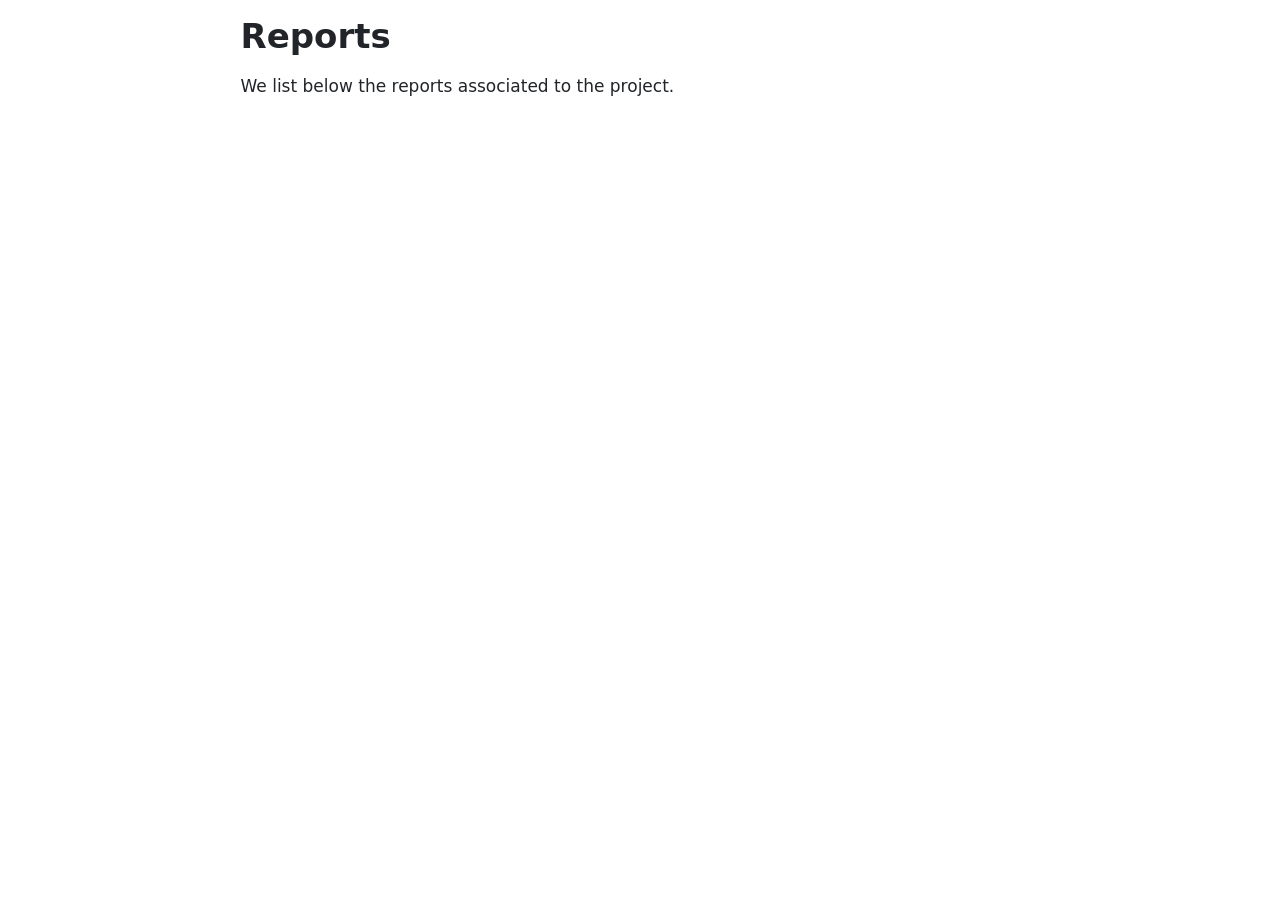
==== reports/index.html @ 89a79593 "Setup webpage and manuscript" ====
<!DOCTYPE html>
<html xmlns="http://www.w3.org/1999/xhtml" lang="en" xml:lang="en"><head>

<meta charset="utf-8">
<meta name="generator" content="quarto-1.9.36">

<meta name="viewport" content="width=device-width, initial-scale=1.0, user-scalable=yes">


<title>Reports</title>
<style>

code{white-space: pre-wrap;}
span.smallcaps{font-variant: small-caps;}
div.columns{display: flex; gap: min(4vw, 1.5em);}
div.column{flex: auto; overflow-x: auto;}
div.hanging-indent{margin-left: 1.5em; text-indent: -1.5em;}
ul.task-list{list-style: none;}
ul.task-list li input[type="checkbox"] {
width: 0.8em;
margin: 0 0.8em 0.2em -1em;  vertical-align: middle;
}
</style>


<script>/*!
 * clipboard.js v2.0.11
 * https://clipboardjs.com/
 *
 * Licensed MIT © Zeno Rocha
 */
!function(t,e){"object"==typeof exports&&"object"==typeof module?module.exports=e():"function"==typeof define&&define.amd?define([],e):"object"==typeof exports?exports.ClipboardJS=e():t.ClipboardJS=e()}(this,function(){return n={686:function(t,e,n){"use strict";n.d(e,{default:function(){return b}});var e=n(279),i=n.n(e),e=n(370),u=n.n(e),e=n(817),r=n.n(e);function c(t){try{return document.execCommand(t)}catch(t){return}}var a=function(t){t=r()(t);return c("cut"),t};function o(t,e){var n,o,t=(n=t,o="rtl"===document.documentElement.getAttribute("dir"),(t=document.createElement("textarea")).style.fontSize="12pt",t.style.border="0",t.style.padding="0",t.style.margin="0",t.style.position="absolute",t.style[o?"right":"left"]="-9999px",o=window.pageYOffset||document.documentElement.scrollTop,t.style.top="".concat(o,"px"),t.setAttribute("readonly",""),t.value=n,t);return e.container.appendChild(t),e=r()(t),c("copy"),t.remove(),e}var f=function(t){var e=1<arguments.length&&void 0!==arguments[1]?arguments[1]:{container:document.body},n="";return"string"==typeof t?n=o(t,e):t instanceof HTMLInputElement&&!["text","search","url","tel","password"].includes(null==t?void 0:t.type)?n=o(t.value,e):(n=r()(t),c("copy")),n};function l(t){return(l="function"==typeof Symbol&&"symbol"==typeof Symbol.iterator?function(t){return typeof t}:function(t){return t&&"function"==typeof Symbol&&t.constructor===Symbol&&t!==Symbol.prototype?"symbol":typeof t})(t)}var s=function(){var t=0<arguments.length&&void 0!==arguments[0]?arguments[0]:{},e=t.action,n=void 0===e?"copy":e,o=t.container,e=t.target,t=t.text;if("copy"!==n&&"cut"!==n)throw new Error('Invalid "action" value, use either "copy" or "cut"');if(void 0!==e){if(!e||"object"!==l(e)||1!==e.nodeType)throw new Error('Invalid "target" value, use a valid Element');if("copy"===n&&e.hasAttribute("disabled"))throw new Error('Invalid "target" attribute. Please use "readonly" instead of "disabled" attribute');if("cut"===n&&(e.hasAttribute("readonly")||e.hasAttribute("disabled")))throw new Error('Invalid "target" attribute. You can\'t cut text from elements with "readonly" or "disabled" attributes')}return t?f(t,{container:o}):e?"cut"===n?a(e):f(e,{container:o}):void 0};function p(t){return(p="function"==typeof Symbol&&"symbol"==typeof Symbol.iterator?function(t){return typeof t}:function(t){return t&&"function"==typeof Symbol&&t.constructor===Symbol&&t!==Symbol.prototype?"symbol":typeof t})(t)}function d(t,e){for(var n=0;n<e.length;n++){var o=e[n];o.enumerable=o.enumerable||!1,o.configurable=!0,"value"in o&&(o.writable=!0),Object.defineProperty(t,o.key,o)}}function y(t,e){return(y=Object.setPrototypeOf||function(t,e){return t.__proto__=e,t})(t,e)}function h(n){var o=function(){if("undefined"==typeof Reflect||!Reflect.construct)return!1;if(Reflect.construct.sham)return!1;if("function"==typeof Proxy)return!0;try{return Date.prototype.toString.call(Reflect.construct(Date,[],function(){})),!0}catch(t){return!1}}();return function(){var t,e=v(n);return t=o?(t=v(this).constructor,Reflect.construct(e,arguments,t)):e.apply(this,arguments),e=this,!(t=t)||"object"!==p(t)&&"function"!=typeof t?function(t){if(void 0!==t)return t;throw new ReferenceError("this hasn't been initialised - super() hasn't been called")}(e):t}}function v(t){return(v=Object.setPrototypeOf?Object.getPrototypeOf:function(t){return t.__proto__||Object.getPrototypeOf(t)})(t)}function m(t,e){t="data-clipboard-".concat(t);if(e.hasAttribute(t))return e.getAttribute(t)}var b=function(){!function(t,e){if("function"!=typeof e&&null!==e)throw new TypeError("Super expression must either be null or a function");t.prototype=Object.create(e&&e.prototype,{constructor:{value:t,writable:!0,configurable:!0}}),e&&y(t,e)}(r,i());var t,e,n,o=h(r);function r(t,e){var n;return function(t){if(!(t instanceof r))throw new TypeError("Cannot call a class as a function")}(this),(n=o.call(this)).resolveOptions(e),n.listenClick(t),n}return t=r,n=[{key:"copy",value:function(t){var e=1<arguments.length&&void 0!==arguments[1]?arguments[1]:{container:document.body};return f(t,e)}},{key:"cut",value:function(t){return a(t)}},{key:"isSupported",value:function(){var t=0<arguments.length&&void 0!==arguments[0]?arguments[0]:["copy","cut"],t="string"==typeof t?[t]:t,e=!!document.queryCommandSupported;return t.forEach(function(t){e=e&&!!document.queryCommandSupported(t)}),e}}],(e=[{key:"resolveOptions",value:function(){var t=0<arguments.length&&void 0!==arguments[0]?arguments[0]:{};this.action="function"==typeof t.action?t.action:this.defaultAction,this.target="function"==typeof t.target?t.target:this.defaultTarget,this.text="function"==typeof t.text?t.text:this.defaultText,this.container="object"===p(t.container)?t.container:document.body}},{key:"listenClick",value:function(t){var e=this;this.listener=u()(t,"click",function(t){return e.onClick(t)})}},{key:"onClick",value:function(t){var e=t.delegateTarget||t.currentTarget,n=this.action(e)||"copy",t=s({action:n,container:this.container,target:this.target(e),text:this.text(e)});this.emit(t?"success":"error",{action:n,text:t,trigger:e,clearSelection:function(){e&&e.focus(),window.getSelection().removeAllRanges()}})}},{key:"defaultAction",value:function(t){return m("action",t)}},{key:"defaultTarget",value:function(t){t=m("target",t);if(t)return document.querySelector(t)}},{key:"defaultText",value:function(t){return m("text",t)}},{key:"destroy",value:function(){this.listener.destroy()}}])&&d(t.prototype,e),n&&d(t,n),r}()},828:function(t){var e;"undefined"==typeof Element||Element.prototype.matches||((e=Element.prototype).matches=e.matchesSelector||e.mozMatchesSelector||e.msMatchesSelector||e.oMatchesSelector||e.webkitMatchesSelector),t.exports=function(t,e){for(;t&&9!==t.nodeType;){if("function"==typeof t.matches&&t.matches(e))return t;t=t.parentNode}}},438:function(t,e,n){var u=n(828);function i(t,e,n,o,r){var i=function(e,n,t,o){return function(t){t.delegateTarget=u(t.target,n),t.delegateTarget&&o.call(e,t)}}.apply(this,arguments);return t.addEventListener(n,i,r),{destroy:function(){t.removeEventListener(n,i,r)}}}t.exports=function(t,e,n,o,r){return"function"==typeof t.addEventListener?i.apply(null,arguments):"function"==typeof n?i.bind(null,document).apply(null,arguments):("string"==typeof t&&(t=document.querySelectorAll(t)),Array.prototype.map.call(t,function(t){return i(t,e,n,o,r)}))}},879:function(t,n){n.node=function(t){return void 0!==t&&t instanceof HTMLElement&&1===t.nodeType},n.nodeList=function(t){var e=Object.prototype.toString.call(t);return void 0!==t&&("[object NodeList]"===e||"[object HTMLCollection]"===e)&&"length"in t&&(0===t.length||n.node(t[0]))},n.string=function(t){return"string"==typeof t||t instanceof String},n.fn=function(t){return"[object Function]"===Object.prototype.toString.call(t)}},370:function(t,e,n){var f=n(879),l=n(438);t.exports=function(t,e,n){if(!t&&!e&&!n)throw new Error("Missing required arguments");if(!f.string(e))throw new TypeError("Second argument must be a String");if(!f.fn(n))throw new TypeError("Third argument must be a Function");if(f.node(t))return c=e,a=n,(u=t).addEventListener(c,a),{destroy:function(){u.removeEventListener(c,a)}};if(f.nodeList(t))return o=t,r=e,i=n,Array.prototype.forEach.call(o,function(t){t.addEventListener(r,i)}),{destroy:function(){Array.prototype.forEach.call(o,function(t){t.removeEventListener(r,i)})}};if(f.string(t))return t=t,e=e,n=n,l(document.body,t,e,n);throw new TypeError("First argument must be a String, HTMLElement, HTMLCollection, or NodeList");var o,r,i,u,c,a}},817:function(t){t.exports=function(t){var e,n="SELECT"===t.nodeName?(t.focus(),t.value):"INPUT"===t.nodeName||"TEXTAREA"===t.nodeName?((e=t.hasAttribute("readonly"))||t.setAttribute("readonly",""),t.select(),t.setSelectionRange(0,t.value.length),e||t.removeAttribute("readonly"),t.value):(t.hasAttribute("contenteditable")&&t.focus(),n=window.getSelection(),(e=document.createRange()).selectNodeContents(t),n.removeAllRanges(),n.addRange(e),n.toString());return n}},279:function(t){function e(){}e.prototype={on:function(t,e,n){var o=this.e||(this.e={});return(o[t]||(o[t]=[])).push({fn:e,ctx:n}),this},once:function(t,e,n){var o=this;function r(){o.off(t,r),e.apply(n,arguments)}return r._=e,this.on(t,r,n)},emit:function(t){for(var e=[].slice.call(arguments,1),n=((this.e||(this.e={}))[t]||[]).slice(),o=0,r=n.length;o<r;o++)n[o].fn.apply(n[o].ctx,e);return this},off:function(t,e){var n=this.e||(this.e={}),o=n[t],r=[];if(o&&e)for(var i=0,u=o.length;i<u;i++)o[i].fn!==e&&o[i].fn._!==e&&r.push(o[i]);return r.length?n[t]=r:delete n[t],this}},t.exports=e,t.exports.TinyEmitter=e}},r={},o.n=function(t){var e=t&&t.__esModule?function(){return t.default}:function(){return t};return o.d(e,{a:e}),e},o.d=function(t,e){for(var n in e)o.o(e,n)&&!o.o(t,n)&&Object.defineProperty(t,n,{enumerable:!0,get:e[n]})},o.o=function(t,e){return Object.prototype.hasOwnProperty.call(t,e)},o(686).default;function o(t){if(r[t])return r[t].exports;var e=r[t]={exports:{}};return n[t](e,e.exports,o),e.exports}var n,r});</script>
<script src="[data-uri]" type="module"></script>
<script src="[data-uri]" type="module"></script>
<script>/**
 * @popperjs/core v2.11.7 - MIT License
 */

!function(e,t){"object"==typeof exports&&"undefined"!=typeof module?t(exports):"function"==typeof define&&define.amd?define(["exports"],t):t((e="undefined"!=typeof globalThis?globalThis:e||self).Popper={})}(this,(function(e){"use strict";function t(e){if(null==e)return window;if("[object Window]"!==e.toString()){var t=e.ownerDocument;return t&&t.defaultView||window}return e}function n(e){return e instanceof t(e).Element||e instanceof Element}function r(e){return e instanceof t(e).HTMLElement||e instanceof HTMLElement}function o(e){return"undefined"!=typeof ShadowRoot&&(e instanceof t(e).ShadowRoot||e instanceof ShadowRoot)}var i=Math.max,a=Math.min,s=Math.round;function f(){var e=navigator.userAgentData;return null!=e&&e.brands&&Array.isArray(e.brands)?e.brands.map((function(e){return e.brand+"/"+e.version})).join(" "):navigator.userAgent}function c(){return!/^((?!chrome|android).)*safari/i.test(f())}function p(e,o,i){void 0===o&&(o=!1),void 0===i&&(i=!1);var a=e.getBoundingClientRect(),f=1,p=1;o&&r(e)&&(f=e.offsetWidth>0&&s(a.width)/e.offsetWidth||1,p=e.offsetHeight>0&&s(a.height)/e.offsetHeight||1);var u=(n(e)?t(e):window).visualViewport,l=!c()&&i,d=(a.left+(l&&u?u.offsetLeft:0))/f,h=(a.top+(l&&u?u.offsetTop:0))/p,m=a.width/f,v=a.height/p;return{width:m,height:v,top:h,right:d+m,bottom:h+v,left:d,x:d,y:h}}function u(e){var n=t(e);return{scrollLeft:n.pageXOffset,scrollTop:n.pageYOffset}}function l(e){return e?(e.nodeName||"").toLowerCase():null}function d(e){return((n(e)?e.ownerDocument:e.document)||window.document).documentElement}function h(e){return p(d(e)).left+u(e).scrollLeft}function m(e){return t(e).getComputedStyle(e)}function v(e){var t=m(e),n=t.overflow,r=t.overflowX,o=t.overflowY;return/auto|scroll|overlay|hidden/.test(n+o+r)}function y(e,n,o){void 0===o&&(o=!1);var i,a,f=r(n),c=r(n)&&function(e){var t=e.getBoundingClientRect(),n=s(t.width)/e.offsetWidth||1,r=s(t.height)/e.offsetHeight||1;return 1!==n||1!==r}(n),m=d(n),y=p(e,c,o),g={scrollLeft:0,scrollTop:0},b={x:0,y:0};return(f||!f&&!o)&&(("body"!==l(n)||v(m))&&(g=(i=n)!==t(i)&&r(i)?{scrollLeft:(a=i).scrollLeft,scrollTop:a.scrollTop}:u(i)),r(n)?((b=p(n,!0)).x+=n.clientLeft,b.y+=n.clientTop):m&&(b.x=h(m))),{x:y.left+g.scrollLeft-b.x,y:y.top+g.scrollTop-b.y,width:y.width,height:y.height}}function g(e){var t=p(e),n=e.offsetWidth,r=e.offsetHeight;return Math.abs(t.width-n)<=1&&(n=t.width),Math.abs(t.height-r)<=1&&(r=t.height),{x:e.offsetLeft,y:e.offsetTop,width:n,height:r}}function b(e){return"html"===l(e)?e:e.assignedSlot||e.parentNode||(o(e)?e.host:null)||d(e)}function x(e){return["html","body","#document"].indexOf(l(e))>=0?e.ownerDocument.body:r(e)&&v(e)?e:x(b(e))}function w(e,n){var r;void 0===n&&(n=[]);var o=x(e),i=o===(null==(r=e.ownerDocument)?void 0:r.body),a=t(o),s=i?[a].concat(a.visualViewport||[],v(o)?o:[]):o,f=n.concat(s);return i?f:f.concat(w(b(s)))}function O(e){return["table","td","th"].indexOf(l(e))>=0}function j(e){return r(e)&&"fixed"!==m(e).position?e.offsetParent:null}function E(e){for(var n=t(e),i=j(e);i&&O(i)&&"static"===m(i).position;)i=j(i);return i&&("html"===l(i)||"body"===l(i)&&"static"===m(i).position)?n:i||function(e){var t=/firefox/i.test(f());if(/Trident/i.test(f())&&r(e)&&"fixed"===m(e).position)return null;var n=b(e);for(o(n)&&(n=n.host);r(n)&&["html","body"].indexOf(l(n))<0;){var i=m(n);if("none"!==i.transform||"none"!==i.perspective||"paint"===i.contain||-1!==["transform","perspective"].indexOf(i.willChange)||t&&"filter"===i.willChange||t&&i.filter&&"none"!==i.filter)return n;n=n.parentNode}return null}(e)||n}var D="top",A="bottom",L="right",P="left",M="auto",k=[D,A,L,P],W="start",B="end",H="viewport",T="popper",R=k.reduce((function(e,t){return e.concat([t+"-"+W,t+"-"+B])}),[]),S=[].concat(k,[M]).reduce((function(e,t){return e.concat([t,t+"-"+W,t+"-"+B])}),[]),V=["beforeRead","read","afterRead","beforeMain","main","afterMain","beforeWrite","write","afterWrite"];function q(e){var t=new Map,n=new Set,r=[];function o(e){n.add(e.name),[].concat(e.requires||[],e.requiresIfExists||[]).forEach((function(e){if(!n.has(e)){var r=t.get(e);r&&o(r)}})),r.push(e)}return e.forEach((function(e){t.set(e.name,e)})),e.forEach((function(e){n.has(e.name)||o(e)})),r}function C(e){return e.split("-")[0]}function N(e,t){var n=t.getRootNode&&t.getRootNode();if(e.contains(t))return!0;if(n&&o(n)){var r=t;do{if(r&&e.isSameNode(r))return!0;r=r.parentNode||r.host}while(r)}return!1}function I(e){return Object.assign({},e,{left:e.x,top:e.y,right:e.x+e.width,bottom:e.y+e.height})}function _(e,r,o){return r===H?I(function(e,n){var r=t(e),o=d(e),i=r.visualViewport,a=o.clientWidth,s=o.clientHeight,f=0,p=0;if(i){a=i.width,s=i.height;var u=c();(u||!u&&"fixed"===n)&&(f=i.offsetLeft,p=i.offsetTop)}return{width:a,height:s,x:f+h(e),y:p}}(e,o)):n(r)?function(e,t){var n=p(e,!1,"fixed"===t);return n.top=n.top+e.clientTop,n.left=n.left+e.clientLeft,n.bottom=n.top+e.clientHeight,n.right=n.left+e.clientWidth,n.width=e.clientWidth,n.height=e.clientHeight,n.x=n.left,n.y=n.top,n}(r,o):I(function(e){var t,n=d(e),r=u(e),o=null==(t=e.ownerDocument)?void 0:t.body,a=i(n.scrollWidth,n.clientWidth,o?o.scrollWidth:0,o?o.clientWidth:0),s=i(n.scrollHeight,n.clientHeight,o?o.scrollHeight:0,o?o.clientHeight:0),f=-r.scrollLeft+h(e),c=-r.scrollTop;return"rtl"===m(o||n).direction&&(f+=i(n.clientWidth,o?o.clientWidth:0)-a),{width:a,height:s,x:f,y:c}}(d(e)))}function F(e,t,o,s){var f="clippingParents"===t?function(e){var t=w(b(e)),o=["absolute","fixed"].indexOf(m(e).position)>=0&&r(e)?E(e):e;return n(o)?t.filter((function(e){return n(e)&&N(e,o)&&"body"!==l(e)})):[]}(e):[].concat(t),c=[].concat(f,[o]),p=c[0],u=c.reduce((function(t,n){var r=_(e,n,s);return t.top=i(r.top,t.top),t.right=a(r.right,t.right),t.bottom=a(r.bottom,t.bottom),t.left=i(r.left,t.left),t}),_(e,p,s));return u.width=u.right-u.left,u.height=u.bottom-u.top,u.x=u.left,u.y=u.top,u}function U(e){return e.split("-")[1]}function z(e){return["top","bottom"].indexOf(e)>=0?"x":"y"}function X(e){var t,n=e.reference,r=e.element,o=e.placement,i=o?C(o):null,a=o?U(o):null,s=n.x+n.width/2-r.width/2,f=n.y+n.height/2-r.height/2;switch(i){case D:t={x:s,y:n.y-r.height};break;case A:t={x:s,y:n.y+n.height};break;case L:t={x:n.x+n.width,y:f};break;case P:t={x:n.x-r.width,y:f};break;default:t={x:n.x,y:n.y}}var c=i?z(i):null;if(null!=c){var p="y"===c?"height":"width";switch(a){case W:t[c]=t[c]-(n[p]/2-r[p]/2);break;case B:t[c]=t[c]+(n[p]/2-r[p]/2)}}return t}function Y(e){return Object.assign({},{top:0,right:0,bottom:0,left:0},e)}function G(e,t){return t.reduce((function(t,n){return t[n]=e,t}),{})}function J(e,t){void 0===t&&(t={});var r=t,o=r.placement,i=void 0===o?e.placement:o,a=r.strategy,s=void 0===a?e.strategy:a,f=r.boundary,c=void 0===f?"clippingParents":f,u=r.rootBoundary,l=void 0===u?H:u,h=r.elementContext,m=void 0===h?T:h,v=r.altBoundary,y=void 0!==v&&v,g=r.padding,b=void 0===g?0:g,x=Y("number"!=typeof b?b:G(b,k)),w=m===T?"reference":T,O=e.rects.popper,j=e.elements[y?w:m],E=F(n(j)?j:j.contextElement||d(e.elements.popper),c,l,s),P=p(e.elements.reference),M=X({reference:P,element:O,strategy:"absolute",placement:i}),W=I(Object.assign({},O,M)),B=m===T?W:P,R={top:E.top-B.top+x.top,bottom:B.bottom-E.bottom+x.bottom,left:E.left-B.left+x.left,right:B.right-E.right+x.right},S=e.modifiersData.offset;if(m===T&&S){var V=S[i];Object.keys(R).forEach((function(e){var t=[L,A].indexOf(e)>=0?1:-1,n=[D,A].indexOf(e)>=0?"y":"x";R[e]+=V[n]*t}))}return R}var K={placement:"bottom",modifiers:[],strategy:"absolute"};function Q(){for(var e=arguments.length,t=new Array(e),n=0;n<e;n++)t[n]=arguments[n];return!t.some((function(e){return!(e&&"function"==typeof e.getBoundingClientRect)}))}function Z(e){void 0===e&&(e={});var t=e,r=t.defaultModifiers,o=void 0===r?[]:r,i=t.defaultOptions,a=void 0===i?K:i;return function(e,t,r){void 0===r&&(r=a);var i,s,f={placement:"bottom",orderedModifiers:[],options:Object.assign({},K,a),modifiersData:{},elements:{reference:e,popper:t},attributes:{},styles:{}},c=[],p=!1,u={state:f,setOptions:function(r){var i="function"==typeof r?r(f.options):r;l(),f.options=Object.assign({},a,f.options,i),f.scrollParents={reference:n(e)?w(e):e.contextElement?w(e.contextElement):[],popper:w(t)};var s,p,d=function(e){var t=q(e);return V.reduce((function(e,n){return e.concat(t.filter((function(e){return e.phase===n})))}),[])}((s=[].concat(o,f.options.modifiers),p=s.reduce((function(e,t){var n=e[t.name];return e[t.name]=n?Object.assign({},n,t,{options:Object.assign({},n.options,t.options),data:Object.assign({},n.data,t.data)}):t,e}),{}),Object.keys(p).map((function(e){return p[e]}))));return f.orderedModifiers=d.filter((function(e){return e.enabled})),f.orderedModifiers.forEach((function(e){var t=e.name,n=e.options,r=void 0===n?{}:n,o=e.effect;if("function"==typeof o){var i=o({state:f,name:t,instance:u,options:r}),a=function(){};c.push(i||a)}})),u.update()},forceUpdate:function(){if(!p){var e=f.elements,t=e.reference,n=e.popper;if(Q(t,n)){f.rects={reference:y(t,E(n),"fixed"===f.options.strategy),popper:g(n)},f.reset=!1,f.placement=f.options.placement,f.orderedModifiers.forEach((function(e){return f.modifiersData[e.name]=Object.assign({},e.data)}));for(var r=0;r<f.orderedModifiers.length;r++)if(!0!==f.reset){var o=f.orderedModifiers[r],i=o.fn,a=o.options,s=void 0===a?{}:a,c=o.name;"function"==typeof i&&(f=i({state:f,options:s,name:c,instance:u})||f)}else f.reset=!1,r=-1}}},update:(i=function(){return new Promise((function(e){u.forceUpdate(),e(f)}))},function(){return s||(s=new Promise((function(e){Promise.resolve().then((function(){s=void 0,e(i())}))}))),s}),destroy:function(){l(),p=!0}};if(!Q(e,t))return u;function l(){c.forEach((function(e){return e()})),c=[]}return u.setOptions(r).then((function(e){!p&&r.onFirstUpdate&&r.onFirstUpdate(e)})),u}}var $={passive:!0};var ee={name:"eventListeners",enabled:!0,phase:"write",fn:function(){},effect:function(e){var n=e.state,r=e.instance,o=e.options,i=o.scroll,a=void 0===i||i,s=o.resize,f=void 0===s||s,c=t(n.elements.popper),p=[].concat(n.scrollParents.reference,n.scrollParents.popper);return a&&p.forEach((function(e){e.addEventListener("scroll",r.update,$)})),f&&c.addEventListener("resize",r.update,$),function(){a&&p.forEach((function(e){e.removeEventListener("scroll",r.update,$)})),f&&c.removeEventListener("resize",r.update,$)}},data:{}};var te={name:"popperOffsets",enabled:!0,phase:"read",fn:function(e){var t=e.state,n=e.name;t.modifiersData[n]=X({reference:t.rects.reference,element:t.rects.popper,strategy:"absolute",placement:t.placement})},data:{}},ne={top:"auto",right:"auto",bottom:"auto",left:"auto"};function re(e){var n,r=e.popper,o=e.popperRect,i=e.placement,a=e.variation,f=e.offsets,c=e.position,p=e.gpuAcceleration,u=e.adaptive,l=e.roundOffsets,h=e.isFixed,v=f.x,y=void 0===v?0:v,g=f.y,b=void 0===g?0:g,x="function"==typeof l?l({x:y,y:b}):{x:y,y:b};y=x.x,b=x.y;var w=f.hasOwnProperty("x"),O=f.hasOwnProperty("y"),j=P,M=D,k=window;if(u){var W=E(r),H="clientHeight",T="clientWidth";if(W===t(r)&&"static"!==m(W=d(r)).position&&"absolute"===c&&(H="scrollHeight",T="scrollWidth"),W=W,i===D||(i===P||i===L)&&a===B)M=A,b-=(h&&W===k&&k.visualViewport?k.visualViewport.height:W[H])-o.height,b*=p?1:-1;if(i===P||(i===D||i===A)&&a===B)j=L,y-=(h&&W===k&&k.visualViewport?k.visualViewport.width:W[T])-o.width,y*=p?1:-1}var R,S=Object.assign({position:c},u&&ne),V=!0===l?function(e,t){var n=e.x,r=e.y,o=t.devicePixelRatio||1;return{x:s(n*o)/o||0,y:s(r*o)/o||0}}({x:y,y:b},t(r)):{x:y,y:b};return y=V.x,b=V.y,p?Object.assign({},S,((R={})[M]=O?"0":"",R[j]=w?"0":"",R.transform=(k.devicePixelRatio||1)<=1?"translate("+y+"px, "+b+"px)":"translate3d("+y+"px, "+b+"px, 0)",R)):Object.assign({},S,((n={})[M]=O?b+"px":"",n[j]=w?y+"px":"",n.transform="",n))}var oe={name:"computeStyles",enabled:!0,phase:"beforeWrite",fn:function(e){var t=e.state,n=e.options,r=n.gpuAcceleration,o=void 0===r||r,i=n.adaptive,a=void 0===i||i,s=n.roundOffsets,f=void 0===s||s,c={placement:C(t.placement),variation:U(t.placement),popper:t.elements.popper,popperRect:t.rects.popper,gpuAcceleration:o,isFixed:"fixed"===t.options.strategy};null!=t.modifiersData.popperOffsets&&(t.styles.popper=Object.assign({},t.styles.popper,re(Object.assign({},c,{offsets:t.modifiersData.popperOffsets,position:t.options.strategy,adaptive:a,roundOffsets:f})))),null!=t.modifiersData.arrow&&(t.styles.arrow=Object.assign({},t.styles.arrow,re(Object.assign({},c,{offsets:t.modifiersData.arrow,position:"absolute",adaptive:!1,roundOffsets:f})))),t.attributes.popper=Object.assign({},t.attributes.popper,{"data-popper-placement":t.placement})},data:{}};var ie={name:"applyStyles",enabled:!0,phase:"write",fn:function(e){var t=e.state;Object.keys(t.elements).forEach((function(e){var n=t.styles[e]||{},o=t.attributes[e]||{},i=t.elements[e];r(i)&&l(i)&&(Object.assign(i.style,n),Object.keys(o).forEach((function(e){var t=o[e];!1===t?i.removeAttribute(e):i.setAttribute(e,!0===t?"":t)})))}))},effect:function(e){var t=e.state,n={popper:{position:t.options.strategy,left:"0",top:"0",margin:"0"},arrow:{position:"absolute"},reference:{}};return Object.assign(t.elements.popper.style,n.popper),t.styles=n,t.elements.arrow&&Object.assign(t.elements.arrow.style,n.arrow),function(){Object.keys(t.elements).forEach((function(e){var o=t.elements[e],i=t.attributes[e]||{},a=Object.keys(t.styles.hasOwnProperty(e)?t.styles[e]:n[e]).reduce((function(e,t){return e[t]="",e}),{});r(o)&&l(o)&&(Object.assign(o.style,a),Object.keys(i).forEach((function(e){o.removeAttribute(e)})))}))}},requires:["computeStyles"]};var ae={name:"offset",enabled:!0,phase:"main",requires:["popperOffsets"],fn:function(e){var t=e.state,n=e.options,r=e.name,o=n.offset,i=void 0===o?[0,0]:o,a=S.reduce((function(e,n){return e[n]=function(e,t,n){var r=C(e),o=[P,D].indexOf(r)>=0?-1:1,i="function"==typeof n?n(Object.assign({},t,{placement:e})):n,a=i[0],s=i[1];return a=a||0,s=(s||0)*o,[P,L].indexOf(r)>=0?{x:s,y:a}:{x:a,y:s}}(n,t.rects,i),e}),{}),s=a[t.placement],f=s.x,c=s.y;null!=t.modifiersData.popperOffsets&&(t.modifiersData.popperOffsets.x+=f,t.modifiersData.popperOffsets.y+=c),t.modifiersData[r]=a}},se={left:"right",right:"left",bottom:"top",top:"bottom"};function fe(e){return e.replace(/left|right|bottom|top/g,(function(e){return se[e]}))}var ce={start:"end",end:"start"};function pe(e){return e.replace(/start|end/g,(function(e){return ce[e]}))}function ue(e,t){void 0===t&&(t={});var n=t,r=n.placement,o=n.boundary,i=n.rootBoundary,a=n.padding,s=n.flipVariations,f=n.allowedAutoPlacements,c=void 0===f?S:f,p=U(r),u=p?s?R:R.filter((function(e){return U(e)===p})):k,l=u.filter((function(e){return c.indexOf(e)>=0}));0===l.length&&(l=u);var d=l.reduce((function(t,n){return t[n]=J(e,{placement:n,boundary:o,rootBoundary:i,padding:a})[C(n)],t}),{});return Object.keys(d).sort((function(e,t){return d[e]-d[t]}))}var le={name:"flip",enabled:!0,phase:"main",fn:function(e){var t=e.state,n=e.options,r=e.name;if(!t.modifiersData[r]._skip){for(var o=n.mainAxis,i=void 0===o||o,a=n.altAxis,s=void 0===a||a,f=n.fallbackPlacements,c=n.padding,p=n.boundary,u=n.rootBoundary,l=n.altBoundary,d=n.flipVariations,h=void 0===d||d,m=n.allowedAutoPlacements,v=t.options.placement,y=C(v),g=f||(y===v||!h?[fe(v)]:function(e){if(C(e)===M)return[];var t=fe(e);return[pe(e),t,pe(t)]}(v)),b=[v].concat(g).reduce((function(e,n){return e.concat(C(n)===M?ue(t,{placement:n,boundary:p,rootBoundary:u,padding:c,flipVariations:h,allowedAutoPlacements:m}):n)}),[]),x=t.rects.reference,w=t.rects.popper,O=new Map,j=!0,E=b[0],k=0;k<b.length;k++){var B=b[k],H=C(B),T=U(B)===W,R=[D,A].indexOf(H)>=0,S=R?"width":"height",V=J(t,{placement:B,boundary:p,rootBoundary:u,altBoundary:l,padding:c}),q=R?T?L:P:T?A:D;x[S]>w[S]&&(q=fe(q));var N=fe(q),I=[];if(i&&I.push(V[H]<=0),s&&I.push(V[q]<=0,V[N]<=0),I.every((function(e){return e}))){E=B,j=!1;break}O.set(B,I)}if(j)for(var _=function(e){var t=b.find((function(t){var n=O.get(t);if(n)return n.slice(0,e).every((function(e){return e}))}));if(t)return E=t,"break"},F=h?3:1;F>0;F--){if("break"===_(F))break}t.placement!==E&&(t.modifiersData[r]._skip=!0,t.placement=E,t.reset=!0)}},requiresIfExists:["offset"],data:{_skip:!1}};function de(e,t,n){return i(e,a(t,n))}var he={name:"preventOverflow",enabled:!0,phase:"main",fn:function(e){var t=e.state,n=e.options,r=e.name,o=n.mainAxis,s=void 0===o||o,f=n.altAxis,c=void 0!==f&&f,p=n.boundary,u=n.rootBoundary,l=n.altBoundary,d=n.padding,h=n.tether,m=void 0===h||h,v=n.tetherOffset,y=void 0===v?0:v,b=J(t,{boundary:p,rootBoundary:u,padding:d,altBoundary:l}),x=C(t.placement),w=U(t.placement),O=!w,j=z(x),M="x"===j?"y":"x",k=t.modifiersData.popperOffsets,B=t.rects.reference,H=t.rects.popper,T="function"==typeof y?y(Object.assign({},t.rects,{placement:t.placement})):y,R="number"==typeof T?{mainAxis:T,altAxis:T}:Object.assign({mainAxis:0,altAxis:0},T),S=t.modifiersData.offset?t.modifiersData.offset[t.placement]:null,V={x:0,y:0};if(k){if(s){var q,N="y"===j?D:P,I="y"===j?A:L,_="y"===j?"height":"width",F=k[j],X=F+b[N],Y=F-b[I],G=m?-H[_]/2:0,K=w===W?B[_]:H[_],Q=w===W?-H[_]:-B[_],Z=t.elements.arrow,$=m&&Z?g(Z):{width:0,height:0},ee=t.modifiersData["arrow#persistent"]?t.modifiersData["arrow#persistent"].padding:{top:0,right:0,bottom:0,left:0},te=ee[N],ne=ee[I],re=de(0,B[_],$[_]),oe=O?B[_]/2-G-re-te-R.mainAxis:K-re-te-R.mainAxis,ie=O?-B[_]/2+G+re+ne+R.mainAxis:Q+re+ne+R.mainAxis,ae=t.elements.arrow&&E(t.elements.arrow),se=ae?"y"===j?ae.clientTop||0:ae.clientLeft||0:0,fe=null!=(q=null==S?void 0:S[j])?q:0,ce=F+ie-fe,pe=de(m?a(X,F+oe-fe-se):X,F,m?i(Y,ce):Y);k[j]=pe,V[j]=pe-F}if(c){var ue,le="x"===j?D:P,he="x"===j?A:L,me=k[M],ve="y"===M?"height":"width",ye=me+b[le],ge=me-b[he],be=-1!==[D,P].indexOf(x),xe=null!=(ue=null==S?void 0:S[M])?ue:0,we=be?ye:me-B[ve]-H[ve]-xe+R.altAxis,Oe=be?me+B[ve]+H[ve]-xe-R.altAxis:ge,je=m&&be?function(e,t,n){var r=de(e,t,n);return r>n?n:r}(we,me,Oe):de(m?we:ye,me,m?Oe:ge);k[M]=je,V[M]=je-me}t.modifiersData[r]=V}},requiresIfExists:["offset"]};var me={name:"arrow",enabled:!0,phase:"main",fn:function(e){var t,n=e.state,r=e.name,o=e.options,i=n.elements.arrow,a=n.modifiersData.popperOffsets,s=C(n.placement),f=z(s),c=[P,L].indexOf(s)>=0?"height":"width";if(i&&a){var p=function(e,t){return Y("number"!=typeof(e="function"==typeof e?e(Object.assign({},t.rects,{placement:t.placement})):e)?e:G(e,k))}(o.padding,n),u=g(i),l="y"===f?D:P,d="y"===f?A:L,h=n.rects.reference[c]+n.rects.reference[f]-a[f]-n.rects.popper[c],m=a[f]-n.rects.reference[f],v=E(i),y=v?"y"===f?v.clientHeight||0:v.clientWidth||0:0,b=h/2-m/2,x=p[l],w=y-u[c]-p[d],O=y/2-u[c]/2+b,j=de(x,O,w),M=f;n.modifiersData[r]=((t={})[M]=j,t.centerOffset=j-O,t)}},effect:function(e){var t=e.state,n=e.options.element,r=void 0===n?"[data-popper-arrow]":n;null!=r&&("string"!=typeof r||(r=t.elements.popper.querySelector(r)))&&N(t.elements.popper,r)&&(t.elements.arrow=r)},requires:["popperOffsets"],requiresIfExists:["preventOverflow"]};function ve(e,t,n){return void 0===n&&(n={x:0,y:0}),{top:e.top-t.height-n.y,right:e.right-t.width+n.x,bottom:e.bottom-t.height+n.y,left:e.left-t.width-n.x}}function ye(e){return[D,L,A,P].some((function(t){return e[t]>=0}))}var ge={name:"hide",enabled:!0,phase:"main",requiresIfExists:["preventOverflow"],fn:function(e){var t=e.state,n=e.name,r=t.rects.reference,o=t.rects.popper,i=t.modifiersData.preventOverflow,a=J(t,{elementContext:"reference"}),s=J(t,{altBoundary:!0}),f=ve(a,r),c=ve(s,o,i),p=ye(f),u=ye(c);t.modifiersData[n]={referenceClippingOffsets:f,popperEscapeOffsets:c,isReferenceHidden:p,hasPopperEscaped:u},t.attributes.popper=Object.assign({},t.attributes.popper,{"data-popper-reference-hidden":p,"data-popper-escaped":u})}},be=Z({defaultModifiers:[ee,te,oe,ie]}),xe=[ee,te,oe,ie,ae,le,he,me,ge],we=Z({defaultModifiers:xe});e.applyStyles=ie,e.arrow=me,e.computeStyles=oe,e.createPopper=we,e.createPopperLite=be,e.defaultModifiers=xe,e.detectOverflow=J,e.eventListeners=ee,e.flip=le,e.hide=ge,e.offset=ae,e.popperGenerator=Z,e.popperOffsets=te,e.preventOverflow=he,Object.defineProperty(e,"__esModule",{value:!0})}));

</script>
<script>!function(e,t){"object"==typeof exports&&"undefined"!=typeof module?module.exports=t(require("@popperjs/core")):"function"==typeof define&&define.amd?define(["@popperjs/core"],t):(e=e||self).tippy=t(e.Popper)}(this,(function(e){"use strict";var t={passive:!0,capture:!0},n=function(){return document.body};function r(e,t,n){if(Array.isArray(e)){var r=e[t];return null==r?Array.isArray(n)?n[t]:n:r}return e}function o(e,t){var n={}.toString.call(e);return 0===n.indexOf("[object")&&n.indexOf(t+"]")>-1}function i(e,t){return"function"==typeof e?e.apply(void 0,t):e}function a(e,t){return 0===t?e:function(r){clearTimeout(n),n=setTimeout((function(){e(r)}),t)};var n}function s(e,t){var n=Object.assign({},e);return t.forEach((function(e){delete n[e]})),n}function u(e){return[].concat(e)}function c(e,t){-1===e.indexOf(t)&&e.push(t)}function p(e){return e.split("-")[0]}function f(e){return[].slice.call(e)}function l(e){return Object.keys(e).reduce((function(t,n){return void 0!==e[n]&&(t[n]=e[n]),t}),{})}function d(){return document.createElement("div")}function v(e){return["Element","Fragment"].some((function(t){return o(e,t)}))}function m(e){return o(e,"MouseEvent")}function g(e){return!(!e||!e._tippy||e._tippy.reference!==e)}function h(e){return v(e)?[e]:function(e){return o(e,"NodeList")}(e)?f(e):Array.isArray(e)?e:f(document.querySelectorAll(e))}function b(e,t){e.forEach((function(e){e&&(e.style.transitionDuration=t+"ms")}))}function y(e,t){e.forEach((function(e){e&&e.setAttribute("data-state",t)}))}function w(e){var t,n=u(e)[0];return null!=n&&null!=(t=n.ownerDocument)&&t.body?n.ownerDocument:document}function E(e,t,n){var r=t+"EventListener";["transitionend","webkitTransitionEnd"].forEach((function(t){e[r](t,n)}))}function O(e,t){for(var n=t;n;){var r;if(e.contains(n))return!0;n=null==n.getRootNode||null==(r=n.getRootNode())?void 0:r.host}return!1}var x={isTouch:!1},C=0;function T(){x.isTouch||(x.isTouch=!0,window.performance&&document.addEventListener("mousemove",A))}function A(){var e=performance.now();e-C<20&&(x.isTouch=!1,document.removeEventListener("mousemove",A)),C=e}function L(){var e=document.activeElement;if(g(e)){var t=e._tippy;e.blur&&!t.state.isVisible&&e.blur()}}var D=!!("undefined"!=typeof window&&"undefined"!=typeof document)&&!!window.msCrypto,R=Object.assign({appendTo:n,aria:{content:"auto",expanded:"auto"},delay:0,duration:[300,250],getReferenceClientRect:null,hideOnClick:!0,ignoreAttributes:!1,interactive:!1,interactiveBorder:2,interactiveDebounce:0,moveTransition:"",offset:[0,10],onAfterUpdate:function(){},onBeforeUpdate:function(){},onCreate:function(){},onDestroy:function(){},onHidden:function(){},onHide:function(){},onMount:function(){},onShow:function(){},onShown:function(){},onTrigger:function(){},onUntrigger:function(){},onClickOutside:function(){},placement:"top",plugins:[],popperOptions:{},render:null,showOnCreate:!1,touch:!0,trigger:"mouseenter focus",triggerTarget:null},{animateFill:!1,followCursor:!1,inlinePositioning:!1,sticky:!1},{allowHTML:!1,animation:"fade",arrow:!0,content:"",inertia:!1,maxWidth:350,role:"tooltip",theme:"",zIndex:9999}),k=Object.keys(R);function P(e){var t=(e.plugins||[]).reduce((function(t,n){var r,o=n.name,i=n.defaultValue;o&&(t[o]=void 0!==e[o]?e[o]:null!=(r=R[o])?r:i);return t}),{});return Object.assign({},e,t)}function j(e,t){var n=Object.assign({},t,{content:i(t.content,[e])},t.ignoreAttributes?{}:function(e,t){return(t?Object.keys(P(Object.assign({},R,{plugins:t}))):k).reduce((function(t,n){var r=(e.getAttribute("data-tippy-"+n)||"").trim();if(!r)return t;if("content"===n)t[n]=r;else try{t[n]=JSON.parse(r)}catch(e){t[n]=r}return t}),{})}(e,t.plugins));return n.aria=Object.assign({},R.aria,n.aria),n.aria={expanded:"auto"===n.aria.expanded?t.interactive:n.aria.expanded,content:"auto"===n.aria.content?t.interactive?null:"describedby":n.aria.content},n}function M(e,t){e.innerHTML=t}function V(e){var t=d();return!0===e?t.className="tippy-arrow":(t.className="tippy-svg-arrow",v(e)?t.appendChild(e):M(t,e)),t}function I(e,t){v(t.content)?(M(e,""),e.appendChild(t.content)):"function"!=typeof t.content&&(t.allowHTML?M(e,t.content):e.textContent=t.content)}function S(e){var t=e.firstElementChild,n=f(t.children);return{box:t,content:n.find((function(e){return e.classList.contains("tippy-content")})),arrow:n.find((function(e){return e.classList.contains("tippy-arrow")||e.classList.contains("tippy-svg-arrow")})),backdrop:n.find((function(e){return e.classList.contains("tippy-backdrop")}))}}function N(e){var t=d(),n=d();n.className="tippy-box",n.setAttribute("data-state","hidden"),n.setAttribute("tabindex","-1");var r=d();function o(n,r){var o=S(t),i=o.box,a=o.content,s=o.arrow;r.theme?i.setAttribute("data-theme",r.theme):i.removeAttribute("data-theme"),"string"==typeof r.animation?i.setAttribute("data-animation",r.animation):i.removeAttribute("data-animation"),r.inertia?i.setAttribute("data-inertia",""):i.removeAttribute("data-inertia"),i.style.maxWidth="number"==typeof r.maxWidth?r.maxWidth+"px":r.maxWidth,r.role?i.setAttribute("role",r.role):i.removeAttribute("role"),n.content===r.content&&n.allowHTML===r.allowHTML||I(a,e.props),r.arrow?s?n.arrow!==r.arrow&&(i.removeChild(s),i.appendChild(V(r.arrow))):i.appendChild(V(r.arrow)):s&&i.removeChild(s)}return r.className="tippy-content",r.setAttribute("data-state","hidden"),I(r,e.props),t.appendChild(n),n.appendChild(r),o(e.props,e.props),{popper:t,onUpdate:o}}N.$$tippy=!0;var B=1,H=[],U=[];function _(o,s){var v,g,h,C,T,A,L,k,M=j(o,Object.assign({},R,P(l(s)))),V=!1,I=!1,N=!1,_=!1,F=[],W=a(we,M.interactiveDebounce),X=B++,Y=(k=M.plugins).filter((function(e,t){return k.indexOf(e)===t})),$={id:X,reference:o,popper:d(),popperInstance:null,props:M,state:{isEnabled:!0,isVisible:!1,isDestroyed:!1,isMounted:!1,isShown:!1},plugins:Y,clearDelayTimeouts:function(){clearTimeout(v),clearTimeout(g),cancelAnimationFrame(h)},setProps:function(e){if($.state.isDestroyed)return;ae("onBeforeUpdate",[$,e]),be();var t=$.props,n=j(o,Object.assign({},t,l(e),{ignoreAttributes:!0}));$.props=n,he(),t.interactiveDebounce!==n.interactiveDebounce&&(ce(),W=a(we,n.interactiveDebounce));t.triggerTarget&&!n.triggerTarget?u(t.triggerTarget).forEach((function(e){e.removeAttribute("aria-expanded")})):n.triggerTarget&&o.removeAttribute("aria-expanded");ue(),ie(),J&&J(t,n);$.popperInstance&&(Ce(),Ae().forEach((function(e){requestAnimationFrame(e._tippy.popperInstance.forceUpdate)})));ae("onAfterUpdate",[$,e])},setContent:function(e){$.setProps({content:e})},show:function(){var e=$.state.isVisible,t=$.state.isDestroyed,o=!$.state.isEnabled,a=x.isTouch&&!$.props.touch,s=r($.props.duration,0,R.duration);if(e||t||o||a)return;if(te().hasAttribute("disabled"))return;if(ae("onShow",[$],!1),!1===$.props.onShow($))return;$.state.isVisible=!0,ee()&&(z.style.visibility="visible");ie(),de(),$.state.isMounted||(z.style.transition="none");if(ee()){var u=re(),p=u.box,f=u.content;b([p,f],0)}A=function(){var e;if($.state.isVisible&&!_){if(_=!0,z.offsetHeight,z.style.transition=$.props.moveTransition,ee()&&$.props.animation){var t=re(),n=t.box,r=t.content;b([n,r],s),y([n,r],"visible")}se(),ue(),c(U,$),null==(e=$.popperInstance)||e.forceUpdate(),ae("onMount",[$]),$.props.animation&&ee()&&function(e,t){me(e,t)}(s,(function(){$.state.isShown=!0,ae("onShown",[$])}))}},function(){var e,t=$.props.appendTo,r=te();e=$.props.interactive&&t===n||"parent"===t?r.parentNode:i(t,[r]);e.contains(z)||e.appendChild(z);$.state.isMounted=!0,Ce()}()},hide:function(){var e=!$.state.isVisible,t=$.state.isDestroyed,n=!$.state.isEnabled,o=r($.props.duration,1,R.duration);if(e||t||n)return;if(ae("onHide",[$],!1),!1===$.props.onHide($))return;$.state.isVisible=!1,$.state.isShown=!1,_=!1,V=!1,ee()&&(z.style.visibility="hidden");if(ce(),ve(),ie(!0),ee()){var i=re(),a=i.box,s=i.content;$.props.animation&&(b([a,s],o),y([a,s],"hidden"))}se(),ue(),$.props.animation?ee()&&function(e,t){me(e,(function(){!$.state.isVisible&&z.parentNode&&z.parentNode.contains(z)&&t()}))}(o,$.unmount):$.unmount()},hideWithInteractivity:function(e){ne().addEventListener("mousemove",W),c(H,W),W(e)},enable:function(){$.state.isEnabled=!0},disable:function(){$.hide(),$.state.isEnabled=!1},unmount:function(){$.state.isVisible&&$.hide();if(!$.state.isMounted)return;Te(),Ae().forEach((function(e){e._tippy.unmount()})),z.parentNode&&z.parentNode.removeChild(z);U=U.filter((function(e){return e!==$})),$.state.isMounted=!1,ae("onHidden",[$])},destroy:function(){if($.state.isDestroyed)return;$.clearDelayTimeouts(),$.unmount(),be(),delete o._tippy,$.state.isDestroyed=!0,ae("onDestroy",[$])}};if(!M.render)return $;var q=M.render($),z=q.popper,J=q.onUpdate;z.setAttribute("data-tippy-root",""),z.id="tippy-"+$.id,$.popper=z,o._tippy=$,z._tippy=$;var G=Y.map((function(e){return e.fn($)})),K=o.hasAttribute("aria-expanded");return he(),ue(),ie(),ae("onCreate",[$]),M.showOnCreate&&Le(),z.addEventListener("mouseenter",(function(){$.props.interactive&&$.state.isVisible&&$.clearDelayTimeouts()})),z.addEventListener("mouseleave",(function(){$.props.interactive&&$.props.trigger.indexOf("mouseenter")>=0&&ne().addEventListener("mousemove",W)})),$;function Q(){var e=$.props.touch;return Array.isArray(e)?e:[e,0]}function Z(){return"hold"===Q()[0]}function ee(){var e;return!(null==(e=$.props.render)||!e.$$tippy)}function te(){return L||o}function ne(){var e=te().parentNode;return e?w(e):document}function re(){return S(z)}function oe(e){return $.state.isMounted&&!$.state.isVisible||x.isTouch||C&&"focus"===C.type?0:r($.props.delay,e?0:1,R.delay)}function ie(e){void 0===e&&(e=!1),z.style.pointerEvents=$.props.interactive&&!e?"":"none",z.style.zIndex=""+$.props.zIndex}function ae(e,t,n){var r;(void 0===n&&(n=!0),G.forEach((function(n){n[e]&&n[e].apply(n,t)})),n)&&(r=$.props)[e].apply(r,t)}function se(){var e=$.props.aria;if(e.content){var t="aria-"+e.content,n=z.id;u($.props.triggerTarget||o).forEach((function(e){var r=e.getAttribute(t);if($.state.isVisible)e.setAttribute(t,r?r+" "+n:n);else{var o=r&&r.replace(n,"").trim();o?e.setAttribute(t,o):e.removeAttribute(t)}}))}}function ue(){!K&&$.props.aria.expanded&&u($.props.triggerTarget||o).forEach((function(e){$.props.interactive?e.setAttribute("aria-expanded",$.state.isVisible&&e===te()?"true":"false"):e.removeAttribute("aria-expanded")}))}function ce(){ne().removeEventListener("mousemove",W),H=H.filter((function(e){return e!==W}))}function pe(e){if(!x.isTouch||!N&&"mousedown"!==e.type){var t=e.composedPath&&e.composedPath()[0]||e.target;if(!$.props.interactive||!O(z,t)){if(u($.props.triggerTarget||o).some((function(e){return O(e,t)}))){if(x.isTouch)return;if($.state.isVisible&&$.props.trigger.indexOf("click")>=0)return}else ae("onClickOutside",[$,e]);!0===$.props.hideOnClick&&($.clearDelayTimeouts(),$.hide(),I=!0,setTimeout((function(){I=!1})),$.state.isMounted||ve())}}}function fe(){N=!0}function le(){N=!1}function de(){var e=ne();e.addEventListener("mousedown",pe,!0),e.addEventListener("touchend",pe,t),e.addEventListener("touchstart",le,t),e.addEventListener("touchmove",fe,t)}function ve(){var e=ne();e.removeEventListener("mousedown",pe,!0),e.removeEventListener("touchend",pe,t),e.removeEventListener("touchstart",le,t),e.removeEventListener("touchmove",fe,t)}function me(e,t){var n=re().box;function r(e){e.target===n&&(E(n,"remove",r),t())}if(0===e)return t();E(n,"remove",T),E(n,"add",r),T=r}function ge(e,t,n){void 0===n&&(n=!1),u($.props.triggerTarget||o).forEach((function(r){r.addEventListener(e,t,n),F.push({node:r,eventType:e,handler:t,options:n})}))}function he(){var e;Z()&&(ge("touchstart",ye,{passive:!0}),ge("touchend",Ee,{passive:!0})),(e=$.props.trigger,e.split(/\s+/).filter(Boolean)).forEach((function(e){if("manual"!==e)switch(ge(e,ye),e){case"mouseenter":ge("mouseleave",Ee);break;case"focus":ge(D?"focusout":"blur",Oe);break;case"focusin":ge("focusout",Oe)}}))}function be(){F.forEach((function(e){var t=e.node,n=e.eventType,r=e.handler,o=e.options;t.removeEventListener(n,r,o)})),F=[]}function ye(e){var t,n=!1;if($.state.isEnabled&&!xe(e)&&!I){var r="focus"===(null==(t=C)?void 0:t.type);C=e,L=e.currentTarget,ue(),!$.state.isVisible&&m(e)&&H.forEach((function(t){return t(e)})),"click"===e.type&&($.props.trigger.indexOf("mouseenter")<0||V)&&!1!==$.props.hideOnClick&&$.state.isVisible?n=!0:Le(e),"click"===e.type&&(V=!n),n&&!r&&De(e)}}function we(e){var t=e.target,n=te().contains(t)||z.contains(t);"mousemove"===e.type&&n||function(e,t){var n=t.clientX,r=t.clientY;return e.every((function(e){var t=e.popperRect,o=e.popperState,i=e.props.interactiveBorder,a=p(o.placement),s=o.modifiersData.offset;if(!s)return!0;var u="bottom"===a?s.top.y:0,c="top"===a?s.bottom.y:0,f="right"===a?s.left.x:0,l="left"===a?s.right.x:0,d=t.top-r+u>i,v=r-t.bottom-c>i,m=t.left-n+f>i,g=n-t.right-l>i;return d||v||m||g}))}(Ae().concat(z).map((function(e){var t,n=null==(t=e._tippy.popperInstance)?void 0:t.state;return n?{popperRect:e.getBoundingClientRect(),popperState:n,props:M}:null})).filter(Boolean),e)&&(ce(),De(e))}function Ee(e){xe(e)||$.props.trigger.indexOf("click")>=0&&V||($.props.interactive?$.hideWithInteractivity(e):De(e))}function Oe(e){$.props.trigger.indexOf("focusin")<0&&e.target!==te()||$.props.interactive&&e.relatedTarget&&z.contains(e.relatedTarget)||De(e)}function xe(e){return!!x.isTouch&&Z()!==e.type.indexOf("touch")>=0}function Ce(){Te();var t=$.props,n=t.popperOptions,r=t.placement,i=t.offset,a=t.getReferenceClientRect,s=t.moveTransition,u=ee()?S(z).arrow:null,c=a?{getBoundingClientRect:a,contextElement:a.contextElement||te()}:o,p=[{name:"offset",options:{offset:i}},{name:"preventOverflow",options:{padding:{top:2,bottom:2,left:5,right:5}}},{name:"flip",options:{padding:5}},{name:"computeStyles",options:{adaptive:!s}},{name:"$$tippy",enabled:!0,phase:"beforeWrite",requires:["computeStyles"],fn:function(e){var t=e.state;if(ee()){var n=re().box;["placement","reference-hidden","escaped"].forEach((function(e){"placement"===e?n.setAttribute("data-placement",t.placement):t.attributes.popper["data-popper-"+e]?n.setAttribute("data-"+e,""):n.removeAttribute("data-"+e)})),t.attributes.popper={}}}}];ee()&&u&&p.push({name:"arrow",options:{element:u,padding:3}}),p.push.apply(p,(null==n?void 0:n.modifiers)||[]),$.popperInstance=e.createPopper(c,z,Object.assign({},n,{placement:r,onFirstUpdate:A,modifiers:p}))}function Te(){$.popperInstance&&($.popperInstance.destroy(),$.popperInstance=null)}function Ae(){return f(z.querySelectorAll("[data-tippy-root]"))}function Le(e){$.clearDelayTimeouts(),e&&ae("onTrigger",[$,e]),de();var t=oe(!0),n=Q(),r=n[0],o=n[1];x.isTouch&&"hold"===r&&o&&(t=o),t?v=setTimeout((function(){$.show()}),t):$.show()}function De(e){if($.clearDelayTimeouts(),ae("onUntrigger",[$,e]),$.state.isVisible){if(!($.props.trigger.indexOf("mouseenter")>=0&&$.props.trigger.indexOf("click")>=0&&["mouseleave","mousemove"].indexOf(e.type)>=0&&V)){var t=oe(!1);t?g=setTimeout((function(){$.state.isVisible&&$.hide()}),t):h=requestAnimationFrame((function(){$.hide()}))}}else ve()}}function F(e,n){void 0===n&&(n={});var r=R.plugins.concat(n.plugins||[]);document.addEventListener("touchstart",T,t),window.addEventListener("blur",L);var o=Object.assign({},n,{plugins:r}),i=h(e).reduce((function(e,t){var n=t&&_(t,o);return n&&e.push(n),e}),[]);return v(e)?i[0]:i}F.defaultProps=R,F.setDefaultProps=function(e){Object.keys(e).forEach((function(t){R[t]=e[t]}))},F.currentInput=x;var W=Object.assign({},e.applyStyles,{effect:function(e){var t=e.state,n={popper:{position:t.options.strategy,left:"0",top:"0",margin:"0"},arrow:{position:"absolute"},reference:{}};Object.assign(t.elements.popper.style,n.popper),t.styles=n,t.elements.arrow&&Object.assign(t.elements.arrow.style,n.arrow)}}),X={mouseover:"mouseenter",focusin:"focus",click:"click"};var Y={name:"animateFill",defaultValue:!1,fn:function(e){var t;if(null==(t=e.props.render)||!t.$$tippy)return{};var n=S(e.popper),r=n.box,o=n.content,i=e.props.animateFill?function(){var e=d();return e.className="tippy-backdrop",y([e],"hidden"),e}():null;return{onCreate:function(){i&&(r.insertBefore(i,r.firstElementChild),r.setAttribute("data-animatefill",""),r.style.overflow="hidden",e.setProps({arrow:!1,animation:"shift-away"}))},onMount:function(){if(i){var e=r.style.transitionDuration,t=Number(e.replace("ms",""));o.style.transitionDelay=Math.round(t/10)+"ms",i.style.transitionDuration=e,y([i],"visible")}},onShow:function(){i&&(i.style.transitionDuration="0ms")},onHide:function(){i&&y([i],"hidden")}}}};var $={clientX:0,clientY:0},q=[];function z(e){var t=e.clientX,n=e.clientY;$={clientX:t,clientY:n}}var J={name:"followCursor",defaultValue:!1,fn:function(e){var t=e.reference,n=w(e.props.triggerTarget||t),r=!1,o=!1,i=!0,a=e.props;function s(){return"initial"===e.props.followCursor&&e.state.isVisible}function u(){n.addEventListener("mousemove",f)}function c(){n.removeEventListener("mousemove",f)}function p(){r=!0,e.setProps({getReferenceClientRect:null}),r=!1}function f(n){var r=!n.target||t.contains(n.target),o=e.props.followCursor,i=n.clientX,a=n.clientY,s=t.getBoundingClientRect(),u=i-s.left,c=a-s.top;!r&&e.props.interactive||e.setProps({getReferenceClientRect:function(){var e=t.getBoundingClientRect(),n=i,r=a;"initial"===o&&(n=e.left+u,r=e.top+c);var s="horizontal"===o?e.top:r,p="vertical"===o?e.right:n,f="horizontal"===o?e.bottom:r,l="vertical"===o?e.left:n;return{width:p-l,height:f-s,top:s,right:p,bottom:f,left:l}}})}function l(){e.props.followCursor&&(q.push({instance:e,doc:n}),function(e){e.addEventListener("mousemove",z)}(n))}function d(){0===(q=q.filter((function(t){return t.instance!==e}))).filter((function(e){return e.doc===n})).length&&function(e){e.removeEventListener("mousemove",z)}(n)}return{onCreate:l,onDestroy:d,onBeforeUpdate:function(){a=e.props},onAfterUpdate:function(t,n){var i=n.followCursor;r||void 0!==i&&a.followCursor!==i&&(d(),i?(l(),!e.state.isMounted||o||s()||u()):(c(),p()))},onMount:function(){e.props.followCursor&&!o&&(i&&(f($),i=!1),s()||u())},onTrigger:function(e,t){m(t)&&($={clientX:t.clientX,clientY:t.clientY}),o="focus"===t.type},onHidden:function(){e.props.followCursor&&(p(),c(),i=!0)}}}};var G={name:"inlinePositioning",defaultValue:!1,fn:function(e){var t,n=e.reference;var r=-1,o=!1,i=[],a={name:"tippyInlinePositioning",enabled:!0,phase:"afterWrite",fn:function(o){var a=o.state;e.props.inlinePositioning&&(-1!==i.indexOf(a.placement)&&(i=[]),t!==a.placement&&-1===i.indexOf(a.placement)&&(i.push(a.placement),e.setProps({getReferenceClientRect:function(){return function(e){return function(e,t,n,r){if(n.length<2||null===e)return t;if(2===n.length&&r>=0&&n[0].left>n[1].right)return n[r]||t;switch(e){case"top":case"bottom":var o=n[0],i=n[n.length-1],a="top"===e,s=o.top,u=i.bottom,c=a?o.left:i.left,p=a?o.right:i.right;return{top:s,bottom:u,left:c,right:p,width:p-c,height:u-s};case"left":case"right":var f=Math.min.apply(Math,n.map((function(e){return e.left}))),l=Math.max.apply(Math,n.map((function(e){return e.right}))),d=n.filter((function(t){return"left"===e?t.left===f:t.right===l})),v=d[0].top,m=d[d.length-1].bottom;return{top:v,bottom:m,left:f,right:l,width:l-f,height:m-v};default:return t}}(p(e),n.getBoundingClientRect(),f(n.getClientRects()),r)}(a.placement)}})),t=a.placement)}};function s(){var t;o||(t=function(e,t){var n;return{popperOptions:Object.assign({},e.popperOptions,{modifiers:[].concat(((null==(n=e.popperOptions)?void 0:n.modifiers)||[]).filter((function(e){return e.name!==t.name})),[t])})}}(e.props,a),o=!0,e.setProps(t),o=!1)}return{onCreate:s,onAfterUpdate:s,onTrigger:function(t,n){if(m(n)){var o=f(e.reference.getClientRects()),i=o.find((function(e){return e.left-2<=n.clientX&&e.right+2>=n.clientX&&e.top-2<=n.clientY&&e.bottom+2>=n.clientY})),a=o.indexOf(i);r=a>-1?a:r}},onHidden:function(){r=-1}}}};var K={name:"sticky",defaultValue:!1,fn:function(e){var t=e.reference,n=e.popper;function r(t){return!0===e.props.sticky||e.props.sticky===t}var o=null,i=null;function a(){var s=r("reference")?(e.popperInstance?e.popperInstance.state.elements.reference:t).getBoundingClientRect():null,u=r("popper")?n.getBoundingClientRect():null;(s&&Q(o,s)||u&&Q(i,u))&&e.popperInstance&&e.popperInstance.update(),o=s,i=u,e.state.isMounted&&requestAnimationFrame(a)}return{onMount:function(){e.props.sticky&&a()}}}};function Q(e,t){return!e||!t||(e.top!==t.top||e.right!==t.right||e.bottom!==t.bottom||e.left!==t.left)}return F.setDefaultProps({plugins:[Y,J,G,K],render:N}),F.createSingleton=function(e,t){var n;void 0===t&&(t={});var r,o=e,i=[],a=[],c=t.overrides,p=[],f=!1;function l(){a=o.map((function(e){return u(e.props.triggerTarget||e.reference)})).reduce((function(e,t){return e.concat(t)}),[])}function v(){i=o.map((function(e){return e.reference}))}function m(e){o.forEach((function(t){e?t.enable():t.disable()}))}function g(e){return o.map((function(t){var n=t.setProps;return t.setProps=function(o){n(o),t.reference===r&&e.setProps(o)},function(){t.setProps=n}}))}function h(e,t){var n=a.indexOf(t);if(t!==r){r=t;var s=(c||[]).concat("content").reduce((function(e,t){return e[t]=o[n].props[t],e}),{});e.setProps(Object.assign({},s,{getReferenceClientRect:"function"==typeof s.getReferenceClientRect?s.getReferenceClientRect:function(){var e;return null==(e=i[n])?void 0:e.getBoundingClientRect()}}))}}m(!1),v(),l();var b={fn:function(){return{onDestroy:function(){m(!0)},onHidden:function(){r=null},onClickOutside:function(e){e.props.showOnCreate&&!f&&(f=!0,r=null)},onShow:function(e){e.props.showOnCreate&&!f&&(f=!0,h(e,i[0]))},onTrigger:function(e,t){h(e,t.currentTarget)}}}},y=F(d(),Object.assign({},s(t,["overrides"]),{plugins:[b].concat(t.plugins||[]),triggerTarget:a,popperOptions:Object.assign({},t.popperOptions,{modifiers:[].concat((null==(n=t.popperOptions)?void 0:n.modifiers)||[],[W])})})),w=y.show;y.show=function(e){if(w(),!r&&null==e)return h(y,i[0]);if(!r||null!=e){if("number"==typeof e)return i[e]&&h(y,i[e]);if(o.indexOf(e)>=0){var t=e.reference;return h(y,t)}return i.indexOf(e)>=0?h(y,e):void 0}},y.showNext=function(){var e=i[0];if(!r)return y.show(0);var t=i.indexOf(r);y.show(i[t+1]||e)},y.showPrevious=function(){var e=i[i.length-1];if(!r)return y.show(e);var t=i.indexOf(r),n=i[t-1]||e;y.show(n)};var E=y.setProps;return y.setProps=function(e){c=e.overrides||c,E(e)},y.setInstances=function(e){m(!0),p.forEach((function(e){return e()})),o=e,m(!1),v(),l(),p=g(y),y.setProps({triggerTarget:a})},p=g(y),y},F.delegate=function(e,n){var r=[],o=[],i=!1,a=n.target,c=s(n,["target"]),p=Object.assign({},c,{trigger:"manual",touch:!1}),f=Object.assign({touch:R.touch},c,{showOnCreate:!0}),l=F(e,p);function d(e){if(e.target&&!i){var t=e.target.closest(a);if(t){var r=t.getAttribute("data-tippy-trigger")||n.trigger||R.trigger;if(!t._tippy&&!("touchstart"===e.type&&"boolean"==typeof f.touch||"touchstart"!==e.type&&r.indexOf(X[e.type])<0)){var s=F(t,f);s&&(o=o.concat(s))}}}}function v(e,t,n,o){void 0===o&&(o=!1),e.addEventListener(t,n,o),r.push({node:e,eventType:t,handler:n,options:o})}return u(l).forEach((function(e){var n=e.destroy,a=e.enable,s=e.disable;e.destroy=function(e){void 0===e&&(e=!0),e&&o.forEach((function(e){e.destroy()})),o=[],r.forEach((function(e){var t=e.node,n=e.eventType,r=e.handler,o=e.options;t.removeEventListener(n,r,o)})),r=[],n()},e.enable=function(){a(),o.forEach((function(e){return e.enable()})),i=!1},e.disable=function(){s(),o.forEach((function(e){return e.disable()})),i=!0},function(e){var n=e.reference;v(n,"touchstart",d,t),v(n,"mouseover",d),v(n,"focusin",d),v(n,"click",d)}(e)})),l},F.hideAll=function(e){var t=void 0===e?{}:e,n=t.exclude,r=t.duration;U.forEach((function(e){var t=!1;if(n&&(t=g(n)?e.reference===n:e.popper===n.popper),!t){var o=e.props.duration;e.setProps({duration:r}),e.hide(),e.state.isDestroyed||e.setProps({duration:o})}}))},F.roundArrow='<svg width="16" height="6" xmlns="http://www.w3.org/2000/svg"><path d="M0 6s1.796-.013 4.67-3.615C5.851.9 6.93.006 8 0c1.07-.006 2.148.887 3.343 2.385C14.233 6.005 16 6 16 6H0z"></svg>',F}));

</script>
<script>// @license magnet:?xt=urn:btih:d3d9a9a6595521f9666a5e94cc830dab83b65699&dn=expat.txt Expat
//
// AnchorJS - v5.0.0 - 2023-01-18
// https://www.bryanbraun.com/anchorjs/
// Copyright (c) 2023 Bryan Braun; Licensed MIT
//
// @license magnet:?xt=urn:btih:d3d9a9a6595521f9666a5e94cc830dab83b65699&dn=expat.txt Expat
!function(A,e){"use strict";"function"==typeof define&&define.amd?define([],e):"object"==typeof module&&module.exports?module.exports=e():(A.AnchorJS=e(),A.anchors=new A.AnchorJS)}(globalThis,function(){"use strict";return function(A){function u(A){A.icon=Object.prototype.hasOwnProperty.call(A,"icon")?A.icon:"",A.visible=Object.prototype.hasOwnProperty.call(A,"visible")?A.visible:"hover",A.placement=Object.prototype.hasOwnProperty.call(A,"placement")?A.placement:"right",A.ariaLabel=Object.prototype.hasOwnProperty.call(A,"ariaLabel")?A.ariaLabel:"Anchor",A.class=Object.prototype.hasOwnProperty.call(A,"class")?A.class:"",A.base=Object.prototype.hasOwnProperty.call(A,"base")?A.base:"",A.truncate=Object.prototype.hasOwnProperty.call(A,"truncate")?Math.floor(A.truncate):64,A.titleText=Object.prototype.hasOwnProperty.call(A,"titleText")?A.titleText:""}function d(A){var e;if("string"==typeof A||A instanceof String)e=[].slice.call(document.querySelectorAll(A));else{if(!(Array.isArray(A)||A instanceof NodeList))throw new TypeError("The selector provided to AnchorJS was invalid.");e=[].slice.call(A)}return e}this.options=A||{},this.elements=[],u(this.options),this.add=function(A){var e,t,o,i,n,s,a,r,l,c,h,p=[];if(u(this.options),0!==(e=d(A=A||"h2, h3, h4, h5, h6")).length){for(null===document.head.querySelector("style.anchorjs")&&((A=document.createElement("style")).className="anchorjs",A.appendChild(document.createTextNode("")),void 0===(h=document.head.querySelector('[rel="stylesheet"],style'))?document.head.appendChild(A):document.head.insertBefore(A,h),A.sheet.insertRule(".anchorjs-link{opacity:0;text-decoration:none;-webkit-font-smoothing:antialiased;-moz-osx-font-smoothing:grayscale}",A.sheet.cssRules.length),A.sheet.insertRule(":hover>.anchorjs-link,.anchorjs-link:focus{opacity:1}",A.sheet.cssRules.length),A.sheet.insertRule("[data-anchorjs-icon]::after{content:attr(data-anchorjs-icon)}",A.sheet.cssRules.length),A.sheet.insertRule('@font-face{font-family:anchorjs-icons;src:url([data-uri]) format("truetype")}',A.sheet.cssRules.length)),h=document.querySelectorAll("[id]"),t=[].map.call(h,function(A){return A.id}),i=0;i<e.length;i++)if(this.hasAnchorJSLink(e[i]))p.push(i);else{if(e[i].hasAttribute("id"))o=e[i].getAttribute("id");else if(e[i].hasAttribute("data-anchor-id"))o=e[i].getAttribute("data-anchor-id");else{for(r=a=this.urlify(e[i].textContent),s=0;n=t.indexOf(r=void 0!==n?a+"-"+s:r),s+=1,-1!==n;);n=void 0,t.push(r),e[i].setAttribute("id",r),o=r}(l=document.createElement("a")).className="anchorjs-link "+this.options.class,l.setAttribute("aria-label",this.options.ariaLabel),l.setAttribute("data-anchorjs-icon",this.options.icon),this.options.titleText&&(l.title=this.options.titleText),c=document.querySelector("base")?window.location.pathname+window.location.search:"",c=this.options.base||c,l.href=c+"#"+o,"always"===this.options.visible&&(l.style.opacity="1"),""===this.options.icon&&(l.style.font="1em/1 anchorjs-icons","left"===this.options.placement)&&(l.style.lineHeight="inherit"),"left"===this.options.placement?(l.style.position="absolute",l.style.marginLeft="-1.25em",l.style.paddingRight=".25em",l.style.paddingLeft=".25em",e[i].insertBefore(l,e[i].firstChild)):(l.style.marginLeft=".1875em",l.style.paddingRight=".1875em",l.style.paddingLeft=".1875em",e[i].appendChild(l))}for(i=0;i<p.length;i++)e.splice(p[i]-i,1);this.elements=this.elements.concat(e)}return this},this.remove=function(A){for(var e,t,o=d(A),i=0;i<o.length;i++)(t=o[i].querySelector(".anchorjs-link"))&&(-1!==(e=this.elements.indexOf(o[i]))&&this.elements.splice(e,1),o[i].removeChild(t));return this},this.removeAll=function(){this.remove(this.elements)},this.urlify=function(A){var e=document.createElement("textarea");return e.innerHTML=A,A=e.value,this.options.truncate||u(this.options),A.trim().replace(/'/gi,"").replace(/[& +$,:;=?@"#{}|^~[`%!'<>\]./()*\\\n\t\b\v\u00A0]/g,"-").replace(/-{2,}/g,"-").substring(0,this.options.truncate).replace(/^-+|-+$/gm,"").toLowerCase()},this.hasAnchorJSLink=function(A){var e=A.firstChild&&-1<(" "+A.firstChild.className+" ").indexOf(" anchorjs-link "),A=A.lastChild&&-1<(" "+A.lastChild.className+" ").indexOf(" anchorjs-link ");return e||A||!1}}});
// @license-end</script>
<style type="text/css">.tippy-box[data-animation=fade][data-state=hidden]{opacity:0}[data-tippy-root]{max-width:calc(100vw - 10px)}.tippy-box{position:relative;background-color:#333;color:#fff;border-radius:4px;font-size:14px;line-height:1.4;white-space:normal;outline:0;transition-property:transform,visibility,opacity}.tippy-box[data-placement^=top]>.tippy-arrow{bottom:0}.tippy-box[data-placement^=top]>.tippy-arrow:before{bottom:-7px;left:0;border-width:8px 8px 0;border-top-color:initial;transform-origin:center top}.tippy-box[data-placement^=bottom]>.tippy-arrow{top:0}.tippy-box[data-placement^=bottom]>.tippy-arrow:before{top:-7px;left:0;border-width:0 8px 8px;border-bottom-color:initial;transform-origin:center bottom}.tippy-box[data-placement^=left]>.tippy-arrow{right:0}.tippy-box[data-placement^=left]>.tippy-arrow:before{border-width:8px 0 8px 8px;border-left-color:initial;right:-7px;transform-origin:center left}.tippy-box[data-placement^=right]>.tippy-arrow{left:0}.tippy-box[data-placement^=right]>.tippy-arrow:before{left:-7px;border-width:8px 8px 8px 0;border-right-color:initial;transform-origin:center right}.tippy-box[data-inertia][data-state=visible]{transition-timing-function:cubic-bezier(.54,1.5,.38,1.11)}.tippy-arrow{width:16px;height:16px;color:#333}.tippy-arrow:before{content:"";position:absolute;border-color:transparent;border-style:solid}.tippy-content{position:relative;padding:5px 9px;z-index:1}</style>
<link href="data:text/css,%0A%3Aroot%20%7B%0A%2D%2Dquarto%2Dhl%2Dot%2Dcolor%3A%20%23003B4F%3B%0A%2D%2Dquarto%2Dhl%2Dat%2Dcolor%3A%20%23657422%3B%0A%2D%2Dquarto%2Dhl%2Dss%2Dcolor%3A%20%2320794D%3B%0A%2D%2Dquarto%2Dhl%2Dan%2Dcolor%3A%20%235E5E5E%3B%0A%2D%2Dquarto%2Dhl%2Dfu%2Dcolor%3A%20%234758AB%3B%0A%2D%2Dquarto%2Dhl%2Dst%2Dcolor%3A%20%2320794D%3B%0A%2D%2Dquarto%2Dhl%2Dcf%2Dcolor%3A%20%23003B4F%3B%0A%2D%2Dquarto%2Dhl%2Dop%2Dcolor%3A%20%235E5E5E%3B%0A%2D%2Dquarto%2Dhl%2Der%2Dcolor%3A%20%23AD0000%3B%0A%2D%2Dquarto%2Dhl%2Dbn%2Dcolor%3A%20%23AD0000%3B%0A%2D%2Dquarto%2Dhl%2Dal%2Dcolor%3A%20%23AD0000%3B%0A%2D%2Dquarto%2Dhl%2Dva%2Dcolor%3A%20%23111111%3B%0A%2D%2Dquarto%2Dhl%2Dbu%2Dcolor%3A%20inherit%3B%0A%2D%2Dquarto%2Dhl%2Dex%2Dcolor%3A%20inherit%3B%0A%2D%2Dquarto%2Dhl%2Dpp%2Dcolor%3A%20%23AD0000%3B%0A%2D%2Dquarto%2Dhl%2Din%2Dcolor%3A%20%235E5E5E%3B%0A%2D%2Dquarto%2Dhl%2Dvs%2Dcolor%3A%20%2320794D%3B%0A%2D%2Dquarto%2Dhl%2Dwa%2Dcolor%3A%20%235E5E5E%3B%0A%2D%2Dquarto%2Dhl%2Ddo%2Dcolor%3A%20%235E5E5E%3B%0A%2D%2Dquarto%2Dhl%2Dim%2Dcolor%3A%20%2300769E%3B%0A%2D%2Dquarto%2Dhl%2Dch%2Dcolor%3A%20%2320794D%3B%0A%2D%2Dquarto%2Dhl%2Ddt%2Dcolor%3A%20%23AD0000%3B%0A%2D%2Dquarto%2Dhl%2Dfl%2Dcolor%3A%20%23AD0000%3B%0A%2D%2Dquarto%2Dhl%2Dco%2Dcolor%3A%20%235E5E5E%3B%0A%2D%2Dquarto%2Dhl%2Dcv%2Dcolor%3A%20%235E5E5E%3B%0A%2D%2Dquarto%2Dhl%2Dcn%2Dcolor%3A%20%238f5902%3B%0A%2D%2Dquarto%2Dhl%2Dsc%2Dcolor%3A%20%235E5E5E%3B%0A%2D%2Dquarto%2Dhl%2Ddv%2Dcolor%3A%20%23AD0000%3B%0A%2D%2Dquarto%2Dhl%2Dkw%2Dcolor%3A%20%23003B4F%3B%0A%7D%0A%0A%3Aroot%20%7B%0A%2D%2Dquarto%2Dfont%2Dmonospace%3A%20SFMono%2DRegular%2C%20Menlo%2C%20Monaco%2C%20Consolas%2C%20%22Liberation%20Mono%22%2C%20%22Courier%20New%22%2C%20monospace%3B%0A%7D%0A%0Apre%20%3E%20code%2EsourceCode%20%3E%20span%20%7B%0Acolor%3A%20%23003B4F%3B%0A%7D%0Acode%2EsourceCode%20%3E%20span%20%7B%0Acolor%3A%20%23003B4F%3B%0A%7D%0Adiv%2EsourceCode%2C%0Adiv%2EsourceCode%20pre%2EsourceCode%20%7B%0Acolor%3A%20%23003B4F%3B%0A%7D%0A%0Acode%20span%20%7B%0Acolor%3A%20%23003B4F%3B%0A%7D%0A%0Acode%20span%2Eal%20%7B%0Acolor%3A%20%23AD0000%3B%0Afont%2Dstyle%3A%20inherit%3B%0A%7D%0A%0Acode%20span%2Ean%20%7B%0Acolor%3A%20%235E5E5E%3B%0Afont%2Dstyle%3A%20inherit%3B%0A%7D%0A%0Acode%20span%2Eat%20%7B%0Acolor%3A%20%23657422%3B%0Afont%2Dstyle%3A%20inherit%3B%0A%7D%0A%0Acode%20span%2Ebn%20%7B%0Acolor%3A%20%23AD0000%3B%0Afont%2Dstyle%3A%20inherit%3B%0A%7D%0A%0Acode%20span%2Ebu%20%7B%0Afont%2Dstyle%3A%20inherit%3B%0A%7D%0A%0Acode%20span%2Ecf%20%7B%0Acolor%3A%20%23003B4F%3B%0Afont%2Dweight%3A%20bold%3B%0Afont%2Dstyle%3A%20inherit%3B%0A%7D%0A%0Acode%20span%2Ech%20%7B%0Acolor%3A%20%2320794D%3B%0Afont%2Dstyle%3A%20inherit%3B%0A%7D%0A%0Acode%20span%2Ecn%20%7B%0Acolor%3A%20%238f5902%3B%0Afont%2Dstyle%3A%20inherit%3B%0A%7D%0A%0Acode%20span%2Eco%20%7B%0Acolor%3A%20%235E5E5E%3B%0Afont%2Dstyle%3A%20inherit%3B%0A%7D%0A%0Acode%20span%2Ecv%20%7B%0Acolor%3A%20%235E5E5E%3B%0Afont%2Dstyle%3A%20italic%3B%0A%7D%0A%0Acode%20span%2Edo%20%7B%0Acolor%3A%20%235E5E5E%3B%0Afont%2Dstyle%3A%20italic%3B%0A%7D%0A%0Acode%20span%2Edt%20%7B%0Acolor%3A%20%23AD0000%3B%0Afont%2Dstyle%3A%20inherit%3B%0A%7D%0A%0Acode%20span%2Edv%20%7B%0Acolor%3A%20%23AD0000%3B%0Afont%2Dstyle%3A%20inherit%3B%0A%7D%0A%0Acode%20span%2Eer%20%7B%0Acolor%3A%20%23AD0000%3B%0Afont%2Dstyle%3A%20inherit%3B%0A%7D%0A%0Acode%20span%2Eex%20%7B%0Afont%2Dstyle%3A%20inherit%3B%0A%7D%0A%0Acode%20span%2Efl%20%7B%0Acolor%3A%20%23AD0000%3B%0Afont%2Dstyle%3A%20inherit%3B%0A%7D%0A%0Acode%20span%2Efu%20%7B%0Acolor%3A%20%234758AB%3B%0Afont%2Dstyle%3A%20inherit%3B%0A%7D%0A%0Acode%20span%2Eim%20%7B%0Acolor%3A%20%2300769E%3B%0Afont%2Dstyle%3A%20inherit%3B%0A%7D%0A%0Acode%20span%2Ein%20%7B%0Acolor%3A%20%235E5E5E%3B%0Afont%2Dstyle%3A%20inherit%3B%0A%7D%0A%0Acode%20span%2Ekw%20%7B%0Acolor%3A%20%23003B4F%3B%0Afont%2Dweight%3A%20bold%3B%0Afont%2Dstyle%3A%20inherit%3B%0A%7D%0A%0Acode%20span%2Eop%20%7B%0Acolor%3A%20%235E5E5E%3B%0Afont%2Dstyle%3A%20inherit%3B%0A%7D%0A%0Acode%20span%2Eot%20%7B%0Acolor%3A%20%23003B4F%3B%0Afont%2Dstyle%3A%20inherit%3B%0A%7D%0A%0Acode%20span%2Epp%20%7B%0Acolor%3A%20%23AD0000%3B%0Afont%2Dstyle%3A%20inherit%3B%0A%7D%0A%0Acode%20span%2Esc%20%7B%0Acolor%3A%20%235E5E5E%3B%0Afont%2Dstyle%3A%20inherit%3B%0A%7D%0A%0Acode%20span%2Ess%20%7B%0Acolor%3A%20%2320794D%3B%0Afont%2Dstyle%3A%20inherit%3B%0A%7D%0A%0Acode%20span%2Est%20%7B%0Acolor%3A%20%2320794D%3B%0Afont%2Dstyle%3A%20inherit%3B%0A%7D%0A%0Acode%20span%2Eva%20%7B%0Acolor%3A%20%23111111%3B%0Afont%2Dstyle%3A%20inherit%3B%0A%7D%0A%0Acode%20span%2Evs%20%7B%0Acolor%3A%20%2320794D%3B%0Afont%2Dstyle%3A%20inherit%3B%0A%7D%0A%0Acode%20span%2Ewa%20%7B%0Acolor%3A%20%235E5E5E%3B%0Afont%2Dstyle%3A%20italic%3B%0A%7D%0A%2Eprevent%2Dinlining%20%7B%0Acontent%3A%20%22%3C%2F%22%3B%0A%7D%0A%0A" rel="stylesheet" id="quarto-text-highlighting-styles">
<script>/*!
  * Bootstrap v5.3.1 (https://getbootstrap.com/)
  * Copyright 2011-2023 The Bootstrap Authors (https://github.com/twbs/bootstrap/graphs/contributors)
  * Licensed under MIT (https://github.com/twbs/bootstrap/blob/main/LICENSE)
  */
!function(t,e){"object"==typeof exports&&"undefined"!=typeof module?module.exports=e():"function"==typeof define&&define.amd?define(e):(t="undefined"!=typeof globalThis?globalThis:t||self).bootstrap=e()}(this,(function(){"use strict";const t=new Map,e={set(e,i,n){t.has(e)||t.set(e,new Map);const s=t.get(e);s.has(i)||0===s.size?s.set(i,n):console.error(`Bootstrap doesn't allow more than one instance per element. Bound instance: ${Array.from(s.keys())[0]}.`)},get:(e,i)=>t.has(e)&&t.get(e).get(i)||null,remove(e,i){if(!t.has(e))return;const n=t.get(e);n.delete(i),0===n.size&&t.delete(e)}},i="transitionend",n=t=>(t&&window.CSS&&window.CSS.escape&&(t=t.replace(/#([^\s"#']+)/g,((t,e)=>`#${CSS.escape(e)}`))),t),s=t=>{t.dispatchEvent(new Event(i))},o=t=>!(!t||"object"!=typeof t)&&(void 0!==t.jquery&&(t=t[0]),void 0!==t.nodeType),r=t=>o(t)?t.jquery?t[0]:t:"string"==typeof t&&t.length>0?document.querySelector(n(t)):null,a=t=>{if(!o(t)||0===t.getClientRects().length)return!1;const e="visible"===getComputedStyle(t).getPropertyValue("visibility"),i=t.closest("details:not([open])");if(!i)return e;if(i!==t){const e=t.closest("summary");if(e&&e.parentNode!==i)return!1;if(null===e)return!1}return e},l=t=>!t||t.nodeType!==Node.ELEMENT_NODE||!!t.classList.contains("disabled")||(void 0!==t.disabled?t.disabled:t.hasAttribute("disabled")&&"false"!==t.getAttribute("disabled")),c=t=>{if(!document.documentElement.attachShadow)return null;if("function"==typeof t.getRootNode){const e=t.getRootNode();return e instanceof ShadowRoot?e:null}return t instanceof ShadowRoot?t:t.parentNode?c(t.parentNode):null},h=()=>{},d=t=>{t.offsetHeight},u=()=>window.jQuery&&!document.body.hasAttribute("data-bs-no-jquery")?window.jQuery:null,f=[],p=()=>"rtl"===document.documentElement.dir,m=t=>{var e;e=()=>{const e=u();if(e){const i=t.NAME,n=e.fn[i];e.fn[i]=t.jQueryInterface,e.fn[i].Constructor=t,e.fn[i].noConflict=()=>(e.fn[i]=n,t.jQueryInterface)}},"loading"===document.readyState?(f.length||document.addEventListener("DOMContentLoaded",(()=>{for(const t of f)t()})),f.push(e)):e()},g=(t,e=[],i=t)=>"function"==typeof t?t(...e):i,_=(t,e,n=!0)=>{if(!n)return void g(t);const o=(t=>{if(!t)return 0;let{transitionDuration:e,transitionDelay:i}=window.getComputedStyle(t);const n=Number.parseFloat(e),s=Number.parseFloat(i);return n||s?(e=e.split(",")[0],i=i.split(",")[0],1e3*(Number.parseFloat(e)+Number.parseFloat(i))):0})(e)+5;let r=!1;const a=({target:n})=>{n===e&&(r=!0,e.removeEventListener(i,a),g(t))};e.addEventListener(i,a),setTimeout((()=>{r||s(e)}),o)},b=(t,e,i,n)=>{const s=t.length;let o=t.indexOf(e);return-1===o?!i&&n?t[s-1]:t[0]:(o+=i?1:-1,n&&(o=(o+s)%s),t[Math.max(0,Math.min(o,s-1))])},v=/[^.]*(?=\..*)\.|.*/,y=/\..*/,w=/::\d+$/,A={};let E=1;const T={mouseenter:"mouseover",mouseleave:"mouseout"},C=new Set(["click","dblclick","mouseup","mousedown","contextmenu","mousewheel","DOMMouseScroll","mouseover","mouseout","mousemove","selectstart","selectend","keydown","keypress","keyup","orientationchange","touchstart","touchmove","touchend","touchcancel","pointerdown","pointermove","pointerup","pointerleave","pointercancel","gesturestart","gesturechange","gestureend","focus","blur","change","reset","select","submit","focusin","focusout","load","unload","beforeunload","resize","move","DOMContentLoaded","readystatechange","error","abort","scroll"]);function O(t,e){return e&&`${e}::${E++}`||t.uidEvent||E++}function x(t){const e=O(t);return t.uidEvent=e,A[e]=A[e]||{},A[e]}function k(t,e,i=null){return Object.values(t).find((t=>t.callable===e&&t.delegationSelector===i))}function L(t,e,i){const n="string"==typeof e,s=n?i:e||i;let o=I(t);return C.has(o)||(o=t),[n,s,o]}function S(t,e,i,n,s){if("string"!=typeof e||!t)return;let[o,r,a]=L(e,i,n);if(e in T){const t=t=>function(e){if(!e.relatedTarget||e.relatedTarget!==e.delegateTarget&&!e.delegateTarget.contains(e.relatedTarget))return t.call(this,e)};r=t(r)}const l=x(t),c=l[a]||(l[a]={}),h=k(c,r,o?i:null);if(h)return void(h.oneOff=h.oneOff&&s);const d=O(r,e.replace(v,"")),u=o?function(t,e,i){return function n(s){const o=t.querySelectorAll(e);for(let{target:r}=s;r&&r!==this;r=r.parentNode)for(const a of o)if(a===r)return P(s,{delegateTarget:r}),n.oneOff&&N.off(t,s.type,e,i),i.apply(r,[s])}}(t,i,r):function(t,e){return function i(n){return P(n,{delegateTarget:t}),i.oneOff&&N.off(t,n.type,e),e.apply(t,[n])}}(t,r);u.delegationSelector=o?i:null,u.callable=r,u.oneOff=s,u.uidEvent=d,c[d]=u,t.addEventListener(a,u,o)}function D(t,e,i,n,s){const o=k(e[i],n,s);o&&(t.removeEventListener(i,o,Boolean(s)),delete e[i][o.uidEvent])}function $(t,e,i,n){const s=e[i]||{};for(const[o,r]of Object.entries(s))o.includes(n)&&D(t,e,i,r.callable,r.delegationSelector)}function I(t){return t=t.replace(y,""),T[t]||t}const N={on(t,e,i,n){S(t,e,i,n,!1)},one(t,e,i,n){S(t,e,i,n,!0)},off(t,e,i,n){if("string"!=typeof e||!t)return;const[s,o,r]=L(e,i,n),a=r!==e,l=x(t),c=l[r]||{},h=e.startsWith(".");if(void 0===o){if(h)for(const i of Object.keys(l))$(t,l,i,e.slice(1));for(const[i,n]of Object.entries(c)){const s=i.replace(w,"");a&&!e.includes(s)||D(t,l,r,n.callable,n.delegationSelector)}}else{if(!Object.keys(c).length)return;D(t,l,r,o,s?i:null)}},trigger(t,e,i){if("string"!=typeof e||!t)return null;const n=u();let s=null,o=!0,r=!0,a=!1;e!==I(e)&&n&&(s=n.Event(e,i),n(t).trigger(s),o=!s.isPropagationStopped(),r=!s.isImmediatePropagationStopped(),a=s.isDefaultPrevented());const l=P(new Event(e,{bubbles:o,cancelable:!0}),i);return a&&l.preventDefault(),r&&t.dispatchEvent(l),l.defaultPrevented&&s&&s.preventDefault(),l}};function P(t,e={}){for(const[i,n]of Object.entries(e))try{t[i]=n}catch(e){Object.defineProperty(t,i,{configurable:!0,get:()=>n})}return t}function M(t){if("true"===t)return!0;if("false"===t)return!1;if(t===Number(t).toString())return Number(t);if(""===t||"null"===t)return null;if("string"!=typeof t)return t;try{return JSON.parse(decodeURIComponent(t))}catch(e){return t}}function j(t){return t.replace(/[A-Z]/g,(t=>`-${t.toLowerCase()}`))}const F={setDataAttribute(t,e,i){t.setAttribute(`data-bs-${j(e)}`,i)},removeDataAttribute(t,e){t.removeAttribute(`data-bs-${j(e)}`)},getDataAttributes(t){if(!t)return{};const e={},i=Object.keys(t.dataset).filter((t=>t.startsWith("bs")&&!t.startsWith("bsConfig")));for(const n of i){let i=n.replace(/^bs/,"");i=i.charAt(0).toLowerCase()+i.slice(1,i.length),e[i]=M(t.dataset[n])}return e},getDataAttribute:(t,e)=>M(t.getAttribute(`data-bs-${j(e)}`))};class H{static get Default(){return{}}static get DefaultType(){return{}}static get NAME(){throw new Error('You have to implement the static method "NAME", for each component!')}_getConfig(t){return t=this._mergeConfigObj(t),t=this._configAfterMerge(t),this._typeCheckConfig(t),t}_configAfterMerge(t){return t}_mergeConfigObj(t,e){const i=o(e)?F.getDataAttribute(e,"config"):{};return{...this.constructor.Default,..."object"==typeof i?i:{},...o(e)?F.getDataAttributes(e):{},..."object"==typeof t?t:{}}}_typeCheckConfig(t,e=this.constructor.DefaultType){for(const[n,s]of Object.entries(e)){const e=t[n],r=o(e)?"element":null==(i=e)?`${i}`:Object.prototype.toString.call(i).match(/\s([a-z]+)/i)[1].toLowerCase();if(!new RegExp(s).test(r))throw new TypeError(`${this.constructor.NAME.toUpperCase()}: Option "${n}" provided type "${r}" but expected type "${s}".`)}var i}}class W extends H{constructor(t,i){super(),(t=r(t))&&(this._element=t,this._config=this._getConfig(i),e.set(this._element,this.constructor.DATA_KEY,this))}dispose(){e.remove(this._element,this.constructor.DATA_KEY),N.off(this._element,this.constructor.EVENT_KEY);for(const t of Object.getOwnPropertyNames(this))this[t]=null}_queueCallback(t,e,i=!0){_(t,e,i)}_getConfig(t){return t=this._mergeConfigObj(t,this._element),t=this._configAfterMerge(t),this._typeCheckConfig(t),t}static getInstance(t){return e.get(r(t),this.DATA_KEY)}static getOrCreateInstance(t,e={}){return this.getInstance(t)||new this(t,"object"==typeof e?e:null)}static get VERSION(){return"5.3.1"}static get DATA_KEY(){return`bs.${this.NAME}`}static get EVENT_KEY(){return`.${this.DATA_KEY}`}static eventName(t){return`${t}${this.EVENT_KEY}`}}const B=t=>{let e=t.getAttribute("data-bs-target");if(!e||"#"===e){let i=t.getAttribute("href");if(!i||!i.includes("#")&&!i.startsWith("."))return null;i.includes("#")&&!i.startsWith("#")&&(i=`#${i.split("#")[1]}`),e=i&&"#"!==i?i.trim():null}return n(e)},z={find:(t,e=document.documentElement)=>[].concat(...Element.prototype.querySelectorAll.call(e,t)),findOne:(t,e=document.documentElement)=>Element.prototype.querySelector.call(e,t),children:(t,e)=>[].concat(...t.children).filter((t=>t.matches(e))),parents(t,e){const i=[];let n=t.parentNode.closest(e);for(;n;)i.push(n),n=n.parentNode.closest(e);return i},prev(t,e){let i=t.previousElementSibling;for(;i;){if(i.matches(e))return[i];i=i.previousElementSibling}return[]},next(t,e){let i=t.nextElementSibling;for(;i;){if(i.matches(e))return[i];i=i.nextElementSibling}return[]},focusableChildren(t){const e=["a","button","input","textarea","select","details","[tabindex]",'[contenteditable="true"]'].map((t=>`${t}:not([tabindex^="-"])`)).join(",");return this.find(e,t).filter((t=>!l(t)&&a(t)))},getSelectorFromElement(t){const e=B(t);return e&&z.findOne(e)?e:null},getElementFromSelector(t){const e=B(t);return e?z.findOne(e):null},getMultipleElementsFromSelector(t){const e=B(t);return e?z.find(e):[]}},R=(t,e="hide")=>{const i=`click.dismiss${t.EVENT_KEY}`,n=t.NAME;N.on(document,i,`[data-bs-dismiss="${n}"]`,(function(i){if(["A","AREA"].includes(this.tagName)&&i.preventDefault(),l(this))return;const s=z.getElementFromSelector(this)||this.closest(`.${n}`);t.getOrCreateInstance(s)[e]()}))},q=".bs.alert",V=`close${q}`,K=`closed${q}`;class Q extends W{static get NAME(){return"alert"}close(){if(N.trigger(this._element,V).defaultPrevented)return;this._element.classList.remove("show");const t=this._element.classList.contains("fade");this._queueCallback((()=>this._destroyElement()),this._element,t)}_destroyElement(){this._element.remove(),N.trigger(this._element,K),this.dispose()}static jQueryInterface(t){return this.each((function(){const e=Q.getOrCreateInstance(this);if("string"==typeof t){if(void 0===e[t]||t.startsWith("_")||"constructor"===t)throw new TypeError(`No method named "${t}"`);e[t](this)}}))}}R(Q,"close"),m(Q);const X='[data-bs-toggle="button"]';class Y extends W{static get NAME(){return"button"}toggle(){this._element.setAttribute("aria-pressed",this._element.classList.toggle("active"))}static jQueryInterface(t){return this.each((function(){const e=Y.getOrCreateInstance(this);"toggle"===t&&e[t]()}))}}N.on(document,"click.bs.button.data-api",X,(t=>{t.preventDefault();const e=t.target.closest(X);Y.getOrCreateInstance(e).toggle()})),m(Y);const U=".bs.swipe",G=`touchstart${U}`,J=`touchmove${U}`,Z=`touchend${U}`,tt=`pointerdown${U}`,et=`pointerup${U}`,it={endCallback:null,leftCallback:null,rightCallback:null},nt={endCallback:"(function|null)",leftCallback:"(function|null)",rightCallback:"(function|null)"};class st extends H{constructor(t,e){super(),this._element=t,t&&st.isSupported()&&(this._config=this._getConfig(e),this._deltaX=0,this._supportPointerEvents=Boolean(window.PointerEvent),this._initEvents())}static get Default(){return it}static get DefaultType(){return nt}static get NAME(){return"swipe"}dispose(){N.off(this._element,U)}_start(t){this._supportPointerEvents?this._eventIsPointerPenTouch(t)&&(this._deltaX=t.clientX):this._deltaX=t.touches[0].clientX}_end(t){this._eventIsPointerPenTouch(t)&&(this._deltaX=t.clientX-this._deltaX),this._handleSwipe(),g(this._config.endCallback)}_move(t){this._deltaX=t.touches&&t.touches.length>1?0:t.touches[0].clientX-this._deltaX}_handleSwipe(){const t=Math.abs(this._deltaX);if(t<=40)return;const e=t/this._deltaX;this._deltaX=0,e&&g(e>0?this._config.rightCallback:this._config.leftCallback)}_initEvents(){this._supportPointerEvents?(N.on(this._element,tt,(t=>this._start(t))),N.on(this._element,et,(t=>this._end(t))),this._element.classList.add("pointer-event")):(N.on(this._element,G,(t=>this._start(t))),N.on(this._element,J,(t=>this._move(t))),N.on(this._element,Z,(t=>this._end(t))))}_eventIsPointerPenTouch(t){return this._supportPointerEvents&&("pen"===t.pointerType||"touch"===t.pointerType)}static isSupported(){return"ontouchstart"in document.documentElement||navigator.maxTouchPoints>0}}const ot=".bs.carousel",rt=".data-api",at="next",lt="prev",ct="left",ht="right",dt=`slide${ot}`,ut=`slid${ot}`,ft=`keydown${ot}`,pt=`mouseenter${ot}`,mt=`mouseleave${ot}`,gt=`dragstart${ot}`,_t=`load${ot}${rt}`,bt=`click${ot}${rt}`,vt="carousel",yt="active",wt=".active",At=".carousel-item",Et=wt+At,Tt={ArrowLeft:ht,ArrowRight:ct},Ct={interval:5e3,keyboard:!0,pause:"hover",ride:!1,touch:!0,wrap:!0},Ot={interval:"(number|boolean)",keyboard:"boolean",pause:"(string|boolean)",ride:"(boolean|string)",touch:"boolean",wrap:"boolean"};class xt extends W{constructor(t,e){super(t,e),this._interval=null,this._activeElement=null,this._isSliding=!1,this.touchTimeout=null,this._swipeHelper=null,this._indicatorsElement=z.findOne(".carousel-indicators",this._element),this._addEventListeners(),this._config.ride===vt&&this.cycle()}static get Default(){return Ct}static get DefaultType(){return Ot}static get NAME(){return"carousel"}next(){this._slide(at)}nextWhenVisible(){!document.hidden&&a(this._element)&&this.next()}prev(){this._slide(lt)}pause(){this._isSliding&&s(this._element),this._clearInterval()}cycle(){this._clearInterval(),this._updateInterval(),this._interval=setInterval((()=>this.nextWhenVisible()),this._config.interval)}_maybeEnableCycle(){this._config.ride&&(this._isSliding?N.one(this._element,ut,(()=>this.cycle())):this.cycle())}to(t){const e=this._getItems();if(t>e.length-1||t<0)return;if(this._isSliding)return void N.one(this._element,ut,(()=>this.to(t)));const i=this._getItemIndex(this._getActive());if(i===t)return;const n=t>i?at:lt;this._slide(n,e[t])}dispose(){this._swipeHelper&&this._swipeHelper.dispose(),super.dispose()}_configAfterMerge(t){return t.defaultInterval=t.interval,t}_addEventListeners(){this._config.keyboard&&N.on(this._element,ft,(t=>this._keydown(t))),"hover"===this._config.pause&&(N.on(this._element,pt,(()=>this.pause())),N.on(this._element,mt,(()=>this._maybeEnableCycle()))),this._config.touch&&st.isSupported()&&this._addTouchEventListeners()}_addTouchEventListeners(){for(const t of z.find(".carousel-item img",this._element))N.on(t,gt,(t=>t.preventDefault()));const t={leftCallback:()=>this._slide(this._directionToOrder(ct)),rightCallback:()=>this._slide(this._directionToOrder(ht)),endCallback:()=>{"hover"===this._config.pause&&(this.pause(),this.touchTimeout&&clearTimeout(this.touchTimeout),this.touchTimeout=setTimeout((()=>this._maybeEnableCycle()),500+this._config.interval))}};this._swipeHelper=new st(this._element,t)}_keydown(t){if(/input|textarea/i.test(t.target.tagName))return;const e=Tt[t.key];e&&(t.preventDefault(),this._slide(this._directionToOrder(e)))}_getItemIndex(t){return this._getItems().indexOf(t)}_setActiveIndicatorElement(t){if(!this._indicatorsElement)return;const e=z.findOne(wt,this._indicatorsElement);e.classList.remove(yt),e.removeAttribute("aria-current");const i=z.findOne(`[data-bs-slide-to="${t}"]`,this._indicatorsElement);i&&(i.classList.add(yt),i.setAttribute("aria-current","true"))}_updateInterval(){const t=this._activeElement||this._getActive();if(!t)return;const e=Number.parseInt(t.getAttribute("data-bs-interval"),10);this._config.interval=e||this._config.defaultInterval}_slide(t,e=null){if(this._isSliding)return;const i=this._getActive(),n=t===at,s=e||b(this._getItems(),i,n,this._config.wrap);if(s===i)return;const o=this._getItemIndex(s),r=e=>N.trigger(this._element,e,{relatedTarget:s,direction:this._orderToDirection(t),from:this._getItemIndex(i),to:o});if(r(dt).defaultPrevented)return;if(!i||!s)return;const a=Boolean(this._interval);this.pause(),this._isSliding=!0,this._setActiveIndicatorElement(o),this._activeElement=s;const l=n?"carousel-item-start":"carousel-item-end",c=n?"carousel-item-next":"carousel-item-prev";s.classList.add(c),d(s),i.classList.add(l),s.classList.add(l),this._queueCallback((()=>{s.classList.remove(l,c),s.classList.add(yt),i.classList.remove(yt,c,l),this._isSliding=!1,r(ut)}),i,this._isAnimated()),a&&this.cycle()}_isAnimated(){return this._element.classList.contains("slide")}_getActive(){return z.findOne(Et,this._element)}_getItems(){return z.find(At,this._element)}_clearInterval(){this._interval&&(clearInterval(this._interval),this._interval=null)}_directionToOrder(t){return p()?t===ct?lt:at:t===ct?at:lt}_orderToDirection(t){return p()?t===lt?ct:ht:t===lt?ht:ct}static jQueryInterface(t){return this.each((function(){const e=xt.getOrCreateInstance(this,t);if("number"!=typeof t){if("string"==typeof t){if(void 0===e[t]||t.startsWith("_")||"constructor"===t)throw new TypeError(`No method named "${t}"`);e[t]()}}else e.to(t)}))}}N.on(document,bt,"[data-bs-slide], [data-bs-slide-to]",(function(t){const e=z.getElementFromSelector(this);if(!e||!e.classList.contains(vt))return;t.preventDefault();const i=xt.getOrCreateInstance(e),n=this.getAttribute("data-bs-slide-to");return n?(i.to(n),void i._maybeEnableCycle()):"next"===F.getDataAttribute(this,"slide")?(i.next(),void i._maybeEnableCycle()):(i.prev(),void i._maybeEnableCycle())})),N.on(window,_t,(()=>{const t=z.find('[data-bs-ride="carousel"]');for(const e of t)xt.getOrCreateInstance(e)})),m(xt);const kt=".bs.collapse",Lt=`show${kt}`,St=`shown${kt}`,Dt=`hide${kt}`,$t=`hidden${kt}`,It=`click${kt}.data-api`,Nt="show",Pt="collapse",Mt="collapsing",jt=`:scope .${Pt} .${Pt}`,Ft='[data-bs-toggle="collapse"]',Ht={parent:null,toggle:!0},Wt={parent:"(null|element)",toggle:"boolean"};class Bt extends W{constructor(t,e){super(t,e),this._isTransitioning=!1,this._triggerArray=[];const i=z.find(Ft);for(const t of i){const e=z.getSelectorFromElement(t),i=z.find(e).filter((t=>t===this._element));null!==e&&i.length&&this._triggerArray.push(t)}this._initializeChildren(),this._config.parent||this._addAriaAndCollapsedClass(this._triggerArray,this._isShown()),this._config.toggle&&this.toggle()}static get Default(){return Ht}static get DefaultType(){return Wt}static get NAME(){return"collapse"}toggle(){this._isShown()?this.hide():this.show()}show(){if(this._isTransitioning||this._isShown())return;let t=[];if(this._config.parent&&(t=this._getFirstLevelChildren(".collapse.show, .collapse.collapsing").filter((t=>t!==this._element)).map((t=>Bt.getOrCreateInstance(t,{toggle:!1})))),t.length&&t[0]._isTransitioning)return;if(N.trigger(this._element,Lt).defaultPrevented)return;for(const e of t)e.hide();const e=this._getDimension();this._element.classList.remove(Pt),this._element.classList.add(Mt),this._element.style[e]=0,this._addAriaAndCollapsedClass(this._triggerArray,!0),this._isTransitioning=!0;const i=`scroll${e[0].toUpperCase()+e.slice(1)}`;this._queueCallback((()=>{this._isTransitioning=!1,this._element.classList.remove(Mt),this._element.classList.add(Pt,Nt),this._element.style[e]="",N.trigger(this._element,St)}),this._element,!0),this._element.style[e]=`${this._element[i]}px`}hide(){if(this._isTransitioning||!this._isShown())return;if(N.trigger(this._element,Dt).defaultPrevented)return;const t=this._getDimension();this._element.style[t]=`${this._element.getBoundingClientRect()[t]}px`,d(this._element),this._element.classList.add(Mt),this._element.classList.remove(Pt,Nt);for(const t of this._triggerArray){const e=z.getElementFromSelector(t);e&&!this._isShown(e)&&this._addAriaAndCollapsedClass([t],!1)}this._isTransitioning=!0,this._element.style[t]="",this._queueCallback((()=>{this._isTransitioning=!1,this._element.classList.remove(Mt),this._element.classList.add(Pt),N.trigger(this._element,$t)}),this._element,!0)}_isShown(t=this._element){return t.classList.contains(Nt)}_configAfterMerge(t){return t.toggle=Boolean(t.toggle),t.parent=r(t.parent),t}_getDimension(){return this._element.classList.contains("collapse-horizontal")?"width":"height"}_initializeChildren(){if(!this._config.parent)return;const t=this._getFirstLevelChildren(Ft);for(const e of t){const t=z.getElementFromSelector(e);t&&this._addAriaAndCollapsedClass([e],this._isShown(t))}}_getFirstLevelChildren(t){const e=z.find(jt,this._config.parent);return z.find(t,this._config.parent).filter((t=>!e.includes(t)))}_addAriaAndCollapsedClass(t,e){if(t.length)for(const i of t)i.classList.toggle("collapsed",!e),i.setAttribute("aria-expanded",e)}static jQueryInterface(t){const e={};return"string"==typeof t&&/show|hide/.test(t)&&(e.toggle=!1),this.each((function(){const i=Bt.getOrCreateInstance(this,e);if("string"==typeof t){if(void 0===i[t])throw new TypeError(`No method named "${t}"`);i[t]()}}))}}N.on(document,It,Ft,(function(t){("A"===t.target.tagName||t.delegateTarget&&"A"===t.delegateTarget.tagName)&&t.preventDefault();for(const t of z.getMultipleElementsFromSelector(this))Bt.getOrCreateInstance(t,{toggle:!1}).toggle()})),m(Bt);var zt="top",Rt="bottom",qt="right",Vt="left",Kt="auto",Qt=[zt,Rt,qt,Vt],Xt="start",Yt="end",Ut="clippingParents",Gt="viewport",Jt="popper",Zt="reference",te=Qt.reduce((function(t,e){return t.concat([e+"-"+Xt,e+"-"+Yt])}),[]),ee=[].concat(Qt,[Kt]).reduce((function(t,e){return t.concat([e,e+"-"+Xt,e+"-"+Yt])}),[]),ie="beforeRead",ne="read",se="afterRead",oe="beforeMain",re="main",ae="afterMain",le="beforeWrite",ce="write",he="afterWrite",de=[ie,ne,se,oe,re,ae,le,ce,he];function ue(t){return t?(t.nodeName||"").toLowerCase():null}function fe(t){if(null==t)return window;if("[object Window]"!==t.toString()){var e=t.ownerDocument;return e&&e.defaultView||window}return t}function pe(t){return t instanceof fe(t).Element||t instanceof Element}function me(t){return t instanceof fe(t).HTMLElement||t instanceof HTMLElement}function ge(t){return"undefined"!=typeof ShadowRoot&&(t instanceof fe(t).ShadowRoot||t instanceof ShadowRoot)}const _e={name:"applyStyles",enabled:!0,phase:"write",fn:function(t){var e=t.state;Object.keys(e.elements).forEach((function(t){var i=e.styles[t]||{},n=e.attributes[t]||{},s=e.elements[t];me(s)&&ue(s)&&(Object.assign(s.style,i),Object.keys(n).forEach((function(t){var e=n[t];!1===e?s.removeAttribute(t):s.setAttribute(t,!0===e?"":e)})))}))},effect:function(t){var e=t.state,i={popper:{position:e.options.strategy,left:"0",top:"0",margin:"0"},arrow:{position:"absolute"},reference:{}};return Object.assign(e.elements.popper.style,i.popper),e.styles=i,e.elements.arrow&&Object.assign(e.elements.arrow.style,i.arrow),function(){Object.keys(e.elements).forEach((function(t){var n=e.elements[t],s=e.attributes[t]||{},o=Object.keys(e.styles.hasOwnProperty(t)?e.styles[t]:i[t]).reduce((function(t,e){return t[e]="",t}),{});me(n)&&ue(n)&&(Object.assign(n.style,o),Object.keys(s).forEach((function(t){n.removeAttribute(t)})))}))}},requires:["computeStyles"]};function be(t){return t.split("-")[0]}var ve=Math.max,ye=Math.min,we=Math.round;function Ae(){var t=navigator.userAgentData;return null!=t&&t.brands&&Array.isArray(t.brands)?t.brands.map((function(t){return t.brand+"/"+t.version})).join(" "):navigator.userAgent}function Ee(){return!/^((?!chrome|android).)*safari/i.test(Ae())}function Te(t,e,i){void 0===e&&(e=!1),void 0===i&&(i=!1);var n=t.getBoundingClientRect(),s=1,o=1;e&&me(t)&&(s=t.offsetWidth>0&&we(n.width)/t.offsetWidth||1,o=t.offsetHeight>0&&we(n.height)/t.offsetHeight||1);var r=(pe(t)?fe(t):window).visualViewport,a=!Ee()&&i,l=(n.left+(a&&r?r.offsetLeft:0))/s,c=(n.top+(a&&r?r.offsetTop:0))/o,h=n.width/s,d=n.height/o;return{width:h,height:d,top:c,right:l+h,bottom:c+d,left:l,x:l,y:c}}function Ce(t){var e=Te(t),i=t.offsetWidth,n=t.offsetHeight;return Math.abs(e.width-i)<=1&&(i=e.width),Math.abs(e.height-n)<=1&&(n=e.height),{x:t.offsetLeft,y:t.offsetTop,width:i,height:n}}function Oe(t,e){var i=e.getRootNode&&e.getRootNode();if(t.contains(e))return!0;if(i&&ge(i)){var n=e;do{if(n&&t.isSameNode(n))return!0;n=n.parentNode||n.host}while(n)}return!1}function xe(t){return fe(t).getComputedStyle(t)}function ke(t){return["table","td","th"].indexOf(ue(t))>=0}function Le(t){return((pe(t)?t.ownerDocument:t.document)||window.document).documentElement}function Se(t){return"html"===ue(t)?t:t.assignedSlot||t.parentNode||(ge(t)?t.host:null)||Le(t)}function De(t){return me(t)&&"fixed"!==xe(t).position?t.offsetParent:null}function $e(t){for(var e=fe(t),i=De(t);i&&ke(i)&&"static"===xe(i).position;)i=De(i);return i&&("html"===ue(i)||"body"===ue(i)&&"static"===xe(i).position)?e:i||function(t){var e=/firefox/i.test(Ae());if(/Trident/i.test(Ae())&&me(t)&&"fixed"===xe(t).position)return null;var i=Se(t);for(ge(i)&&(i=i.host);me(i)&&["html","body"].indexOf(ue(i))<0;){var n=xe(i);if("none"!==n.transform||"none"!==n.perspective||"paint"===n.contain||-1!==["transform","perspective"].indexOf(n.willChange)||e&&"filter"===n.willChange||e&&n.filter&&"none"!==n.filter)return i;i=i.parentNode}return null}(t)||e}function Ie(t){return["top","bottom"].indexOf(t)>=0?"x":"y"}function Ne(t,e,i){return ve(t,ye(e,i))}function Pe(t){return Object.assign({},{top:0,right:0,bottom:0,left:0},t)}function Me(t,e){return e.reduce((function(e,i){return e[i]=t,e}),{})}const je={name:"arrow",enabled:!0,phase:"main",fn:function(t){var e,i=t.state,n=t.name,s=t.options,o=i.elements.arrow,r=i.modifiersData.popperOffsets,a=be(i.placement),l=Ie(a),c=[Vt,qt].indexOf(a)>=0?"height":"width";if(o&&r){var h=function(t,e){return Pe("number"!=typeof(t="function"==typeof t?t(Object.assign({},e.rects,{placement:e.placement})):t)?t:Me(t,Qt))}(s.padding,i),d=Ce(o),u="y"===l?zt:Vt,f="y"===l?Rt:qt,p=i.rects.reference[c]+i.rects.reference[l]-r[l]-i.rects.popper[c],m=r[l]-i.rects.reference[l],g=$e(o),_=g?"y"===l?g.clientHeight||0:g.clientWidth||0:0,b=p/2-m/2,v=h[u],y=_-d[c]-h[f],w=_/2-d[c]/2+b,A=Ne(v,w,y),E=l;i.modifiersData[n]=((e={})[E]=A,e.centerOffset=A-w,e)}},effect:function(t){var e=t.state,i=t.options.element,n=void 0===i?"[data-popper-arrow]":i;null!=n&&("string"!=typeof n||(n=e.elements.popper.querySelector(n)))&&Oe(e.elements.popper,n)&&(e.elements.arrow=n)},requires:["popperOffsets"],requiresIfExists:["preventOverflow"]};function Fe(t){return t.split("-")[1]}var He={top:"auto",right:"auto",bottom:"auto",left:"auto"};function We(t){var e,i=t.popper,n=t.popperRect,s=t.placement,o=t.variation,r=t.offsets,a=t.position,l=t.gpuAcceleration,c=t.adaptive,h=t.roundOffsets,d=t.isFixed,u=r.x,f=void 0===u?0:u,p=r.y,m=void 0===p?0:p,g="function"==typeof h?h({x:f,y:m}):{x:f,y:m};f=g.x,m=g.y;var _=r.hasOwnProperty("x"),b=r.hasOwnProperty("y"),v=Vt,y=zt,w=window;if(c){var A=$e(i),E="clientHeight",T="clientWidth";A===fe(i)&&"static"!==xe(A=Le(i)).position&&"absolute"===a&&(E="scrollHeight",T="scrollWidth"),(s===zt||(s===Vt||s===qt)&&o===Yt)&&(y=Rt,m-=(d&&A===w&&w.visualViewport?w.visualViewport.height:A[E])-n.height,m*=l?1:-1),s!==Vt&&(s!==zt&&s!==Rt||o!==Yt)||(v=qt,f-=(d&&A===w&&w.visualViewport?w.visualViewport.width:A[T])-n.width,f*=l?1:-1)}var C,O=Object.assign({position:a},c&&He),x=!0===h?function(t,e){var i=t.x,n=t.y,s=e.devicePixelRatio||1;return{x:we(i*s)/s||0,y:we(n*s)/s||0}}({x:f,y:m},fe(i)):{x:f,y:m};return f=x.x,m=x.y,l?Object.assign({},O,((C={})[y]=b?"0":"",C[v]=_?"0":"",C.transform=(w.devicePixelRatio||1)<=1?"translate("+f+"px, "+m+"px)":"translate3d("+f+"px, "+m+"px, 0)",C)):Object.assign({},O,((e={})[y]=b?m+"px":"",e[v]=_?f+"px":"",e.transform="",e))}const Be={name:"computeStyles",enabled:!0,phase:"beforeWrite",fn:function(t){var e=t.state,i=t.options,n=i.gpuAcceleration,s=void 0===n||n,o=i.adaptive,r=void 0===o||o,a=i.roundOffsets,l=void 0===a||a,c={placement:be(e.placement),variation:Fe(e.placement),popper:e.elements.popper,popperRect:e.rects.popper,gpuAcceleration:s,isFixed:"fixed"===e.options.strategy};null!=e.modifiersData.popperOffsets&&(e.styles.popper=Object.assign({},e.styles.popper,We(Object.assign({},c,{offsets:e.modifiersData.popperOffsets,position:e.options.strategy,adaptive:r,roundOffsets:l})))),null!=e.modifiersData.arrow&&(e.styles.arrow=Object.assign({},e.styles.arrow,We(Object.assign({},c,{offsets:e.modifiersData.arrow,position:"absolute",adaptive:!1,roundOffsets:l})))),e.attributes.popper=Object.assign({},e.attributes.popper,{"data-popper-placement":e.placement})},data:{}};var ze={passive:!0};const Re={name:"eventListeners",enabled:!0,phase:"write",fn:function(){},effect:function(t){var e=t.state,i=t.instance,n=t.options,s=n.scroll,o=void 0===s||s,r=n.resize,a=void 0===r||r,l=fe(e.elements.popper),c=[].concat(e.scrollParents.reference,e.scrollParents.popper);return o&&c.forEach((function(t){t.addEventListener("scroll",i.update,ze)})),a&&l.addEventListener("resize",i.update,ze),function(){o&&c.forEach((function(t){t.removeEventListener("scroll",i.update,ze)})),a&&l.removeEventListener("resize",i.update,ze)}},data:{}};var qe={left:"right",right:"left",bottom:"top",top:"bottom"};function Ve(t){return t.replace(/left|right|bottom|top/g,(function(t){return qe[t]}))}var Ke={start:"end",end:"start"};function Qe(t){return t.replace(/start|end/g,(function(t){return Ke[t]}))}function Xe(t){var e=fe(t);return{scrollLeft:e.pageXOffset,scrollTop:e.pageYOffset}}function Ye(t){return Te(Le(t)).left+Xe(t).scrollLeft}function Ue(t){var e=xe(t),i=e.overflow,n=e.overflowX,s=e.overflowY;return/auto|scroll|overlay|hidden/.test(i+s+n)}function Ge(t){return["html","body","#document"].indexOf(ue(t))>=0?t.ownerDocument.body:me(t)&&Ue(t)?t:Ge(Se(t))}function Je(t,e){var i;void 0===e&&(e=[]);var n=Ge(t),s=n===(null==(i=t.ownerDocument)?void 0:i.body),o=fe(n),r=s?[o].concat(o.visualViewport||[],Ue(n)?n:[]):n,a=e.concat(r);return s?a:a.concat(Je(Se(r)))}function Ze(t){return Object.assign({},t,{left:t.x,top:t.y,right:t.x+t.width,bottom:t.y+t.height})}function ti(t,e,i){return e===Gt?Ze(function(t,e){var i=fe(t),n=Le(t),s=i.visualViewport,o=n.clientWidth,r=n.clientHeight,a=0,l=0;if(s){o=s.width,r=s.height;var c=Ee();(c||!c&&"fixed"===e)&&(a=s.offsetLeft,l=s.offsetTop)}return{width:o,height:r,x:a+Ye(t),y:l}}(t,i)):pe(e)?function(t,e){var i=Te(t,!1,"fixed"===e);return i.top=i.top+t.clientTop,i.left=i.left+t.clientLeft,i.bottom=i.top+t.clientHeight,i.right=i.left+t.clientWidth,i.width=t.clientWidth,i.height=t.clientHeight,i.x=i.left,i.y=i.top,i}(e,i):Ze(function(t){var e,i=Le(t),n=Xe(t),s=null==(e=t.ownerDocument)?void 0:e.body,o=ve(i.scrollWidth,i.clientWidth,s?s.scrollWidth:0,s?s.clientWidth:0),r=ve(i.scrollHeight,i.clientHeight,s?s.scrollHeight:0,s?s.clientHeight:0),a=-n.scrollLeft+Ye(t),l=-n.scrollTop;return"rtl"===xe(s||i).direction&&(a+=ve(i.clientWidth,s?s.clientWidth:0)-o),{width:o,height:r,x:a,y:l}}(Le(t)))}function ei(t){var e,i=t.reference,n=t.element,s=t.placement,o=s?be(s):null,r=s?Fe(s):null,a=i.x+i.width/2-n.width/2,l=i.y+i.height/2-n.height/2;switch(o){case zt:e={x:a,y:i.y-n.height};break;case Rt:e={x:a,y:i.y+i.height};break;case qt:e={x:i.x+i.width,y:l};break;case Vt:e={x:i.x-n.width,y:l};break;default:e={x:i.x,y:i.y}}var c=o?Ie(o):null;if(null!=c){var h="y"===c?"height":"width";switch(r){case Xt:e[c]=e[c]-(i[h]/2-n[h]/2);break;case Yt:e[c]=e[c]+(i[h]/2-n[h]/2)}}return e}function ii(t,e){void 0===e&&(e={});var i=e,n=i.placement,s=void 0===n?t.placement:n,o=i.strategy,r=void 0===o?t.strategy:o,a=i.boundary,l=void 0===a?Ut:a,c=i.rootBoundary,h=void 0===c?Gt:c,d=i.elementContext,u=void 0===d?Jt:d,f=i.altBoundary,p=void 0!==f&&f,m=i.padding,g=void 0===m?0:m,_=Pe("number"!=typeof g?g:Me(g,Qt)),b=u===Jt?Zt:Jt,v=t.rects.popper,y=t.elements[p?b:u],w=function(t,e,i,n){var s="clippingParents"===e?function(t){var e=Je(Se(t)),i=["absolute","fixed"].indexOf(xe(t).position)>=0&&me(t)?$e(t):t;return pe(i)?e.filter((function(t){return pe(t)&&Oe(t,i)&&"body"!==ue(t)})):[]}(t):[].concat(e),o=[].concat(s,[i]),r=o[0],a=o.reduce((function(e,i){var s=ti(t,i,n);return e.top=ve(s.top,e.top),e.right=ye(s.right,e.right),e.bottom=ye(s.bottom,e.bottom),e.left=ve(s.left,e.left),e}),ti(t,r,n));return a.width=a.right-a.left,a.height=a.bottom-a.top,a.x=a.left,a.y=a.top,a}(pe(y)?y:y.contextElement||Le(t.elements.popper),l,h,r),A=Te(t.elements.reference),E=ei({reference:A,element:v,strategy:"absolute",placement:s}),T=Ze(Object.assign({},v,E)),C=u===Jt?T:A,O={top:w.top-C.top+_.top,bottom:C.bottom-w.bottom+_.bottom,left:w.left-C.left+_.left,right:C.right-w.right+_.right},x=t.modifiersData.offset;if(u===Jt&&x){var k=x[s];Object.keys(O).forEach((function(t){var e=[qt,Rt].indexOf(t)>=0?1:-1,i=[zt,Rt].indexOf(t)>=0?"y":"x";O[t]+=k[i]*e}))}return O}function ni(t,e){void 0===e&&(e={});var i=e,n=i.placement,s=i.boundary,o=i.rootBoundary,r=i.padding,a=i.flipVariations,l=i.allowedAutoPlacements,c=void 0===l?ee:l,h=Fe(n),d=h?a?te:te.filter((function(t){return Fe(t)===h})):Qt,u=d.filter((function(t){return c.indexOf(t)>=0}));0===u.length&&(u=d);var f=u.reduce((function(e,i){return e[i]=ii(t,{placement:i,boundary:s,rootBoundary:o,padding:r})[be(i)],e}),{});return Object.keys(f).sort((function(t,e){return f[t]-f[e]}))}const si={name:"flip",enabled:!0,phase:"main",fn:function(t){var e=t.state,i=t.options,n=t.name;if(!e.modifiersData[n]._skip){for(var s=i.mainAxis,o=void 0===s||s,r=i.altAxis,a=void 0===r||r,l=i.fallbackPlacements,c=i.padding,h=i.boundary,d=i.rootBoundary,u=i.altBoundary,f=i.flipVariations,p=void 0===f||f,m=i.allowedAutoPlacements,g=e.options.placement,_=be(g),b=l||(_!==g&&p?function(t){if(be(t)===Kt)return[];var e=Ve(t);return[Qe(t),e,Qe(e)]}(g):[Ve(g)]),v=[g].concat(b).reduce((function(t,i){return t.concat(be(i)===Kt?ni(e,{placement:i,boundary:h,rootBoundary:d,padding:c,flipVariations:p,allowedAutoPlacements:m}):i)}),[]),y=e.rects.reference,w=e.rects.popper,A=new Map,E=!0,T=v[0],C=0;C<v.length;C++){var O=v[C],x=be(O),k=Fe(O)===Xt,L=[zt,Rt].indexOf(x)>=0,S=L?"width":"height",D=ii(e,{placement:O,boundary:h,rootBoundary:d,altBoundary:u,padding:c}),$=L?k?qt:Vt:k?Rt:zt;y[S]>w[S]&&($=Ve($));var I=Ve($),N=[];if(o&&N.push(D[x]<=0),a&&N.push(D[$]<=0,D[I]<=0),N.every((function(t){return t}))){T=O,E=!1;break}A.set(O,N)}if(E)for(var P=function(t){var e=v.find((function(e){var i=A.get(e);if(i)return i.slice(0,t).every((function(t){return t}))}));if(e)return T=e,"break"},M=p?3:1;M>0&&"break"!==P(M);M--);e.placement!==T&&(e.modifiersData[n]._skip=!0,e.placement=T,e.reset=!0)}},requiresIfExists:["offset"],data:{_skip:!1}};function oi(t,e,i){return void 0===i&&(i={x:0,y:0}),{top:t.top-e.height-i.y,right:t.right-e.width+i.x,bottom:t.bottom-e.height+i.y,left:t.left-e.width-i.x}}function ri(t){return[zt,qt,Rt,Vt].some((function(e){return t[e]>=0}))}const ai={name:"hide",enabled:!0,phase:"main",requiresIfExists:["preventOverflow"],fn:function(t){var e=t.state,i=t.name,n=e.rects.reference,s=e.rects.popper,o=e.modifiersData.preventOverflow,r=ii(e,{elementContext:"reference"}),a=ii(e,{altBoundary:!0}),l=oi(r,n),c=oi(a,s,o),h=ri(l),d=ri(c);e.modifiersData[i]={referenceClippingOffsets:l,popperEscapeOffsets:c,isReferenceHidden:h,hasPopperEscaped:d},e.attributes.popper=Object.assign({},e.attributes.popper,{"data-popper-reference-hidden":h,"data-popper-escaped":d})}},li={name:"offset",enabled:!0,phase:"main",requires:["popperOffsets"],fn:function(t){var e=t.state,i=t.options,n=t.name,s=i.offset,o=void 0===s?[0,0]:s,r=ee.reduce((function(t,i){return t[i]=function(t,e,i){var n=be(t),s=[Vt,zt].indexOf(n)>=0?-1:1,o="function"==typeof i?i(Object.assign({},e,{placement:t})):i,r=o[0],a=o[1];return r=r||0,a=(a||0)*s,[Vt,qt].indexOf(n)>=0?{x:a,y:r}:{x:r,y:a}}(i,e.rects,o),t}),{}),a=r[e.placement],l=a.x,c=a.y;null!=e.modifiersData.popperOffsets&&(e.modifiersData.popperOffsets.x+=l,e.modifiersData.popperOffsets.y+=c),e.modifiersData[n]=r}},ci={name:"popperOffsets",enabled:!0,phase:"read",fn:function(t){var e=t.state,i=t.name;e.modifiersData[i]=ei({reference:e.rects.reference,element:e.rects.popper,strategy:"absolute",placement:e.placement})},data:{}},hi={name:"preventOverflow",enabled:!0,phase:"main",fn:function(t){var e=t.state,i=t.options,n=t.name,s=i.mainAxis,o=void 0===s||s,r=i.altAxis,a=void 0!==r&&r,l=i.boundary,c=i.rootBoundary,h=i.altBoundary,d=i.padding,u=i.tether,f=void 0===u||u,p=i.tetherOffset,m=void 0===p?0:p,g=ii(e,{boundary:l,rootBoundary:c,padding:d,altBoundary:h}),_=be(e.placement),b=Fe(e.placement),v=!b,y=Ie(_),w="x"===y?"y":"x",A=e.modifiersData.popperOffsets,E=e.rects.reference,T=e.rects.popper,C="function"==typeof m?m(Object.assign({},e.rects,{placement:e.placement})):m,O="number"==typeof C?{mainAxis:C,altAxis:C}:Object.assign({mainAxis:0,altAxis:0},C),x=e.modifiersData.offset?e.modifiersData.offset[e.placement]:null,k={x:0,y:0};if(A){if(o){var L,S="y"===y?zt:Vt,D="y"===y?Rt:qt,$="y"===y?"height":"width",I=A[y],N=I+g[S],P=I-g[D],M=f?-T[$]/2:0,j=b===Xt?E[$]:T[$],F=b===Xt?-T[$]:-E[$],H=e.elements.arrow,W=f&&H?Ce(H):{width:0,height:0},B=e.modifiersData["arrow#persistent"]?e.modifiersData["arrow#persistent"].padding:{top:0,right:0,bottom:0,left:0},z=B[S],R=B[D],q=Ne(0,E[$],W[$]),V=v?E[$]/2-M-q-z-O.mainAxis:j-q-z-O.mainAxis,K=v?-E[$]/2+M+q+R+O.mainAxis:F+q+R+O.mainAxis,Q=e.elements.arrow&&$e(e.elements.arrow),X=Q?"y"===y?Q.clientTop||0:Q.clientLeft||0:0,Y=null!=(L=null==x?void 0:x[y])?L:0,U=I+K-Y,G=Ne(f?ye(N,I+V-Y-X):N,I,f?ve(P,U):P);A[y]=G,k[y]=G-I}if(a){var J,Z="x"===y?zt:Vt,tt="x"===y?Rt:qt,et=A[w],it="y"===w?"height":"width",nt=et+g[Z],st=et-g[tt],ot=-1!==[zt,Vt].indexOf(_),rt=null!=(J=null==x?void 0:x[w])?J:0,at=ot?nt:et-E[it]-T[it]-rt+O.altAxis,lt=ot?et+E[it]+T[it]-rt-O.altAxis:st,ct=f&&ot?function(t,e,i){var n=Ne(t,e,i);return n>i?i:n}(at,et,lt):Ne(f?at:nt,et,f?lt:st);A[w]=ct,k[w]=ct-et}e.modifiersData[n]=k}},requiresIfExists:["offset"]};function di(t,e,i){void 0===i&&(i=!1);var n,s,o=me(e),r=me(e)&&function(t){var e=t.getBoundingClientRect(),i=we(e.width)/t.offsetWidth||1,n=we(e.height)/t.offsetHeight||1;return 1!==i||1!==n}(e),a=Le(e),l=Te(t,r,i),c={scrollLeft:0,scrollTop:0},h={x:0,y:0};return(o||!o&&!i)&&(("body"!==ue(e)||Ue(a))&&(c=(n=e)!==fe(n)&&me(n)?{scrollLeft:(s=n).scrollLeft,scrollTop:s.scrollTop}:Xe(n)),me(e)?((h=Te(e,!0)).x+=e.clientLeft,h.y+=e.clientTop):a&&(h.x=Ye(a))),{x:l.left+c.scrollLeft-h.x,y:l.top+c.scrollTop-h.y,width:l.width,height:l.height}}function ui(t){var e=new Map,i=new Set,n=[];function s(t){i.add(t.name),[].concat(t.requires||[],t.requiresIfExists||[]).forEach((function(t){if(!i.has(t)){var n=e.get(t);n&&s(n)}})),n.push(t)}return t.forEach((function(t){e.set(t.name,t)})),t.forEach((function(t){i.has(t.name)||s(t)})),n}var fi={placement:"bottom",modifiers:[],strategy:"absolute"};function pi(){for(var t=arguments.length,e=new Array(t),i=0;i<t;i++)e[i]=arguments[i];return!e.some((function(t){return!(t&&"function"==typeof t.getBoundingClientRect)}))}function mi(t){void 0===t&&(t={});var e=t,i=e.defaultModifiers,n=void 0===i?[]:i,s=e.defaultOptions,o=void 0===s?fi:s;return function(t,e,i){void 0===i&&(i=o);var s,r,a={placement:"bottom",orderedModifiers:[],options:Object.assign({},fi,o),modifiersData:{},elements:{reference:t,popper:e},attributes:{},styles:{}},l=[],c=!1,h={state:a,setOptions:function(i){var s="function"==typeof i?i(a.options):i;d(),a.options=Object.assign({},o,a.options,s),a.scrollParents={reference:pe(t)?Je(t):t.contextElement?Je(t.contextElement):[],popper:Je(e)};var r,c,u=function(t){var e=ui(t);return de.reduce((function(t,i){return t.concat(e.filter((function(t){return t.phase===i})))}),[])}((r=[].concat(n,a.options.modifiers),c=r.reduce((function(t,e){var i=t[e.name];return t[e.name]=i?Object.assign({},i,e,{options:Object.assign({},i.options,e.options),data:Object.assign({},i.data,e.data)}):e,t}),{}),Object.keys(c).map((function(t){return c[t]}))));return a.orderedModifiers=u.filter((function(t){return t.enabled})),a.orderedModifiers.forEach((function(t){var e=t.name,i=t.options,n=void 0===i?{}:i,s=t.effect;if("function"==typeof s){var o=s({state:a,name:e,instance:h,options:n});l.push(o||function(){})}})),h.update()},forceUpdate:function(){if(!c){var t=a.elements,e=t.reference,i=t.popper;if(pi(e,i)){a.rects={reference:di(e,$e(i),"fixed"===a.options.strategy),popper:Ce(i)},a.reset=!1,a.placement=a.options.placement,a.orderedModifiers.forEach((function(t){return a.modifiersData[t.name]=Object.assign({},t.data)}));for(var n=0;n<a.orderedModifiers.length;n++)if(!0!==a.reset){var s=a.orderedModifiers[n],o=s.fn,r=s.options,l=void 0===r?{}:r,d=s.name;"function"==typeof o&&(a=o({state:a,options:l,name:d,instance:h})||a)}else a.reset=!1,n=-1}}},update:(s=function(){return new Promise((function(t){h.forceUpdate(),t(a)}))},function(){return r||(r=new Promise((function(t){Promise.resolve().then((function(){r=void 0,t(s())}))}))),r}),destroy:function(){d(),c=!0}};if(!pi(t,e))return h;function d(){l.forEach((function(t){return t()})),l=[]}return h.setOptions(i).then((function(t){!c&&i.onFirstUpdate&&i.onFirstUpdate(t)})),h}}var gi=mi(),_i=mi({defaultModifiers:[Re,ci,Be,_e]}),bi=mi({defaultModifiers:[Re,ci,Be,_e,li,si,hi,je,ai]});const vi=Object.freeze(Object.defineProperty({__proto__:null,afterMain:ae,afterRead:se,afterWrite:he,applyStyles:_e,arrow:je,auto:Kt,basePlacements:Qt,beforeMain:oe,beforeRead:ie,beforeWrite:le,bottom:Rt,clippingParents:Ut,computeStyles:Be,createPopper:bi,createPopperBase:gi,createPopperLite:_i,detectOverflow:ii,end:Yt,eventListeners:Re,flip:si,hide:ai,left:Vt,main:re,modifierPhases:de,offset:li,placements:ee,popper:Jt,popperGenerator:mi,popperOffsets:ci,preventOverflow:hi,read:ne,reference:Zt,right:qt,start:Xt,top:zt,variationPlacements:te,viewport:Gt,write:ce},Symbol.toStringTag,{value:"Module"})),yi="dropdown",wi=".bs.dropdown",Ai=".data-api",Ei="ArrowUp",Ti="ArrowDown",Ci=`hide${wi}`,Oi=`hidden${wi}`,xi=`show${wi}`,ki=`shown${wi}`,Li=`click${wi}${Ai}`,Si=`keydown${wi}${Ai}`,Di=`keyup${wi}${Ai}`,$i="show",Ii='[data-bs-toggle="dropdown"]:not(.disabled):not(:disabled)',Ni=`${Ii}.${$i}`,Pi=".dropdown-menu",Mi=p()?"top-end":"top-start",ji=p()?"top-start":"top-end",Fi=p()?"bottom-end":"bottom-start",Hi=p()?"bottom-start":"bottom-end",Wi=p()?"left-start":"right-start",Bi=p()?"right-start":"left-start",zi={autoClose:!0,boundary:"clippingParents",display:"dynamic",offset:[0,2],popperConfig:null,reference:"toggle"},Ri={autoClose:"(boolean|string)",boundary:"(string|element)",display:"string",offset:"(array|string|function)",popperConfig:"(null|object|function)",reference:"(string|element|object)"};class qi extends W{constructor(t,e){super(t,e),this._popper=null,this._parent=this._element.parentNode,this._menu=z.next(this._element,Pi)[0]||z.prev(this._element,Pi)[0]||z.findOne(Pi,this._parent),this._inNavbar=this._detectNavbar()}static get Default(){return zi}static get DefaultType(){return Ri}static get NAME(){return yi}toggle(){return this._isShown()?this.hide():this.show()}show(){if(l(this._element)||this._isShown())return;const t={relatedTarget:this._element};if(!N.trigger(this._element,xi,t).defaultPrevented){if(this._createPopper(),"ontouchstart"in document.documentElement&&!this._parent.closest(".navbar-nav"))for(const t of[].concat(...document.body.children))N.on(t,"mouseover",h);this._element.focus(),this._element.setAttribute("aria-expanded",!0),this._menu.classList.add($i),this._element.classList.add($i),N.trigger(this._element,ki,t)}}hide(){if(l(this._element)||!this._isShown())return;const t={relatedTarget:this._element};this._completeHide(t)}dispose(){this._popper&&this._popper.destroy(),super.dispose()}update(){this._inNavbar=this._detectNavbar(),this._popper&&this._popper.update()}_completeHide(t){if(!N.trigger(this._element,Ci,t).defaultPrevented){if("ontouchstart"in document.documentElement)for(const t of[].concat(...document.body.children))N.off(t,"mouseover",h);this._popper&&this._popper.destroy(),this._menu.classList.remove($i),this._element.classList.remove($i),this._element.setAttribute("aria-expanded","false"),F.removeDataAttribute(this._menu,"popper"),N.trigger(this._element,Oi,t)}}_getConfig(t){if("object"==typeof(t=super._getConfig(t)).reference&&!o(t.reference)&&"function"!=typeof t.reference.getBoundingClientRect)throw new TypeError(`${yi.toUpperCase()}: Option "reference" provided type "object" without a required "getBoundingClientRect" method.`);return t}_createPopper(){if(void 0===vi)throw new TypeError("Bootstrap's dropdowns require Popper (https://popper.js.org)");let t=this._element;"parent"===this._config.reference?t=this._parent:o(this._config.reference)?t=r(this._config.reference):"object"==typeof this._config.reference&&(t=this._config.reference);const e=this._getPopperConfig();this._popper=bi(t,this._menu,e)}_isShown(){return this._menu.classList.contains($i)}_getPlacement(){const t=this._parent;if(t.classList.contains("dropend"))return Wi;if(t.classList.contains("dropstart"))return Bi;if(t.classList.contains("dropup-center"))return"top";if(t.classList.contains("dropdown-center"))return"bottom";const e="end"===getComputedStyle(this._menu).getPropertyValue("--bs-position").trim();return t.classList.contains("dropup")?e?ji:Mi:e?Hi:Fi}_detectNavbar(){return null!==this._element.closest(".navbar")}_getOffset(){const{offset:t}=this._config;return"string"==typeof t?t.split(",").map((t=>Number.parseInt(t,10))):"function"==typeof t?e=>t(e,this._element):t}_getPopperConfig(){const t={placement:this._getPlacement(),modifiers:[{name:"preventOverflow",options:{boundary:this._config.boundary}},{name:"offset",options:{offset:this._getOffset()}}]};return(this._inNavbar||"static"===this._config.display)&&(F.setDataAttribute(this._menu,"popper","static"),t.modifiers=[{name:"applyStyles",enabled:!1}]),{...t,...g(this._config.popperConfig,[t])}}_selectMenuItem({key:t,target:e}){const i=z.find(".dropdown-menu .dropdown-item:not(.disabled):not(:disabled)",this._menu).filter((t=>a(t)));i.length&&b(i,e,t===Ti,!i.includes(e)).focus()}static jQueryInterface(t){return this.each((function(){const e=qi.getOrCreateInstance(this,t);if("string"==typeof t){if(void 0===e[t])throw new TypeError(`No method named "${t}"`);e[t]()}}))}static clearMenus(t){if(2===t.button||"keyup"===t.type&&"Tab"!==t.key)return;const e=z.find(Ni);for(const i of e){const e=qi.getInstance(i);if(!e||!1===e._config.autoClose)continue;const n=t.composedPath(),s=n.includes(e._menu);if(n.includes(e._element)||"inside"===e._config.autoClose&&!s||"outside"===e._config.autoClose&&s)continue;if(e._menu.contains(t.target)&&("keyup"===t.type&&"Tab"===t.key||/input|select|option|textarea|form/i.test(t.target.tagName)))continue;const o={relatedTarget:e._element};"click"===t.type&&(o.clickEvent=t),e._completeHide(o)}}static dataApiKeydownHandler(t){const e=/input|textarea/i.test(t.target.tagName),i="Escape"===t.key,n=[Ei,Ti].includes(t.key);if(!n&&!i)return;if(e&&!i)return;t.preventDefault();const s=this.matches(Ii)?this:z.prev(this,Ii)[0]||z.next(this,Ii)[0]||z.findOne(Ii,t.delegateTarget.parentNode),o=qi.getOrCreateInstance(s);if(n)return t.stopPropagation(),o.show(),void o._selectMenuItem(t);o._isShown()&&(t.stopPropagation(),o.hide(),s.focus())}}N.on(document,Si,Ii,qi.dataApiKeydownHandler),N.on(document,Si,Pi,qi.dataApiKeydownHandler),N.on(document,Li,qi.clearMenus),N.on(document,Di,qi.clearMenus),N.on(document,Li,Ii,(function(t){t.preventDefault(),qi.getOrCreateInstance(this).toggle()})),m(qi);const Vi="backdrop",Ki="show",Qi=`mousedown.bs.${Vi}`,Xi={className:"modal-backdrop",clickCallback:null,isAnimated:!1,isVisible:!0,rootElement:"body"},Yi={className:"string",clickCallback:"(function|null)",isAnimated:"boolean",isVisible:"boolean",rootElement:"(element|string)"};class Ui extends H{constructor(t){super(),this._config=this._getConfig(t),this._isAppended=!1,this._element=null}static get Default(){return Xi}static get DefaultType(){return Yi}static get NAME(){return Vi}show(t){if(!this._config.isVisible)return void g(t);this._append();const e=this._getElement();this._config.isAnimated&&d(e),e.classList.add(Ki),this._emulateAnimation((()=>{g(t)}))}hide(t){this._config.isVisible?(this._getElement().classList.remove(Ki),this._emulateAnimation((()=>{this.dispose(),g(t)}))):g(t)}dispose(){this._isAppended&&(N.off(this._element,Qi),this._element.remove(),this._isAppended=!1)}_getElement(){if(!this._element){const t=document.createElement("div");t.className=this._config.className,this._config.isAnimated&&t.classList.add("fade"),this._element=t}return this._element}_configAfterMerge(t){return t.rootElement=r(t.rootElement),t}_append(){if(this._isAppended)return;const t=this._getElement();this._config.rootElement.append(t),N.on(t,Qi,(()=>{g(this._config.clickCallback)})),this._isAppended=!0}_emulateAnimation(t){_(t,this._getElement(),this._config.isAnimated)}}const Gi=".bs.focustrap",Ji=`focusin${Gi}`,Zi=`keydown.tab${Gi}`,tn="backward",en={autofocus:!0,trapElement:null},nn={autofocus:"boolean",trapElement:"element"};class sn extends H{constructor(t){super(),this._config=this._getConfig(t),this._isActive=!1,this._lastTabNavDirection=null}static get Default(){return en}static get DefaultType(){return nn}static get NAME(){return"focustrap"}activate(){this._isActive||(this._config.autofocus&&this._config.trapElement.focus(),N.off(document,Gi),N.on(document,Ji,(t=>this._handleFocusin(t))),N.on(document,Zi,(t=>this._handleKeydown(t))),this._isActive=!0)}deactivate(){this._isActive&&(this._isActive=!1,N.off(document,Gi))}_handleFocusin(t){const{trapElement:e}=this._config;if(t.target===document||t.target===e||e.contains(t.target))return;const i=z.focusableChildren(e);0===i.length?e.focus():this._lastTabNavDirection===tn?i[i.length-1].focus():i[0].focus()}_handleKeydown(t){"Tab"===t.key&&(this._lastTabNavDirection=t.shiftKey?tn:"forward")}}const on=".fixed-top, .fixed-bottom, .is-fixed, .sticky-top",rn=".sticky-top",an="padding-right",ln="margin-right";class cn{constructor(){this._element=document.body}getWidth(){const t=document.documentElement.clientWidth;return Math.abs(window.innerWidth-t)}hide(){const t=this.getWidth();this._disableOverFlow(),this._setElementAttributes(this._element,an,(e=>e+t)),this._setElementAttributes(on,an,(e=>e+t)),this._setElementAttributes(rn,ln,(e=>e-t))}reset(){this._resetElementAttributes(this._element,"overflow"),this._resetElementAttributes(this._element,an),this._resetElementAttributes(on,an),this._resetElementAttributes(rn,ln)}isOverflowing(){return this.getWidth()>0}_disableOverFlow(){this._saveInitialAttribute(this._element,"overflow"),this._element.style.overflow="hidden"}_setElementAttributes(t,e,i){const n=this.getWidth();this._applyManipulationCallback(t,(t=>{if(t!==this._element&&window.innerWidth>t.clientWidth+n)return;this._saveInitialAttribute(t,e);const s=window.getComputedStyle(t).getPropertyValue(e);t.style.setProperty(e,`${i(Number.parseFloat(s))}px`)}))}_saveInitialAttribute(t,e){const i=t.style.getPropertyValue(e);i&&F.setDataAttribute(t,e,i)}_resetElementAttributes(t,e){this._applyManipulationCallback(t,(t=>{const i=F.getDataAttribute(t,e);null!==i?(F.removeDataAttribute(t,e),t.style.setProperty(e,i)):t.style.removeProperty(e)}))}_applyManipulationCallback(t,e){if(o(t))e(t);else for(const i of z.find(t,this._element))e(i)}}const hn=".bs.modal",dn=`hide${hn}`,un=`hidePrevented${hn}`,fn=`hidden${hn}`,pn=`show${hn}`,mn=`shown${hn}`,gn=`resize${hn}`,_n=`click.dismiss${hn}`,bn=`mousedown.dismiss${hn}`,vn=`keydown.dismiss${hn}`,yn=`click${hn}.data-api`,wn="modal-open",An="show",En="modal-static",Tn={backdrop:!0,focus:!0,keyboard:!0},Cn={backdrop:"(boolean|string)",focus:"boolean",keyboard:"boolean"};class On extends W{constructor(t,e){super(t,e),this._dialog=z.findOne(".modal-dialog",this._element),this._backdrop=this._initializeBackDrop(),this._focustrap=this._initializeFocusTrap(),this._isShown=!1,this._isTransitioning=!1,this._scrollBar=new cn,this._addEventListeners()}static get Default(){return Tn}static get DefaultType(){return Cn}static get NAME(){return"modal"}toggle(t){return this._isShown?this.hide():this.show(t)}show(t){this._isShown||this._isTransitioning||N.trigger(this._element,pn,{relatedTarget:t}).defaultPrevented||(this._isShown=!0,this._isTransitioning=!0,this._scrollBar.hide(),document.body.classList.add(wn),this._adjustDialog(),this._backdrop.show((()=>this._showElement(t))))}hide(){this._isShown&&!this._isTransitioning&&(N.trigger(this._element,dn).defaultPrevented||(this._isShown=!1,this._isTransitioning=!0,this._focustrap.deactivate(),this._element.classList.remove(An),this._queueCallback((()=>this._hideModal()),this._element,this._isAnimated())))}dispose(){N.off(window,hn),N.off(this._dialog,hn),this._backdrop.dispose(),this._focustrap.deactivate(),super.dispose()}handleUpdate(){this._adjustDialog()}_initializeBackDrop(){return new Ui({isVisible:Boolean(this._config.backdrop),isAnimated:this._isAnimated()})}_initializeFocusTrap(){return new sn({trapElement:this._element})}_showElement(t){document.body.contains(this._element)||document.body.append(this._element),this._element.style.display="block",this._element.removeAttribute("aria-hidden"),this._element.setAttribute("aria-modal",!0),this._element.setAttribute("role","dialog"),this._element.scrollTop=0;const e=z.findOne(".modal-body",this._dialog);e&&(e.scrollTop=0),d(this._element),this._element.classList.add(An),this._queueCallback((()=>{this._config.focus&&this._focustrap.activate(),this._isTransitioning=!1,N.trigger(this._element,mn,{relatedTarget:t})}),this._dialog,this._isAnimated())}_addEventListeners(){N.on(this._element,vn,(t=>{"Escape"===t.key&&(this._config.keyboard?this.hide():this._triggerBackdropTransition())})),N.on(window,gn,(()=>{this._isShown&&!this._isTransitioning&&this._adjustDialog()})),N.on(this._element,bn,(t=>{N.one(this._element,_n,(e=>{this._element===t.target&&this._element===e.target&&("static"!==this._config.backdrop?this._config.backdrop&&this.hide():this._triggerBackdropTransition())}))}))}_hideModal(){this._element.style.display="none",this._element.setAttribute("aria-hidden",!0),this._element.removeAttribute("aria-modal"),this._element.removeAttribute("role"),this._isTransitioning=!1,this._backdrop.hide((()=>{document.body.classList.remove(wn),this._resetAdjustments(),this._scrollBar.reset(),N.trigger(this._element,fn)}))}_isAnimated(){return this._element.classList.contains("fade")}_triggerBackdropTransition(){if(N.trigger(this._element,un).defaultPrevented)return;const t=this._element.scrollHeight>document.documentElement.clientHeight,e=this._element.style.overflowY;"hidden"===e||this._element.classList.contains(En)||(t||(this._element.style.overflowY="hidden"),this._element.classList.add(En),this._queueCallback((()=>{this._element.classList.remove(En),this._queueCallback((()=>{this._element.style.overflowY=e}),this._dialog)}),this._dialog),this._element.focus())}_adjustDialog(){const t=this._element.scrollHeight>document.documentElement.clientHeight,e=this._scrollBar.getWidth(),i=e>0;if(i&&!t){const t=p()?"paddingLeft":"paddingRight";this._element.style[t]=`${e}px`}if(!i&&t){const t=p()?"paddingRight":"paddingLeft";this._element.style[t]=`${e}px`}}_resetAdjustments(){this._element.style.paddingLeft="",this._element.style.paddingRight=""}static jQueryInterface(t,e){return this.each((function(){const i=On.getOrCreateInstance(this,t);if("string"==typeof t){if(void 0===i[t])throw new TypeError(`No method named "${t}"`);i[t](e)}}))}}N.on(document,yn,'[data-bs-toggle="modal"]',(function(t){const e=z.getElementFromSelector(this);["A","AREA"].includes(this.tagName)&&t.preventDefault(),N.one(e,pn,(t=>{t.defaultPrevented||N.one(e,fn,(()=>{a(this)&&this.focus()}))}));const i=z.findOne(".modal.show");i&&On.getInstance(i).hide(),On.getOrCreateInstance(e).toggle(this)})),R(On),m(On);const xn=".bs.offcanvas",kn=".data-api",Ln=`load${xn}${kn}`,Sn="show",Dn="showing",$n="hiding",In=".offcanvas.show",Nn=`show${xn}`,Pn=`shown${xn}`,Mn=`hide${xn}`,jn=`hidePrevented${xn}`,Fn=`hidden${xn}`,Hn=`resize${xn}`,Wn=`click${xn}${kn}`,Bn=`keydown.dismiss${xn}`,zn={backdrop:!0,keyboard:!0,scroll:!1},Rn={backdrop:"(boolean|string)",keyboard:"boolean",scroll:"boolean"};class qn extends W{constructor(t,e){super(t,e),this._isShown=!1,this._backdrop=this._initializeBackDrop(),this._focustrap=this._initializeFocusTrap(),this._addEventListeners()}static get Default(){return zn}static get DefaultType(){return Rn}static get NAME(){return"offcanvas"}toggle(t){return this._isShown?this.hide():this.show(t)}show(t){this._isShown||N.trigger(this._element,Nn,{relatedTarget:t}).defaultPrevented||(this._isShown=!0,this._backdrop.show(),this._config.scroll||(new cn).hide(),this._element.setAttribute("aria-modal",!0),this._element.setAttribute("role","dialog"),this._element.classList.add(Dn),this._queueCallback((()=>{this._config.scroll&&!this._config.backdrop||this._focustrap.activate(),this._element.classList.add(Sn),this._element.classList.remove(Dn),N.trigger(this._element,Pn,{relatedTarget:t})}),this._element,!0))}hide(){this._isShown&&(N.trigger(this._element,Mn).defaultPrevented||(this._focustrap.deactivate(),this._element.blur(),this._isShown=!1,this._element.classList.add($n),this._backdrop.hide(),this._queueCallback((()=>{this._element.classList.remove(Sn,$n),this._element.removeAttribute("aria-modal"),this._element.removeAttribute("role"),this._config.scroll||(new cn).reset(),N.trigger(this._element,Fn)}),this._element,!0)))}dispose(){this._backdrop.dispose(),this._focustrap.deactivate(),super.dispose()}_initializeBackDrop(){const t=Boolean(this._config.backdrop);return new Ui({className:"offcanvas-backdrop",isVisible:t,isAnimated:!0,rootElement:this._element.parentNode,clickCallback:t?()=>{"static"!==this._config.backdrop?this.hide():N.trigger(this._element,jn)}:null})}_initializeFocusTrap(){return new sn({trapElement:this._element})}_addEventListeners(){N.on(this._element,Bn,(t=>{"Escape"===t.key&&(this._config.keyboard?this.hide():N.trigger(this._element,jn))}))}static jQueryInterface(t){return this.each((function(){const e=qn.getOrCreateInstance(this,t);if("string"==typeof t){if(void 0===e[t]||t.startsWith("_")||"constructor"===t)throw new TypeError(`No method named "${t}"`);e[t](this)}}))}}N.on(document,Wn,'[data-bs-toggle="offcanvas"]',(function(t){const e=z.getElementFromSelector(this);if(["A","AREA"].includes(this.tagName)&&t.preventDefault(),l(this))return;N.one(e,Fn,(()=>{a(this)&&this.focus()}));const i=z.findOne(In);i&&i!==e&&qn.getInstance(i).hide(),qn.getOrCreateInstance(e).toggle(this)})),N.on(window,Ln,(()=>{for(const t of z.find(In))qn.getOrCreateInstance(t).show()})),N.on(window,Hn,(()=>{for(const t of z.find("[aria-modal][class*=show][class*=offcanvas-]"))"fixed"!==getComputedStyle(t).position&&qn.getOrCreateInstance(t).hide()})),R(qn),m(qn);const Vn={"*":["class","dir","id","lang","role",/^aria-[\w-]*$/i],a:["target","href","title","rel"],area:[],b:[],br:[],col:[],code:[],div:[],em:[],hr:[],h1:[],h2:[],h3:[],h4:[],h5:[],h6:[],i:[],img:["src","srcset","alt","title","width","height"],li:[],ol:[],p:[],pre:[],s:[],small:[],span:[],sub:[],sup:[],strong:[],u:[],ul:[]},Kn=new Set(["background","cite","href","itemtype","longdesc","poster","src","xlink:href"]),Qn=/^(?!javascript:)(?:[a-z0-9+.-]+:|[^&:/?#]*(?:[/?#]|$))/i,Xn=(t,e)=>{const i=t.nodeName.toLowerCase();return e.includes(i)?!Kn.has(i)||Boolean(Qn.test(t.nodeValue)):e.filter((t=>t instanceof RegExp)).some((t=>t.test(i)))},Yn={allowList:Vn,content:{},extraClass:"",html:!1,sanitize:!0,sanitizeFn:null,template:"<div></div>"},Un={allowList:"object",content:"object",extraClass:"(string|function)",html:"boolean",sanitize:"boolean",sanitizeFn:"(null|function)",template:"string"},Gn={entry:"(string|element|function|null)",selector:"(string|element)"};class Jn extends H{constructor(t){super(),this._config=this._getConfig(t)}static get Default(){return Yn}static get DefaultType(){return Un}static get NAME(){return"TemplateFactory"}getContent(){return Object.values(this._config.content).map((t=>this._resolvePossibleFunction(t))).filter(Boolean)}hasContent(){return this.getContent().length>0}changeContent(t){return this._checkContent(t),this._config.content={...this._config.content,...t},this}toHtml(){const t=document.createElement("div");t.innerHTML=this._maybeSanitize(this._config.template);for(const[e,i]of Object.entries(this._config.content))this._setContent(t,i,e);const e=t.children[0],i=this._resolvePossibleFunction(this._config.extraClass);return i&&e.classList.add(...i.split(" ")),e}_typeCheckConfig(t){super._typeCheckConfig(t),this._checkContent(t.content)}_checkContent(t){for(const[e,i]of Object.entries(t))super._typeCheckConfig({selector:e,entry:i},Gn)}_setContent(t,e,i){const n=z.findOne(i,t);n&&((e=this._resolvePossibleFunction(e))?o(e)?this._putElementInTemplate(r(e),n):this._config.html?n.innerHTML=this._maybeSanitize(e):n.textContent=e:n.remove())}_maybeSanitize(t){return this._config.sanitize?function(t,e,i){if(!t.length)return t;if(i&&"function"==typeof i)return i(t);const n=(new window.DOMParser).parseFromString(t,"text/html"),s=[].concat(...n.body.querySelectorAll("*"));for(const t of s){const i=t.nodeName.toLowerCase();if(!Object.keys(e).includes(i)){t.remove();continue}const n=[].concat(...t.attributes),s=[].concat(e["*"]||[],e[i]||[]);for(const e of n)Xn(e,s)||t.removeAttribute(e.nodeName)}return n.body.innerHTML}(t,this._config.allowList,this._config.sanitizeFn):t}_resolvePossibleFunction(t){return g(t,[this])}_putElementInTemplate(t,e){if(this._config.html)return e.innerHTML="",void e.append(t);e.textContent=t.textContent}}const Zn=new Set(["sanitize","allowList","sanitizeFn"]),ts="fade",es="show",is=".modal",ns="hide.bs.modal",ss="hover",os="focus",rs={AUTO:"auto",TOP:"top",RIGHT:p()?"left":"right",BOTTOM:"bottom",LEFT:p()?"right":"left"},as={allowList:Vn,animation:!0,boundary:"clippingParents",container:!1,customClass:"",delay:0,fallbackPlacements:["top","right","bottom","left"],html:!1,offset:[0,6],placement:"top",popperConfig:null,sanitize:!0,sanitizeFn:null,selector:!1,template:'<div class="tooltip" role="tooltip"><div class="tooltip-arrow"></div><div class="tooltip-inner"></div></div>',title:"",trigger:"hover focus"},ls={allowList:"object",animation:"boolean",boundary:"(string|element)",container:"(string|element|boolean)",customClass:"(string|function)",delay:"(number|object)",fallbackPlacements:"array",html:"boolean",offset:"(array|string|function)",placement:"(string|function)",popperConfig:"(null|object|function)",sanitize:"boolean",sanitizeFn:"(null|function)",selector:"(string|boolean)",template:"string",title:"(string|element|function)",trigger:"string"};class cs extends W{constructor(t,e){if(void 0===vi)throw new TypeError("Bootstrap's tooltips require Popper (https://popper.js.org)");super(t,e),this._isEnabled=!0,this._timeout=0,this._isHovered=null,this._activeTrigger={},this._popper=null,this._templateFactory=null,this._newContent=null,this.tip=null,this._setListeners(),this._config.selector||this._fixTitle()}static get Default(){return as}static get DefaultType(){return ls}static get NAME(){return"tooltip"}enable(){this._isEnabled=!0}disable(){this._isEnabled=!1}toggleEnabled(){this._isEnabled=!this._isEnabled}toggle(){this._isEnabled&&(this._activeTrigger.click=!this._activeTrigger.click,this._isShown()?this._leave():this._enter())}dispose(){clearTimeout(this._timeout),N.off(this._element.closest(is),ns,this._hideModalHandler),this._element.getAttribute("data-bs-original-title")&&this._element.setAttribute("title",this._element.getAttribute("data-bs-original-title")),this._disposePopper(),super.dispose()}show(){if("none"===this._element.style.display)throw new Error("Please use show on visible elements");if(!this._isWithContent()||!this._isEnabled)return;const t=N.trigger(this._element,this.constructor.eventName("show")),e=(c(this._element)||this._element.ownerDocument.documentElement).contains(this._element);if(t.defaultPrevented||!e)return;this._disposePopper();const i=this._getTipElement();this._element.setAttribute("aria-describedby",i.getAttribute("id"));const{container:n}=this._config;if(this._element.ownerDocument.documentElement.contains(this.tip)||(n.append(i),N.trigger(this._element,this.constructor.eventName("inserted"))),this._popper=this._createPopper(i),i.classList.add(es),"ontouchstart"in document.documentElement)for(const t of[].concat(...document.body.children))N.on(t,"mouseover",h);this._queueCallback((()=>{N.trigger(this._element,this.constructor.eventName("shown")),!1===this._isHovered&&this._leave(),this._isHovered=!1}),this.tip,this._isAnimated())}hide(){if(this._isShown()&&!N.trigger(this._element,this.constructor.eventName("hide")).defaultPrevented){if(this._getTipElement().classList.remove(es),"ontouchstart"in document.documentElement)for(const t of[].concat(...document.body.children))N.off(t,"mouseover",h);this._activeTrigger.click=!1,this._activeTrigger[os]=!1,this._activeTrigger[ss]=!1,this._isHovered=null,this._queueCallback((()=>{this._isWithActiveTrigger()||(this._isHovered||this._disposePopper(),this._element.removeAttribute("aria-describedby"),N.trigger(this._element,this.constructor.eventName("hidden")))}),this.tip,this._isAnimated())}}update(){this._popper&&this._popper.update()}_isWithContent(){return Boolean(this._getTitle())}_getTipElement(){return this.tip||(this.tip=this._createTipElement(this._newContent||this._getContentForTemplate())),this.tip}_createTipElement(t){const e=this._getTemplateFactory(t).toHtml();if(!e)return null;e.classList.remove(ts,es),e.classList.add(`bs-${this.constructor.NAME}-auto`);const i=(t=>{do{t+=Math.floor(1e6*Math.random())}while(document.getElementById(t));return t})(this.constructor.NAME).toString();return e.setAttribute("id",i),this._isAnimated()&&e.classList.add(ts),e}setContent(t){this._newContent=t,this._isShown()&&(this._disposePopper(),this.show())}_getTemplateFactory(t){return this._templateFactory?this._templateFactory.changeContent(t):this._templateFactory=new Jn({...this._config,content:t,extraClass:this._resolvePossibleFunction(this._config.customClass)}),this._templateFactory}_getContentForTemplate(){return{".tooltip-inner":this._getTitle()}}_getTitle(){return this._resolvePossibleFunction(this._config.title)||this._element.getAttribute("data-bs-original-title")}_initializeOnDelegatedTarget(t){return this.constructor.getOrCreateInstance(t.delegateTarget,this._getDelegateConfig())}_isAnimated(){return this._config.animation||this.tip&&this.tip.classList.contains(ts)}_isShown(){return this.tip&&this.tip.classList.contains(es)}_createPopper(t){const e=g(this._config.placement,[this,t,this._element]),i=rs[e.toUpperCase()];return bi(this._element,t,this._getPopperConfig(i))}_getOffset(){const{offset:t}=this._config;return"string"==typeof t?t.split(",").map((t=>Number.parseInt(t,10))):"function"==typeof t?e=>t(e,this._element):t}_resolvePossibleFunction(t){return g(t,[this._element])}_getPopperConfig(t){const e={placement:t,modifiers:[{name:"flip",options:{fallbackPlacements:this._config.fallbackPlacements}},{name:"offset",options:{offset:this._getOffset()}},{name:"preventOverflow",options:{boundary:this._config.boundary}},{name:"arrow",options:{element:`.${this.constructor.NAME}-arrow`}},{name:"preSetPlacement",enabled:!0,phase:"beforeMain",fn:t=>{this._getTipElement().setAttribute("data-popper-placement",t.state.placement)}}]};return{...e,...g(this._config.popperConfig,[e])}}_setListeners(){const t=this._config.trigger.split(" ");for(const e of t)if("click"===e)N.on(this._element,this.constructor.eventName("click"),this._config.selector,(t=>{this._initializeOnDelegatedTarget(t).toggle()}));else if("manual"!==e){const t=e===ss?this.constructor.eventName("mouseenter"):this.constructor.eventName("focusin"),i=e===ss?this.constructor.eventName("mouseleave"):this.constructor.eventName("focusout");N.on(this._element,t,this._config.selector,(t=>{const e=this._initializeOnDelegatedTarget(t);e._activeTrigger["focusin"===t.type?os:ss]=!0,e._enter()})),N.on(this._element,i,this._config.selector,(t=>{const e=this._initializeOnDelegatedTarget(t);e._activeTrigger["focusout"===t.type?os:ss]=e._element.contains(t.relatedTarget),e._leave()}))}this._hideModalHandler=()=>{this._element&&this.hide()},N.on(this._element.closest(is),ns,this._hideModalHandler)}_fixTitle(){const t=this._element.getAttribute("title");t&&(this._element.getAttribute("aria-label")||this._element.textContent.trim()||this._element.setAttribute("aria-label",t),this._element.setAttribute("data-bs-original-title",t),this._element.removeAttribute("title"))}_enter(){this._isShown()||this._isHovered?this._isHovered=!0:(this._isHovered=!0,this._setTimeout((()=>{this._isHovered&&this.show()}),this._config.delay.show))}_leave(){this._isWithActiveTrigger()||(this._isHovered=!1,this._setTimeout((()=>{this._isHovered||this.hide()}),this._config.delay.hide))}_setTimeout(t,e){clearTimeout(this._timeout),this._timeout=setTimeout(t,e)}_isWithActiveTrigger(){return Object.values(this._activeTrigger).includes(!0)}_getConfig(t){const e=F.getDataAttributes(this._element);for(const t of Object.keys(e))Zn.has(t)&&delete e[t];return t={...e,..."object"==typeof t&&t?t:{}},t=this._mergeConfigObj(t),t=this._configAfterMerge(t),this._typeCheckConfig(t),t}_configAfterMerge(t){return t.container=!1===t.container?document.body:r(t.container),"number"==typeof t.delay&&(t.delay={show:t.delay,hide:t.delay}),"number"==typeof t.title&&(t.title=t.title.toString()),"number"==typeof t.content&&(t.content=t.content.toString()),t}_getDelegateConfig(){const t={};for(const[e,i]of Object.entries(this._config))this.constructor.Default[e]!==i&&(t[e]=i);return t.selector=!1,t.trigger="manual",t}_disposePopper(){this._popper&&(this._popper.destroy(),this._popper=null),this.tip&&(this.tip.remove(),this.tip=null)}static jQueryInterface(t){return this.each((function(){const e=cs.getOrCreateInstance(this,t);if("string"==typeof t){if(void 0===e[t])throw new TypeError(`No method named "${t}"`);e[t]()}}))}}m(cs);const hs={...cs.Default,content:"",offset:[0,8],placement:"right",template:'<div class="popover" role="tooltip"><div class="popover-arrow"></div><h3 class="popover-header"></h3><div class="popover-body"></div></div>',trigger:"click"},ds={...cs.DefaultType,content:"(null|string|element|function)"};class us extends cs{static get Default(){return hs}static get DefaultType(){return ds}static get NAME(){return"popover"}_isWithContent(){return this._getTitle()||this._getContent()}_getContentForTemplate(){return{".popover-header":this._getTitle(),".popover-body":this._getContent()}}_getContent(){return this._resolvePossibleFunction(this._config.content)}static jQueryInterface(t){return this.each((function(){const e=us.getOrCreateInstance(this,t);if("string"==typeof t){if(void 0===e[t])throw new TypeError(`No method named "${t}"`);e[t]()}}))}}m(us);const fs=".bs.scrollspy",ps=`activate${fs}`,ms=`click${fs}`,gs=`load${fs}.data-api`,_s="active",bs="[href]",vs=".nav-link",ys=`${vs}, .nav-item > ${vs}, .list-group-item`,ws={offset:null,rootMargin:"0px 0px -25%",smoothScroll:!1,target:null,threshold:[.1,.5,1]},As={offset:"(number|null)",rootMargin:"string",smoothScroll:"boolean",target:"element",threshold:"array"};class Es extends W{constructor(t,e){super(t,e),this._targetLinks=new Map,this._observableSections=new Map,this._rootElement="visible"===getComputedStyle(this._element).overflowY?null:this._element,this._activeTarget=null,this._observer=null,this._previousScrollData={visibleEntryTop:0,parentScrollTop:0},this.refresh()}static get Default(){return ws}static get DefaultType(){return As}static get NAME(){return"scrollspy"}refresh(){this._initializeTargetsAndObservables(),this._maybeEnableSmoothScroll(),this._observer?this._observer.disconnect():this._observer=this._getNewObserver();for(const t of this._observableSections.values())this._observer.observe(t)}dispose(){this._observer.disconnect(),super.dispose()}_configAfterMerge(t){return t.target=r(t.target)||document.body,t.rootMargin=t.offset?`${t.offset}px 0px -30%`:t.rootMargin,"string"==typeof t.threshold&&(t.threshold=t.threshold.split(",").map((t=>Number.parseFloat(t)))),t}_maybeEnableSmoothScroll(){this._config.smoothScroll&&(N.off(this._config.target,ms),N.on(this._config.target,ms,bs,(t=>{const e=this._observableSections.get(t.target.hash);if(e){t.preventDefault();const i=this._rootElement||window,n=e.offsetTop-this._element.offsetTop;if(i.scrollTo)return void i.scrollTo({top:n,behavior:"smooth"});i.scrollTop=n}})))}_getNewObserver(){const t={root:this._rootElement,threshold:this._config.threshold,rootMargin:this._config.rootMargin};return new IntersectionObserver((t=>this._observerCallback(t)),t)}_observerCallback(t){const e=t=>this._targetLinks.get(`#${t.target.id}`),i=t=>{this._previousScrollData.visibleEntryTop=t.target.offsetTop,this._process(e(t))},n=(this._rootElement||document.documentElement).scrollTop,s=n>=this._previousScrollData.parentScrollTop;this._previousScrollData.parentScrollTop=n;for(const o of t){if(!o.isIntersecting){this._activeTarget=null,this._clearActiveClass(e(o));continue}const t=o.target.offsetTop>=this._previousScrollData.visibleEntryTop;if(s&&t){if(i(o),!n)return}else s||t||i(o)}}_initializeTargetsAndObservables(){this._targetLinks=new Map,this._observableSections=new Map;const t=z.find(bs,this._config.target);for(const e of t){if(!e.hash||l(e))continue;const t=z.findOne(decodeURI(e.hash),this._element);a(t)&&(this._targetLinks.set(decodeURI(e.hash),e),this._observableSections.set(e.hash,t))}}_process(t){this._activeTarget!==t&&(this._clearActiveClass(this._config.target),this._activeTarget=t,t.classList.add(_s),this._activateParents(t),N.trigger(this._element,ps,{relatedTarget:t}))}_activateParents(t){if(t.classList.contains("dropdown-item"))z.findOne(".dropdown-toggle",t.closest(".dropdown")).classList.add(_s);else for(const e of z.parents(t,".nav, .list-group"))for(const t of z.prev(e,ys))t.classList.add(_s)}_clearActiveClass(t){t.classList.remove(_s);const e=z.find(`${bs}.${_s}`,t);for(const t of e)t.classList.remove(_s)}static jQueryInterface(t){return this.each((function(){const e=Es.getOrCreateInstance(this,t);if("string"==typeof t){if(void 0===e[t]||t.startsWith("_")||"constructor"===t)throw new TypeError(`No method named "${t}"`);e[t]()}}))}}N.on(window,gs,(()=>{for(const t of z.find('[data-bs-spy="scroll"]'))Es.getOrCreateInstance(t)})),m(Es);const Ts=".bs.tab",Cs=`hide${Ts}`,Os=`hidden${Ts}`,xs=`show${Ts}`,ks=`shown${Ts}`,Ls=`click${Ts}`,Ss=`keydown${Ts}`,Ds=`load${Ts}`,$s="ArrowLeft",Is="ArrowRight",Ns="ArrowUp",Ps="ArrowDown",Ms="Home",js="End",Fs="active",Hs="fade",Ws="show",Bs=":not(.dropdown-toggle)",zs='[data-bs-toggle="tab"], [data-bs-toggle="pill"], [data-bs-toggle="list"]',Rs=`.nav-link${Bs}, .list-group-item${Bs}, [role="tab"]${Bs}, ${zs}`,qs=`.${Fs}[data-bs-toggle="tab"], .${Fs}[data-bs-toggle="pill"], .${Fs}[data-bs-toggle="list"]`;class Vs extends W{constructor(t){super(t),this._parent=this._element.closest('.list-group, .nav, [role="tablist"]'),this._parent&&(this._setInitialAttributes(this._parent,this._getChildren()),N.on(this._element,Ss,(t=>this._keydown(t))))}static get NAME(){return"tab"}show(){const t=this._element;if(this._elemIsActive(t))return;const e=this._getActiveElem(),i=e?N.trigger(e,Cs,{relatedTarget:t}):null;N.trigger(t,xs,{relatedTarget:e}).defaultPrevented||i&&i.defaultPrevented||(this._deactivate(e,t),this._activate(t,e))}_activate(t,e){t&&(t.classList.add(Fs),this._activate(z.getElementFromSelector(t)),this._queueCallback((()=>{"tab"===t.getAttribute("role")?(t.removeAttribute("tabindex"),t.setAttribute("aria-selected",!0),this._toggleDropDown(t,!0),N.trigger(t,ks,{relatedTarget:e})):t.classList.add(Ws)}),t,t.classList.contains(Hs)))}_deactivate(t,e){t&&(t.classList.remove(Fs),t.blur(),this._deactivate(z.getElementFromSelector(t)),this._queueCallback((()=>{"tab"===t.getAttribute("role")?(t.setAttribute("aria-selected",!1),t.setAttribute("tabindex","-1"),this._toggleDropDown(t,!1),N.trigger(t,Os,{relatedTarget:e})):t.classList.remove(Ws)}),t,t.classList.contains(Hs)))}_keydown(t){if(![$s,Is,Ns,Ps,Ms,js].includes(t.key))return;t.stopPropagation(),t.preventDefault();const e=this._getChildren().filter((t=>!l(t)));let i;if([Ms,js].includes(t.key))i=e[t.key===Ms?0:e.length-1];else{const n=[Is,Ps].includes(t.key);i=b(e,t.target,n,!0)}i&&(i.focus({preventScroll:!0}),Vs.getOrCreateInstance(i).show())}_getChildren(){return z.find(Rs,this._parent)}_getActiveElem(){return this._getChildren().find((t=>this._elemIsActive(t)))||null}_setInitialAttributes(t,e){this._setAttributeIfNotExists(t,"role","tablist");for(const t of e)this._setInitialAttributesOnChild(t)}_setInitialAttributesOnChild(t){t=this._getInnerElement(t);const e=this._elemIsActive(t),i=this._getOuterElement(t);t.setAttribute("aria-selected",e),i!==t&&this._setAttributeIfNotExists(i,"role","presentation"),e||t.setAttribute("tabindex","-1"),this._setAttributeIfNotExists(t,"role","tab"),this._setInitialAttributesOnTargetPanel(t)}_setInitialAttributesOnTargetPanel(t){const e=z.getElementFromSelector(t);e&&(this._setAttributeIfNotExists(e,"role","tabpanel"),t.id&&this._setAttributeIfNotExists(e,"aria-labelledby",`${t.id}`))}_toggleDropDown(t,e){const i=this._getOuterElement(t);if(!i.classList.contains("dropdown"))return;const n=(t,n)=>{const s=z.findOne(t,i);s&&s.classList.toggle(n,e)};n(".dropdown-toggle",Fs),n(".dropdown-menu",Ws),i.setAttribute("aria-expanded",e)}_setAttributeIfNotExists(t,e,i){t.hasAttribute(e)||t.setAttribute(e,i)}_elemIsActive(t){return t.classList.contains(Fs)}_getInnerElement(t){return t.matches(Rs)?t:z.findOne(Rs,t)}_getOuterElement(t){return t.closest(".nav-item, .list-group-item")||t}static jQueryInterface(t){return this.each((function(){const e=Vs.getOrCreateInstance(this);if("string"==typeof t){if(void 0===e[t]||t.startsWith("_")||"constructor"===t)throw new TypeError(`No method named "${t}"`);e[t]()}}))}}N.on(document,Ls,zs,(function(t){["A","AREA"].includes(this.tagName)&&t.preventDefault(),l(this)||Vs.getOrCreateInstance(this).show()})),N.on(window,Ds,(()=>{for(const t of z.find(qs))Vs.getOrCreateInstance(t)})),m(Vs);const Ks=".bs.toast",Qs=`mouseover${Ks}`,Xs=`mouseout${Ks}`,Ys=`focusin${Ks}`,Us=`focusout${Ks}`,Gs=`hide${Ks}`,Js=`hidden${Ks}`,Zs=`show${Ks}`,to=`shown${Ks}`,eo="hide",io="show",no="showing",so={animation:"boolean",autohide:"boolean",delay:"number"},oo={animation:!0,autohide:!0,delay:5e3};class ro extends W{constructor(t,e){super(t,e),this._timeout=null,this._hasMouseInteraction=!1,this._hasKeyboardInteraction=!1,this._setListeners()}static get Default(){return oo}static get DefaultType(){return so}static get NAME(){return"toast"}show(){N.trigger(this._element,Zs).defaultPrevented||(this._clearTimeout(),this._config.animation&&this._element.classList.add("fade"),this._element.classList.remove(eo),d(this._element),this._element.classList.add(io,no),this._queueCallback((()=>{this._element.classList.remove(no),N.trigger(this._element,to),this._maybeScheduleHide()}),this._element,this._config.animation))}hide(){this.isShown()&&(N.trigger(this._element,Gs).defaultPrevented||(this._element.classList.add(no),this._queueCallback((()=>{this._element.classList.add(eo),this._element.classList.remove(no,io),N.trigger(this._element,Js)}),this._element,this._config.animation)))}dispose(){this._clearTimeout(),this.isShown()&&this._element.classList.remove(io),super.dispose()}isShown(){return this._element.classList.contains(io)}_maybeScheduleHide(){this._config.autohide&&(this._hasMouseInteraction||this._hasKeyboardInteraction||(this._timeout=setTimeout((()=>{this.hide()}),this._config.delay)))}_onInteraction(t,e){switch(t.type){case"mouseover":case"mouseout":this._hasMouseInteraction=e;break;case"focusin":case"focusout":this._hasKeyboardInteraction=e}if(e)return void this._clearTimeout();const i=t.relatedTarget;this._element===i||this._element.contains(i)||this._maybeScheduleHide()}_setListeners(){N.on(this._element,Qs,(t=>this._onInteraction(t,!0))),N.on(this._element,Xs,(t=>this._onInteraction(t,!1))),N.on(this._element,Ys,(t=>this._onInteraction(t,!0))),N.on(this._element,Us,(t=>this._onInteraction(t,!1)))}_clearTimeout(){clearTimeout(this._timeout),this._timeout=null}static jQueryInterface(t){return this.each((function(){const e=ro.getOrCreateInstance(this,t);if("string"==typeof t){if(void 0===e[t])throw new TypeError(`No method named "${t}"`);e[t](this)}}))}}return R(ro),m(ro),{Alert:Q,Button:Y,Carousel:xt,Collapse:Bt,Dropdown:qi,Modal:On,Offcanvas:qn,Popover:us,ScrollSpy:Es,Tab:Vs,Toast:ro,Tooltip:cs}}));
//# sourceMappingURL=bootstrap.bundle.min.js.map</script>
<style type="text/css">
@font-face {
font-display: block;
font-family: "bootstrap-icons";
src: url([data-uri]) format("woff");
}
.bi::before,
[class^="bi-"]::before,
[class*=" bi-"]::before {
display: inline-block;
font-family: bootstrap-icons !important;
font-style: normal;
font-weight: normal !important;
font-variant: normal;
text-transform: none;
line-height: 1;
vertical-align: -.125em;
-webkit-font-smoothing: antialiased;
-moz-osx-font-smoothing: grayscale;
}
.bi-123::before { content: "\f67f"; }
.bi-alarm-fill::before { content: "\f101"; }
.bi-alarm::before { content: "\f102"; }
.bi-align-bottom::before { content: "\f103"; }
.bi-align-center::before { content: "\f104"; }
.bi-align-end::before { content: "\f105"; }
.bi-align-middle::before { content: "\f106"; }
.bi-align-start::before { content: "\f107"; }
.bi-align-top::before { content: "\f108"; }
.bi-alt::before { content: "\f109"; }
.bi-app-indicator::before { content: "\f10a"; }
.bi-app::before { content: "\f10b"; }
.bi-archive-fill::before { content: "\f10c"; }
.bi-archive::before { content: "\f10d"; }
.bi-arrow-90deg-down::before { content: "\f10e"; }
.bi-arrow-90deg-left::before { content: "\f10f"; }
.bi-arrow-90deg-right::before { content: "\f110"; }
.bi-arrow-90deg-up::before { content: "\f111"; }
.bi-arrow-bar-down::before { content: "\f112"; }
.bi-arrow-bar-left::before { content: "\f113"; }
.bi-arrow-bar-right::before { content: "\f114"; }
.bi-arrow-bar-up::before { content: "\f115"; }
.bi-arrow-clockwise::before { content: "\f116"; }
.bi-arrow-counterclockwise::before { content: "\f117"; }
.bi-arrow-down-circle-fill::before { content: "\f118"; }
.bi-arrow-down-circle::before { content: "\f119"; }
.bi-arrow-down-left-circle-fill::before { content: "\f11a"; }
.bi-arrow-down-left-circle::before { content: "\f11b"; }
.bi-arrow-down-left-square-fill::before { content: "\f11c"; }
.bi-arrow-down-left-square::before { content: "\f11d"; }
.bi-arrow-down-left::before { content: "\f11e"; }
.bi-arrow-down-right-circle-fill::before { content: "\f11f"; }
.bi-arrow-down-right-circle::before { content: "\f120"; }
.bi-arrow-down-right-square-fill::before { content: "\f121"; }
.bi-arrow-down-right-square::before { content: "\f122"; }
.bi-arrow-down-right::before { content: "\f123"; }
.bi-arrow-down-short::before { content: "\f124"; }
.bi-arrow-down-square-fill::before { content: "\f125"; }
.bi-arrow-down-square::before { content: "\f126"; }
.bi-arrow-down-up::before { content: "\f127"; }
.bi-arrow-down::before { content: "\f128"; }
.bi-arrow-left-circle-fill::before { content: "\f129"; }
.bi-arrow-left-circle::before { content: "\f12a"; }
.bi-arrow-left-right::before { content: "\f12b"; }
.bi-arrow-left-short::before { content: "\f12c"; }
.bi-arrow-left-square-fill::before { content: "\f12d"; }
.bi-arrow-left-square::before { content: "\f12e"; }
.bi-arrow-left::before { content: "\f12f"; }
.bi-arrow-repeat::before { content: "\f130"; }
.bi-arrow-return-left::before { content: "\f131"; }
.bi-arrow-return-right::before { content: "\f132"; }
.bi-arrow-right-circle-fill::before { content: "\f133"; }
.bi-arrow-right-circle::before { content: "\f134"; }
.bi-arrow-right-short::before { content: "\f135"; }
.bi-arrow-right-square-fill::before { content: "\f136"; }
.bi-arrow-right-square::before { content: "\f137"; }
.bi-arrow-right::before { content: "\f138"; }
.bi-arrow-up-circle-fill::before { content: "\f139"; }
.bi-arrow-up-circle::before { content: "\f13a"; }
.bi-arrow-up-left-circle-fill::before { content: "\f13b"; }
.bi-arrow-up-left-circle::before { content: "\f13c"; }
.bi-arrow-up-left-square-fill::before { content: "\f13d"; }
.bi-arrow-up-left-square::before { content: "\f13e"; }
.bi-arrow-up-left::before { content: "\f13f"; }
.bi-arrow-up-right-circle-fill::before { content: "\f140"; }
.bi-arrow-up-right-circle::before { content: "\f141"; }
.bi-arrow-up-right-square-fill::before { content: "\f142"; }
.bi-arrow-up-right-square::before { content: "\f143"; }
.bi-arrow-up-right::before { content: "\f144"; }
.bi-arrow-up-short::before { content: "\f145"; }
.bi-arrow-up-square-fill::before { content: "\f146"; }
.bi-arrow-up-square::before { content: "\f147"; }
.bi-arrow-up::before { content: "\f148"; }
.bi-arrows-angle-contract::before { content: "\f149"; }
.bi-arrows-angle-expand::before { content: "\f14a"; }
.bi-arrows-collapse::before { content: "\f14b"; }
.bi-arrows-expand::before { content: "\f14c"; }
.bi-arrows-fullscreen::before { content: "\f14d"; }
.bi-arrows-move::before { content: "\f14e"; }
.bi-aspect-ratio-fill::before { content: "\f14f"; }
.bi-aspect-ratio::before { content: "\f150"; }
.bi-asterisk::before { content: "\f151"; }
.bi-at::before { content: "\f152"; }
.bi-award-fill::before { content: "\f153"; }
.bi-award::before { content: "\f154"; }
.bi-back::before { content: "\f155"; }
.bi-backspace-fill::before { content: "\f156"; }
.bi-backspace-reverse-fill::before { content: "\f157"; }
.bi-backspace-reverse::before { content: "\f158"; }
.bi-backspace::before { content: "\f159"; }
.bi-badge-3d-fill::before { content: "\f15a"; }
.bi-badge-3d::before { content: "\f15b"; }
.bi-badge-4k-fill::before { content: "\f15c"; }
.bi-badge-4k::before { content: "\f15d"; }
.bi-badge-8k-fill::before { content: "\f15e"; }
.bi-badge-8k::before { content: "\f15f"; }
.bi-badge-ad-fill::before { content: "\f160"; }
.bi-badge-ad::before { content: "\f161"; }
.bi-badge-ar-fill::before { content: "\f162"; }
.bi-badge-ar::before { content: "\f163"; }
.bi-badge-cc-fill::before { content: "\f164"; }
.bi-badge-cc::before { content: "\f165"; }
.bi-badge-hd-fill::before { content: "\f166"; }
.bi-badge-hd::before { content: "\f167"; }
.bi-badge-tm-fill::before { content: "\f168"; }
.bi-badge-tm::before { content: "\f169"; }
.bi-badge-vo-fill::before { content: "\f16a"; }
.bi-badge-vo::before { content: "\f16b"; }
.bi-badge-vr-fill::before { content: "\f16c"; }
.bi-badge-vr::before { content: "\f16d"; }
.bi-badge-wc-fill::before { content: "\f16e"; }
.bi-badge-wc::before { content: "\f16f"; }
.bi-bag-check-fill::before { content: "\f170"; }
.bi-bag-check::before { content: "\f171"; }
.bi-bag-dash-fill::before { content: "\f172"; }
.bi-bag-dash::before { content: "\f173"; }
.bi-bag-fill::before { content: "\f174"; }
.bi-bag-plus-fill::before { content: "\f175"; }
.bi-bag-plus::before { content: "\f176"; }
.bi-bag-x-fill::before { content: "\f177"; }
.bi-bag-x::before { content: "\f178"; }
.bi-bag::before { content: "\f179"; }
.bi-bar-chart-fill::before { content: "\f17a"; }
.bi-bar-chart-line-fill::before { content: "\f17b"; }
.bi-bar-chart-line::before { content: "\f17c"; }
.bi-bar-chart-steps::before { content: "\f17d"; }
.bi-bar-chart::before { content: "\f17e"; }
.bi-basket-fill::before { content: "\f17f"; }
.bi-basket::before { content: "\f180"; }
.bi-basket2-fill::before { content: "\f181"; }
.bi-basket2::before { content: "\f182"; }
.bi-basket3-fill::before { content: "\f183"; }
.bi-basket3::before { content: "\f184"; }
.bi-battery-charging::before { content: "\f185"; }
.bi-battery-full::before { content: "\f186"; }
.bi-battery-half::before { content: "\f187"; }
.bi-battery::before { content: "\f188"; }
.bi-bell-fill::before { content: "\f189"; }
.bi-bell::before { content: "\f18a"; }
.bi-bezier::before { content: "\f18b"; }
.bi-bezier2::before { content: "\f18c"; }
.bi-bicycle::before { content: "\f18d"; }
.bi-binoculars-fill::before { content: "\f18e"; }
.bi-binoculars::before { content: "\f18f"; }
.bi-blockquote-left::before { content: "\f190"; }
.bi-blockquote-right::before { content: "\f191"; }
.bi-book-fill::before { content: "\f192"; }
.bi-book-half::before { content: "\f193"; }
.bi-book::before { content: "\f194"; }
.bi-bookmark-check-fill::before { content: "\f195"; }
.bi-bookmark-check::before { content: "\f196"; }
.bi-bookmark-dash-fill::before { content: "\f197"; }
.bi-bookmark-dash::before { content: "\f198"; }
.bi-bookmark-fill::before { content: "\f199"; }
.bi-bookmark-heart-fill::before { content: "\f19a"; }
.bi-bookmark-heart::before { content: "\f19b"; }
.bi-bookmark-plus-fill::before { content: "\f19c"; }
.bi-bookmark-plus::before { content: "\f19d"; }
.bi-bookmark-star-fill::before { content: "\f19e"; }
.bi-bookmark-star::before { content: "\f19f"; }
.bi-bookmark-x-fill::before { content: "\f1a0"; }
.bi-bookmark-x::before { content: "\f1a1"; }
.bi-bookmark::before { content: "\f1a2"; }
.bi-bookmarks-fill::before { content: "\f1a3"; }
.bi-bookmarks::before { content: "\f1a4"; }
.bi-bookshelf::before { content: "\f1a5"; }
.bi-bootstrap-fill::before { content: "\f1a6"; }
.bi-bootstrap-reboot::before { content: "\f1a7"; }
.bi-bootstrap::before { content: "\f1a8"; }
.bi-border-all::before { content: "\f1a9"; }
.bi-border-bottom::before { content: "\f1aa"; }
.bi-border-center::before { content: "\f1ab"; }
.bi-border-inner::before { content: "\f1ac"; }
.bi-border-left::before { content: "\f1ad"; }
.bi-border-middle::before { content: "\f1ae"; }
.bi-border-outer::before { content: "\f1af"; }
.bi-border-right::before { content: "\f1b0"; }
.bi-border-style::before { content: "\f1b1"; }
.bi-border-top::before { content: "\f1b2"; }
.bi-border-width::before { content: "\f1b3"; }
.bi-border::before { content: "\f1b4"; }
.bi-bounding-box-circles::before { content: "\f1b5"; }
.bi-bounding-box::before { content: "\f1b6"; }
.bi-box-arrow-down-left::before { content: "\f1b7"; }
.bi-box-arrow-down-right::before { content: "\f1b8"; }
.bi-box-arrow-down::before { content: "\f1b9"; }
.bi-box-arrow-in-down-left::before { content: "\f1ba"; }
.bi-box-arrow-in-down-right::before { content: "\f1bb"; }
.bi-box-arrow-in-down::before { content: "\f1bc"; }
.bi-box-arrow-in-left::before { content: "\f1bd"; }
.bi-box-arrow-in-right::before { content: "\f1be"; }
.bi-box-arrow-in-up-left::before { content: "\f1bf"; }
.bi-box-arrow-in-up-right::before { content: "\f1c0"; }
.bi-box-arrow-in-up::before { content: "\f1c1"; }
.bi-box-arrow-left::before { content: "\f1c2"; }
.bi-box-arrow-right::before { content: "\f1c3"; }
.bi-box-arrow-up-left::before { content: "\f1c4"; }
.bi-box-arrow-up-right::before { content: "\f1c5"; }
.bi-box-arrow-up::before { content: "\f1c6"; }
.bi-box-seam::before { content: "\f1c7"; }
.bi-box::before { content: "\f1c8"; }
.bi-braces::before { content: "\f1c9"; }
.bi-bricks::before { content: "\f1ca"; }
.bi-briefcase-fill::before { content: "\f1cb"; }
.bi-briefcase::before { content: "\f1cc"; }
.bi-brightness-alt-high-fill::before { content: "\f1cd"; }
.bi-brightness-alt-high::before { content: "\f1ce"; }
.bi-brightness-alt-low-fill::before { content: "\f1cf"; }
.bi-brightness-alt-low::before { content: "\f1d0"; }
.bi-brightness-high-fill::before { content: "\f1d1"; }
.bi-brightness-high::before { content: "\f1d2"; }
.bi-brightness-low-fill::before { content: "\f1d3"; }
.bi-brightness-low::before { content: "\f1d4"; }
.bi-broadcast-pin::before { content: "\f1d5"; }
.bi-broadcast::before { content: "\f1d6"; }
.bi-brush-fill::before { content: "\f1d7"; }
.bi-brush::before { content: "\f1d8"; }
.bi-bucket-fill::before { content: "\f1d9"; }
.bi-bucket::before { content: "\f1da"; }
.bi-bug-fill::before { content: "\f1db"; }
.bi-bug::before { content: "\f1dc"; }
.bi-building::before { content: "\f1dd"; }
.bi-bullseye::before { content: "\f1de"; }
.bi-calculator-fill::before { content: "\f1df"; }
.bi-calculator::before { content: "\f1e0"; }
.bi-calendar-check-fill::before { content: "\f1e1"; }
.bi-calendar-check::before { content: "\f1e2"; }
.bi-calendar-date-fill::before { content: "\f1e3"; }
.bi-calendar-date::before { content: "\f1e4"; }
.bi-calendar-day-fill::before { content: "\f1e5"; }
.bi-calendar-day::before { content: "\f1e6"; }
.bi-calendar-event-fill::before { content: "\f1e7"; }
.bi-calendar-event::before { content: "\f1e8"; }
.bi-calendar-fill::before { content: "\f1e9"; }
.bi-calendar-minus-fill::before { content: "\f1ea"; }
.bi-calendar-minus::before { content: "\f1eb"; }
.bi-calendar-month-fill::before { content: "\f1ec"; }
.bi-calendar-month::before { content: "\f1ed"; }
.bi-calendar-plus-fill::before { content: "\f1ee"; }
.bi-calendar-plus::before { content: "\f1ef"; }
.bi-calendar-range-fill::before { content: "\f1f0"; }
.bi-calendar-range::before { content: "\f1f1"; }
.bi-calendar-week-fill::before { content: "\f1f2"; }
.bi-calendar-week::before { content: "\f1f3"; }
.bi-calendar-x-fill::before { content: "\f1f4"; }
.bi-calendar-x::before { content: "\f1f5"; }
.bi-calendar::before { content: "\f1f6"; }
.bi-calendar2-check-fill::before { content: "\f1f7"; }
.bi-calendar2-check::before { content: "\f1f8"; }
.bi-calendar2-date-fill::before { content: "\f1f9"; }
.bi-calendar2-date::before { content: "\f1fa"; }
.bi-calendar2-day-fill::before { content: "\f1fb"; }
.bi-calendar2-day::before { content: "\f1fc"; }
.bi-calendar2-event-fill::before { content: "\f1fd"; }
.bi-calendar2-event::before { content: "\f1fe"; }
.bi-calendar2-fill::before { content: "\f1ff"; }
.bi-calendar2-minus-fill::before { content: "\f200"; }
.bi-calendar2-minus::before { content: "\f201"; }
.bi-calendar2-month-fill::before { content: "\f202"; }
.bi-calendar2-month::before { content: "\f203"; }
.bi-calendar2-plus-fill::before { content: "\f204"; }
.bi-calendar2-plus::before { content: "\f205"; }
.bi-calendar2-range-fill::before { content: "\f206"; }
.bi-calendar2-range::before { content: "\f207"; }
.bi-calendar2-week-fill::before { content: "\f208"; }
.bi-calendar2-week::before { content: "\f209"; }
.bi-calendar2-x-fill::before { content: "\f20a"; }
.bi-calendar2-x::before { content: "\f20b"; }
.bi-calendar2::before { content: "\f20c"; }
.bi-calendar3-event-fill::before { content: "\f20d"; }
.bi-calendar3-event::before { content: "\f20e"; }
.bi-calendar3-fill::before { content: "\f20f"; }
.bi-calendar3-range-fill::before { content: "\f210"; }
.bi-calendar3-range::before { content: "\f211"; }
.bi-calendar3-week-fill::before { content: "\f212"; }
.bi-calendar3-week::before { content: "\f213"; }
.bi-calendar3::before { content: "\f214"; }
.bi-calendar4-event::before { content: "\f215"; }
.bi-calendar4-range::before { content: "\f216"; }
.bi-calendar4-week::before { content: "\f217"; }
.bi-calendar4::before { content: "\f218"; }
.bi-camera-fill::before { content: "\f219"; }
.bi-camera-reels-fill::before { content: "\f21a"; }
.bi-camera-reels::before { content: "\f21b"; }
.bi-camera-video-fill::before { content: "\f21c"; }
.bi-camera-video-off-fill::before { content: "\f21d"; }
.bi-camera-video-off::before { content: "\f21e"; }
.bi-camera-video::before { content: "\f21f"; }
.bi-camera::before { content: "\f220"; }
.bi-camera2::before { content: "\f221"; }
.bi-capslock-fill::before { content: "\f222"; }
.bi-capslock::before { content: "\f223"; }
.bi-card-checklist::before { content: "\f224"; }
.bi-card-heading::before { content: "\f225"; }
.bi-card-image::before { content: "\f226"; }
.bi-card-list::before { content: "\f227"; }
.bi-card-text::before { content: "\f228"; }
.bi-caret-down-fill::before { content: "\f229"; }
.bi-caret-down-square-fill::before { content: "\f22a"; }
.bi-caret-down-square::before { content: "\f22b"; }
.bi-caret-down::before { content: "\f22c"; }
.bi-caret-left-fill::before { content: "\f22d"; }
.bi-caret-left-square-fill::before { content: "\f22e"; }
.bi-caret-left-square::before { content: "\f22f"; }
.bi-caret-left::before { content: "\f230"; }
.bi-caret-right-fill::before { content: "\f231"; }
.bi-caret-right-square-fill::before { content: "\f232"; }
.bi-caret-right-square::before { content: "\f233"; }
.bi-caret-right::before { content: "\f234"; }
.bi-caret-up-fill::before { content: "\f235"; }
.bi-caret-up-square-fill::before { content: "\f236"; }
.bi-caret-up-square::before { content: "\f237"; }
.bi-caret-up::before { content: "\f238"; }
.bi-cart-check-fill::before { content: "\f239"; }
.bi-cart-check::before { content: "\f23a"; }
.bi-cart-dash-fill::before { content: "\f23b"; }
.bi-cart-dash::before { content: "\f23c"; }
.bi-cart-fill::before { content: "\f23d"; }
.bi-cart-plus-fill::before { content: "\f23e"; }
.bi-cart-plus::before { content: "\f23f"; }
.bi-cart-x-fill::before { content: "\f240"; }
.bi-cart-x::before { content: "\f241"; }
.bi-cart::before { content: "\f242"; }
.bi-cart2::before { content: "\f243"; }
.bi-cart3::before { content: "\f244"; }
.bi-cart4::before { content: "\f245"; }
.bi-cash-stack::before { content: "\f246"; }
.bi-cash::before { content: "\f247"; }
.bi-cast::before { content: "\f248"; }
.bi-chat-dots-fill::before { content: "\f249"; }
.bi-chat-dots::before { content: "\f24a"; }
.bi-chat-fill::before { content: "\f24b"; }
.bi-chat-left-dots-fill::before { content: "\f24c"; }
.bi-chat-left-dots::before { content: "\f24d"; }
.bi-chat-left-fill::before { content: "\f24e"; }
.bi-chat-left-quote-fill::before { content: "\f24f"; }
.bi-chat-left-quote::before { content: "\f250"; }
.bi-chat-left-text-fill::before { content: "\f251"; }
.bi-chat-left-text::before { content: "\f252"; }
.bi-chat-left::before { content: "\f253"; }
.bi-chat-quote-fill::before { content: "\f254"; }
.bi-chat-quote::before { content: "\f255"; }
.bi-chat-right-dots-fill::before { content: "\f256"; }
.bi-chat-right-dots::before { content: "\f257"; }
.bi-chat-right-fill::before { content: "\f258"; }
.bi-chat-right-quote-fill::before { content: "\f259"; }
.bi-chat-right-quote::before { content: "\f25a"; }
.bi-chat-right-text-fill::before { content: "\f25b"; }
.bi-chat-right-text::before { content: "\f25c"; }
.bi-chat-right::before { content: "\f25d"; }
.bi-chat-square-dots-fill::before { content: "\f25e"; }
.bi-chat-square-dots::before { content: "\f25f"; }
.bi-chat-square-fill::before { content: "\f260"; }
.bi-chat-square-quote-fill::before { content: "\f261"; }
.bi-chat-square-quote::before { content: "\f262"; }
.bi-chat-square-text-fill::before { content: "\f263"; }
.bi-chat-square-text::before { content: "\f264"; }
.bi-chat-square::before { content: "\f265"; }
.bi-chat-text-fill::before { content: "\f266"; }
.bi-chat-text::before { content: "\f267"; }
.bi-chat::before { content: "\f268"; }
.bi-check-all::before { content: "\f269"; }
.bi-check-circle-fill::before { content: "\f26a"; }
.bi-check-circle::before { content: "\f26b"; }
.bi-check-square-fill::before { content: "\f26c"; }
.bi-check-square::before { content: "\f26d"; }
.bi-check::before { content: "\f26e"; }
.bi-check2-all::before { content: "\f26f"; }
.bi-check2-circle::before { content: "\f270"; }
.bi-check2-square::before { content: "\f271"; }
.bi-check2::before { content: "\f272"; }
.bi-chevron-bar-contract::before { content: "\f273"; }
.bi-chevron-bar-down::before { content: "\f274"; }
.bi-chevron-bar-expand::before { content: "\f275"; }
.bi-chevron-bar-left::before { content: "\f276"; }
.bi-chevron-bar-right::before { content: "\f277"; }
.bi-chevron-bar-up::before { content: "\f278"; }
.bi-chevron-compact-down::before { content: "\f279"; }
.bi-chevron-compact-left::before { content: "\f27a"; }
.bi-chevron-compact-right::before { content: "\f27b"; }
.bi-chevron-compact-up::before { content: "\f27c"; }
.bi-chevron-contract::before { content: "\f27d"; }
.bi-chevron-double-down::before { content: "\f27e"; }
.bi-chevron-double-left::before { content: "\f27f"; }
.bi-chevron-double-right::before { content: "\f280"; }
.bi-chevron-double-up::before { content: "\f281"; }
.bi-chevron-down::before { content: "\f282"; }
.bi-chevron-expand::before { content: "\f283"; }
.bi-chevron-left::before { content: "\f284"; }
.bi-chevron-right::before { content: "\f285"; }
.bi-chevron-up::before { content: "\f286"; }
.bi-circle-fill::before { content: "\f287"; }
.bi-circle-half::before { content: "\f288"; }
.bi-circle-square::before { content: "\f289"; }
.bi-circle::before { content: "\f28a"; }
.bi-clipboard-check::before { content: "\f28b"; }
.bi-clipboard-data::before { content: "\f28c"; }
.bi-clipboard-minus::before { content: "\f28d"; }
.bi-clipboard-plus::before { content: "\f28e"; }
.bi-clipboard-x::before { content: "\f28f"; }
.bi-clipboard::before { content: "\f290"; }
.bi-clock-fill::before { content: "\f291"; }
.bi-clock-history::before { content: "\f292"; }
.bi-clock::before { content: "\f293"; }
.bi-cloud-arrow-down-fill::before { content: "\f294"; }
.bi-cloud-arrow-down::before { content: "\f295"; }
.bi-cloud-arrow-up-fill::before { content: "\f296"; }
.bi-cloud-arrow-up::before { content: "\f297"; }
.bi-cloud-check-fill::before { content: "\f298"; }
.bi-cloud-check::before { content: "\f299"; }
.bi-cloud-download-fill::before { content: "\f29a"; }
.bi-cloud-download::before { content: "\f29b"; }
.bi-cloud-drizzle-fill::before { content: "\f29c"; }
.bi-cloud-drizzle::before { content: "\f29d"; }
.bi-cloud-fill::before { content: "\f29e"; }
.bi-cloud-fog-fill::before { content: "\f29f"; }
.bi-cloud-fog::before { content: "\f2a0"; }
.bi-cloud-fog2-fill::before { content: "\f2a1"; }
.bi-cloud-fog2::before { content: "\f2a2"; }
.bi-cloud-hail-fill::before { content: "\f2a3"; }
.bi-cloud-hail::before { content: "\f2a4"; }
.bi-cloud-haze-fill::before { content: "\f2a6"; }
.bi-cloud-haze::before { content: "\f2a7"; }
.bi-cloud-haze2-fill::before { content: "\f2a8"; }
.bi-cloud-lightning-fill::before { content: "\f2a9"; }
.bi-cloud-lightning-rain-fill::before { content: "\f2aa"; }
.bi-cloud-lightning-rain::before { content: "\f2ab"; }
.bi-cloud-lightning::before { content: "\f2ac"; }
.bi-cloud-minus-fill::before { content: "\f2ad"; }
.bi-cloud-minus::before { content: "\f2ae"; }
.bi-cloud-moon-fill::before { content: "\f2af"; }
.bi-cloud-moon::before { content: "\f2b0"; }
.bi-cloud-plus-fill::before { content: "\f2b1"; }
.bi-cloud-plus::before { content: "\f2b2"; }
.bi-cloud-rain-fill::before { content: "\f2b3"; }
.bi-cloud-rain-heavy-fill::before { content: "\f2b4"; }
.bi-cloud-rain-heavy::before { content: "\f2b5"; }
.bi-cloud-rain::before { content: "\f2b6"; }
.bi-cloud-slash-fill::before { content: "\f2b7"; }
.bi-cloud-slash::before { content: "\f2b8"; }
.bi-cloud-sleet-fill::before { content: "\f2b9"; }
.bi-cloud-sleet::before { content: "\f2ba"; }
.bi-cloud-snow-fill::before { content: "\f2bb"; }
.bi-cloud-snow::before { content: "\f2bc"; }
.bi-cloud-sun-fill::before { content: "\f2bd"; }
.bi-cloud-sun::before { content: "\f2be"; }
.bi-cloud-upload-fill::before { content: "\f2bf"; }
.bi-cloud-upload::before { content: "\f2c0"; }
.bi-cloud::before { content: "\f2c1"; }
.bi-clouds-fill::before { content: "\f2c2"; }
.bi-clouds::before { content: "\f2c3"; }
.bi-cloudy-fill::before { content: "\f2c4"; }
.bi-cloudy::before { content: "\f2c5"; }
.bi-code-slash::before { content: "\f2c6"; }
.bi-code-square::before { content: "\f2c7"; }
.bi-code::before { content: "\f2c8"; }
.bi-collection-fill::before { content: "\f2c9"; }
.bi-collection-play-fill::before { content: "\f2ca"; }
.bi-collection-play::before { content: "\f2cb"; }
.bi-collection::before { content: "\f2cc"; }
.bi-columns-gap::before { content: "\f2cd"; }
.bi-columns::before { content: "\f2ce"; }
.bi-command::before { content: "\f2cf"; }
.bi-compass-fill::before { content: "\f2d0"; }
.bi-compass::before { content: "\f2d1"; }
.bi-cone-striped::before { content: "\f2d2"; }
.bi-cone::before { content: "\f2d3"; }
.bi-controller::before { content: "\f2d4"; }
.bi-cpu-fill::before { content: "\f2d5"; }
.bi-cpu::before { content: "\f2d6"; }
.bi-credit-card-2-back-fill::before { content: "\f2d7"; }
.bi-credit-card-2-back::before { content: "\f2d8"; }
.bi-credit-card-2-front-fill::before { content: "\f2d9"; }
.bi-credit-card-2-front::before { content: "\f2da"; }
.bi-credit-card-fill::before { content: "\f2db"; }
.bi-credit-card::before { content: "\f2dc"; }
.bi-crop::before { content: "\f2dd"; }
.bi-cup-fill::before { content: "\f2de"; }
.bi-cup-straw::before { content: "\f2df"; }
.bi-cup::before { content: "\f2e0"; }
.bi-cursor-fill::before { content: "\f2e1"; }
.bi-cursor-text::before { content: "\f2e2"; }
.bi-cursor::before { content: "\f2e3"; }
.bi-dash-circle-dotted::before { content: "\f2e4"; }
.bi-dash-circle-fill::before { content: "\f2e5"; }
.bi-dash-circle::before { content: "\f2e6"; }
.bi-dash-square-dotted::before { content: "\f2e7"; }
.bi-dash-square-fill::before { content: "\f2e8"; }
.bi-dash-square::before { content: "\f2e9"; }
.bi-dash::before { content: "\f2ea"; }
.bi-diagram-2-fill::before { content: "\f2eb"; }
.bi-diagram-2::before { content: "\f2ec"; }
.bi-diagram-3-fill::before { content: "\f2ed"; }
.bi-diagram-3::before { content: "\f2ee"; }
.bi-diamond-fill::before { content: "\f2ef"; }
.bi-diamond-half::before { content: "\f2f0"; }
.bi-diamond::before { content: "\f2f1"; }
.bi-dice-1-fill::before { content: "\f2f2"; }
.bi-dice-1::before { content: "\f2f3"; }
.bi-dice-2-fill::before { content: "\f2f4"; }
.bi-dice-2::before { content: "\f2f5"; }
.bi-dice-3-fill::before { content: "\f2f6"; }
.bi-dice-3::before { content: "\f2f7"; }
.bi-dice-4-fill::before { content: "\f2f8"; }
.bi-dice-4::before { content: "\f2f9"; }
.bi-dice-5-fill::before { content: "\f2fa"; }
.bi-dice-5::before { content: "\f2fb"; }
.bi-dice-6-fill::before { content: "\f2fc"; }
.bi-dice-6::before { content: "\f2fd"; }
.bi-disc-fill::before { content: "\f2fe"; }
.bi-disc::before { content: "\f2ff"; }
.bi-discord::before { content: "\f300"; }
.bi-display-fill::before { content: "\f301"; }
.bi-display::before { content: "\f302"; }
.bi-distribute-horizontal::before { content: "\f303"; }
.bi-distribute-vertical::before { content: "\f304"; }
.bi-door-closed-fill::before { content: "\f305"; }
.bi-door-closed::before { content: "\f306"; }
.bi-door-open-fill::before { content: "\f307"; }
.bi-door-open::before { content: "\f308"; }
.bi-dot::before { content: "\f309"; }
.bi-download::before { content: "\f30a"; }
.bi-droplet-fill::before { content: "\f30b"; }
.bi-droplet-half::before { content: "\f30c"; }
.bi-droplet::before { content: "\f30d"; }
.bi-earbuds::before { content: "\f30e"; }
.bi-easel-fill::before { content: "\f30f"; }
.bi-easel::before { content: "\f310"; }
.bi-egg-fill::before { content: "\f311"; }
.bi-egg-fried::before { content: "\f312"; }
.bi-egg::before { content: "\f313"; }
.bi-eject-fill::before { content: "\f314"; }
.bi-eject::before { content: "\f315"; }
.bi-emoji-angry-fill::before { content: "\f316"; }
.bi-emoji-angry::before { content: "\f317"; }
.bi-emoji-dizzy-fill::before { content: "\f318"; }
.bi-emoji-dizzy::before { content: "\f319"; }
.bi-emoji-expressionless-fill::before { content: "\f31a"; }
.bi-emoji-expressionless::before { content: "\f31b"; }
.bi-emoji-frown-fill::before { content: "\f31c"; }
.bi-emoji-frown::before { content: "\f31d"; }
.bi-emoji-heart-eyes-fill::before { content: "\f31e"; }
.bi-emoji-heart-eyes::before { content: "\f31f"; }
.bi-emoji-laughing-fill::before { content: "\f320"; }
.bi-emoji-laughing::before { content: "\f321"; }
.bi-emoji-neutral-fill::before { content: "\f322"; }
.bi-emoji-neutral::before { content: "\f323"; }
.bi-emoji-smile-fill::before { content: "\f324"; }
.bi-emoji-smile-upside-down-fill::before { content: "\f325"; }
.bi-emoji-smile-upside-down::before { content: "\f326"; }
.bi-emoji-smile::before { content: "\f327"; }
.bi-emoji-sunglasses-fill::before { content: "\f328"; }
.bi-emoji-sunglasses::before { content: "\f329"; }
.bi-emoji-wink-fill::before { content: "\f32a"; }
.bi-emoji-wink::before { content: "\f32b"; }
.bi-envelope-fill::before { content: "\f32c"; }
.bi-envelope-open-fill::before { content: "\f32d"; }
.bi-envelope-open::before { content: "\f32e"; }
.bi-envelope::before { content: "\f32f"; }
.bi-eraser-fill::before { content: "\f330"; }
.bi-eraser::before { content: "\f331"; }
.bi-exclamation-circle-fill::before { content: "\f332"; }
.bi-exclamation-circle::before { content: "\f333"; }
.bi-exclamation-diamond-fill::before { content: "\f334"; }
.bi-exclamation-diamond::before { content: "\f335"; }
.bi-exclamation-octagon-fill::before { content: "\f336"; }
.bi-exclamation-octagon::before { content: "\f337"; }
.bi-exclamation-square-fill::before { content: "\f338"; }
.bi-exclamation-square::before { content: "\f339"; }
.bi-exclamation-triangle-fill::before { content: "\f33a"; }
.bi-exclamation-triangle::before { content: "\f33b"; }
.bi-exclamation::before { content: "\f33c"; }
.bi-exclude::before { content: "\f33d"; }
.bi-eye-fill::before { content: "\f33e"; }
.bi-eye-slash-fill::before { content: "\f33f"; }
.bi-eye-slash::before { content: "\f340"; }
.bi-eye::before { content: "\f341"; }
.bi-eyedropper::before { content: "\f342"; }
.bi-eyeglasses::before { content: "\f343"; }
.bi-facebook::before { content: "\f344"; }
.bi-file-arrow-down-fill::before { content: "\f345"; }
.bi-file-arrow-down::before { content: "\f346"; }
.bi-file-arrow-up-fill::before { content: "\f347"; }
.bi-file-arrow-up::before { content: "\f348"; }
.bi-file-bar-graph-fill::before { content: "\f349"; }
.bi-file-bar-graph::before { content: "\f34a"; }
.bi-file-binary-fill::before { content: "\f34b"; }
.bi-file-binary::before { content: "\f34c"; }
.bi-file-break-fill::before { content: "\f34d"; }
.bi-file-break::before { content: "\f34e"; }
.bi-file-check-fill::before { content: "\f34f"; }
.bi-file-check::before { content: "\f350"; }
.bi-file-code-fill::before { content: "\f351"; }
.bi-file-code::before { content: "\f352"; }
.bi-file-diff-fill::before { content: "\f353"; }
.bi-file-diff::before { content: "\f354"; }
.bi-file-earmark-arrow-down-fill::before { content: "\f355"; }
.bi-file-earmark-arrow-down::before { content: "\f356"; }
.bi-file-earmark-arrow-up-fill::before { content: "\f357"; }
.bi-file-earmark-arrow-up::before { content: "\f358"; }
.bi-file-earmark-bar-graph-fill::before { content: "\f359"; }
.bi-file-earmark-bar-graph::before { content: "\f35a"; }
.bi-file-earmark-binary-fill::before { content: "\f35b"; }
.bi-file-earmark-binary::before { content: "\f35c"; }
.bi-file-earmark-break-fill::before { content: "\f35d"; }
.bi-file-earmark-break::before { content: "\f35e"; }
.bi-file-earmark-check-fill::before { content: "\f35f"; }
.bi-file-earmark-check::before { content: "\f360"; }
.bi-file-earmark-code-fill::before { content: "\f361"; }
.bi-file-earmark-code::before { content: "\f362"; }
.bi-file-earmark-diff-fill::before { content: "\f363"; }
.bi-file-earmark-diff::before { content: "\f364"; }
.bi-file-earmark-easel-fill::before { content: "\f365"; }
.bi-file-earmark-easel::before { content: "\f366"; }
.bi-file-earmark-excel-fill::before { content: "\f367"; }
.bi-file-earmark-excel::before { content: "\f368"; }
.bi-file-earmark-fill::before { content: "\f369"; }
.bi-file-earmark-font-fill::before { content: "\f36a"; }
.bi-file-earmark-font::before { content: "\f36b"; }
.bi-file-earmark-image-fill::before { content: "\f36c"; }
.bi-file-earmark-image::before { content: "\f36d"; }
.bi-file-earmark-lock-fill::before { content: "\f36e"; }
.bi-file-earmark-lock::before { content: "\f36f"; }
.bi-file-earmark-lock2-fill::before { content: "\f370"; }
.bi-file-earmark-lock2::before { content: "\f371"; }
.bi-file-earmark-medical-fill::before { content: "\f372"; }
.bi-file-earmark-medical::before { content: "\f373"; }
.bi-file-earmark-minus-fill::before { content: "\f374"; }
.bi-file-earmark-minus::before { content: "\f375"; }
.bi-file-earmark-music-fill::before { content: "\f376"; }
.bi-file-earmark-music::before { content: "\f377"; }
.bi-file-earmark-person-fill::before { content: "\f378"; }
.bi-file-earmark-person::before { content: "\f379"; }
.bi-file-earmark-play-fill::before { content: "\f37a"; }
.bi-file-earmark-play::before { content: "\f37b"; }
.bi-file-earmark-plus-fill::before { content: "\f37c"; }
.bi-file-earmark-plus::before { content: "\f37d"; }
.bi-file-earmark-post-fill::before { content: "\f37e"; }
.bi-file-earmark-post::before { content: "\f37f"; }
.bi-file-earmark-ppt-fill::before { content: "\f380"; }
.bi-file-earmark-ppt::before { content: "\f381"; }
.bi-file-earmark-richtext-fill::before { content: "\f382"; }
.bi-file-earmark-richtext::before { content: "\f383"; }
.bi-file-earmark-ruled-fill::before { content: "\f384"; }
.bi-file-earmark-ruled::before { content: "\f385"; }
.bi-file-earmark-slides-fill::before { content: "\f386"; }
.bi-file-earmark-slides::before { content: "\f387"; }
.bi-file-earmark-spreadsheet-fill::before { content: "\f388"; }
.bi-file-earmark-spreadsheet::before { content: "\f389"; }
.bi-file-earmark-text-fill::before { content: "\f38a"; }
.bi-file-earmark-text::before { content: "\f38b"; }
.bi-file-earmark-word-fill::before { content: "\f38c"; }
.bi-file-earmark-word::before { content: "\f38d"; }
.bi-file-earmark-x-fill::before { content: "\f38e"; }
.bi-file-earmark-x::before { content: "\f38f"; }
.bi-file-earmark-zip-fill::before { content: "\f390"; }
.bi-file-earmark-zip::before { content: "\f391"; }
.bi-file-earmark::before { content: "\f392"; }
.bi-file-easel-fill::before { content: "\f393"; }
.bi-file-easel::before { content: "\f394"; }
.bi-file-excel-fill::before { content: "\f395"; }
.bi-file-excel::before { content: "\f396"; }
.bi-file-fill::before { content: "\f397"; }
.bi-file-font-fill::before { content: "\f398"; }
.bi-file-font::before { content: "\f399"; }
.bi-file-image-fill::before { content: "\f39a"; }
.bi-file-image::before { content: "\f39b"; }
.bi-file-lock-fill::before { content: "\f39c"; }
.bi-file-lock::before { content: "\f39d"; }
.bi-file-lock2-fill::before { content: "\f39e"; }
.bi-file-lock2::before { content: "\f39f"; }
.bi-file-medical-fill::before { content: "\f3a0"; }
.bi-file-medical::before { content: "\f3a1"; }
.bi-file-minus-fill::before { content: "\f3a2"; }
.bi-file-minus::before { content: "\f3a3"; }
.bi-file-music-fill::before { content: "\f3a4"; }
.bi-file-music::before { content: "\f3a5"; }
.bi-file-person-fill::before { content: "\f3a6"; }
.bi-file-person::before { content: "\f3a7"; }
.bi-file-play-fill::before { content: "\f3a8"; }
.bi-file-play::before { content: "\f3a9"; }
.bi-file-plus-fill::before { content: "\f3aa"; }
.bi-file-plus::before { content: "\f3ab"; }
.bi-file-post-fill::before { content: "\f3ac"; }
.bi-file-post::before { content: "\f3ad"; }
.bi-file-ppt-fill::before { content: "\f3ae"; }
.bi-file-ppt::before { content: "\f3af"; }
.bi-file-richtext-fill::before { content: "\f3b0"; }
.bi-file-richtext::before { content: "\f3b1"; }
.bi-file-ruled-fill::before { content: "\f3b2"; }
.bi-file-ruled::before { content: "\f3b3"; }
.bi-file-slides-fill::before { content: "\f3b4"; }
.bi-file-slides::before { content: "\f3b5"; }
.bi-file-spreadsheet-fill::before { content: "\f3b6"; }
.bi-file-spreadsheet::before { content: "\f3b7"; }
.bi-file-text-fill::before { content: "\f3b8"; }
.bi-file-text::before { content: "\f3b9"; }
.bi-file-word-fill::before { content: "\f3ba"; }
.bi-file-word::before { content: "\f3bb"; }
.bi-file-x-fill::before { content: "\f3bc"; }
.bi-file-x::before { content: "\f3bd"; }
.bi-file-zip-fill::before { content: "\f3be"; }
.bi-file-zip::before { content: "\f3bf"; }
.bi-file::before { content: "\f3c0"; }
.bi-files-alt::before { content: "\f3c1"; }
.bi-files::before { content: "\f3c2"; }
.bi-film::before { content: "\f3c3"; }
.bi-filter-circle-fill::before { content: "\f3c4"; }
.bi-filter-circle::before { content: "\f3c5"; }
.bi-filter-left::before { content: "\f3c6"; }
.bi-filter-right::before { content: "\f3c7"; }
.bi-filter-square-fill::before { content: "\f3c8"; }
.bi-filter-square::before { content: "\f3c9"; }
.bi-filter::before { content: "\f3ca"; }
.bi-flag-fill::before { content: "\f3cb"; }
.bi-flag::before { content: "\f3cc"; }
.bi-flower1::before { content: "\f3cd"; }
.bi-flower2::before { content: "\f3ce"; }
.bi-flower3::before { content: "\f3cf"; }
.bi-folder-check::before { content: "\f3d0"; }
.bi-folder-fill::before { content: "\f3d1"; }
.bi-folder-minus::before { content: "\f3d2"; }
.bi-folder-plus::before { content: "\f3d3"; }
.bi-folder-symlink-fill::before { content: "\f3d4"; }
.bi-folder-symlink::before { content: "\f3d5"; }
.bi-folder-x::before { content: "\f3d6"; }
.bi-folder::before { content: "\f3d7"; }
.bi-folder2-open::before { content: "\f3d8"; }
.bi-folder2::before { content: "\f3d9"; }
.bi-fonts::before { content: "\f3da"; }
.bi-forward-fill::before { content: "\f3db"; }
.bi-forward::before { content: "\f3dc"; }
.bi-front::before { content: "\f3dd"; }
.bi-fullscreen-exit::before { content: "\f3de"; }
.bi-fullscreen::before { content: "\f3df"; }
.bi-funnel-fill::before { content: "\f3e0"; }
.bi-funnel::before { content: "\f3e1"; }
.bi-gear-fill::before { content: "\f3e2"; }
.bi-gear-wide-connected::before { content: "\f3e3"; }
.bi-gear-wide::before { content: "\f3e4"; }
.bi-gear::before { content: "\f3e5"; }
.bi-gem::before { content: "\f3e6"; }
.bi-geo-alt-fill::before { content: "\f3e7"; }
.bi-geo-alt::before { content: "\f3e8"; }
.bi-geo-fill::before { content: "\f3e9"; }
.bi-geo::before { content: "\f3ea"; }
.bi-gift-fill::before { content: "\f3eb"; }
.bi-gift::before { content: "\f3ec"; }
.bi-github::before { content: "\f3ed"; }
.bi-globe::before { content: "\f3ee"; }
.bi-globe2::before { content: "\f3ef"; }
.bi-google::before { content: "\f3f0"; }
.bi-graph-down::before { content: "\f3f1"; }
.bi-graph-up::before { content: "\f3f2"; }
.bi-grid-1x2-fill::before { content: "\f3f3"; }
.bi-grid-1x2::before { content: "\f3f4"; }
.bi-grid-3x2-gap-fill::before { content: "\f3f5"; }
.bi-grid-3x2-gap::before { content: "\f3f6"; }
.bi-grid-3x2::before { content: "\f3f7"; }
.bi-grid-3x3-gap-fill::before { content: "\f3f8"; }
.bi-grid-3x3-gap::before { content: "\f3f9"; }
.bi-grid-3x3::before { content: "\f3fa"; }
.bi-grid-fill::before { content: "\f3fb"; }
.bi-grid::before { content: "\f3fc"; }
.bi-grip-horizontal::before { content: "\f3fd"; }
.bi-grip-vertical::before { content: "\f3fe"; }
.bi-hammer::before { content: "\f3ff"; }
.bi-hand-index-fill::before { content: "\f400"; }
.bi-hand-index-thumb-fill::before { content: "\f401"; }
.bi-hand-index-thumb::before { content: "\f402"; }
.bi-hand-index::before { content: "\f403"; }
.bi-hand-thumbs-down-fill::before { content: "\f404"; }
.bi-hand-thumbs-down::before { content: "\f405"; }
.bi-hand-thumbs-up-fill::before { content: "\f406"; }
.bi-hand-thumbs-up::before { content: "\f407"; }
.bi-handbag-fill::before { content: "\f408"; }
.bi-handbag::before { content: "\f409"; }
.bi-hash::before { content: "\f40a"; }
.bi-hdd-fill::before { content: "\f40b"; }
.bi-hdd-network-fill::before { content: "\f40c"; }
.bi-hdd-network::before { content: "\f40d"; }
.bi-hdd-rack-fill::before { content: "\f40e"; }
.bi-hdd-rack::before { content: "\f40f"; }
.bi-hdd-stack-fill::before { content: "\f410"; }
.bi-hdd-stack::before { content: "\f411"; }
.bi-hdd::before { content: "\f412"; }
.bi-headphones::before { content: "\f413"; }
.bi-headset::before { content: "\f414"; }
.bi-heart-fill::before { content: "\f415"; }
.bi-heart-half::before { content: "\f416"; }
.bi-heart::before { content: "\f417"; }
.bi-heptagon-fill::before { content: "\f418"; }
.bi-heptagon-half::before { content: "\f419"; }
.bi-heptagon::before { content: "\f41a"; }
.bi-hexagon-fill::before { content: "\f41b"; }
.bi-hexagon-half::before { content: "\f41c"; }
.bi-hexagon::before { content: "\f41d"; }
.bi-hourglass-bottom::before { content: "\f41e"; }
.bi-hourglass-split::before { content: "\f41f"; }
.bi-hourglass-top::before { content: "\f420"; }
.bi-hourglass::before { content: "\f421"; }
.bi-house-door-fill::before { content: "\f422"; }
.bi-house-door::before { content: "\f423"; }
.bi-house-fill::before { content: "\f424"; }
.bi-house::before { content: "\f425"; }
.bi-hr::before { content: "\f426"; }
.bi-hurricane::before { content: "\f427"; }
.bi-image-alt::before { content: "\f428"; }
.bi-image-fill::before { content: "\f429"; }
.bi-image::before { content: "\f42a"; }
.bi-images::before { content: "\f42b"; }
.bi-inbox-fill::before { content: "\f42c"; }
.bi-inbox::before { content: "\f42d"; }
.bi-inboxes-fill::before { content: "\f42e"; }
.bi-inboxes::before { content: "\f42f"; }
.bi-info-circle-fill::before { content: "\f430"; }
.bi-info-circle::before { content: "\f431"; }
.bi-info-square-fill::before { content: "\f432"; }
.bi-info-square::before { content: "\f433"; }
.bi-info::before { content: "\f434"; }
.bi-input-cursor-text::before { content: "\f435"; }
.bi-input-cursor::before { content: "\f436"; }
.bi-instagram::before { content: "\f437"; }
.bi-intersect::before { content: "\f438"; }
.bi-journal-album::before { content: "\f439"; }
.bi-journal-arrow-down::before { content: "\f43a"; }
.bi-journal-arrow-up::before { content: "\f43b"; }
.bi-journal-bookmark-fill::before { content: "\f43c"; }
.bi-journal-bookmark::before { content: "\f43d"; }
.bi-journal-check::before { content: "\f43e"; }
.bi-journal-code::before { content: "\f43f"; }
.bi-journal-medical::before { content: "\f440"; }
.bi-journal-minus::before { content: "\f441"; }
.bi-journal-plus::before { content: "\f442"; }
.bi-journal-richtext::before { content: "\f443"; }
.bi-journal-text::before { content: "\f444"; }
.bi-journal-x::before { content: "\f445"; }
.bi-journal::before { content: "\f446"; }
.bi-journals::before { content: "\f447"; }
.bi-joystick::before { content: "\f448"; }
.bi-justify-left::before { content: "\f449"; }
.bi-justify-right::before { content: "\f44a"; }
.bi-justify::before { content: "\f44b"; }
.bi-kanban-fill::before { content: "\f44c"; }
.bi-kanban::before { content: "\f44d"; }
.bi-key-fill::before { content: "\f44e"; }
.bi-key::before { content: "\f44f"; }
.bi-keyboard-fill::before { content: "\f450"; }
.bi-keyboard::before { content: "\f451"; }
.bi-ladder::before { content: "\f452"; }
.bi-lamp-fill::before { content: "\f453"; }
.bi-lamp::before { content: "\f454"; }
.bi-laptop-fill::before { content: "\f455"; }
.bi-laptop::before { content: "\f456"; }
.bi-layer-backward::before { content: "\f457"; }
.bi-layer-forward::before { content: "\f458"; }
.bi-layers-fill::before { content: "\f459"; }
.bi-layers-half::before { content: "\f45a"; }
.bi-layers::before { content: "\f45b"; }
.bi-layout-sidebar-inset-reverse::before { content: "\f45c"; }
.bi-layout-sidebar-inset::before { content: "\f45d"; }
.bi-layout-sidebar-reverse::before { content: "\f45e"; }
.bi-layout-sidebar::before { content: "\f45f"; }
.bi-layout-split::before { content: "\f460"; }
.bi-layout-text-sidebar-reverse::before { content: "\f461"; }
.bi-layout-text-sidebar::before { content: "\f462"; }
.bi-layout-text-window-reverse::before { content: "\f463"; }
.bi-layout-text-window::before { content: "\f464"; }
.bi-layout-three-columns::before { content: "\f465"; }
.bi-layout-wtf::before { content: "\f466"; }
.bi-life-preserver::before { content: "\f467"; }
.bi-lightbulb-fill::before { content: "\f468"; }
.bi-lightbulb-off-fill::before { content: "\f469"; }
.bi-lightbulb-off::before { content: "\f46a"; }
.bi-lightbulb::before { content: "\f46b"; }
.bi-lightning-charge-fill::before { content: "\f46c"; }
.bi-lightning-charge::before { content: "\f46d"; }
.bi-lightning-fill::before { content: "\f46e"; }
.bi-lightning::before { content: "\f46f"; }
.bi-link-45deg::before { content: "\f470"; }
.bi-link::before { content: "\f471"; }
.bi-linkedin::before { content: "\f472"; }
.bi-list-check::before { content: "\f473"; }
.bi-list-nested::before { content: "\f474"; }
.bi-list-ol::before { content: "\f475"; }
.bi-list-stars::before { content: "\f476"; }
.bi-list-task::before { content: "\f477"; }
.bi-list-ul::before { content: "\f478"; }
.bi-list::before { content: "\f479"; }
.bi-lock-fill::before { content: "\f47a"; }
.bi-lock::before { content: "\f47b"; }
.bi-mailbox::before { content: "\f47c"; }
.bi-mailbox2::before { content: "\f47d"; }
.bi-map-fill::before { content: "\f47e"; }
.bi-map::before { content: "\f47f"; }
.bi-markdown-fill::before { content: "\f480"; }
.bi-markdown::before { content: "\f481"; }
.bi-mask::before { content: "\f482"; }
.bi-megaphone-fill::before { content: "\f483"; }
.bi-megaphone::before { content: "\f484"; }
.bi-menu-app-fill::before { content: "\f485"; }
.bi-menu-app::before { content: "\f486"; }
.bi-menu-button-fill::before { content: "\f487"; }
.bi-menu-button-wide-fill::before { content: "\f488"; }
.bi-menu-button-wide::before { content: "\f489"; }
.bi-menu-button::before { content: "\f48a"; }
.bi-menu-down::before { content: "\f48b"; }
.bi-menu-up::before { content: "\f48c"; }
.bi-mic-fill::before { content: "\f48d"; }
.bi-mic-mute-fill::before { content: "\f48e"; }
.bi-mic-mute::before { content: "\f48f"; }
.bi-mic::before { content: "\f490"; }
.bi-minecart-loaded::before { content: "\f491"; }
.bi-minecart::before { content: "\f492"; }
.bi-moisture::before { content: "\f493"; }
.bi-moon-fill::before { content: "\f494"; }
.bi-moon-stars-fill::before { content: "\f495"; }
.bi-moon-stars::before { content: "\f496"; }
.bi-moon::before { content: "\f497"; }
.bi-mouse-fill::before { content: "\f498"; }
.bi-mouse::before { content: "\f499"; }
.bi-mouse2-fill::before { content: "\f49a"; }
.bi-mouse2::before { content: "\f49b"; }
.bi-mouse3-fill::before { content: "\f49c"; }
.bi-mouse3::before { content: "\f49d"; }
.bi-music-note-beamed::before { content: "\f49e"; }
.bi-music-note-list::before { content: "\f49f"; }
.bi-music-note::before { content: "\f4a0"; }
.bi-music-player-fill::before { content: "\f4a1"; }
.bi-music-player::before { content: "\f4a2"; }
.bi-newspaper::before { content: "\f4a3"; }
.bi-node-minus-fill::before { content: "\f4a4"; }
.bi-node-minus::before { content: "\f4a5"; }
.bi-node-plus-fill::before { content: "\f4a6"; }
.bi-node-plus::before { content: "\f4a7"; }
.bi-nut-fill::before { content: "\f4a8"; }
.bi-nut::before { content: "\f4a9"; }
.bi-octagon-fill::before { content: "\f4aa"; }
.bi-octagon-half::before { content: "\f4ab"; }
.bi-octagon::before { content: "\f4ac"; }
.bi-option::before { content: "\f4ad"; }
.bi-outlet::before { content: "\f4ae"; }
.bi-paint-bucket::before { content: "\f4af"; }
.bi-palette-fill::before { content: "\f4b0"; }
.bi-palette::before { content: "\f4b1"; }
.bi-palette2::before { content: "\f4b2"; }
.bi-paperclip::before { content: "\f4b3"; }
.bi-paragraph::before { content: "\f4b4"; }
.bi-patch-check-fill::before { content: "\f4b5"; }
.bi-patch-check::before { content: "\f4b6"; }
.bi-patch-exclamation-fill::before { content: "\f4b7"; }
.bi-patch-exclamation::before { content: "\f4b8"; }
.bi-patch-minus-fill::before { content: "\f4b9"; }
.bi-patch-minus::before { content: "\f4ba"; }
.bi-patch-plus-fill::before { content: "\f4bb"; }
.bi-patch-plus::before { content: "\f4bc"; }
.bi-patch-question-fill::before { content: "\f4bd"; }
.bi-patch-question::before { content: "\f4be"; }
.bi-pause-btn-fill::before { content: "\f4bf"; }
.bi-pause-btn::before { content: "\f4c0"; }
.bi-pause-circle-fill::before { content: "\f4c1"; }
.bi-pause-circle::before { content: "\f4c2"; }
.bi-pause-fill::before { content: "\f4c3"; }
.bi-pause::before { content: "\f4c4"; }
.bi-peace-fill::before { content: "\f4c5"; }
.bi-peace::before { content: "\f4c6"; }
.bi-pen-fill::before { content: "\f4c7"; }
.bi-pen::before { content: "\f4c8"; }
.bi-pencil-fill::before { content: "\f4c9"; }
.bi-pencil-square::before { content: "\f4ca"; }
.bi-pencil::before { content: "\f4cb"; }
.bi-pentagon-fill::before { content: "\f4cc"; }
.bi-pentagon-half::before { content: "\f4cd"; }
.bi-pentagon::before { content: "\f4ce"; }
.bi-people-fill::before { content: "\f4cf"; }
.bi-people::before { content: "\f4d0"; }
.bi-percent::before { content: "\f4d1"; }
.bi-person-badge-fill::before { content: "\f4d2"; }
.bi-person-badge::before { content: "\f4d3"; }
.bi-person-bounding-box::before { content: "\f4d4"; }
.bi-person-check-fill::before { content: "\f4d5"; }
.bi-person-check::before { content: "\f4d6"; }
.bi-person-circle::before { content: "\f4d7"; }
.bi-person-dash-fill::before { content: "\f4d8"; }
.bi-person-dash::before { content: "\f4d9"; }
.bi-person-fill::before { content: "\f4da"; }
.bi-person-lines-fill::before { content: "\f4db"; }
.bi-person-plus-fill::before { content: "\f4dc"; }
.bi-person-plus::before { content: "\f4dd"; }
.bi-person-square::before { content: "\f4de"; }
.bi-person-x-fill::before { content: "\f4df"; }
.bi-person-x::before { content: "\f4e0"; }
.bi-person::before { content: "\f4e1"; }
.bi-phone-fill::before { content: "\f4e2"; }
.bi-phone-landscape-fill::before { content: "\f4e3"; }
.bi-phone-landscape::before { content: "\f4e4"; }
.bi-phone-vibrate-fill::before { content: "\f4e5"; }
.bi-phone-vibrate::before { content: "\f4e6"; }
.bi-phone::before { content: "\f4e7"; }
.bi-pie-chart-fill::before { content: "\f4e8"; }
.bi-pie-chart::before { content: "\f4e9"; }
.bi-pin-angle-fill::before { content: "\f4ea"; }
.bi-pin-angle::before { content: "\f4eb"; }
.bi-pin-fill::before { content: "\f4ec"; }
.bi-pin::before { content: "\f4ed"; }
.bi-pip-fill::before { content: "\f4ee"; }
.bi-pip::before { content: "\f4ef"; }
.bi-play-btn-fill::before { content: "\f4f0"; }
.bi-play-btn::before { content: "\f4f1"; }
.bi-play-circle-fill::before { content: "\f4f2"; }
.bi-play-circle::before { content: "\f4f3"; }
.bi-play-fill::before { content: "\f4f4"; }
.bi-play::before { content: "\f4f5"; }
.bi-plug-fill::before { content: "\f4f6"; }
.bi-plug::before { content: "\f4f7"; }
.bi-plus-circle-dotted::before { content: "\f4f8"; }
.bi-plus-circle-fill::before { content: "\f4f9"; }
.bi-plus-circle::before { content: "\f4fa"; }
.bi-plus-square-dotted::before { content: "\f4fb"; }
.bi-plus-square-fill::before { content: "\f4fc"; }
.bi-plus-square::before { content: "\f4fd"; }
.bi-plus::before { content: "\f4fe"; }
.bi-power::before { content: "\f4ff"; }
.bi-printer-fill::before { content: "\f500"; }
.bi-printer::before { content: "\f501"; }
.bi-puzzle-fill::before { content: "\f502"; }
.bi-puzzle::before { content: "\f503"; }
.bi-question-circle-fill::before { content: "\f504"; }
.bi-question-circle::before { content: "\f505"; }
.bi-question-diamond-fill::before { content: "\f506"; }
.bi-question-diamond::before { content: "\f507"; }
.bi-question-octagon-fill::before { content: "\f508"; }
.bi-question-octagon::before { content: "\f509"; }
.bi-question-square-fill::before { content: "\f50a"; }
.bi-question-square::before { content: "\f50b"; }
.bi-question::before { content: "\f50c"; }
.bi-rainbow::before { content: "\f50d"; }
.bi-receipt-cutoff::before { content: "\f50e"; }
.bi-receipt::before { content: "\f50f"; }
.bi-reception-0::before { content: "\f510"; }
.bi-reception-1::before { content: "\f511"; }
.bi-reception-2::before { content: "\f512"; }
.bi-reception-3::before { content: "\f513"; }
.bi-reception-4::before { content: "\f514"; }
.bi-record-btn-fill::before { content: "\f515"; }
.bi-record-btn::before { content: "\f516"; }
.bi-record-circle-fill::before { content: "\f517"; }
.bi-record-circle::before { content: "\f518"; }
.bi-record-fill::before { content: "\f519"; }
.bi-record::before { content: "\f51a"; }
.bi-record2-fill::before { content: "\f51b"; }
.bi-record2::before { content: "\f51c"; }
.bi-reply-all-fill::before { content: "\f51d"; }
.bi-reply-all::before { content: "\f51e"; }
.bi-reply-fill::before { content: "\f51f"; }
.bi-reply::before { content: "\f520"; }
.bi-rss-fill::before { content: "\f521"; }
.bi-rss::before { content: "\f522"; }
.bi-rulers::before { content: "\f523"; }
.bi-save-fill::before { content: "\f524"; }
.bi-save::before { content: "\f525"; }
.bi-save2-fill::before { content: "\f526"; }
.bi-save2::before { content: "\f527"; }
.bi-scissors::before { content: "\f528"; }
.bi-screwdriver::before { content: "\f529"; }
.bi-search::before { content: "\f52a"; }
.bi-segmented-nav::before { content: "\f52b"; }
.bi-server::before { content: "\f52c"; }
.bi-share-fill::before { content: "\f52d"; }
.bi-share::before { content: "\f52e"; }
.bi-shield-check::before { content: "\f52f"; }
.bi-shield-exclamation::before { content: "\f530"; }
.bi-shield-fill-check::before { content: "\f531"; }
.bi-shield-fill-exclamation::before { content: "\f532"; }
.bi-shield-fill-minus::before { content: "\f533"; }
.bi-shield-fill-plus::before { content: "\f534"; }
.bi-shield-fill-x::before { content: "\f535"; }
.bi-shield-fill::before { content: "\f536"; }
.bi-shield-lock-fill::before { content: "\f537"; }
.bi-shield-lock::before { content: "\f538"; }
.bi-shield-minus::before { content: "\f539"; }
.bi-shield-plus::before { content: "\f53a"; }
.bi-shield-shaded::before { content: "\f53b"; }
.bi-shield-slash-fill::before { content: "\f53c"; }
.bi-shield-slash::before { content: "\f53d"; }
.bi-shield-x::before { content: "\f53e"; }
.bi-shield::before { content: "\f53f"; }
.bi-shift-fill::before { content: "\f540"; }
.bi-shift::before { content: "\f541"; }
.bi-shop-window::before { content: "\f542"; }
.bi-shop::before { content: "\f543"; }
.bi-shuffle::before { content: "\f544"; }
.bi-signpost-2-fill::before { content: "\f545"; }
.bi-signpost-2::before { content: "\f546"; }
.bi-signpost-fill::before { content: "\f547"; }
.bi-signpost-split-fill::before { content: "\f548"; }
.bi-signpost-split::before { content: "\f549"; }
.bi-signpost::before { content: "\f54a"; }
.bi-sim-fill::before { content: "\f54b"; }
.bi-sim::before { content: "\f54c"; }
.bi-skip-backward-btn-fill::before { content: "\f54d"; }
.bi-skip-backward-btn::before { content: "\f54e"; }
.bi-skip-backward-circle-fill::before { content: "\f54f"; }
.bi-skip-backward-circle::before { content: "\f550"; }
.bi-skip-backward-fill::before { content: "\f551"; }
.bi-skip-backward::before { content: "\f552"; }
.bi-skip-end-btn-fill::before { content: "\f553"; }
.bi-skip-end-btn::before { content: "\f554"; }
.bi-skip-end-circle-fill::before { content: "\f555"; }
.bi-skip-end-circle::before { content: "\f556"; }
.bi-skip-end-fill::before { content: "\f557"; }
.bi-skip-end::before { content: "\f558"; }
.bi-skip-forward-btn-fill::before { content: "\f559"; }
.bi-skip-forward-btn::before { content: "\f55a"; }
.bi-skip-forward-circle-fill::before { content: "\f55b"; }
.bi-skip-forward-circle::before { content: "\f55c"; }
.bi-skip-forward-fill::before { content: "\f55d"; }
.bi-skip-forward::before { content: "\f55e"; }
.bi-skip-start-btn-fill::before { content: "\f55f"; }
.bi-skip-start-btn::before { content: "\f560"; }
.bi-skip-start-circle-fill::before { content: "\f561"; }
.bi-skip-start-circle::before { content: "\f562"; }
.bi-skip-start-fill::before { content: "\f563"; }
.bi-skip-start::before { content: "\f564"; }
.bi-slack::before { content: "\f565"; }
.bi-slash-circle-fill::before { content: "\f566"; }
.bi-slash-circle::before { content: "\f567"; }
.bi-slash-square-fill::before { content: "\f568"; }
.bi-slash-square::before { content: "\f569"; }
.bi-slash::before { content: "\f56a"; }
.bi-sliders::before { content: "\f56b"; }
.bi-smartwatch::before { content: "\f56c"; }
.bi-snow::before { content: "\f56d"; }
.bi-snow2::before { content: "\f56e"; }
.bi-snow3::before { content: "\f56f"; }
.bi-sort-alpha-down-alt::before { content: "\f570"; }
.bi-sort-alpha-down::before { content: "\f571"; }
.bi-sort-alpha-up-alt::before { content: "\f572"; }
.bi-sort-alpha-up::before { content: "\f573"; }
.bi-sort-down-alt::before { content: "\f574"; }
.bi-sort-down::before { content: "\f575"; }
.bi-sort-numeric-down-alt::before { content: "\f576"; }
.bi-sort-numeric-down::before { content: "\f577"; }
.bi-sort-numeric-up-alt::before { content: "\f578"; }
.bi-sort-numeric-up::before { content: "\f579"; }
.bi-sort-up-alt::before { content: "\f57a"; }
.bi-sort-up::before { content: "\f57b"; }
.bi-soundwave::before { content: "\f57c"; }
.bi-speaker-fill::before { content: "\f57d"; }
.bi-speaker::before { content: "\f57e"; }
.bi-speedometer::before { content: "\f57f"; }
.bi-speedometer2::before { content: "\f580"; }
.bi-spellcheck::before { content: "\f581"; }
.bi-square-fill::before { content: "\f582"; }
.bi-square-half::before { content: "\f583"; }
.bi-square::before { content: "\f584"; }
.bi-stack::before { content: "\f585"; }
.bi-star-fill::before { content: "\f586"; }
.bi-star-half::before { content: "\f587"; }
.bi-star::before { content: "\f588"; }
.bi-stars::before { content: "\f589"; }
.bi-stickies-fill::before { content: "\f58a"; }
.bi-stickies::before { content: "\f58b"; }
.bi-sticky-fill::before { content: "\f58c"; }
.bi-sticky::before { content: "\f58d"; }
.bi-stop-btn-fill::before { content: "\f58e"; }
.bi-stop-btn::before { content: "\f58f"; }
.bi-stop-circle-fill::before { content: "\f590"; }
.bi-stop-circle::before { content: "\f591"; }
.bi-stop-fill::before { content: "\f592"; }
.bi-stop::before { content: "\f593"; }
.bi-stoplights-fill::before { content: "\f594"; }
.bi-stoplights::before { content: "\f595"; }
.bi-stopwatch-fill::before { content: "\f596"; }
.bi-stopwatch::before { content: "\f597"; }
.bi-subtract::before { content: "\f598"; }
.bi-suit-club-fill::before { content: "\f599"; }
.bi-suit-club::before { content: "\f59a"; }
.bi-suit-diamond-fill::before { content: "\f59b"; }
.bi-suit-diamond::before { content: "\f59c"; }
.bi-suit-heart-fill::before { content: "\f59d"; }
.bi-suit-heart::before { content: "\f59e"; }
.bi-suit-spade-fill::before { content: "\f59f"; }
.bi-suit-spade::before { content: "\f5a0"; }
.bi-sun-fill::before { content: "\f5a1"; }
.bi-sun::before { content: "\f5a2"; }
.bi-sunglasses::before { content: "\f5a3"; }
.bi-sunrise-fill::before { content: "\f5a4"; }
.bi-sunrise::before { content: "\f5a5"; }
.bi-sunset-fill::before { content: "\f5a6"; }
.bi-sunset::before { content: "\f5a7"; }
.bi-symmetry-horizontal::before { content: "\f5a8"; }
.bi-symmetry-vertical::before { content: "\f5a9"; }
.bi-table::before { content: "\f5aa"; }
.bi-tablet-fill::before { content: "\f5ab"; }
.bi-tablet-landscape-fill::before { content: "\f5ac"; }
.bi-tablet-landscape::before { content: "\f5ad"; }
.bi-tablet::before { content: "\f5ae"; }
.bi-tag-fill::before { content: "\f5af"; }
.bi-tag::before { content: "\f5b0"; }
.bi-tags-fill::before { content: "\f5b1"; }
.bi-tags::before { content: "\f5b2"; }
.bi-telegram::before { content: "\f5b3"; }
.bi-telephone-fill::before { content: "\f5b4"; }
.bi-telephone-forward-fill::before { content: "\f5b5"; }
.bi-telephone-forward::before { content: "\f5b6"; }
.bi-telephone-inbound-fill::before { content: "\f5b7"; }
.bi-telephone-inbound::before { content: "\f5b8"; }
.bi-telephone-minus-fill::before { content: "\f5b9"; }
.bi-telephone-minus::before { content: "\f5ba"; }
.bi-telephone-outbound-fill::before { content: "\f5bb"; }
.bi-telephone-outbound::before { content: "\f5bc"; }
.bi-telephone-plus-fill::before { content: "\f5bd"; }
.bi-telephone-plus::before { content: "\f5be"; }
.bi-telephone-x-fill::before { content: "\f5bf"; }
.bi-telephone-x::before { content: "\f5c0"; }
.bi-telephone::before { content: "\f5c1"; }
.bi-terminal-fill::before { content: "\f5c2"; }
.bi-terminal::before { content: "\f5c3"; }
.bi-text-center::before { content: "\f5c4"; }
.bi-text-indent-left::before { content: "\f5c5"; }
.bi-text-indent-right::before { content: "\f5c6"; }
.bi-text-left::before { content: "\f5c7"; }
.bi-text-paragraph::before { content: "\f5c8"; }
.bi-text-right::before { content: "\f5c9"; }
.bi-textarea-resize::before { content: "\f5ca"; }
.bi-textarea-t::before { content: "\f5cb"; }
.bi-textarea::before { content: "\f5cc"; }
.bi-thermometer-half::before { content: "\f5cd"; }
.bi-thermometer-high::before { content: "\f5ce"; }
.bi-thermometer-low::before { content: "\f5cf"; }
.bi-thermometer-snow::before { content: "\f5d0"; }
.bi-thermometer-sun::before { content: "\f5d1"; }
.bi-thermometer::before { content: "\f5d2"; }
.bi-three-dots-vertical::before { content: "\f5d3"; }
.bi-three-dots::before { content: "\f5d4"; }
.bi-toggle-off::before { content: "\f5d5"; }
.bi-toggle-on::before { content: "\f5d6"; }
.bi-toggle2-off::before { content: "\f5d7"; }
.bi-toggle2-on::before { content: "\f5d8"; }
.bi-toggles::before { content: "\f5d9"; }
.bi-toggles2::before { content: "\f5da"; }
.bi-tools::before { content: "\f5db"; }
.bi-tornado::before { content: "\f5dc"; }
.bi-trash-fill::before { content: "\f5dd"; }
.bi-trash::before { content: "\f5de"; }
.bi-trash2-fill::before { content: "\f5df"; }
.bi-trash2::before { content: "\f5e0"; }
.bi-tree-fill::before { content: "\f5e1"; }
.bi-tree::before { content: "\f5e2"; }
.bi-triangle-fill::before { content: "\f5e3"; }
.bi-triangle-half::before { content: "\f5e4"; }
.bi-triangle::before { content: "\f5e5"; }
.bi-trophy-fill::before { content: "\f5e6"; }
.bi-trophy::before { content: "\f5e7"; }
.bi-tropical-storm::before { content: "\f5e8"; }
.bi-truck-flatbed::before { content: "\f5e9"; }
.bi-truck::before { content: "\f5ea"; }
.bi-tsunami::before { content: "\f5eb"; }
.bi-tv-fill::before { content: "\f5ec"; }
.bi-tv::before { content: "\f5ed"; }
.bi-twitch::before { content: "\f5ee"; }
.bi-twitter::before { content: "\f5ef"; }
.bi-type-bold::before { content: "\f5f0"; }
.bi-type-h1::before { content: "\f5f1"; }
.bi-type-h2::before { content: "\f5f2"; }
.bi-type-h3::before { content: "\f5f3"; }
.bi-type-italic::before { content: "\f5f4"; }
.bi-type-strikethrough::before { content: "\f5f5"; }
.bi-type-underline::before { content: "\f5f6"; }
.bi-type::before { content: "\f5f7"; }
.bi-ui-checks-grid::before { content: "\f5f8"; }
.bi-ui-checks::before { content: "\f5f9"; }
.bi-ui-radios-grid::before { content: "\f5fa"; }
.bi-ui-radios::before { content: "\f5fb"; }
.bi-umbrella-fill::before { content: "\f5fc"; }
.bi-umbrella::before { content: "\f5fd"; }
.bi-union::before { content: "\f5fe"; }
.bi-unlock-fill::before { content: "\f5ff"; }
.bi-unlock::before { content: "\f600"; }
.bi-upc-scan::before { content: "\f601"; }
.bi-upc::before { content: "\f602"; }
.bi-upload::before { content: "\f603"; }
.bi-vector-pen::before { content: "\f604"; }
.bi-view-list::before { content: "\f605"; }
.bi-view-stacked::before { content: "\f606"; }
.bi-vinyl-fill::before { content: "\f607"; }
.bi-vinyl::before { content: "\f608"; }
.bi-voicemail::before { content: "\f609"; }
.bi-volume-down-fill::before { content: "\f60a"; }
.bi-volume-down::before { content: "\f60b"; }
.bi-volume-mute-fill::before { content: "\f60c"; }
.bi-volume-mute::before { content: "\f60d"; }
.bi-volume-off-fill::before { content: "\f60e"; }
.bi-volume-off::before { content: "\f60f"; }
.bi-volume-up-fill::before { content: "\f610"; }
.bi-volume-up::before { content: "\f611"; }
.bi-vr::before { content: "\f612"; }
.bi-wallet-fill::before { content: "\f613"; }
.bi-wallet::before { content: "\f614"; }
.bi-wallet2::before { content: "\f615"; }
.bi-watch::before { content: "\f616"; }
.bi-water::before { content: "\f617"; }
.bi-whatsapp::before { content: "\f618"; }
.bi-wifi-1::before { content: "\f619"; }
.bi-wifi-2::before { content: "\f61a"; }
.bi-wifi-off::before { content: "\f61b"; }
.bi-wifi::before { content: "\f61c"; }
.bi-wind::before { content: "\f61d"; }
.bi-window-dock::before { content: "\f61e"; }
.bi-window-sidebar::before { content: "\f61f"; }
.bi-window::before { content: "\f620"; }
.bi-wrench::before { content: "\f621"; }
.bi-x-circle-fill::before { content: "\f622"; }
.bi-x-circle::before { content: "\f623"; }
.bi-x-diamond-fill::before { content: "\f624"; }
.bi-x-diamond::before { content: "\f625"; }
.bi-x-octagon-fill::before { content: "\f626"; }
.bi-x-octagon::before { content: "\f627"; }
.bi-x-square-fill::before { content: "\f628"; }
.bi-x-square::before { content: "\f629"; }
.bi-x::before { content: "\f62a"; }
.bi-youtube::before { content: "\f62b"; }
.bi-zoom-in::before { content: "\f62c"; }
.bi-zoom-out::before { content: "\f62d"; }
.bi-bank::before { content: "\f62e"; }
.bi-bank2::before { content: "\f62f"; }
.bi-bell-slash-fill::before { content: "\f630"; }
.bi-bell-slash::before { content: "\f631"; }
.bi-cash-coin::before { content: "\f632"; }
.bi-check-lg::before { content: "\f633"; }
.bi-coin::before { content: "\f634"; }
.bi-currency-bitcoin::before { content: "\f635"; }
.bi-currency-dollar::before { content: "\f636"; }
.bi-currency-euro::before { content: "\f637"; }
.bi-currency-exchange::before { content: "\f638"; }
.bi-currency-pound::before { content: "\f639"; }
.bi-currency-yen::before { content: "\f63a"; }
.bi-dash-lg::before { content: "\f63b"; }
.bi-exclamation-lg::before { content: "\f63c"; }
.bi-file-earmark-pdf-fill::before { content: "\f63d"; }
.bi-file-earmark-pdf::before { content: "\f63e"; }
.bi-file-pdf-fill::before { content: "\f63f"; }
.bi-file-pdf::before { content: "\f640"; }
.bi-gender-ambiguous::before { content: "\f641"; }
.bi-gender-female::before { content: "\f642"; }
.bi-gender-male::before { content: "\f643"; }
.bi-gender-trans::before { content: "\f644"; }
.bi-headset-vr::before { content: "\f645"; }
.bi-info-lg::before { content: "\f646"; }
.bi-mastodon::before { content: "\f647"; }
.bi-messenger::before { content: "\f648"; }
.bi-piggy-bank-fill::before { content: "\f649"; }
.bi-piggy-bank::before { content: "\f64a"; }
.bi-pin-map-fill::before { content: "\f64b"; }
.bi-pin-map::before { content: "\f64c"; }
.bi-plus-lg::before { content: "\f64d"; }
.bi-question-lg::before { content: "\f64e"; }
.bi-recycle::before { content: "\f64f"; }
.bi-reddit::before { content: "\f650"; }
.bi-safe-fill::before { content: "\f651"; }
.bi-safe2-fill::before { content: "\f652"; }
.bi-safe2::before { content: "\f653"; }
.bi-sd-card-fill::before { content: "\f654"; }
.bi-sd-card::before { content: "\f655"; }
.bi-skype::before { content: "\f656"; }
.bi-slash-lg::before { content: "\f657"; }
.bi-translate::before { content: "\f658"; }
.bi-x-lg::before { content: "\f659"; }
.bi-safe::before { content: "\f65a"; }
.bi-apple::before { content: "\f65b"; }
.bi-microsoft::before { content: "\f65d"; }
.bi-windows::before { content: "\f65e"; }
.bi-behance::before { content: "\f65c"; }
.bi-dribbble::before { content: "\f65f"; }
.bi-line::before { content: "\f660"; }
.bi-medium::before { content: "\f661"; }
.bi-paypal::before { content: "\f662"; }
.bi-pinterest::before { content: "\f663"; }
.bi-signal::before { content: "\f664"; }
.bi-snapchat::before { content: "\f665"; }
.bi-spotify::before { content: "\f666"; }
.bi-stack-overflow::before { content: "\f667"; }
.bi-strava::before { content: "\f668"; }
.bi-wordpress::before { content: "\f669"; }
.bi-vimeo::before { content: "\f66a"; }
.bi-activity::before { content: "\f66b"; }
.bi-easel2-fill::before { content: "\f66c"; }
.bi-easel2::before { content: "\f66d"; }
.bi-easel3-fill::before { content: "\f66e"; }
.bi-easel3::before { content: "\f66f"; }
.bi-fan::before { content: "\f670"; }
.bi-fingerprint::before { content: "\f671"; }
.bi-graph-down-arrow::before { content: "\f672"; }
.bi-graph-up-arrow::before { content: "\f673"; }
.bi-hypnotize::before { content: "\f674"; }
.bi-magic::before { content: "\f675"; }
.bi-person-rolodex::before { content: "\f676"; }
.bi-person-video::before { content: "\f677"; }
.bi-person-video2::before { content: "\f678"; }
.bi-person-video3::before { content: "\f679"; }
.bi-person-workspace::before { content: "\f67a"; }
.bi-radioactive::before { content: "\f67b"; }
.bi-webcam-fill::before { content: "\f67c"; }
.bi-webcam::before { content: "\f67d"; }
.bi-yin-yang::before { content: "\f67e"; }
.bi-bandaid-fill::before { content: "\f680"; }
.bi-bandaid::before { content: "\f681"; }
.bi-bluetooth::before { content: "\f682"; }
.bi-body-text::before { content: "\f683"; }
.bi-boombox::before { content: "\f684"; }
.bi-boxes::before { content: "\f685"; }
.bi-dpad-fill::before { content: "\f686"; }
.bi-dpad::before { content: "\f687"; }
.bi-ear-fill::before { content: "\f688"; }
.bi-ear::before { content: "\f689"; }
.bi-envelope-check-fill::before { content: "\f68b"; }
.bi-envelope-check::before { content: "\f68c"; }
.bi-envelope-dash-fill::before { content: "\f68e"; }
.bi-envelope-dash::before { content: "\f68f"; }
.bi-envelope-exclamation-fill::before { content: "\f691"; }
.bi-envelope-exclamation::before { content: "\f692"; }
.bi-envelope-plus-fill::before { content: "\f693"; }
.bi-envelope-plus::before { content: "\f694"; }
.bi-envelope-slash-fill::before { content: "\f696"; }
.bi-envelope-slash::before { content: "\f697"; }
.bi-envelope-x-fill::before { content: "\f699"; }
.bi-envelope-x::before { content: "\f69a"; }
.bi-explicit-fill::before { content: "\f69b"; }
.bi-explicit::before { content: "\f69c"; }
.bi-git::before { content: "\f69d"; }
.bi-infinity::before { content: "\f69e"; }
.bi-list-columns-reverse::before { content: "\f69f"; }
.bi-list-columns::before { content: "\f6a0"; }
.bi-meta::before { content: "\f6a1"; }
.bi-nintendo-switch::before { content: "\f6a4"; }
.bi-pc-display-horizontal::before { content: "\f6a5"; }
.bi-pc-display::before { content: "\f6a6"; }
.bi-pc-horizontal::before { content: "\f6a7"; }
.bi-pc::before { content: "\f6a8"; }
.bi-playstation::before { content: "\f6a9"; }
.bi-plus-slash-minus::before { content: "\f6aa"; }
.bi-projector-fill::before { content: "\f6ab"; }
.bi-projector::before { content: "\f6ac"; }
.bi-qr-code-scan::before { content: "\f6ad"; }
.bi-qr-code::before { content: "\f6ae"; }
.bi-quora::before { content: "\f6af"; }
.bi-quote::before { content: "\f6b0"; }
.bi-robot::before { content: "\f6b1"; }
.bi-send-check-fill::before { content: "\f6b2"; }
.bi-send-check::before { content: "\f6b3"; }
.bi-send-dash-fill::before { content: "\f6b4"; }
.bi-send-dash::before { content: "\f6b5"; }
.bi-send-exclamation-fill::before { content: "\f6b7"; }
.bi-send-exclamation::before { content: "\f6b8"; }
.bi-send-fill::before { content: "\f6b9"; }
.bi-send-plus-fill::before { content: "\f6ba"; }
.bi-send-plus::before { content: "\f6bb"; }
.bi-send-slash-fill::before { content: "\f6bc"; }
.bi-send-slash::before { content: "\f6bd"; }
.bi-send-x-fill::before { content: "\f6be"; }
.bi-send-x::before { content: "\f6bf"; }
.bi-send::before { content: "\f6c0"; }
.bi-steam::before { content: "\f6c1"; }
.bi-terminal-dash::before { content: "\f6c3"; }
.bi-terminal-plus::before { content: "\f6c4"; }
.bi-terminal-split::before { content: "\f6c5"; }
.bi-ticket-detailed-fill::before { content: "\f6c6"; }
.bi-ticket-detailed::before { content: "\f6c7"; }
.bi-ticket-fill::before { content: "\f6c8"; }
.bi-ticket-perforated-fill::before { content: "\f6c9"; }
.bi-ticket-perforated::before { content: "\f6ca"; }
.bi-ticket::before { content: "\f6cb"; }
.bi-tiktok::before { content: "\f6cc"; }
.bi-window-dash::before { content: "\f6cd"; }
.bi-window-desktop::before { content: "\f6ce"; }
.bi-window-fullscreen::before { content: "\f6cf"; }
.bi-window-plus::before { content: "\f6d0"; }
.bi-window-split::before { content: "\f6d1"; }
.bi-window-stack::before { content: "\f6d2"; }
.bi-window-x::before { content: "\f6d3"; }
.bi-xbox::before { content: "\f6d4"; }
.bi-ethernet::before { content: "\f6d5"; }
.bi-hdmi-fill::before { content: "\f6d6"; }
.bi-hdmi::before { content: "\f6d7"; }
.bi-usb-c-fill::before { content: "\f6d8"; }
.bi-usb-c::before { content: "\f6d9"; }
.bi-usb-fill::before { content: "\f6da"; }
.bi-usb-plug-fill::before { content: "\f6db"; }
.bi-usb-plug::before { content: "\f6dc"; }
.bi-usb-symbol::before { content: "\f6dd"; }
.bi-usb::before { content: "\f6de"; }
.bi-boombox-fill::before { content: "\f6df"; }
.bi-displayport::before { content: "\f6e1"; }
.bi-gpu-card::before { content: "\f6e2"; }
.bi-memory::before { content: "\f6e3"; }
.bi-modem-fill::before { content: "\f6e4"; }
.bi-modem::before { content: "\f6e5"; }
.bi-motherboard-fill::before { content: "\f6e6"; }
.bi-motherboard::before { content: "\f6e7"; }
.bi-optical-audio-fill::before { content: "\f6e8"; }
.bi-optical-audio::before { content: "\f6e9"; }
.bi-pci-card::before { content: "\f6ea"; }
.bi-router-fill::before { content: "\f6eb"; }
.bi-router::before { content: "\f6ec"; }
.bi-thunderbolt-fill::before { content: "\f6ef"; }
.bi-thunderbolt::before { content: "\f6f0"; }
.bi-usb-drive-fill::before { content: "\f6f1"; }
.bi-usb-drive::before { content: "\f6f2"; }
.bi-usb-micro-fill::before { content: "\f6f3"; }
.bi-usb-micro::before { content: "\f6f4"; }
.bi-usb-mini-fill::before { content: "\f6f5"; }
.bi-usb-mini::before { content: "\f6f6"; }
.bi-cloud-haze2::before { content: "\f6f7"; }
.bi-device-hdd-fill::before { content: "\f6f8"; }
.bi-device-hdd::before { content: "\f6f9"; }
.bi-device-ssd-fill::before { content: "\f6fa"; }
.bi-device-ssd::before { content: "\f6fb"; }
.bi-displayport-fill::before { content: "\f6fc"; }
.bi-mortarboard-fill::before { content: "\f6fd"; }
.bi-mortarboard::before { content: "\f6fe"; }
.bi-terminal-x::before { content: "\f6ff"; }
.bi-arrow-through-heart-fill::before { content: "\f700"; }
.bi-arrow-through-heart::before { content: "\f701"; }
.bi-badge-sd-fill::before { content: "\f702"; }
.bi-badge-sd::before { content: "\f703"; }
.bi-bag-heart-fill::before { content: "\f704"; }
.bi-bag-heart::before { content: "\f705"; }
.bi-balloon-fill::before { content: "\f706"; }
.bi-balloon-heart-fill::before { content: "\f707"; }
.bi-balloon-heart::before { content: "\f708"; }
.bi-balloon::before { content: "\f709"; }
.bi-box2-fill::before { content: "\f70a"; }
.bi-box2-heart-fill::before { content: "\f70b"; }
.bi-box2-heart::before { content: "\f70c"; }
.bi-box2::before { content: "\f70d"; }
.bi-braces-asterisk::before { content: "\f70e"; }
.bi-calendar-heart-fill::before { content: "\f70f"; }
.bi-calendar-heart::before { content: "\f710"; }
.bi-calendar2-heart-fill::before { content: "\f711"; }
.bi-calendar2-heart::before { content: "\f712"; }
.bi-chat-heart-fill::before { content: "\f713"; }
.bi-chat-heart::before { content: "\f714"; }
.bi-chat-left-heart-fill::before { content: "\f715"; }
.bi-chat-left-heart::before { content: "\f716"; }
.bi-chat-right-heart-fill::before { content: "\f717"; }
.bi-chat-right-heart::before { content: "\f718"; }
.bi-chat-square-heart-fill::before { content: "\f719"; }
.bi-chat-square-heart::before { content: "\f71a"; }
.bi-clipboard-check-fill::before { content: "\f71b"; }
.bi-clipboard-data-fill::before { content: "\f71c"; }
.bi-clipboard-fill::before { content: "\f71d"; }
.bi-clipboard-heart-fill::before { content: "\f71e"; }
.bi-clipboard-heart::before { content: "\f71f"; }
.bi-clipboard-minus-fill::before { content: "\f720"; }
.bi-clipboard-plus-fill::before { content: "\f721"; }
.bi-clipboard-pulse::before { content: "\f722"; }
.bi-clipboard-x-fill::before { content: "\f723"; }
.bi-clipboard2-check-fill::before { content: "\f724"; }
.bi-clipboard2-check::before { content: "\f725"; }
.bi-clipboard2-data-fill::before { content: "\f726"; }
.bi-clipboard2-data::before { content: "\f727"; }
.bi-clipboard2-fill::before { content: "\f728"; }
.bi-clipboard2-heart-fill::before { content: "\f729"; }
.bi-clipboard2-heart::before { content: "\f72a"; }
.bi-clipboard2-minus-fill::before { content: "\f72b"; }
.bi-clipboard2-minus::before { content: "\f72c"; }
.bi-clipboard2-plus-fill::before { content: "\f72d"; }
.bi-clipboard2-plus::before { content: "\f72e"; }
.bi-clipboard2-pulse-fill::before { content: "\f72f"; }
.bi-clipboard2-pulse::before { content: "\f730"; }
.bi-clipboard2-x-fill::before { content: "\f731"; }
.bi-clipboard2-x::before { content: "\f732"; }
.bi-clipboard2::before { content: "\f733"; }
.bi-emoji-kiss-fill::before { content: "\f734"; }
.bi-emoji-kiss::before { content: "\f735"; }
.bi-envelope-heart-fill::before { content: "\f736"; }
.bi-envelope-heart::before { content: "\f737"; }
.bi-envelope-open-heart-fill::before { content: "\f738"; }
.bi-envelope-open-heart::before { content: "\f739"; }
.bi-envelope-paper-fill::before { content: "\f73a"; }
.bi-envelope-paper-heart-fill::before { content: "\f73b"; }
.bi-envelope-paper-heart::before { content: "\f73c"; }
.bi-envelope-paper::before { content: "\f73d"; }
.bi-filetype-aac::before { content: "\f73e"; }
.bi-filetype-ai::before { content: "\f73f"; }
.bi-filetype-bmp::before { content: "\f740"; }
.bi-filetype-cs::before { content: "\f741"; }
.bi-filetype-css::before { content: "\f742"; }
.bi-filetype-csv::before { content: "\f743"; }
.bi-filetype-doc::before { content: "\f744"; }
.bi-filetype-docx::before { content: "\f745"; }
.bi-filetype-exe::before { content: "\f746"; }
.bi-filetype-gif::before { content: "\f747"; }
.bi-filetype-heic::before { content: "\f748"; }
.bi-filetype-html::before { content: "\f749"; }
.bi-filetype-java::before { content: "\f74a"; }
.bi-filetype-jpg::before { content: "\f74b"; }
.bi-filetype-js::before { content: "\f74c"; }
.bi-filetype-jsx::before { content: "\f74d"; }
.bi-filetype-key::before { content: "\f74e"; }
.bi-filetype-m4p::before { content: "\f74f"; }
.bi-filetype-md::before { content: "\f750"; }
.bi-filetype-mdx::before { content: "\f751"; }
.bi-filetype-mov::before { content: "\f752"; }
.bi-filetype-mp3::before { content: "\f753"; }
.bi-filetype-mp4::before { content: "\f754"; }
.bi-filetype-otf::before { content: "\f755"; }
.bi-filetype-pdf::before { content: "\f756"; }
.bi-filetype-php::before { content: "\f757"; }
.bi-filetype-png::before { content: "\f758"; }
.bi-filetype-ppt::before { content: "\f75a"; }
.bi-filetype-psd::before { content: "\f75b"; }
.bi-filetype-py::before { content: "\f75c"; }
.bi-filetype-raw::before { content: "\f75d"; }
.bi-filetype-rb::before { content: "\f75e"; }
.bi-filetype-sass::before { content: "\f75f"; }
.bi-filetype-scss::before { content: "\f760"; }
.bi-filetype-sh::before { content: "\f761"; }
.bi-filetype-svg::before { content: "\f762"; }
.bi-filetype-tiff::before { content: "\f763"; }
.bi-filetype-tsx::before { content: "\f764"; }
.bi-filetype-ttf::before { content: "\f765"; }
.bi-filetype-txt::before { content: "\f766"; }
.bi-filetype-wav::before { content: "\f767"; }
.bi-filetype-woff::before { content: "\f768"; }
.bi-filetype-xls::before { content: "\f76a"; }
.bi-filetype-xml::before { content: "\f76b"; }
.bi-filetype-yml::before { content: "\f76c"; }
.bi-heart-arrow::before { content: "\f76d"; }
.bi-heart-pulse-fill::before { content: "\f76e"; }
.bi-heart-pulse::before { content: "\f76f"; }
.bi-heartbreak-fill::before { content: "\f770"; }
.bi-heartbreak::before { content: "\f771"; }
.bi-hearts::before { content: "\f772"; }
.bi-hospital-fill::before { content: "\f773"; }
.bi-hospital::before { content: "\f774"; }
.bi-house-heart-fill::before { content: "\f775"; }
.bi-house-heart::before { content: "\f776"; }
.bi-incognito::before { content: "\f777"; }
.bi-magnet-fill::before { content: "\f778"; }
.bi-magnet::before { content: "\f779"; }
.bi-person-heart::before { content: "\f77a"; }
.bi-person-hearts::before { content: "\f77b"; }
.bi-phone-flip::before { content: "\f77c"; }
.bi-plugin::before { content: "\f77d"; }
.bi-postage-fill::before { content: "\f77e"; }
.bi-postage-heart-fill::before { content: "\f77f"; }
.bi-postage-heart::before { content: "\f780"; }
.bi-postage::before { content: "\f781"; }
.bi-postcard-fill::before { content: "\f782"; }
.bi-postcard-heart-fill::before { content: "\f783"; }
.bi-postcard-heart::before { content: "\f784"; }
.bi-postcard::before { content: "\f785"; }
.bi-search-heart-fill::before { content: "\f786"; }
.bi-search-heart::before { content: "\f787"; }
.bi-sliders2-vertical::before { content: "\f788"; }
.bi-sliders2::before { content: "\f789"; }
.bi-trash3-fill::before { content: "\f78a"; }
.bi-trash3::before { content: "\f78b"; }
.bi-valentine::before { content: "\f78c"; }
.bi-valentine2::before { content: "\f78d"; }
.bi-wrench-adjustable-circle-fill::before { content: "\f78e"; }
.bi-wrench-adjustable-circle::before { content: "\f78f"; }
.bi-wrench-adjustable::before { content: "\f790"; }
.bi-filetype-json::before { content: "\f791"; }
.bi-filetype-pptx::before { content: "\f792"; }
.bi-filetype-xlsx::before { content: "\f793"; }
.bi-1-circle-fill::before { content: "\f796"; }
.bi-1-circle::before { content: "\f797"; }
.bi-1-square-fill::before { content: "\f798"; }
.bi-1-square::before { content: "\f799"; }
.bi-2-circle-fill::before { content: "\f79c"; }
.bi-2-circle::before { content: "\f79d"; }
.bi-2-square-fill::before { content: "\f79e"; }
.bi-2-square::before { content: "\f79f"; }
.bi-3-circle-fill::before { content: "\f7a2"; }
.bi-3-circle::before { content: "\f7a3"; }
.bi-3-square-fill::before { content: "\f7a4"; }
.bi-3-square::before { content: "\f7a5"; }
.bi-4-circle-fill::before { content: "\f7a8"; }
.bi-4-circle::before { content: "\f7a9"; }
.bi-4-square-fill::before { content: "\f7aa"; }
.bi-4-square::before { content: "\f7ab"; }
.bi-5-circle-fill::before { content: "\f7ae"; }
.bi-5-circle::before { content: "\f7af"; }
.bi-5-square-fill::before { content: "\f7b0"; }
.bi-5-square::before { content: "\f7b1"; }
.bi-6-circle-fill::before { content: "\f7b4"; }
.bi-6-circle::before { content: "\f7b5"; }
.bi-6-square-fill::before { content: "\f7b6"; }
.bi-6-square::before { content: "\f7b7"; }
.bi-7-circle-fill::before { content: "\f7ba"; }
.bi-7-circle::before { content: "\f7bb"; }
.bi-7-square-fill::before { content: "\f7bc"; }
.bi-7-square::before { content: "\f7bd"; }
.bi-8-circle-fill::before { content: "\f7c0"; }
.bi-8-circle::before { content: "\f7c1"; }
.bi-8-square-fill::before { content: "\f7c2"; }
.bi-8-square::before { content: "\f7c3"; }
.bi-9-circle-fill::before { content: "\f7c6"; }
.bi-9-circle::before { content: "\f7c7"; }
.bi-9-square-fill::before { content: "\f7c8"; }
.bi-9-square::before { content: "\f7c9"; }
.bi-airplane-engines-fill::before { content: "\f7ca"; }
.bi-airplane-engines::before { content: "\f7cb"; }
.bi-airplane-fill::before { content: "\f7cc"; }
.bi-airplane::before { content: "\f7cd"; }
.bi-alexa::before { content: "\f7ce"; }
.bi-alipay::before { content: "\f7cf"; }
.bi-android::before { content: "\f7d0"; }
.bi-android2::before { content: "\f7d1"; }
.bi-box-fill::before { content: "\f7d2"; }
.bi-box-seam-fill::before { content: "\f7d3"; }
.bi-browser-chrome::before { content: "\f7d4"; }
.bi-browser-edge::before { content: "\f7d5"; }
.bi-browser-firefox::before { content: "\f7d6"; }
.bi-browser-safari::before { content: "\f7d7"; }
.bi-c-circle-fill::before { content: "\f7da"; }
.bi-c-circle::before { content: "\f7db"; }
.bi-c-square-fill::before { content: "\f7dc"; }
.bi-c-square::before { content: "\f7dd"; }
.bi-capsule-pill::before { content: "\f7de"; }
.bi-capsule::before { content: "\f7df"; }
.bi-car-front-fill::before { content: "\f7e0"; }
.bi-car-front::before { content: "\f7e1"; }
.bi-cassette-fill::before { content: "\f7e2"; }
.bi-cassette::before { content: "\f7e3"; }
.bi-cc-circle-fill::before { content: "\f7e6"; }
.bi-cc-circle::before { content: "\f7e7"; }
.bi-cc-square-fill::before { content: "\f7e8"; }
.bi-cc-square::before { content: "\f7e9"; }
.bi-cup-hot-fill::before { content: "\f7ea"; }
.bi-cup-hot::before { content: "\f7eb"; }
.bi-currency-rupee::before { content: "\f7ec"; }
.bi-dropbox::before { content: "\f7ed"; }
.bi-escape::before { content: "\f7ee"; }
.bi-fast-forward-btn-fill::before { content: "\f7ef"; }
.bi-fast-forward-btn::before { content: "\f7f0"; }
.bi-fast-forward-circle-fill::before { content: "\f7f1"; }
.bi-fast-forward-circle::before { content: "\f7f2"; }
.bi-fast-forward-fill::before { content: "\f7f3"; }
.bi-fast-forward::before { content: "\f7f4"; }
.bi-filetype-sql::before { content: "\f7f5"; }
.bi-fire::before { content: "\f7f6"; }
.bi-google-play::before { content: "\f7f7"; }
.bi-h-circle-fill::before { content: "\f7fa"; }
.bi-h-circle::before { content: "\f7fb"; }
.bi-h-square-fill::before { content: "\f7fc"; }
.bi-h-square::before { content: "\f7fd"; }
.bi-indent::before { content: "\f7fe"; }
.bi-lungs-fill::before { content: "\f7ff"; }
.bi-lungs::before { content: "\f800"; }
.bi-microsoft-teams::before { content: "\f801"; }
.bi-p-circle-fill::before { content: "\f804"; }
.bi-p-circle::before { content: "\f805"; }
.bi-p-square-fill::before { content: "\f806"; }
.bi-p-square::before { content: "\f807"; }
.bi-pass-fill::before { content: "\f808"; }
.bi-pass::before { content: "\f809"; }
.bi-prescription::before { content: "\f80a"; }
.bi-prescription2::before { content: "\f80b"; }
.bi-r-circle-fill::before { content: "\f80e"; }
.bi-r-circle::before { content: "\f80f"; }
.bi-r-square-fill::before { content: "\f810"; }
.bi-r-square::before { content: "\f811"; }
.bi-repeat-1::before { content: "\f812"; }
.bi-repeat::before { content: "\f813"; }
.bi-rewind-btn-fill::before { content: "\f814"; }
.bi-rewind-btn::before { content: "\f815"; }
.bi-rewind-circle-fill::before { content: "\f816"; }
.bi-rewind-circle::before { content: "\f817"; }
.bi-rewind-fill::before { content: "\f818"; }
.bi-rewind::before { content: "\f819"; }
.bi-train-freight-front-fill::before { content: "\f81a"; }
.bi-train-freight-front::before { content: "\f81b"; }
.bi-train-front-fill::before { content: "\f81c"; }
.bi-train-front::before { content: "\f81d"; }
.bi-train-lightrail-front-fill::before { content: "\f81e"; }
.bi-train-lightrail-front::before { content: "\f81f"; }
.bi-truck-front-fill::before { content: "\f820"; }
.bi-truck-front::before { content: "\f821"; }
.bi-ubuntu::before { content: "\f822"; }
.bi-unindent::before { content: "\f823"; }
.bi-unity::before { content: "\f824"; }
.bi-universal-access-circle::before { content: "\f825"; }
.bi-universal-access::before { content: "\f826"; }
.bi-virus::before { content: "\f827"; }
.bi-virus2::before { content: "\f828"; }
.bi-wechat::before { content: "\f829"; }
.bi-yelp::before { content: "\f82a"; }
.bi-sign-stop-fill::before { content: "\f82b"; }
.bi-sign-stop-lights-fill::before { content: "\f82c"; }
.bi-sign-stop-lights::before { content: "\f82d"; }
.bi-sign-stop::before { content: "\f82e"; }
.bi-sign-turn-left-fill::before { content: "\f82f"; }
.bi-sign-turn-left::before { content: "\f830"; }
.bi-sign-turn-right-fill::before { content: "\f831"; }
.bi-sign-turn-right::before { content: "\f832"; }
.bi-sign-turn-slight-left-fill::before { content: "\f833"; }
.bi-sign-turn-slight-left::before { content: "\f834"; }
.bi-sign-turn-slight-right-fill::before { content: "\f835"; }
.bi-sign-turn-slight-right::before { content: "\f836"; }
.bi-sign-yield-fill::before { content: "\f837"; }
.bi-sign-yield::before { content: "\f838"; }
.bi-ev-station-fill::before { content: "\f839"; }
.bi-ev-station::before { content: "\f83a"; }
.bi-fuel-pump-diesel-fill::before { content: "\f83b"; }
.bi-fuel-pump-diesel::before { content: "\f83c"; }
.bi-fuel-pump-fill::before { content: "\f83d"; }
.bi-fuel-pump::before { content: "\f83e"; }
.bi-0-circle-fill::before { content: "\f83f"; }
.bi-0-circle::before { content: "\f840"; }
.bi-0-square-fill::before { content: "\f841"; }
.bi-0-square::before { content: "\f842"; }
.bi-rocket-fill::before { content: "\f843"; }
.bi-rocket-takeoff-fill::before { content: "\f844"; }
.bi-rocket-takeoff::before { content: "\f845"; }
.bi-rocket::before { content: "\f846"; }
.bi-stripe::before { content: "\f847"; }
.bi-subscript::before { content: "\f848"; }
.bi-superscript::before { content: "\f849"; }
.bi-trello::before { content: "\f84a"; }
.bi-envelope-at-fill::before { content: "\f84b"; }
.bi-envelope-at::before { content: "\f84c"; }
.bi-regex::before { content: "\f84d"; }
.bi-text-wrap::before { content: "\f84e"; }
.bi-sign-dead-end-fill::before { content: "\f84f"; }
.bi-sign-dead-end::before { content: "\f850"; }
.bi-sign-do-not-enter-fill::before { content: "\f851"; }
.bi-sign-do-not-enter::before { content: "\f852"; }
.bi-sign-intersection-fill::before { content: "\f853"; }
.bi-sign-intersection-side-fill::before { content: "\f854"; }
.bi-sign-intersection-side::before { content: "\f855"; }
.bi-sign-intersection-t-fill::before { content: "\f856"; }
.bi-sign-intersection-t::before { content: "\f857"; }
.bi-sign-intersection-y-fill::before { content: "\f858"; }
.bi-sign-intersection-y::before { content: "\f859"; }
.bi-sign-intersection::before { content: "\f85a"; }
.bi-sign-merge-left-fill::before { content: "\f85b"; }
.bi-sign-merge-left::before { content: "\f85c"; }
.bi-sign-merge-right-fill::before { content: "\f85d"; }
.bi-sign-merge-right::before { content: "\f85e"; }
.bi-sign-no-left-turn-fill::before { content: "\f85f"; }
.bi-sign-no-left-turn::before { content: "\f860"; }
.bi-sign-no-parking-fill::before { content: "\f861"; }
.bi-sign-no-parking::before { content: "\f862"; }
.bi-sign-no-right-turn-fill::before { content: "\f863"; }
.bi-sign-no-right-turn::before { content: "\f864"; }
.bi-sign-railroad-fill::before { content: "\f865"; }
.bi-sign-railroad::before { content: "\f866"; }
.bi-building-add::before { content: "\f867"; }
.bi-building-check::before { content: "\f868"; }
.bi-building-dash::before { content: "\f869"; }
.bi-building-down::before { content: "\f86a"; }
.bi-building-exclamation::before { content: "\f86b"; }
.bi-building-fill-add::before { content: "\f86c"; }
.bi-building-fill-check::before { content: "\f86d"; }
.bi-building-fill-dash::before { content: "\f86e"; }
.bi-building-fill-down::before { content: "\f86f"; }
.bi-building-fill-exclamation::before { content: "\f870"; }
.bi-building-fill-gear::before { content: "\f871"; }
.bi-building-fill-lock::before { content: "\f872"; }
.bi-building-fill-slash::before { content: "\f873"; }
.bi-building-fill-up::before { content: "\f874"; }
.bi-building-fill-x::before { content: "\f875"; }
.bi-building-fill::before { content: "\f876"; }
.bi-building-gear::before { content: "\f877"; }
.bi-building-lock::before { content: "\f878"; }
.bi-building-slash::before { content: "\f879"; }
.bi-building-up::before { content: "\f87a"; }
.bi-building-x::before { content: "\f87b"; }
.bi-buildings-fill::before { content: "\f87c"; }
.bi-buildings::before { content: "\f87d"; }
.bi-bus-front-fill::before { content: "\f87e"; }
.bi-bus-front::before { content: "\f87f"; }
.bi-ev-front-fill::before { content: "\f880"; }
.bi-ev-front::before { content: "\f881"; }
.bi-globe-americas::before { content: "\f882"; }
.bi-globe-asia-australia::before { content: "\f883"; }
.bi-globe-central-south-asia::before { content: "\f884"; }
.bi-globe-europe-africa::before { content: "\f885"; }
.bi-house-add-fill::before { content: "\f886"; }
.bi-house-add::before { content: "\f887"; }
.bi-house-check-fill::before { content: "\f888"; }
.bi-house-check::before { content: "\f889"; }
.bi-house-dash-fill::before { content: "\f88a"; }
.bi-house-dash::before { content: "\f88b"; }
.bi-house-down-fill::before { content: "\f88c"; }
.bi-house-down::before { content: "\f88d"; }
.bi-house-exclamation-fill::before { content: "\f88e"; }
.bi-house-exclamation::before { content: "\f88f"; }
.bi-house-gear-fill::before { content: "\f890"; }
.bi-house-gear::before { content: "\f891"; }
.bi-house-lock-fill::before { content: "\f892"; }
.bi-house-lock::before { content: "\f893"; }
.bi-house-slash-fill::before { content: "\f894"; }
.bi-house-slash::before { content: "\f895"; }
.bi-house-up-fill::before { content: "\f896"; }
.bi-house-up::before { content: "\f897"; }
.bi-house-x-fill::before { content: "\f898"; }
.bi-house-x::before { content: "\f899"; }
.bi-person-add::before { content: "\f89a"; }
.bi-person-down::before { content: "\f89b"; }
.bi-person-exclamation::before { content: "\f89c"; }
.bi-person-fill-add::before { content: "\f89d"; }
.bi-person-fill-check::before { content: "\f89e"; }
.bi-person-fill-dash::before { content: "\f89f"; }
.bi-person-fill-down::before { content: "\f8a0"; }
.bi-person-fill-exclamation::before { content: "\f8a1"; }
.bi-person-fill-gear::before { content: "\f8a2"; }
.bi-person-fill-lock::before { content: "\f8a3"; }
.bi-person-fill-slash::before { content: "\f8a4"; }
.bi-person-fill-up::before { content: "\f8a5"; }
.bi-person-fill-x::before { content: "\f8a6"; }
.bi-person-gear::before { content: "\f8a7"; }
.bi-person-lock::before { content: "\f8a8"; }
.bi-person-slash::before { content: "\f8a9"; }
.bi-person-up::before { content: "\f8aa"; }
.bi-scooter::before { content: "\f8ab"; }
.bi-taxi-front-fill::before { content: "\f8ac"; }
.bi-taxi-front::before { content: "\f8ad"; }
.bi-amd::before { content: "\f8ae"; }
.bi-database-add::before { content: "\f8af"; }
.bi-database-check::before { content: "\f8b0"; }
.bi-database-dash::before { content: "\f8b1"; }
.bi-database-down::before { content: "\f8b2"; }
.bi-database-exclamation::before { content: "\f8b3"; }
.bi-database-fill-add::before { content: "\f8b4"; }
.bi-database-fill-check::before { content: "\f8b5"; }
.bi-database-fill-dash::before { content: "\f8b6"; }
.bi-database-fill-down::before { content: "\f8b7"; }
.bi-database-fill-exclamation::before { content: "\f8b8"; }
.bi-database-fill-gear::before { content: "\f8b9"; }
.bi-database-fill-lock::before { content: "\f8ba"; }
.bi-database-fill-slash::before { content: "\f8bb"; }
.bi-database-fill-up::before { content: "\f8bc"; }
.bi-database-fill-x::before { content: "\f8bd"; }
.bi-database-fill::before { content: "\f8be"; }
.bi-database-gear::before { content: "\f8bf"; }
.bi-database-lock::before { content: "\f8c0"; }
.bi-database-slash::before { content: "\f8c1"; }
.bi-database-up::before { content: "\f8c2"; }
.bi-database-x::before { content: "\f8c3"; }
.bi-database::before { content: "\f8c4"; }
.bi-houses-fill::before { content: "\f8c5"; }
.bi-houses::before { content: "\f8c6"; }
.bi-nvidia::before { content: "\f8c7"; }
.bi-person-vcard-fill::before { content: "\f8c8"; }
.bi-person-vcard::before { content: "\f8c9"; }
.bi-sina-weibo::before { content: "\f8ca"; }
.bi-tencent-qq::before { content: "\f8cb"; }
.bi-wikipedia::before { content: "\f8cc"; }
.bi-alphabet-uppercase::before { content: "\f2a5"; }
.bi-alphabet::before { content: "\f68a"; }
.bi-amazon::before { content: "\f68d"; }
.bi-arrows-collapse-vertical::before { content: "\f690"; }
.bi-arrows-expand-vertical::before { content: "\f695"; }
.bi-arrows-vertical::before { content: "\f698"; }
.bi-arrows::before { content: "\f6a2"; }
.bi-ban-fill::before { content: "\f6a3"; }
.bi-ban::before { content: "\f6b6"; }
.bi-bing::before { content: "\f6c2"; }
.bi-cake::before { content: "\f6e0"; }
.bi-cake2::before { content: "\f6ed"; }
.bi-cookie::before { content: "\f6ee"; }
.bi-copy::before { content: "\f759"; }
.bi-crosshair::before { content: "\f769"; }
.bi-crosshair2::before { content: "\f794"; }
.bi-emoji-astonished-fill::before { content: "\f795"; }
.bi-emoji-astonished::before { content: "\f79a"; }
.bi-emoji-grimace-fill::before { content: "\f79b"; }
.bi-emoji-grimace::before { content: "\f7a0"; }
.bi-emoji-grin-fill::before { content: "\f7a1"; }
.bi-emoji-grin::before { content: "\f7a6"; }
.bi-emoji-surprise-fill::before { content: "\f7a7"; }
.bi-emoji-surprise::before { content: "\f7ac"; }
.bi-emoji-tear-fill::before { content: "\f7ad"; }
.bi-emoji-tear::before { content: "\f7b2"; }
.bi-envelope-arrow-down-fill::before { content: "\f7b3"; }
.bi-envelope-arrow-down::before { content: "\f7b8"; }
.bi-envelope-arrow-up-fill::before { content: "\f7b9"; }
.bi-envelope-arrow-up::before { content: "\f7be"; }
.bi-feather::before { content: "\f7bf"; }
.bi-feather2::before { content: "\f7c4"; }
.bi-floppy-fill::before { content: "\f7c5"; }
.bi-floppy::before { content: "\f7d8"; }
.bi-floppy2-fill::before { content: "\f7d9"; }
.bi-floppy2::before { content: "\f7e4"; }
.bi-gitlab::before { content: "\f7e5"; }
.bi-highlighter::before { content: "\f7f8"; }
.bi-marker-tip::before { content: "\f802"; }
.bi-nvme-fill::before { content: "\f803"; }
.bi-nvme::before { content: "\f80c"; }
.bi-opencollective::before { content: "\f80d"; }
.bi-pci-card-network::before { content: "\f8cd"; }
.bi-pci-card-sound::before { content: "\f8ce"; }
.bi-radar::before { content: "\f8cf"; }
.bi-send-arrow-down-fill::before { content: "\f8d0"; }
.bi-send-arrow-down::before { content: "\f8d1"; }
.bi-send-arrow-up-fill::before { content: "\f8d2"; }
.bi-send-arrow-up::before { content: "\f8d3"; }
.bi-sim-slash-fill::before { content: "\f8d4"; }
.bi-sim-slash::before { content: "\f8d5"; }
.bi-sourceforge::before { content: "\f8d6"; }
.bi-substack::before { content: "\f8d7"; }
.bi-threads-fill::before { content: "\f8d8"; }
.bi-threads::before { content: "\f8d9"; }
.bi-transparency::before { content: "\f8da"; }
.bi-twitter-x::before { content: "\f8db"; }
.bi-type-h4::before { content: "\f8dc"; }
.bi-type-h5::before { content: "\f8dd"; }
.bi-type-h6::before { content: "\f8de"; }
.bi-backpack-fill::before { content: "\f8df"; }
.bi-backpack::before { content: "\f8e0"; }
.bi-backpack2-fill::before { content: "\f8e1"; }
.bi-backpack2::before { content: "\f8e2"; }
.bi-backpack3-fill::before { content: "\f8e3"; }
.bi-backpack3::before { content: "\f8e4"; }
.bi-backpack4-fill::before { content: "\f8e5"; }
.bi-backpack4::before { content: "\f8e6"; }
.bi-brilliance::before { content: "\f8e7"; }
.bi-cake-fill::before { content: "\f8e8"; }
.bi-cake2-fill::before { content: "\f8e9"; }
.bi-duffle-fill::before { content: "\f8ea"; }
.bi-duffle::before { content: "\f8eb"; }
.bi-exposure::before { content: "\f8ec"; }
.bi-gender-neuter::before { content: "\f8ed"; }
.bi-highlights::before { content: "\f8ee"; }
.bi-luggage-fill::before { content: "\f8ef"; }
.bi-luggage::before { content: "\f8f0"; }
.bi-mailbox-flag::before { content: "\f8f1"; }
.bi-mailbox2-flag::before { content: "\f8f2"; }
.bi-noise-reduction::before { content: "\f8f3"; }
.bi-passport-fill::before { content: "\f8f4"; }
.bi-passport::before { content: "\f8f5"; }
.bi-person-arms-up::before { content: "\f8f6"; }
.bi-person-raised-hand::before { content: "\f8f7"; }
.bi-person-standing-dress::before { content: "\f8f8"; }
.bi-person-standing::before { content: "\f8f9"; }
.bi-person-walking::before { content: "\f8fa"; }
.bi-person-wheelchair::before { content: "\f8fb"; }
.bi-shadows::before { content: "\f8fc"; }
.bi-suitcase-fill::before { content: "\f8fd"; }
.bi-suitcase-lg-fill::before { content: "\f8fe"; }
.bi-suitcase-lg::before { content: "\f8ff"; }
.bi-suitcase::before { content: "\f900"; }
.bi-suitcase2-fill::before { content: "\f901"; }
.bi-suitcase2::before { content: "\f902"; }
.bi-vignette::before { content: "\f903"; }
.bi-bluesky::before { content: "\f7f9"; }
.bi-tux::before { content: "\f904"; }
.bi-beaker-fill::before { content: "\f905"; }
.bi-beaker::before { content: "\f906"; }
.bi-flask-fill::before { content: "\f907"; }
.bi-flask-florence-fill::before { content: "\f908"; }
.bi-flask-florence::before { content: "\f909"; }
.bi-flask::before { content: "\f90a"; }
.bi-leaf-fill::before { content: "\f90b"; }
.bi-leaf::before { content: "\f90c"; }
.bi-measuring-cup-fill::before { content: "\f90d"; }
.bi-measuring-cup::before { content: "\f90e"; }
.bi-unlock2-fill::before { content: "\f90f"; }
.bi-unlock2::before { content: "\f910"; }
.bi-battery-low::before { content: "\f911"; }
.bi-anthropic::before { content: "\f912"; }
.bi-apple-music::before { content: "\f913"; }
.bi-claude::before { content: "\f914"; }
.bi-openai::before { content: "\f915"; }
.bi-perplexity::before { content: "\f916"; }
.bi-css::before { content: "\f917"; }
.bi-javascript::before { content: "\f918"; }
.bi-typescript::before { content: "\f919"; }
.bi-fork-knife::before { content: "\f91a"; }
.bi-globe-americas-fill::before { content: "\f91b"; }
.bi-globe-asia-australia-fill::before { content: "\f91c"; }
.bi-globe-central-south-asia-fill::before { content: "\f91d"; }
.bi-globe-europe-africa-fill::before { content: "\f91e"; }
</style>
<link href="data:text/css,%3Aroot%2C%5Bdata%2Dbs%2Dtheme%3Dlight%5D%7B%2D%2Dbs%2Dblue%3A%20%230d6efd%3B%2D%2Dbs%2Dindigo%3A%20%236610f2%3B%2D%2Dbs%2Dpurple%3A%20%236f42c1%3B%2D%2Dbs%2Dpink%3A%20%23d63384%3B%2D%2Dbs%2Dred%3A%20%23dc3545%3B%2D%2Dbs%2Dorange%3A%20%23fd7e14%3B%2D%2Dbs%2Dyellow%3A%20%23ffc107%3B%2D%2Dbs%2Dgreen%3A%20%23198754%3B%2D%2Dbs%2Dteal%3A%20%2320c997%3B%2D%2Dbs%2Dcyan%3A%20%230dcaf0%3B%2D%2Dbs%2Dblack%3A%20%23000%3B%2D%2Dbs%2Dwhite%3A%20%23ffffff%3B%2D%2Dbs%2Dgray%3A%20%236c757d%3B%2D%2Dbs%2Dgray%2Ddark%3A%20%23343a40%3B%2D%2Dbs%2Dgray%2D100%3A%20%23f8f9fa%3B%2D%2Dbs%2Dgray%2D200%3A%20%23e9ecef%3B%2D%2Dbs%2Dgray%2D300%3A%20%23dee2e6%3B%2D%2Dbs%2Dgray%2D400%3A%20%23ced4da%3B%2D%2Dbs%2Dgray%2D500%3A%20%23adb5bd%3B%2D%2Dbs%2Dgray%2D600%3A%20%236c757d%3B%2D%2Dbs%2Dgray%2D700%3A%20%23495057%3B%2D%2Dbs%2Dgray%2D800%3A%20%23343a40%3B%2D%2Dbs%2Dgray%2D900%3A%20%23212529%3B%2D%2Dbs%2Ddefault%3A%20%23dee2e6%3B%2D%2Dbs%2Dprimary%3A%20%230d6efd%3B%2D%2Dbs%2Dsecondary%3A%20%236c757d%3B%2D%2Dbs%2Dsuccess%3A%20%23198754%3B%2D%2Dbs%2Dinfo%3A%20%230dcaf0%3B%2D%2Dbs%2Dwarning%3A%20%23ffc107%3B%2D%2Dbs%2Ddanger%3A%20%23dc3545%3B%2D%2Dbs%2Dlight%3A%20%23f8f9fa%3B%2D%2Dbs%2Ddark%3A%20%23212529%3B%2D%2Dbs%2Ddefault%2Drgb%3A%20222%2C%20226%2C%20230%3B%2D%2Dbs%2Dprimary%2Drgb%3A%2013%2C%20110%2C%20253%3B%2D%2Dbs%2Dsecondary%2Drgb%3A%20108%2C%20117%2C%20125%3B%2D%2Dbs%2Dsuccess%2Drgb%3A%2025%2C%20135%2C%2084%3B%2D%2Dbs%2Dinfo%2Drgb%3A%2013%2C%20202%2C%20240%3B%2D%2Dbs%2Dwarning%2Drgb%3A%20255%2C%20193%2C%207%3B%2D%2Dbs%2Ddanger%2Drgb%3A%20220%2C%2053%2C%2069%3B%2D%2Dbs%2Dlight%2Drgb%3A%20248%2C%20249%2C%20250%3B%2D%2Dbs%2Ddark%2Drgb%3A%2033%2C%2037%2C%2041%3B%2D%2Dbs%2Dprimary%2Dtext%2Demphasis%3A%20rgb%285%2E2%2C%2044%2C%20101%2E2%29%3B%2D%2Dbs%2Dsecondary%2Dtext%2Demphasis%3A%20rgb%2843%2E2%2C%2046%2E8%2C%2050%29%3B%2D%2Dbs%2Dsuccess%2Dtext%2Demphasis%3A%20rgb%2810%2C%2054%2C%2033%2E6%29%3B%2D%2Dbs%2Dinfo%2Dtext%2Demphasis%3A%20rgb%285%2E2%2C%2080%2E8%2C%2096%29%3B%2D%2Dbs%2Dwarning%2Dtext%2Demphasis%3A%20rgb%28102%2C%2077%2E2%2C%202%2E8%29%3B%2D%2Dbs%2Ddanger%2Dtext%2Demphasis%3A%20rgb%2888%2C%2021%2E2%2C%2027%2E6%29%3B%2D%2Dbs%2Dlight%2Dtext%2Demphasis%3A%20%23495057%3B%2D%2Dbs%2Ddark%2Dtext%2Demphasis%3A%20%23495057%3B%2D%2Dbs%2Dprimary%2Dbg%2Dsubtle%3A%20rgb%28206%2E6%2C%20226%2C%20254%2E6%29%3B%2D%2Dbs%2Dsecondary%2Dbg%2Dsubtle%3A%20rgb%28225%2E6%2C%20227%2E4%2C%20229%29%3B%2D%2Dbs%2Dsuccess%2Dbg%2Dsubtle%3A%20rgb%28209%2C%20231%2C%20220%2E8%29%3B%2D%2Dbs%2Dinfo%2Dbg%2Dsubtle%3A%20rgb%28206%2E6%2C%20244%2E4%2C%20252%29%3B%2D%2Dbs%2Dwarning%2Dbg%2Dsubtle%3A%20rgb%28255%2C%20242%2E6%2C%20205%2E4%29%3B%2D%2Dbs%2Ddanger%2Dbg%2Dsubtle%3A%20rgb%28248%2C%20214%2E6%2C%20217%2E8%29%3B%2D%2Dbs%2Dlight%2Dbg%2Dsubtle%3A%20rgb%28251%2E5%2C%20252%2C%20252%2E5%29%3B%2D%2Dbs%2Ddark%2Dbg%2Dsubtle%3A%20%23ced4da%3B%2D%2Dbs%2Dprimary%2Dborder%2Dsubtle%3A%20rgb%28158%2E2%2C%20197%2C%20254%2E2%29%3B%2D%2Dbs%2Dsecondary%2Dborder%2Dsubtle%3A%20rgb%28196%2E2%2C%20199%2E8%2C%20203%29%3B%2D%2Dbs%2Dsuccess%2Dborder%2Dsubtle%3A%20rgb%28163%2C%20207%2C%20186%2E6%29%3B%2D%2Dbs%2Dinfo%2Dborder%2Dsubtle%3A%20rgb%28158%2E2%2C%20233%2E8%2C%20249%29%3B%2D%2Dbs%2Dwarning%2Dborder%2Dsubtle%3A%20rgb%28255%2C%20230%2E2%2C%20155%2E8%29%3B%2D%2Dbs%2Ddanger%2Dborder%2Dsubtle%3A%20rgb%28241%2C%20174%2E2%2C%20180%2E6%29%3B%2D%2Dbs%2Dlight%2Dborder%2Dsubtle%3A%20%23e9ecef%3B%2D%2Dbs%2Ddark%2Dborder%2Dsubtle%3A%20%23adb5bd%3B%2D%2Dbs%2Dwhite%2Drgb%3A%20255%2C%20255%2C%20255%3B%2D%2Dbs%2Dblack%2Drgb%3A%200%2C%200%2C%200%3B%2D%2Dbs%2Dfont%2Dsans%2Dserif%3A%20system%2Dui%2C%20%2Dapple%2Dsystem%2C%20%22Segoe%20UI%22%2C%20Roboto%2C%20%22Helvetica%20Neue%22%2C%20%22Noto%20Sans%22%2C%20%22Liberation%20Sans%22%2C%20Arial%2C%20sans%2Dserif%2C%20%22Apple%20Color%20Emoji%22%2C%20%22Segoe%20UI%20Emoji%22%2C%20%22Segoe%20UI%20Symbol%22%2C%20%22Noto%20Color%20Emoji%22%3B%2D%2Dbs%2Dfont%2Dmonospace%3A%20SFMono%2DRegular%2C%20Menlo%2C%20Monaco%2C%20Consolas%2C%20%22Liberation%20Mono%22%2C%20%22Courier%20New%22%2C%20monospace%3B%2D%2Dbs%2Dgradient%3A%20linear%2Dgradient%28180deg%2C%20rgba%28255%2C%20255%2C%20255%2C%200%2E15%29%2C%20rgba%28255%2C%20255%2C%20255%2C%200%29%29%3B%2D%2Dbs%2Droot%2Dfont%2Dsize%3A%2017px%3B%2D%2Dbs%2Dbody%2Dfont%2Dfamily%3A%20system%2Dui%2C%20%2Dapple%2Dsystem%2C%20%22Segoe%20UI%22%2C%20Roboto%2C%20%22Helvetica%20Neue%22%2C%20%22Noto%20Sans%22%2C%20%22Liberation%20Sans%22%2C%20Arial%2C%20sans%2Dserif%2C%20%22Apple%20Color%20Emoji%22%2C%20%22Segoe%20UI%20Emoji%22%2C%20%22Segoe%20UI%20Symbol%22%2C%20%22Noto%20Color%20Emoji%22%3B%2D%2Dbs%2Dbody%2Dfont%2Dsize%3A1rem%3B%2D%2Dbs%2Dbody%2Dfont%2Dweight%3A%20400%3B%2D%2Dbs%2Dbody%2Dline%2Dheight%3A%201%2E5%3B%2D%2Dbs%2Dbody%2Dcolor%3A%20%23212529%3B%2D%2Dbs%2Dbody%2Dcolor%2Drgb%3A%2033%2C%2037%2C%2041%3B%2D%2Dbs%2Dbody%2Dbg%3A%20%23ffffff%3B%2D%2Dbs%2Dbody%2Dbg%2Drgb%3A%20255%2C%20255%2C%20255%3B%2D%2Dbs%2Demphasis%2Dcolor%3A%20%23000%3B%2D%2Dbs%2Demphasis%2Dcolor%2Drgb%3A%200%2C%200%2C%200%3B%2D%2Dbs%2Dsecondary%2Dcolor%3A%20rgba%2833%2C%2037%2C%2041%2C%200%2E75%29%3B%2D%2Dbs%2Dsecondary%2Dcolor%2Drgb%3A%2033%2C%2037%2C%2041%3B%2D%2Dbs%2Dsecondary%2Dbg%3A%20%23e9ecef%3B%2D%2Dbs%2Dsecondary%2Dbg%2Drgb%3A%20233%2C%20236%2C%20239%3B%2D%2Dbs%2Dtertiary%2Dcolor%3A%20rgba%2833%2C%2037%2C%2041%2C%200%2E5%29%3B%2D%2Dbs%2Dtertiary%2Dcolor%2Drgb%3A%2033%2C%2037%2C%2041%3B%2D%2Dbs%2Dtertiary%2Dbg%3A%20%23f8f9fa%3B%2D%2Dbs%2Dtertiary%2Dbg%2Drgb%3A%20248%2C%20249%2C%20250%3B%2D%2Dbs%2Dheading%2Dcolor%3A%20inherit%3B%2D%2Dbs%2Dlink%2Dcolor%3A%20%230d6efd%3B%2D%2Dbs%2Dlink%2Dcolor%2Drgb%3A%2013%2C%20110%2C%20253%3B%2D%2Dbs%2Dlink%2Ddecoration%3A%20underline%3B%2D%2Dbs%2Dlink%2Dhover%2Dcolor%3A%20rgb%2810%2E4%2C%2088%2C%20202%2E4%29%3B%2D%2Dbs%2Dlink%2Dhover%2Dcolor%2Drgb%3A%2010%2C%2088%2C%20202%3B%2D%2Dbs%2Dcode%2Dcolor%3A%20%237d12ba%3B%2D%2Dbs%2Dhighlight%2Dbg%3A%20rgb%28255%2C%20242%2E6%2C%20205%2E4%29%3B%2D%2Dbs%2Dborder%2Dwidth%3A%201px%3B%2D%2Dbs%2Dborder%2Dstyle%3A%20solid%3B%2D%2Dbs%2Dborder%2Dcolor%3A%20rgb%28221%2E7%2C%20222%2E3%2C%20222%2E9%29%3B%2D%2Dbs%2Dborder%2Dcolor%2Dtranslucent%3A%20rgba%280%2C%200%2C%200%2C%200%2E175%29%3B%2D%2Dbs%2Dborder%2Dradius%3A%200%2E375rem%3B%2D%2Dbs%2Dborder%2Dradius%2Dsm%3A%200%2E25rem%3B%2D%2Dbs%2Dborder%2Dradius%2Dlg%3A%200%2E5rem%3B%2D%2Dbs%2Dborder%2Dradius%2Dxl%3A%201rem%3B%2D%2Dbs%2Dborder%2Dradius%2Dxxl%3A%202rem%3B%2D%2Dbs%2Dborder%2Dradius%2D2xl%3A%20var%28%2D%2Dbs%2Dborder%2Dradius%2Dxxl%29%3B%2D%2Dbs%2Dborder%2Dradius%2Dpill%3A%2050rem%3B%2D%2Dbs%2Dbox%2Dshadow%3A%200%200%2E5rem%201rem%20rgba%280%2C%200%2C%200%2C%200%2E15%29%3B%2D%2Dbs%2Dbox%2Dshadow%2Dsm%3A%200%200%2E125rem%200%2E25rem%20rgba%280%2C%200%2C%200%2C%200%2E075%29%3B%2D%2Dbs%2Dbox%2Dshadow%2Dlg%3A%200%201rem%203rem%20rgba%280%2C%200%2C%200%2C%200%2E175%29%3B%2D%2Dbs%2Dbox%2Dshadow%2Dinset%3A%20inset%200%201px%202px%20rgba%280%2C%200%2C%200%2C%200%2E075%29%3B%2D%2Dbs%2Dfocus%2Dring%2Dwidth%3A%200%2E25rem%3B%2D%2Dbs%2Dfocus%2Dring%2Dopacity%3A%200%2E25%3B%2D%2Dbs%2Dfocus%2Dring%2Dcolor%3A%20rgba%2813%2C%20110%2C%20253%2C%200%2E25%29%3B%2D%2Dbs%2Dform%2Dvalid%2Dcolor%3A%20%23198754%3B%2D%2Dbs%2Dform%2Dvalid%2Dborder%2Dcolor%3A%20%23198754%3B%2D%2Dbs%2Dform%2Dinvalid%2Dcolor%3A%20%23dc3545%3B%2D%2Dbs%2Dform%2Dinvalid%2Dborder%2Dcolor%3A%20%23dc3545%7D%5Bdata%2Dbs%2Dtheme%3Ddark%5D%7Bcolor%2Dscheme%3Adark%3B%2D%2Dbs%2Dbody%2Dcolor%3A%20%23dee2e6%3B%2D%2Dbs%2Dbody%2Dcolor%2Drgb%3A%20222%2C%20226%2C%20230%3B%2D%2Dbs%2Dbody%2Dbg%3A%20%23212529%3B%2D%2Dbs%2Dbody%2Dbg%2Drgb%3A%2033%2C%2037%2C%2041%3B%2D%2Dbs%2Demphasis%2Dcolor%3A%20%23ffffff%3B%2D%2Dbs%2Demphasis%2Dcolor%2Drgb%3A%20255%2C%20255%2C%20255%3B%2D%2Dbs%2Dsecondary%2Dcolor%3A%20rgba%28222%2C%20226%2C%20230%2C%200%2E75%29%3B%2D%2Dbs%2Dsecondary%2Dcolor%2Drgb%3A%20222%2C%20226%2C%20230%3B%2D%2Dbs%2Dsecondary%2Dbg%3A%20%23343a40%3B%2D%2Dbs%2Dsecondary%2Dbg%2Drgb%3A%2052%2C%2058%2C%2064%3B%2D%2Dbs%2Dtertiary%2Dcolor%3A%20rgba%28222%2C%20226%2C%20230%2C%200%2E5%29%3B%2D%2Dbs%2Dtertiary%2Dcolor%2Drgb%3A%20222%2C%20226%2C%20230%3B%2D%2Dbs%2Dtertiary%2Dbg%3A%20rgb%2842%2E5%2C%2047%2E5%2C%2052%2E5%29%3B%2D%2Dbs%2Dtertiary%2Dbg%2Drgb%3A%2043%2C%2048%2C%2053%3B%2D%2Dbs%2Dprimary%2Dtext%2Demphasis%3A%20rgb%28109%2E8%2C%20168%2C%20253%2E8%29%3B%2D%2Dbs%2Dsecondary%2Dtext%2Demphasis%3A%20rgb%28166%2E8%2C%20172%2E2%2C%20177%29%3B%2D%2Dbs%2Dsuccess%2Dtext%2Demphasis%3A%20rgb%28117%2C%20183%2C%20152%2E4%29%3B%2D%2Dbs%2Dinfo%2Dtext%2Demphasis%3A%20rgb%28109%2E8%2C%20223%2E2%2C%20246%29%3B%2D%2Dbs%2Dwarning%2Dtext%2Demphasis%3A%20rgb%28255%2C%20217%2E8%2C%20106%2E2%29%3B%2D%2Dbs%2Ddanger%2Dtext%2Demphasis%3A%20rgb%28234%2C%20133%2E8%2C%20143%2E4%29%3B%2D%2Dbs%2Dlight%2Dtext%2Demphasis%3A%20%23f8f9fa%3B%2D%2Dbs%2Ddark%2Dtext%2Demphasis%3A%20%23dee2e6%3B%2D%2Dbs%2Dprimary%2Dbg%2Dsubtle%3A%20rgb%282%2E6%2C%2022%2C%2050%2E6%29%3B%2D%2Dbs%2Dsecondary%2Dbg%2Dsubtle%3A%20rgb%2821%2E6%2C%2023%2E4%2C%2025%29%3B%2D%2Dbs%2Dsuccess%2Dbg%2Dsubtle%3A%20rgb%285%2C%2027%2C%2016%2E8%29%3B%2D%2Dbs%2Dinfo%2Dbg%2Dsubtle%3A%20rgb%282%2E6%2C%2040%2E4%2C%2048%29%3B%2D%2Dbs%2Dwarning%2Dbg%2Dsubtle%3A%20rgb%2851%2C%2038%2E6%2C%201%2E4%29%3B%2D%2Dbs%2Ddanger%2Dbg%2Dsubtle%3A%20rgb%2844%2C%2010%2E6%2C%2013%2E8%29%3B%2D%2Dbs%2Dlight%2Dbg%2Dsubtle%3A%20%23343a40%3B%2D%2Dbs%2Ddark%2Dbg%2Dsubtle%3A%20%231a1d20%3B%2D%2Dbs%2Dprimary%2Dborder%2Dsubtle%3A%20rgb%287%2E8%2C%2066%2C%20151%2E8%29%3B%2D%2Dbs%2Dsecondary%2Dborder%2Dsubtle%3A%20rgb%2864%2E8%2C%2070%2E2%2C%2075%29%3B%2D%2Dbs%2Dsuccess%2Dborder%2Dsubtle%3A%20rgb%2815%2C%2081%2C%2050%2E4%29%3B%2D%2Dbs%2Dinfo%2Dborder%2Dsubtle%3A%20rgb%287%2E8%2C%20121%2E2%2C%20144%29%3B%2D%2Dbs%2Dwarning%2Dborder%2Dsubtle%3A%20rgb%28153%2C%20115%2E8%2C%204%2E2%29%3B%2D%2Dbs%2Ddanger%2Dborder%2Dsubtle%3A%20rgb%28132%2C%2031%2E8%2C%2041%2E4%29%3B%2D%2Dbs%2Dlight%2Dborder%2Dsubtle%3A%20%23495057%3B%2D%2Dbs%2Ddark%2Dborder%2Dsubtle%3A%20%23343a40%3B%2D%2Dbs%2Dheading%2Dcolor%3A%20inherit%3B%2D%2Dbs%2Dlink%2Dcolor%3A%20rgb%28109%2E8%2C%20168%2C%20253%2E8%29%3B%2D%2Dbs%2Dlink%2Dhover%2Dcolor%3A%20rgb%28138%2E84%2C%20185%2E4%2C%20254%2E04%29%3B%2D%2Dbs%2Dlink%2Dcolor%2Drgb%3A%20110%2C%20168%2C%20254%3B%2D%2Dbs%2Dlink%2Dhover%2Dcolor%2Drgb%3A%20139%2C%20185%2C%20254%3B%2D%2Dbs%2Dcode%2Dcolor%3A%20white%3B%2D%2Dbs%2Dborder%2Dcolor%3A%20%23495057%3B%2D%2Dbs%2Dborder%2Dcolor%2Dtranslucent%3A%20rgba%28255%2C%20255%2C%20255%2C%200%2E15%29%3B%2D%2Dbs%2Dform%2Dvalid%2Dcolor%3A%20rgb%28117%2C%20183%2C%20152%2E4%29%3B%2D%2Dbs%2Dform%2Dvalid%2Dborder%2Dcolor%3A%20rgb%28117%2C%20183%2C%20152%2E4%29%3B%2D%2Dbs%2Dform%2Dinvalid%2Dcolor%3A%20rgb%28234%2C%20133%2E8%2C%20143%2E4%29%3B%2D%2Dbs%2Dform%2Dinvalid%2Dborder%2Dcolor%3A%20rgb%28234%2C%20133%2E8%2C%20143%2E4%29%7D%2A%2C%2A%3A%3Abefore%2C%2A%3A%3Aafter%7Bbox%2Dsizing%3Aborder%2Dbox%7D%3Aroot%7Bfont%2Dsize%3Avar%28%2D%2Dbs%2Droot%2Dfont%2Dsize%29%7Dbody%7Bmargin%3A0%3Bfont%2Dfamily%3Avar%28%2D%2Dbs%2Dbody%2Dfont%2Dfamily%29%3Bfont%2Dsize%3Avar%28%2D%2Dbs%2Dbody%2Dfont%2Dsize%29%3Bfont%2Dweight%3Avar%28%2D%2Dbs%2Dbody%2Dfont%2Dweight%29%3Bline%2Dheight%3Avar%28%2D%2Dbs%2Dbody%2Dline%2Dheight%29%3Bcolor%3Avar%28%2D%2Dbs%2Dbody%2Dcolor%29%3Btext%2Dalign%3Avar%28%2D%2Dbs%2Dbody%2Dtext%2Dalign%29%3Bbackground%2Dcolor%3Avar%28%2D%2Dbs%2Dbody%2Dbg%29%3B%2Dwebkit%2Dtext%2Dsize%2Dadjust%3A100%25%3B%2Dwebkit%2Dtap%2Dhighlight%2Dcolor%3Argba%280%2C0%2C0%2C0%29%7Dhr%7Bmargin%3A1rem%200%3Bcolor%3Ainherit%3Bborder%3A0%3Bborder%2Dtop%3A1px%20solid%3Bopacity%3A%2E25%7Dh6%2C%2Eh6%2Ch5%2C%2Eh5%2Ch4%2C%2Eh4%2Ch3%2C%2Eh3%2Ch2%2C%2Eh2%2Ch1%2C%2Eh1%7Bmargin%2Dtop%3A0%3Bmargin%2Dbottom%3A%2E5rem%3Bfont%2Dweight%3A500%3Bline%2Dheight%3A1%2E2%3Bcolor%3Avar%28%2D%2Dbs%2Dheading%2Dcolor%29%7Dh1%2C%2Eh1%7Bfont%2Dsize%3Acalc%281%2E325rem%20%2B%200%2E9vw%29%7D%40media%28min%2Dwidth%3A%201200px%29%7Bh1%2C%2Eh1%7Bfont%2Dsize%3A2rem%7D%7Dh2%2C%2Eh2%7Bfont%2Dsize%3Acalc%281%2E29rem%20%2B%200%2E48vw%29%7D%40media%28min%2Dwidth%3A%201200px%29%7Bh2%2C%2Eh2%7Bfont%2Dsize%3A1%2E65rem%7D%7Dh3%2C%2Eh3%7Bfont%2Dsize%3Acalc%281%2E27rem%20%2B%200%2E24vw%29%7D%40media%28min%2Dwidth%3A%201200px%29%7Bh3%2C%2Eh3%7Bfont%2Dsize%3A1%2E45rem%7D%7Dh4%2C%2Eh4%7Bfont%2Dsize%3A1%2E25rem%7Dh5%2C%2Eh5%7Bfont%2Dsize%3A1%2E1rem%7Dh6%2C%2Eh6%7Bfont%2Dsize%3A1rem%7Dp%7Bmargin%2Dtop%3A0%3Bmargin%2Dbottom%3A1rem%7Dabbr%5Btitle%5D%7Btext%2Ddecoration%3Aunderline%20dotted%3B%2Dwebkit%2Dtext%2Ddecoration%3Aunderline%20dotted%3B%2Dmoz%2Dtext%2Ddecoration%3Aunderline%20dotted%3B%2Dms%2Dtext%2Ddecoration%3Aunderline%20dotted%3B%2Do%2Dtext%2Ddecoration%3Aunderline%20dotted%3Bcursor%3Ahelp%3Btext%2Ddecoration%2Dskip%2Dink%3Anone%7Daddress%7Bmargin%2Dbottom%3A1rem%3Bfont%2Dstyle%3Anormal%3Bline%2Dheight%3Ainherit%7Dol%2Cul%7Bpadding%2Dleft%3A2rem%7Dol%2Cul%2Cdl%7Bmargin%2Dtop%3A0%3Bmargin%2Dbottom%3A1rem%7Dol%20ol%2Cul%20ul%2Col%20ul%2Cul%20ol%7Bmargin%2Dbottom%3A0%7Ddt%7Bfont%2Dweight%3A700%7Ddd%7Bmargin%2Dbottom%3A%2E5rem%3Bmargin%2Dleft%3A0%7Dblockquote%7Bmargin%3A0%200%201rem%3Bpadding%3A%2E625rem%201%2E25rem%3Bborder%2Dleft%3A%2E25rem%20solid%20%23e9ecef%7Dblockquote%20p%3Alast%2Dchild%2Cblockquote%20ul%3Alast%2Dchild%2Cblockquote%20ol%3Alast%2Dchild%7Bmargin%2Dbottom%3A0%7Db%2Cstrong%7Bfont%2Dweight%3Abolder%7Dsmall%2C%2Esmall%7Bfont%2Dsize%3A0%2E875em%7Dmark%2C%2Emark%7Bpadding%3A%2E1875em%3Bbackground%2Dcolor%3Avar%28%2D%2Dbs%2Dhighlight%2Dbg%29%7Dsub%2Csup%7Bposition%3Arelative%3Bfont%2Dsize%3A0%2E75em%3Bline%2Dheight%3A0%3Bvertical%2Dalign%3Abaseline%7Dsub%7Bbottom%3A%2D0%2E25em%7Dsup%7Btop%3A%2D0%2E5em%7Da%7Bcolor%3Argba%28var%28%2D%2Dbs%2Dlink%2Dcolor%2Drgb%29%2C%20var%28%2D%2Dbs%2Dlink%2Dopacity%2C%201%29%29%3Btext%2Ddecoration%3Aunderline%3B%2Dwebkit%2Dtext%2Ddecoration%3Aunderline%3B%2Dmoz%2Dtext%2Ddecoration%3Aunderline%3B%2Dms%2Dtext%2Ddecoration%3Aunderline%3B%2Do%2Dtext%2Ddecoration%3Aunderline%7Da%3Ahover%7B%2D%2Dbs%2Dlink%2Dcolor%2Drgb%3A%20var%28%2D%2Dbs%2Dlink%2Dhover%2Dcolor%2Drgb%29%7Da%3Anot%28%5Bhref%5D%29%3Anot%28%5Bclass%5D%29%2Ca%3Anot%28%5Bhref%5D%29%3Anot%28%5Bclass%5D%29%3Ahover%7Bcolor%3Ainherit%3Btext%2Ddecoration%3Anone%7Dpre%2Ccode%2Ckbd%2Csamp%7Bfont%2Dfamily%3ASFMono%2DRegular%2CMenlo%2CMonaco%2CConsolas%2C%22Liberation%20Mono%22%2C%22Courier%20New%22%2Cmonospace%3Bfont%2Dsize%3A1em%7Dpre%7Bdisplay%3Ablock%3Bmargin%2Dtop%3A0%3Bmargin%2Dbottom%3A1rem%3Boverflow%3Aauto%3Bfont%2Dsize%3A0%2E875em%3Bcolor%3A%23000%3Bbackground%2Dcolor%3A%23f8f9fa%3Bline%2Dheight%3A1%2E5%3Bpadding%3A%2E5rem%3Bborder%3A1px%20solid%20var%28%2D%2Dbs%2Dborder%2Dcolor%2C%20rgb%28221%2E7%2C%20222%2E3%2C%20222%2E9%29%29%3Bborder%2Dradius%3A%2E375rem%7Dpre%20code%7Bbackground%2Dcolor%3Argba%280%2C0%2C0%2C0%29%3Bfont%2Dsize%3Ainherit%3Bcolor%3Ainherit%3Bword%2Dbreak%3Anormal%7Dcode%7Bfont%2Dsize%3A0%2E875em%3Bcolor%3Avar%28%2D%2Dbs%2Dcode%2Dcolor%29%3Bbackground%2Dcolor%3A%23f8f9fa%3Bborder%2Dradius%3A%2E375rem%3Bpadding%3A%2E125rem%20%2E25rem%3Bword%2Dwrap%3Abreak%2Dword%7Da%3Ecode%7Bcolor%3Ainherit%7Dkbd%7Bpadding%3A%2E4rem%20%2E4rem%3Bfont%2Dsize%3A0%2E875em%3Bcolor%3A%23fff%3Bbackground%2Dcolor%3A%23212529%3Bborder%2Dradius%3A%2E25rem%7Dkbd%20kbd%7Bpadding%3A0%3Bfont%2Dsize%3A1em%7Dfigure%7Bmargin%3A0%200%201rem%7Dimg%2Csvg%7Bvertical%2Dalign%3Amiddle%7Dtable%7Bcaption%2Dside%3Abottom%3Bborder%2Dcollapse%3Acollapse%7Dcaption%7Bpadding%2Dtop%3A%2E5rem%3Bpadding%2Dbottom%3A%2E5rem%3Bcolor%3Argba%2833%2C37%2C41%2C%2E75%29%3Btext%2Dalign%3Aleft%7Dth%7Btext%2Dalign%3Ainherit%3Btext%2Dalign%3A%2Dwebkit%2Dmatch%2Dparent%7Dthead%2Ctbody%2Ctfoot%2Ctr%2Ctd%2Cth%7Bborder%2Dcolor%3Ainherit%3Bborder%2Dstyle%3Asolid%3Bborder%2Dwidth%3A0%7Dlabel%7Bdisplay%3Ainline%2Dblock%7Dbutton%7Bborder%2Dradius%3A0%7Dbutton%3Afocus%3Anot%28%3Afocus%2Dvisible%29%7Boutline%3A0%7Dinput%2Cbutton%2Cselect%2Coptgroup%2Ctextarea%7Bmargin%3A0%3Bfont%2Dfamily%3Ainherit%3Bfont%2Dsize%3Ainherit%3Bline%2Dheight%3Ainherit%7Dbutton%2Cselect%7Btext%2Dtransform%3Anone%7D%5Brole%3Dbutton%5D%7Bcursor%3Apointer%7Dselect%7Bword%2Dwrap%3Anormal%7Dselect%3Adisabled%7Bopacity%3A1%7D%5Blist%5D%3Anot%28%5Btype%3Ddate%5D%29%3Anot%28%5Btype%3Ddatetime%2Dlocal%5D%29%3Anot%28%5Btype%3Dmonth%5D%29%3Anot%28%5Btype%3Dweek%5D%29%3Anot%28%5Btype%3Dtime%5D%29%3A%3A%2Dwebkit%2Dcalendar%2Dpicker%2Dindicator%7Bdisplay%3Anone%20%21important%7Dbutton%2C%5Btype%3Dbutton%5D%2C%5Btype%3Dreset%5D%2C%5Btype%3Dsubmit%5D%7B%2Dwebkit%2Dappearance%3Abutton%7Dbutton%3Anot%28%3Adisabled%29%2C%5Btype%3Dbutton%5D%3Anot%28%3Adisabled%29%2C%5Btype%3Dreset%5D%3Anot%28%3Adisabled%29%2C%5Btype%3Dsubmit%5D%3Anot%28%3Adisabled%29%7Bcursor%3Apointer%7D%3A%3A%2Dmoz%2Dfocus%2Dinner%7Bpadding%3A0%3Bborder%2Dstyle%3Anone%7Dtextarea%7Bresize%3Avertical%7Dfieldset%7Bmin%2Dwidth%3A0%3Bpadding%3A0%3Bmargin%3A0%3Bborder%3A0%7Dlegend%7Bfloat%3Aleft%3Bwidth%3A100%25%3Bpadding%3A0%3Bmargin%2Dbottom%3A%2E5rem%3Bfont%2Dsize%3Acalc%281%2E275rem%20%2B%200%2E3vw%29%3Bline%2Dheight%3Ainherit%7D%40media%28min%2Dwidth%3A%201200px%29%7Blegend%7Bfont%2Dsize%3A1%2E5rem%7D%7Dlegend%2B%2A%7Bclear%3Aleft%7D%3A%3A%2Dwebkit%2Ddatetime%2Dedit%2Dfields%2Dwrapper%2C%3A%3A%2Dwebkit%2Ddatetime%2Dedit%2Dtext%2C%3A%3A%2Dwebkit%2Ddatetime%2Dedit%2Dminute%2C%3A%3A%2Dwebkit%2Ddatetime%2Dedit%2Dhour%2Dfield%2C%3A%3A%2Dwebkit%2Ddatetime%2Dedit%2Dday%2Dfield%2C%3A%3A%2Dwebkit%2Ddatetime%2Dedit%2Dmonth%2Dfield%2C%3A%3A%2Dwebkit%2Ddatetime%2Dedit%2Dyear%2Dfield%7Bpadding%3A0%7D%3A%3A%2Dwebkit%2Dinner%2Dspin%2Dbutton%7Bheight%3Aauto%7D%5Btype%3Dsearch%5D%7B%2Dwebkit%2Dappearance%3Atextfield%3Boutline%2Doffset%3A%2D2px%7D%3A%3A%2Dwebkit%2Dsearch%2Ddecoration%7B%2Dwebkit%2Dappearance%3Anone%7D%3A%3A%2Dwebkit%2Dcolor%2Dswatch%2Dwrapper%7Bpadding%3A0%7D%3A%3Afile%2Dselector%2Dbutton%7Bfont%3Ainherit%3B%2Dwebkit%2Dappearance%3Abutton%7Doutput%7Bdisplay%3Ainline%2Dblock%7Diframe%7Bborder%3A0%7Dsummary%7Bdisplay%3Alist%2Ditem%3Bcursor%3Apointer%7Dprogress%7Bvertical%2Dalign%3Abaseline%7D%5Bhidden%5D%7Bdisplay%3Anone%20%21important%7D%2Elead%7Bfont%2Dsize%3A1%2E25rem%3Bfont%2Dweight%3A300%7D%2Edisplay%2D1%7Bfont%2Dsize%3Acalc%281%2E625rem%20%2B%204%2E5vw%29%3Bfont%2Dweight%3A300%3Bline%2Dheight%3A1%2E2%7D%40media%28min%2Dwidth%3A%201200px%29%7B%2Edisplay%2D1%7Bfont%2Dsize%3A5rem%7D%7D%2Edisplay%2D2%7Bfont%2Dsize%3Acalc%281%2E575rem%20%2B%203%2E9vw%29%3Bfont%2Dweight%3A300%3Bline%2Dheight%3A1%2E2%7D%40media%28min%2Dwidth%3A%201200px%29%7B%2Edisplay%2D2%7Bfont%2Dsize%3A4%2E5rem%7D%7D%2Edisplay%2D3%7Bfont%2Dsize%3Acalc%281%2E525rem%20%2B%203%2E3vw%29%3Bfont%2Dweight%3A300%3Bline%2Dheight%3A1%2E2%7D%40media%28min%2Dwidth%3A%201200px%29%7B%2Edisplay%2D3%7Bfont%2Dsize%3A4rem%7D%7D%2Edisplay%2D4%7Bfont%2Dsize%3Acalc%281%2E475rem%20%2B%202%2E7vw%29%3Bfont%2Dweight%3A300%3Bline%2Dheight%3A1%2E2%7D%40media%28min%2Dwidth%3A%201200px%29%7B%2Edisplay%2D4%7Bfont%2Dsize%3A3%2E5rem%7D%7D%2Edisplay%2D5%7Bfont%2Dsize%3Acalc%281%2E425rem%20%2B%202%2E1vw%29%3Bfont%2Dweight%3A300%3Bline%2Dheight%3A1%2E2%7D%40media%28min%2Dwidth%3A%201200px%29%7B%2Edisplay%2D5%7Bfont%2Dsize%3A3rem%7D%7D%2Edisplay%2D6%7Bfont%2Dsize%3Acalc%281%2E375rem%20%2B%201%2E5vw%29%3Bfont%2Dweight%3A300%3Bline%2Dheight%3A1%2E2%7D%40media%28min%2Dwidth%3A%201200px%29%7B%2Edisplay%2D6%7Bfont%2Dsize%3A2%2E5rem%7D%7D%2Elist%2Dunstyled%7Bpadding%2Dleft%3A0%3Blist%2Dstyle%3Anone%7D%2Elist%2Dinline%7Bpadding%2Dleft%3A0%3Blist%2Dstyle%3Anone%7D%2Elist%2Dinline%2Ditem%7Bdisplay%3Ainline%2Dblock%7D%2Elist%2Dinline%2Ditem%3Anot%28%3Alast%2Dchild%29%7Bmargin%2Dright%3A%2E5rem%7D%2Einitialism%7Bfont%2Dsize%3A0%2E875em%3Btext%2Dtransform%3Auppercase%7D%2Eblockquote%7Bmargin%2Dbottom%3A1rem%3Bfont%2Dsize%3A1%2E25rem%7D%2Eblockquote%3E%3Alast%2Dchild%7Bmargin%2Dbottom%3A0%7D%2Eblockquote%2Dfooter%7Bmargin%2Dtop%3A%2D1rem%3Bmargin%2Dbottom%3A1rem%3Bfont%2Dsize%3A0%2E875em%3Bcolor%3A%236c757d%7D%2Eblockquote%2Dfooter%3A%3Abefore%7Bcontent%3A%22%E2%80%94%C2%A0%22%7D%2Eimg%2Dfluid%7Bmax%2Dwidth%3A100%25%3Bheight%3Aauto%7D%2Eimg%2Dthumbnail%7Bpadding%3A%2E25rem%3Bbackground%2Dcolor%3A%23fff%3Bborder%3A1px%20solid%20rgb%28221%2E7%2C222%2E3%2C222%2E9%29%3Bborder%2Dradius%3A%2E375rem%3Bmax%2Dwidth%3A100%25%3Bheight%3Aauto%7D%2Efigure%7Bdisplay%3Ainline%2Dblock%7D%2Efigure%2Dimg%7Bmargin%2Dbottom%3A%2E5rem%3Bline%2Dheight%3A1%7D%2Efigure%2Dcaption%7Bfont%2Dsize%3A0%2E875em%3Bcolor%3Argba%2833%2C37%2C41%2C%2E75%29%7D%2Econtainer%2C%2Econtainer%2Dfluid%2C%2Econtainer%2Dxxl%2C%2Econtainer%2Dxl%2C%2Econtainer%2Dlg%2C%2Econtainer%2Dmd%2C%2Econtainer%2Dsm%7B%2D%2Dbs%2Dgutter%2Dx%3A%201%2E5rem%3B%2D%2Dbs%2Dgutter%2Dy%3A%200%3Bwidth%3A100%25%3Bpadding%2Dright%3Acalc%28var%28%2D%2Dbs%2Dgutter%2Dx%29%2A%2E5%29%3Bpadding%2Dleft%3Acalc%28var%28%2D%2Dbs%2Dgutter%2Dx%29%2A%2E5%29%3Bmargin%2Dright%3Aauto%3Bmargin%2Dleft%3Aauto%7D%40media%28min%2Dwidth%3A%20576px%29%7B%2Econtainer%2Dsm%2C%2Econtainer%7Bmax%2Dwidth%3A540px%7D%7D%40media%28min%2Dwidth%3A%20768px%29%7B%2Econtainer%2Dmd%2C%2Econtainer%2Dsm%2C%2Econtainer%7Bmax%2Dwidth%3A720px%7D%7D%40media%28min%2Dwidth%3A%20992px%29%7B%2Econtainer%2Dlg%2C%2Econtainer%2Dmd%2C%2Econtainer%2Dsm%2C%2Econtainer%7Bmax%2Dwidth%3A960px%7D%7D%40media%28min%2Dwidth%3A%201200px%29%7B%2Econtainer%2Dxl%2C%2Econtainer%2Dlg%2C%2Econtainer%2Dmd%2C%2Econtainer%2Dsm%2C%2Econtainer%7Bmax%2Dwidth%3A1140px%7D%7D%40media%28min%2Dwidth%3A%201400px%29%7B%2Econtainer%2Dxxl%2C%2Econtainer%2Dxl%2C%2Econtainer%2Dlg%2C%2Econtainer%2Dmd%2C%2Econtainer%2Dsm%2C%2Econtainer%7Bmax%2Dwidth%3A1320px%7D%7D%3Aroot%7B%2D%2Dbs%2Dbreakpoint%2Dxs%3A%200%3B%2D%2Dbs%2Dbreakpoint%2Dsm%3A%20576px%3B%2D%2Dbs%2Dbreakpoint%2Dmd%3A%20768px%3B%2D%2Dbs%2Dbreakpoint%2Dlg%3A%20992px%3B%2D%2Dbs%2Dbreakpoint%2Dxl%3A%201200px%3B%2D%2Dbs%2Dbreakpoint%2Dxxl%3A%201400px%7D%2Egrid%7Bdisplay%3Agrid%3Bgrid%2Dtemplate%2Drows%3Arepeat%28var%28%2D%2Dbs%2Drows%2C%201%29%2C%201fr%29%3Bgrid%2Dtemplate%2Dcolumns%3Arepeat%28var%28%2D%2Dbs%2Dcolumns%2C%2012%29%2C%201fr%29%3Bgap%3Avar%28%2D%2Dbs%2Dgap%2C%201%2E5rem%29%7D%2Egrid%20%2Eg%2Dcol%2D1%7Bgrid%2Dcolumn%3Aauto%2Fspan%201%7D%2Egrid%20%2Eg%2Dcol%2D2%7Bgrid%2Dcolumn%3Aauto%2Fspan%202%7D%2Egrid%20%2Eg%2Dcol%2D3%7Bgrid%2Dcolumn%3Aauto%2Fspan%203%7D%2Egrid%20%2Eg%2Dcol%2D4%7Bgrid%2Dcolumn%3Aauto%2Fspan%204%7D%2Egrid%20%2Eg%2Dcol%2D5%7Bgrid%2Dcolumn%3Aauto%2Fspan%205%7D%2Egrid%20%2Eg%2Dcol%2D6%7Bgrid%2Dcolumn%3Aauto%2Fspan%206%7D%2Egrid%20%2Eg%2Dcol%2D7%7Bgrid%2Dcolumn%3Aauto%2Fspan%207%7D%2Egrid%20%2Eg%2Dcol%2D8%7Bgrid%2Dcolumn%3Aauto%2Fspan%208%7D%2Egrid%20%2Eg%2Dcol%2D9%7Bgrid%2Dcolumn%3Aauto%2Fspan%209%7D%2Egrid%20%2Eg%2Dcol%2D10%7Bgrid%2Dcolumn%3Aauto%2Fspan%2010%7D%2Egrid%20%2Eg%2Dcol%2D11%7Bgrid%2Dcolumn%3Aauto%2Fspan%2011%7D%2Egrid%20%2Eg%2Dcol%2D12%7Bgrid%2Dcolumn%3Aauto%2Fspan%2012%7D%2Egrid%20%2Eg%2Dstart%2D1%7Bgrid%2Dcolumn%2Dstart%3A1%7D%2Egrid%20%2Eg%2Dstart%2D2%7Bgrid%2Dcolumn%2Dstart%3A2%7D%2Egrid%20%2Eg%2Dstart%2D3%7Bgrid%2Dcolumn%2Dstart%3A3%7D%2Egrid%20%2Eg%2Dstart%2D4%7Bgrid%2Dcolumn%2Dstart%3A4%7D%2Egrid%20%2Eg%2Dstart%2D5%7Bgrid%2Dcolumn%2Dstart%3A5%7D%2Egrid%20%2Eg%2Dstart%2D6%7Bgrid%2Dcolumn%2Dstart%3A6%7D%2Egrid%20%2Eg%2Dstart%2D7%7Bgrid%2Dcolumn%2Dstart%3A7%7D%2Egrid%20%2Eg%2Dstart%2D8%7Bgrid%2Dcolumn%2Dstart%3A8%7D%2Egrid%20%2Eg%2Dstart%2D9%7Bgrid%2Dcolumn%2Dstart%3A9%7D%2Egrid%20%2Eg%2Dstart%2D10%7Bgrid%2Dcolumn%2Dstart%3A10%7D%2Egrid%20%2Eg%2Dstart%2D11%7Bgrid%2Dcolumn%2Dstart%3A11%7D%40media%28min%2Dwidth%3A%20576px%29%7B%2Egrid%20%2Eg%2Dcol%2Dsm%2D1%7Bgrid%2Dcolumn%3Aauto%2Fspan%201%7D%2Egrid%20%2Eg%2Dcol%2Dsm%2D2%7Bgrid%2Dcolumn%3Aauto%2Fspan%202%7D%2Egrid%20%2Eg%2Dcol%2Dsm%2D3%7Bgrid%2Dcolumn%3Aauto%2Fspan%203%7D%2Egrid%20%2Eg%2Dcol%2Dsm%2D4%7Bgrid%2Dcolumn%3Aauto%2Fspan%204%7D%2Egrid%20%2Eg%2Dcol%2Dsm%2D5%7Bgrid%2Dcolumn%3Aauto%2Fspan%205%7D%2Egrid%20%2Eg%2Dcol%2Dsm%2D6%7Bgrid%2Dcolumn%3Aauto%2Fspan%206%7D%2Egrid%20%2Eg%2Dcol%2Dsm%2D7%7Bgrid%2Dcolumn%3Aauto%2Fspan%207%7D%2Egrid%20%2Eg%2Dcol%2Dsm%2D8%7Bgrid%2Dcolumn%3Aauto%2Fspan%208%7D%2Egrid%20%2Eg%2Dcol%2Dsm%2D9%7Bgrid%2Dcolumn%3Aauto%2Fspan%209%7D%2Egrid%20%2Eg%2Dcol%2Dsm%2D10%7Bgrid%2Dcolumn%3Aauto%2Fspan%2010%7D%2Egrid%20%2Eg%2Dcol%2Dsm%2D11%7Bgrid%2Dcolumn%3Aauto%2Fspan%2011%7D%2Egrid%20%2Eg%2Dcol%2Dsm%2D12%7Bgrid%2Dcolumn%3Aauto%2Fspan%2012%7D%2Egrid%20%2Eg%2Dstart%2Dsm%2D1%7Bgrid%2Dcolumn%2Dstart%3A1%7D%2Egrid%20%2Eg%2Dstart%2Dsm%2D2%7Bgrid%2Dcolumn%2Dstart%3A2%7D%2Egrid%20%2Eg%2Dstart%2Dsm%2D3%7Bgrid%2Dcolumn%2Dstart%3A3%7D%2Egrid%20%2Eg%2Dstart%2Dsm%2D4%7Bgrid%2Dcolumn%2Dstart%3A4%7D%2Egrid%20%2Eg%2Dstart%2Dsm%2D5%7Bgrid%2Dcolumn%2Dstart%3A5%7D%2Egrid%20%2Eg%2Dstart%2Dsm%2D6%7Bgrid%2Dcolumn%2Dstart%3A6%7D%2Egrid%20%2Eg%2Dstart%2Dsm%2D7%7Bgrid%2Dcolumn%2Dstart%3A7%7D%2Egrid%20%2Eg%2Dstart%2Dsm%2D8%7Bgrid%2Dcolumn%2Dstart%3A8%7D%2Egrid%20%2Eg%2Dstart%2Dsm%2D9%7Bgrid%2Dcolumn%2Dstart%3A9%7D%2Egrid%20%2Eg%2Dstart%2Dsm%2D10%7Bgrid%2Dcolumn%2Dstart%3A10%7D%2Egrid%20%2Eg%2Dstart%2Dsm%2D11%7Bgrid%2Dcolumn%2Dstart%3A11%7D%7D%40media%28min%2Dwidth%3A%20768px%29%7B%2Egrid%20%2Eg%2Dcol%2Dmd%2D1%7Bgrid%2Dcolumn%3Aauto%2Fspan%201%7D%2Egrid%20%2Eg%2Dcol%2Dmd%2D2%7Bgrid%2Dcolumn%3Aauto%2Fspan%202%7D%2Egrid%20%2Eg%2Dcol%2Dmd%2D3%7Bgrid%2Dcolumn%3Aauto%2Fspan%203%7D%2Egrid%20%2Eg%2Dcol%2Dmd%2D4%7Bgrid%2Dcolumn%3Aauto%2Fspan%204%7D%2Egrid%20%2Eg%2Dcol%2Dmd%2D5%7Bgrid%2Dcolumn%3Aauto%2Fspan%205%7D%2Egrid%20%2Eg%2Dcol%2Dmd%2D6%7Bgrid%2Dcolumn%3Aauto%2Fspan%206%7D%2Egrid%20%2Eg%2Dcol%2Dmd%2D7%7Bgrid%2Dcolumn%3Aauto%2Fspan%207%7D%2Egrid%20%2Eg%2Dcol%2Dmd%2D8%7Bgrid%2Dcolumn%3Aauto%2Fspan%208%7D%2Egrid%20%2Eg%2Dcol%2Dmd%2D9%7Bgrid%2Dcolumn%3Aauto%2Fspan%209%7D%2Egrid%20%2Eg%2Dcol%2Dmd%2D10%7Bgrid%2Dcolumn%3Aauto%2Fspan%2010%7D%2Egrid%20%2Eg%2Dcol%2Dmd%2D11%7Bgrid%2Dcolumn%3Aauto%2Fspan%2011%7D%2Egrid%20%2Eg%2Dcol%2Dmd%2D12%7Bgrid%2Dcolumn%3Aauto%2Fspan%2012%7D%2Egrid%20%2Eg%2Dstart%2Dmd%2D1%7Bgrid%2Dcolumn%2Dstart%3A1%7D%2Egrid%20%2Eg%2Dstart%2Dmd%2D2%7Bgrid%2Dcolumn%2Dstart%3A2%7D%2Egrid%20%2Eg%2Dstart%2Dmd%2D3%7Bgrid%2Dcolumn%2Dstart%3A3%7D%2Egrid%20%2Eg%2Dstart%2Dmd%2D4%7Bgrid%2Dcolumn%2Dstart%3A4%7D%2Egrid%20%2Eg%2Dstart%2Dmd%2D5%7Bgrid%2Dcolumn%2Dstart%3A5%7D%2Egrid%20%2Eg%2Dstart%2Dmd%2D6%7Bgrid%2Dcolumn%2Dstart%3A6%7D%2Egrid%20%2Eg%2Dstart%2Dmd%2D7%7Bgrid%2Dcolumn%2Dstart%3A7%7D%2Egrid%20%2Eg%2Dstart%2Dmd%2D8%7Bgrid%2Dcolumn%2Dstart%3A8%7D%2Egrid%20%2Eg%2Dstart%2Dmd%2D9%7Bgrid%2Dcolumn%2Dstart%3A9%7D%2Egrid%20%2Eg%2Dstart%2Dmd%2D10%7Bgrid%2Dcolumn%2Dstart%3A10%7D%2Egrid%20%2Eg%2Dstart%2Dmd%2D11%7Bgrid%2Dcolumn%2Dstart%3A11%7D%7D%40media%28min%2Dwidth%3A%20992px%29%7B%2Egrid%20%2Eg%2Dcol%2Dlg%2D1%7Bgrid%2Dcolumn%3Aauto%2Fspan%201%7D%2Egrid%20%2Eg%2Dcol%2Dlg%2D2%7Bgrid%2Dcolumn%3Aauto%2Fspan%202%7D%2Egrid%20%2Eg%2Dcol%2Dlg%2D3%7Bgrid%2Dcolumn%3Aauto%2Fspan%203%7D%2Egrid%20%2Eg%2Dcol%2Dlg%2D4%7Bgrid%2Dcolumn%3Aauto%2Fspan%204%7D%2Egrid%20%2Eg%2Dcol%2Dlg%2D5%7Bgrid%2Dcolumn%3Aauto%2Fspan%205%7D%2Egrid%20%2Eg%2Dcol%2Dlg%2D6%7Bgrid%2Dcolumn%3Aauto%2Fspan%206%7D%2Egrid%20%2Eg%2Dcol%2Dlg%2D7%7Bgrid%2Dcolumn%3Aauto%2Fspan%207%7D%2Egrid%20%2Eg%2Dcol%2Dlg%2D8%7Bgrid%2Dcolumn%3Aauto%2Fspan%208%7D%2Egrid%20%2Eg%2Dcol%2Dlg%2D9%7Bgrid%2Dcolumn%3Aauto%2Fspan%209%7D%2Egrid%20%2Eg%2Dcol%2Dlg%2D10%7Bgrid%2Dcolumn%3Aauto%2Fspan%2010%7D%2Egrid%20%2Eg%2Dcol%2Dlg%2D11%7Bgrid%2Dcolumn%3Aauto%2Fspan%2011%7D%2Egrid%20%2Eg%2Dcol%2Dlg%2D12%7Bgrid%2Dcolumn%3Aauto%2Fspan%2012%7D%2Egrid%20%2Eg%2Dstart%2Dlg%2D1%7Bgrid%2Dcolumn%2Dstart%3A1%7D%2Egrid%20%2Eg%2Dstart%2Dlg%2D2%7Bgrid%2Dcolumn%2Dstart%3A2%7D%2Egrid%20%2Eg%2Dstart%2Dlg%2D3%7Bgrid%2Dcolumn%2Dstart%3A3%7D%2Egrid%20%2Eg%2Dstart%2Dlg%2D4%7Bgrid%2Dcolumn%2Dstart%3A4%7D%2Egrid%20%2Eg%2Dstart%2Dlg%2D5%7Bgrid%2Dcolumn%2Dstart%3A5%7D%2Egrid%20%2Eg%2Dstart%2Dlg%2D6%7Bgrid%2Dcolumn%2Dstart%3A6%7D%2Egrid%20%2Eg%2Dstart%2Dlg%2D7%7Bgrid%2Dcolumn%2Dstart%3A7%7D%2Egrid%20%2Eg%2Dstart%2Dlg%2D8%7Bgrid%2Dcolumn%2Dstart%3A8%7D%2Egrid%20%2Eg%2Dstart%2Dlg%2D9%7Bgrid%2Dcolumn%2Dstart%3A9%7D%2Egrid%20%2Eg%2Dstart%2Dlg%2D10%7Bgrid%2Dcolumn%2Dstart%3A10%7D%2Egrid%20%2Eg%2Dstart%2Dlg%2D11%7Bgrid%2Dcolumn%2Dstart%3A11%7D%7D%40media%28min%2Dwidth%3A%201200px%29%7B%2Egrid%20%2Eg%2Dcol%2Dxl%2D1%7Bgrid%2Dcolumn%3Aauto%2Fspan%201%7D%2Egrid%20%2Eg%2Dcol%2Dxl%2D2%7Bgrid%2Dcolumn%3Aauto%2Fspan%202%7D%2Egrid%20%2Eg%2Dcol%2Dxl%2D3%7Bgrid%2Dcolumn%3Aauto%2Fspan%203%7D%2Egrid%20%2Eg%2Dcol%2Dxl%2D4%7Bgrid%2Dcolumn%3Aauto%2Fspan%204%7D%2Egrid%20%2Eg%2Dcol%2Dxl%2D5%7Bgrid%2Dcolumn%3Aauto%2Fspan%205%7D%2Egrid%20%2Eg%2Dcol%2Dxl%2D6%7Bgrid%2Dcolumn%3Aauto%2Fspan%206%7D%2Egrid%20%2Eg%2Dcol%2Dxl%2D7%7Bgrid%2Dcolumn%3Aauto%2Fspan%207%7D%2Egrid%20%2Eg%2Dcol%2Dxl%2D8%7Bgrid%2Dcolumn%3Aauto%2Fspan%208%7D%2Egrid%20%2Eg%2Dcol%2Dxl%2D9%7Bgrid%2Dcolumn%3Aauto%2Fspan%209%7D%2Egrid%20%2Eg%2Dcol%2Dxl%2D10%7Bgrid%2Dcolumn%3Aauto%2Fspan%2010%7D%2Egrid%20%2Eg%2Dcol%2Dxl%2D11%7Bgrid%2Dcolumn%3Aauto%2Fspan%2011%7D%2Egrid%20%2Eg%2Dcol%2Dxl%2D12%7Bgrid%2Dcolumn%3Aauto%2Fspan%2012%7D%2Egrid%20%2Eg%2Dstart%2Dxl%2D1%7Bgrid%2Dcolumn%2Dstart%3A1%7D%2Egrid%20%2Eg%2Dstart%2Dxl%2D2%7Bgrid%2Dcolumn%2Dstart%3A2%7D%2Egrid%20%2Eg%2Dstart%2Dxl%2D3%7Bgrid%2Dcolumn%2Dstart%3A3%7D%2Egrid%20%2Eg%2Dstart%2Dxl%2D4%7Bgrid%2Dcolumn%2Dstart%3A4%7D%2Egrid%20%2Eg%2Dstart%2Dxl%2D5%7Bgrid%2Dcolumn%2Dstart%3A5%7D%2Egrid%20%2Eg%2Dstart%2Dxl%2D6%7Bgrid%2Dcolumn%2Dstart%3A6%7D%2Egrid%20%2Eg%2Dstart%2Dxl%2D7%7Bgrid%2Dcolumn%2Dstart%3A7%7D%2Egrid%20%2Eg%2Dstart%2Dxl%2D8%7Bgrid%2Dcolumn%2Dstart%3A8%7D%2Egrid%20%2Eg%2Dstart%2Dxl%2D9%7Bgrid%2Dcolumn%2Dstart%3A9%7D%2Egrid%20%2Eg%2Dstart%2Dxl%2D10%7Bgrid%2Dcolumn%2Dstart%3A10%7D%2Egrid%20%2Eg%2Dstart%2Dxl%2D11%7Bgrid%2Dcolumn%2Dstart%3A11%7D%7D%40media%28min%2Dwidth%3A%201400px%29%7B%2Egrid%20%2Eg%2Dcol%2Dxxl%2D1%7Bgrid%2Dcolumn%3Aauto%2Fspan%201%7D%2Egrid%20%2Eg%2Dcol%2Dxxl%2D2%7Bgrid%2Dcolumn%3Aauto%2Fspan%202%7D%2Egrid%20%2Eg%2Dcol%2Dxxl%2D3%7Bgrid%2Dcolumn%3Aauto%2Fspan%203%7D%2Egrid%20%2Eg%2Dcol%2Dxxl%2D4%7Bgrid%2Dcolumn%3Aauto%2Fspan%204%7D%2Egrid%20%2Eg%2Dcol%2Dxxl%2D5%7Bgrid%2Dcolumn%3Aauto%2Fspan%205%7D%2Egrid%20%2Eg%2Dcol%2Dxxl%2D6%7Bgrid%2Dcolumn%3Aauto%2Fspan%206%7D%2Egrid%20%2Eg%2Dcol%2Dxxl%2D7%7Bgrid%2Dcolumn%3Aauto%2Fspan%207%7D%2Egrid%20%2Eg%2Dcol%2Dxxl%2D8%7Bgrid%2Dcolumn%3Aauto%2Fspan%208%7D%2Egrid%20%2Eg%2Dcol%2Dxxl%2D9%7Bgrid%2Dcolumn%3Aauto%2Fspan%209%7D%2Egrid%20%2Eg%2Dcol%2Dxxl%2D10%7Bgrid%2Dcolumn%3Aauto%2Fspan%2010%7D%2Egrid%20%2Eg%2Dcol%2Dxxl%2D11%7Bgrid%2Dcolumn%3Aauto%2Fspan%2011%7D%2Egrid%20%2Eg%2Dcol%2Dxxl%2D12%7Bgrid%2Dcolumn%3Aauto%2Fspan%2012%7D%2Egrid%20%2Eg%2Dstart%2Dxxl%2D1%7Bgrid%2Dcolumn%2Dstart%3A1%7D%2Egrid%20%2Eg%2Dstart%2Dxxl%2D2%7Bgrid%2Dcolumn%2Dstart%3A2%7D%2Egrid%20%2Eg%2Dstart%2Dxxl%2D3%7Bgrid%2Dcolumn%2Dstart%3A3%7D%2Egrid%20%2Eg%2Dstart%2Dxxl%2D4%7Bgrid%2Dcolumn%2Dstart%3A4%7D%2Egrid%20%2Eg%2Dstart%2Dxxl%2D5%7Bgrid%2Dcolumn%2Dstart%3A5%7D%2Egrid%20%2Eg%2Dstart%2Dxxl%2D6%7Bgrid%2Dcolumn%2Dstart%3A6%7D%2Egrid%20%2Eg%2Dstart%2Dxxl%2D7%7Bgrid%2Dcolumn%2Dstart%3A7%7D%2Egrid%20%2Eg%2Dstart%2Dxxl%2D8%7Bgrid%2Dcolumn%2Dstart%3A8%7D%2Egrid%20%2Eg%2Dstart%2Dxxl%2D9%7Bgrid%2Dcolumn%2Dstart%3A9%7D%2Egrid%20%2Eg%2Dstart%2Dxxl%2D10%7Bgrid%2Dcolumn%2Dstart%3A10%7D%2Egrid%20%2Eg%2Dstart%2Dxxl%2D11%7Bgrid%2Dcolumn%2Dstart%3A11%7D%7D%2Etable%7B%2D%2Dbs%2Dtable%2Dcolor%2Dtype%3A%20initial%3B%2D%2Dbs%2Dtable%2Dbg%2Dtype%3A%20initial%3B%2D%2Dbs%2Dtable%2Dcolor%2Dstate%3A%20initial%3B%2D%2Dbs%2Dtable%2Dbg%2Dstate%3A%20initial%3B%2D%2Dbs%2Dtable%2Dcolor%3A%20%23212529%3B%2D%2Dbs%2Dtable%2Dbg%3A%20%23ffffff%3B%2D%2Dbs%2Dtable%2Dborder%2Dcolor%3A%20rgb%28221%2E7%2C%20222%2E3%2C%20222%2E9%29%3B%2D%2Dbs%2Dtable%2Daccent%2Dbg%3A%20transparent%3B%2D%2Dbs%2Dtable%2Dstriped%2Dcolor%3A%20%23212529%3B%2D%2Dbs%2Dtable%2Dstriped%2Dbg%3A%20rgba%280%2C%200%2C%200%2C%200%2E05%29%3B%2D%2Dbs%2Dtable%2Dactive%2Dcolor%3A%20%23212529%3B%2D%2Dbs%2Dtable%2Dactive%2Dbg%3A%20rgba%280%2C%200%2C%200%2C%200%2E1%29%3B%2D%2Dbs%2Dtable%2Dhover%2Dcolor%3A%20%23212529%3B%2D%2Dbs%2Dtable%2Dhover%2Dbg%3A%20rgba%280%2C%200%2C%200%2C%200%2E075%29%3Bwidth%3A100%25%3Bmargin%2Dbottom%3A1rem%3Bvertical%2Dalign%3Atop%3Bborder%2Dcolor%3Avar%28%2D%2Dbs%2Dtable%2Dborder%2Dcolor%29%7D%2Etable%3E%3Anot%28caption%29%3E%2A%3E%2A%7Bpadding%3A%2E5rem%20%2E5rem%3Bcolor%3Avar%28%2D%2Dbs%2Dtable%2Dcolor%2Dstate%2C%20var%28%2D%2Dbs%2Dtable%2Dcolor%2Dtype%2C%20var%28%2D%2Dbs%2Dtable%2Dcolor%29%29%29%3Bbackground%2Dcolor%3Avar%28%2D%2Dbs%2Dtable%2Dbg%29%3Bborder%2Dbottom%2Dwidth%3A1px%3Bbox%2Dshadow%3Ainset%200%200%200%209999px%20var%28%2D%2Dbs%2Dtable%2Dbg%2Dstate%2C%20var%28%2D%2Dbs%2Dtable%2Dbg%2Dtype%2C%20var%28%2D%2Dbs%2Dtable%2Daccent%2Dbg%29%29%29%7D%2Etable%3Etbody%7Bvertical%2Dalign%3Ainherit%7D%2Etable%3Ethead%7Bvertical%2Dalign%3Abottom%7D%2Etable%2Dgroup%2Ddivider%7Bborder%2Dtop%3Acalc%281px%2A2%29%20solid%20%23909294%7D%2Ecaption%2Dtop%7Bcaption%2Dside%3Atop%7D%2Etable%2Dsm%3E%3Anot%28caption%29%3E%2A%3E%2A%7Bpadding%3A%2E25rem%20%2E25rem%7D%2Etable%2Dbordered%3E%3Anot%28caption%29%3E%2A%7Bborder%2Dwidth%3A1px%200%7D%2Etable%2Dbordered%3E%3Anot%28caption%29%3E%2A%3E%2A%7Bborder%2Dwidth%3A0%201px%7D%2Etable%2Dborderless%3E%3Anot%28caption%29%3E%2A%3E%2A%7Bborder%2Dbottom%2Dwidth%3A0%7D%2Etable%2Dborderless%3E%3Anot%28%3Afirst%2Dchild%29%7Bborder%2Dtop%2Dwidth%3A0%7D%2Etable%2Dstriped%3Etbody%3Etr%3Anth%2Dof%2Dtype%28odd%29%3E%2A%7B%2D%2Dbs%2Dtable%2Dcolor%2Dtype%3A%20var%28%2D%2Dbs%2Dtable%2Dstriped%2Dcolor%29%3B%2D%2Dbs%2Dtable%2Dbg%2Dtype%3A%20var%28%2D%2Dbs%2Dtable%2Dstriped%2Dbg%29%7D%2Etable%2Dstriped%2Dcolumns%3E%3Anot%28caption%29%3Etr%3E%3Anth%2Dchild%28even%29%7B%2D%2Dbs%2Dtable%2Dcolor%2Dtype%3A%20var%28%2D%2Dbs%2Dtable%2Dstriped%2Dcolor%29%3B%2D%2Dbs%2Dtable%2Dbg%2Dtype%3A%20var%28%2D%2Dbs%2Dtable%2Dstriped%2Dbg%29%7D%2Etable%2Dactive%7B%2D%2Dbs%2Dtable%2Dcolor%2Dstate%3A%20var%28%2D%2Dbs%2Dtable%2Dactive%2Dcolor%29%3B%2D%2Dbs%2Dtable%2Dbg%2Dstate%3A%20var%28%2D%2Dbs%2Dtable%2Dactive%2Dbg%29%7D%2Etable%2Dhover%3Etbody%3Etr%3Ahover%3E%2A%7B%2D%2Dbs%2Dtable%2Dcolor%2Dstate%3A%20var%28%2D%2Dbs%2Dtable%2Dhover%2Dcolor%29%3B%2D%2Dbs%2Dtable%2Dbg%2Dstate%3A%20var%28%2D%2Dbs%2Dtable%2Dhover%2Dbg%29%7D%2Etable%2Dprimary%7B%2D%2Dbs%2Dtable%2Dcolor%3A%20%23000%3B%2D%2Dbs%2Dtable%2Dbg%3A%20rgb%28206%2E6%2C%20226%2C%20254%2E6%29%3B%2D%2Dbs%2Dtable%2Dborder%2Dcolor%3A%20rgb%28185%2E94%2C%20203%2E4%2C%20229%2E14%29%3B%2D%2Dbs%2Dtable%2Dstriped%2Dbg%3A%20rgb%28196%2E27%2C%20214%2E7%2C%20241%2E87%29%3B%2D%2Dbs%2Dtable%2Dstriped%2Dcolor%3A%20%23000%3B%2D%2Dbs%2Dtable%2Dactive%2Dbg%3A%20rgb%28185%2E94%2C%20203%2E4%2C%20229%2E14%29%3B%2D%2Dbs%2Dtable%2Dactive%2Dcolor%3A%20%23000%3B%2D%2Dbs%2Dtable%2Dhover%2Dbg%3A%20rgb%28191%2E105%2C%20209%2E05%2C%20235%2E505%29%3B%2D%2Dbs%2Dtable%2Dhover%2Dcolor%3A%20%23000%3Bcolor%3Avar%28%2D%2Dbs%2Dtable%2Dcolor%29%3Bborder%2Dcolor%3Avar%28%2D%2Dbs%2Dtable%2Dborder%2Dcolor%29%7D%2Etable%2Dsecondary%7B%2D%2Dbs%2Dtable%2Dcolor%3A%20%23000%3B%2D%2Dbs%2Dtable%2Dbg%3A%20rgb%28225%2E6%2C%20227%2E4%2C%20229%29%3B%2D%2Dbs%2Dtable%2Dborder%2Dcolor%3A%20rgb%28203%2E04%2C%20204%2E66%2C%20206%2E1%29%3B%2D%2Dbs%2Dtable%2Dstriped%2Dbg%3A%20rgb%28214%2E32%2C%20216%2E03%2C%20217%2E55%29%3B%2D%2Dbs%2Dtable%2Dstriped%2Dcolor%3A%20%23000%3B%2D%2Dbs%2Dtable%2Dactive%2Dbg%3A%20rgb%28203%2E04%2C%20204%2E66%2C%20206%2E1%29%3B%2D%2Dbs%2Dtable%2Dactive%2Dcolor%3A%20%23000%3B%2D%2Dbs%2Dtable%2Dhover%2Dbg%3A%20rgb%28208%2E68%2C%20210%2E345%2C%20211%2E825%29%3B%2D%2Dbs%2Dtable%2Dhover%2Dcolor%3A%20%23000%3Bcolor%3Avar%28%2D%2Dbs%2Dtable%2Dcolor%29%3Bborder%2Dcolor%3Avar%28%2D%2Dbs%2Dtable%2Dborder%2Dcolor%29%7D%2Etable%2Dsuccess%7B%2D%2Dbs%2Dtable%2Dcolor%3A%20%23000%3B%2D%2Dbs%2Dtable%2Dbg%3A%20rgb%28209%2C%20231%2C%20220%2E8%29%3B%2D%2Dbs%2Dtable%2Dborder%2Dcolor%3A%20rgb%28188%2E1%2C%20207%2E9%2C%20198%2E72%29%3B%2D%2Dbs%2Dtable%2Dstriped%2Dbg%3A%20rgb%28198%2E55%2C%20219%2E45%2C%20209%2E76%29%3B%2D%2Dbs%2Dtable%2Dstriped%2Dcolor%3A%20%23000%3B%2D%2Dbs%2Dtable%2Dactive%2Dbg%3A%20rgb%28188%2E1%2C%20207%2E9%2C%20198%2E72%29%3B%2D%2Dbs%2Dtable%2Dactive%2Dcolor%3A%20%23000%3B%2D%2Dbs%2Dtable%2Dhover%2Dbg%3A%20rgb%28193%2E325%2C%20213%2E675%2C%20204%2E24%29%3B%2D%2Dbs%2Dtable%2Dhover%2Dcolor%3A%20%23000%3Bcolor%3Avar%28%2D%2Dbs%2Dtable%2Dcolor%29%3Bborder%2Dcolor%3Avar%28%2D%2Dbs%2Dtable%2Dborder%2Dcolor%29%7D%2Etable%2Dinfo%7B%2D%2Dbs%2Dtable%2Dcolor%3A%20%23000%3B%2D%2Dbs%2Dtable%2Dbg%3A%20rgb%28206%2E6%2C%20244%2E4%2C%20252%29%3B%2D%2Dbs%2Dtable%2Dborder%2Dcolor%3A%20rgb%28185%2E94%2C%20219%2E96%2C%20226%2E8%29%3B%2D%2Dbs%2Dtable%2Dstriped%2Dbg%3A%20rgb%28196%2E27%2C%20232%2E18%2C%20239%2E4%29%3B%2D%2Dbs%2Dtable%2Dstriped%2Dcolor%3A%20%23000%3B%2D%2Dbs%2Dtable%2Dactive%2Dbg%3A%20rgb%28185%2E94%2C%20219%2E96%2C%20226%2E8%29%3B%2D%2Dbs%2Dtable%2Dactive%2Dcolor%3A%20%23000%3B%2D%2Dbs%2Dtable%2Dhover%2Dbg%3A%20rgb%28191%2E105%2C%20226%2E07%2C%20233%2E1%29%3B%2D%2Dbs%2Dtable%2Dhover%2Dcolor%3A%20%23000%3Bcolor%3Avar%28%2D%2Dbs%2Dtable%2Dcolor%29%3Bborder%2Dcolor%3Avar%28%2D%2Dbs%2Dtable%2Dborder%2Dcolor%29%7D%2Etable%2Dwarning%7B%2D%2Dbs%2Dtable%2Dcolor%3A%20%23000%3B%2D%2Dbs%2Dtable%2Dbg%3A%20rgb%28255%2C%20242%2E6%2C%20205%2E4%29%3B%2D%2Dbs%2Dtable%2Dborder%2Dcolor%3A%20rgb%28229%2E5%2C%20218%2E34%2C%20184%2E86%29%3B%2D%2Dbs%2Dtable%2Dstriped%2Dbg%3A%20rgb%28242%2E25%2C%20230%2E47%2C%20195%2E13%29%3B%2D%2Dbs%2Dtable%2Dstriped%2Dcolor%3A%20%23000%3B%2D%2Dbs%2Dtable%2Dactive%2Dbg%3A%20rgb%28229%2E5%2C%20218%2E34%2C%20184%2E86%29%3B%2D%2Dbs%2Dtable%2Dactive%2Dcolor%3A%20%23000%3B%2D%2Dbs%2Dtable%2Dhover%2Dbg%3A%20rgb%28235%2E875%2C%20224%2E405%2C%20189%2E995%29%3B%2D%2Dbs%2Dtable%2Dhover%2Dcolor%3A%20%23000%3Bcolor%3Avar%28%2D%2Dbs%2Dtable%2Dcolor%29%3Bborder%2Dcolor%3Avar%28%2D%2Dbs%2Dtable%2Dborder%2Dcolor%29%7D%2Etable%2Ddanger%7B%2D%2Dbs%2Dtable%2Dcolor%3A%20%23000%3B%2D%2Dbs%2Dtable%2Dbg%3A%20rgb%28248%2C%20214%2E6%2C%20217%2E8%29%3B%2D%2Dbs%2Dtable%2Dborder%2Dcolor%3A%20rgb%28223%2E2%2C%20193%2E14%2C%20196%2E02%29%3B%2D%2Dbs%2Dtable%2Dstriped%2Dbg%3A%20rgb%28235%2E6%2C%20203%2E87%2C%20206%2E91%29%3B%2D%2Dbs%2Dtable%2Dstriped%2Dcolor%3A%20%23000%3B%2D%2Dbs%2Dtable%2Dactive%2Dbg%3A%20rgb%28223%2E2%2C%20193%2E14%2C%20196%2E02%29%3B%2D%2Dbs%2Dtable%2Dactive%2Dcolor%3A%20%23000%3B%2D%2Dbs%2Dtable%2Dhover%2Dbg%3A%20rgb%28229%2E4%2C%20198%2E505%2C%20201%2E465%29%3B%2D%2Dbs%2Dtable%2Dhover%2Dcolor%3A%20%23000%3Bcolor%3Avar%28%2D%2Dbs%2Dtable%2Dcolor%29%3Bborder%2Dcolor%3Avar%28%2D%2Dbs%2Dtable%2Dborder%2Dcolor%29%7D%2Etable%2Dlight%7B%2D%2Dbs%2Dtable%2Dcolor%3A%20%23000%3B%2D%2Dbs%2Dtable%2Dbg%3A%20%23f8f9fa%3B%2D%2Dbs%2Dtable%2Dborder%2Dcolor%3A%20rgb%28223%2E2%2C%20224%2E1%2C%20225%29%3B%2D%2Dbs%2Dtable%2Dstriped%2Dbg%3A%20rgb%28235%2E6%2C%20236%2E55%2C%20237%2E5%29%3B%2D%2Dbs%2Dtable%2Dstriped%2Dcolor%3A%20%23000%3B%2D%2Dbs%2Dtable%2Dactive%2Dbg%3A%20rgb%28223%2E2%2C%20224%2E1%2C%20225%29%3B%2D%2Dbs%2Dtable%2Dactive%2Dcolor%3A%20%23000%3B%2D%2Dbs%2Dtable%2Dhover%2Dbg%3A%20rgb%28229%2E4%2C%20230%2E325%2C%20231%2E25%29%3B%2D%2Dbs%2Dtable%2Dhover%2Dcolor%3A%20%23000%3Bcolor%3Avar%28%2D%2Dbs%2Dtable%2Dcolor%29%3Bborder%2Dcolor%3Avar%28%2D%2Dbs%2Dtable%2Dborder%2Dcolor%29%7D%2Etable%2Ddark%7B%2D%2Dbs%2Dtable%2Dcolor%3A%20%23ffffff%3B%2D%2Dbs%2Dtable%2Dbg%3A%20%23212529%3B%2D%2Dbs%2Dtable%2Dborder%2Dcolor%3A%20rgb%2855%2E2%2C%2058%2E8%2C%2062%2E4%29%3B%2D%2Dbs%2Dtable%2Dstriped%2Dbg%3A%20rgb%2844%2E1%2C%2047%2E9%2C%2051%2E7%29%3B%2D%2Dbs%2Dtable%2Dstriped%2Dcolor%3A%20%23ffffff%3B%2D%2Dbs%2Dtable%2Dactive%2Dbg%3A%20rgb%2855%2E2%2C%2058%2E8%2C%2062%2E4%29%3B%2D%2Dbs%2Dtable%2Dactive%2Dcolor%3A%20%23ffffff%3B%2D%2Dbs%2Dtable%2Dhover%2Dbg%3A%20rgb%2849%2E65%2C%2053%2E35%2C%2057%2E05%29%3B%2D%2Dbs%2Dtable%2Dhover%2Dcolor%3A%20%23ffffff%3Bcolor%3Avar%28%2D%2Dbs%2Dtable%2Dcolor%29%3Bborder%2Dcolor%3Avar%28%2D%2Dbs%2Dtable%2Dborder%2Dcolor%29%7D%2Etable%2Dresponsive%7Boverflow%2Dx%3Aauto%3B%2Dwebkit%2Doverflow%2Dscrolling%3Atouch%7D%40media%28max%2Dwidth%3A%20575%2E98px%29%7B%2Etable%2Dresponsive%2Dsm%7Boverflow%2Dx%3Aauto%3B%2Dwebkit%2Doverflow%2Dscrolling%3Atouch%7D%7D%40media%28max%2Dwidth%3A%20767%2E98px%29%7B%2Etable%2Dresponsive%2Dmd%7Boverflow%2Dx%3Aauto%3B%2Dwebkit%2Doverflow%2Dscrolling%3Atouch%7D%7D%40media%28max%2Dwidth%3A%20991%2E98px%29%7B%2Etable%2Dresponsive%2Dlg%7Boverflow%2Dx%3Aauto%3B%2Dwebkit%2Doverflow%2Dscrolling%3Atouch%7D%7D%40media%28max%2Dwidth%3A%201199%2E98px%29%7B%2Etable%2Dresponsive%2Dxl%7Boverflow%2Dx%3Aauto%3B%2Dwebkit%2Doverflow%2Dscrolling%3Atouch%7D%7D%40media%28max%2Dwidth%3A%201399%2E98px%29%7B%2Etable%2Dresponsive%2Dxxl%7Boverflow%2Dx%3Aauto%3B%2Dwebkit%2Doverflow%2Dscrolling%3Atouch%7D%7D%2Eform%2Dlabel%2C%2Eshiny%2Dinput%2Dcontainer%20%2Econtrol%2Dlabel%7Bmargin%2Dbottom%3A%2E5rem%7D%2Ecol%2Dform%2Dlabel%7Bpadding%2Dtop%3Acalc%280%2E375rem%20%2B%201px%29%3Bpadding%2Dbottom%3Acalc%280%2E375rem%20%2B%201px%29%3Bmargin%2Dbottom%3A0%3Bfont%2Dsize%3Ainherit%3Bline%2Dheight%3A1%2E5%7D%2Ecol%2Dform%2Dlabel%2Dlg%7Bpadding%2Dtop%3Acalc%280%2E5rem%20%2B%201px%29%3Bpadding%2Dbottom%3Acalc%280%2E5rem%20%2B%201px%29%3Bfont%2Dsize%3A1%2E25rem%7D%2Ecol%2Dform%2Dlabel%2Dsm%7Bpadding%2Dtop%3Acalc%280%2E25rem%20%2B%201px%29%3Bpadding%2Dbottom%3Acalc%280%2E25rem%20%2B%201px%29%3Bfont%2Dsize%3A0%2E875rem%7D%2Eform%2Dtext%7Bmargin%2Dtop%3A%2E25rem%3Bfont%2Dsize%3A0%2E875em%3Bcolor%3Argba%2833%2C37%2C41%2C%2E75%29%7D%2Eform%2Dcontrol%7Bdisplay%3Ablock%3Bwidth%3A100%25%3Bpadding%3A%2E375rem%20%2E75rem%3Bfont%2Dsize%3A1rem%3Bfont%2Dweight%3A400%3Bline%2Dheight%3A1%2E5%3Bcolor%3A%23212529%3Bappearance%3Anone%3B%2Dwebkit%2Dappearance%3Anone%3B%2Dmoz%2Dappearance%3Anone%3B%2Dms%2Dappearance%3Anone%3B%2Do%2Dappearance%3Anone%3Bbackground%2Dcolor%3A%23fff%3Bbackground%2Dclip%3Apadding%2Dbox%3Bborder%3A1px%20solid%20rgb%28221%2E7%2C222%2E3%2C222%2E9%29%3Bborder%2Dradius%3A%2E375rem%3Btransition%3Aborder%2Dcolor%20%2E15s%20ease%2Din%2Dout%2Cbox%2Dshadow%20%2E15s%20ease%2Din%2Dout%7D%40media%28prefers%2Dreduced%2Dmotion%3A%20reduce%29%7B%2Eform%2Dcontrol%7Btransition%3Anone%7D%7D%2Eform%2Dcontrol%5Btype%3Dfile%5D%7Boverflow%3Ahidden%7D%2Eform%2Dcontrol%5Btype%3Dfile%5D%3Anot%28%3Adisabled%29%3Anot%28%5Breadonly%5D%29%7Bcursor%3Apointer%7D%2Eform%2Dcontrol%3Afocus%7Bcolor%3A%23212529%3Bbackground%2Dcolor%3A%23fff%3Bborder%2Dcolor%3Argb%28134%2C182%2E5%2C254%29%3Boutline%3A0%3Bbox%2Dshadow%3A0%200%200%20%2E25rem%20rgba%2813%2C110%2C253%2C%2E25%29%7D%2Eform%2Dcontrol%3A%3A%2Dwebkit%2Ddate%2Dand%2Dtime%2Dvalue%7Bmin%2Dwidth%3A85px%3Bheight%3A1%2E5em%3Bmargin%3A0%7D%2Eform%2Dcontrol%3A%3A%2Dwebkit%2Ddatetime%2Dedit%7Bdisplay%3Ablock%3Bpadding%3A0%7D%2Eform%2Dcontrol%3A%3Aplaceholder%7Bcolor%3Argba%2833%2C37%2C41%2C%2E75%29%3Bopacity%3A1%7D%2Eform%2Dcontrol%3Adisabled%7Bbackground%2Dcolor%3A%23e9ecef%3Bopacity%3A1%7D%2Eform%2Dcontrol%3A%3Afile%2Dselector%2Dbutton%7Bpadding%3A%2E375rem%20%2E75rem%3Bmargin%3A%2D0%2E375rem%20%2D0%2E75rem%3Bmargin%2Dinline%2Dend%3A%2E75rem%3Bcolor%3A%23212529%3Bbackground%2Dcolor%3A%23f8f9fa%3Bpointer%2Devents%3Anone%3Bborder%2Dcolor%3Ainherit%3Bborder%2Dstyle%3Asolid%3Bborder%2Dwidth%3A0%3Bborder%2Dinline%2Dend%2Dwidth%3A1px%3Bborder%2Dradius%3A0%3Btransition%3Acolor%20%2E15s%20ease%2Din%2Dout%2Cbackground%2Dcolor%20%2E15s%20ease%2Din%2Dout%2Cborder%2Dcolor%20%2E15s%20ease%2Din%2Dout%2Cbox%2Dshadow%20%2E15s%20ease%2Din%2Dout%7D%40media%28prefers%2Dreduced%2Dmotion%3A%20reduce%29%7B%2Eform%2Dcontrol%3A%3Afile%2Dselector%2Dbutton%7Btransition%3Anone%7D%7D%2Eform%2Dcontrol%3Ahover%3Anot%28%3Adisabled%29%3Anot%28%5Breadonly%5D%29%3A%3Afile%2Dselector%2Dbutton%7Bbackground%2Dcolor%3A%23e9ecef%7D%2Eform%2Dcontrol%2Dplaintext%7Bdisplay%3Ablock%3Bwidth%3A100%25%3Bpadding%3A%2E375rem%200%3Bmargin%2Dbottom%3A0%3Bline%2Dheight%3A1%2E5%3Bcolor%3A%23212529%3Bbackground%2Dcolor%3Argba%280%2C0%2C0%2C0%29%3Bborder%3Asolid%20rgba%280%2C0%2C0%2C0%29%3Bborder%2Dwidth%3A1px%200%7D%2Eform%2Dcontrol%2Dplaintext%3Afocus%7Boutline%3A0%7D%2Eform%2Dcontrol%2Dplaintext%2Eform%2Dcontrol%2Dsm%2C%2Eform%2Dcontrol%2Dplaintext%2Eform%2Dcontrol%2Dlg%7Bpadding%2Dright%3A0%3Bpadding%2Dleft%3A0%7D%2Eform%2Dcontrol%2Dsm%7Bmin%2Dheight%3Acalc%281%2E5em%20%2B%200%2E5rem%20%2B%20calc%281px%20%2A%202%29%29%3Bpadding%3A%2E25rem%20%2E5rem%3Bfont%2Dsize%3A0%2E875rem%3Bborder%2Dradius%3A%2E25rem%7D%2Eform%2Dcontrol%2Dsm%3A%3Afile%2Dselector%2Dbutton%7Bpadding%3A%2E25rem%20%2E5rem%3Bmargin%3A%2D0%2E25rem%20%2D0%2E5rem%3Bmargin%2Dinline%2Dend%3A%2E5rem%7D%2Eform%2Dcontrol%2Dlg%7Bmin%2Dheight%3Acalc%281%2E5em%20%2B%201rem%20%2B%20calc%281px%20%2A%202%29%29%3Bpadding%3A%2E5rem%201rem%3Bfont%2Dsize%3A1%2E25rem%3Bborder%2Dradius%3A%2E5rem%7D%2Eform%2Dcontrol%2Dlg%3A%3Afile%2Dselector%2Dbutton%7Bpadding%3A%2E5rem%201rem%3Bmargin%3A%2D0%2E5rem%20%2D1rem%3Bmargin%2Dinline%2Dend%3A1rem%7Dtextarea%2Eform%2Dcontrol%7Bmin%2Dheight%3Acalc%281%2E5em%20%2B%200%2E75rem%20%2B%20calc%281px%20%2A%202%29%29%7Dtextarea%2Eform%2Dcontrol%2Dsm%7Bmin%2Dheight%3Acalc%281%2E5em%20%2B%200%2E5rem%20%2B%20calc%281px%20%2A%202%29%29%7Dtextarea%2Eform%2Dcontrol%2Dlg%7Bmin%2Dheight%3Acalc%281%2E5em%20%2B%201rem%20%2B%20calc%281px%20%2A%202%29%29%7D%2Eform%2Dcontrol%2Dcolor%7Bwidth%3A3rem%3Bheight%3Acalc%281%2E5em%20%2B%200%2E75rem%20%2B%20calc%281px%20%2A%202%29%29%3Bpadding%3A%2E375rem%7D%2Eform%2Dcontrol%2Dcolor%3Anot%28%3Adisabled%29%3Anot%28%5Breadonly%5D%29%7Bcursor%3Apointer%7D%2Eform%2Dcontrol%2Dcolor%3A%3A%2Dmoz%2Dcolor%2Dswatch%7Bborder%3A0%20%21important%3Bborder%2Dradius%3A%2E375rem%7D%2Eform%2Dcontrol%2Dcolor%3A%3A%2Dwebkit%2Dcolor%2Dswatch%7Bborder%3A0%20%21important%3Bborder%2Dradius%3A%2E375rem%7D%2Eform%2Dcontrol%2Dcolor%2Eform%2Dcontrol%2Dsm%7Bheight%3Acalc%281%2E5em%20%2B%200%2E5rem%20%2B%20calc%281px%20%2A%202%29%29%7D%2Eform%2Dcontrol%2Dcolor%2Eform%2Dcontrol%2Dlg%7Bheight%3Acalc%281%2E5em%20%2B%201rem%20%2B%20calc%281px%20%2A%202%29%29%7D%2Eform%2Dselect%7B%2D%2Dbs%2Dform%2Dselect%2Dbg%2Dimg%3A%20url%28%22data%3Aimage%2Fsvg%2Bxml%2C%253csvg%20xmlns%3D%27http%3A%2F%2Fwww%2Ew3%2Eorg%2F2000%2Fsvg%27%20viewBox%3D%270%200%2016%2016%27%253e%253cpath%20fill%3D%27none%27%20stroke%3D%27%2523343a40%27%20stroke%2Dlinecap%3D%27round%27%20stroke%2Dlinejoin%3D%27round%27%20stroke%2Dwidth%3D%272%27%20d%3D%27m2%205%206%206%206%2D6%27%2F%253e%253c%2Fsvg%253e%22%29%3Bdisplay%3Ablock%3Bwidth%3A100%25%3Bpadding%3A%2E375rem%202%2E25rem%20%2E375rem%20%2E75rem%3Bfont%2Dsize%3A1rem%3Bfont%2Dweight%3A400%3Bline%2Dheight%3A1%2E5%3Bcolor%3A%23212529%3Bappearance%3Anone%3B%2Dwebkit%2Dappearance%3Anone%3B%2Dmoz%2Dappearance%3Anone%3B%2Dms%2Dappearance%3Anone%3B%2Do%2Dappearance%3Anone%3Bbackground%2Dcolor%3A%23fff%3Bbackground%2Dimage%3Avar%28%2D%2Dbs%2Dform%2Dselect%2Dbg%2Dimg%29%2Cvar%28%2D%2Dbs%2Dform%2Dselect%2Dbg%2Dicon%2C%20none%29%3Bbackground%2Drepeat%3Ano%2Drepeat%3Bbackground%2Dposition%3Aright%20%2E75rem%20center%3Bbackground%2Dsize%3A16px%2012px%3Bborder%3A1px%20solid%20rgb%28221%2E7%2C222%2E3%2C222%2E9%29%3Bborder%2Dradius%3A%2E375rem%3Btransition%3Aborder%2Dcolor%20%2E15s%20ease%2Din%2Dout%2Cbox%2Dshadow%20%2E15s%20ease%2Din%2Dout%7D%40media%28prefers%2Dreduced%2Dmotion%3A%20reduce%29%7B%2Eform%2Dselect%7Btransition%3Anone%7D%7D%2Eform%2Dselect%3Afocus%7Bborder%2Dcolor%3Argb%28134%2C182%2E5%2C254%29%3Boutline%3A0%3Bbox%2Dshadow%3A0%200%200%20%2E25rem%20rgba%2813%2C110%2C253%2C%2E25%29%7D%2Eform%2Dselect%5Bmultiple%5D%2C%2Eform%2Dselect%5Bsize%5D%3Anot%28%5Bsize%3D%221%22%5D%29%7Bpadding%2Dright%3A%2E75rem%3Bbackground%2Dimage%3Anone%7D%2Eform%2Dselect%3Adisabled%7Bbackground%2Dcolor%3A%23e9ecef%7D%2Eform%2Dselect%3A%2Dmoz%2Dfocusring%7Bcolor%3Argba%280%2C0%2C0%2C0%29%3Btext%2Dshadow%3A0%200%200%20%23212529%7D%2Eform%2Dselect%2Dsm%7Bpadding%2Dtop%3A%2E25rem%3Bpadding%2Dbottom%3A%2E25rem%3Bpadding%2Dleft%3A%2E5rem%3Bfont%2Dsize%3A0%2E875rem%3Bborder%2Dradius%3A%2E25rem%7D%2Eform%2Dselect%2Dlg%7Bpadding%2Dtop%3A%2E5rem%3Bpadding%2Dbottom%3A%2E5rem%3Bpadding%2Dleft%3A1rem%3Bfont%2Dsize%3A1%2E25rem%3Bborder%2Dradius%3A%2E5rem%7D%5Bdata%2Dbs%2Dtheme%3Ddark%5D%20%2Eform%2Dselect%7B%2D%2Dbs%2Dform%2Dselect%2Dbg%2Dimg%3A%20url%28%22data%3Aimage%2Fsvg%2Bxml%2C%253csvg%20xmlns%3D%27http%3A%2F%2Fwww%2Ew3%2Eorg%2F2000%2Fsvg%27%20viewBox%3D%270%200%2016%2016%27%253e%253cpath%20fill%3D%27none%27%20stroke%3D%27%2523dee2e6%27%20stroke%2Dlinecap%3D%27round%27%20stroke%2Dlinejoin%3D%27round%27%20stroke%2Dwidth%3D%272%27%20d%3D%27m2%205%206%206%206%2D6%27%2F%253e%253c%2Fsvg%253e%22%29%7D%2Eform%2Dcheck%2C%2Eshiny%2Dinput%2Dcontainer%20%2Echeckbox%2C%2Eshiny%2Dinput%2Dcontainer%20%2Eradio%7Bdisplay%3Ablock%3Bmin%2Dheight%3A1%2E5rem%3Bpadding%2Dleft%3A0%3Bmargin%2Dbottom%3A%2E125rem%7D%2Eform%2Dcheck%20%2Eform%2Dcheck%2Dinput%2C%2Eform%2Dcheck%20%2Eshiny%2Dinput%2Dcontainer%20%2Echeckbox%20input%2C%2Eform%2Dcheck%20%2Eshiny%2Dinput%2Dcontainer%20%2Eradio%20input%2C%2Eshiny%2Dinput%2Dcontainer%20%2Echeckbox%20%2Eform%2Dcheck%2Dinput%2C%2Eshiny%2Dinput%2Dcontainer%20%2Echeckbox%20%2Eshiny%2Dinput%2Dcontainer%20%2Echeckbox%20input%2C%2Eshiny%2Dinput%2Dcontainer%20%2Echeckbox%20%2Eshiny%2Dinput%2Dcontainer%20%2Eradio%20input%2C%2Eshiny%2Dinput%2Dcontainer%20%2Eradio%20%2Eform%2Dcheck%2Dinput%2C%2Eshiny%2Dinput%2Dcontainer%20%2Eradio%20%2Eshiny%2Dinput%2Dcontainer%20%2Echeckbox%20input%2C%2Eshiny%2Dinput%2Dcontainer%20%2Eradio%20%2Eshiny%2Dinput%2Dcontainer%20%2Eradio%20input%7Bfloat%3Aleft%3Bmargin%2Dleft%3A0%7D%2Eform%2Dcheck%2Dreverse%7Bpadding%2Dright%3A0%3Bpadding%2Dleft%3A0%3Btext%2Dalign%3Aright%7D%2Eform%2Dcheck%2Dreverse%20%2Eform%2Dcheck%2Dinput%7Bfloat%3Aright%3Bmargin%2Dright%3A0%3Bmargin%2Dleft%3A0%7D%2Eform%2Dcheck%2Dinput%2C%2Eshiny%2Dinput%2Dcontainer%20%2Echeckbox%20input%2C%2Eshiny%2Dinput%2Dcontainer%20%2Echeckbox%2Dinline%20input%2C%2Eshiny%2Dinput%2Dcontainer%20%2Eradio%20input%2C%2Eshiny%2Dinput%2Dcontainer%20%2Eradio%2Dinline%20input%7B%2D%2Dbs%2Dform%2Dcheck%2Dbg%3A%20%23ffffff%3Bwidth%3A1em%3Bheight%3A1em%3Bmargin%2Dtop%3A%2E25em%3Bvertical%2Dalign%3Atop%3Bappearance%3Anone%3B%2Dwebkit%2Dappearance%3Anone%3B%2Dmoz%2Dappearance%3Anone%3B%2Dms%2Dappearance%3Anone%3B%2Do%2Dappearance%3Anone%3Bbackground%2Dcolor%3Avar%28%2D%2Dbs%2Dform%2Dcheck%2Dbg%29%3Bbackground%2Dimage%3Avar%28%2D%2Dbs%2Dform%2Dcheck%2Dbg%2Dimage%29%3Bbackground%2Drepeat%3Ano%2Drepeat%3Bbackground%2Dposition%3Acenter%3Bbackground%2Dsize%3Acontain%3Bborder%3A1px%20solid%20rgb%28221%2E7%2C222%2E3%2C222%2E9%29%3Bprint%2Dcolor%2Dadjust%3Aexact%7D%2Eform%2Dcheck%2Dinput%5Btype%3Dcheckbox%5D%2C%2Eshiny%2Dinput%2Dcontainer%20%2Echeckbox%20input%5Btype%3Dcheckbox%5D%2C%2Eshiny%2Dinput%2Dcontainer%20%2Echeckbox%2Dinline%20input%5Btype%3Dcheckbox%5D%2C%2Eshiny%2Dinput%2Dcontainer%20%2Eradio%20input%5Btype%3Dcheckbox%5D%2C%2Eshiny%2Dinput%2Dcontainer%20%2Eradio%2Dinline%20input%5Btype%3Dcheckbox%5D%7Bborder%2Dradius%3A%2E25em%7D%2Eform%2Dcheck%2Dinput%5Btype%3Dradio%5D%2C%2Eshiny%2Dinput%2Dcontainer%20%2Echeckbox%20input%5Btype%3Dradio%5D%2C%2Eshiny%2Dinput%2Dcontainer%20%2Echeckbox%2Dinline%20input%5Btype%3Dradio%5D%2C%2Eshiny%2Dinput%2Dcontainer%20%2Eradio%20input%5Btype%3Dradio%5D%2C%2Eshiny%2Dinput%2Dcontainer%20%2Eradio%2Dinline%20input%5Btype%3Dradio%5D%7Bborder%2Dradius%3A50%25%7D%2Eform%2Dcheck%2Dinput%3Aactive%2C%2Eshiny%2Dinput%2Dcontainer%20%2Echeckbox%20input%3Aactive%2C%2Eshiny%2Dinput%2Dcontainer%20%2Echeckbox%2Dinline%20input%3Aactive%2C%2Eshiny%2Dinput%2Dcontainer%20%2Eradio%20input%3Aactive%2C%2Eshiny%2Dinput%2Dcontainer%20%2Eradio%2Dinline%20input%3Aactive%7Bfilter%3Abrightness%2890%25%29%7D%2Eform%2Dcheck%2Dinput%3Afocus%2C%2Eshiny%2Dinput%2Dcontainer%20%2Echeckbox%20input%3Afocus%2C%2Eshiny%2Dinput%2Dcontainer%20%2Echeckbox%2Dinline%20input%3Afocus%2C%2Eshiny%2Dinput%2Dcontainer%20%2Eradio%20input%3Afocus%2C%2Eshiny%2Dinput%2Dcontainer%20%2Eradio%2Dinline%20input%3Afocus%7Bborder%2Dcolor%3Argb%28134%2C182%2E5%2C254%29%3Boutline%3A0%3Bbox%2Dshadow%3A0%200%200%20%2E25rem%20rgba%2813%2C110%2C253%2C%2E25%29%7D%2Eform%2Dcheck%2Dinput%3Achecked%2C%2Eshiny%2Dinput%2Dcontainer%20%2Echeckbox%20input%3Achecked%2C%2Eshiny%2Dinput%2Dcontainer%20%2Echeckbox%2Dinline%20input%3Achecked%2C%2Eshiny%2Dinput%2Dcontainer%20%2Eradio%20input%3Achecked%2C%2Eshiny%2Dinput%2Dcontainer%20%2Eradio%2Dinline%20input%3Achecked%7Bbackground%2Dcolor%3A%230d6efd%3Bborder%2Dcolor%3A%230d6efd%7D%2Eform%2Dcheck%2Dinput%3Achecked%5Btype%3Dcheckbox%5D%2C%2Eshiny%2Dinput%2Dcontainer%20%2Echeckbox%20input%3Achecked%5Btype%3Dcheckbox%5D%2C%2Eshiny%2Dinput%2Dcontainer%20%2Echeckbox%2Dinline%20input%3Achecked%5Btype%3Dcheckbox%5D%2C%2Eshiny%2Dinput%2Dcontainer%20%2Eradio%20input%3Achecked%5Btype%3Dcheckbox%5D%2C%2Eshiny%2Dinput%2Dcontainer%20%2Eradio%2Dinline%20input%3Achecked%5Btype%3Dcheckbox%5D%7B%2D%2Dbs%2Dform%2Dcheck%2Dbg%2Dimage%3A%20url%28%22data%3Aimage%2Fsvg%2Bxml%2C%253csvg%20xmlns%3D%27http%3A%2F%2Fwww%2Ew3%2Eorg%2F2000%2Fsvg%27%20viewBox%3D%270%200%2020%2020%27%253e%253cpath%20fill%3D%27none%27%20stroke%3D%27%2523ffffff%27%20stroke%2Dlinecap%3D%27round%27%20stroke%2Dlinejoin%3D%27round%27%20stroke%2Dwidth%3D%273%27%20d%3D%27m6%2010%203%203%206%2D6%27%2F%253e%253c%2Fsvg%253e%22%29%7D%2Eform%2Dcheck%2Dinput%3Achecked%5Btype%3Dradio%5D%2C%2Eshiny%2Dinput%2Dcontainer%20%2Echeckbox%20input%3Achecked%5Btype%3Dradio%5D%2C%2Eshiny%2Dinput%2Dcontainer%20%2Echeckbox%2Dinline%20input%3Achecked%5Btype%3Dradio%5D%2C%2Eshiny%2Dinput%2Dcontainer%20%2Eradio%20input%3Achecked%5Btype%3Dradio%5D%2C%2Eshiny%2Dinput%2Dcontainer%20%2Eradio%2Dinline%20input%3Achecked%5Btype%3Dradio%5D%7B%2D%2Dbs%2Dform%2Dcheck%2Dbg%2Dimage%3A%20url%28%22data%3Aimage%2Fsvg%2Bxml%2C%253csvg%20xmlns%3D%27http%3A%2F%2Fwww%2Ew3%2Eorg%2F2000%2Fsvg%27%20viewBox%3D%27%2D4%20%2D4%208%208%27%253e%253ccircle%20r%3D%272%27%20fill%3D%27%2523ffffff%27%2F%253e%253c%2Fsvg%253e%22%29%7D%2Eform%2Dcheck%2Dinput%5Btype%3Dcheckbox%5D%3Aindeterminate%2C%2Eshiny%2Dinput%2Dcontainer%20%2Echeckbox%20input%5Btype%3Dcheckbox%5D%3Aindeterminate%2C%2Eshiny%2Dinput%2Dcontainer%20%2Echeckbox%2Dinline%20input%5Btype%3Dcheckbox%5D%3Aindeterminate%2C%2Eshiny%2Dinput%2Dcontainer%20%2Eradio%20input%5Btype%3Dcheckbox%5D%3Aindeterminate%2C%2Eshiny%2Dinput%2Dcontainer%20%2Eradio%2Dinline%20input%5Btype%3Dcheckbox%5D%3Aindeterminate%7Bbackground%2Dcolor%3A%230d6efd%3Bborder%2Dcolor%3A%230d6efd%3B%2D%2Dbs%2Dform%2Dcheck%2Dbg%2Dimage%3A%20url%28%22data%3Aimage%2Fsvg%2Bxml%2C%253csvg%20xmlns%3D%27http%3A%2F%2Fwww%2Ew3%2Eorg%2F2000%2Fsvg%27%20viewBox%3D%270%200%2020%2020%27%253e%253cpath%20fill%3D%27none%27%20stroke%3D%27%2523ffffff%27%20stroke%2Dlinecap%3D%27round%27%20stroke%2Dlinejoin%3D%27round%27%20stroke%2Dwidth%3D%273%27%20d%3D%27M6%2010h8%27%2F%253e%253c%2Fsvg%253e%22%29%7D%2Eform%2Dcheck%2Dinput%3Adisabled%2C%2Eshiny%2Dinput%2Dcontainer%20%2Echeckbox%20input%3Adisabled%2C%2Eshiny%2Dinput%2Dcontainer%20%2Echeckbox%2Dinline%20input%3Adisabled%2C%2Eshiny%2Dinput%2Dcontainer%20%2Eradio%20input%3Adisabled%2C%2Eshiny%2Dinput%2Dcontainer%20%2Eradio%2Dinline%20input%3Adisabled%7Bpointer%2Devents%3Anone%3Bfilter%3Anone%3Bopacity%3A%2E5%7D%2Eform%2Dcheck%2Dinput%5Bdisabled%5D%7E%2Eform%2Dcheck%2Dlabel%2C%2Eform%2Dcheck%2Dinput%5Bdisabled%5D%7Espan%2C%2Eform%2Dcheck%2Dinput%3Adisabled%7E%2Eform%2Dcheck%2Dlabel%2C%2Eform%2Dcheck%2Dinput%3Adisabled%7Espan%2C%2Eshiny%2Dinput%2Dcontainer%20%2Echeckbox%20input%5Bdisabled%5D%7E%2Eform%2Dcheck%2Dlabel%2C%2Eshiny%2Dinput%2Dcontainer%20%2Echeckbox%20input%5Bdisabled%5D%7Espan%2C%2Eshiny%2Dinput%2Dcontainer%20%2Echeckbox%20input%3Adisabled%7E%2Eform%2Dcheck%2Dlabel%2C%2Eshiny%2Dinput%2Dcontainer%20%2Echeckbox%20input%3Adisabled%7Espan%2C%2Eshiny%2Dinput%2Dcontainer%20%2Echeckbox%2Dinline%20input%5Bdisabled%5D%7E%2Eform%2Dcheck%2Dlabel%2C%2Eshiny%2Dinput%2Dcontainer%20%2Echeckbox%2Dinline%20input%5Bdisabled%5D%7Espan%2C%2Eshiny%2Dinput%2Dcontainer%20%2Echeckbox%2Dinline%20input%3Adisabled%7E%2Eform%2Dcheck%2Dlabel%2C%2Eshiny%2Dinput%2Dcontainer%20%2Echeckbox%2Dinline%20input%3Adisabled%7Espan%2C%2Eshiny%2Dinput%2Dcontainer%20%2Eradio%20input%5Bdisabled%5D%7E%2Eform%2Dcheck%2Dlabel%2C%2Eshiny%2Dinput%2Dcontainer%20%2Eradio%20input%5Bdisabled%5D%7Espan%2C%2Eshiny%2Dinput%2Dcontainer%20%2Eradio%20input%3Adisabled%7E%2Eform%2Dcheck%2Dlabel%2C%2Eshiny%2Dinput%2Dcontainer%20%2Eradio%20input%3Adisabled%7Espan%2C%2Eshiny%2Dinput%2Dcontainer%20%2Eradio%2Dinline%20input%5Bdisabled%5D%7E%2Eform%2Dcheck%2Dlabel%2C%2Eshiny%2Dinput%2Dcontainer%20%2Eradio%2Dinline%20input%5Bdisabled%5D%7Espan%2C%2Eshiny%2Dinput%2Dcontainer%20%2Eradio%2Dinline%20input%3Adisabled%7E%2Eform%2Dcheck%2Dlabel%2C%2Eshiny%2Dinput%2Dcontainer%20%2Eradio%2Dinline%20input%3Adisabled%7Espan%7Bcursor%3Adefault%3Bopacity%3A%2E5%7D%2Eform%2Dcheck%2Dlabel%2C%2Eshiny%2Dinput%2Dcontainer%20%2Echeckbox%20label%2C%2Eshiny%2Dinput%2Dcontainer%20%2Echeckbox%2Dinline%20label%2C%2Eshiny%2Dinput%2Dcontainer%20%2Eradio%20label%2C%2Eshiny%2Dinput%2Dcontainer%20%2Eradio%2Dinline%20label%7Bcursor%3Apointer%7D%2Eform%2Dswitch%7Bpadding%2Dleft%3A2%2E5em%7D%2Eform%2Dswitch%20%2Eform%2Dcheck%2Dinput%7B%2D%2Dbs%2Dform%2Dswitch%2Dbg%3A%20url%28%22data%3Aimage%2Fsvg%2Bxml%2C%253csvg%20xmlns%3D%27http%3A%2F%2Fwww%2Ew3%2Eorg%2F2000%2Fsvg%27%20viewBox%3D%27%2D4%20%2D4%208%208%27%253e%253ccircle%20r%3D%273%27%20fill%3D%27rgba%25280%2C%200%2C%200%2C%200%2E25%2529%27%2F%253e%253c%2Fsvg%253e%22%29%3Bwidth%3A2em%3Bmargin%2Dleft%3A%2D2%2E5em%3Bbackground%2Dimage%3Avar%28%2D%2Dbs%2Dform%2Dswitch%2Dbg%29%3Bbackground%2Dposition%3Aleft%20center%3Bborder%2Dradius%3A2em%3Btransition%3Abackground%2Dposition%20%2E15s%20ease%2Din%2Dout%7D%40media%28prefers%2Dreduced%2Dmotion%3A%20reduce%29%7B%2Eform%2Dswitch%20%2Eform%2Dcheck%2Dinput%7Btransition%3Anone%7D%7D%2Eform%2Dswitch%20%2Eform%2Dcheck%2Dinput%3Afocus%7B%2D%2Dbs%2Dform%2Dswitch%2Dbg%3A%20url%28%22data%3Aimage%2Fsvg%2Bxml%2C%253csvg%20xmlns%3D%27http%3A%2F%2Fwww%2Ew3%2Eorg%2F2000%2Fsvg%27%20viewBox%3D%27%2D4%20%2D4%208%208%27%253e%253ccircle%20r%3D%273%27%20fill%3D%27rgb%2528134%2C%20182%2E5%2C%20254%2529%27%2F%253e%253c%2Fsvg%253e%22%29%7D%2Eform%2Dswitch%20%2Eform%2Dcheck%2Dinput%3Achecked%7Bbackground%2Dposition%3Aright%20center%3B%2D%2Dbs%2Dform%2Dswitch%2Dbg%3A%20url%28%22data%3Aimage%2Fsvg%2Bxml%2C%253csvg%20xmlns%3D%27http%3A%2F%2Fwww%2Ew3%2Eorg%2F2000%2Fsvg%27%20viewBox%3D%27%2D4%20%2D4%208%208%27%253e%253ccircle%20r%3D%273%27%20fill%3D%27%2523ffffff%27%2F%253e%253c%2Fsvg%253e%22%29%7D%2Eform%2Dswitch%2Eform%2Dcheck%2Dreverse%7Bpadding%2Dright%3A2%2E5em%3Bpadding%2Dleft%3A0%7D%2Eform%2Dswitch%2Eform%2Dcheck%2Dreverse%20%2Eform%2Dcheck%2Dinput%7Bmargin%2Dright%3A%2D2%2E5em%3Bmargin%2Dleft%3A0%7D%2Eform%2Dcheck%2Dinline%7Bdisplay%3Ainline%2Dblock%3Bmargin%2Dright%3A1rem%7D%2Ebtn%2Dcheck%7Bposition%3Aabsolute%3Bclip%3Arect%280%2C%200%2C%200%2C%200%29%3Bpointer%2Devents%3Anone%7D%2Ebtn%2Dcheck%5Bdisabled%5D%2B%2Ebtn%2C%2Ebtn%2Dcheck%3Adisabled%2B%2Ebtn%7Bpointer%2Devents%3Anone%3Bfilter%3Anone%3Bopacity%3A%2E65%7D%5Bdata%2Dbs%2Dtheme%3Ddark%5D%20%2Eform%2Dswitch%20%2Eform%2Dcheck%2Dinput%3Anot%28%3Achecked%29%3Anot%28%3Afocus%29%7B%2D%2Dbs%2Dform%2Dswitch%2Dbg%3A%20url%28%22data%3Aimage%2Fsvg%2Bxml%2C%253csvg%20xmlns%3D%27http%3A%2F%2Fwww%2Ew3%2Eorg%2F2000%2Fsvg%27%20viewBox%3D%27%2D4%20%2D4%208%208%27%253e%253ccircle%20r%3D%273%27%20fill%3D%27rgba%2528255%2C%20255%2C%20255%2C%200%2E25%2529%27%2F%253e%253c%2Fsvg%253e%22%29%7D%2Eform%2Drange%7Bwidth%3A100%25%3Bheight%3A1%2E5rem%3Bpadding%3A0%3Bappearance%3Anone%3B%2Dwebkit%2Dappearance%3Anone%3B%2Dmoz%2Dappearance%3Anone%3B%2Dms%2Dappearance%3Anone%3B%2Do%2Dappearance%3Anone%3Bbackground%2Dcolor%3Argba%280%2C0%2C0%2C0%29%7D%2Eform%2Drange%3Afocus%7Boutline%3A0%7D%2Eform%2Drange%3Afocus%3A%3A%2Dwebkit%2Dslider%2Dthumb%7Bbox%2Dshadow%3A0%200%200%201px%20%23fff%2C0%200%200%20%2E25rem%20rgba%2813%2C110%2C253%2C%2E25%29%7D%2Eform%2Drange%3Afocus%3A%3A%2Dmoz%2Drange%2Dthumb%7Bbox%2Dshadow%3A0%200%200%201px%20%23fff%2C0%200%200%20%2E25rem%20rgba%2813%2C110%2C253%2C%2E25%29%7D%2Eform%2Drange%3A%3A%2Dmoz%2Dfocus%2Douter%7Bborder%3A0%7D%2Eform%2Drange%3A%3A%2Dwebkit%2Dslider%2Dthumb%7Bwidth%3A1rem%3Bheight%3A1rem%3Bmargin%2Dtop%3A%2D0%2E25rem%3Bappearance%3Anone%3B%2Dwebkit%2Dappearance%3Anone%3B%2Dmoz%2Dappearance%3Anone%3B%2Dms%2Dappearance%3Anone%3B%2Do%2Dappearance%3Anone%3Bbackground%2Dcolor%3A%230d6efd%3Bborder%3A0%3Bborder%2Dradius%3A1rem%3Btransition%3Abackground%2Dcolor%20%2E15s%20ease%2Din%2Dout%2Cborder%2Dcolor%20%2E15s%20ease%2Din%2Dout%2Cbox%2Dshadow%20%2E15s%20ease%2Din%2Dout%7D%40media%28prefers%2Dreduced%2Dmotion%3A%20reduce%29%7B%2Eform%2Drange%3A%3A%2Dwebkit%2Dslider%2Dthumb%7Btransition%3Anone%7D%7D%2Eform%2Drange%3A%3A%2Dwebkit%2Dslider%2Dthumb%3Aactive%7Bbackground%2Dcolor%3Argb%28182%2E4%2C211%2E5%2C254%2E4%29%7D%2Eform%2Drange%3A%3A%2Dwebkit%2Dslider%2Drunnable%2Dtrack%7Bwidth%3A100%25%3Bheight%3A%2E5rem%3Bcolor%3Argba%280%2C0%2C0%2C0%29%3Bcursor%3Apointer%3Bbackground%2Dcolor%3A%23f8f9fa%3Bborder%2Dcolor%3Argba%280%2C0%2C0%2C0%29%3Bborder%2Dradius%3A1rem%7D%2Eform%2Drange%3A%3A%2Dmoz%2Drange%2Dthumb%7Bwidth%3A1rem%3Bheight%3A1rem%3Bappearance%3Anone%3B%2Dwebkit%2Dappearance%3Anone%3B%2Dmoz%2Dappearance%3Anone%3B%2Dms%2Dappearance%3Anone%3B%2Do%2Dappearance%3Anone%3Bbackground%2Dcolor%3A%230d6efd%3Bborder%3A0%3Bborder%2Dradius%3A1rem%3Btransition%3Abackground%2Dcolor%20%2E15s%20ease%2Din%2Dout%2Cborder%2Dcolor%20%2E15s%20ease%2Din%2Dout%2Cbox%2Dshadow%20%2E15s%20ease%2Din%2Dout%7D%40media%28prefers%2Dreduced%2Dmotion%3A%20reduce%29%7B%2Eform%2Drange%3A%3A%2Dmoz%2Drange%2Dthumb%7Btransition%3Anone%7D%7D%2Eform%2Drange%3A%3A%2Dmoz%2Drange%2Dthumb%3Aactive%7Bbackground%2Dcolor%3Argb%28182%2E4%2C211%2E5%2C254%2E4%29%7D%2Eform%2Drange%3A%3A%2Dmoz%2Drange%2Dtrack%7Bwidth%3A100%25%3Bheight%3A%2E5rem%3Bcolor%3Argba%280%2C0%2C0%2C0%29%3Bcursor%3Apointer%3Bbackground%2Dcolor%3A%23f8f9fa%3Bborder%2Dcolor%3Argba%280%2C0%2C0%2C0%29%3Bborder%2Dradius%3A1rem%7D%2Eform%2Drange%3Adisabled%7Bpointer%2Devents%3Anone%7D%2Eform%2Drange%3Adisabled%3A%3A%2Dwebkit%2Dslider%2Dthumb%7Bbackground%2Dcolor%3Argba%2833%2C37%2C41%2C%2E75%29%7D%2Eform%2Drange%3Adisabled%3A%3A%2Dmoz%2Drange%2Dthumb%7Bbackground%2Dcolor%3Argba%2833%2C37%2C41%2C%2E75%29%7D%2Eform%2Dfloating%7Bposition%3Arelative%7D%2Eform%2Dfloating%3E%2Eform%2Dcontrol%2C%2Eform%2Dfloating%3E%2Eform%2Dcontrol%2Dplaintext%2C%2Eform%2Dfloating%3E%2Eform%2Dselect%7Bheight%3Acalc%283%2E5rem%20%2B%20calc%281px%20%2A%202%29%29%3Bmin%2Dheight%3Acalc%283%2E5rem%20%2B%20calc%281px%20%2A%202%29%29%3Bline%2Dheight%3A1%2E25%7D%2Eform%2Dfloating%3Elabel%7Bposition%3Aabsolute%3Btop%3A0%3Bleft%3A0%3Bz%2Dindex%3A2%3Bheight%3A100%25%3Bpadding%3A1rem%20%2E75rem%3Boverflow%3Ahidden%3Btext%2Dalign%3Astart%3Btext%2Doverflow%3Aellipsis%3Bwhite%2Dspace%3Anowrap%3Bpointer%2Devents%3Anone%3Bborder%3A1px%20solid%20rgba%280%2C0%2C0%2C0%29%3Btransform%2Dorigin%3A0%200%3Btransition%3Aopacity%20%2E1s%20ease%2Din%2Dout%2Ctransform%20%2E1s%20ease%2Din%2Dout%7D%40media%28prefers%2Dreduced%2Dmotion%3A%20reduce%29%7B%2Eform%2Dfloating%3Elabel%7Btransition%3Anone%7D%7D%2Eform%2Dfloating%3E%2Eform%2Dcontrol%2C%2Eform%2Dfloating%3E%2Eform%2Dcontrol%2Dplaintext%7Bpadding%3A1rem%20%2E75rem%7D%2Eform%2Dfloating%3E%2Eform%2Dcontrol%3A%3Aplaceholder%2C%2Eform%2Dfloating%3E%2Eform%2Dcontrol%2Dplaintext%3A%3Aplaceholder%7Bcolor%3Argba%280%2C0%2C0%2C0%29%7D%2Eform%2Dfloating%3E%2Eform%2Dcontrol%3Afocus%2C%2Eform%2Dfloating%3E%2Eform%2Dcontrol%3Anot%28%3Aplaceholder%2Dshown%29%2C%2Eform%2Dfloating%3E%2Eform%2Dcontrol%2Dplaintext%3Afocus%2C%2Eform%2Dfloating%3E%2Eform%2Dcontrol%2Dplaintext%3Anot%28%3Aplaceholder%2Dshown%29%7Bpadding%2Dtop%3A1%2E625rem%3Bpadding%2Dbottom%3A%2E625rem%7D%2Eform%2Dfloating%3E%2Eform%2Dcontrol%3A%2Dwebkit%2Dautofill%2C%2Eform%2Dfloating%3E%2Eform%2Dcontrol%2Dplaintext%3A%2Dwebkit%2Dautofill%7Bpadding%2Dtop%3A1%2E625rem%3Bpadding%2Dbottom%3A%2E625rem%7D%2Eform%2Dfloating%3E%2Eform%2Dselect%7Bpadding%2Dtop%3A1%2E625rem%3Bpadding%2Dbottom%3A%2E625rem%7D%2Eform%2Dfloating%3E%2Eform%2Dcontrol%3Afocus%7Elabel%2C%2Eform%2Dfloating%3E%2Eform%2Dcontrol%3Anot%28%3Aplaceholder%2Dshown%29%7Elabel%2C%2Eform%2Dfloating%3E%2Eform%2Dcontrol%2Dplaintext%7Elabel%2C%2Eform%2Dfloating%3E%2Eform%2Dselect%7Elabel%7Bcolor%3Argba%28var%28%2D%2Dbs%2Dbody%2Dcolor%2Drgb%29%2C%200%2E65%29%3Btransform%3Ascale%280%2E85%29%20translateY%28%2D0%2E5rem%29%20translateX%280%2E15rem%29%7D%2Eform%2Dfloating%3E%2Eform%2Dcontrol%3Afocus%7Elabel%3A%3Aafter%2C%2Eform%2Dfloating%3E%2Eform%2Dcontrol%3Anot%28%3Aplaceholder%2Dshown%29%7Elabel%3A%3Aafter%2C%2Eform%2Dfloating%3E%2Eform%2Dcontrol%2Dplaintext%7Elabel%3A%3Aafter%2C%2Eform%2Dfloating%3E%2Eform%2Dselect%7Elabel%3A%3Aafter%7Bposition%3Aabsolute%3Binset%3A1rem%20%2E375rem%3Bz%2Dindex%3A%2D1%3Bheight%3A1%2E5em%3Bcontent%3A%22%22%3Bbackground%2Dcolor%3A%23fff%3Bborder%2Dradius%3A%2E375rem%7D%2Eform%2Dfloating%3E%2Eform%2Dcontrol%3A%2Dwebkit%2Dautofill%7Elabel%7Bcolor%3Argba%28var%28%2D%2Dbs%2Dbody%2Dcolor%2Drgb%29%2C%200%2E65%29%3Btransform%3Ascale%280%2E85%29%20translateY%28%2D0%2E5rem%29%20translateX%280%2E15rem%29%7D%2Eform%2Dfloating%3E%2Eform%2Dcontrol%2Dplaintext%7Elabel%7Bborder%2Dwidth%3A1px%200%7D%2Eform%2Dfloating%3E%3Adisabled%7Elabel%2C%2Eform%2Dfloating%3E%2Eform%2Dcontrol%3Adisabled%7Elabel%7Bcolor%3A%236c757d%7D%2Eform%2Dfloating%3E%3Adisabled%7Elabel%3A%3Aafter%2C%2Eform%2Dfloating%3E%2Eform%2Dcontrol%3Adisabled%7Elabel%3A%3Aafter%7Bbackground%2Dcolor%3A%23e9ecef%7D%2Einput%2Dgroup%7Bposition%3Arelative%3Bdisplay%3Aflex%3Bdisplay%3A%2Dwebkit%2Dflex%3Bflex%2Dwrap%3Awrap%3B%2Dwebkit%2Dflex%2Dwrap%3Awrap%3Balign%2Ditems%3Astretch%3B%2Dwebkit%2Dalign%2Ditems%3Astretch%3Bwidth%3A100%25%7D%2Einput%2Dgroup%3E%2Eform%2Dcontrol%2C%2Einput%2Dgroup%3E%2Eform%2Dselect%2C%2Einput%2Dgroup%3E%2Eform%2Dfloating%7Bposition%3Arelative%3Bflex%3A1%201%20auto%3B%2Dwebkit%2Dflex%3A1%201%20auto%3Bwidth%3A1%25%3Bmin%2Dwidth%3A0%7D%2Einput%2Dgroup%3E%2Eform%2Dcontrol%3Afocus%2C%2Einput%2Dgroup%3E%2Eform%2Dselect%3Afocus%2C%2Einput%2Dgroup%3E%2Eform%2Dfloating%3Afocus%2Dwithin%7Bz%2Dindex%3A5%7D%2Einput%2Dgroup%20%2Ebtn%7Bposition%3Arelative%3Bz%2Dindex%3A2%7D%2Einput%2Dgroup%20%2Ebtn%3Afocus%7Bz%2Dindex%3A5%7D%2Einput%2Dgroup%2Dtext%7Bdisplay%3Aflex%3Bdisplay%3A%2Dwebkit%2Dflex%3Balign%2Ditems%3Acenter%3B%2Dwebkit%2Dalign%2Ditems%3Acenter%3Bpadding%3A%2E375rem%20%2E75rem%3Bfont%2Dsize%3A1rem%3Bfont%2Dweight%3A400%3Bline%2Dheight%3A1%2E5%3Bcolor%3A%23212529%3Btext%2Dalign%3Acenter%3Bwhite%2Dspace%3Anowrap%3Bbackground%2Dcolor%3A%23f8f9fa%3Bborder%3A1px%20solid%20rgb%28221%2E7%2C222%2E3%2C222%2E9%29%3Bborder%2Dradius%3A%2E375rem%7D%2Einput%2Dgroup%2Dlg%3E%2Eform%2Dcontrol%2C%2Einput%2Dgroup%2Dlg%3E%2Eform%2Dselect%2C%2Einput%2Dgroup%2Dlg%3E%2Einput%2Dgroup%2Dtext%2C%2Einput%2Dgroup%2Dlg%3E%2Ebtn%7Bpadding%3A%2E5rem%201rem%3Bfont%2Dsize%3A1%2E25rem%3Bborder%2Dradius%3A%2E5rem%7D%2Einput%2Dgroup%2Dsm%3E%2Eform%2Dcontrol%2C%2Einput%2Dgroup%2Dsm%3E%2Eform%2Dselect%2C%2Einput%2Dgroup%2Dsm%3E%2Einput%2Dgroup%2Dtext%2C%2Einput%2Dgroup%2Dsm%3E%2Ebtn%7Bpadding%3A%2E25rem%20%2E5rem%3Bfont%2Dsize%3A0%2E875rem%3Bborder%2Dradius%3A%2E25rem%7D%2Einput%2Dgroup%2Dlg%3E%2Eform%2Dselect%2C%2Einput%2Dgroup%2Dsm%3E%2Eform%2Dselect%7Bpadding%2Dright%3A3rem%7D%2Einput%2Dgroup%3Anot%28%2Ehas%2Dvalidation%29%3E%3Anot%28%3Alast%2Dchild%29%3Anot%28%2Edropdown%2Dtoggle%29%3Anot%28%2Edropdown%2Dmenu%29%3Anot%28%2Eform%2Dfloating%29%2C%2Einput%2Dgroup%3Anot%28%2Ehas%2Dvalidation%29%3E%2Edropdown%2Dtoggle%3Anth%2Dlast%2Dchild%28n%2B3%29%2C%2Einput%2Dgroup%3Anot%28%2Ehas%2Dvalidation%29%3E%2Eform%2Dfloating%3Anot%28%3Alast%2Dchild%29%3E%2Eform%2Dcontrol%2C%2Einput%2Dgroup%3Anot%28%2Ehas%2Dvalidation%29%3E%2Eform%2Dfloating%3Anot%28%3Alast%2Dchild%29%3E%2Eform%2Dselect%7Bborder%2Dtop%2Dright%2Dradius%3A0%3Bborder%2Dbottom%2Dright%2Dradius%3A0%7D%2Einput%2Dgroup%2Ehas%2Dvalidation%3E%3Anth%2Dlast%2Dchild%28n%2B3%29%3Anot%28%2Edropdown%2Dtoggle%29%3Anot%28%2Edropdown%2Dmenu%29%3Anot%28%2Eform%2Dfloating%29%2C%2Einput%2Dgroup%2Ehas%2Dvalidation%3E%2Edropdown%2Dtoggle%3Anth%2Dlast%2Dchild%28n%2B4%29%2C%2Einput%2Dgroup%2Ehas%2Dvalidation%3E%2Eform%2Dfloating%3Anth%2Dlast%2Dchild%28n%2B3%29%3E%2Eform%2Dcontrol%2C%2Einput%2Dgroup%2Ehas%2Dvalidation%3E%2Eform%2Dfloating%3Anth%2Dlast%2Dchild%28n%2B3%29%3E%2Eform%2Dselect%7Bborder%2Dtop%2Dright%2Dradius%3A0%3Bborder%2Dbottom%2Dright%2Dradius%3A0%7D%2Einput%2Dgroup%3E%3Anot%28%3Afirst%2Dchild%29%3Anot%28%2Edropdown%2Dmenu%29%3Anot%28%2Evalid%2Dtooltip%29%3Anot%28%2Evalid%2Dfeedback%29%3Anot%28%2Einvalid%2Dtooltip%29%3Anot%28%2Einvalid%2Dfeedback%29%7Bmargin%2Dleft%3Acalc%281px%2A%2D1%29%3Bborder%2Dtop%2Dleft%2Dradius%3A0%3Bborder%2Dbottom%2Dleft%2Dradius%3A0%7D%2Einput%2Dgroup%3E%2Eform%2Dfloating%3Anot%28%3Afirst%2Dchild%29%3E%2Eform%2Dcontrol%2C%2Einput%2Dgroup%3E%2Eform%2Dfloating%3Anot%28%3Afirst%2Dchild%29%3E%2Eform%2Dselect%7Bborder%2Dtop%2Dleft%2Dradius%3A0%3Bborder%2Dbottom%2Dleft%2Dradius%3A0%7D%2Evalid%2Dfeedback%7Bdisplay%3Anone%3Bwidth%3A100%25%3Bmargin%2Dtop%3A%2E25rem%3Bfont%2Dsize%3A0%2E875em%3Bcolor%3A%23198754%7D%2Evalid%2Dtooltip%7Bposition%3Aabsolute%3Btop%3A100%25%3Bz%2Dindex%3A5%3Bdisplay%3Anone%3Bmax%2Dwidth%3A100%25%3Bpadding%3A%2E25rem%20%2E5rem%3Bmargin%2Dtop%3A%2E1rem%3Bfont%2Dsize%3A0%2E875rem%3Bcolor%3A%23fff%3Bbackground%2Dcolor%3A%23198754%3Bborder%2Dradius%3A%2E375rem%7D%2Ewas%2Dvalidated%20%3Avalid%7E%2Evalid%2Dfeedback%2C%2Ewas%2Dvalidated%20%3Avalid%7E%2Evalid%2Dtooltip%2C%2Eis%2Dvalid%7E%2Evalid%2Dfeedback%2C%2Eis%2Dvalid%7E%2Evalid%2Dtooltip%7Bdisplay%3Ablock%7D%2Ewas%2Dvalidated%20%2Eform%2Dcontrol%3Avalid%2C%2Eform%2Dcontrol%2Eis%2Dvalid%7Bborder%2Dcolor%3A%23198754%3Bpadding%2Dright%3Acalc%281%2E5em%20%2B%200%2E75rem%29%3Bbackground%2Dimage%3Aurl%28%22data%3Aimage%2Fsvg%2Bxml%2C%253csvg%20xmlns%3D%27http%3A%2F%2Fwww%2Ew3%2Eorg%2F2000%2Fsvg%27%20viewBox%3D%270%200%208%208%27%253e%253cpath%20fill%3D%27%2523198754%27%20d%3D%27M2%2E3%206%2E73%2E6%204%2E53c%2D%2E4%2D1%2E04%2E46%2D1%2E4%201%2E1%2D%2E8l1%2E1%201%2E4%203%2E4%2D3%2E8c%2E6%2D%2E63%201%2E6%2D%2E27%201%2E2%2E7l%2D4%204%2E6c%2D%2E43%2E5%2D%2E8%2E4%2D1%2E1%2E1z%27%2F%253e%253c%2Fsvg%253e%22%29%3Bbackground%2Drepeat%3Ano%2Drepeat%3Bbackground%2Dposition%3Aright%20calc%280%2E375em%20%2B%200%2E1875rem%29%20center%3Bbackground%2Dsize%3Acalc%280%2E75em%20%2B%200%2E375rem%29%20calc%280%2E75em%20%2B%200%2E375rem%29%7D%2Ewas%2Dvalidated%20%2Eform%2Dcontrol%3Avalid%3Afocus%2C%2Eform%2Dcontrol%2Eis%2Dvalid%3Afocus%7Bborder%2Dcolor%3A%23198754%3Bbox%2Dshadow%3A0%200%200%20%2E25rem%20rgba%2825%2C135%2C84%2C%2E25%29%7D%2Ewas%2Dvalidated%20textarea%2Eform%2Dcontrol%3Avalid%2Ctextarea%2Eform%2Dcontrol%2Eis%2Dvalid%7Bpadding%2Dright%3Acalc%281%2E5em%20%2B%200%2E75rem%29%3Bbackground%2Dposition%3Atop%20calc%280%2E375em%20%2B%200%2E1875rem%29%20right%20calc%280%2E375em%20%2B%200%2E1875rem%29%7D%2Ewas%2Dvalidated%20%2Eform%2Dselect%3Avalid%2C%2Eform%2Dselect%2Eis%2Dvalid%7Bborder%2Dcolor%3A%23198754%7D%2Ewas%2Dvalidated%20%2Eform%2Dselect%3Avalid%3Anot%28%5Bmultiple%5D%29%3Anot%28%5Bsize%5D%29%2C%2Ewas%2Dvalidated%20%2Eform%2Dselect%3Avalid%3Anot%28%5Bmultiple%5D%29%5Bsize%3D%221%22%5D%2C%2Eform%2Dselect%2Eis%2Dvalid%3Anot%28%5Bmultiple%5D%29%3Anot%28%5Bsize%5D%29%2C%2Eform%2Dselect%2Eis%2Dvalid%3Anot%28%5Bmultiple%5D%29%5Bsize%3D%221%22%5D%7B%2D%2Dbs%2Dform%2Dselect%2Dbg%2Dicon%3A%20url%28%22data%3Aimage%2Fsvg%2Bxml%2C%253csvg%20xmlns%3D%27http%3A%2F%2Fwww%2Ew3%2Eorg%2F2000%2Fsvg%27%20viewBox%3D%270%200%208%208%27%253e%253cpath%20fill%3D%27%2523198754%27%20d%3D%27M2%2E3%206%2E73%2E6%204%2E53c%2D%2E4%2D1%2E04%2E46%2D1%2E4%201%2E1%2D%2E8l1%2E1%201%2E4%203%2E4%2D3%2E8c%2E6%2D%2E63%201%2E6%2D%2E27%201%2E2%2E7l%2D4%204%2E6c%2D%2E43%2E5%2D%2E8%2E4%2D1%2E1%2E1z%27%2F%253e%253c%2Fsvg%253e%22%29%3Bpadding%2Dright%3A4%2E125rem%3Bbackground%2Dposition%3Aright%20%2E75rem%20center%2Ccenter%20right%202%2E25rem%3Bbackground%2Dsize%3A16px%2012px%2Ccalc%280%2E75em%20%2B%200%2E375rem%29%20calc%280%2E75em%20%2B%200%2E375rem%29%7D%2Ewas%2Dvalidated%20%2Eform%2Dselect%3Avalid%3Afocus%2C%2Eform%2Dselect%2Eis%2Dvalid%3Afocus%7Bborder%2Dcolor%3A%23198754%3Bbox%2Dshadow%3A0%200%200%20%2E25rem%20rgba%2825%2C135%2C84%2C%2E25%29%7D%2Ewas%2Dvalidated%20%2Eform%2Dcontrol%2Dcolor%3Avalid%2C%2Eform%2Dcontrol%2Dcolor%2Eis%2Dvalid%7Bwidth%3Acalc%283rem%20%2B%20calc%281%2E5em%20%2B%200%2E75rem%29%29%7D%2Ewas%2Dvalidated%20%2Eform%2Dcheck%2Dinput%3Avalid%2C%2Eform%2Dcheck%2Dinput%2Eis%2Dvalid%7Bborder%2Dcolor%3A%23198754%7D%2Ewas%2Dvalidated%20%2Eform%2Dcheck%2Dinput%3Avalid%3Achecked%2C%2Eform%2Dcheck%2Dinput%2Eis%2Dvalid%3Achecked%7Bbackground%2Dcolor%3A%23198754%7D%2Ewas%2Dvalidated%20%2Eform%2Dcheck%2Dinput%3Avalid%3Afocus%2C%2Eform%2Dcheck%2Dinput%2Eis%2Dvalid%3Afocus%7Bbox%2Dshadow%3A0%200%200%20%2E25rem%20rgba%2825%2C135%2C84%2C%2E25%29%7D%2Ewas%2Dvalidated%20%2Eform%2Dcheck%2Dinput%3Avalid%7E%2Eform%2Dcheck%2Dlabel%2C%2Eform%2Dcheck%2Dinput%2Eis%2Dvalid%7E%2Eform%2Dcheck%2Dlabel%7Bcolor%3A%23198754%7D%2Eform%2Dcheck%2Dinline%20%2Eform%2Dcheck%2Dinput%7E%2Evalid%2Dfeedback%7Bmargin%2Dleft%3A%2E5em%7D%2Ewas%2Dvalidated%20%2Einput%2Dgroup%3E%2Eform%2Dcontrol%3Anot%28%3Afocus%29%3Avalid%2C%2Einput%2Dgroup%3E%2Eform%2Dcontrol%3Anot%28%3Afocus%29%2Eis%2Dvalid%2C%2Ewas%2Dvalidated%20%2Einput%2Dgroup%3E%2Eform%2Dselect%3Anot%28%3Afocus%29%3Avalid%2C%2Einput%2Dgroup%3E%2Eform%2Dselect%3Anot%28%3Afocus%29%2Eis%2Dvalid%2C%2Ewas%2Dvalidated%20%2Einput%2Dgroup%3E%2Eform%2Dfloating%3Anot%28%3Afocus%2Dwithin%29%3Avalid%2C%2Einput%2Dgroup%3E%2Eform%2Dfloating%3Anot%28%3Afocus%2Dwithin%29%2Eis%2Dvalid%7Bz%2Dindex%3A3%7D%2Einvalid%2Dfeedback%7Bdisplay%3Anone%3Bwidth%3A100%25%3Bmargin%2Dtop%3A%2E25rem%3Bfont%2Dsize%3A0%2E875em%3Bcolor%3A%23dc3545%7D%2Einvalid%2Dtooltip%7Bposition%3Aabsolute%3Btop%3A100%25%3Bz%2Dindex%3A5%3Bdisplay%3Anone%3Bmax%2Dwidth%3A100%25%3Bpadding%3A%2E25rem%20%2E5rem%3Bmargin%2Dtop%3A%2E1rem%3Bfont%2Dsize%3A0%2E875rem%3Bcolor%3A%23fff%3Bbackground%2Dcolor%3A%23dc3545%3Bborder%2Dradius%3A%2E375rem%7D%2Ewas%2Dvalidated%20%3Ainvalid%7E%2Einvalid%2Dfeedback%2C%2Ewas%2Dvalidated%20%3Ainvalid%7E%2Einvalid%2Dtooltip%2C%2Eis%2Dinvalid%7E%2Einvalid%2Dfeedback%2C%2Eis%2Dinvalid%7E%2Einvalid%2Dtooltip%7Bdisplay%3Ablock%7D%2Ewas%2Dvalidated%20%2Eform%2Dcontrol%3Ainvalid%2C%2Eform%2Dcontrol%2Eis%2Dinvalid%7Bborder%2Dcolor%3A%23dc3545%3Bpadding%2Dright%3Acalc%281%2E5em%20%2B%200%2E75rem%29%3Bbackground%2Dimage%3Aurl%28%22data%3Aimage%2Fsvg%2Bxml%2C%253csvg%20xmlns%3D%27http%3A%2F%2Fwww%2Ew3%2Eorg%2F2000%2Fsvg%27%20viewBox%3D%270%200%2012%2012%27%20width%3D%2712%27%20height%3D%2712%27%20fill%3D%27none%27%20stroke%3D%27%2523dc3545%27%253e%253ccircle%20cx%3D%276%27%20cy%3D%276%27%20r%3D%274%2E5%27%2F%253e%253cpath%20stroke%2Dlinejoin%3D%27round%27%20d%3D%27M5%2E8%203%2E6h%2E4L6%206%2E5z%27%2F%253e%253ccircle%20cx%3D%276%27%20cy%3D%278%2E2%27%20r%3D%27%2E6%27%20fill%3D%27%2523dc3545%27%20stroke%3D%27none%27%2F%253e%253c%2Fsvg%253e%22%29%3Bbackground%2Drepeat%3Ano%2Drepeat%3Bbackground%2Dposition%3Aright%20calc%280%2E375em%20%2B%200%2E1875rem%29%20center%3Bbackground%2Dsize%3Acalc%280%2E75em%20%2B%200%2E375rem%29%20calc%280%2E75em%20%2B%200%2E375rem%29%7D%2Ewas%2Dvalidated%20%2Eform%2Dcontrol%3Ainvalid%3Afocus%2C%2Eform%2Dcontrol%2Eis%2Dinvalid%3Afocus%7Bborder%2Dcolor%3A%23dc3545%3Bbox%2Dshadow%3A0%200%200%20%2E25rem%20rgba%28220%2C53%2C69%2C%2E25%29%7D%2Ewas%2Dvalidated%20textarea%2Eform%2Dcontrol%3Ainvalid%2Ctextarea%2Eform%2Dcontrol%2Eis%2Dinvalid%7Bpadding%2Dright%3Acalc%281%2E5em%20%2B%200%2E75rem%29%3Bbackground%2Dposition%3Atop%20calc%280%2E375em%20%2B%200%2E1875rem%29%20right%20calc%280%2E375em%20%2B%200%2E1875rem%29%7D%2Ewas%2Dvalidated%20%2Eform%2Dselect%3Ainvalid%2C%2Eform%2Dselect%2Eis%2Dinvalid%7Bborder%2Dcolor%3A%23dc3545%7D%2Ewas%2Dvalidated%20%2Eform%2Dselect%3Ainvalid%3Anot%28%5Bmultiple%5D%29%3Anot%28%5Bsize%5D%29%2C%2Ewas%2Dvalidated%20%2Eform%2Dselect%3Ainvalid%3Anot%28%5Bmultiple%5D%29%5Bsize%3D%221%22%5D%2C%2Eform%2Dselect%2Eis%2Dinvalid%3Anot%28%5Bmultiple%5D%29%3Anot%28%5Bsize%5D%29%2C%2Eform%2Dselect%2Eis%2Dinvalid%3Anot%28%5Bmultiple%5D%29%5Bsize%3D%221%22%5D%7B%2D%2Dbs%2Dform%2Dselect%2Dbg%2Dicon%3A%20url%28%22data%3Aimage%2Fsvg%2Bxml%2C%253csvg%20xmlns%3D%27http%3A%2F%2Fwww%2Ew3%2Eorg%2F2000%2Fsvg%27%20viewBox%3D%270%200%2012%2012%27%20width%3D%2712%27%20height%3D%2712%27%20fill%3D%27none%27%20stroke%3D%27%2523dc3545%27%253e%253ccircle%20cx%3D%276%27%20cy%3D%276%27%20r%3D%274%2E5%27%2F%253e%253cpath%20stroke%2Dlinejoin%3D%27round%27%20d%3D%27M5%2E8%203%2E6h%2E4L6%206%2E5z%27%2F%253e%253ccircle%20cx%3D%276%27%20cy%3D%278%2E2%27%20r%3D%27%2E6%27%20fill%3D%27%2523dc3545%27%20stroke%3D%27none%27%2F%253e%253c%2Fsvg%253e%22%29%3Bpadding%2Dright%3A4%2E125rem%3Bbackground%2Dposition%3Aright%20%2E75rem%20center%2Ccenter%20right%202%2E25rem%3Bbackground%2Dsize%3A16px%2012px%2Ccalc%280%2E75em%20%2B%200%2E375rem%29%20calc%280%2E75em%20%2B%200%2E375rem%29%7D%2Ewas%2Dvalidated%20%2Eform%2Dselect%3Ainvalid%3Afocus%2C%2Eform%2Dselect%2Eis%2Dinvalid%3Afocus%7Bborder%2Dcolor%3A%23dc3545%3Bbox%2Dshadow%3A0%200%200%20%2E25rem%20rgba%28220%2C53%2C69%2C%2E25%29%7D%2Ewas%2Dvalidated%20%2Eform%2Dcontrol%2Dcolor%3Ainvalid%2C%2Eform%2Dcontrol%2Dcolor%2Eis%2Dinvalid%7Bwidth%3Acalc%283rem%20%2B%20calc%281%2E5em%20%2B%200%2E75rem%29%29%7D%2Ewas%2Dvalidated%20%2Eform%2Dcheck%2Dinput%3Ainvalid%2C%2Eform%2Dcheck%2Dinput%2Eis%2Dinvalid%7Bborder%2Dcolor%3A%23dc3545%7D%2Ewas%2Dvalidated%20%2Eform%2Dcheck%2Dinput%3Ainvalid%3Achecked%2C%2Eform%2Dcheck%2Dinput%2Eis%2Dinvalid%3Achecked%7Bbackground%2Dcolor%3A%23dc3545%7D%2Ewas%2Dvalidated%20%2Eform%2Dcheck%2Dinput%3Ainvalid%3Afocus%2C%2Eform%2Dcheck%2Dinput%2Eis%2Dinvalid%3Afocus%7Bbox%2Dshadow%3A0%200%200%20%2E25rem%20rgba%28220%2C53%2C69%2C%2E25%29%7D%2Ewas%2Dvalidated%20%2Eform%2Dcheck%2Dinput%3Ainvalid%7E%2Eform%2Dcheck%2Dlabel%2C%2Eform%2Dcheck%2Dinput%2Eis%2Dinvalid%7E%2Eform%2Dcheck%2Dlabel%7Bcolor%3A%23dc3545%7D%2Eform%2Dcheck%2Dinline%20%2Eform%2Dcheck%2Dinput%7E%2Einvalid%2Dfeedback%7Bmargin%2Dleft%3A%2E5em%7D%2Ewas%2Dvalidated%20%2Einput%2Dgroup%3E%2Eform%2Dcontrol%3Anot%28%3Afocus%29%3Ainvalid%2C%2Einput%2Dgroup%3E%2Eform%2Dcontrol%3Anot%28%3Afocus%29%2Eis%2Dinvalid%2C%2Ewas%2Dvalidated%20%2Einput%2Dgroup%3E%2Eform%2Dselect%3Anot%28%3Afocus%29%3Ainvalid%2C%2Einput%2Dgroup%3E%2Eform%2Dselect%3Anot%28%3Afocus%29%2Eis%2Dinvalid%2C%2Ewas%2Dvalidated%20%2Einput%2Dgroup%3E%2Eform%2Dfloating%3Anot%28%3Afocus%2Dwithin%29%3Ainvalid%2C%2Einput%2Dgroup%3E%2Eform%2Dfloating%3Anot%28%3Afocus%2Dwithin%29%2Eis%2Dinvalid%7Bz%2Dindex%3A4%7D%2Ebtn%7B%2D%2Dbs%2Dbtn%2Dpadding%2Dx%3A%200%2E75rem%3B%2D%2Dbs%2Dbtn%2Dpadding%2Dy%3A%200%2E375rem%3B%2D%2Dbs%2Dbtn%2Dfont%2Dfamily%3A%20%3B%2D%2Dbs%2Dbtn%2Dfont%2Dsize%3A1rem%3B%2D%2Dbs%2Dbtn%2Dfont%2Dweight%3A%20400%3B%2D%2Dbs%2Dbtn%2Dline%2Dheight%3A%201%2E5%3B%2D%2Dbs%2Dbtn%2Dcolor%3A%20%23212529%3B%2D%2Dbs%2Dbtn%2Dbg%3A%20transparent%3B%2D%2Dbs%2Dbtn%2Dborder%2Dwidth%3A%201px%3B%2D%2Dbs%2Dbtn%2Dborder%2Dcolor%3A%20transparent%3B%2D%2Dbs%2Dbtn%2Dborder%2Dradius%3A%200%2E375rem%3B%2D%2Dbs%2Dbtn%2Dhover%2Dborder%2Dcolor%3A%20transparent%3B%2D%2Dbs%2Dbtn%2Dbox%2Dshadow%3A%20inset%200%201px%200%20rgba%28255%2C%20255%2C%20255%2C%200%2E15%29%2C%200%201px%201px%20rgba%280%2C%200%2C%200%2C%200%2E075%29%3B%2D%2Dbs%2Dbtn%2Ddisabled%2Dopacity%3A%200%2E65%3B%2D%2Dbs%2Dbtn%2Dfocus%2Dbox%2Dshadow%3A%200%200%200%200%2E25rem%20rgba%28var%28%2D%2Dbs%2Dbtn%2Dfocus%2Dshadow%2Drgb%29%2C%20%2E5%29%3Bdisplay%3Ainline%2Dblock%3Bpadding%3Avar%28%2D%2Dbs%2Dbtn%2Dpadding%2Dy%29%20var%28%2D%2Dbs%2Dbtn%2Dpadding%2Dx%29%3Bfont%2Dfamily%3Avar%28%2D%2Dbs%2Dbtn%2Dfont%2Dfamily%29%3Bfont%2Dsize%3Avar%28%2D%2Dbs%2Dbtn%2Dfont%2Dsize%29%3Bfont%2Dweight%3Avar%28%2D%2Dbs%2Dbtn%2Dfont%2Dweight%29%3Bline%2Dheight%3Avar%28%2D%2Dbs%2Dbtn%2Dline%2Dheight%29%3Bcolor%3Avar%28%2D%2Dbs%2Dbtn%2Dcolor%29%3Btext%2Dalign%3Acenter%3Btext%2Ddecoration%3Anone%3B%2Dwebkit%2Dtext%2Ddecoration%3Anone%3B%2Dmoz%2Dtext%2Ddecoration%3Anone%3B%2Dms%2Dtext%2Ddecoration%3Anone%3B%2Do%2Dtext%2Ddecoration%3Anone%3Bvertical%2Dalign%3Amiddle%3Bcursor%3Apointer%3Buser%2Dselect%3Anone%3B%2Dwebkit%2Duser%2Dselect%3Anone%3B%2Dmoz%2Duser%2Dselect%3Anone%3B%2Dms%2Duser%2Dselect%3Anone%3B%2Do%2Duser%2Dselect%3Anone%3Bborder%3Avar%28%2D%2Dbs%2Dbtn%2Dborder%2Dwidth%29%20solid%20var%28%2D%2Dbs%2Dbtn%2Dborder%2Dcolor%29%3Bborder%2Dradius%3Avar%28%2D%2Dbs%2Dbtn%2Dborder%2Dradius%29%3Bbackground%2Dcolor%3Avar%28%2D%2Dbs%2Dbtn%2Dbg%29%3Btransition%3Acolor%20%2E15s%20ease%2Din%2Dout%2Cbackground%2Dcolor%20%2E15s%20ease%2Din%2Dout%2Cborder%2Dcolor%20%2E15s%20ease%2Din%2Dout%2Cbox%2Dshadow%20%2E15s%20ease%2Din%2Dout%7D%40media%28prefers%2Dreduced%2Dmotion%3A%20reduce%29%7B%2Ebtn%7Btransition%3Anone%7D%7D%2Ebtn%3Ahover%7Bcolor%3Avar%28%2D%2Dbs%2Dbtn%2Dhover%2Dcolor%29%3Bbackground%2Dcolor%3Avar%28%2D%2Dbs%2Dbtn%2Dhover%2Dbg%29%3Bborder%2Dcolor%3Avar%28%2D%2Dbs%2Dbtn%2Dhover%2Dborder%2Dcolor%29%7D%2Ebtn%2Dcheck%2B%2Ebtn%3Ahover%7Bcolor%3Avar%28%2D%2Dbs%2Dbtn%2Dcolor%29%3Bbackground%2Dcolor%3Avar%28%2D%2Dbs%2Dbtn%2Dbg%29%3Bborder%2Dcolor%3Avar%28%2D%2Dbs%2Dbtn%2Dborder%2Dcolor%29%7D%2Ebtn%3Afocus%2Dvisible%7Bcolor%3Avar%28%2D%2Dbs%2Dbtn%2Dhover%2Dcolor%29%3Bbackground%2Dcolor%3Avar%28%2D%2Dbs%2Dbtn%2Dhover%2Dbg%29%3Bborder%2Dcolor%3Avar%28%2D%2Dbs%2Dbtn%2Dhover%2Dborder%2Dcolor%29%3Boutline%3A0%3Bbox%2Dshadow%3Avar%28%2D%2Dbs%2Dbtn%2Dfocus%2Dbox%2Dshadow%29%7D%2Ebtn%2Dcheck%3Afocus%2Dvisible%2B%2Ebtn%7Bborder%2Dcolor%3Avar%28%2D%2Dbs%2Dbtn%2Dhover%2Dborder%2Dcolor%29%3Boutline%3A0%3Bbox%2Dshadow%3Avar%28%2D%2Dbs%2Dbtn%2Dfocus%2Dbox%2Dshadow%29%7D%2Ebtn%2Dcheck%3Achecked%2B%2Ebtn%2C%3Anot%28%2Ebtn%2Dcheck%29%2B%2Ebtn%3Aactive%2C%2Ebtn%3Afirst%2Dchild%3Aactive%2C%2Ebtn%2Eactive%2C%2Ebtn%2Eshow%7Bcolor%3Avar%28%2D%2Dbs%2Dbtn%2Dactive%2Dcolor%29%3Bbackground%2Dcolor%3Avar%28%2D%2Dbs%2Dbtn%2Dactive%2Dbg%29%3Bborder%2Dcolor%3Avar%28%2D%2Dbs%2Dbtn%2Dactive%2Dborder%2Dcolor%29%7D%2Ebtn%2Dcheck%3Achecked%2B%2Ebtn%3Afocus%2Dvisible%2C%3Anot%28%2Ebtn%2Dcheck%29%2B%2Ebtn%3Aactive%3Afocus%2Dvisible%2C%2Ebtn%3Afirst%2Dchild%3Aactive%3Afocus%2Dvisible%2C%2Ebtn%2Eactive%3Afocus%2Dvisible%2C%2Ebtn%2Eshow%3Afocus%2Dvisible%7Bbox%2Dshadow%3Avar%28%2D%2Dbs%2Dbtn%2Dfocus%2Dbox%2Dshadow%29%7D%2Ebtn%3Adisabled%2C%2Ebtn%2Edisabled%2Cfieldset%3Adisabled%20%2Ebtn%7Bcolor%3Avar%28%2D%2Dbs%2Dbtn%2Ddisabled%2Dcolor%29%3Bpointer%2Devents%3Anone%3Bbackground%2Dcolor%3Avar%28%2D%2Dbs%2Dbtn%2Ddisabled%2Dbg%29%3Bborder%2Dcolor%3Avar%28%2D%2Dbs%2Dbtn%2Ddisabled%2Dborder%2Dcolor%29%3Bopacity%3Avar%28%2D%2Dbs%2Dbtn%2Ddisabled%2Dopacity%29%7D%2Ebtn%2Ddefault%7B%2D%2Dbs%2Dbtn%2Dcolor%3A%20%23000%3B%2D%2Dbs%2Dbtn%2Dbg%3A%20%23dee2e6%3B%2D%2Dbs%2Dbtn%2Dborder%2Dcolor%3A%20%23dee2e6%3B%2D%2Dbs%2Dbtn%2Dhover%2Dcolor%3A%20%23000%3B%2D%2Dbs%2Dbtn%2Dhover%2Dbg%3A%20rgb%28226%2E95%2C%20230%2E35%2C%20233%2E75%29%3B%2D%2Dbs%2Dbtn%2Dhover%2Dborder%2Dcolor%3A%20rgb%28225%2E3%2C%20228%2E9%2C%20232%2E5%29%3B%2D%2Dbs%2Dbtn%2Dfocus%2Dshadow%2Drgb%3A%20189%2C%20192%2C%20196%3B%2D%2Dbs%2Dbtn%2Dactive%2Dcolor%3A%20%23000%3B%2D%2Dbs%2Dbtn%2Dactive%2Dbg%3A%20rgb%28228%2E6%2C%20231%2E8%2C%20235%29%3B%2D%2Dbs%2Dbtn%2Dactive%2Dborder%2Dcolor%3A%20rgb%28225%2E3%2C%20228%2E9%2C%20232%2E5%29%3B%2D%2Dbs%2Dbtn%2Dactive%2Dshadow%3A%20inset%200%203px%205px%20rgba%280%2C%200%2C%200%2C%200%2E125%29%3B%2D%2Dbs%2Dbtn%2Ddisabled%2Dcolor%3A%20%23000%3B%2D%2Dbs%2Dbtn%2Ddisabled%2Dbg%3A%20%23dee2e6%3B%2D%2Dbs%2Dbtn%2Ddisabled%2Dborder%2Dcolor%3A%20%23dee2e6%7D%2Ebtn%2Dprimary%7B%2D%2Dbs%2Dbtn%2Dcolor%3A%20%23ffffff%3B%2D%2Dbs%2Dbtn%2Dbg%3A%20%230d6efd%3B%2D%2Dbs%2Dbtn%2Dborder%2Dcolor%3A%20%230d6efd%3B%2D%2Dbs%2Dbtn%2Dhover%2Dcolor%3A%20%23ffffff%3B%2D%2Dbs%2Dbtn%2Dhover%2Dbg%3A%20rgb%2811%2E05%2C%2093%2E5%2C%20215%2E05%29%3B%2D%2Dbs%2Dbtn%2Dhover%2Dborder%2Dcolor%3A%20rgb%2810%2E4%2C%2088%2C%20202%2E4%29%3B%2D%2Dbs%2Dbtn%2Dfocus%2Dshadow%2Drgb%3A%2049%2C%20132%2C%20253%3B%2D%2Dbs%2Dbtn%2Dactive%2Dcolor%3A%20%23ffffff%3B%2D%2Dbs%2Dbtn%2Dactive%2Dbg%3A%20rgb%2810%2E4%2C%2088%2C%20202%2E4%29%3B%2D%2Dbs%2Dbtn%2Dactive%2Dborder%2Dcolor%3A%20rgb%289%2E75%2C%2082%2E5%2C%20189%2E75%29%3B%2D%2Dbs%2Dbtn%2Dactive%2Dshadow%3A%20inset%200%203px%205px%20rgba%280%2C%200%2C%200%2C%200%2E125%29%3B%2D%2Dbs%2Dbtn%2Ddisabled%2Dcolor%3A%20%23ffffff%3B%2D%2Dbs%2Dbtn%2Ddisabled%2Dbg%3A%20%230d6efd%3B%2D%2Dbs%2Dbtn%2Ddisabled%2Dborder%2Dcolor%3A%20%230d6efd%7D%2Ebtn%2Dsecondary%7B%2D%2Dbs%2Dbtn%2Dcolor%3A%20%23ffffff%3B%2D%2Dbs%2Dbtn%2Dbg%3A%20%236c757d%3B%2D%2Dbs%2Dbtn%2Dborder%2Dcolor%3A%20%236c757d%3B%2D%2Dbs%2Dbtn%2Dhover%2Dcolor%3A%20%23ffffff%3B%2D%2Dbs%2Dbtn%2Dhover%2Dbg%3A%20rgb%2891%2E8%2C%2099%2E45%2C%20106%2E25%29%3B%2D%2Dbs%2Dbtn%2Dhover%2Dborder%2Dcolor%3A%20rgb%2886%2E4%2C%2093%2E6%2C%20100%29%3B%2D%2Dbs%2Dbtn%2Dfocus%2Dshadow%2Drgb%3A%20130%2C%20138%2C%20145%3B%2D%2Dbs%2Dbtn%2Dactive%2Dcolor%3A%20%23ffffff%3B%2D%2Dbs%2Dbtn%2Dactive%2Dbg%3A%20rgb%2886%2E4%2C%2093%2E6%2C%20100%29%3B%2D%2Dbs%2Dbtn%2Dactive%2Dborder%2Dcolor%3A%20rgb%2881%2C%2087%2E75%2C%2093%2E75%29%3B%2D%2Dbs%2Dbtn%2Dactive%2Dshadow%3A%20inset%200%203px%205px%20rgba%280%2C%200%2C%200%2C%200%2E125%29%3B%2D%2Dbs%2Dbtn%2Ddisabled%2Dcolor%3A%20%23ffffff%3B%2D%2Dbs%2Dbtn%2Ddisabled%2Dbg%3A%20%236c757d%3B%2D%2Dbs%2Dbtn%2Ddisabled%2Dborder%2Dcolor%3A%20%236c757d%7D%2Ebtn%2Dsuccess%7B%2D%2Dbs%2Dbtn%2Dcolor%3A%20%23ffffff%3B%2D%2Dbs%2Dbtn%2Dbg%3A%20%23198754%3B%2D%2Dbs%2Dbtn%2Dborder%2Dcolor%3A%20%23198754%3B%2D%2Dbs%2Dbtn%2Dhover%2Dcolor%3A%20%23ffffff%3B%2D%2Dbs%2Dbtn%2Dhover%2Dbg%3A%20rgb%2821%2E25%2C%20114%2E75%2C%2071%2E4%29%3B%2D%2Dbs%2Dbtn%2Dhover%2Dborder%2Dcolor%3A%20rgb%2820%2C%20108%2C%2067%2E2%29%3B%2D%2Dbs%2Dbtn%2Dfocus%2Dshadow%2Drgb%3A%2060%2C%20153%2C%20110%3B%2D%2Dbs%2Dbtn%2Dactive%2Dcolor%3A%20%23ffffff%3B%2D%2Dbs%2Dbtn%2Dactive%2Dbg%3A%20rgb%2820%2C%20108%2C%2067%2E2%29%3B%2D%2Dbs%2Dbtn%2Dactive%2Dborder%2Dcolor%3A%20rgb%2818%2E75%2C%20101%2E25%2C%2063%29%3B%2D%2Dbs%2Dbtn%2Dactive%2Dshadow%3A%20inset%200%203px%205px%20rgba%280%2C%200%2C%200%2C%200%2E125%29%3B%2D%2Dbs%2Dbtn%2Ddisabled%2Dcolor%3A%20%23ffffff%3B%2D%2Dbs%2Dbtn%2Ddisabled%2Dbg%3A%20%23198754%3B%2D%2Dbs%2Dbtn%2Ddisabled%2Dborder%2Dcolor%3A%20%23198754%7D%2Ebtn%2Dinfo%7B%2D%2Dbs%2Dbtn%2Dcolor%3A%20%23000%3B%2D%2Dbs%2Dbtn%2Dbg%3A%20%230dcaf0%3B%2D%2Dbs%2Dbtn%2Dborder%2Dcolor%3A%20%230dcaf0%3B%2D%2Dbs%2Dbtn%2Dhover%2Dcolor%3A%20%23000%3B%2D%2Dbs%2Dbtn%2Dhover%2Dbg%3A%20rgb%2849%2E3%2C%20209%2E95%2C%20242%2E25%29%3B%2D%2Dbs%2Dbtn%2Dhover%2Dborder%2Dcolor%3A%20rgb%2837%2E2%2C%20207%2E3%2C%20241%2E5%29%3B%2D%2Dbs%2Dbtn%2Dfocus%2Dshadow%2Drgb%3A%2011%2C%20172%2C%20204%3B%2D%2Dbs%2Dbtn%2Dactive%2Dcolor%3A%20%23000%3B%2D%2Dbs%2Dbtn%2Dactive%2Dbg%3A%20rgb%2861%2E4%2C%20212%2E6%2C%20243%29%3B%2D%2Dbs%2Dbtn%2Dactive%2Dborder%2Dcolor%3A%20rgb%2837%2E2%2C%20207%2E3%2C%20241%2E5%29%3B%2D%2Dbs%2Dbtn%2Dactive%2Dshadow%3A%20inset%200%203px%205px%20rgba%280%2C%200%2C%200%2C%200%2E125%29%3B%2D%2Dbs%2Dbtn%2Ddisabled%2Dcolor%3A%20%23000%3B%2D%2Dbs%2Dbtn%2Ddisabled%2Dbg%3A%20%230dcaf0%3B%2D%2Dbs%2Dbtn%2Ddisabled%2Dborder%2Dcolor%3A%20%230dcaf0%7D%2Ebtn%2Dwarning%7B%2D%2Dbs%2Dbtn%2Dcolor%3A%20%23000%3B%2D%2Dbs%2Dbtn%2Dbg%3A%20%23ffc107%3B%2D%2Dbs%2Dbtn%2Dborder%2Dcolor%3A%20%23ffc107%3B%2D%2Dbs%2Dbtn%2Dhover%2Dcolor%3A%20%23000%3B%2D%2Dbs%2Dbtn%2Dhover%2Dbg%3A%20rgb%28255%2C%20202%2E3%2C%2044%2E2%29%3B%2D%2Dbs%2Dbtn%2Dhover%2Dborder%2Dcolor%3A%20rgb%28255%2C%20199%2E2%2C%2031%2E8%29%3B%2D%2Dbs%2Dbtn%2Dfocus%2Dshadow%2Drgb%3A%20217%2C%20164%2C%206%3B%2D%2Dbs%2Dbtn%2Dactive%2Dcolor%3A%20%23000%3B%2D%2Dbs%2Dbtn%2Dactive%2Dbg%3A%20rgb%28255%2C%20205%2E4%2C%2056%2E6%29%3B%2D%2Dbs%2Dbtn%2Dactive%2Dborder%2Dcolor%3A%20rgb%28255%2C%20199%2E2%2C%2031%2E8%29%3B%2D%2Dbs%2Dbtn%2Dactive%2Dshadow%3A%20inset%200%203px%205px%20rgba%280%2C%200%2C%200%2C%200%2E125%29%3B%2D%2Dbs%2Dbtn%2Ddisabled%2Dcolor%3A%20%23000%3B%2D%2Dbs%2Dbtn%2Ddisabled%2Dbg%3A%20%23ffc107%3B%2D%2Dbs%2Dbtn%2Ddisabled%2Dborder%2Dcolor%3A%20%23ffc107%7D%2Ebtn%2Ddanger%7B%2D%2Dbs%2Dbtn%2Dcolor%3A%20%23ffffff%3B%2D%2Dbs%2Dbtn%2Dbg%3A%20%23dc3545%3B%2D%2Dbs%2Dbtn%2Dborder%2Dcolor%3A%20%23dc3545%3B%2D%2Dbs%2Dbtn%2Dhover%2Dcolor%3A%20%23ffffff%3B%2D%2Dbs%2Dbtn%2Dhover%2Dbg%3A%20rgb%28187%2C%2045%2E05%2C%2058%2E65%29%3B%2D%2Dbs%2Dbtn%2Dhover%2Dborder%2Dcolor%3A%20rgb%28176%2C%2042%2E4%2C%2055%2E2%29%3B%2D%2Dbs%2Dbtn%2Dfocus%2Dshadow%2Drgb%3A%20225%2C%2083%2C%2097%3B%2D%2Dbs%2Dbtn%2Dactive%2Dcolor%3A%20%23ffffff%3B%2D%2Dbs%2Dbtn%2Dactive%2Dbg%3A%20rgb%28176%2C%2042%2E4%2C%2055%2E2%29%3B%2D%2Dbs%2Dbtn%2Dactive%2Dborder%2Dcolor%3A%20rgb%28165%2C%2039%2E75%2C%2051%2E75%29%3B%2D%2Dbs%2Dbtn%2Dactive%2Dshadow%3A%20inset%200%203px%205px%20rgba%280%2C%200%2C%200%2C%200%2E125%29%3B%2D%2Dbs%2Dbtn%2Ddisabled%2Dcolor%3A%20%23ffffff%3B%2D%2Dbs%2Dbtn%2Ddisabled%2Dbg%3A%20%23dc3545%3B%2D%2Dbs%2Dbtn%2Ddisabled%2Dborder%2Dcolor%3A%20%23dc3545%7D%2Ebtn%2Dlight%7B%2D%2Dbs%2Dbtn%2Dcolor%3A%20%23000%3B%2D%2Dbs%2Dbtn%2Dbg%3A%20%23f8f9fa%3B%2D%2Dbs%2Dbtn%2Dborder%2Dcolor%3A%20%23f8f9fa%3B%2D%2Dbs%2Dbtn%2Dhover%2Dcolor%3A%20%23000%3B%2D%2Dbs%2Dbtn%2Dhover%2Dbg%3A%20rgb%28210%2E8%2C%20211%2E65%2C%20212%2E5%29%3B%2D%2Dbs%2Dbtn%2Dhover%2Dborder%2Dcolor%3A%20rgb%28198%2E4%2C%20199%2E2%2C%20200%29%3B%2D%2Dbs%2Dbtn%2Dfocus%2Dshadow%2Drgb%3A%20211%2C%20212%2C%20213%3B%2D%2Dbs%2Dbtn%2Dactive%2Dcolor%3A%20%23000%3B%2D%2Dbs%2Dbtn%2Dactive%2Dbg%3A%20rgb%28198%2E4%2C%20199%2E2%2C%20200%29%3B%2D%2Dbs%2Dbtn%2Dactive%2Dborder%2Dcolor%3A%20rgb%28186%2C%20186%2E75%2C%20187%2E5%29%3B%2D%2Dbs%2Dbtn%2Dactive%2Dshadow%3A%20inset%200%203px%205px%20rgba%280%2C%200%2C%200%2C%200%2E125%29%3B%2D%2Dbs%2Dbtn%2Ddisabled%2Dcolor%3A%20%23000%3B%2D%2Dbs%2Dbtn%2Ddisabled%2Dbg%3A%20%23f8f9fa%3B%2D%2Dbs%2Dbtn%2Ddisabled%2Dborder%2Dcolor%3A%20%23f8f9fa%7D%2Ebtn%2Ddark%7B%2D%2Dbs%2Dbtn%2Dcolor%3A%20%23ffffff%3B%2D%2Dbs%2Dbtn%2Dbg%3A%20%23212529%3B%2D%2Dbs%2Dbtn%2Dborder%2Dcolor%3A%20%23212529%3B%2D%2Dbs%2Dbtn%2Dhover%2Dcolor%3A%20%23ffffff%3B%2D%2Dbs%2Dbtn%2Dhover%2Dbg%3A%20rgb%2866%2E3%2C%2069%2E7%2C%2073%2E1%29%3B%2D%2Dbs%2Dbtn%2Dhover%2Dborder%2Dcolor%3A%20rgb%2855%2E2%2C%2058%2E8%2C%2062%2E4%29%3B%2D%2Dbs%2Dbtn%2Dfocus%2Dshadow%2Drgb%3A%2066%2C%2070%2C%2073%3B%2D%2Dbs%2Dbtn%2Dactive%2Dcolor%3A%20%23ffffff%3B%2D%2Dbs%2Dbtn%2Dactive%2Dbg%3A%20rgb%2877%2E4%2C%2080%2E6%2C%2083%2E8%29%3B%2D%2Dbs%2Dbtn%2Dactive%2Dborder%2Dcolor%3A%20rgb%2855%2E2%2C%2058%2E8%2C%2062%2E4%29%3B%2D%2Dbs%2Dbtn%2Dactive%2Dshadow%3A%20inset%200%203px%205px%20rgba%280%2C%200%2C%200%2C%200%2E125%29%3B%2D%2Dbs%2Dbtn%2Ddisabled%2Dcolor%3A%20%23ffffff%3B%2D%2Dbs%2Dbtn%2Ddisabled%2Dbg%3A%20%23212529%3B%2D%2Dbs%2Dbtn%2Ddisabled%2Dborder%2Dcolor%3A%20%23212529%7D%2Ebtn%2Doutline%2Ddefault%7B%2D%2Dbs%2Dbtn%2Dcolor%3A%20%23dee2e6%3B%2D%2Dbs%2Dbtn%2Dborder%2Dcolor%3A%20%23dee2e6%3B%2D%2Dbs%2Dbtn%2Dhover%2Dcolor%3A%20%23000%3B%2D%2Dbs%2Dbtn%2Dhover%2Dbg%3A%20%23dee2e6%3B%2D%2Dbs%2Dbtn%2Dhover%2Dborder%2Dcolor%3A%20%23dee2e6%3B%2D%2Dbs%2Dbtn%2Dfocus%2Dshadow%2Drgb%3A%20222%2C%20226%2C%20230%3B%2D%2Dbs%2Dbtn%2Dactive%2Dcolor%3A%20%23000%3B%2D%2Dbs%2Dbtn%2Dactive%2Dbg%3A%20%23dee2e6%3B%2D%2Dbs%2Dbtn%2Dactive%2Dborder%2Dcolor%3A%20%23dee2e6%3B%2D%2Dbs%2Dbtn%2Dactive%2Dshadow%3A%20inset%200%203px%205px%20rgba%280%2C%200%2C%200%2C%200%2E125%29%3B%2D%2Dbs%2Dbtn%2Ddisabled%2Dcolor%3A%20%23dee2e6%3B%2D%2Dbs%2Dbtn%2Ddisabled%2Dbg%3A%20transparent%3B%2D%2Dbs%2Dbtn%2Ddisabled%2Dborder%2Dcolor%3A%20%23dee2e6%3B%2D%2Dbs%2Dbtn%2Dbg%3A%20transparent%3B%2D%2Dbs%2Dgradient%3A%20none%7D%2Ebtn%2Doutline%2Dprimary%7B%2D%2Dbs%2Dbtn%2Dcolor%3A%20%230d6efd%3B%2D%2Dbs%2Dbtn%2Dborder%2Dcolor%3A%20%230d6efd%3B%2D%2Dbs%2Dbtn%2Dhover%2Dcolor%3A%20%23ffffff%3B%2D%2Dbs%2Dbtn%2Dhover%2Dbg%3A%20%230d6efd%3B%2D%2Dbs%2Dbtn%2Dhover%2Dborder%2Dcolor%3A%20%230d6efd%3B%2D%2Dbs%2Dbtn%2Dfocus%2Dshadow%2Drgb%3A%2013%2C%20110%2C%20253%3B%2D%2Dbs%2Dbtn%2Dactive%2Dcolor%3A%20%23ffffff%3B%2D%2Dbs%2Dbtn%2Dactive%2Dbg%3A%20%230d6efd%3B%2D%2Dbs%2Dbtn%2Dactive%2Dborder%2Dcolor%3A%20%230d6efd%3B%2D%2Dbs%2Dbtn%2Dactive%2Dshadow%3A%20inset%200%203px%205px%20rgba%280%2C%200%2C%200%2C%200%2E125%29%3B%2D%2Dbs%2Dbtn%2Ddisabled%2Dcolor%3A%20%230d6efd%3B%2D%2Dbs%2Dbtn%2Ddisabled%2Dbg%3A%20transparent%3B%2D%2Dbs%2Dbtn%2Ddisabled%2Dborder%2Dcolor%3A%20%230d6efd%3B%2D%2Dbs%2Dbtn%2Dbg%3A%20transparent%3B%2D%2Dbs%2Dgradient%3A%20none%7D%2Ebtn%2Doutline%2Dsecondary%7B%2D%2Dbs%2Dbtn%2Dcolor%3A%20%236c757d%3B%2D%2Dbs%2Dbtn%2Dborder%2Dcolor%3A%20%236c757d%3B%2D%2Dbs%2Dbtn%2Dhover%2Dcolor%3A%20%23ffffff%3B%2D%2Dbs%2Dbtn%2Dhover%2Dbg%3A%20%236c757d%3B%2D%2Dbs%2Dbtn%2Dhover%2Dborder%2Dcolor%3A%20%236c757d%3B%2D%2Dbs%2Dbtn%2Dfocus%2Dshadow%2Drgb%3A%20108%2C%20117%2C%20125%3B%2D%2Dbs%2Dbtn%2Dactive%2Dcolor%3A%20%23ffffff%3B%2D%2Dbs%2Dbtn%2Dactive%2Dbg%3A%20%236c757d%3B%2D%2Dbs%2Dbtn%2Dactive%2Dborder%2Dcolor%3A%20%236c757d%3B%2D%2Dbs%2Dbtn%2Dactive%2Dshadow%3A%20inset%200%203px%205px%20rgba%280%2C%200%2C%200%2C%200%2E125%29%3B%2D%2Dbs%2Dbtn%2Ddisabled%2Dcolor%3A%20%236c757d%3B%2D%2Dbs%2Dbtn%2Ddisabled%2Dbg%3A%20transparent%3B%2D%2Dbs%2Dbtn%2Ddisabled%2Dborder%2Dcolor%3A%20%236c757d%3B%2D%2Dbs%2Dbtn%2Dbg%3A%20transparent%3B%2D%2Dbs%2Dgradient%3A%20none%7D%2Ebtn%2Doutline%2Dsuccess%7B%2D%2Dbs%2Dbtn%2Dcolor%3A%20%23198754%3B%2D%2Dbs%2Dbtn%2Dborder%2Dcolor%3A%20%23198754%3B%2D%2Dbs%2Dbtn%2Dhover%2Dcolor%3A%20%23ffffff%3B%2D%2Dbs%2Dbtn%2Dhover%2Dbg%3A%20%23198754%3B%2D%2Dbs%2Dbtn%2Dhover%2Dborder%2Dcolor%3A%20%23198754%3B%2D%2Dbs%2Dbtn%2Dfocus%2Dshadow%2Drgb%3A%2025%2C%20135%2C%2084%3B%2D%2Dbs%2Dbtn%2Dactive%2Dcolor%3A%20%23ffffff%3B%2D%2Dbs%2Dbtn%2Dactive%2Dbg%3A%20%23198754%3B%2D%2Dbs%2Dbtn%2Dactive%2Dborder%2Dcolor%3A%20%23198754%3B%2D%2Dbs%2Dbtn%2Dactive%2Dshadow%3A%20inset%200%203px%205px%20rgba%280%2C%200%2C%200%2C%200%2E125%29%3B%2D%2Dbs%2Dbtn%2Ddisabled%2Dcolor%3A%20%23198754%3B%2D%2Dbs%2Dbtn%2Ddisabled%2Dbg%3A%20transparent%3B%2D%2Dbs%2Dbtn%2Ddisabled%2Dborder%2Dcolor%3A%20%23198754%3B%2D%2Dbs%2Dbtn%2Dbg%3A%20transparent%3B%2D%2Dbs%2Dgradient%3A%20none%7D%2Ebtn%2Doutline%2Dinfo%7B%2D%2Dbs%2Dbtn%2Dcolor%3A%20%230dcaf0%3B%2D%2Dbs%2Dbtn%2Dborder%2Dcolor%3A%20%230dcaf0%3B%2D%2Dbs%2Dbtn%2Dhover%2Dcolor%3A%20%23000%3B%2D%2Dbs%2Dbtn%2Dhover%2Dbg%3A%20%230dcaf0%3B%2D%2Dbs%2Dbtn%2Dhover%2Dborder%2Dcolor%3A%20%230dcaf0%3B%2D%2Dbs%2Dbtn%2Dfocus%2Dshadow%2Drgb%3A%2013%2C%20202%2C%20240%3B%2D%2Dbs%2Dbtn%2Dactive%2Dcolor%3A%20%23000%3B%2D%2Dbs%2Dbtn%2Dactive%2Dbg%3A%20%230dcaf0%3B%2D%2Dbs%2Dbtn%2Dactive%2Dborder%2Dcolor%3A%20%230dcaf0%3B%2D%2Dbs%2Dbtn%2Dactive%2Dshadow%3A%20inset%200%203px%205px%20rgba%280%2C%200%2C%200%2C%200%2E125%29%3B%2D%2Dbs%2Dbtn%2Ddisabled%2Dcolor%3A%20%230dcaf0%3B%2D%2Dbs%2Dbtn%2Ddisabled%2Dbg%3A%20transparent%3B%2D%2Dbs%2Dbtn%2Ddisabled%2Dborder%2Dcolor%3A%20%230dcaf0%3B%2D%2Dbs%2Dbtn%2Dbg%3A%20transparent%3B%2D%2Dbs%2Dgradient%3A%20none%7D%2Ebtn%2Doutline%2Dwarning%7B%2D%2Dbs%2Dbtn%2Dcolor%3A%20%23ffc107%3B%2D%2Dbs%2Dbtn%2Dborder%2Dcolor%3A%20%23ffc107%3B%2D%2Dbs%2Dbtn%2Dhover%2Dcolor%3A%20%23000%3B%2D%2Dbs%2Dbtn%2Dhover%2Dbg%3A%20%23ffc107%3B%2D%2Dbs%2Dbtn%2Dhover%2Dborder%2Dcolor%3A%20%23ffc107%3B%2D%2Dbs%2Dbtn%2Dfocus%2Dshadow%2Drgb%3A%20255%2C%20193%2C%207%3B%2D%2Dbs%2Dbtn%2Dactive%2Dcolor%3A%20%23000%3B%2D%2Dbs%2Dbtn%2Dactive%2Dbg%3A%20%23ffc107%3B%2D%2Dbs%2Dbtn%2Dactive%2Dborder%2Dcolor%3A%20%23ffc107%3B%2D%2Dbs%2Dbtn%2Dactive%2Dshadow%3A%20inset%200%203px%205px%20rgba%280%2C%200%2C%200%2C%200%2E125%29%3B%2D%2Dbs%2Dbtn%2Ddisabled%2Dcolor%3A%20%23ffc107%3B%2D%2Dbs%2Dbtn%2Ddisabled%2Dbg%3A%20transparent%3B%2D%2Dbs%2Dbtn%2Ddisabled%2Dborder%2Dcolor%3A%20%23ffc107%3B%2D%2Dbs%2Dbtn%2Dbg%3A%20transparent%3B%2D%2Dbs%2Dgradient%3A%20none%7D%2Ebtn%2Doutline%2Ddanger%7B%2D%2Dbs%2Dbtn%2Dcolor%3A%20%23dc3545%3B%2D%2Dbs%2Dbtn%2Dborder%2Dcolor%3A%20%23dc3545%3B%2D%2Dbs%2Dbtn%2Dhover%2Dcolor%3A%20%23ffffff%3B%2D%2Dbs%2Dbtn%2Dhover%2Dbg%3A%20%23dc3545%3B%2D%2Dbs%2Dbtn%2Dhover%2Dborder%2Dcolor%3A%20%23dc3545%3B%2D%2Dbs%2Dbtn%2Dfocus%2Dshadow%2Drgb%3A%20220%2C%2053%2C%2069%3B%2D%2Dbs%2Dbtn%2Dactive%2Dcolor%3A%20%23ffffff%3B%2D%2Dbs%2Dbtn%2Dactive%2Dbg%3A%20%23dc3545%3B%2D%2Dbs%2Dbtn%2Dactive%2Dborder%2Dcolor%3A%20%23dc3545%3B%2D%2Dbs%2Dbtn%2Dactive%2Dshadow%3A%20inset%200%203px%205px%20rgba%280%2C%200%2C%200%2C%200%2E125%29%3B%2D%2Dbs%2Dbtn%2Ddisabled%2Dcolor%3A%20%23dc3545%3B%2D%2Dbs%2Dbtn%2Ddisabled%2Dbg%3A%20transparent%3B%2D%2Dbs%2Dbtn%2Ddisabled%2Dborder%2Dcolor%3A%20%23dc3545%3B%2D%2Dbs%2Dbtn%2Dbg%3A%20transparent%3B%2D%2Dbs%2Dgradient%3A%20none%7D%2Ebtn%2Doutline%2Dlight%7B%2D%2Dbs%2Dbtn%2Dcolor%3A%20%23f8f9fa%3B%2D%2Dbs%2Dbtn%2Dborder%2Dcolor%3A%20%23f8f9fa%3B%2D%2Dbs%2Dbtn%2Dhover%2Dcolor%3A%20%23000%3B%2D%2Dbs%2Dbtn%2Dhover%2Dbg%3A%20%23f8f9fa%3B%2D%2Dbs%2Dbtn%2Dhover%2Dborder%2Dcolor%3A%20%23f8f9fa%3B%2D%2Dbs%2Dbtn%2Dfocus%2Dshadow%2Drgb%3A%20248%2C%20249%2C%20250%3B%2D%2Dbs%2Dbtn%2Dactive%2Dcolor%3A%20%23000%3B%2D%2Dbs%2Dbtn%2Dactive%2Dbg%3A%20%23f8f9fa%3B%2D%2Dbs%2Dbtn%2Dactive%2Dborder%2Dcolor%3A%20%23f8f9fa%3B%2D%2Dbs%2Dbtn%2Dactive%2Dshadow%3A%20inset%200%203px%205px%20rgba%280%2C%200%2C%200%2C%200%2E125%29%3B%2D%2Dbs%2Dbtn%2Ddisabled%2Dcolor%3A%20%23f8f9fa%3B%2D%2Dbs%2Dbtn%2Ddisabled%2Dbg%3A%20transparent%3B%2D%2Dbs%2Dbtn%2Ddisabled%2Dborder%2Dcolor%3A%20%23f8f9fa%3B%2D%2Dbs%2Dbtn%2Dbg%3A%20transparent%3B%2D%2Dbs%2Dgradient%3A%20none%7D%2Ebtn%2Doutline%2Ddark%7B%2D%2Dbs%2Dbtn%2Dcolor%3A%20%23212529%3B%2D%2Dbs%2Dbtn%2Dborder%2Dcolor%3A%20%23212529%3B%2D%2Dbs%2Dbtn%2Dhover%2Dcolor%3A%20%23ffffff%3B%2D%2Dbs%2Dbtn%2Dhover%2Dbg%3A%20%23212529%3B%2D%2Dbs%2Dbtn%2Dhover%2Dborder%2Dcolor%3A%20%23212529%3B%2D%2Dbs%2Dbtn%2Dfocus%2Dshadow%2Drgb%3A%2033%2C%2037%2C%2041%3B%2D%2Dbs%2Dbtn%2Dactive%2Dcolor%3A%20%23ffffff%3B%2D%2Dbs%2Dbtn%2Dactive%2Dbg%3A%20%23212529%3B%2D%2Dbs%2Dbtn%2Dactive%2Dborder%2Dcolor%3A%20%23212529%3B%2D%2Dbs%2Dbtn%2Dactive%2Dshadow%3A%20inset%200%203px%205px%20rgba%280%2C%200%2C%200%2C%200%2E125%29%3B%2D%2Dbs%2Dbtn%2Ddisabled%2Dcolor%3A%20%23212529%3B%2D%2Dbs%2Dbtn%2Ddisabled%2Dbg%3A%20transparent%3B%2D%2Dbs%2Dbtn%2Ddisabled%2Dborder%2Dcolor%3A%20%23212529%3B%2D%2Dbs%2Dbtn%2Dbg%3A%20transparent%3B%2D%2Dbs%2Dgradient%3A%20none%7D%2Ebtn%2Dlink%7B%2D%2Dbs%2Dbtn%2Dfont%2Dweight%3A%20400%3B%2D%2Dbs%2Dbtn%2Dcolor%3A%20%230d6efd%3B%2D%2Dbs%2Dbtn%2Dbg%3A%20transparent%3B%2D%2Dbs%2Dbtn%2Dborder%2Dcolor%3A%20transparent%3B%2D%2Dbs%2Dbtn%2Dhover%2Dcolor%3A%20rgb%2810%2E4%2C%2088%2C%20202%2E4%29%3B%2D%2Dbs%2Dbtn%2Dhover%2Dborder%2Dcolor%3A%20transparent%3B%2D%2Dbs%2Dbtn%2Dactive%2Dcolor%3A%20rgb%2810%2E4%2C%2088%2C%20202%2E4%29%3B%2D%2Dbs%2Dbtn%2Dactive%2Dborder%2Dcolor%3A%20transparent%3B%2D%2Dbs%2Dbtn%2Ddisabled%2Dcolor%3A%20%236c757d%3B%2D%2Dbs%2Dbtn%2Ddisabled%2Dborder%2Dcolor%3A%20transparent%3B%2D%2Dbs%2Dbtn%2Dbox%2Dshadow%3A%200%200%200%20%23000%3B%2D%2Dbs%2Dbtn%2Dfocus%2Dshadow%2Drgb%3A%2049%2C%20132%2C%20253%3Btext%2Ddecoration%3Aunderline%3B%2Dwebkit%2Dtext%2Ddecoration%3Aunderline%3B%2Dmoz%2Dtext%2Ddecoration%3Aunderline%3B%2Dms%2Dtext%2Ddecoration%3Aunderline%3B%2Do%2Dtext%2Ddecoration%3Aunderline%7D%2Ebtn%2Dlink%3Afocus%2Dvisible%7Bcolor%3Avar%28%2D%2Dbs%2Dbtn%2Dcolor%29%7D%2Ebtn%2Dlink%3Ahover%7Bcolor%3Avar%28%2D%2Dbs%2Dbtn%2Dhover%2Dcolor%29%7D%2Ebtn%2Dlg%2C%2Ebtn%2Dgroup%2Dlg%3E%2Ebtn%7B%2D%2Dbs%2Dbtn%2Dpadding%2Dy%3A%200%2E5rem%3B%2D%2Dbs%2Dbtn%2Dpadding%2Dx%3A%201rem%3B%2D%2Dbs%2Dbtn%2Dfont%2Dsize%3A1%2E25rem%3B%2D%2Dbs%2Dbtn%2Dborder%2Dradius%3A%200%2E5rem%7D%2Ebtn%2Dsm%2C%2Ebtn%2Dgroup%2Dsm%3E%2Ebtn%7B%2D%2Dbs%2Dbtn%2Dpadding%2Dy%3A%200%2E25rem%3B%2D%2Dbs%2Dbtn%2Dpadding%2Dx%3A%200%2E5rem%3B%2D%2Dbs%2Dbtn%2Dfont%2Dsize%3A0%2E875rem%3B%2D%2Dbs%2Dbtn%2Dborder%2Dradius%3A%200%2E25rem%7D%2Efade%7Btransition%3Aopacity%20%2E15s%20linear%7D%40media%28prefers%2Dreduced%2Dmotion%3A%20reduce%29%7B%2Efade%7Btransition%3Anone%7D%7D%2Efade%3Anot%28%2Eshow%29%7Bopacity%3A0%7D%2Ecollapse%3Anot%28%2Eshow%29%7Bdisplay%3Anone%7D%2Ecollapsing%7Bheight%3A0%3Boverflow%3Ahidden%3Btransition%3Aheight%20%2E2s%20ease%7D%40media%28prefers%2Dreduced%2Dmotion%3A%20reduce%29%7B%2Ecollapsing%7Btransition%3Anone%7D%7D%2Ecollapsing%2Ecollapse%2Dhorizontal%7Bwidth%3A0%3Bheight%3Aauto%3Btransition%3Awidth%20%2E35s%20ease%7D%40media%28prefers%2Dreduced%2Dmotion%3A%20reduce%29%7B%2Ecollapsing%2Ecollapse%2Dhorizontal%7Btransition%3Anone%7D%7D%2Edropup%2C%2Edropend%2C%2Edropdown%2C%2Edropstart%2C%2Edropup%2Dcenter%2C%2Edropdown%2Dcenter%7Bposition%3Arelative%7D%2Edropdown%2Dtoggle%7Bwhite%2Dspace%3Anowrap%7D%2Edropdown%2Dtoggle%3A%3Aafter%7Bdisplay%3Ainline%2Dblock%3Bmargin%2Dleft%3A%2E255em%3Bvertical%2Dalign%3A%2E255em%3Bcontent%3A%22%22%3Bborder%2Dtop%3A%2E3em%20solid%3Bborder%2Dright%3A%2E3em%20solid%20rgba%280%2C0%2C0%2C0%29%3Bborder%2Dbottom%3A0%3Bborder%2Dleft%3A%2E3em%20solid%20rgba%280%2C0%2C0%2C0%29%7D%2Edropdown%2Dtoggle%3Aempty%3A%3Aafter%7Bmargin%2Dleft%3A0%7D%2Edropdown%2Dmenu%7B%2D%2Dbs%2Ddropdown%2Dzindex%3A%201000%3B%2D%2Dbs%2Ddropdown%2Dmin%2Dwidth%3A%2010rem%3B%2D%2Dbs%2Ddropdown%2Dpadding%2Dx%3A%200%3B%2D%2Dbs%2Ddropdown%2Dpadding%2Dy%3A%200%2E5rem%3B%2D%2Dbs%2Ddropdown%2Dspacer%3A%200%2E125rem%3B%2D%2Dbs%2Ddropdown%2Dfont%2Dsize%3A1rem%3B%2D%2Dbs%2Ddropdown%2Dcolor%3A%20%23212529%3B%2D%2Dbs%2Ddropdown%2Dbg%3A%20%23ffffff%3B%2D%2Dbs%2Ddropdown%2Dborder%2Dcolor%3A%20rgba%280%2C%200%2C%200%2C%200%2E175%29%3B%2D%2Dbs%2Ddropdown%2Dborder%2Dradius%3A%200%2E375rem%3B%2D%2Dbs%2Ddropdown%2Dborder%2Dwidth%3A%201px%3B%2D%2Dbs%2Ddropdown%2Dinner%2Dborder%2Dradius%3A%20calc%280%2E375rem%20%2D%201px%29%3B%2D%2Dbs%2Ddropdown%2Ddivider%2Dbg%3A%20rgba%280%2C%200%2C%200%2C%200%2E175%29%3B%2D%2Dbs%2Ddropdown%2Ddivider%2Dmargin%2Dy%3A%200%2E5rem%3B%2D%2Dbs%2Ddropdown%2Dbox%2Dshadow%3A%200%200%2E5rem%201rem%20rgba%280%2C%200%2C%200%2C%200%2E15%29%3B%2D%2Dbs%2Ddropdown%2Dlink%2Dcolor%3A%20%23212529%3B%2D%2Dbs%2Ddropdown%2Dlink%2Dhover%2Dcolor%3A%20%23212529%3B%2D%2Dbs%2Ddropdown%2Dlink%2Dhover%2Dbg%3A%20%23f8f9fa%3B%2D%2Dbs%2Ddropdown%2Dlink%2Dactive%2Dcolor%3A%20%23ffffff%3B%2D%2Dbs%2Ddropdown%2Dlink%2Dactive%2Dbg%3A%20%230d6efd%3B%2D%2Dbs%2Ddropdown%2Dlink%2Ddisabled%2Dcolor%3A%20rgba%2833%2C%2037%2C%2041%2C%200%2E5%29%3B%2D%2Dbs%2Ddropdown%2Ditem%2Dpadding%2Dx%3A%201rem%3B%2D%2Dbs%2Ddropdown%2Ditem%2Dpadding%2Dy%3A%200%2E25rem%3B%2D%2Dbs%2Ddropdown%2Dheader%2Dcolor%3A%20%236c757d%3B%2D%2Dbs%2Ddropdown%2Dheader%2Dpadding%2Dx%3A%201rem%3B%2D%2Dbs%2Ddropdown%2Dheader%2Dpadding%2Dy%3A%200%2E5rem%3Bposition%3Aabsolute%3Bz%2Dindex%3Avar%28%2D%2Dbs%2Ddropdown%2Dzindex%29%3Bdisplay%3Anone%3Bmin%2Dwidth%3Avar%28%2D%2Dbs%2Ddropdown%2Dmin%2Dwidth%29%3Bpadding%3Avar%28%2D%2Dbs%2Ddropdown%2Dpadding%2Dy%29%20var%28%2D%2Dbs%2Ddropdown%2Dpadding%2Dx%29%3Bmargin%3A0%3Bfont%2Dsize%3Avar%28%2D%2Dbs%2Ddropdown%2Dfont%2Dsize%29%3Bcolor%3Avar%28%2D%2Dbs%2Ddropdown%2Dcolor%29%3Btext%2Dalign%3Aleft%3Blist%2Dstyle%3Anone%3Bbackground%2Dcolor%3Avar%28%2D%2Dbs%2Ddropdown%2Dbg%29%3Bbackground%2Dclip%3Apadding%2Dbox%3Bborder%3Avar%28%2D%2Dbs%2Ddropdown%2Dborder%2Dwidth%29%20solid%20var%28%2D%2Dbs%2Ddropdown%2Dborder%2Dcolor%29%3Bborder%2Dradius%3Avar%28%2D%2Dbs%2Ddropdown%2Dborder%2Dradius%29%7D%2Edropdown%2Dmenu%5Bdata%2Dbs%2Dpopper%5D%7Btop%3A100%25%3Bleft%3A0%3Bmargin%2Dtop%3Avar%28%2D%2Dbs%2Ddropdown%2Dspacer%29%7D%2Edropdown%2Dmenu%2Dstart%7B%2D%2Dbs%2Dposition%3A%20start%7D%2Edropdown%2Dmenu%2Dstart%5Bdata%2Dbs%2Dpopper%5D%7Bright%3Aauto%3Bleft%3A0%7D%2Edropdown%2Dmenu%2Dend%7B%2D%2Dbs%2Dposition%3A%20end%7D%2Edropdown%2Dmenu%2Dend%5Bdata%2Dbs%2Dpopper%5D%7Bright%3A0%3Bleft%3Aauto%7D%40media%28min%2Dwidth%3A%20576px%29%7B%2Edropdown%2Dmenu%2Dsm%2Dstart%7B%2D%2Dbs%2Dposition%3A%20start%7D%2Edropdown%2Dmenu%2Dsm%2Dstart%5Bdata%2Dbs%2Dpopper%5D%7Bright%3Aauto%3Bleft%3A0%7D%2Edropdown%2Dmenu%2Dsm%2Dend%7B%2D%2Dbs%2Dposition%3A%20end%7D%2Edropdown%2Dmenu%2Dsm%2Dend%5Bdata%2Dbs%2Dpopper%5D%7Bright%3A0%3Bleft%3Aauto%7D%7D%40media%28min%2Dwidth%3A%20768px%29%7B%2Edropdown%2Dmenu%2Dmd%2Dstart%7B%2D%2Dbs%2Dposition%3A%20start%7D%2Edropdown%2Dmenu%2Dmd%2Dstart%5Bdata%2Dbs%2Dpopper%5D%7Bright%3Aauto%3Bleft%3A0%7D%2Edropdown%2Dmenu%2Dmd%2Dend%7B%2D%2Dbs%2Dposition%3A%20end%7D%2Edropdown%2Dmenu%2Dmd%2Dend%5Bdata%2Dbs%2Dpopper%5D%7Bright%3A0%3Bleft%3Aauto%7D%7D%40media%28min%2Dwidth%3A%20992px%29%7B%2Edropdown%2Dmenu%2Dlg%2Dstart%7B%2D%2Dbs%2Dposition%3A%20start%7D%2Edropdown%2Dmenu%2Dlg%2Dstart%5Bdata%2Dbs%2Dpopper%5D%7Bright%3Aauto%3Bleft%3A0%7D%2Edropdown%2Dmenu%2Dlg%2Dend%7B%2D%2Dbs%2Dposition%3A%20end%7D%2Edropdown%2Dmenu%2Dlg%2Dend%5Bdata%2Dbs%2Dpopper%5D%7Bright%3A0%3Bleft%3Aauto%7D%7D%40media%28min%2Dwidth%3A%201200px%29%7B%2Edropdown%2Dmenu%2Dxl%2Dstart%7B%2D%2Dbs%2Dposition%3A%20start%7D%2Edropdown%2Dmenu%2Dxl%2Dstart%5Bdata%2Dbs%2Dpopper%5D%7Bright%3Aauto%3Bleft%3A0%7D%2Edropdown%2Dmenu%2Dxl%2Dend%7B%2D%2Dbs%2Dposition%3A%20end%7D%2Edropdown%2Dmenu%2Dxl%2Dend%5Bdata%2Dbs%2Dpopper%5D%7Bright%3A0%3Bleft%3Aauto%7D%7D%40media%28min%2Dwidth%3A%201400px%29%7B%2Edropdown%2Dmenu%2Dxxl%2Dstart%7B%2D%2Dbs%2Dposition%3A%20start%7D%2Edropdown%2Dmenu%2Dxxl%2Dstart%5Bdata%2Dbs%2Dpopper%5D%7Bright%3Aauto%3Bleft%3A0%7D%2Edropdown%2Dmenu%2Dxxl%2Dend%7B%2D%2Dbs%2Dposition%3A%20end%7D%2Edropdown%2Dmenu%2Dxxl%2Dend%5Bdata%2Dbs%2Dpopper%5D%7Bright%3A0%3Bleft%3Aauto%7D%7D%2Edropup%20%2Edropdown%2Dmenu%5Bdata%2Dbs%2Dpopper%5D%7Btop%3Aauto%3Bbottom%3A100%25%3Bmargin%2Dtop%3A0%3Bmargin%2Dbottom%3Avar%28%2D%2Dbs%2Ddropdown%2Dspacer%29%7D%2Edropup%20%2Edropdown%2Dtoggle%3A%3Aafter%7Bdisplay%3Ainline%2Dblock%3Bmargin%2Dleft%3A%2E255em%3Bvertical%2Dalign%3A%2E255em%3Bcontent%3A%22%22%3Bborder%2Dtop%3A0%3Bborder%2Dright%3A%2E3em%20solid%20rgba%280%2C0%2C0%2C0%29%3Bborder%2Dbottom%3A%2E3em%20solid%3Bborder%2Dleft%3A%2E3em%20solid%20rgba%280%2C0%2C0%2C0%29%7D%2Edropup%20%2Edropdown%2Dtoggle%3Aempty%3A%3Aafter%7Bmargin%2Dleft%3A0%7D%2Edropend%20%2Edropdown%2Dmenu%5Bdata%2Dbs%2Dpopper%5D%7Btop%3A0%3Bright%3Aauto%3Bleft%3A100%25%3Bmargin%2Dtop%3A0%3Bmargin%2Dleft%3Avar%28%2D%2Dbs%2Ddropdown%2Dspacer%29%7D%2Edropend%20%2Edropdown%2Dtoggle%3A%3Aafter%7Bdisplay%3Ainline%2Dblock%3Bmargin%2Dleft%3A%2E255em%3Bvertical%2Dalign%3A%2E255em%3Bcontent%3A%22%22%3Bborder%2Dtop%3A%2E3em%20solid%20rgba%280%2C0%2C0%2C0%29%3Bborder%2Dright%3A0%3Bborder%2Dbottom%3A%2E3em%20solid%20rgba%280%2C0%2C0%2C0%29%3Bborder%2Dleft%3A%2E3em%20solid%7D%2Edropend%20%2Edropdown%2Dtoggle%3Aempty%3A%3Aafter%7Bmargin%2Dleft%3A0%7D%2Edropend%20%2Edropdown%2Dtoggle%3A%3Aafter%7Bvertical%2Dalign%3A0%7D%2Edropstart%20%2Edropdown%2Dmenu%5Bdata%2Dbs%2Dpopper%5D%7Btop%3A0%3Bright%3A100%25%3Bleft%3Aauto%3Bmargin%2Dtop%3A0%3Bmargin%2Dright%3Avar%28%2D%2Dbs%2Ddropdown%2Dspacer%29%7D%2Edropstart%20%2Edropdown%2Dtoggle%3A%3Aafter%7Bdisplay%3Ainline%2Dblock%3Bmargin%2Dleft%3A%2E255em%3Bvertical%2Dalign%3A%2E255em%3Bcontent%3A%22%22%7D%2Edropstart%20%2Edropdown%2Dtoggle%3A%3Aafter%7Bdisplay%3Anone%7D%2Edropstart%20%2Edropdown%2Dtoggle%3A%3Abefore%7Bdisplay%3Ainline%2Dblock%3Bmargin%2Dright%3A%2E255em%3Bvertical%2Dalign%3A%2E255em%3Bcontent%3A%22%22%3Bborder%2Dtop%3A%2E3em%20solid%20rgba%280%2C0%2C0%2C0%29%3Bborder%2Dright%3A%2E3em%20solid%3Bborder%2Dbottom%3A%2E3em%20solid%20rgba%280%2C0%2C0%2C0%29%7D%2Edropstart%20%2Edropdown%2Dtoggle%3Aempty%3A%3Aafter%7Bmargin%2Dleft%3A0%7D%2Edropstart%20%2Edropdown%2Dtoggle%3A%3Abefore%7Bvertical%2Dalign%3A0%7D%2Edropdown%2Ddivider%7Bheight%3A0%3Bmargin%3Avar%28%2D%2Dbs%2Ddropdown%2Ddivider%2Dmargin%2Dy%29%200%3Boverflow%3Ahidden%3Bborder%2Dtop%3A1px%20solid%20var%28%2D%2Dbs%2Ddropdown%2Ddivider%2Dbg%29%3Bopacity%3A1%7D%2Edropdown%2Ditem%7Bdisplay%3Ablock%3Bwidth%3A100%25%3Bpadding%3Avar%28%2D%2Dbs%2Ddropdown%2Ditem%2Dpadding%2Dy%29%20var%28%2D%2Dbs%2Ddropdown%2Ditem%2Dpadding%2Dx%29%3Bclear%3Aboth%3Bfont%2Dweight%3A400%3Bcolor%3Avar%28%2D%2Dbs%2Ddropdown%2Dlink%2Dcolor%29%3Btext%2Dalign%3Ainherit%3Btext%2Ddecoration%3Anone%3B%2Dwebkit%2Dtext%2Ddecoration%3Anone%3B%2Dmoz%2Dtext%2Ddecoration%3Anone%3B%2Dms%2Dtext%2Ddecoration%3Anone%3B%2Do%2Dtext%2Ddecoration%3Anone%3Bwhite%2Dspace%3Anowrap%3Bbackground%2Dcolor%3Argba%280%2C0%2C0%2C0%29%3Bborder%3A0%3Bborder%2Dradius%3Avar%28%2D%2Dbs%2Ddropdown%2Ditem%2Dborder%2Dradius%2C%200%29%7D%2Edropdown%2Ditem%3Ahover%2C%2Edropdown%2Ditem%3Afocus%7Bcolor%3Avar%28%2D%2Dbs%2Ddropdown%2Dlink%2Dhover%2Dcolor%29%3Bbackground%2Dcolor%3Avar%28%2D%2Dbs%2Ddropdown%2Dlink%2Dhover%2Dbg%29%7D%2Edropdown%2Ditem%2Eactive%2C%2Edropdown%2Ditem%3Aactive%7Bcolor%3Avar%28%2D%2Dbs%2Ddropdown%2Dlink%2Dactive%2Dcolor%29%3Btext%2Ddecoration%3Anone%3Bbackground%2Dcolor%3Avar%28%2D%2Dbs%2Ddropdown%2Dlink%2Dactive%2Dbg%29%7D%2Edropdown%2Ditem%2Edisabled%2C%2Edropdown%2Ditem%3Adisabled%7Bcolor%3Avar%28%2D%2Dbs%2Ddropdown%2Dlink%2Ddisabled%2Dcolor%29%3Bpointer%2Devents%3Anone%3Bbackground%2Dcolor%3Argba%280%2C0%2C0%2C0%29%7D%2Edropdown%2Dmenu%2Eshow%7Bdisplay%3Ablock%7D%2Edropdown%2Dheader%7Bdisplay%3Ablock%3Bpadding%3Avar%28%2D%2Dbs%2Ddropdown%2Dheader%2Dpadding%2Dy%29%20var%28%2D%2Dbs%2Ddropdown%2Dheader%2Dpadding%2Dx%29%3Bmargin%2Dbottom%3A0%3Bfont%2Dsize%3A0%2E875rem%3Bcolor%3Avar%28%2D%2Dbs%2Ddropdown%2Dheader%2Dcolor%29%3Bwhite%2Dspace%3Anowrap%7D%2Edropdown%2Ditem%2Dtext%7Bdisplay%3Ablock%3Bpadding%3Avar%28%2D%2Dbs%2Ddropdown%2Ditem%2Dpadding%2Dy%29%20var%28%2D%2Dbs%2Ddropdown%2Ditem%2Dpadding%2Dx%29%3Bcolor%3Avar%28%2D%2Dbs%2Ddropdown%2Dlink%2Dcolor%29%7D%2Edropdown%2Dmenu%2Ddark%7B%2D%2Dbs%2Ddropdown%2Dcolor%3A%20%23dee2e6%3B%2D%2Dbs%2Ddropdown%2Dbg%3A%20%23343a40%3B%2D%2Dbs%2Ddropdown%2Dborder%2Dcolor%3A%20rgba%280%2C%200%2C%200%2C%200%2E175%29%3B%2D%2Dbs%2Ddropdown%2Dbox%2Dshadow%3A%20%3B%2D%2Dbs%2Ddropdown%2Dlink%2Dcolor%3A%20%23dee2e6%3B%2D%2Dbs%2Ddropdown%2Dlink%2Dhover%2Dcolor%3A%20%23ffffff%3B%2D%2Dbs%2Ddropdown%2Ddivider%2Dbg%3A%20rgba%280%2C%200%2C%200%2C%200%2E175%29%3B%2D%2Dbs%2Ddropdown%2Dlink%2Dhover%2Dbg%3A%20rgba%28255%2C%20255%2C%20255%2C%200%2E15%29%3B%2D%2Dbs%2Ddropdown%2Dlink%2Dactive%2Dcolor%3A%20%23ffffff%3B%2D%2Dbs%2Ddropdown%2Dlink%2Dactive%2Dbg%3A%20%230d6efd%3B%2D%2Dbs%2Ddropdown%2Dlink%2Ddisabled%2Dcolor%3A%20%23adb5bd%3B%2D%2Dbs%2Ddropdown%2Dheader%2Dcolor%3A%20%23adb5bd%7D%2Ebtn%2Dgroup%2C%2Ebtn%2Dgroup%2Dvertical%7Bposition%3Arelative%3Bdisplay%3Ainline%2Dflex%3Bvertical%2Dalign%3Amiddle%7D%2Ebtn%2Dgroup%3E%2Ebtn%2C%2Ebtn%2Dgroup%2Dvertical%3E%2Ebtn%7Bposition%3Arelative%3Bflex%3A1%201%20auto%3B%2Dwebkit%2Dflex%3A1%201%20auto%7D%2Ebtn%2Dgroup%3E%2Ebtn%2Dcheck%3Achecked%2B%2Ebtn%2C%2Ebtn%2Dgroup%3E%2Ebtn%2Dcheck%3Afocus%2B%2Ebtn%2C%2Ebtn%2Dgroup%3E%2Ebtn%3Ahover%2C%2Ebtn%2Dgroup%3E%2Ebtn%3Afocus%2C%2Ebtn%2Dgroup%3E%2Ebtn%3Aactive%2C%2Ebtn%2Dgroup%3E%2Ebtn%2Eactive%2C%2Ebtn%2Dgroup%2Dvertical%3E%2Ebtn%2Dcheck%3Achecked%2B%2Ebtn%2C%2Ebtn%2Dgroup%2Dvertical%3E%2Ebtn%2Dcheck%3Afocus%2B%2Ebtn%2C%2Ebtn%2Dgroup%2Dvertical%3E%2Ebtn%3Ahover%2C%2Ebtn%2Dgroup%2Dvertical%3E%2Ebtn%3Afocus%2C%2Ebtn%2Dgroup%2Dvertical%3E%2Ebtn%3Aactive%2C%2Ebtn%2Dgroup%2Dvertical%3E%2Ebtn%2Eactive%7Bz%2Dindex%3A1%7D%2Ebtn%2Dtoolbar%7Bdisplay%3Aflex%3Bdisplay%3A%2Dwebkit%2Dflex%3Bflex%2Dwrap%3Awrap%3B%2Dwebkit%2Dflex%2Dwrap%3Awrap%3Bjustify%2Dcontent%3Aflex%2Dstart%3B%2Dwebkit%2Djustify%2Dcontent%3Aflex%2Dstart%7D%2Ebtn%2Dtoolbar%20%2Einput%2Dgroup%7Bwidth%3Aauto%7D%2Ebtn%2Dgroup%7Bborder%2Dradius%3A%2E375rem%7D%2Ebtn%2Dgroup%3E%3Anot%28%2Ebtn%2Dcheck%3Afirst%2Dchild%29%2B%2Ebtn%2C%2Ebtn%2Dgroup%3E%2Ebtn%2Dgroup%3Anot%28%3Afirst%2Dchild%29%7Bmargin%2Dleft%3Acalc%281px%2A%2D1%29%7D%2Ebtn%2Dgroup%3E%2Ebtn%3Anot%28%3Alast%2Dchild%29%3Anot%28%2Edropdown%2Dtoggle%29%2C%2Ebtn%2Dgroup%3E%2Ebtn%2Edropdown%2Dtoggle%2Dsplit%3Afirst%2Dchild%2C%2Ebtn%2Dgroup%3E%2Ebtn%2Dgroup%3Anot%28%3Alast%2Dchild%29%3E%2Ebtn%7Bborder%2Dtop%2Dright%2Dradius%3A0%3Bborder%2Dbottom%2Dright%2Dradius%3A0%7D%2Ebtn%2Dgroup%3E%2Ebtn%3Anth%2Dchild%28n%2B3%29%2C%2Ebtn%2Dgroup%3E%3Anot%28%2Ebtn%2Dcheck%29%2B%2Ebtn%2C%2Ebtn%2Dgroup%3E%2Ebtn%2Dgroup%3Anot%28%3Afirst%2Dchild%29%3E%2Ebtn%7Bborder%2Dtop%2Dleft%2Dradius%3A0%3Bborder%2Dbottom%2Dleft%2Dradius%3A0%7D%2Edropdown%2Dtoggle%2Dsplit%7Bpadding%2Dright%3A%2E5625rem%3Bpadding%2Dleft%3A%2E5625rem%7D%2Edropdown%2Dtoggle%2Dsplit%3A%3Aafter%2C%2Edropup%20%2Edropdown%2Dtoggle%2Dsplit%3A%3Aafter%2C%2Edropend%20%2Edropdown%2Dtoggle%2Dsplit%3A%3Aafter%7Bmargin%2Dleft%3A0%7D%2Edropstart%20%2Edropdown%2Dtoggle%2Dsplit%3A%3Abefore%7Bmargin%2Dright%3A0%7D%2Ebtn%2Dsm%2B%2Edropdown%2Dtoggle%2Dsplit%2C%2Ebtn%2Dgroup%2Dsm%3E%2Ebtn%2B%2Edropdown%2Dtoggle%2Dsplit%7Bpadding%2Dright%3A%2E375rem%3Bpadding%2Dleft%3A%2E375rem%7D%2Ebtn%2Dlg%2B%2Edropdown%2Dtoggle%2Dsplit%2C%2Ebtn%2Dgroup%2Dlg%3E%2Ebtn%2B%2Edropdown%2Dtoggle%2Dsplit%7Bpadding%2Dright%3A%2E75rem%3Bpadding%2Dleft%3A%2E75rem%7D%2Ebtn%2Dgroup%2Dvertical%7Bflex%2Ddirection%3Acolumn%3B%2Dwebkit%2Dflex%2Ddirection%3Acolumn%3Balign%2Ditems%3Aflex%2Dstart%3B%2Dwebkit%2Dalign%2Ditems%3Aflex%2Dstart%3Bjustify%2Dcontent%3Acenter%3B%2Dwebkit%2Djustify%2Dcontent%3Acenter%7D%2Ebtn%2Dgroup%2Dvertical%3E%2Ebtn%2C%2Ebtn%2Dgroup%2Dvertical%3E%2Ebtn%2Dgroup%7Bwidth%3A100%25%7D%2Ebtn%2Dgroup%2Dvertical%3E%2Ebtn%3Anot%28%3Afirst%2Dchild%29%2C%2Ebtn%2Dgroup%2Dvertical%3E%2Ebtn%2Dgroup%3Anot%28%3Afirst%2Dchild%29%7Bmargin%2Dtop%3Acalc%281px%2A%2D1%29%7D%2Ebtn%2Dgroup%2Dvertical%3E%2Ebtn%3Anot%28%3Alast%2Dchild%29%3Anot%28%2Edropdown%2Dtoggle%29%2C%2Ebtn%2Dgroup%2Dvertical%3E%2Ebtn%2Dgroup%3Anot%28%3Alast%2Dchild%29%3E%2Ebtn%7Bborder%2Dbottom%2Dright%2Dradius%3A0%3Bborder%2Dbottom%2Dleft%2Dradius%3A0%7D%2Ebtn%2Dgroup%2Dvertical%3E%2Ebtn%7E%2Ebtn%2C%2Ebtn%2Dgroup%2Dvertical%3E%2Ebtn%2Dgroup%3Anot%28%3Afirst%2Dchild%29%3E%2Ebtn%7Bborder%2Dtop%2Dleft%2Dradius%3A0%3Bborder%2Dtop%2Dright%2Dradius%3A0%7D%2Enav%7B%2D%2Dbs%2Dnav%2Dlink%2Dpadding%2Dx%3A%201rem%3B%2D%2Dbs%2Dnav%2Dlink%2Dpadding%2Dy%3A%200%2E5rem%3B%2D%2Dbs%2Dnav%2Dlink%2Dfont%2Dweight%3A%20%3B%2D%2Dbs%2Dnav%2Dlink%2Dcolor%3A%20%230d6efd%3B%2D%2Dbs%2Dnav%2Dlink%2Dhover%2Dcolor%3A%20rgb%2810%2E4%2C%2088%2C%20202%2E4%29%3B%2D%2Dbs%2Dnav%2Dlink%2Ddisabled%2Dcolor%3A%20rgba%2833%2C%2037%2C%2041%2C%200%2E75%29%3Bdisplay%3Aflex%3Bdisplay%3A%2Dwebkit%2Dflex%3Bflex%2Dwrap%3Awrap%3B%2Dwebkit%2Dflex%2Dwrap%3Awrap%3Bpadding%2Dleft%3A0%3Bmargin%2Dbottom%3A0%3Blist%2Dstyle%3Anone%7D%2Enav%2Dlink%7Bdisplay%3Ablock%3Bpadding%3Avar%28%2D%2Dbs%2Dnav%2Dlink%2Dpadding%2Dy%29%20var%28%2D%2Dbs%2Dnav%2Dlink%2Dpadding%2Dx%29%3Bfont%2Dsize%3Avar%28%2D%2Dbs%2Dnav%2Dlink%2Dfont%2Dsize%29%3Bfont%2Dweight%3Avar%28%2D%2Dbs%2Dnav%2Dlink%2Dfont%2Dweight%29%3Bcolor%3Avar%28%2D%2Dbs%2Dnav%2Dlink%2Dcolor%29%3Btext%2Ddecoration%3Anone%3B%2Dwebkit%2Dtext%2Ddecoration%3Anone%3B%2Dmoz%2Dtext%2Ddecoration%3Anone%3B%2Dms%2Dtext%2Ddecoration%3Anone%3B%2Do%2Dtext%2Ddecoration%3Anone%3Bbackground%3Anone%3Bborder%3A0%3Btransition%3Acolor%20%2E15s%20ease%2Din%2Dout%2Cbackground%2Dcolor%20%2E15s%20ease%2Din%2Dout%2Cborder%2Dcolor%20%2E15s%20ease%2Din%2Dout%7D%40media%28prefers%2Dreduced%2Dmotion%3A%20reduce%29%7B%2Enav%2Dlink%7Btransition%3Anone%7D%7D%2Enav%2Dlink%3Ahover%2C%2Enav%2Dlink%3Afocus%7Bcolor%3Avar%28%2D%2Dbs%2Dnav%2Dlink%2Dhover%2Dcolor%29%7D%2Enav%2Dlink%3Afocus%2Dvisible%7Boutline%3A0%3Bbox%2Dshadow%3A0%200%200%20%2E25rem%20rgba%2813%2C110%2C253%2C%2E25%29%7D%2Enav%2Dlink%2Edisabled%2C%2Enav%2Dlink%3Adisabled%7Bcolor%3Avar%28%2D%2Dbs%2Dnav%2Dlink%2Ddisabled%2Dcolor%29%3Bpointer%2Devents%3Anone%3Bcursor%3Adefault%7D%2Enav%2Dtabs%7B%2D%2Dbs%2Dnav%2Dtabs%2Dborder%2Dwidth%3A%201px%3B%2D%2Dbs%2Dnav%2Dtabs%2Dborder%2Dcolor%3A%20rgb%28221%2E7%2C%20222%2E3%2C%20222%2E9%29%3B%2D%2Dbs%2Dnav%2Dtabs%2Dborder%2Dradius%3A%200%2E375rem%3B%2D%2Dbs%2Dnav%2Dtabs%2Dlink%2Dhover%2Dborder%2Dcolor%3A%20%23e9ecef%20%23e9ecef%20rgb%28221%2E7%2C%20222%2E3%2C%20222%2E9%29%3B%2D%2Dbs%2Dnav%2Dtabs%2Dlink%2Dactive%2Dcolor%3A%20%23000%3B%2D%2Dbs%2Dnav%2Dtabs%2Dlink%2Dactive%2Dbg%3A%20%23ffffff%3B%2D%2Dbs%2Dnav%2Dtabs%2Dlink%2Dactive%2Dborder%2Dcolor%3A%20rgb%28221%2E7%2C%20222%2E3%2C%20222%2E9%29%20rgb%28221%2E7%2C%20222%2E3%2C%20222%2E9%29%20%23ffffff%3Bborder%2Dbottom%3Avar%28%2D%2Dbs%2Dnav%2Dtabs%2Dborder%2Dwidth%29%20solid%20var%28%2D%2Dbs%2Dnav%2Dtabs%2Dborder%2Dcolor%29%7D%2Enav%2Dtabs%20%2Enav%2Dlink%7Bmargin%2Dbottom%3Acalc%28%2D1%2Avar%28%2D%2Dbs%2Dnav%2Dtabs%2Dborder%2Dwidth%29%29%3Bborder%3Avar%28%2D%2Dbs%2Dnav%2Dtabs%2Dborder%2Dwidth%29%20solid%20rgba%280%2C0%2C0%2C0%29%3Bborder%2Dtop%2Dleft%2Dradius%3Avar%28%2D%2Dbs%2Dnav%2Dtabs%2Dborder%2Dradius%29%3Bborder%2Dtop%2Dright%2Dradius%3Avar%28%2D%2Dbs%2Dnav%2Dtabs%2Dborder%2Dradius%29%7D%2Enav%2Dtabs%20%2Enav%2Dlink%3Ahover%2C%2Enav%2Dtabs%20%2Enav%2Dlink%3Afocus%7Bisolation%3Aisolate%3Bborder%2Dcolor%3Avar%28%2D%2Dbs%2Dnav%2Dtabs%2Dlink%2Dhover%2Dborder%2Dcolor%29%7D%2Enav%2Dtabs%20%2Enav%2Dlink%2Eactive%2C%2Enav%2Dtabs%20%2Enav%2Ditem%2Eshow%20%2Enav%2Dlink%7Bcolor%3Avar%28%2D%2Dbs%2Dnav%2Dtabs%2Dlink%2Dactive%2Dcolor%29%3Bbackground%2Dcolor%3Avar%28%2D%2Dbs%2Dnav%2Dtabs%2Dlink%2Dactive%2Dbg%29%3Bborder%2Dcolor%3Avar%28%2D%2Dbs%2Dnav%2Dtabs%2Dlink%2Dactive%2Dborder%2Dcolor%29%7D%2Enav%2Dtabs%20%2Edropdown%2Dmenu%7Bmargin%2Dtop%3Acalc%28%2D1%2Avar%28%2D%2Dbs%2Dnav%2Dtabs%2Dborder%2Dwidth%29%29%3Bborder%2Dtop%2Dleft%2Dradius%3A0%3Bborder%2Dtop%2Dright%2Dradius%3A0%7D%2Enav%2Dpills%7B%2D%2Dbs%2Dnav%2Dpills%2Dborder%2Dradius%3A%200%2E375rem%3B%2D%2Dbs%2Dnav%2Dpills%2Dlink%2Dactive%2Dcolor%3A%20%23ffffff%3B%2D%2Dbs%2Dnav%2Dpills%2Dlink%2Dactive%2Dbg%3A%20%230d6efd%7D%2Enav%2Dpills%20%2Enav%2Dlink%7Bborder%2Dradius%3Avar%28%2D%2Dbs%2Dnav%2Dpills%2Dborder%2Dradius%29%7D%2Enav%2Dpills%20%2Enav%2Dlink%2Eactive%2C%2Enav%2Dpills%20%2Eshow%3E%2Enav%2Dlink%7Bcolor%3Avar%28%2D%2Dbs%2Dnav%2Dpills%2Dlink%2Dactive%2Dcolor%29%3Bbackground%2Dcolor%3Avar%28%2D%2Dbs%2Dnav%2Dpills%2Dlink%2Dactive%2Dbg%29%7D%2Enav%2Dunderline%7B%2D%2Dbs%2Dnav%2Dunderline%2Dgap%3A%201rem%3B%2D%2Dbs%2Dnav%2Dunderline%2Dborder%2Dwidth%3A%200%2E125rem%3B%2D%2Dbs%2Dnav%2Dunderline%2Dlink%2Dactive%2Dcolor%3A%20%23000%3Bgap%3Avar%28%2D%2Dbs%2Dnav%2Dunderline%2Dgap%29%7D%2Enav%2Dunderline%20%2Enav%2Dlink%7Bpadding%2Dright%3A0%3Bpadding%2Dleft%3A0%3Bborder%2Dbottom%3Avar%28%2D%2Dbs%2Dnav%2Dunderline%2Dborder%2Dwidth%29%20solid%20rgba%280%2C0%2C0%2C0%29%7D%2Enav%2Dunderline%20%2Enav%2Dlink%3Ahover%2C%2Enav%2Dunderline%20%2Enav%2Dlink%3Afocus%7Bborder%2Dbottom%2Dcolor%3Acurrentcolor%7D%2Enav%2Dunderline%20%2Enav%2Dlink%2Eactive%2C%2Enav%2Dunderline%20%2Eshow%3E%2Enav%2Dlink%7Bfont%2Dweight%3A700%3Bcolor%3Avar%28%2D%2Dbs%2Dnav%2Dunderline%2Dlink%2Dactive%2Dcolor%29%3Bborder%2Dbottom%2Dcolor%3Acurrentcolor%7D%2Enav%2Dfill%3E%2Enav%2Dlink%2C%2Enav%2Dfill%20%2Enav%2Ditem%7Bflex%3A1%201%20auto%3B%2Dwebkit%2Dflex%3A1%201%20auto%3Btext%2Dalign%3Acenter%7D%2Enav%2Djustified%3E%2Enav%2Dlink%2C%2Enav%2Djustified%20%2Enav%2Ditem%7Bflex%2Dbasis%3A0%3B%2Dwebkit%2Dflex%2Dbasis%3A0%3Bflex%2Dgrow%3A1%3B%2Dwebkit%2Dflex%2Dgrow%3A1%3Btext%2Dalign%3Acenter%7D%2Enav%2Dfill%20%2Enav%2Ditem%20%2Enav%2Dlink%2C%2Enav%2Djustified%20%2Enav%2Ditem%20%2Enav%2Dlink%7Bwidth%3A100%25%7D%2Etab%2Dcontent%3E%2Etab%2Dpane%7Bdisplay%3Anone%7D%2Etab%2Dcontent%3E%2Eactive%7Bdisplay%3Ablock%7D%2Enavbar%7B%2D%2Dbs%2Dnavbar%2Dpadding%2Dx%3A%200%3B%2D%2Dbs%2Dnavbar%2Dpadding%2Dy%3A%200%2E5rem%3B%2D%2Dbs%2Dnavbar%2Dcolor%3A%20rgb%28253%2E26%2C%20253%2E63%2C%20253%2E98%29%3B%2D%2Dbs%2Dnavbar%2Dhover%2Dcolor%3A%20rgba%28252%2E58%2C%20253%2E55%2C%20254%2E98%2C%200%2E8%29%3B%2D%2Dbs%2Dnavbar%2Ddisabled%2Dcolor%3A%20rgba%28253%2E26%2C%20253%2E63%2C%20253%2E98%2C%200%2E75%29%3B%2D%2Dbs%2Dnavbar%2Dactive%2Dcolor%3A%20rgb%28252%2E58%2C%20253%2E55%2C%20254%2E98%29%3B%2D%2Dbs%2Dnavbar%2Dbrand%2Dpadding%2Dy%3A%200%2E3125rem%3B%2D%2Dbs%2Dnavbar%2Dbrand%2Dmargin%2Dend%3A%201rem%3B%2D%2Dbs%2Dnavbar%2Dbrand%2Dfont%2Dsize%3A%201%2E25rem%3B%2D%2Dbs%2Dnavbar%2Dbrand%2Dcolor%3A%20rgb%28253%2E26%2C%20253%2E63%2C%20253%2E98%29%3B%2D%2Dbs%2Dnavbar%2Dbrand%2Dhover%2Dcolor%3A%20rgb%28252%2E58%2C%20253%2E55%2C%20254%2E98%29%3B%2D%2Dbs%2Dnavbar%2Dnav%2Dlink%2Dpadding%2Dx%3A%200%2E5rem%3B%2D%2Dbs%2Dnavbar%2Dtoggler%2Dpadding%2Dy%3A%200%2E25%3B%2D%2Dbs%2Dnavbar%2Dtoggler%2Dpadding%2Dx%3A%200%3B%2D%2Dbs%2Dnavbar%2Dtoggler%2Dfont%2Dsize%3A%201%2E25rem%3B%2D%2Dbs%2Dnavbar%2Dtoggler%2Dicon%2Dbg%3A%20url%28%22data%3Aimage%2Fsvg%2Bxml%2C%253csvg%20xmlns%3D%27http%3A%2F%2Fwww%2Ew3%2Eorg%2F2000%2Fsvg%27%20viewBox%3D%270%200%2030%2030%27%253e%253cpath%20stroke%3D%27rgb%2528253%2E26%2C%20253%2E63%2C%20253%2E98%2529%27%20stroke%2Dlinecap%3D%27round%27%20stroke%2Dmiterlimit%3D%2710%27%20stroke%2Dwidth%3D%272%27%20d%3D%27M4%207h22M4%2015h22M4%2023h22%27%2F%253e%253c%2Fsvg%253e%22%29%3B%2D%2Dbs%2Dnavbar%2Dtoggler%2Dborder%2Dcolor%3A%20rgba%28253%2E26%2C%20253%2E63%2C%20253%2E98%2C%200%29%3B%2D%2Dbs%2Dnavbar%2Dtoggler%2Dborder%2Dradius%3A%200%2E375rem%3B%2D%2Dbs%2Dnavbar%2Dtoggler%2Dfocus%2Dwidth%3A%200%2E25rem%3B%2D%2Dbs%2Dnavbar%2Dtoggler%2Dtransition%3A%20box%2Dshadow%200%2E15s%20ease%2Din%2Dout%3Bposition%3Arelative%3Bdisplay%3Aflex%3Bdisplay%3A%2Dwebkit%2Dflex%3Bflex%2Dwrap%3Awrap%3B%2Dwebkit%2Dflex%2Dwrap%3Awrap%3Balign%2Ditems%3Acenter%3B%2Dwebkit%2Dalign%2Ditems%3Acenter%3Bjustify%2Dcontent%3Aspace%2Dbetween%3B%2Dwebkit%2Djustify%2Dcontent%3Aspace%2Dbetween%3Bpadding%3Avar%28%2D%2Dbs%2Dnavbar%2Dpadding%2Dy%29%20var%28%2D%2Dbs%2Dnavbar%2Dpadding%2Dx%29%7D%2Enavbar%3E%2Econtainer%2C%2Enavbar%3E%2Econtainer%2Dfluid%2C%2Enavbar%3E%2Econtainer%2Dsm%2C%2Enavbar%3E%2Econtainer%2Dmd%2C%2Enavbar%3E%2Econtainer%2Dlg%2C%2Enavbar%3E%2Econtainer%2Dxl%2C%2Enavbar%3E%2Econtainer%2Dxxl%7Bdisplay%3Aflex%3Bdisplay%3A%2Dwebkit%2Dflex%3Bflex%2Dwrap%3Ainherit%3B%2Dwebkit%2Dflex%2Dwrap%3Ainherit%3Balign%2Ditems%3Acenter%3B%2Dwebkit%2Dalign%2Ditems%3Acenter%3Bjustify%2Dcontent%3Aspace%2Dbetween%3B%2Dwebkit%2Djustify%2Dcontent%3Aspace%2Dbetween%7D%2Enavbar%2Dbrand%7Bpadding%2Dtop%3Avar%28%2D%2Dbs%2Dnavbar%2Dbrand%2Dpadding%2Dy%29%3Bpadding%2Dbottom%3Avar%28%2D%2Dbs%2Dnavbar%2Dbrand%2Dpadding%2Dy%29%3Bmargin%2Dright%3Avar%28%2D%2Dbs%2Dnavbar%2Dbrand%2Dmargin%2Dend%29%3Bfont%2Dsize%3Avar%28%2D%2Dbs%2Dnavbar%2Dbrand%2Dfont%2Dsize%29%3Bcolor%3Avar%28%2D%2Dbs%2Dnavbar%2Dbrand%2Dcolor%29%3Btext%2Ddecoration%3Anone%3B%2Dwebkit%2Dtext%2Ddecoration%3Anone%3B%2Dmoz%2Dtext%2Ddecoration%3Anone%3B%2Dms%2Dtext%2Ddecoration%3Anone%3B%2Do%2Dtext%2Ddecoration%3Anone%3Bwhite%2Dspace%3Anowrap%7D%2Enavbar%2Dbrand%3Ahover%2C%2Enavbar%2Dbrand%3Afocus%7Bcolor%3Avar%28%2D%2Dbs%2Dnavbar%2Dbrand%2Dhover%2Dcolor%29%7D%2Enavbar%2Dnav%7B%2D%2Dbs%2Dnav%2Dlink%2Dpadding%2Dx%3A%200%3B%2D%2Dbs%2Dnav%2Dlink%2Dpadding%2Dy%3A%200%2E5rem%3B%2D%2Dbs%2Dnav%2Dlink%2Dfont%2Dweight%3A%20%3B%2D%2Dbs%2Dnav%2Dlink%2Dcolor%3A%20var%28%2D%2Dbs%2Dnavbar%2Dcolor%29%3B%2D%2Dbs%2Dnav%2Dlink%2Dhover%2Dcolor%3A%20var%28%2D%2Dbs%2Dnavbar%2Dhover%2Dcolor%29%3B%2D%2Dbs%2Dnav%2Dlink%2Ddisabled%2Dcolor%3A%20var%28%2D%2Dbs%2Dnavbar%2Ddisabled%2Dcolor%29%3Bdisplay%3Aflex%3Bdisplay%3A%2Dwebkit%2Dflex%3Bflex%2Ddirection%3Acolumn%3B%2Dwebkit%2Dflex%2Ddirection%3Acolumn%3Bpadding%2Dleft%3A0%3Bmargin%2Dbottom%3A0%3Blist%2Dstyle%3Anone%7D%2Enavbar%2Dnav%20%2Enav%2Dlink%2Eactive%2C%2Enavbar%2Dnav%20%2Enav%2Dlink%2Eshow%7Bcolor%3Avar%28%2D%2Dbs%2Dnavbar%2Dactive%2Dcolor%29%7D%2Enavbar%2Dnav%20%2Edropdown%2Dmenu%7Bposition%3Astatic%7D%2Enavbar%2Dtext%7Bpadding%2Dtop%3A%2E5rem%3Bpadding%2Dbottom%3A%2E5rem%3Bcolor%3Avar%28%2D%2Dbs%2Dnavbar%2Dcolor%29%7D%2Enavbar%2Dtext%20a%2C%2Enavbar%2Dtext%20a%3Ahover%2C%2Enavbar%2Dtext%20a%3Afocus%7Bcolor%3Avar%28%2D%2Dbs%2Dnavbar%2Dactive%2Dcolor%29%7D%2Enavbar%2Dcollapse%7Bflex%2Dbasis%3A100%25%3B%2Dwebkit%2Dflex%2Dbasis%3A100%25%3Bflex%2Dgrow%3A1%3B%2Dwebkit%2Dflex%2Dgrow%3A1%3Balign%2Ditems%3Acenter%3B%2Dwebkit%2Dalign%2Ditems%3Acenter%7D%2Enavbar%2Dtoggler%7Bpadding%3Avar%28%2D%2Dbs%2Dnavbar%2Dtoggler%2Dpadding%2Dy%29%20var%28%2D%2Dbs%2Dnavbar%2Dtoggler%2Dpadding%2Dx%29%3Bfont%2Dsize%3Avar%28%2D%2Dbs%2Dnavbar%2Dtoggler%2Dfont%2Dsize%29%3Bline%2Dheight%3A1%3Bcolor%3Avar%28%2D%2Dbs%2Dnavbar%2Dcolor%29%3Bbackground%2Dcolor%3Argba%280%2C0%2C0%2C0%29%3Bborder%3Avar%28%2D%2Dbs%2Dborder%2Dwidth%29%20solid%20var%28%2D%2Dbs%2Dnavbar%2Dtoggler%2Dborder%2Dcolor%29%3Bborder%2Dradius%3Avar%28%2D%2Dbs%2Dnavbar%2Dtoggler%2Dborder%2Dradius%29%3Btransition%3Avar%28%2D%2Dbs%2Dnavbar%2Dtoggler%2Dtransition%29%7D%40media%28prefers%2Dreduced%2Dmotion%3A%20reduce%29%7B%2Enavbar%2Dtoggler%7Btransition%3Anone%7D%7D%2Enavbar%2Dtoggler%3Ahover%7Btext%2Ddecoration%3Anone%7D%2Enavbar%2Dtoggler%3Afocus%7Btext%2Ddecoration%3Anone%3Boutline%3A0%3Bbox%2Dshadow%3A0%200%200%20var%28%2D%2Dbs%2Dnavbar%2Dtoggler%2Dfocus%2Dwidth%29%7D%2Enavbar%2Dtoggler%2Dicon%7Bdisplay%3Ainline%2Dblock%3Bwidth%3A1%2E5em%3Bheight%3A1%2E5em%3Bvertical%2Dalign%3Amiddle%3Bbackground%2Dimage%3Avar%28%2D%2Dbs%2Dnavbar%2Dtoggler%2Dicon%2Dbg%29%3Bbackground%2Drepeat%3Ano%2Drepeat%3Bbackground%2Dposition%3Acenter%3Bbackground%2Dsize%3A100%25%7D%2Enavbar%2Dnav%2Dscroll%7Bmax%2Dheight%3Avar%28%2D%2Dbs%2Dscroll%2Dheight%2C%2075vh%29%3Boverflow%2Dy%3Aauto%7D%40media%28min%2Dwidth%3A%20576px%29%7B%2Enavbar%2Dexpand%2Dsm%7Bflex%2Dwrap%3Anowrap%3B%2Dwebkit%2Dflex%2Dwrap%3Anowrap%3Bjustify%2Dcontent%3Aflex%2Dstart%3B%2Dwebkit%2Djustify%2Dcontent%3Aflex%2Dstart%7D%2Enavbar%2Dexpand%2Dsm%20%2Enavbar%2Dnav%7Bflex%2Ddirection%3Arow%3B%2Dwebkit%2Dflex%2Ddirection%3Arow%7D%2Enavbar%2Dexpand%2Dsm%20%2Enavbar%2Dnav%20%2Edropdown%2Dmenu%7Bposition%3Aabsolute%7D%2Enavbar%2Dexpand%2Dsm%20%2Enavbar%2Dnav%20%2Enav%2Dlink%7Bpadding%2Dright%3Avar%28%2D%2Dbs%2Dnavbar%2Dnav%2Dlink%2Dpadding%2Dx%29%3Bpadding%2Dleft%3Avar%28%2D%2Dbs%2Dnavbar%2Dnav%2Dlink%2Dpadding%2Dx%29%7D%2Enavbar%2Dexpand%2Dsm%20%2Enavbar%2Dnav%2Dscroll%7Boverflow%3Avisible%7D%2Enavbar%2Dexpand%2Dsm%20%2Enavbar%2Dcollapse%7Bdisplay%3Aflex%20%21important%3Bdisplay%3A%2Dwebkit%2Dflex%20%21important%3Bflex%2Dbasis%3Aauto%3B%2Dwebkit%2Dflex%2Dbasis%3Aauto%7D%2Enavbar%2Dexpand%2Dsm%20%2Enavbar%2Dtoggler%7Bdisplay%3Anone%7D%2Enavbar%2Dexpand%2Dsm%20%2Eoffcanvas%7Bposition%3Astatic%3Bz%2Dindex%3Aauto%3Bflex%2Dgrow%3A1%3B%2Dwebkit%2Dflex%2Dgrow%3A1%3Bwidth%3Aauto%20%21important%3Bheight%3Aauto%20%21important%3Bvisibility%3Avisible%20%21important%3Bbackground%2Dcolor%3Argba%280%2C0%2C0%2C0%29%20%21important%3Bborder%3A0%20%21important%3Btransform%3Anone%20%21important%3Btransition%3Anone%7D%2Enavbar%2Dexpand%2Dsm%20%2Eoffcanvas%20%2Eoffcanvas%2Dheader%7Bdisplay%3Anone%7D%2Enavbar%2Dexpand%2Dsm%20%2Eoffcanvas%20%2Eoffcanvas%2Dbody%7Bdisplay%3Aflex%3Bdisplay%3A%2Dwebkit%2Dflex%3Bflex%2Dgrow%3A0%3B%2Dwebkit%2Dflex%2Dgrow%3A0%3Bpadding%3A0%3Boverflow%2Dy%3Avisible%7D%7D%40media%28min%2Dwidth%3A%20768px%29%7B%2Enavbar%2Dexpand%2Dmd%7Bflex%2Dwrap%3Anowrap%3B%2Dwebkit%2Dflex%2Dwrap%3Anowrap%3Bjustify%2Dcontent%3Aflex%2Dstart%3B%2Dwebkit%2Djustify%2Dcontent%3Aflex%2Dstart%7D%2Enavbar%2Dexpand%2Dmd%20%2Enavbar%2Dnav%7Bflex%2Ddirection%3Arow%3B%2Dwebkit%2Dflex%2Ddirection%3Arow%7D%2Enavbar%2Dexpand%2Dmd%20%2Enavbar%2Dnav%20%2Edropdown%2Dmenu%7Bposition%3Aabsolute%7D%2Enavbar%2Dexpand%2Dmd%20%2Enavbar%2Dnav%20%2Enav%2Dlink%7Bpadding%2Dright%3Avar%28%2D%2Dbs%2Dnavbar%2Dnav%2Dlink%2Dpadding%2Dx%29%3Bpadding%2Dleft%3Avar%28%2D%2Dbs%2Dnavbar%2Dnav%2Dlink%2Dpadding%2Dx%29%7D%2Enavbar%2Dexpand%2Dmd%20%2Enavbar%2Dnav%2Dscroll%7Boverflow%3Avisible%7D%2Enavbar%2Dexpand%2Dmd%20%2Enavbar%2Dcollapse%7Bdisplay%3Aflex%20%21important%3Bdisplay%3A%2Dwebkit%2Dflex%20%21important%3Bflex%2Dbasis%3Aauto%3B%2Dwebkit%2Dflex%2Dbasis%3Aauto%7D%2Enavbar%2Dexpand%2Dmd%20%2Enavbar%2Dtoggler%7Bdisplay%3Anone%7D%2Enavbar%2Dexpand%2Dmd%20%2Eoffcanvas%7Bposition%3Astatic%3Bz%2Dindex%3Aauto%3Bflex%2Dgrow%3A1%3B%2Dwebkit%2Dflex%2Dgrow%3A1%3Bwidth%3Aauto%20%21important%3Bheight%3Aauto%20%21important%3Bvisibility%3Avisible%20%21important%3Bbackground%2Dcolor%3Argba%280%2C0%2C0%2C0%29%20%21important%3Bborder%3A0%20%21important%3Btransform%3Anone%20%21important%3Btransition%3Anone%7D%2Enavbar%2Dexpand%2Dmd%20%2Eoffcanvas%20%2Eoffcanvas%2Dheader%7Bdisplay%3Anone%7D%2Enavbar%2Dexpand%2Dmd%20%2Eoffcanvas%20%2Eoffcanvas%2Dbody%7Bdisplay%3Aflex%3Bdisplay%3A%2Dwebkit%2Dflex%3Bflex%2Dgrow%3A0%3B%2Dwebkit%2Dflex%2Dgrow%3A0%3Bpadding%3A0%3Boverflow%2Dy%3Avisible%7D%7D%40media%28min%2Dwidth%3A%20992px%29%7B%2Enavbar%2Dexpand%2Dlg%7Bflex%2Dwrap%3Anowrap%3B%2Dwebkit%2Dflex%2Dwrap%3Anowrap%3Bjustify%2Dcontent%3Aflex%2Dstart%3B%2Dwebkit%2Djustify%2Dcontent%3Aflex%2Dstart%7D%2Enavbar%2Dexpand%2Dlg%20%2Enavbar%2Dnav%7Bflex%2Ddirection%3Arow%3B%2Dwebkit%2Dflex%2Ddirection%3Arow%7D%2Enavbar%2Dexpand%2Dlg%20%2Enavbar%2Dnav%20%2Edropdown%2Dmenu%7Bposition%3Aabsolute%7D%2Enavbar%2Dexpand%2Dlg%20%2Enavbar%2Dnav%20%2Enav%2Dlink%7Bpadding%2Dright%3Avar%28%2D%2Dbs%2Dnavbar%2Dnav%2Dlink%2Dpadding%2Dx%29%3Bpadding%2Dleft%3Avar%28%2D%2Dbs%2Dnavbar%2Dnav%2Dlink%2Dpadding%2Dx%29%7D%2Enavbar%2Dexpand%2Dlg%20%2Enavbar%2Dnav%2Dscroll%7Boverflow%3Avisible%7D%2Enavbar%2Dexpand%2Dlg%20%2Enavbar%2Dcollapse%7Bdisplay%3Aflex%20%21important%3Bdisplay%3A%2Dwebkit%2Dflex%20%21important%3Bflex%2Dbasis%3Aauto%3B%2Dwebkit%2Dflex%2Dbasis%3Aauto%7D%2Enavbar%2Dexpand%2Dlg%20%2Enavbar%2Dtoggler%7Bdisplay%3Anone%7D%2Enavbar%2Dexpand%2Dlg%20%2Eoffcanvas%7Bposition%3Astatic%3Bz%2Dindex%3Aauto%3Bflex%2Dgrow%3A1%3B%2Dwebkit%2Dflex%2Dgrow%3A1%3Bwidth%3Aauto%20%21important%3Bheight%3Aauto%20%21important%3Bvisibility%3Avisible%20%21important%3Bbackground%2Dcolor%3Argba%280%2C0%2C0%2C0%29%20%21important%3Bborder%3A0%20%21important%3Btransform%3Anone%20%21important%3Btransition%3Anone%7D%2Enavbar%2Dexpand%2Dlg%20%2Eoffcanvas%20%2Eoffcanvas%2Dheader%7Bdisplay%3Anone%7D%2Enavbar%2Dexpand%2Dlg%20%2Eoffcanvas%20%2Eoffcanvas%2Dbody%7Bdisplay%3Aflex%3Bdisplay%3A%2Dwebkit%2Dflex%3Bflex%2Dgrow%3A0%3B%2Dwebkit%2Dflex%2Dgrow%3A0%3Bpadding%3A0%3Boverflow%2Dy%3Avisible%7D%7D%40media%28min%2Dwidth%3A%201200px%29%7B%2Enavbar%2Dexpand%2Dxl%7Bflex%2Dwrap%3Anowrap%3B%2Dwebkit%2Dflex%2Dwrap%3Anowrap%3Bjustify%2Dcontent%3Aflex%2Dstart%3B%2Dwebkit%2Djustify%2Dcontent%3Aflex%2Dstart%7D%2Enavbar%2Dexpand%2Dxl%20%2Enavbar%2Dnav%7Bflex%2Ddirection%3Arow%3B%2Dwebkit%2Dflex%2Ddirection%3Arow%7D%2Enavbar%2Dexpand%2Dxl%20%2Enavbar%2Dnav%20%2Edropdown%2Dmenu%7Bposition%3Aabsolute%7D%2Enavbar%2Dexpand%2Dxl%20%2Enavbar%2Dnav%20%2Enav%2Dlink%7Bpadding%2Dright%3Avar%28%2D%2Dbs%2Dnavbar%2Dnav%2Dlink%2Dpadding%2Dx%29%3Bpadding%2Dleft%3Avar%28%2D%2Dbs%2Dnavbar%2Dnav%2Dlink%2Dpadding%2Dx%29%7D%2Enavbar%2Dexpand%2Dxl%20%2Enavbar%2Dnav%2Dscroll%7Boverflow%3Avisible%7D%2Enavbar%2Dexpand%2Dxl%20%2Enavbar%2Dcollapse%7Bdisplay%3Aflex%20%21important%3Bdisplay%3A%2Dwebkit%2Dflex%20%21important%3Bflex%2Dbasis%3Aauto%3B%2Dwebkit%2Dflex%2Dbasis%3Aauto%7D%2Enavbar%2Dexpand%2Dxl%20%2Enavbar%2Dtoggler%7Bdisplay%3Anone%7D%2Enavbar%2Dexpand%2Dxl%20%2Eoffcanvas%7Bposition%3Astatic%3Bz%2Dindex%3Aauto%3Bflex%2Dgrow%3A1%3B%2Dwebkit%2Dflex%2Dgrow%3A1%3Bwidth%3Aauto%20%21important%3Bheight%3Aauto%20%21important%3Bvisibility%3Avisible%20%21important%3Bbackground%2Dcolor%3Argba%280%2C0%2C0%2C0%29%20%21important%3Bborder%3A0%20%21important%3Btransform%3Anone%20%21important%3Btransition%3Anone%7D%2Enavbar%2Dexpand%2Dxl%20%2Eoffcanvas%20%2Eoffcanvas%2Dheader%7Bdisplay%3Anone%7D%2Enavbar%2Dexpand%2Dxl%20%2Eoffcanvas%20%2Eoffcanvas%2Dbody%7Bdisplay%3Aflex%3Bdisplay%3A%2Dwebkit%2Dflex%3Bflex%2Dgrow%3A0%3B%2Dwebkit%2Dflex%2Dgrow%3A0%3Bpadding%3A0%3Boverflow%2Dy%3Avisible%7D%7D%40media%28min%2Dwidth%3A%201400px%29%7B%2Enavbar%2Dexpand%2Dxxl%7Bflex%2Dwrap%3Anowrap%3B%2Dwebkit%2Dflex%2Dwrap%3Anowrap%3Bjustify%2Dcontent%3Aflex%2Dstart%3B%2Dwebkit%2Djustify%2Dcontent%3Aflex%2Dstart%7D%2Enavbar%2Dexpand%2Dxxl%20%2Enavbar%2Dnav%7Bflex%2Ddirection%3Arow%3B%2Dwebkit%2Dflex%2Ddirection%3Arow%7D%2Enavbar%2Dexpand%2Dxxl%20%2Enavbar%2Dnav%20%2Edropdown%2Dmenu%7Bposition%3Aabsolute%7D%2Enavbar%2Dexpand%2Dxxl%20%2Enavbar%2Dnav%20%2Enav%2Dlink%7Bpadding%2Dright%3Avar%28%2D%2Dbs%2Dnavbar%2Dnav%2Dlink%2Dpadding%2Dx%29%3Bpadding%2Dleft%3Avar%28%2D%2Dbs%2Dnavbar%2Dnav%2Dlink%2Dpadding%2Dx%29%7D%2Enavbar%2Dexpand%2Dxxl%20%2Enavbar%2Dnav%2Dscroll%7Boverflow%3Avisible%7D%2Enavbar%2Dexpand%2Dxxl%20%2Enavbar%2Dcollapse%7Bdisplay%3Aflex%20%21important%3Bdisplay%3A%2Dwebkit%2Dflex%20%21important%3Bflex%2Dbasis%3Aauto%3B%2Dwebkit%2Dflex%2Dbasis%3Aauto%7D%2Enavbar%2Dexpand%2Dxxl%20%2Enavbar%2Dtoggler%7Bdisplay%3Anone%7D%2Enavbar%2Dexpand%2Dxxl%20%2Eoffcanvas%7Bposition%3Astatic%3Bz%2Dindex%3Aauto%3Bflex%2Dgrow%3A1%3B%2Dwebkit%2Dflex%2Dgrow%3A1%3Bwidth%3Aauto%20%21important%3Bheight%3Aauto%20%21important%3Bvisibility%3Avisible%20%21important%3Bbackground%2Dcolor%3Argba%280%2C0%2C0%2C0%29%20%21important%3Bborder%3A0%20%21important%3Btransform%3Anone%20%21important%3Btransition%3Anone%7D%2Enavbar%2Dexpand%2Dxxl%20%2Eoffcanvas%20%2Eoffcanvas%2Dheader%7Bdisplay%3Anone%7D%2Enavbar%2Dexpand%2Dxxl%20%2Eoffcanvas%20%2Eoffcanvas%2Dbody%7Bdisplay%3Aflex%3Bdisplay%3A%2Dwebkit%2Dflex%3Bflex%2Dgrow%3A0%3B%2Dwebkit%2Dflex%2Dgrow%3A0%3Bpadding%3A0%3Boverflow%2Dy%3Avisible%7D%7D%2Enavbar%2Dexpand%7Bflex%2Dwrap%3Anowrap%3B%2Dwebkit%2Dflex%2Dwrap%3Anowrap%3Bjustify%2Dcontent%3Aflex%2Dstart%3B%2Dwebkit%2Djustify%2Dcontent%3Aflex%2Dstart%7D%2Enavbar%2Dexpand%20%2Enavbar%2Dnav%7Bflex%2Ddirection%3Arow%3B%2Dwebkit%2Dflex%2Ddirection%3Arow%7D%2Enavbar%2Dexpand%20%2Enavbar%2Dnav%20%2Edropdown%2Dmenu%7Bposition%3Aabsolute%7D%2Enavbar%2Dexpand%20%2Enavbar%2Dnav%20%2Enav%2Dlink%7Bpadding%2Dright%3Avar%28%2D%2Dbs%2Dnavbar%2Dnav%2Dlink%2Dpadding%2Dx%29%3Bpadding%2Dleft%3Avar%28%2D%2Dbs%2Dnavbar%2Dnav%2Dlink%2Dpadding%2Dx%29%7D%2Enavbar%2Dexpand%20%2Enavbar%2Dnav%2Dscroll%7Boverflow%3Avisible%7D%2Enavbar%2Dexpand%20%2Enavbar%2Dcollapse%7Bdisplay%3Aflex%20%21important%3Bdisplay%3A%2Dwebkit%2Dflex%20%21important%3Bflex%2Dbasis%3Aauto%3B%2Dwebkit%2Dflex%2Dbasis%3Aauto%7D%2Enavbar%2Dexpand%20%2Enavbar%2Dtoggler%7Bdisplay%3Anone%7D%2Enavbar%2Dexpand%20%2Eoffcanvas%7Bposition%3Astatic%3Bz%2Dindex%3Aauto%3Bflex%2Dgrow%3A1%3B%2Dwebkit%2Dflex%2Dgrow%3A1%3Bwidth%3Aauto%20%21important%3Bheight%3Aauto%20%21important%3Bvisibility%3Avisible%20%21important%3Bbackground%2Dcolor%3Argba%280%2C0%2C0%2C0%29%20%21important%3Bborder%3A0%20%21important%3Btransform%3Anone%20%21important%3Btransition%3Anone%7D%2Enavbar%2Dexpand%20%2Eoffcanvas%20%2Eoffcanvas%2Dheader%7Bdisplay%3Anone%7D%2Enavbar%2Dexpand%20%2Eoffcanvas%20%2Eoffcanvas%2Dbody%7Bdisplay%3Aflex%3Bdisplay%3A%2Dwebkit%2Dflex%3Bflex%2Dgrow%3A0%3B%2Dwebkit%2Dflex%2Dgrow%3A0%3Bpadding%3A0%3Boverflow%2Dy%3Avisible%7D%2Enavbar%2Ddark%2C%2Enavbar%5Bdata%2Dbs%2Dtheme%3Ddark%5D%7B%2D%2Dbs%2Dnavbar%2Dcolor%3A%20rgb%28253%2E26%2C%20253%2E63%2C%20253%2E98%29%3B%2D%2Dbs%2Dnavbar%2Dhover%2Dcolor%3A%20rgba%28252%2E58%2C%20253%2E55%2C%20254%2E98%2C%200%2E8%29%3B%2D%2Dbs%2Dnavbar%2Ddisabled%2Dcolor%3A%20rgba%28253%2E26%2C%20253%2E63%2C%20253%2E98%2C%200%2E75%29%3B%2D%2Dbs%2Dnavbar%2Dactive%2Dcolor%3A%20rgb%28252%2E58%2C%20253%2E55%2C%20254%2E98%29%3B%2D%2Dbs%2Dnavbar%2Dbrand%2Dcolor%3A%20rgb%28253%2E26%2C%20253%2E63%2C%20253%2E98%29%3B%2D%2Dbs%2Dnavbar%2Dbrand%2Dhover%2Dcolor%3A%20rgb%28252%2E58%2C%20253%2E55%2C%20254%2E98%29%3B%2D%2Dbs%2Dnavbar%2Dtoggler%2Dborder%2Dcolor%3A%20rgba%28253%2E26%2C%20253%2E63%2C%20253%2E98%2C%200%29%3B%2D%2Dbs%2Dnavbar%2Dtoggler%2Dicon%2Dbg%3A%20url%28%22data%3Aimage%2Fsvg%2Bxml%2C%253csvg%20xmlns%3D%27http%3A%2F%2Fwww%2Ew3%2Eorg%2F2000%2Fsvg%27%20viewBox%3D%270%200%2030%2030%27%253e%253cpath%20stroke%3D%27rgb%2528253%2E26%2C%20253%2E63%2C%20253%2E98%2529%27%20stroke%2Dlinecap%3D%27round%27%20stroke%2Dmiterlimit%3D%2710%27%20stroke%2Dwidth%3D%272%27%20d%3D%27M4%207h22M4%2015h22M4%2023h22%27%2F%253e%253c%2Fsvg%253e%22%29%7D%5Bdata%2Dbs%2Dtheme%3Ddark%5D%20%2Enavbar%2Dtoggler%2Dicon%7B%2D%2Dbs%2Dnavbar%2Dtoggler%2Dicon%2Dbg%3A%20url%28%22data%3Aimage%2Fsvg%2Bxml%2C%253csvg%20xmlns%3D%27http%3A%2F%2Fwww%2Ew3%2Eorg%2F2000%2Fsvg%27%20viewBox%3D%270%200%2030%2030%27%253e%253cpath%20stroke%3D%27rgb%2528253%2E26%2C%20253%2E63%2C%20253%2E98%2529%27%20stroke%2Dlinecap%3D%27round%27%20stroke%2Dmiterlimit%3D%2710%27%20stroke%2Dwidth%3D%272%27%20d%3D%27M4%207h22M4%2015h22M4%2023h22%27%2F%253e%253c%2Fsvg%253e%22%29%7D%2Ecard%7B%2D%2Dbs%2Dcard%2Dspacer%2Dy%3A%201rem%3B%2D%2Dbs%2Dcard%2Dspacer%2Dx%3A%201rem%3B%2D%2Dbs%2Dcard%2Dtitle%2Dspacer%2Dy%3A%200%2E5rem%3B%2D%2Dbs%2Dcard%2Dtitle%2Dcolor%3A%20%3B%2D%2Dbs%2Dcard%2Dsubtitle%2Dcolor%3A%20%3B%2D%2Dbs%2Dcard%2Dborder%2Dwidth%3A%201px%3B%2D%2Dbs%2Dcard%2Dborder%2Dcolor%3A%20rgba%280%2C%200%2C%200%2C%200%2E175%29%3B%2D%2Dbs%2Dcard%2Dborder%2Dradius%3A%200%2E375rem%3B%2D%2Dbs%2Dcard%2Dbox%2Dshadow%3A%20%3B%2D%2Dbs%2Dcard%2Dinner%2Dborder%2Dradius%3A%20calc%280%2E375rem%20%2D%201px%29%3B%2D%2Dbs%2Dcard%2Dcap%2Dpadding%2Dy%3A%200%2E5rem%3B%2D%2Dbs%2Dcard%2Dcap%2Dpadding%2Dx%3A%201rem%3B%2D%2Dbs%2Dcard%2Dcap%2Dbg%3A%20rgba%2833%2C%2037%2C%2041%2C%200%2E03%29%3B%2D%2Dbs%2Dcard%2Dcap%2Dcolor%3A%20%3B%2D%2Dbs%2Dcard%2Dheight%3A%20%3B%2D%2Dbs%2Dcard%2Dcolor%3A%20%3B%2D%2Dbs%2Dcard%2Dbg%3A%20%23ffffff%3B%2D%2Dbs%2Dcard%2Dimg%2Doverlay%2Dpadding%3A%201rem%3B%2D%2Dbs%2Dcard%2Dgroup%2Dmargin%3A%200%2E75rem%3Bposition%3Arelative%3Bdisplay%3Aflex%3Bdisplay%3A%2Dwebkit%2Dflex%3Bflex%2Ddirection%3Acolumn%3B%2Dwebkit%2Dflex%2Ddirection%3Acolumn%3Bmin%2Dwidth%3A0%3Bheight%3Avar%28%2D%2Dbs%2Dcard%2Dheight%29%3Bcolor%3Avar%28%2D%2Dbs%2Dbody%2Dcolor%29%3Bword%2Dwrap%3Abreak%2Dword%3Bbackground%2Dcolor%3Avar%28%2D%2Dbs%2Dcard%2Dbg%29%3Bbackground%2Dclip%3Aborder%2Dbox%3Bborder%3Avar%28%2D%2Dbs%2Dcard%2Dborder%2Dwidth%29%20solid%20var%28%2D%2Dbs%2Dcard%2Dborder%2Dcolor%29%3Bborder%2Dradius%3Avar%28%2D%2Dbs%2Dcard%2Dborder%2Dradius%29%7D%2Ecard%3Ehr%7Bmargin%2Dright%3A0%3Bmargin%2Dleft%3A0%7D%2Ecard%3E%2Elist%2Dgroup%7Bborder%2Dtop%3Ainherit%3Bborder%2Dbottom%3Ainherit%7D%2Ecard%3E%2Elist%2Dgroup%3Afirst%2Dchild%7Bborder%2Dtop%2Dwidth%3A0%3Bborder%2Dtop%2Dleft%2Dradius%3Avar%28%2D%2Dbs%2Dcard%2Dinner%2Dborder%2Dradius%29%3Bborder%2Dtop%2Dright%2Dradius%3Avar%28%2D%2Dbs%2Dcard%2Dinner%2Dborder%2Dradius%29%7D%2Ecard%3E%2Elist%2Dgroup%3Alast%2Dchild%7Bborder%2Dbottom%2Dwidth%3A0%3Bborder%2Dbottom%2Dright%2Dradius%3Avar%28%2D%2Dbs%2Dcard%2Dinner%2Dborder%2Dradius%29%3Bborder%2Dbottom%2Dleft%2Dradius%3Avar%28%2D%2Dbs%2Dcard%2Dinner%2Dborder%2Dradius%29%7D%2Ecard%3E%2Ecard%2Dheader%2B%2Elist%2Dgroup%2C%2Ecard%3E%2Elist%2Dgroup%2B%2Ecard%2Dfooter%7Bborder%2Dtop%3A0%7D%2Ecard%2Dbody%7Bflex%3A1%201%20auto%3B%2Dwebkit%2Dflex%3A1%201%20auto%3Bpadding%3Avar%28%2D%2Dbs%2Dcard%2Dspacer%2Dy%29%20var%28%2D%2Dbs%2Dcard%2Dspacer%2Dx%29%3Bcolor%3Avar%28%2D%2Dbs%2Dcard%2Dcolor%29%7D%2Ecard%2Dtitle%7Bmargin%2Dbottom%3Avar%28%2D%2Dbs%2Dcard%2Dtitle%2Dspacer%2Dy%29%3Bcolor%3Avar%28%2D%2Dbs%2Dcard%2Dtitle%2Dcolor%29%7D%2Ecard%2Dsubtitle%7Bmargin%2Dtop%3Acalc%28%2D0%2E5%2Avar%28%2D%2Dbs%2Dcard%2Dtitle%2Dspacer%2Dy%29%29%3Bmargin%2Dbottom%3A0%3Bcolor%3Avar%28%2D%2Dbs%2Dcard%2Dsubtitle%2Dcolor%29%7D%2Ecard%2Dtext%3Alast%2Dchild%7Bmargin%2Dbottom%3A0%7D%2Ecard%2Dlink%2B%2Ecard%2Dlink%7Bmargin%2Dleft%3Avar%28%2D%2Dbs%2Dcard%2Dspacer%2Dx%29%7D%2Ecard%2Dheader%7Bpadding%3Avar%28%2D%2Dbs%2Dcard%2Dcap%2Dpadding%2Dy%29%20var%28%2D%2Dbs%2Dcard%2Dcap%2Dpadding%2Dx%29%3Bmargin%2Dbottom%3A0%3Bcolor%3Avar%28%2D%2Dbs%2Dcard%2Dcap%2Dcolor%29%3Bbackground%2Dcolor%3Avar%28%2D%2Dbs%2Dcard%2Dcap%2Dbg%29%3Bborder%2Dbottom%3Avar%28%2D%2Dbs%2Dcard%2Dborder%2Dwidth%29%20solid%20var%28%2D%2Dbs%2Dcard%2Dborder%2Dcolor%29%7D%2Ecard%2Dheader%3Afirst%2Dchild%7Bborder%2Dradius%3Avar%28%2D%2Dbs%2Dcard%2Dinner%2Dborder%2Dradius%29%20var%28%2D%2Dbs%2Dcard%2Dinner%2Dborder%2Dradius%29%200%200%7D%2Ecard%2Dfooter%7Bpadding%3Avar%28%2D%2Dbs%2Dcard%2Dcap%2Dpadding%2Dy%29%20var%28%2D%2Dbs%2Dcard%2Dcap%2Dpadding%2Dx%29%3Bcolor%3Avar%28%2D%2Dbs%2Dcard%2Dcap%2Dcolor%29%3Bbackground%2Dcolor%3Avar%28%2D%2Dbs%2Dcard%2Dcap%2Dbg%29%3Bborder%2Dtop%3Avar%28%2D%2Dbs%2Dcard%2Dborder%2Dwidth%29%20solid%20var%28%2D%2Dbs%2Dcard%2Dborder%2Dcolor%29%7D%2Ecard%2Dfooter%3Alast%2Dchild%7Bborder%2Dradius%3A0%200%20var%28%2D%2Dbs%2Dcard%2Dinner%2Dborder%2Dradius%29%20var%28%2D%2Dbs%2Dcard%2Dinner%2Dborder%2Dradius%29%7D%2Ecard%2Dheader%2Dtabs%7Bmargin%2Dright%3Acalc%28%2D0%2E5%2Avar%28%2D%2Dbs%2Dcard%2Dcap%2Dpadding%2Dx%29%29%3Bmargin%2Dbottom%3Acalc%28%2D1%2Avar%28%2D%2Dbs%2Dcard%2Dcap%2Dpadding%2Dy%29%29%3Bmargin%2Dleft%3Acalc%28%2D0%2E5%2Avar%28%2D%2Dbs%2Dcard%2Dcap%2Dpadding%2Dx%29%29%3Bborder%2Dbottom%3A0%7D%2Ecard%2Dheader%2Dtabs%20%2Enav%2Dlink%2Eactive%7Bbackground%2Dcolor%3Avar%28%2D%2Dbs%2Dcard%2Dbg%29%3Bborder%2Dbottom%2Dcolor%3Avar%28%2D%2Dbs%2Dcard%2Dbg%29%7D%2Ecard%2Dheader%2Dpills%7Bmargin%2Dright%3Acalc%28%2D0%2E5%2Avar%28%2D%2Dbs%2Dcard%2Dcap%2Dpadding%2Dx%29%29%3Bmargin%2Dleft%3Acalc%28%2D0%2E5%2Avar%28%2D%2Dbs%2Dcard%2Dcap%2Dpadding%2Dx%29%29%7D%2Ecard%2Dimg%2Doverlay%7Bposition%3Aabsolute%3Btop%3A0%3Bright%3A0%3Bbottom%3A0%3Bleft%3A0%3Bpadding%3Avar%28%2D%2Dbs%2Dcard%2Dimg%2Doverlay%2Dpadding%29%3Bborder%2Dradius%3Avar%28%2D%2Dbs%2Dcard%2Dinner%2Dborder%2Dradius%29%7D%2Ecard%2Dimg%2C%2Ecard%2Dimg%2Dtop%2C%2Ecard%2Dimg%2Dbottom%7Bwidth%3A100%25%7D%2Ecard%2Dimg%2C%2Ecard%2Dimg%2Dtop%7Bborder%2Dtop%2Dleft%2Dradius%3Avar%28%2D%2Dbs%2Dcard%2Dinner%2Dborder%2Dradius%29%3Bborder%2Dtop%2Dright%2Dradius%3Avar%28%2D%2Dbs%2Dcard%2Dinner%2Dborder%2Dradius%29%7D%2Ecard%2Dimg%2C%2Ecard%2Dimg%2Dbottom%7Bborder%2Dbottom%2Dright%2Dradius%3Avar%28%2D%2Dbs%2Dcard%2Dinner%2Dborder%2Dradius%29%3Bborder%2Dbottom%2Dleft%2Dradius%3Avar%28%2D%2Dbs%2Dcard%2Dinner%2Dborder%2Dradius%29%7D%2Ecard%2Dgroup%3E%2Ecard%7Bmargin%2Dbottom%3Avar%28%2D%2Dbs%2Dcard%2Dgroup%2Dmargin%29%7D%40media%28min%2Dwidth%3A%20576px%29%7B%2Ecard%2Dgroup%7Bdisplay%3Aflex%3Bdisplay%3A%2Dwebkit%2Dflex%3Bflex%2Dflow%3Arow%20wrap%3B%2Dwebkit%2Dflex%2Dflow%3Arow%20wrap%7D%2Ecard%2Dgroup%3E%2Ecard%7Bflex%3A1%200%200%25%3B%2Dwebkit%2Dflex%3A1%200%200%25%3Bmargin%2Dbottom%3A0%7D%2Ecard%2Dgroup%3E%2Ecard%2B%2Ecard%7Bmargin%2Dleft%3A0%3Bborder%2Dleft%3A0%7D%2Ecard%2Dgroup%3E%2Ecard%3Anot%28%3Alast%2Dchild%29%7Bborder%2Dtop%2Dright%2Dradius%3A0%3Bborder%2Dbottom%2Dright%2Dradius%3A0%7D%2Ecard%2Dgroup%3E%2Ecard%3Anot%28%3Alast%2Dchild%29%20%2Ecard%2Dimg%2Dtop%2C%2Ecard%2Dgroup%3E%2Ecard%3Anot%28%3Alast%2Dchild%29%20%2Ecard%2Dheader%7Bborder%2Dtop%2Dright%2Dradius%3A0%7D%2Ecard%2Dgroup%3E%2Ecard%3Anot%28%3Alast%2Dchild%29%20%2Ecard%2Dimg%2Dbottom%2C%2Ecard%2Dgroup%3E%2Ecard%3Anot%28%3Alast%2Dchild%29%20%2Ecard%2Dfooter%7Bborder%2Dbottom%2Dright%2Dradius%3A0%7D%2Ecard%2Dgroup%3E%2Ecard%3Anot%28%3Afirst%2Dchild%29%7Bborder%2Dtop%2Dleft%2Dradius%3A0%3Bborder%2Dbottom%2Dleft%2Dradius%3A0%7D%2Ecard%2Dgroup%3E%2Ecard%3Anot%28%3Afirst%2Dchild%29%20%2Ecard%2Dimg%2Dtop%2C%2Ecard%2Dgroup%3E%2Ecard%3Anot%28%3Afirst%2Dchild%29%20%2Ecard%2Dheader%7Bborder%2Dtop%2Dleft%2Dradius%3A0%7D%2Ecard%2Dgroup%3E%2Ecard%3Anot%28%3Afirst%2Dchild%29%20%2Ecard%2Dimg%2Dbottom%2C%2Ecard%2Dgroup%3E%2Ecard%3Anot%28%3Afirst%2Dchild%29%20%2Ecard%2Dfooter%7Bborder%2Dbottom%2Dleft%2Dradius%3A0%7D%7D%2Eaccordion%7B%2D%2Dbs%2Daccordion%2Dcolor%3A%20%23212529%3B%2D%2Dbs%2Daccordion%2Dbg%3A%20%23ffffff%3B%2D%2Dbs%2Daccordion%2Dtransition%3A%20color%200%2E15s%20ease%2Din%2Dout%2C%20background%2Dcolor%200%2E15s%20ease%2Din%2Dout%2C%20border%2Dcolor%200%2E15s%20ease%2Din%2Dout%2C%20box%2Dshadow%200%2E15s%20ease%2Din%2Dout%2C%20border%2Dradius%200%2E15s%20ease%3B%2D%2Dbs%2Daccordion%2Dborder%2Dcolor%3A%20rgb%28221%2E7%2C%20222%2E3%2C%20222%2E9%29%3B%2D%2Dbs%2Daccordion%2Dborder%2Dwidth%3A%201px%3B%2D%2Dbs%2Daccordion%2Dborder%2Dradius%3A%200%2E375rem%3B%2D%2Dbs%2Daccordion%2Dinner%2Dborder%2Dradius%3A%20calc%280%2E375rem%20%2D%201px%29%3B%2D%2Dbs%2Daccordion%2Dbtn%2Dpadding%2Dx%3A%201%2E25rem%3B%2D%2Dbs%2Daccordion%2Dbtn%2Dpadding%2Dy%3A%201rem%3B%2D%2Dbs%2Daccordion%2Dbtn%2Dcolor%3A%20%23212529%3B%2D%2Dbs%2Daccordion%2Dbtn%2Dbg%3A%20%23ffffff%3B%2D%2Dbs%2Daccordion%2Dbtn%2Dicon%3A%20url%28%22data%3Aimage%2Fsvg%2Bxml%2C%253csvg%20xmlns%3D%27http%3A%2F%2Fwww%2Ew3%2Eorg%2F2000%2Fsvg%27%20viewBox%3D%270%200%2016%2016%27%20fill%3D%27%2523212529%27%253e%253cpath%20fill%2Drule%3D%27evenodd%27%20d%3D%27M1%2E646%204%2E646a%2E5%2E5%200%200%201%20%2E708%200L8%2010%2E293l5%2E646%2D5%2E647a%2E5%2E5%200%200%201%20%2E708%2E708l%2D6%206a%2E5%2E5%200%200%201%2D%2E708%200l%2D6%2D6a%2E5%2E5%200%200%201%200%2D%2E708z%27%2F%253e%253c%2Fsvg%253e%22%29%3B%2D%2Dbs%2Daccordion%2Dbtn%2Dicon%2Dwidth%3A%201%2E25rem%3B%2D%2Dbs%2Daccordion%2Dbtn%2Dicon%2Dtransform%3A%20rotate%28%2D180deg%29%3B%2D%2Dbs%2Daccordion%2Dbtn%2Dicon%2Dtransition%3A%20transform%200%2E2s%20ease%2Din%2Dout%3B%2D%2Dbs%2Daccordion%2Dbtn%2Dactive%2Dicon%3A%20url%28%22data%3Aimage%2Fsvg%2Bxml%2C%253csvg%20xmlns%3D%27http%3A%2F%2Fwww%2Ew3%2Eorg%2F2000%2Fsvg%27%20viewBox%3D%270%200%2016%2016%27%20fill%3D%27rgb%25285%2E2%2C%2044%2C%20101%2E2%2529%27%253e%253cpath%20fill%2Drule%3D%27evenodd%27%20d%3D%27M1%2E646%204%2E646a%2E5%2E5%200%200%201%20%2E708%200L8%2010%2E293l5%2E646%2D5%2E647a%2E5%2E5%200%200%201%20%2E708%2E708l%2D6%206a%2E5%2E5%200%200%201%2D%2E708%200l%2D6%2D6a%2E5%2E5%200%200%201%200%2D%2E708z%27%2F%253e%253c%2Fsvg%253e%22%29%3B%2D%2Dbs%2Daccordion%2Dbtn%2Dfocus%2Dborder%2Dcolor%3A%20rgb%28134%2C%20182%2E5%2C%20254%29%3B%2D%2Dbs%2Daccordion%2Dbtn%2Dfocus%2Dbox%2Dshadow%3A%200%200%200%200%2E25rem%20rgba%2813%2C%20110%2C%20253%2C%200%2E25%29%3B%2D%2Dbs%2Daccordion%2Dbody%2Dpadding%2Dx%3A%201%2E25rem%3B%2D%2Dbs%2Daccordion%2Dbody%2Dpadding%2Dy%3A%201rem%3B%2D%2Dbs%2Daccordion%2Dactive%2Dcolor%3A%20rgb%285%2E2%2C%2044%2C%20101%2E2%29%3B%2D%2Dbs%2Daccordion%2Dactive%2Dbg%3A%20rgb%28206%2E6%2C%20226%2C%20254%2E6%29%7D%2Eaccordion%2Dbutton%7Bposition%3Arelative%3Bdisplay%3Aflex%3Bdisplay%3A%2Dwebkit%2Dflex%3Balign%2Ditems%3Acenter%3B%2Dwebkit%2Dalign%2Ditems%3Acenter%3Bwidth%3A100%25%3Bpadding%3Avar%28%2D%2Dbs%2Daccordion%2Dbtn%2Dpadding%2Dy%29%20var%28%2D%2Dbs%2Daccordion%2Dbtn%2Dpadding%2Dx%29%3Bfont%2Dsize%3A1rem%3Bcolor%3Avar%28%2D%2Dbs%2Daccordion%2Dbtn%2Dcolor%29%3Btext%2Dalign%3Aleft%3Bbackground%2Dcolor%3Avar%28%2D%2Dbs%2Daccordion%2Dbtn%2Dbg%29%3Bborder%3A0%3Bborder%2Dradius%3A0%3Boverflow%2Danchor%3Anone%3Btransition%3Avar%28%2D%2Dbs%2Daccordion%2Dtransition%29%7D%40media%28prefers%2Dreduced%2Dmotion%3A%20reduce%29%7B%2Eaccordion%2Dbutton%7Btransition%3Anone%7D%7D%2Eaccordion%2Dbutton%3Anot%28%2Ecollapsed%29%7Bcolor%3Avar%28%2D%2Dbs%2Daccordion%2Dactive%2Dcolor%29%3Bbackground%2Dcolor%3Avar%28%2D%2Dbs%2Daccordion%2Dactive%2Dbg%29%3Bbox%2Dshadow%3Ainset%200%20calc%28%2D1%2Avar%28%2D%2Dbs%2Daccordion%2Dborder%2Dwidth%29%29%200%20var%28%2D%2Dbs%2Daccordion%2Dborder%2Dcolor%29%7D%2Eaccordion%2Dbutton%3Anot%28%2Ecollapsed%29%3A%3Aafter%7Bbackground%2Dimage%3Avar%28%2D%2Dbs%2Daccordion%2Dbtn%2Dactive%2Dicon%29%3Btransform%3Avar%28%2D%2Dbs%2Daccordion%2Dbtn%2Dicon%2Dtransform%29%7D%2Eaccordion%2Dbutton%3A%3Aafter%7Bflex%2Dshrink%3A0%3B%2Dwebkit%2Dflex%2Dshrink%3A0%3Bwidth%3Avar%28%2D%2Dbs%2Daccordion%2Dbtn%2Dicon%2Dwidth%29%3Bheight%3Avar%28%2D%2Dbs%2Daccordion%2Dbtn%2Dicon%2Dwidth%29%3Bmargin%2Dleft%3Aauto%3Bcontent%3A%22%22%3Bbackground%2Dimage%3Avar%28%2D%2Dbs%2Daccordion%2Dbtn%2Dicon%29%3Bbackground%2Drepeat%3Ano%2Drepeat%3Bbackground%2Dsize%3Avar%28%2D%2Dbs%2Daccordion%2Dbtn%2Dicon%2Dwidth%29%3Btransition%3Avar%28%2D%2Dbs%2Daccordion%2Dbtn%2Dicon%2Dtransition%29%7D%40media%28prefers%2Dreduced%2Dmotion%3A%20reduce%29%7B%2Eaccordion%2Dbutton%3A%3Aafter%7Btransition%3Anone%7D%7D%2Eaccordion%2Dbutton%3Ahover%7Bz%2Dindex%3A2%7D%2Eaccordion%2Dbutton%3Afocus%7Bz%2Dindex%3A3%3Bborder%2Dcolor%3Avar%28%2D%2Dbs%2Daccordion%2Dbtn%2Dfocus%2Dborder%2Dcolor%29%3Boutline%3A0%3Bbox%2Dshadow%3Avar%28%2D%2Dbs%2Daccordion%2Dbtn%2Dfocus%2Dbox%2Dshadow%29%7D%2Eaccordion%2Dheader%7Bmargin%2Dbottom%3A0%7D%2Eaccordion%2Ditem%7Bcolor%3Avar%28%2D%2Dbs%2Daccordion%2Dcolor%29%3Bbackground%2Dcolor%3Avar%28%2D%2Dbs%2Daccordion%2Dbg%29%3Bborder%3Avar%28%2D%2Dbs%2Daccordion%2Dborder%2Dwidth%29%20solid%20var%28%2D%2Dbs%2Daccordion%2Dborder%2Dcolor%29%7D%2Eaccordion%2Ditem%3Afirst%2Dof%2Dtype%7Bborder%2Dtop%2Dleft%2Dradius%3Avar%28%2D%2Dbs%2Daccordion%2Dborder%2Dradius%29%3Bborder%2Dtop%2Dright%2Dradius%3Avar%28%2D%2Dbs%2Daccordion%2Dborder%2Dradius%29%7D%2Eaccordion%2Ditem%3Afirst%2Dof%2Dtype%20%2Eaccordion%2Dbutton%7Bborder%2Dtop%2Dleft%2Dradius%3Avar%28%2D%2Dbs%2Daccordion%2Dinner%2Dborder%2Dradius%29%3Bborder%2Dtop%2Dright%2Dradius%3Avar%28%2D%2Dbs%2Daccordion%2Dinner%2Dborder%2Dradius%29%7D%2Eaccordion%2Ditem%3Anot%28%3Afirst%2Dof%2Dtype%29%7Bborder%2Dtop%3A0%7D%2Eaccordion%2Ditem%3Alast%2Dof%2Dtype%7Bborder%2Dbottom%2Dright%2Dradius%3Avar%28%2D%2Dbs%2Daccordion%2Dborder%2Dradius%29%3Bborder%2Dbottom%2Dleft%2Dradius%3Avar%28%2D%2Dbs%2Daccordion%2Dborder%2Dradius%29%7D%2Eaccordion%2Ditem%3Alast%2Dof%2Dtype%20%2Eaccordion%2Dbutton%2Ecollapsed%7Bborder%2Dbottom%2Dright%2Dradius%3Avar%28%2D%2Dbs%2Daccordion%2Dinner%2Dborder%2Dradius%29%3Bborder%2Dbottom%2Dleft%2Dradius%3Avar%28%2D%2Dbs%2Daccordion%2Dinner%2Dborder%2Dradius%29%7D%2Eaccordion%2Ditem%3Alast%2Dof%2Dtype%20%2Eaccordion%2Dcollapse%7Bborder%2Dbottom%2Dright%2Dradius%3Avar%28%2D%2Dbs%2Daccordion%2Dborder%2Dradius%29%3Bborder%2Dbottom%2Dleft%2Dradius%3Avar%28%2D%2Dbs%2Daccordion%2Dborder%2Dradius%29%7D%2Eaccordion%2Dbody%7Bpadding%3Avar%28%2D%2Dbs%2Daccordion%2Dbody%2Dpadding%2Dy%29%20var%28%2D%2Dbs%2Daccordion%2Dbody%2Dpadding%2Dx%29%7D%2Eaccordion%2Dflush%20%2Eaccordion%2Dcollapse%7Bborder%2Dwidth%3A0%7D%2Eaccordion%2Dflush%20%2Eaccordion%2Ditem%7Bborder%2Dright%3A0%3Bborder%2Dleft%3A0%3Bborder%2Dradius%3A0%7D%2Eaccordion%2Dflush%20%2Eaccordion%2Ditem%3Afirst%2Dchild%7Bborder%2Dtop%3A0%7D%2Eaccordion%2Dflush%20%2Eaccordion%2Ditem%3Alast%2Dchild%7Bborder%2Dbottom%3A0%7D%2Eaccordion%2Dflush%20%2Eaccordion%2Ditem%20%2Eaccordion%2Dbutton%2C%2Eaccordion%2Dflush%20%2Eaccordion%2Ditem%20%2Eaccordion%2Dbutton%2Ecollapsed%7Bborder%2Dradius%3A0%7D%5Bdata%2Dbs%2Dtheme%3Ddark%5D%20%2Eaccordion%2Dbutton%3A%3Aafter%7B%2D%2Dbs%2Daccordion%2Dbtn%2Dicon%3A%20url%28%22data%3Aimage%2Fsvg%2Bxml%2C%253csvg%20xmlns%3D%27http%3A%2F%2Fwww%2Ew3%2Eorg%2F2000%2Fsvg%27%20viewBox%3D%270%200%2016%2016%27%20fill%3D%27rgb%2528109%2E8%2C%20168%2C%20253%2E8%2529%27%253e%253cpath%20fill%2Drule%3D%27evenodd%27%20d%3D%27M1%2E646%204%2E646a%2E5%2E5%200%200%201%20%2E708%200L8%2010%2E293l5%2E646%2D5%2E647a%2E5%2E5%200%200%201%20%2E708%2E708l%2D6%206a%2E5%2E5%200%200%201%2D%2E708%200l%2D6%2D6a%2E5%2E5%200%200%201%200%2D%2E708z%27%2F%253e%253c%2Fsvg%253e%22%29%3B%2D%2Dbs%2Daccordion%2Dbtn%2Dactive%2Dicon%3A%20url%28%22data%3Aimage%2Fsvg%2Bxml%2C%253csvg%20xmlns%3D%27http%3A%2F%2Fwww%2Ew3%2Eorg%2F2000%2Fsvg%27%20viewBox%3D%270%200%2016%2016%27%20fill%3D%27rgb%2528109%2E8%2C%20168%2C%20253%2E8%2529%27%253e%253cpath%20fill%2Drule%3D%27evenodd%27%20d%3D%27M1%2E646%204%2E646a%2E5%2E5%200%200%201%20%2E708%200L8%2010%2E293l5%2E646%2D5%2E647a%2E5%2E5%200%200%201%20%2E708%2E708l%2D6%206a%2E5%2E5%200%200%201%2D%2E708%200l%2D6%2D6a%2E5%2E5%200%200%201%200%2D%2E708z%27%2F%253e%253c%2Fsvg%253e%22%29%7D%2Ebreadcrumb%7B%2D%2Dbs%2Dbreadcrumb%2Dpadding%2Dx%3A%200%3B%2D%2Dbs%2Dbreadcrumb%2Dpadding%2Dy%3A%200%3B%2D%2Dbs%2Dbreadcrumb%2Dmargin%2Dbottom%3A%201rem%3B%2D%2Dbs%2Dbreadcrumb%2Dbg%3A%20%3B%2D%2Dbs%2Dbreadcrumb%2Dborder%2Dradius%3A%20%3B%2D%2Dbs%2Dbreadcrumb%2Ddivider%2Dcolor%3A%20rgba%2833%2C%2037%2C%2041%2C%200%2E75%29%3B%2D%2Dbs%2Dbreadcrumb%2Ditem%2Dpadding%2Dx%3A%200%2E5rem%3B%2D%2Dbs%2Dbreadcrumb%2Ditem%2Dactive%2Dcolor%3A%20rgba%2833%2C%2037%2C%2041%2C%200%2E75%29%3Bdisplay%3Aflex%3Bdisplay%3A%2Dwebkit%2Dflex%3Bflex%2Dwrap%3Awrap%3B%2Dwebkit%2Dflex%2Dwrap%3Awrap%3Bpadding%3Avar%28%2D%2Dbs%2Dbreadcrumb%2Dpadding%2Dy%29%20var%28%2D%2Dbs%2Dbreadcrumb%2Dpadding%2Dx%29%3Bmargin%2Dbottom%3Avar%28%2D%2Dbs%2Dbreadcrumb%2Dmargin%2Dbottom%29%3Bfont%2Dsize%3Avar%28%2D%2Dbs%2Dbreadcrumb%2Dfont%2Dsize%29%3Blist%2Dstyle%3Anone%3Bbackground%2Dcolor%3Avar%28%2D%2Dbs%2Dbreadcrumb%2Dbg%29%3Bborder%2Dradius%3Avar%28%2D%2Dbs%2Dbreadcrumb%2Dborder%2Dradius%29%7D%2Ebreadcrumb%2Ditem%2B%2Ebreadcrumb%2Ditem%7Bpadding%2Dleft%3Avar%28%2D%2Dbs%2Dbreadcrumb%2Ditem%2Dpadding%2Dx%29%7D%2Ebreadcrumb%2Ditem%2B%2Ebreadcrumb%2Ditem%3A%3Abefore%7Bfloat%3Aleft%3Bpadding%2Dright%3Avar%28%2D%2Dbs%2Dbreadcrumb%2Ditem%2Dpadding%2Dx%29%3Bcolor%3Avar%28%2D%2Dbs%2Dbreadcrumb%2Ddivider%2Dcolor%29%3Bcontent%3Avar%28%2D%2Dbs%2Dbreadcrumb%2Ddivider%2C%20%22%3E%22%29%20%7D%2Ebreadcrumb%2Ditem%2Eactive%7Bcolor%3Avar%28%2D%2Dbs%2Dbreadcrumb%2Ditem%2Dactive%2Dcolor%29%7D%2Epagination%7B%2D%2Dbs%2Dpagination%2Dpadding%2Dx%3A%200%2E75rem%3B%2D%2Dbs%2Dpagination%2Dpadding%2Dy%3A%200%2E375rem%3B%2D%2Dbs%2Dpagination%2Dfont%2Dsize%3A1rem%3B%2D%2Dbs%2Dpagination%2Dcolor%3A%20%230d6efd%3B%2D%2Dbs%2Dpagination%2Dbg%3A%20%23ffffff%3B%2D%2Dbs%2Dpagination%2Dborder%2Dwidth%3A%201px%3B%2D%2Dbs%2Dpagination%2Dborder%2Dcolor%3A%20rgb%28221%2E7%2C%20222%2E3%2C%20222%2E9%29%3B%2D%2Dbs%2Dpagination%2Dborder%2Dradius%3A%200%2E375rem%3B%2D%2Dbs%2Dpagination%2Dhover%2Dcolor%3A%20rgb%2810%2E4%2C%2088%2C%20202%2E4%29%3B%2D%2Dbs%2Dpagination%2Dhover%2Dbg%3A%20%23f8f9fa%3B%2D%2Dbs%2Dpagination%2Dhover%2Dborder%2Dcolor%3A%20rgb%28221%2E7%2C%20222%2E3%2C%20222%2E9%29%3B%2D%2Dbs%2Dpagination%2Dfocus%2Dcolor%3A%20rgb%2810%2E4%2C%2088%2C%20202%2E4%29%3B%2D%2Dbs%2Dpagination%2Dfocus%2Dbg%3A%20%23e9ecef%3B%2D%2Dbs%2Dpagination%2Dfocus%2Dbox%2Dshadow%3A%200%200%200%200%2E25rem%20rgba%2813%2C%20110%2C%20253%2C%200%2E25%29%3B%2D%2Dbs%2Dpagination%2Dactive%2Dcolor%3A%20%23ffffff%3B%2D%2Dbs%2Dpagination%2Dactive%2Dbg%3A%20%230d6efd%3B%2D%2Dbs%2Dpagination%2Dactive%2Dborder%2Dcolor%3A%20%230d6efd%3B%2D%2Dbs%2Dpagination%2Ddisabled%2Dcolor%3A%20rgba%2833%2C%2037%2C%2041%2C%200%2E75%29%3B%2D%2Dbs%2Dpagination%2Ddisabled%2Dbg%3A%20%23e9ecef%3B%2D%2Dbs%2Dpagination%2Ddisabled%2Dborder%2Dcolor%3A%20rgb%28221%2E7%2C%20222%2E3%2C%20222%2E9%29%3Bdisplay%3Aflex%3Bdisplay%3A%2Dwebkit%2Dflex%3Bpadding%2Dleft%3A0%3Blist%2Dstyle%3Anone%7D%2Epage%2Dlink%7Bposition%3Arelative%3Bdisplay%3Ablock%3Bpadding%3Avar%28%2D%2Dbs%2Dpagination%2Dpadding%2Dy%29%20var%28%2D%2Dbs%2Dpagination%2Dpadding%2Dx%29%3Bfont%2Dsize%3Avar%28%2D%2Dbs%2Dpagination%2Dfont%2Dsize%29%3Bcolor%3Avar%28%2D%2Dbs%2Dpagination%2Dcolor%29%3Btext%2Ddecoration%3Anone%3B%2Dwebkit%2Dtext%2Ddecoration%3Anone%3B%2Dmoz%2Dtext%2Ddecoration%3Anone%3B%2Dms%2Dtext%2Ddecoration%3Anone%3B%2Do%2Dtext%2Ddecoration%3Anone%3Bbackground%2Dcolor%3Avar%28%2D%2Dbs%2Dpagination%2Dbg%29%3Bborder%3Avar%28%2D%2Dbs%2Dpagination%2Dborder%2Dwidth%29%20solid%20var%28%2D%2Dbs%2Dpagination%2Dborder%2Dcolor%29%3Btransition%3Acolor%20%2E15s%20ease%2Din%2Dout%2Cbackground%2Dcolor%20%2E15s%20ease%2Din%2Dout%2Cborder%2Dcolor%20%2E15s%20ease%2Din%2Dout%2Cbox%2Dshadow%20%2E15s%20ease%2Din%2Dout%7D%40media%28prefers%2Dreduced%2Dmotion%3A%20reduce%29%7B%2Epage%2Dlink%7Btransition%3Anone%7D%7D%2Epage%2Dlink%3Ahover%7Bz%2Dindex%3A2%3Bcolor%3Avar%28%2D%2Dbs%2Dpagination%2Dhover%2Dcolor%29%3Bbackground%2Dcolor%3Avar%28%2D%2Dbs%2Dpagination%2Dhover%2Dbg%29%3Bborder%2Dcolor%3Avar%28%2D%2Dbs%2Dpagination%2Dhover%2Dborder%2Dcolor%29%7D%2Epage%2Dlink%3Afocus%7Bz%2Dindex%3A3%3Bcolor%3Avar%28%2D%2Dbs%2Dpagination%2Dfocus%2Dcolor%29%3Bbackground%2Dcolor%3Avar%28%2D%2Dbs%2Dpagination%2Dfocus%2Dbg%29%3Boutline%3A0%3Bbox%2Dshadow%3Avar%28%2D%2Dbs%2Dpagination%2Dfocus%2Dbox%2Dshadow%29%7D%2Epage%2Dlink%2Eactive%2C%2Eactive%3E%2Epage%2Dlink%7Bz%2Dindex%3A3%3Bcolor%3Avar%28%2D%2Dbs%2Dpagination%2Dactive%2Dcolor%29%3Bbackground%2Dcolor%3Avar%28%2D%2Dbs%2Dpagination%2Dactive%2Dbg%29%3Bborder%2Dcolor%3Avar%28%2D%2Dbs%2Dpagination%2Dactive%2Dborder%2Dcolor%29%7D%2Epage%2Dlink%2Edisabled%2C%2Edisabled%3E%2Epage%2Dlink%7Bcolor%3Avar%28%2D%2Dbs%2Dpagination%2Ddisabled%2Dcolor%29%3Bpointer%2Devents%3Anone%3Bbackground%2Dcolor%3Avar%28%2D%2Dbs%2Dpagination%2Ddisabled%2Dbg%29%3Bborder%2Dcolor%3Avar%28%2D%2Dbs%2Dpagination%2Ddisabled%2Dborder%2Dcolor%29%7D%2Epage%2Ditem%3Anot%28%3Afirst%2Dchild%29%20%2Epage%2Dlink%7Bmargin%2Dleft%3Acalc%281px%2A%2D1%29%7D%2Epage%2Ditem%3Afirst%2Dchild%20%2Epage%2Dlink%7Bborder%2Dtop%2Dleft%2Dradius%3Avar%28%2D%2Dbs%2Dpagination%2Dborder%2Dradius%29%3Bborder%2Dbottom%2Dleft%2Dradius%3Avar%28%2D%2Dbs%2Dpagination%2Dborder%2Dradius%29%7D%2Epage%2Ditem%3Alast%2Dchild%20%2Epage%2Dlink%7Bborder%2Dtop%2Dright%2Dradius%3Avar%28%2D%2Dbs%2Dpagination%2Dborder%2Dradius%29%3Bborder%2Dbottom%2Dright%2Dradius%3Avar%28%2D%2Dbs%2Dpagination%2Dborder%2Dradius%29%7D%2Epagination%2Dlg%7B%2D%2Dbs%2Dpagination%2Dpadding%2Dx%3A%201%2E5rem%3B%2D%2Dbs%2Dpagination%2Dpadding%2Dy%3A%200%2E75rem%3B%2D%2Dbs%2Dpagination%2Dfont%2Dsize%3A1%2E25rem%3B%2D%2Dbs%2Dpagination%2Dborder%2Dradius%3A%200%2E5rem%7D%2Epagination%2Dsm%7B%2D%2Dbs%2Dpagination%2Dpadding%2Dx%3A%200%2E5rem%3B%2D%2Dbs%2Dpagination%2Dpadding%2Dy%3A%200%2E25rem%3B%2D%2Dbs%2Dpagination%2Dfont%2Dsize%3A0%2E875rem%3B%2D%2Dbs%2Dpagination%2Dborder%2Dradius%3A%200%2E25rem%7D%2Ebadge%7B%2D%2Dbs%2Dbadge%2Dpadding%2Dx%3A%200%2E65em%3B%2D%2Dbs%2Dbadge%2Dpadding%2Dy%3A%200%2E35em%3B%2D%2Dbs%2Dbadge%2Dfont%2Dsize%3A0%2E75em%3B%2D%2Dbs%2Dbadge%2Dfont%2Dweight%3A%20700%3B%2D%2Dbs%2Dbadge%2Dcolor%3A%20%23ffffff%3B%2D%2Dbs%2Dbadge%2Dborder%2Dradius%3A%200%2E375rem%3Bdisplay%3Ainline%2Dblock%3Bpadding%3Avar%28%2D%2Dbs%2Dbadge%2Dpadding%2Dy%29%20var%28%2D%2Dbs%2Dbadge%2Dpadding%2Dx%29%3Bfont%2Dsize%3Avar%28%2D%2Dbs%2Dbadge%2Dfont%2Dsize%29%3Bfont%2Dweight%3Avar%28%2D%2Dbs%2Dbadge%2Dfont%2Dweight%29%3Bline%2Dheight%3A1%3Bcolor%3Avar%28%2D%2Dbs%2Dbadge%2Dcolor%29%3Btext%2Dalign%3Acenter%3Bwhite%2Dspace%3Anowrap%3Bvertical%2Dalign%3Abaseline%3Bborder%2Dradius%3Avar%28%2D%2Dbs%2Dbadge%2Dborder%2Dradius%29%7D%2Ebadge%3Aempty%7Bdisplay%3Anone%7D%2Ebtn%20%2Ebadge%7Bposition%3Arelative%3Btop%3A%2D1px%7D%2Ealert%7B%2D%2Dbs%2Dalert%2Dbg%3A%20transparent%3B%2D%2Dbs%2Dalert%2Dpadding%2Dx%3A%201rem%3B%2D%2Dbs%2Dalert%2Dpadding%2Dy%3A%201rem%3B%2D%2Dbs%2Dalert%2Dmargin%2Dbottom%3A%201rem%3B%2D%2Dbs%2Dalert%2Dcolor%3A%20inherit%3B%2D%2Dbs%2Dalert%2Dborder%2Dcolor%3A%20transparent%3B%2D%2Dbs%2Dalert%2Dborder%3A%201px%20solid%20var%28%2D%2Dbs%2Dalert%2Dborder%2Dcolor%29%3B%2D%2Dbs%2Dalert%2Dborder%2Dradius%3A%200%2E375rem%3B%2D%2Dbs%2Dalert%2Dlink%2Dcolor%3A%20inherit%3Bposition%3Arelative%3Bpadding%3Avar%28%2D%2Dbs%2Dalert%2Dpadding%2Dy%29%20var%28%2D%2Dbs%2Dalert%2Dpadding%2Dx%29%3Bmargin%2Dbottom%3Avar%28%2D%2Dbs%2Dalert%2Dmargin%2Dbottom%29%3Bcolor%3Avar%28%2D%2Dbs%2Dalert%2Dcolor%29%3Bbackground%2Dcolor%3Avar%28%2D%2Dbs%2Dalert%2Dbg%29%3Bborder%3Avar%28%2D%2Dbs%2Dalert%2Dborder%29%3Bborder%2Dradius%3Avar%28%2D%2Dbs%2Dalert%2Dborder%2Dradius%29%7D%2Ealert%2Dheading%7Bcolor%3Ainherit%7D%2Ealert%2Dlink%7Bfont%2Dweight%3A700%3Bcolor%3Avar%28%2D%2Dbs%2Dalert%2Dlink%2Dcolor%29%7D%2Ealert%2Ddismissible%7Bpadding%2Dright%3A3rem%7D%2Ealert%2Ddismissible%20%2Ebtn%2Dclose%7Bposition%3Aabsolute%3Btop%3A0%3Bright%3A0%3Bz%2Dindex%3A2%3Bpadding%3A1%2E25rem%201rem%7D%2Ealert%2Ddefault%7B%2D%2Dbs%2Dalert%2Dcolor%3A%20var%28%2D%2Dbs%2Ddefault%2Dtext%2Demphasis%29%3B%2D%2Dbs%2Dalert%2Dbg%3A%20var%28%2D%2Dbs%2Ddefault%2Dbg%2Dsubtle%29%3B%2D%2Dbs%2Dalert%2Dborder%2Dcolor%3A%20var%28%2D%2Dbs%2Ddefault%2Dborder%2Dsubtle%29%3B%2D%2Dbs%2Dalert%2Dlink%2Dcolor%3A%20var%28%2D%2Dbs%2Ddefault%2Dtext%2Demphasis%29%7D%2Ealert%2Dprimary%7B%2D%2Dbs%2Dalert%2Dcolor%3A%20var%28%2D%2Dbs%2Dprimary%2Dtext%2Demphasis%29%3B%2D%2Dbs%2Dalert%2Dbg%3A%20var%28%2D%2Dbs%2Dprimary%2Dbg%2Dsubtle%29%3B%2D%2Dbs%2Dalert%2Dborder%2Dcolor%3A%20var%28%2D%2Dbs%2Dprimary%2Dborder%2Dsubtle%29%3B%2D%2Dbs%2Dalert%2Dlink%2Dcolor%3A%20var%28%2D%2Dbs%2Dprimary%2Dtext%2Demphasis%29%7D%2Ealert%2Dsecondary%7B%2D%2Dbs%2Dalert%2Dcolor%3A%20var%28%2D%2Dbs%2Dsecondary%2Dtext%2Demphasis%29%3B%2D%2Dbs%2Dalert%2Dbg%3A%20var%28%2D%2Dbs%2Dsecondary%2Dbg%2Dsubtle%29%3B%2D%2Dbs%2Dalert%2Dborder%2Dcolor%3A%20var%28%2D%2Dbs%2Dsecondary%2Dborder%2Dsubtle%29%3B%2D%2Dbs%2Dalert%2Dlink%2Dcolor%3A%20var%28%2D%2Dbs%2Dsecondary%2Dtext%2Demphasis%29%7D%2Ealert%2Dsuccess%7B%2D%2Dbs%2Dalert%2Dcolor%3A%20var%28%2D%2Dbs%2Dsuccess%2Dtext%2Demphasis%29%3B%2D%2Dbs%2Dalert%2Dbg%3A%20var%28%2D%2Dbs%2Dsuccess%2Dbg%2Dsubtle%29%3B%2D%2Dbs%2Dalert%2Dborder%2Dcolor%3A%20var%28%2D%2Dbs%2Dsuccess%2Dborder%2Dsubtle%29%3B%2D%2Dbs%2Dalert%2Dlink%2Dcolor%3A%20var%28%2D%2Dbs%2Dsuccess%2Dtext%2Demphasis%29%7D%2Ealert%2Dinfo%7B%2D%2Dbs%2Dalert%2Dcolor%3A%20var%28%2D%2Dbs%2Dinfo%2Dtext%2Demphasis%29%3B%2D%2Dbs%2Dalert%2Dbg%3A%20var%28%2D%2Dbs%2Dinfo%2Dbg%2Dsubtle%29%3B%2D%2Dbs%2Dalert%2Dborder%2Dcolor%3A%20var%28%2D%2Dbs%2Dinfo%2Dborder%2Dsubtle%29%3B%2D%2Dbs%2Dalert%2Dlink%2Dcolor%3A%20var%28%2D%2Dbs%2Dinfo%2Dtext%2Demphasis%29%7D%2Ealert%2Dwarning%7B%2D%2Dbs%2Dalert%2Dcolor%3A%20var%28%2D%2Dbs%2Dwarning%2Dtext%2Demphasis%29%3B%2D%2Dbs%2Dalert%2Dbg%3A%20var%28%2D%2Dbs%2Dwarning%2Dbg%2Dsubtle%29%3B%2D%2Dbs%2Dalert%2Dborder%2Dcolor%3A%20var%28%2D%2Dbs%2Dwarning%2Dborder%2Dsubtle%29%3B%2D%2Dbs%2Dalert%2Dlink%2Dcolor%3A%20var%28%2D%2Dbs%2Dwarning%2Dtext%2Demphasis%29%7D%2Ealert%2Ddanger%7B%2D%2Dbs%2Dalert%2Dcolor%3A%20var%28%2D%2Dbs%2Ddanger%2Dtext%2Demphasis%29%3B%2D%2Dbs%2Dalert%2Dbg%3A%20var%28%2D%2Dbs%2Ddanger%2Dbg%2Dsubtle%29%3B%2D%2Dbs%2Dalert%2Dborder%2Dcolor%3A%20var%28%2D%2Dbs%2Ddanger%2Dborder%2Dsubtle%29%3B%2D%2Dbs%2Dalert%2Dlink%2Dcolor%3A%20var%28%2D%2Dbs%2Ddanger%2Dtext%2Demphasis%29%7D%2Ealert%2Dlight%7B%2D%2Dbs%2Dalert%2Dcolor%3A%20var%28%2D%2Dbs%2Dlight%2Dtext%2Demphasis%29%3B%2D%2Dbs%2Dalert%2Dbg%3A%20var%28%2D%2Dbs%2Dlight%2Dbg%2Dsubtle%29%3B%2D%2Dbs%2Dalert%2Dborder%2Dcolor%3A%20var%28%2D%2Dbs%2Dlight%2Dborder%2Dsubtle%29%3B%2D%2Dbs%2Dalert%2Dlink%2Dcolor%3A%20var%28%2D%2Dbs%2Dlight%2Dtext%2Demphasis%29%7D%2Ealert%2Ddark%7B%2D%2Dbs%2Dalert%2Dcolor%3A%20var%28%2D%2Dbs%2Ddark%2Dtext%2Demphasis%29%3B%2D%2Dbs%2Dalert%2Dbg%3A%20var%28%2D%2Dbs%2Ddark%2Dbg%2Dsubtle%29%3B%2D%2Dbs%2Dalert%2Dborder%2Dcolor%3A%20var%28%2D%2Dbs%2Ddark%2Dborder%2Dsubtle%29%3B%2D%2Dbs%2Dalert%2Dlink%2Dcolor%3A%20var%28%2D%2Dbs%2Ddark%2Dtext%2Demphasis%29%7D%40keyframes%20progress%2Dbar%2Dstripes%7B0%25%7Bbackground%2Dposition%2Dx%3A1rem%7D%7D%2Eprogress%2C%2Eprogress%2Dstacked%7B%2D%2Dbs%2Dprogress%2Dheight%3A%201rem%3B%2D%2Dbs%2Dprogress%2Dfont%2Dsize%3A0%2E75rem%3B%2D%2Dbs%2Dprogress%2Dbg%3A%20%23e9ecef%3B%2D%2Dbs%2Dprogress%2Dborder%2Dradius%3A%200%2E375rem%3B%2D%2Dbs%2Dprogress%2Dbox%2Dshadow%3A%20inset%200%201px%202px%20rgba%280%2C%200%2C%200%2C%200%2E075%29%3B%2D%2Dbs%2Dprogress%2Dbar%2Dcolor%3A%20%23ffffff%3B%2D%2Dbs%2Dprogress%2Dbar%2Dbg%3A%20%230d6efd%3B%2D%2Dbs%2Dprogress%2Dbar%2Dtransition%3A%20width%200%2E6s%20ease%3Bdisplay%3Aflex%3Bdisplay%3A%2Dwebkit%2Dflex%3Bheight%3Avar%28%2D%2Dbs%2Dprogress%2Dheight%29%3Boverflow%3Ahidden%3Bfont%2Dsize%3Avar%28%2D%2Dbs%2Dprogress%2Dfont%2Dsize%29%3Bbackground%2Dcolor%3Avar%28%2D%2Dbs%2Dprogress%2Dbg%29%3Bborder%2Dradius%3Avar%28%2D%2Dbs%2Dprogress%2Dborder%2Dradius%29%7D%2Eprogress%2Dbar%7Bdisplay%3Aflex%3Bdisplay%3A%2Dwebkit%2Dflex%3Bflex%2Ddirection%3Acolumn%3B%2Dwebkit%2Dflex%2Ddirection%3Acolumn%3Bjustify%2Dcontent%3Acenter%3B%2Dwebkit%2Djustify%2Dcontent%3Acenter%3Boverflow%3Ahidden%3Bcolor%3Avar%28%2D%2Dbs%2Dprogress%2Dbar%2Dcolor%29%3Btext%2Dalign%3Acenter%3Bwhite%2Dspace%3Anowrap%3Bbackground%2Dcolor%3Avar%28%2D%2Dbs%2Dprogress%2Dbar%2Dbg%29%3Btransition%3Avar%28%2D%2Dbs%2Dprogress%2Dbar%2Dtransition%29%7D%40media%28prefers%2Dreduced%2Dmotion%3A%20reduce%29%7B%2Eprogress%2Dbar%7Btransition%3Anone%7D%7D%2Eprogress%2Dbar%2Dstriped%7Bbackground%2Dimage%3Alinear%2Dgradient%2845deg%2C%20rgba%28255%2C%20255%2C%20255%2C%200%2E15%29%2025%25%2C%20transparent%2025%25%2C%20transparent%2050%25%2C%20rgba%28255%2C%20255%2C%20255%2C%200%2E15%29%2050%25%2C%20rgba%28255%2C%20255%2C%20255%2C%200%2E15%29%2075%25%2C%20transparent%2075%25%2C%20transparent%29%3Bbackground%2Dsize%3Avar%28%2D%2Dbs%2Dprogress%2Dheight%29%20var%28%2D%2Dbs%2Dprogress%2Dheight%29%7D%2Eprogress%2Dstacked%3E%2Eprogress%7Boverflow%3Avisible%7D%2Eprogress%2Dstacked%3E%2Eprogress%3E%2Eprogress%2Dbar%7Bwidth%3A100%25%7D%2Eprogress%2Dbar%2Danimated%7Banimation%3A1s%20linear%20infinite%20progress%2Dbar%2Dstripes%7D%40media%28prefers%2Dreduced%2Dmotion%3A%20reduce%29%7B%2Eprogress%2Dbar%2Danimated%7Banimation%3Anone%7D%7D%2Elist%2Dgroup%7B%2D%2Dbs%2Dlist%2Dgroup%2Dcolor%3A%20%23212529%3B%2D%2Dbs%2Dlist%2Dgroup%2Dbg%3A%20%23ffffff%3B%2D%2Dbs%2Dlist%2Dgroup%2Dborder%2Dcolor%3A%20rgb%28221%2E7%2C%20222%2E3%2C%20222%2E9%29%3B%2D%2Dbs%2Dlist%2Dgroup%2Dborder%2Dwidth%3A%201px%3B%2D%2Dbs%2Dlist%2Dgroup%2Dborder%2Dradius%3A%200%2E375rem%3B%2D%2Dbs%2Dlist%2Dgroup%2Ditem%2Dpadding%2Dx%3A%201rem%3B%2D%2Dbs%2Dlist%2Dgroup%2Ditem%2Dpadding%2Dy%3A%200%2E5rem%3B%2D%2Dbs%2Dlist%2Dgroup%2Daction%2Dcolor%3A%20rgba%2833%2C%2037%2C%2041%2C%200%2E75%29%3B%2D%2Dbs%2Dlist%2Dgroup%2Daction%2Dhover%2Dcolor%3A%20%23000%3B%2D%2Dbs%2Dlist%2Dgroup%2Daction%2Dhover%2Dbg%3A%20%23f8f9fa%3B%2D%2Dbs%2Dlist%2Dgroup%2Daction%2Dactive%2Dcolor%3A%20%23212529%3B%2D%2Dbs%2Dlist%2Dgroup%2Daction%2Dactive%2Dbg%3A%20%23e9ecef%3B%2D%2Dbs%2Dlist%2Dgroup%2Ddisabled%2Dcolor%3A%20rgba%2833%2C%2037%2C%2041%2C%200%2E75%29%3B%2D%2Dbs%2Dlist%2Dgroup%2Ddisabled%2Dbg%3A%20%23ffffff%3B%2D%2Dbs%2Dlist%2Dgroup%2Dactive%2Dcolor%3A%20%23ffffff%3B%2D%2Dbs%2Dlist%2Dgroup%2Dactive%2Dbg%3A%20%230d6efd%3B%2D%2Dbs%2Dlist%2Dgroup%2Dactive%2Dborder%2Dcolor%3A%20%230d6efd%3Bdisplay%3Aflex%3Bdisplay%3A%2Dwebkit%2Dflex%3Bflex%2Ddirection%3Acolumn%3B%2Dwebkit%2Dflex%2Ddirection%3Acolumn%3Bpadding%2Dleft%3A0%3Bmargin%2Dbottom%3A0%3Bborder%2Dradius%3Avar%28%2D%2Dbs%2Dlist%2Dgroup%2Dborder%2Dradius%29%7D%2Elist%2Dgroup%2Dnumbered%7Blist%2Dstyle%2Dtype%3Anone%3Bcounter%2Dreset%3Asection%7D%2Elist%2Dgroup%2Dnumbered%3E%2Elist%2Dgroup%2Ditem%3A%3Abefore%7Bcontent%3Acounters%28section%2C%20%22%2E%22%29%20%22%2E%20%22%3Bcounter%2Dincrement%3Asection%7D%2Elist%2Dgroup%2Ditem%2Daction%7Bwidth%3A100%25%3Bcolor%3Avar%28%2D%2Dbs%2Dlist%2Dgroup%2Daction%2Dcolor%29%3Btext%2Dalign%3Ainherit%7D%2Elist%2Dgroup%2Ditem%2Daction%3Ahover%2C%2Elist%2Dgroup%2Ditem%2Daction%3Afocus%7Bz%2Dindex%3A1%3Bcolor%3Avar%28%2D%2Dbs%2Dlist%2Dgroup%2Daction%2Dhover%2Dcolor%29%3Btext%2Ddecoration%3Anone%3Bbackground%2Dcolor%3Avar%28%2D%2Dbs%2Dlist%2Dgroup%2Daction%2Dhover%2Dbg%29%7D%2Elist%2Dgroup%2Ditem%2Daction%3Aactive%7Bcolor%3Avar%28%2D%2Dbs%2Dlist%2Dgroup%2Daction%2Dactive%2Dcolor%29%3Bbackground%2Dcolor%3Avar%28%2D%2Dbs%2Dlist%2Dgroup%2Daction%2Dactive%2Dbg%29%7D%2Elist%2Dgroup%2Ditem%7Bposition%3Arelative%3Bdisplay%3Ablock%3Bpadding%3Avar%28%2D%2Dbs%2Dlist%2Dgroup%2Ditem%2Dpadding%2Dy%29%20var%28%2D%2Dbs%2Dlist%2Dgroup%2Ditem%2Dpadding%2Dx%29%3Bcolor%3Avar%28%2D%2Dbs%2Dlist%2Dgroup%2Dcolor%29%3Btext%2Ddecoration%3Anone%3B%2Dwebkit%2Dtext%2Ddecoration%3Anone%3B%2Dmoz%2Dtext%2Ddecoration%3Anone%3B%2Dms%2Dtext%2Ddecoration%3Anone%3B%2Do%2Dtext%2Ddecoration%3Anone%3Bbackground%2Dcolor%3Avar%28%2D%2Dbs%2Dlist%2Dgroup%2Dbg%29%3Bborder%3Avar%28%2D%2Dbs%2Dlist%2Dgroup%2Dborder%2Dwidth%29%20solid%20var%28%2D%2Dbs%2Dlist%2Dgroup%2Dborder%2Dcolor%29%7D%2Elist%2Dgroup%2Ditem%3Afirst%2Dchild%7Bborder%2Dtop%2Dleft%2Dradius%3Ainherit%3Bborder%2Dtop%2Dright%2Dradius%3Ainherit%7D%2Elist%2Dgroup%2Ditem%3Alast%2Dchild%7Bborder%2Dbottom%2Dright%2Dradius%3Ainherit%3Bborder%2Dbottom%2Dleft%2Dradius%3Ainherit%7D%2Elist%2Dgroup%2Ditem%2Edisabled%2C%2Elist%2Dgroup%2Ditem%3Adisabled%7Bcolor%3Avar%28%2D%2Dbs%2Dlist%2Dgroup%2Ddisabled%2Dcolor%29%3Bpointer%2Devents%3Anone%3Bbackground%2Dcolor%3Avar%28%2D%2Dbs%2Dlist%2Dgroup%2Ddisabled%2Dbg%29%7D%2Elist%2Dgroup%2Ditem%2Eactive%7Bz%2Dindex%3A2%3Bcolor%3Avar%28%2D%2Dbs%2Dlist%2Dgroup%2Dactive%2Dcolor%29%3Bbackground%2Dcolor%3Avar%28%2D%2Dbs%2Dlist%2Dgroup%2Dactive%2Dbg%29%3Bborder%2Dcolor%3Avar%28%2D%2Dbs%2Dlist%2Dgroup%2Dactive%2Dborder%2Dcolor%29%7D%2Elist%2Dgroup%2Ditem%2B%2Elist%2Dgroup%2Ditem%7Bborder%2Dtop%2Dwidth%3A0%7D%2Elist%2Dgroup%2Ditem%2B%2Elist%2Dgroup%2Ditem%2Eactive%7Bmargin%2Dtop%3Acalc%28%2D1%2Avar%28%2D%2Dbs%2Dlist%2Dgroup%2Dborder%2Dwidth%29%29%3Bborder%2Dtop%2Dwidth%3Avar%28%2D%2Dbs%2Dlist%2Dgroup%2Dborder%2Dwidth%29%7D%2Elist%2Dgroup%2Dhorizontal%7Bflex%2Ddirection%3Arow%3B%2Dwebkit%2Dflex%2Ddirection%3Arow%7D%2Elist%2Dgroup%2Dhorizontal%3E%2Elist%2Dgroup%2Ditem%3Afirst%2Dchild%3Anot%28%3Alast%2Dchild%29%7Bborder%2Dbottom%2Dleft%2Dradius%3Avar%28%2D%2Dbs%2Dlist%2Dgroup%2Dborder%2Dradius%29%3Bborder%2Dtop%2Dright%2Dradius%3A0%7D%2Elist%2Dgroup%2Dhorizontal%3E%2Elist%2Dgroup%2Ditem%3Alast%2Dchild%3Anot%28%3Afirst%2Dchild%29%7Bborder%2Dtop%2Dright%2Dradius%3Avar%28%2D%2Dbs%2Dlist%2Dgroup%2Dborder%2Dradius%29%3Bborder%2Dbottom%2Dleft%2Dradius%3A0%7D%2Elist%2Dgroup%2Dhorizontal%3E%2Elist%2Dgroup%2Ditem%2Eactive%7Bmargin%2Dtop%3A0%7D%2Elist%2Dgroup%2Dhorizontal%3E%2Elist%2Dgroup%2Ditem%2B%2Elist%2Dgroup%2Ditem%7Bborder%2Dtop%2Dwidth%3Avar%28%2D%2Dbs%2Dlist%2Dgroup%2Dborder%2Dwidth%29%3Bborder%2Dleft%2Dwidth%3A0%7D%2Elist%2Dgroup%2Dhorizontal%3E%2Elist%2Dgroup%2Ditem%2B%2Elist%2Dgroup%2Ditem%2Eactive%7Bmargin%2Dleft%3Acalc%28%2D1%2Avar%28%2D%2Dbs%2Dlist%2Dgroup%2Dborder%2Dwidth%29%29%3Bborder%2Dleft%2Dwidth%3Avar%28%2D%2Dbs%2Dlist%2Dgroup%2Dborder%2Dwidth%29%7D%40media%28min%2Dwidth%3A%20576px%29%7B%2Elist%2Dgroup%2Dhorizontal%2Dsm%7Bflex%2Ddirection%3Arow%3B%2Dwebkit%2Dflex%2Ddirection%3Arow%7D%2Elist%2Dgroup%2Dhorizontal%2Dsm%3E%2Elist%2Dgroup%2Ditem%3Afirst%2Dchild%3Anot%28%3Alast%2Dchild%29%7Bborder%2Dbottom%2Dleft%2Dradius%3Avar%28%2D%2Dbs%2Dlist%2Dgroup%2Dborder%2Dradius%29%3Bborder%2Dtop%2Dright%2Dradius%3A0%7D%2Elist%2Dgroup%2Dhorizontal%2Dsm%3E%2Elist%2Dgroup%2Ditem%3Alast%2Dchild%3Anot%28%3Afirst%2Dchild%29%7Bborder%2Dtop%2Dright%2Dradius%3Avar%28%2D%2Dbs%2Dlist%2Dgroup%2Dborder%2Dradius%29%3Bborder%2Dbottom%2Dleft%2Dradius%3A0%7D%2Elist%2Dgroup%2Dhorizontal%2Dsm%3E%2Elist%2Dgroup%2Ditem%2Eactive%7Bmargin%2Dtop%3A0%7D%2Elist%2Dgroup%2Dhorizontal%2Dsm%3E%2Elist%2Dgroup%2Ditem%2B%2Elist%2Dgroup%2Ditem%7Bborder%2Dtop%2Dwidth%3Avar%28%2D%2Dbs%2Dlist%2Dgroup%2Dborder%2Dwidth%29%3Bborder%2Dleft%2Dwidth%3A0%7D%2Elist%2Dgroup%2Dhorizontal%2Dsm%3E%2Elist%2Dgroup%2Ditem%2B%2Elist%2Dgroup%2Ditem%2Eactive%7Bmargin%2Dleft%3Acalc%28%2D1%2Avar%28%2D%2Dbs%2Dlist%2Dgroup%2Dborder%2Dwidth%29%29%3Bborder%2Dleft%2Dwidth%3Avar%28%2D%2Dbs%2Dlist%2Dgroup%2Dborder%2Dwidth%29%7D%7D%40media%28min%2Dwidth%3A%20768px%29%7B%2Elist%2Dgroup%2Dhorizontal%2Dmd%7Bflex%2Ddirection%3Arow%3B%2Dwebkit%2Dflex%2Ddirection%3Arow%7D%2Elist%2Dgroup%2Dhorizontal%2Dmd%3E%2Elist%2Dgroup%2Ditem%3Afirst%2Dchild%3Anot%28%3Alast%2Dchild%29%7Bborder%2Dbottom%2Dleft%2Dradius%3Avar%28%2D%2Dbs%2Dlist%2Dgroup%2Dborder%2Dradius%29%3Bborder%2Dtop%2Dright%2Dradius%3A0%7D%2Elist%2Dgroup%2Dhorizontal%2Dmd%3E%2Elist%2Dgroup%2Ditem%3Alast%2Dchild%3Anot%28%3Afirst%2Dchild%29%7Bborder%2Dtop%2Dright%2Dradius%3Avar%28%2D%2Dbs%2Dlist%2Dgroup%2Dborder%2Dradius%29%3Bborder%2Dbottom%2Dleft%2Dradius%3A0%7D%2Elist%2Dgroup%2Dhorizontal%2Dmd%3E%2Elist%2Dgroup%2Ditem%2Eactive%7Bmargin%2Dtop%3A0%7D%2Elist%2Dgroup%2Dhorizontal%2Dmd%3E%2Elist%2Dgroup%2Ditem%2B%2Elist%2Dgroup%2Ditem%7Bborder%2Dtop%2Dwidth%3Avar%28%2D%2Dbs%2Dlist%2Dgroup%2Dborder%2Dwidth%29%3Bborder%2Dleft%2Dwidth%3A0%7D%2Elist%2Dgroup%2Dhorizontal%2Dmd%3E%2Elist%2Dgroup%2Ditem%2B%2Elist%2Dgroup%2Ditem%2Eactive%7Bmargin%2Dleft%3Acalc%28%2D1%2Avar%28%2D%2Dbs%2Dlist%2Dgroup%2Dborder%2Dwidth%29%29%3Bborder%2Dleft%2Dwidth%3Avar%28%2D%2Dbs%2Dlist%2Dgroup%2Dborder%2Dwidth%29%7D%7D%40media%28min%2Dwidth%3A%20992px%29%7B%2Elist%2Dgroup%2Dhorizontal%2Dlg%7Bflex%2Ddirection%3Arow%3B%2Dwebkit%2Dflex%2Ddirection%3Arow%7D%2Elist%2Dgroup%2Dhorizontal%2Dlg%3E%2Elist%2Dgroup%2Ditem%3Afirst%2Dchild%3Anot%28%3Alast%2Dchild%29%7Bborder%2Dbottom%2Dleft%2Dradius%3Avar%28%2D%2Dbs%2Dlist%2Dgroup%2Dborder%2Dradius%29%3Bborder%2Dtop%2Dright%2Dradius%3A0%7D%2Elist%2Dgroup%2Dhorizontal%2Dlg%3E%2Elist%2Dgroup%2Ditem%3Alast%2Dchild%3Anot%28%3Afirst%2Dchild%29%7Bborder%2Dtop%2Dright%2Dradius%3Avar%28%2D%2Dbs%2Dlist%2Dgroup%2Dborder%2Dradius%29%3Bborder%2Dbottom%2Dleft%2Dradius%3A0%7D%2Elist%2Dgroup%2Dhorizontal%2Dlg%3E%2Elist%2Dgroup%2Ditem%2Eactive%7Bmargin%2Dtop%3A0%7D%2Elist%2Dgroup%2Dhorizontal%2Dlg%3E%2Elist%2Dgroup%2Ditem%2B%2Elist%2Dgroup%2Ditem%7Bborder%2Dtop%2Dwidth%3Avar%28%2D%2Dbs%2Dlist%2Dgroup%2Dborder%2Dwidth%29%3Bborder%2Dleft%2Dwidth%3A0%7D%2Elist%2Dgroup%2Dhorizontal%2Dlg%3E%2Elist%2Dgroup%2Ditem%2B%2Elist%2Dgroup%2Ditem%2Eactive%7Bmargin%2Dleft%3Acalc%28%2D1%2Avar%28%2D%2Dbs%2Dlist%2Dgroup%2Dborder%2Dwidth%29%29%3Bborder%2Dleft%2Dwidth%3Avar%28%2D%2Dbs%2Dlist%2Dgroup%2Dborder%2Dwidth%29%7D%7D%40media%28min%2Dwidth%3A%201200px%29%7B%2Elist%2Dgroup%2Dhorizontal%2Dxl%7Bflex%2Ddirection%3Arow%3B%2Dwebkit%2Dflex%2Ddirection%3Arow%7D%2Elist%2Dgroup%2Dhorizontal%2Dxl%3E%2Elist%2Dgroup%2Ditem%3Afirst%2Dchild%3Anot%28%3Alast%2Dchild%29%7Bborder%2Dbottom%2Dleft%2Dradius%3Avar%28%2D%2Dbs%2Dlist%2Dgroup%2Dborder%2Dradius%29%3Bborder%2Dtop%2Dright%2Dradius%3A0%7D%2Elist%2Dgroup%2Dhorizontal%2Dxl%3E%2Elist%2Dgroup%2Ditem%3Alast%2Dchild%3Anot%28%3Afirst%2Dchild%29%7Bborder%2Dtop%2Dright%2Dradius%3Avar%28%2D%2Dbs%2Dlist%2Dgroup%2Dborder%2Dradius%29%3Bborder%2Dbottom%2Dleft%2Dradius%3A0%7D%2Elist%2Dgroup%2Dhorizontal%2Dxl%3E%2Elist%2Dgroup%2Ditem%2Eactive%7Bmargin%2Dtop%3A0%7D%2Elist%2Dgroup%2Dhorizontal%2Dxl%3E%2Elist%2Dgroup%2Ditem%2B%2Elist%2Dgroup%2Ditem%7Bborder%2Dtop%2Dwidth%3Avar%28%2D%2Dbs%2Dlist%2Dgroup%2Dborder%2Dwidth%29%3Bborder%2Dleft%2Dwidth%3A0%7D%2Elist%2Dgroup%2Dhorizontal%2Dxl%3E%2Elist%2Dgroup%2Ditem%2B%2Elist%2Dgroup%2Ditem%2Eactive%7Bmargin%2Dleft%3Acalc%28%2D1%2Avar%28%2D%2Dbs%2Dlist%2Dgroup%2Dborder%2Dwidth%29%29%3Bborder%2Dleft%2Dwidth%3Avar%28%2D%2Dbs%2Dlist%2Dgroup%2Dborder%2Dwidth%29%7D%7D%40media%28min%2Dwidth%3A%201400px%29%7B%2Elist%2Dgroup%2Dhorizontal%2Dxxl%7Bflex%2Ddirection%3Arow%3B%2Dwebkit%2Dflex%2Ddirection%3Arow%7D%2Elist%2Dgroup%2Dhorizontal%2Dxxl%3E%2Elist%2Dgroup%2Ditem%3Afirst%2Dchild%3Anot%28%3Alast%2Dchild%29%7Bborder%2Dbottom%2Dleft%2Dradius%3Avar%28%2D%2Dbs%2Dlist%2Dgroup%2Dborder%2Dradius%29%3Bborder%2Dtop%2Dright%2Dradius%3A0%7D%2Elist%2Dgroup%2Dhorizontal%2Dxxl%3E%2Elist%2Dgroup%2Ditem%3Alast%2Dchild%3Anot%28%3Afirst%2Dchild%29%7Bborder%2Dtop%2Dright%2Dradius%3Avar%28%2D%2Dbs%2Dlist%2Dgroup%2Dborder%2Dradius%29%3Bborder%2Dbottom%2Dleft%2Dradius%3A0%7D%2Elist%2Dgroup%2Dhorizontal%2Dxxl%3E%2Elist%2Dgroup%2Ditem%2Eactive%7Bmargin%2Dtop%3A0%7D%2Elist%2Dgroup%2Dhorizontal%2Dxxl%3E%2Elist%2Dgroup%2Ditem%2B%2Elist%2Dgroup%2Ditem%7Bborder%2Dtop%2Dwidth%3Avar%28%2D%2Dbs%2Dlist%2Dgroup%2Dborder%2Dwidth%29%3Bborder%2Dleft%2Dwidth%3A0%7D%2Elist%2Dgroup%2Dhorizontal%2Dxxl%3E%2Elist%2Dgroup%2Ditem%2B%2Elist%2Dgroup%2Ditem%2Eactive%7Bmargin%2Dleft%3Acalc%28%2D1%2Avar%28%2D%2Dbs%2Dlist%2Dgroup%2Dborder%2Dwidth%29%29%3Bborder%2Dleft%2Dwidth%3Avar%28%2D%2Dbs%2Dlist%2Dgroup%2Dborder%2Dwidth%29%7D%7D%2Elist%2Dgroup%2Dflush%7Bborder%2Dradius%3A0%7D%2Elist%2Dgroup%2Dflush%3E%2Elist%2Dgroup%2Ditem%7Bborder%2Dwidth%3A0%200%20var%28%2D%2Dbs%2Dlist%2Dgroup%2Dborder%2Dwidth%29%7D%2Elist%2Dgroup%2Dflush%3E%2Elist%2Dgroup%2Ditem%3Alast%2Dchild%7Bborder%2Dbottom%2Dwidth%3A0%7D%2Elist%2Dgroup%2Ditem%2Ddefault%7B%2D%2Dbs%2Dlist%2Dgroup%2Dcolor%3A%20var%28%2D%2Dbs%2Ddefault%2Dtext%2Demphasis%29%3B%2D%2Dbs%2Dlist%2Dgroup%2Dbg%3A%20var%28%2D%2Dbs%2Ddefault%2Dbg%2Dsubtle%29%3B%2D%2Dbs%2Dlist%2Dgroup%2Dborder%2Dcolor%3A%20var%28%2D%2Dbs%2Ddefault%2Dborder%2Dsubtle%29%3B%2D%2Dbs%2Dlist%2Dgroup%2Daction%2Dhover%2Dcolor%3A%20var%28%2D%2Dbs%2Demphasis%2Dcolor%29%3B%2D%2Dbs%2Dlist%2Dgroup%2Daction%2Dhover%2Dbg%3A%20var%28%2D%2Dbs%2Ddefault%2Dborder%2Dsubtle%29%3B%2D%2Dbs%2Dlist%2Dgroup%2Daction%2Dactive%2Dcolor%3A%20var%28%2D%2Dbs%2Demphasis%2Dcolor%29%3B%2D%2Dbs%2Dlist%2Dgroup%2Daction%2Dactive%2Dbg%3A%20var%28%2D%2Dbs%2Ddefault%2Dborder%2Dsubtle%29%3B%2D%2Dbs%2Dlist%2Dgroup%2Dactive%2Dcolor%3A%20var%28%2D%2Dbs%2Ddefault%2Dbg%2Dsubtle%29%3B%2D%2Dbs%2Dlist%2Dgroup%2Dactive%2Dbg%3A%20var%28%2D%2Dbs%2Ddefault%2Dtext%2Demphasis%29%3B%2D%2Dbs%2Dlist%2Dgroup%2Dactive%2Dborder%2Dcolor%3A%20var%28%2D%2Dbs%2Ddefault%2Dtext%2Demphasis%29%7D%2Elist%2Dgroup%2Ditem%2Dprimary%7B%2D%2Dbs%2Dlist%2Dgroup%2Dcolor%3A%20var%28%2D%2Dbs%2Dprimary%2Dtext%2Demphasis%29%3B%2D%2Dbs%2Dlist%2Dgroup%2Dbg%3A%20var%28%2D%2Dbs%2Dprimary%2Dbg%2Dsubtle%29%3B%2D%2Dbs%2Dlist%2Dgroup%2Dborder%2Dcolor%3A%20var%28%2D%2Dbs%2Dprimary%2Dborder%2Dsubtle%29%3B%2D%2Dbs%2Dlist%2Dgroup%2Daction%2Dhover%2Dcolor%3A%20var%28%2D%2Dbs%2Demphasis%2Dcolor%29%3B%2D%2Dbs%2Dlist%2Dgroup%2Daction%2Dhover%2Dbg%3A%20var%28%2D%2Dbs%2Dprimary%2Dborder%2Dsubtle%29%3B%2D%2Dbs%2Dlist%2Dgroup%2Daction%2Dactive%2Dcolor%3A%20var%28%2D%2Dbs%2Demphasis%2Dcolor%29%3B%2D%2Dbs%2Dlist%2Dgroup%2Daction%2Dactive%2Dbg%3A%20var%28%2D%2Dbs%2Dprimary%2Dborder%2Dsubtle%29%3B%2D%2Dbs%2Dlist%2Dgroup%2Dactive%2Dcolor%3A%20var%28%2D%2Dbs%2Dprimary%2Dbg%2Dsubtle%29%3B%2D%2Dbs%2Dlist%2Dgroup%2Dactive%2Dbg%3A%20var%28%2D%2Dbs%2Dprimary%2Dtext%2Demphasis%29%3B%2D%2Dbs%2Dlist%2Dgroup%2Dactive%2Dborder%2Dcolor%3A%20var%28%2D%2Dbs%2Dprimary%2Dtext%2Demphasis%29%7D%2Elist%2Dgroup%2Ditem%2Dsecondary%7B%2D%2Dbs%2Dlist%2Dgroup%2Dcolor%3A%20var%28%2D%2Dbs%2Dsecondary%2Dtext%2Demphasis%29%3B%2D%2Dbs%2Dlist%2Dgroup%2Dbg%3A%20var%28%2D%2Dbs%2Dsecondary%2Dbg%2Dsubtle%29%3B%2D%2Dbs%2Dlist%2Dgroup%2Dborder%2Dcolor%3A%20var%28%2D%2Dbs%2Dsecondary%2Dborder%2Dsubtle%29%3B%2D%2Dbs%2Dlist%2Dgroup%2Daction%2Dhover%2Dcolor%3A%20var%28%2D%2Dbs%2Demphasis%2Dcolor%29%3B%2D%2Dbs%2Dlist%2Dgroup%2Daction%2Dhover%2Dbg%3A%20var%28%2D%2Dbs%2Dsecondary%2Dborder%2Dsubtle%29%3B%2D%2Dbs%2Dlist%2Dgroup%2Daction%2Dactive%2Dcolor%3A%20var%28%2D%2Dbs%2Demphasis%2Dcolor%29%3B%2D%2Dbs%2Dlist%2Dgroup%2Daction%2Dactive%2Dbg%3A%20var%28%2D%2Dbs%2Dsecondary%2Dborder%2Dsubtle%29%3B%2D%2Dbs%2Dlist%2Dgroup%2Dactive%2Dcolor%3A%20var%28%2D%2Dbs%2Dsecondary%2Dbg%2Dsubtle%29%3B%2D%2Dbs%2Dlist%2Dgroup%2Dactive%2Dbg%3A%20var%28%2D%2Dbs%2Dsecondary%2Dtext%2Demphasis%29%3B%2D%2Dbs%2Dlist%2Dgroup%2Dactive%2Dborder%2Dcolor%3A%20var%28%2D%2Dbs%2Dsecondary%2Dtext%2Demphasis%29%7D%2Elist%2Dgroup%2Ditem%2Dsuccess%7B%2D%2Dbs%2Dlist%2Dgroup%2Dcolor%3A%20var%28%2D%2Dbs%2Dsuccess%2Dtext%2Demphasis%29%3B%2D%2Dbs%2Dlist%2Dgroup%2Dbg%3A%20var%28%2D%2Dbs%2Dsuccess%2Dbg%2Dsubtle%29%3B%2D%2Dbs%2Dlist%2Dgroup%2Dborder%2Dcolor%3A%20var%28%2D%2Dbs%2Dsuccess%2Dborder%2Dsubtle%29%3B%2D%2Dbs%2Dlist%2Dgroup%2Daction%2Dhover%2Dcolor%3A%20var%28%2D%2Dbs%2Demphasis%2Dcolor%29%3B%2D%2Dbs%2Dlist%2Dgroup%2Daction%2Dhover%2Dbg%3A%20var%28%2D%2Dbs%2Dsuccess%2Dborder%2Dsubtle%29%3B%2D%2Dbs%2Dlist%2Dgroup%2Daction%2Dactive%2Dcolor%3A%20var%28%2D%2Dbs%2Demphasis%2Dcolor%29%3B%2D%2Dbs%2Dlist%2Dgroup%2Daction%2Dactive%2Dbg%3A%20var%28%2D%2Dbs%2Dsuccess%2Dborder%2Dsubtle%29%3B%2D%2Dbs%2Dlist%2Dgroup%2Dactive%2Dcolor%3A%20var%28%2D%2Dbs%2Dsuccess%2Dbg%2Dsubtle%29%3B%2D%2Dbs%2Dlist%2Dgroup%2Dactive%2Dbg%3A%20var%28%2D%2Dbs%2Dsuccess%2Dtext%2Demphasis%29%3B%2D%2Dbs%2Dlist%2Dgroup%2Dactive%2Dborder%2Dcolor%3A%20var%28%2D%2Dbs%2Dsuccess%2Dtext%2Demphasis%29%7D%2Elist%2Dgroup%2Ditem%2Dinfo%7B%2D%2Dbs%2Dlist%2Dgroup%2Dcolor%3A%20var%28%2D%2Dbs%2Dinfo%2Dtext%2Demphasis%29%3B%2D%2Dbs%2Dlist%2Dgroup%2Dbg%3A%20var%28%2D%2Dbs%2Dinfo%2Dbg%2Dsubtle%29%3B%2D%2Dbs%2Dlist%2Dgroup%2Dborder%2Dcolor%3A%20var%28%2D%2Dbs%2Dinfo%2Dborder%2Dsubtle%29%3B%2D%2Dbs%2Dlist%2Dgroup%2Daction%2Dhover%2Dcolor%3A%20var%28%2D%2Dbs%2Demphasis%2Dcolor%29%3B%2D%2Dbs%2Dlist%2Dgroup%2Daction%2Dhover%2Dbg%3A%20var%28%2D%2Dbs%2Dinfo%2Dborder%2Dsubtle%29%3B%2D%2Dbs%2Dlist%2Dgroup%2Daction%2Dactive%2Dcolor%3A%20var%28%2D%2Dbs%2Demphasis%2Dcolor%29%3B%2D%2Dbs%2Dlist%2Dgroup%2Daction%2Dactive%2Dbg%3A%20var%28%2D%2Dbs%2Dinfo%2Dborder%2Dsubtle%29%3B%2D%2Dbs%2Dlist%2Dgroup%2Dactive%2Dcolor%3A%20var%28%2D%2Dbs%2Dinfo%2Dbg%2Dsubtle%29%3B%2D%2Dbs%2Dlist%2Dgroup%2Dactive%2Dbg%3A%20var%28%2D%2Dbs%2Dinfo%2Dtext%2Demphasis%29%3B%2D%2Dbs%2Dlist%2Dgroup%2Dactive%2Dborder%2Dcolor%3A%20var%28%2D%2Dbs%2Dinfo%2Dtext%2Demphasis%29%7D%2Elist%2Dgroup%2Ditem%2Dwarning%7B%2D%2Dbs%2Dlist%2Dgroup%2Dcolor%3A%20var%28%2D%2Dbs%2Dwarning%2Dtext%2Demphasis%29%3B%2D%2Dbs%2Dlist%2Dgroup%2Dbg%3A%20var%28%2D%2Dbs%2Dwarning%2Dbg%2Dsubtle%29%3B%2D%2Dbs%2Dlist%2Dgroup%2Dborder%2Dcolor%3A%20var%28%2D%2Dbs%2Dwarning%2Dborder%2Dsubtle%29%3B%2D%2Dbs%2Dlist%2Dgroup%2Daction%2Dhover%2Dcolor%3A%20var%28%2D%2Dbs%2Demphasis%2Dcolor%29%3B%2D%2Dbs%2Dlist%2Dgroup%2Daction%2Dhover%2Dbg%3A%20var%28%2D%2Dbs%2Dwarning%2Dborder%2Dsubtle%29%3B%2D%2Dbs%2Dlist%2Dgroup%2Daction%2Dactive%2Dcolor%3A%20var%28%2D%2Dbs%2Demphasis%2Dcolor%29%3B%2D%2Dbs%2Dlist%2Dgroup%2Daction%2Dactive%2Dbg%3A%20var%28%2D%2Dbs%2Dwarning%2Dborder%2Dsubtle%29%3B%2D%2Dbs%2Dlist%2Dgroup%2Dactive%2Dcolor%3A%20var%28%2D%2Dbs%2Dwarning%2Dbg%2Dsubtle%29%3B%2D%2Dbs%2Dlist%2Dgroup%2Dactive%2Dbg%3A%20var%28%2D%2Dbs%2Dwarning%2Dtext%2Demphasis%29%3B%2D%2Dbs%2Dlist%2Dgroup%2Dactive%2Dborder%2Dcolor%3A%20var%28%2D%2Dbs%2Dwarning%2Dtext%2Demphasis%29%7D%2Elist%2Dgroup%2Ditem%2Ddanger%7B%2D%2Dbs%2Dlist%2Dgroup%2Dcolor%3A%20var%28%2D%2Dbs%2Ddanger%2Dtext%2Demphasis%29%3B%2D%2Dbs%2Dlist%2Dgroup%2Dbg%3A%20var%28%2D%2Dbs%2Ddanger%2Dbg%2Dsubtle%29%3B%2D%2Dbs%2Dlist%2Dgroup%2Dborder%2Dcolor%3A%20var%28%2D%2Dbs%2Ddanger%2Dborder%2Dsubtle%29%3B%2D%2Dbs%2Dlist%2Dgroup%2Daction%2Dhover%2Dcolor%3A%20var%28%2D%2Dbs%2Demphasis%2Dcolor%29%3B%2D%2Dbs%2Dlist%2Dgroup%2Daction%2Dhover%2Dbg%3A%20var%28%2D%2Dbs%2Ddanger%2Dborder%2Dsubtle%29%3B%2D%2Dbs%2Dlist%2Dgroup%2Daction%2Dactive%2Dcolor%3A%20var%28%2D%2Dbs%2Demphasis%2Dcolor%29%3B%2D%2Dbs%2Dlist%2Dgroup%2Daction%2Dactive%2Dbg%3A%20var%28%2D%2Dbs%2Ddanger%2Dborder%2Dsubtle%29%3B%2D%2Dbs%2Dlist%2Dgroup%2Dactive%2Dcolor%3A%20var%28%2D%2Dbs%2Ddanger%2Dbg%2Dsubtle%29%3B%2D%2Dbs%2Dlist%2Dgroup%2Dactive%2Dbg%3A%20var%28%2D%2Dbs%2Ddanger%2Dtext%2Demphasis%29%3B%2D%2Dbs%2Dlist%2Dgroup%2Dactive%2Dborder%2Dcolor%3A%20var%28%2D%2Dbs%2Ddanger%2Dtext%2Demphasis%29%7D%2Elist%2Dgroup%2Ditem%2Dlight%7B%2D%2Dbs%2Dlist%2Dgroup%2Dcolor%3A%20var%28%2D%2Dbs%2Dlight%2Dtext%2Demphasis%29%3B%2D%2Dbs%2Dlist%2Dgroup%2Dbg%3A%20var%28%2D%2Dbs%2Dlight%2Dbg%2Dsubtle%29%3B%2D%2Dbs%2Dlist%2Dgroup%2Dborder%2Dcolor%3A%20var%28%2D%2Dbs%2Dlight%2Dborder%2Dsubtle%29%3B%2D%2Dbs%2Dlist%2Dgroup%2Daction%2Dhover%2Dcolor%3A%20var%28%2D%2Dbs%2Demphasis%2Dcolor%29%3B%2D%2Dbs%2Dlist%2Dgroup%2Daction%2Dhover%2Dbg%3A%20var%28%2D%2Dbs%2Dlight%2Dborder%2Dsubtle%29%3B%2D%2Dbs%2Dlist%2Dgroup%2Daction%2Dactive%2Dcolor%3A%20var%28%2D%2Dbs%2Demphasis%2Dcolor%29%3B%2D%2Dbs%2Dlist%2Dgroup%2Daction%2Dactive%2Dbg%3A%20var%28%2D%2Dbs%2Dlight%2Dborder%2Dsubtle%29%3B%2D%2Dbs%2Dlist%2Dgroup%2Dactive%2Dcolor%3A%20var%28%2D%2Dbs%2Dlight%2Dbg%2Dsubtle%29%3B%2D%2Dbs%2Dlist%2Dgroup%2Dactive%2Dbg%3A%20var%28%2D%2Dbs%2Dlight%2Dtext%2Demphasis%29%3B%2D%2Dbs%2Dlist%2Dgroup%2Dactive%2Dborder%2Dcolor%3A%20var%28%2D%2Dbs%2Dlight%2Dtext%2Demphasis%29%7D%2Elist%2Dgroup%2Ditem%2Ddark%7B%2D%2Dbs%2Dlist%2Dgroup%2Dcolor%3A%20var%28%2D%2Dbs%2Ddark%2Dtext%2Demphasis%29%3B%2D%2Dbs%2Dlist%2Dgroup%2Dbg%3A%20var%28%2D%2Dbs%2Ddark%2Dbg%2Dsubtle%29%3B%2D%2Dbs%2Dlist%2Dgroup%2Dborder%2Dcolor%3A%20var%28%2D%2Dbs%2Ddark%2Dborder%2Dsubtle%29%3B%2D%2Dbs%2Dlist%2Dgroup%2Daction%2Dhover%2Dcolor%3A%20var%28%2D%2Dbs%2Demphasis%2Dcolor%29%3B%2D%2Dbs%2Dlist%2Dgroup%2Daction%2Dhover%2Dbg%3A%20var%28%2D%2Dbs%2Ddark%2Dborder%2Dsubtle%29%3B%2D%2Dbs%2Dlist%2Dgroup%2Daction%2Dactive%2Dcolor%3A%20var%28%2D%2Dbs%2Demphasis%2Dcolor%29%3B%2D%2Dbs%2Dlist%2Dgroup%2Daction%2Dactive%2Dbg%3A%20var%28%2D%2Dbs%2Ddark%2Dborder%2Dsubtle%29%3B%2D%2Dbs%2Dlist%2Dgroup%2Dactive%2Dcolor%3A%20var%28%2D%2Dbs%2Ddark%2Dbg%2Dsubtle%29%3B%2D%2Dbs%2Dlist%2Dgroup%2Dactive%2Dbg%3A%20var%28%2D%2Dbs%2Ddark%2Dtext%2Demphasis%29%3B%2D%2Dbs%2Dlist%2Dgroup%2Dactive%2Dborder%2Dcolor%3A%20var%28%2D%2Dbs%2Ddark%2Dtext%2Demphasis%29%7D%2Ebtn%2Dclose%7B%2D%2Dbs%2Dbtn%2Dclose%2Dcolor%3A%20%23000%3B%2D%2Dbs%2Dbtn%2Dclose%2Dbg%3A%20url%28%22data%3Aimage%2Fsvg%2Bxml%2C%253csvg%20xmlns%3D%27http%3A%2F%2Fwww%2Ew3%2Eorg%2F2000%2Fsvg%27%20viewBox%3D%270%200%2016%2016%27%20fill%3D%27%2523000%27%253e%253cpath%20d%3D%27M%2E293%2E293a1%201%200%200%201%201%2E414%200L8%206%2E586%2014%2E293%2E293a1%201%200%201%201%201%2E414%201%2E414L9%2E414%208l6%2E293%206%2E293a1%201%200%200%201%2D1%2E414%201%2E414L8%209%2E414l%2D6%2E293%206%2E293a1%201%200%200%201%2D1%2E414%2D1%2E414L6%2E586%208%20%2E293%201%2E707a1%201%200%200%201%200%2D1%2E414z%27%2F%253e%253c%2Fsvg%253e%22%29%3B%2D%2Dbs%2Dbtn%2Dclose%2Dopacity%3A%200%2E5%3B%2D%2Dbs%2Dbtn%2Dclose%2Dhover%2Dopacity%3A%200%2E75%3B%2D%2Dbs%2Dbtn%2Dclose%2Dfocus%2Dshadow%3A%200%200%200%200%2E25rem%20rgba%2813%2C%20110%2C%20253%2C%200%2E25%29%3B%2D%2Dbs%2Dbtn%2Dclose%2Dfocus%2Dopacity%3A%201%3B%2D%2Dbs%2Dbtn%2Dclose%2Ddisabled%2Dopacity%3A%200%2E25%3B%2D%2Dbs%2Dbtn%2Dclose%2Dwhite%2Dfilter%3A%20invert%281%29%20grayscale%28100%25%29%20brightness%28200%25%29%3Bbox%2Dsizing%3Acontent%2Dbox%3Bwidth%3A1em%3Bheight%3A1em%3Bpadding%3A%2E25em%20%2E25em%3Bcolor%3Avar%28%2D%2Dbs%2Dbtn%2Dclose%2Dcolor%29%3Bbackground%3Argba%280%2C0%2C0%2C0%29%20var%28%2D%2Dbs%2Dbtn%2Dclose%2Dbg%29%20center%2F1em%20auto%20no%2Drepeat%3Bborder%3A0%3Bborder%2Dradius%3A%2E375rem%3Bopacity%3Avar%28%2D%2Dbs%2Dbtn%2Dclose%2Dopacity%29%7D%2Ebtn%2Dclose%3Ahover%7Bcolor%3Avar%28%2D%2Dbs%2Dbtn%2Dclose%2Dcolor%29%3Btext%2Ddecoration%3Anone%3Bopacity%3Avar%28%2D%2Dbs%2Dbtn%2Dclose%2Dhover%2Dopacity%29%7D%2Ebtn%2Dclose%3Afocus%7Boutline%3A0%3Bbox%2Dshadow%3Avar%28%2D%2Dbs%2Dbtn%2Dclose%2Dfocus%2Dshadow%29%3Bopacity%3Avar%28%2D%2Dbs%2Dbtn%2Dclose%2Dfocus%2Dopacity%29%7D%2Ebtn%2Dclose%3Adisabled%2C%2Ebtn%2Dclose%2Edisabled%7Bpointer%2Devents%3Anone%3Buser%2Dselect%3Anone%3B%2Dwebkit%2Duser%2Dselect%3Anone%3B%2Dmoz%2Duser%2Dselect%3Anone%3B%2Dms%2Duser%2Dselect%3Anone%3B%2Do%2Duser%2Dselect%3Anone%3Bopacity%3Avar%28%2D%2Dbs%2Dbtn%2Dclose%2Ddisabled%2Dopacity%29%7D%2Ebtn%2Dclose%2Dwhite%7Bfilter%3Avar%28%2D%2Dbs%2Dbtn%2Dclose%2Dwhite%2Dfilter%29%7D%5Bdata%2Dbs%2Dtheme%3Ddark%5D%20%2Ebtn%2Dclose%7Bfilter%3Avar%28%2D%2Dbs%2Dbtn%2Dclose%2Dwhite%2Dfilter%29%7D%2Etoast%7B%2D%2Dbs%2Dtoast%2Dzindex%3A%201090%3B%2D%2Dbs%2Dtoast%2Dpadding%2Dx%3A%200%2E75rem%3B%2D%2Dbs%2Dtoast%2Dpadding%2Dy%3A%200%2E5rem%3B%2D%2Dbs%2Dtoast%2Dspacing%3A%201%2E5rem%3B%2D%2Dbs%2Dtoast%2Dmax%2Dwidth%3A%20350px%3B%2D%2Dbs%2Dtoast%2Dfont%2Dsize%3A0%2E875rem%3B%2D%2Dbs%2Dtoast%2Dcolor%3A%20%3B%2D%2Dbs%2Dtoast%2Dbg%3A%20rgba%28255%2C%20255%2C%20255%2C%200%2E85%29%3B%2D%2Dbs%2Dtoast%2Dborder%2Dwidth%3A%201px%3B%2D%2Dbs%2Dtoast%2Dborder%2Dcolor%3A%20rgba%280%2C%200%2C%200%2C%200%2E175%29%3B%2D%2Dbs%2Dtoast%2Dborder%2Dradius%3A%200%2E375rem%3B%2D%2Dbs%2Dtoast%2Dbox%2Dshadow%3A%200%200%2E5rem%201rem%20rgba%280%2C%200%2C%200%2C%200%2E15%29%3B%2D%2Dbs%2Dtoast%2Dheader%2Dcolor%3A%20rgba%2833%2C%2037%2C%2041%2C%200%2E75%29%3B%2D%2Dbs%2Dtoast%2Dheader%2Dbg%3A%20rgba%28255%2C%20255%2C%20255%2C%200%2E85%29%3B%2D%2Dbs%2Dtoast%2Dheader%2Dborder%2Dcolor%3A%20rgba%280%2C%200%2C%200%2C%200%2E175%29%3Bwidth%3Avar%28%2D%2Dbs%2Dtoast%2Dmax%2Dwidth%29%3Bmax%2Dwidth%3A100%25%3Bfont%2Dsize%3Avar%28%2D%2Dbs%2Dtoast%2Dfont%2Dsize%29%3Bcolor%3Avar%28%2D%2Dbs%2Dtoast%2Dcolor%29%3Bpointer%2Devents%3Aauto%3Bbackground%2Dcolor%3Avar%28%2D%2Dbs%2Dtoast%2Dbg%29%3Bbackground%2Dclip%3Apadding%2Dbox%3Bborder%3Avar%28%2D%2Dbs%2Dtoast%2Dborder%2Dwidth%29%20solid%20var%28%2D%2Dbs%2Dtoast%2Dborder%2Dcolor%29%3Bbox%2Dshadow%3Avar%28%2D%2Dbs%2Dtoast%2Dbox%2Dshadow%29%3Bborder%2Dradius%3Avar%28%2D%2Dbs%2Dtoast%2Dborder%2Dradius%29%7D%2Etoast%2Eshowing%7Bopacity%3A0%7D%2Etoast%3Anot%28%2Eshow%29%7Bdisplay%3Anone%7D%2Etoast%2Dcontainer%7B%2D%2Dbs%2Dtoast%2Dzindex%3A%201090%3Bposition%3Aabsolute%3Bz%2Dindex%3Avar%28%2D%2Dbs%2Dtoast%2Dzindex%29%3Bwidth%3Amax%2Dcontent%3Bwidth%3A%2Dwebkit%2Dmax%2Dcontent%3Bwidth%3A%2Dmoz%2Dmax%2Dcontent%3Bwidth%3A%2Dms%2Dmax%2Dcontent%3Bwidth%3A%2Do%2Dmax%2Dcontent%3Bmax%2Dwidth%3A100%25%3Bpointer%2Devents%3Anone%7D%2Etoast%2Dcontainer%3E%3Anot%28%3Alast%2Dchild%29%7Bmargin%2Dbottom%3Avar%28%2D%2Dbs%2Dtoast%2Dspacing%29%7D%2Etoast%2Dheader%7Bdisplay%3Aflex%3Bdisplay%3A%2Dwebkit%2Dflex%3Balign%2Ditems%3Acenter%3B%2Dwebkit%2Dalign%2Ditems%3Acenter%3Bpadding%3Avar%28%2D%2Dbs%2Dtoast%2Dpadding%2Dy%29%20var%28%2D%2Dbs%2Dtoast%2Dpadding%2Dx%29%3Bcolor%3Avar%28%2D%2Dbs%2Dtoast%2Dheader%2Dcolor%29%3Bbackground%2Dcolor%3Avar%28%2D%2Dbs%2Dtoast%2Dheader%2Dbg%29%3Bbackground%2Dclip%3Apadding%2Dbox%3Bborder%2Dbottom%3Avar%28%2D%2Dbs%2Dtoast%2Dborder%2Dwidth%29%20solid%20var%28%2D%2Dbs%2Dtoast%2Dheader%2Dborder%2Dcolor%29%3Bborder%2Dtop%2Dleft%2Dradius%3Acalc%28var%28%2D%2Dbs%2Dtoast%2Dborder%2Dradius%29%20%2D%20var%28%2D%2Dbs%2Dtoast%2Dborder%2Dwidth%29%29%3Bborder%2Dtop%2Dright%2Dradius%3Acalc%28var%28%2D%2Dbs%2Dtoast%2Dborder%2Dradius%29%20%2D%20var%28%2D%2Dbs%2Dtoast%2Dborder%2Dwidth%29%29%7D%2Etoast%2Dheader%20%2Ebtn%2Dclose%7Bmargin%2Dright%3Acalc%28%2D0%2E5%2Avar%28%2D%2Dbs%2Dtoast%2Dpadding%2Dx%29%29%3Bmargin%2Dleft%3Avar%28%2D%2Dbs%2Dtoast%2Dpadding%2Dx%29%7D%2Etoast%2Dbody%7Bpadding%3Avar%28%2D%2Dbs%2Dtoast%2Dpadding%2Dx%29%3Bword%2Dwrap%3Abreak%2Dword%7D%2Emodal%7B%2D%2Dbs%2Dmodal%2Dzindex%3A%201055%3B%2D%2Dbs%2Dmodal%2Dwidth%3A%20500px%3B%2D%2Dbs%2Dmodal%2Dpadding%3A%201rem%3B%2D%2Dbs%2Dmodal%2Dmargin%3A%200%2E5rem%3B%2D%2Dbs%2Dmodal%2Dcolor%3A%20%3B%2D%2Dbs%2Dmodal%2Dbg%3A%20%23ffffff%3B%2D%2Dbs%2Dmodal%2Dborder%2Dcolor%3A%20rgba%280%2C%200%2C%200%2C%200%2E175%29%3B%2D%2Dbs%2Dmodal%2Dborder%2Dwidth%3A%201px%3B%2D%2Dbs%2Dmodal%2Dborder%2Dradius%3A%200%2E5rem%3B%2D%2Dbs%2Dmodal%2Dbox%2Dshadow%3A%200%200%2E125rem%200%2E25rem%20rgba%280%2C%200%2C%200%2C%200%2E075%29%3B%2D%2Dbs%2Dmodal%2Dinner%2Dborder%2Dradius%3A%20calc%280%2E5rem%20%2D%201px%29%3B%2D%2Dbs%2Dmodal%2Dheader%2Dpadding%2Dx%3A%201rem%3B%2D%2Dbs%2Dmodal%2Dheader%2Dpadding%2Dy%3A%201rem%3B%2D%2Dbs%2Dmodal%2Dheader%2Dpadding%3A%201rem%201rem%3B%2D%2Dbs%2Dmodal%2Dheader%2Dborder%2Dcolor%3A%20rgb%28221%2E7%2C%20222%2E3%2C%20222%2E9%29%3B%2D%2Dbs%2Dmodal%2Dheader%2Dborder%2Dwidth%3A%201px%3B%2D%2Dbs%2Dmodal%2Dtitle%2Dline%2Dheight%3A%201%2E5%3B%2D%2Dbs%2Dmodal%2Dfooter%2Dgap%3A%200%2E5rem%3B%2D%2Dbs%2Dmodal%2Dfooter%2Dbg%3A%20%3B%2D%2Dbs%2Dmodal%2Dfooter%2Dborder%2Dcolor%3A%20rgb%28221%2E7%2C%20222%2E3%2C%20222%2E9%29%3B%2D%2Dbs%2Dmodal%2Dfooter%2Dborder%2Dwidth%3A%201px%3Bposition%3Afixed%3Btop%3A0%3Bleft%3A0%3Bz%2Dindex%3Avar%28%2D%2Dbs%2Dmodal%2Dzindex%29%3Bdisplay%3Anone%3Bwidth%3A100%25%3Bheight%3A100%25%3Boverflow%2Dx%3Ahidden%3Boverflow%2Dy%3Aauto%3Boutline%3A0%7D%2Emodal%2Ddialog%7Bposition%3Arelative%3Bwidth%3Aauto%3Bmargin%3Avar%28%2D%2Dbs%2Dmodal%2Dmargin%29%3Bpointer%2Devents%3Anone%7D%2Emodal%2Efade%20%2Emodal%2Ddialog%7Btransition%3Atransform%20%2E3s%20ease%2Dout%3Btransform%3Atranslate%280%2C%20%2D50px%29%7D%40media%28prefers%2Dreduced%2Dmotion%3A%20reduce%29%7B%2Emodal%2Efade%20%2Emodal%2Ddialog%7Btransition%3Anone%7D%7D%2Emodal%2Eshow%20%2Emodal%2Ddialog%7Btransform%3Anone%7D%2Emodal%2Emodal%2Dstatic%20%2Emodal%2Ddialog%7Btransform%3Ascale%281%2E02%29%7D%2Emodal%2Ddialog%2Dscrollable%7Bheight%3Acalc%28100%25%20%2D%20var%28%2D%2Dbs%2Dmodal%2Dmargin%29%2A2%29%7D%2Emodal%2Ddialog%2Dscrollable%20%2Emodal%2Dcontent%7Bmax%2Dheight%3A100%25%3Boverflow%3Ahidden%7D%2Emodal%2Ddialog%2Dscrollable%20%2Emodal%2Dbody%7Boverflow%2Dy%3Aauto%7D%2Emodal%2Ddialog%2Dcentered%7Bdisplay%3Aflex%3Bdisplay%3A%2Dwebkit%2Dflex%3Balign%2Ditems%3Acenter%3B%2Dwebkit%2Dalign%2Ditems%3Acenter%3Bmin%2Dheight%3Acalc%28100%25%20%2D%20var%28%2D%2Dbs%2Dmodal%2Dmargin%29%2A2%29%7D%2Emodal%2Dcontent%7Bposition%3Arelative%3Bdisplay%3Aflex%3Bdisplay%3A%2Dwebkit%2Dflex%3Bflex%2Ddirection%3Acolumn%3B%2Dwebkit%2Dflex%2Ddirection%3Acolumn%3Bwidth%3A100%25%3Bcolor%3Avar%28%2D%2Dbs%2Dmodal%2Dcolor%29%3Bpointer%2Devents%3Aauto%3Bbackground%2Dcolor%3Avar%28%2D%2Dbs%2Dmodal%2Dbg%29%3Bbackground%2Dclip%3Apadding%2Dbox%3Bborder%3Avar%28%2D%2Dbs%2Dmodal%2Dborder%2Dwidth%29%20solid%20var%28%2D%2Dbs%2Dmodal%2Dborder%2Dcolor%29%3Bborder%2Dradius%3Avar%28%2D%2Dbs%2Dmodal%2Dborder%2Dradius%29%3Boutline%3A0%7D%2Emodal%2Dbackdrop%7B%2D%2Dbs%2Dbackdrop%2Dzindex%3A%201050%3B%2D%2Dbs%2Dbackdrop%2Dbg%3A%20%23000%3B%2D%2Dbs%2Dbackdrop%2Dopacity%3A%200%2E5%3Bposition%3Afixed%3Btop%3A0%3Bleft%3A0%3Bz%2Dindex%3Avar%28%2D%2Dbs%2Dbackdrop%2Dzindex%29%3Bwidth%3A100vw%3Bheight%3A100vh%3Bbackground%2Dcolor%3Avar%28%2D%2Dbs%2Dbackdrop%2Dbg%29%7D%2Emodal%2Dbackdrop%2Efade%7Bopacity%3A0%7D%2Emodal%2Dbackdrop%2Eshow%7Bopacity%3Avar%28%2D%2Dbs%2Dbackdrop%2Dopacity%29%7D%2Emodal%2Dheader%7Bdisplay%3Aflex%3Bdisplay%3A%2Dwebkit%2Dflex%3Bflex%2Dshrink%3A0%3B%2Dwebkit%2Dflex%2Dshrink%3A0%3Balign%2Ditems%3Acenter%3B%2Dwebkit%2Dalign%2Ditems%3Acenter%3Bjustify%2Dcontent%3Aspace%2Dbetween%3B%2Dwebkit%2Djustify%2Dcontent%3Aspace%2Dbetween%3Bpadding%3Avar%28%2D%2Dbs%2Dmodal%2Dheader%2Dpadding%29%3Bborder%2Dbottom%3Avar%28%2D%2Dbs%2Dmodal%2Dheader%2Dborder%2Dwidth%29%20solid%20var%28%2D%2Dbs%2Dmodal%2Dheader%2Dborder%2Dcolor%29%3Bborder%2Dtop%2Dleft%2Dradius%3Avar%28%2D%2Dbs%2Dmodal%2Dinner%2Dborder%2Dradius%29%3Bborder%2Dtop%2Dright%2Dradius%3Avar%28%2D%2Dbs%2Dmodal%2Dinner%2Dborder%2Dradius%29%7D%2Emodal%2Dheader%20%2Ebtn%2Dclose%7Bpadding%3Acalc%28var%28%2D%2Dbs%2Dmodal%2Dheader%2Dpadding%2Dy%29%2A%2E5%29%20calc%28var%28%2D%2Dbs%2Dmodal%2Dheader%2Dpadding%2Dx%29%2A%2E5%29%3Bmargin%3Acalc%28%2D0%2E5%2Avar%28%2D%2Dbs%2Dmodal%2Dheader%2Dpadding%2Dy%29%29%20calc%28%2D0%2E5%2Avar%28%2D%2Dbs%2Dmodal%2Dheader%2Dpadding%2Dx%29%29%20calc%28%2D0%2E5%2Avar%28%2D%2Dbs%2Dmodal%2Dheader%2Dpadding%2Dy%29%29%20auto%7D%2Emodal%2Dtitle%7Bmargin%2Dbottom%3A0%3Bline%2Dheight%3Avar%28%2D%2Dbs%2Dmodal%2Dtitle%2Dline%2Dheight%29%7D%2Emodal%2Dbody%7Bposition%3Arelative%3Bflex%3A1%201%20auto%3B%2Dwebkit%2Dflex%3A1%201%20auto%3Bpadding%3Avar%28%2D%2Dbs%2Dmodal%2Dpadding%29%7D%2Emodal%2Dfooter%7Bdisplay%3Aflex%3Bdisplay%3A%2Dwebkit%2Dflex%3Bflex%2Dshrink%3A0%3B%2Dwebkit%2Dflex%2Dshrink%3A0%3Bflex%2Dwrap%3Awrap%3B%2Dwebkit%2Dflex%2Dwrap%3Awrap%3Balign%2Ditems%3Acenter%3B%2Dwebkit%2Dalign%2Ditems%3Acenter%3Bjustify%2Dcontent%3Aflex%2Dend%3B%2Dwebkit%2Djustify%2Dcontent%3Aflex%2Dend%3Bpadding%3Acalc%28var%28%2D%2Dbs%2Dmodal%2Dpadding%29%20%2D%20var%28%2D%2Dbs%2Dmodal%2Dfooter%2Dgap%29%2A%2E5%29%3Bbackground%2Dcolor%3Avar%28%2D%2Dbs%2Dmodal%2Dfooter%2Dbg%29%3Bborder%2Dtop%3Avar%28%2D%2Dbs%2Dmodal%2Dfooter%2Dborder%2Dwidth%29%20solid%20var%28%2D%2Dbs%2Dmodal%2Dfooter%2Dborder%2Dcolor%29%3Bborder%2Dbottom%2Dright%2Dradius%3Avar%28%2D%2Dbs%2Dmodal%2Dinner%2Dborder%2Dradius%29%3Bborder%2Dbottom%2Dleft%2Dradius%3Avar%28%2D%2Dbs%2Dmodal%2Dinner%2Dborder%2Dradius%29%7D%2Emodal%2Dfooter%3E%2A%7Bmargin%3Acalc%28var%28%2D%2Dbs%2Dmodal%2Dfooter%2Dgap%29%2A%2E5%29%7D%40media%28min%2Dwidth%3A%20576px%29%7B%2Emodal%7B%2D%2Dbs%2Dmodal%2Dmargin%3A%201%2E75rem%3B%2D%2Dbs%2Dmodal%2Dbox%2Dshadow%3A%200%200%2E5rem%201rem%20rgba%280%2C%200%2C%200%2C%200%2E15%29%7D%2Emodal%2Ddialog%7Bmax%2Dwidth%3Avar%28%2D%2Dbs%2Dmodal%2Dwidth%29%3Bmargin%2Dright%3Aauto%3Bmargin%2Dleft%3Aauto%7D%2Emodal%2Dsm%7B%2D%2Dbs%2Dmodal%2Dwidth%3A%20300px%7D%7D%40media%28min%2Dwidth%3A%20992px%29%7B%2Emodal%2Dlg%2C%2Emodal%2Dxl%7B%2D%2Dbs%2Dmodal%2Dwidth%3A%20800px%7D%7D%40media%28min%2Dwidth%3A%201200px%29%7B%2Emodal%2Dxl%7B%2D%2Dbs%2Dmodal%2Dwidth%3A%201140px%7D%7D%2Emodal%2Dfullscreen%7Bwidth%3A100vw%3Bmax%2Dwidth%3Anone%3Bheight%3A100%25%3Bmargin%3A0%7D%2Emodal%2Dfullscreen%20%2Emodal%2Dcontent%7Bheight%3A100%25%3Bborder%3A0%3Bborder%2Dradius%3A0%7D%2Emodal%2Dfullscreen%20%2Emodal%2Dheader%2C%2Emodal%2Dfullscreen%20%2Emodal%2Dfooter%7Bborder%2Dradius%3A0%7D%2Emodal%2Dfullscreen%20%2Emodal%2Dbody%7Boverflow%2Dy%3Aauto%7D%40media%28max%2Dwidth%3A%20575%2E98px%29%7B%2Emodal%2Dfullscreen%2Dsm%2Ddown%7Bwidth%3A100vw%3Bmax%2Dwidth%3Anone%3Bheight%3A100%25%3Bmargin%3A0%7D%2Emodal%2Dfullscreen%2Dsm%2Ddown%20%2Emodal%2Dcontent%7Bheight%3A100%25%3Bborder%3A0%3Bborder%2Dradius%3A0%7D%2Emodal%2Dfullscreen%2Dsm%2Ddown%20%2Emodal%2Dheader%2C%2Emodal%2Dfullscreen%2Dsm%2Ddown%20%2Emodal%2Dfooter%7Bborder%2Dradius%3A0%7D%2Emodal%2Dfullscreen%2Dsm%2Ddown%20%2Emodal%2Dbody%7Boverflow%2Dy%3Aauto%7D%7D%40media%28max%2Dwidth%3A%20767%2E98px%29%7B%2Emodal%2Dfullscreen%2Dmd%2Ddown%7Bwidth%3A100vw%3Bmax%2Dwidth%3Anone%3Bheight%3A100%25%3Bmargin%3A0%7D%2Emodal%2Dfullscreen%2Dmd%2Ddown%20%2Emodal%2Dcontent%7Bheight%3A100%25%3Bborder%3A0%3Bborder%2Dradius%3A0%7D%2Emodal%2Dfullscreen%2Dmd%2Ddown%20%2Emodal%2Dheader%2C%2Emodal%2Dfullscreen%2Dmd%2Ddown%20%2Emodal%2Dfooter%7Bborder%2Dradius%3A0%7D%2Emodal%2Dfullscreen%2Dmd%2Ddown%20%2Emodal%2Dbody%7Boverflow%2Dy%3Aauto%7D%7D%40media%28max%2Dwidth%3A%20991%2E98px%29%7B%2Emodal%2Dfullscreen%2Dlg%2Ddown%7Bwidth%3A100vw%3Bmax%2Dwidth%3Anone%3Bheight%3A100%25%3Bmargin%3A0%7D%2Emodal%2Dfullscreen%2Dlg%2Ddown%20%2Emodal%2Dcontent%7Bheight%3A100%25%3Bborder%3A0%3Bborder%2Dradius%3A0%7D%2Emodal%2Dfullscreen%2Dlg%2Ddown%20%2Emodal%2Dheader%2C%2Emodal%2Dfullscreen%2Dlg%2Ddown%20%2Emodal%2Dfooter%7Bborder%2Dradius%3A0%7D%2Emodal%2Dfullscreen%2Dlg%2Ddown%20%2Emodal%2Dbody%7Boverflow%2Dy%3Aauto%7D%7D%40media%28max%2Dwidth%3A%201199%2E98px%29%7B%2Emodal%2Dfullscreen%2Dxl%2Ddown%7Bwidth%3A100vw%3Bmax%2Dwidth%3Anone%3Bheight%3A100%25%3Bmargin%3A0%7D%2Emodal%2Dfullscreen%2Dxl%2Ddown%20%2Emodal%2Dcontent%7Bheight%3A100%25%3Bborder%3A0%3Bborder%2Dradius%3A0%7D%2Emodal%2Dfullscreen%2Dxl%2Ddown%20%2Emodal%2Dheader%2C%2Emodal%2Dfullscreen%2Dxl%2Ddown%20%2Emodal%2Dfooter%7Bborder%2Dradius%3A0%7D%2Emodal%2Dfullscreen%2Dxl%2Ddown%20%2Emodal%2Dbody%7Boverflow%2Dy%3Aauto%7D%7D%40media%28max%2Dwidth%3A%201399%2E98px%29%7B%2Emodal%2Dfullscreen%2Dxxl%2Ddown%7Bwidth%3A100vw%3Bmax%2Dwidth%3Anone%3Bheight%3A100%25%3Bmargin%3A0%7D%2Emodal%2Dfullscreen%2Dxxl%2Ddown%20%2Emodal%2Dcontent%7Bheight%3A100%25%3Bborder%3A0%3Bborder%2Dradius%3A0%7D%2Emodal%2Dfullscreen%2Dxxl%2Ddown%20%2Emodal%2Dheader%2C%2Emodal%2Dfullscreen%2Dxxl%2Ddown%20%2Emodal%2Dfooter%7Bborder%2Dradius%3A0%7D%2Emodal%2Dfullscreen%2Dxxl%2Ddown%20%2Emodal%2Dbody%7Boverflow%2Dy%3Aauto%7D%7D%2Etooltip%7B%2D%2Dbs%2Dtooltip%2Dzindex%3A%201080%3B%2D%2Dbs%2Dtooltip%2Dmax%2Dwidth%3A%20200px%3B%2D%2Dbs%2Dtooltip%2Dpadding%2Dx%3A%200%2E5rem%3B%2D%2Dbs%2Dtooltip%2Dpadding%2Dy%3A%200%2E25rem%3B%2D%2Dbs%2Dtooltip%2Dmargin%3A%20%3B%2D%2Dbs%2Dtooltip%2Dfont%2Dsize%3A0%2E875rem%3B%2D%2Dbs%2Dtooltip%2Dcolor%3A%20%23ffffff%3B%2D%2Dbs%2Dtooltip%2Dbg%3A%20%23000%3B%2D%2Dbs%2Dtooltip%2Dborder%2Dradius%3A%200%2E375rem%3B%2D%2Dbs%2Dtooltip%2Dopacity%3A%200%2E9%3B%2D%2Dbs%2Dtooltip%2Darrow%2Dwidth%3A%200%2E8rem%3B%2D%2Dbs%2Dtooltip%2Darrow%2Dheight%3A%200%2E4rem%3Bz%2Dindex%3Avar%28%2D%2Dbs%2Dtooltip%2Dzindex%29%3Bdisplay%3Ablock%3Bmargin%3Avar%28%2D%2Dbs%2Dtooltip%2Dmargin%29%3Bfont%2Dfamily%3Asystem%2Dui%2C%2Dapple%2Dsystem%2C%22Segoe%20UI%22%2CRoboto%2C%22Helvetica%20Neue%22%2C%22Noto%20Sans%22%2C%22Liberation%20Sans%22%2CArial%2Csans%2Dserif%2C%22Apple%20Color%20Emoji%22%2C%22Segoe%20UI%20Emoji%22%2C%22Segoe%20UI%20Symbol%22%2C%22Noto%20Color%20Emoji%22%3Bfont%2Dstyle%3Anormal%3Bfont%2Dweight%3A400%3Bline%2Dheight%3A1%2E5%3Btext%2Dalign%3Aleft%3Btext%2Dalign%3Astart%3Btext%2Ddecoration%3Anone%3Btext%2Dshadow%3Anone%3Btext%2Dtransform%3Anone%3Bletter%2Dspacing%3Anormal%3Bword%2Dbreak%3Anormal%3Bwhite%2Dspace%3Anormal%3Bword%2Dspacing%3Anormal%3Bline%2Dbreak%3Aauto%3Bfont%2Dsize%3Avar%28%2D%2Dbs%2Dtooltip%2Dfont%2Dsize%29%3Bword%2Dwrap%3Abreak%2Dword%3Bopacity%3A0%7D%2Etooltip%2Eshow%7Bopacity%3Avar%28%2D%2Dbs%2Dtooltip%2Dopacity%29%7D%2Etooltip%20%2Etooltip%2Darrow%7Bdisplay%3Ablock%3Bwidth%3Avar%28%2D%2Dbs%2Dtooltip%2Darrow%2Dwidth%29%3Bheight%3Avar%28%2D%2Dbs%2Dtooltip%2Darrow%2Dheight%29%7D%2Etooltip%20%2Etooltip%2Darrow%3A%3Abefore%7Bposition%3Aabsolute%3Bcontent%3A%22%22%3Bborder%2Dcolor%3Argba%280%2C0%2C0%2C0%29%3Bborder%2Dstyle%3Asolid%7D%2Ebs%2Dtooltip%2Dtop%20%2Etooltip%2Darrow%2C%2Ebs%2Dtooltip%2Dauto%5Bdata%2Dpopper%2Dplacement%5E%3Dtop%5D%20%2Etooltip%2Darrow%7Bbottom%3Acalc%28%2D1%2Avar%28%2D%2Dbs%2Dtooltip%2Darrow%2Dheight%29%29%7D%2Ebs%2Dtooltip%2Dtop%20%2Etooltip%2Darrow%3A%3Abefore%2C%2Ebs%2Dtooltip%2Dauto%5Bdata%2Dpopper%2Dplacement%5E%3Dtop%5D%20%2Etooltip%2Darrow%3A%3Abefore%7Btop%3A%2D1px%3Bborder%2Dwidth%3Avar%28%2D%2Dbs%2Dtooltip%2Darrow%2Dheight%29%20calc%28var%28%2D%2Dbs%2Dtooltip%2Darrow%2Dwidth%29%2A%2E5%29%200%3Bborder%2Dtop%2Dcolor%3Avar%28%2D%2Dbs%2Dtooltip%2Dbg%29%7D%2Ebs%2Dtooltip%2Dend%20%2Etooltip%2Darrow%2C%2Ebs%2Dtooltip%2Dauto%5Bdata%2Dpopper%2Dplacement%5E%3Dright%5D%20%2Etooltip%2Darrow%7Bleft%3Acalc%28%2D1%2Avar%28%2D%2Dbs%2Dtooltip%2Darrow%2Dheight%29%29%3Bwidth%3Avar%28%2D%2Dbs%2Dtooltip%2Darrow%2Dheight%29%3Bheight%3Avar%28%2D%2Dbs%2Dtooltip%2Darrow%2Dwidth%29%7D%2Ebs%2Dtooltip%2Dend%20%2Etooltip%2Darrow%3A%3Abefore%2C%2Ebs%2Dtooltip%2Dauto%5Bdata%2Dpopper%2Dplacement%5E%3Dright%5D%20%2Etooltip%2Darrow%3A%3Abefore%7Bright%3A%2D1px%3Bborder%2Dwidth%3Acalc%28var%28%2D%2Dbs%2Dtooltip%2Darrow%2Dwidth%29%2A%2E5%29%20var%28%2D%2Dbs%2Dtooltip%2Darrow%2Dheight%29%20calc%28var%28%2D%2Dbs%2Dtooltip%2Darrow%2Dwidth%29%2A%2E5%29%200%3Bborder%2Dright%2Dcolor%3Avar%28%2D%2Dbs%2Dtooltip%2Dbg%29%7D%2Ebs%2Dtooltip%2Dbottom%20%2Etooltip%2Darrow%2C%2Ebs%2Dtooltip%2Dauto%5Bdata%2Dpopper%2Dplacement%5E%3Dbottom%5D%20%2Etooltip%2Darrow%7Btop%3Acalc%28%2D1%2Avar%28%2D%2Dbs%2Dtooltip%2Darrow%2Dheight%29%29%7D%2Ebs%2Dtooltip%2Dbottom%20%2Etooltip%2Darrow%3A%3Abefore%2C%2Ebs%2Dtooltip%2Dauto%5Bdata%2Dpopper%2Dplacement%5E%3Dbottom%5D%20%2Etooltip%2Darrow%3A%3Abefore%7Bbottom%3A%2D1px%3Bborder%2Dwidth%3A0%20calc%28var%28%2D%2Dbs%2Dtooltip%2Darrow%2Dwidth%29%2A%2E5%29%20var%28%2D%2Dbs%2Dtooltip%2Darrow%2Dheight%29%3Bborder%2Dbottom%2Dcolor%3Avar%28%2D%2Dbs%2Dtooltip%2Dbg%29%7D%2Ebs%2Dtooltip%2Dstart%20%2Etooltip%2Darrow%2C%2Ebs%2Dtooltip%2Dauto%5Bdata%2Dpopper%2Dplacement%5E%3Dleft%5D%20%2Etooltip%2Darrow%7Bright%3Acalc%28%2D1%2Avar%28%2D%2Dbs%2Dtooltip%2Darrow%2Dheight%29%29%3Bwidth%3Avar%28%2D%2Dbs%2Dtooltip%2Darrow%2Dheight%29%3Bheight%3Avar%28%2D%2Dbs%2Dtooltip%2Darrow%2Dwidth%29%7D%2Ebs%2Dtooltip%2Dstart%20%2Etooltip%2Darrow%3A%3Abefore%2C%2Ebs%2Dtooltip%2Dauto%5Bdata%2Dpopper%2Dplacement%5E%3Dleft%5D%20%2Etooltip%2Darrow%3A%3Abefore%7Bleft%3A%2D1px%3Bborder%2Dwidth%3Acalc%28var%28%2D%2Dbs%2Dtooltip%2Darrow%2Dwidth%29%2A%2E5%29%200%20calc%28var%28%2D%2Dbs%2Dtooltip%2Darrow%2Dwidth%29%2A%2E5%29%20var%28%2D%2Dbs%2Dtooltip%2Darrow%2Dheight%29%3Bborder%2Dleft%2Dcolor%3Avar%28%2D%2Dbs%2Dtooltip%2Dbg%29%7D%2Etooltip%2Dinner%7Bmax%2Dwidth%3Avar%28%2D%2Dbs%2Dtooltip%2Dmax%2Dwidth%29%3Bpadding%3Avar%28%2D%2Dbs%2Dtooltip%2Dpadding%2Dy%29%20var%28%2D%2Dbs%2Dtooltip%2Dpadding%2Dx%29%3Bcolor%3Avar%28%2D%2Dbs%2Dtooltip%2Dcolor%29%3Btext%2Dalign%3Acenter%3Bbackground%2Dcolor%3Avar%28%2D%2Dbs%2Dtooltip%2Dbg%29%3Bborder%2Dradius%3Avar%28%2D%2Dbs%2Dtooltip%2Dborder%2Dradius%29%7D%2Epopover%7B%2D%2Dbs%2Dpopover%2Dzindex%3A%201070%3B%2D%2Dbs%2Dpopover%2Dmax%2Dwidth%3A%20276px%3B%2D%2Dbs%2Dpopover%2Dfont%2Dsize%3A0%2E875rem%3B%2D%2Dbs%2Dpopover%2Dbg%3A%20%23ffffff%3B%2D%2Dbs%2Dpopover%2Dborder%2Dwidth%3A%201px%3B%2D%2Dbs%2Dpopover%2Dborder%2Dcolor%3A%20rgba%280%2C%200%2C%200%2C%200%2E175%29%3B%2D%2Dbs%2Dpopover%2Dborder%2Dradius%3A%200%2E5rem%3B%2D%2Dbs%2Dpopover%2Dinner%2Dborder%2Dradius%3A%20calc%280%2E5rem%20%2D%201px%29%3B%2D%2Dbs%2Dpopover%2Dbox%2Dshadow%3A%200%200%2E5rem%201rem%20rgba%280%2C%200%2C%200%2C%200%2E15%29%3B%2D%2Dbs%2Dpopover%2Dheader%2Dpadding%2Dx%3A%201rem%3B%2D%2Dbs%2Dpopover%2Dheader%2Dpadding%2Dy%3A%200%2E5rem%3B%2D%2Dbs%2Dpopover%2Dheader%2Dfont%2Dsize%3A1rem%3B%2D%2Dbs%2Dpopover%2Dheader%2Dcolor%3A%20inherit%3B%2D%2Dbs%2Dpopover%2Dheader%2Dbg%3A%20%23e9ecef%3B%2D%2Dbs%2Dpopover%2Dbody%2Dpadding%2Dx%3A%201rem%3B%2D%2Dbs%2Dpopover%2Dbody%2Dpadding%2Dy%3A%201rem%3B%2D%2Dbs%2Dpopover%2Dbody%2Dcolor%3A%20%23212529%3B%2D%2Dbs%2Dpopover%2Darrow%2Dwidth%3A%201rem%3B%2D%2Dbs%2Dpopover%2Darrow%2Dheight%3A%200%2E5rem%3B%2D%2Dbs%2Dpopover%2Darrow%2Dborder%3A%20var%28%2D%2Dbs%2Dpopover%2Dborder%2Dcolor%29%3Bz%2Dindex%3Avar%28%2D%2Dbs%2Dpopover%2Dzindex%29%3Bdisplay%3Ablock%3Bmax%2Dwidth%3Avar%28%2D%2Dbs%2Dpopover%2Dmax%2Dwidth%29%3Bfont%2Dfamily%3Asystem%2Dui%2C%2Dapple%2Dsystem%2C%22Segoe%20UI%22%2CRoboto%2C%22Helvetica%20Neue%22%2C%22Noto%20Sans%22%2C%22Liberation%20Sans%22%2CArial%2Csans%2Dserif%2C%22Apple%20Color%20Emoji%22%2C%22Segoe%20UI%20Emoji%22%2C%22Segoe%20UI%20Symbol%22%2C%22Noto%20Color%20Emoji%22%3Bfont%2Dstyle%3Anormal%3Bfont%2Dweight%3A400%3Bline%2Dheight%3A1%2E5%3Btext%2Dalign%3Aleft%3Btext%2Dalign%3Astart%3Btext%2Ddecoration%3Anone%3Btext%2Dshadow%3Anone%3Btext%2Dtransform%3Anone%3Bletter%2Dspacing%3Anormal%3Bword%2Dbreak%3Anormal%3Bwhite%2Dspace%3Anormal%3Bword%2Dspacing%3Anormal%3Bline%2Dbreak%3Aauto%3Bfont%2Dsize%3Avar%28%2D%2Dbs%2Dpopover%2Dfont%2Dsize%29%3Bword%2Dwrap%3Abreak%2Dword%3Bbackground%2Dcolor%3Avar%28%2D%2Dbs%2Dpopover%2Dbg%29%3Bbackground%2Dclip%3Apadding%2Dbox%3Bborder%3Avar%28%2D%2Dbs%2Dpopover%2Dborder%2Dwidth%29%20solid%20var%28%2D%2Dbs%2Dpopover%2Dborder%2Dcolor%29%3Bborder%2Dradius%3Avar%28%2D%2Dbs%2Dpopover%2Dborder%2Dradius%29%7D%2Epopover%20%2Epopover%2Darrow%7Bdisplay%3Ablock%3Bwidth%3Avar%28%2D%2Dbs%2Dpopover%2Darrow%2Dwidth%29%3Bheight%3Avar%28%2D%2Dbs%2Dpopover%2Darrow%2Dheight%29%7D%2Epopover%20%2Epopover%2Darrow%3A%3Abefore%2C%2Epopover%20%2Epopover%2Darrow%3A%3Aafter%7Bposition%3Aabsolute%3Bdisplay%3Ablock%3Bcontent%3A%22%22%3Bborder%2Dcolor%3Argba%280%2C0%2C0%2C0%29%3Bborder%2Dstyle%3Asolid%3Bborder%2Dwidth%3A0%7D%2Ebs%2Dpopover%2Dtop%3E%2Epopover%2Darrow%2C%2Ebs%2Dpopover%2Dauto%5Bdata%2Dpopper%2Dplacement%5E%3Dtop%5D%3E%2Epopover%2Darrow%7Bbottom%3Acalc%28%2D1%2A%28var%28%2D%2Dbs%2Dpopover%2Darrow%2Dheight%29%29%20%2D%20var%28%2D%2Dbs%2Dpopover%2Dborder%2Dwidth%29%29%7D%2Ebs%2Dpopover%2Dtop%3E%2Epopover%2Darrow%3A%3Abefore%2C%2Ebs%2Dpopover%2Dauto%5Bdata%2Dpopper%2Dplacement%5E%3Dtop%5D%3E%2Epopover%2Darrow%3A%3Abefore%2C%2Ebs%2Dpopover%2Dtop%3E%2Epopover%2Darrow%3A%3Aafter%2C%2Ebs%2Dpopover%2Dauto%5Bdata%2Dpopper%2Dplacement%5E%3Dtop%5D%3E%2Epopover%2Darrow%3A%3Aafter%7Bborder%2Dwidth%3Avar%28%2D%2Dbs%2Dpopover%2Darrow%2Dheight%29%20calc%28var%28%2D%2Dbs%2Dpopover%2Darrow%2Dwidth%29%2A%2E5%29%200%7D%2Ebs%2Dpopover%2Dtop%3E%2Epopover%2Darrow%3A%3Abefore%2C%2Ebs%2Dpopover%2Dauto%5Bdata%2Dpopper%2Dplacement%5E%3Dtop%5D%3E%2Epopover%2Darrow%3A%3Abefore%7Bbottom%3A0%3Bborder%2Dtop%2Dcolor%3Avar%28%2D%2Dbs%2Dpopover%2Darrow%2Dborder%29%7D%2Ebs%2Dpopover%2Dtop%3E%2Epopover%2Darrow%3A%3Aafter%2C%2Ebs%2Dpopover%2Dauto%5Bdata%2Dpopper%2Dplacement%5E%3Dtop%5D%3E%2Epopover%2Darrow%3A%3Aafter%7Bbottom%3Avar%28%2D%2Dbs%2Dpopover%2Dborder%2Dwidth%29%3Bborder%2Dtop%2Dcolor%3Avar%28%2D%2Dbs%2Dpopover%2Dbg%29%7D%2Ebs%2Dpopover%2Dend%3E%2Epopover%2Darrow%2C%2Ebs%2Dpopover%2Dauto%5Bdata%2Dpopper%2Dplacement%5E%3Dright%5D%3E%2Epopover%2Darrow%7Bleft%3Acalc%28%2D1%2A%28var%28%2D%2Dbs%2Dpopover%2Darrow%2Dheight%29%29%20%2D%20var%28%2D%2Dbs%2Dpopover%2Dborder%2Dwidth%29%29%3Bwidth%3Avar%28%2D%2Dbs%2Dpopover%2Darrow%2Dheight%29%3Bheight%3Avar%28%2D%2Dbs%2Dpopover%2Darrow%2Dwidth%29%7D%2Ebs%2Dpopover%2Dend%3E%2Epopover%2Darrow%3A%3Abefore%2C%2Ebs%2Dpopover%2Dauto%5Bdata%2Dpopper%2Dplacement%5E%3Dright%5D%3E%2Epopover%2Darrow%3A%3Abefore%2C%2Ebs%2Dpopover%2Dend%3E%2Epopover%2Darrow%3A%3Aafter%2C%2Ebs%2Dpopover%2Dauto%5Bdata%2Dpopper%2Dplacement%5E%3Dright%5D%3E%2Epopover%2Darrow%3A%3Aafter%7Bborder%2Dwidth%3Acalc%28var%28%2D%2Dbs%2Dpopover%2Darrow%2Dwidth%29%2A%2E5%29%20var%28%2D%2Dbs%2Dpopover%2Darrow%2Dheight%29%20calc%28var%28%2D%2Dbs%2Dpopover%2Darrow%2Dwidth%29%2A%2E5%29%200%7D%2Ebs%2Dpopover%2Dend%3E%2Epopover%2Darrow%3A%3Abefore%2C%2Ebs%2Dpopover%2Dauto%5Bdata%2Dpopper%2Dplacement%5E%3Dright%5D%3E%2Epopover%2Darrow%3A%3Abefore%7Bleft%3A0%3Bborder%2Dright%2Dcolor%3Avar%28%2D%2Dbs%2Dpopover%2Darrow%2Dborder%29%7D%2Ebs%2Dpopover%2Dend%3E%2Epopover%2Darrow%3A%3Aafter%2C%2Ebs%2Dpopover%2Dauto%5Bdata%2Dpopper%2Dplacement%5E%3Dright%5D%3E%2Epopover%2Darrow%3A%3Aafter%7Bleft%3Avar%28%2D%2Dbs%2Dpopover%2Dborder%2Dwidth%29%3Bborder%2Dright%2Dcolor%3Avar%28%2D%2Dbs%2Dpopover%2Dbg%29%7D%2Ebs%2Dpopover%2Dbottom%3E%2Epopover%2Darrow%2C%2Ebs%2Dpopover%2Dauto%5Bdata%2Dpopper%2Dplacement%5E%3Dbottom%5D%3E%2Epopover%2Darrow%7Btop%3Acalc%28%2D1%2A%28var%28%2D%2Dbs%2Dpopover%2Darrow%2Dheight%29%29%20%2D%20var%28%2D%2Dbs%2Dpopover%2Dborder%2Dwidth%29%29%7D%2Ebs%2Dpopover%2Dbottom%3E%2Epopover%2Darrow%3A%3Abefore%2C%2Ebs%2Dpopover%2Dauto%5Bdata%2Dpopper%2Dplacement%5E%3Dbottom%5D%3E%2Epopover%2Darrow%3A%3Abefore%2C%2Ebs%2Dpopover%2Dbottom%3E%2Epopover%2Darrow%3A%3Aafter%2C%2Ebs%2Dpopover%2Dauto%5Bdata%2Dpopper%2Dplacement%5E%3Dbottom%5D%3E%2Epopover%2Darrow%3A%3Aafter%7Bborder%2Dwidth%3A0%20calc%28var%28%2D%2Dbs%2Dpopover%2Darrow%2Dwidth%29%2A%2E5%29%20var%28%2D%2Dbs%2Dpopover%2Darrow%2Dheight%29%7D%2Ebs%2Dpopover%2Dbottom%3E%2Epopover%2Darrow%3A%3Abefore%2C%2Ebs%2Dpopover%2Dauto%5Bdata%2Dpopper%2Dplacement%5E%3Dbottom%5D%3E%2Epopover%2Darrow%3A%3Abefore%7Btop%3A0%3Bborder%2Dbottom%2Dcolor%3Avar%28%2D%2Dbs%2Dpopover%2Darrow%2Dborder%29%7D%2Ebs%2Dpopover%2Dbottom%3E%2Epopover%2Darrow%3A%3Aafter%2C%2Ebs%2Dpopover%2Dauto%5Bdata%2Dpopper%2Dplacement%5E%3Dbottom%5D%3E%2Epopover%2Darrow%3A%3Aafter%7Btop%3Avar%28%2D%2Dbs%2Dpopover%2Dborder%2Dwidth%29%3Bborder%2Dbottom%2Dcolor%3Avar%28%2D%2Dbs%2Dpopover%2Dbg%29%7D%2Ebs%2Dpopover%2Dbottom%20%2Epopover%2Dheader%3A%3Abefore%2C%2Ebs%2Dpopover%2Dauto%5Bdata%2Dpopper%2Dplacement%5E%3Dbottom%5D%20%2Epopover%2Dheader%3A%3Abefore%7Bposition%3Aabsolute%3Btop%3A0%3Bleft%3A50%25%3Bdisplay%3Ablock%3Bwidth%3Avar%28%2D%2Dbs%2Dpopover%2Darrow%2Dwidth%29%3Bmargin%2Dleft%3Acalc%28%2D0%2E5%2Avar%28%2D%2Dbs%2Dpopover%2Darrow%2Dwidth%29%29%3Bcontent%3A%22%22%3Bborder%2Dbottom%3Avar%28%2D%2Dbs%2Dpopover%2Dborder%2Dwidth%29%20solid%20var%28%2D%2Dbs%2Dpopover%2Dheader%2Dbg%29%7D%2Ebs%2Dpopover%2Dstart%3E%2Epopover%2Darrow%2C%2Ebs%2Dpopover%2Dauto%5Bdata%2Dpopper%2Dplacement%5E%3Dleft%5D%3E%2Epopover%2Darrow%7Bright%3Acalc%28%2D1%2A%28var%28%2D%2Dbs%2Dpopover%2Darrow%2Dheight%29%29%20%2D%20var%28%2D%2Dbs%2Dpopover%2Dborder%2Dwidth%29%29%3Bwidth%3Avar%28%2D%2Dbs%2Dpopover%2Darrow%2Dheight%29%3Bheight%3Avar%28%2D%2Dbs%2Dpopover%2Darrow%2Dwidth%29%7D%2Ebs%2Dpopover%2Dstart%3E%2Epopover%2Darrow%3A%3Abefore%2C%2Ebs%2Dpopover%2Dauto%5Bdata%2Dpopper%2Dplacement%5E%3Dleft%5D%3E%2Epopover%2Darrow%3A%3Abefore%2C%2Ebs%2Dpopover%2Dstart%3E%2Epopover%2Darrow%3A%3Aafter%2C%2Ebs%2Dpopover%2Dauto%5Bdata%2Dpopper%2Dplacement%5E%3Dleft%5D%3E%2Epopover%2Darrow%3A%3Aafter%7Bborder%2Dwidth%3Acalc%28var%28%2D%2Dbs%2Dpopover%2Darrow%2Dwidth%29%2A%2E5%29%200%20calc%28var%28%2D%2Dbs%2Dpopover%2Darrow%2Dwidth%29%2A%2E5%29%20var%28%2D%2Dbs%2Dpopover%2Darrow%2Dheight%29%7D%2Ebs%2Dpopover%2Dstart%3E%2Epopover%2Darrow%3A%3Abefore%2C%2Ebs%2Dpopover%2Dauto%5Bdata%2Dpopper%2Dplacement%5E%3Dleft%5D%3E%2Epopover%2Darrow%3A%3Abefore%7Bright%3A0%3Bborder%2Dleft%2Dcolor%3Avar%28%2D%2Dbs%2Dpopover%2Darrow%2Dborder%29%7D%2Ebs%2Dpopover%2Dstart%3E%2Epopover%2Darrow%3A%3Aafter%2C%2Ebs%2Dpopover%2Dauto%5Bdata%2Dpopper%2Dplacement%5E%3Dleft%5D%3E%2Epopover%2Darrow%3A%3Aafter%7Bright%3Avar%28%2D%2Dbs%2Dpopover%2Dborder%2Dwidth%29%3Bborder%2Dleft%2Dcolor%3Avar%28%2D%2Dbs%2Dpopover%2Dbg%29%7D%2Epopover%2Dheader%7Bpadding%3Avar%28%2D%2Dbs%2Dpopover%2Dheader%2Dpadding%2Dy%29%20var%28%2D%2Dbs%2Dpopover%2Dheader%2Dpadding%2Dx%29%3Bmargin%2Dbottom%3A0%3Bfont%2Dsize%3Avar%28%2D%2Dbs%2Dpopover%2Dheader%2Dfont%2Dsize%29%3Bcolor%3Avar%28%2D%2Dbs%2Dpopover%2Dheader%2Dcolor%29%3Bbackground%2Dcolor%3Avar%28%2D%2Dbs%2Dpopover%2Dheader%2Dbg%29%3Bborder%2Dbottom%3Avar%28%2D%2Dbs%2Dpopover%2Dborder%2Dwidth%29%20solid%20var%28%2D%2Dbs%2Dpopover%2Dborder%2Dcolor%29%3Bborder%2Dtop%2Dleft%2Dradius%3Avar%28%2D%2Dbs%2Dpopover%2Dinner%2Dborder%2Dradius%29%3Bborder%2Dtop%2Dright%2Dradius%3Avar%28%2D%2Dbs%2Dpopover%2Dinner%2Dborder%2Dradius%29%7D%2Epopover%2Dheader%3Aempty%7Bdisplay%3Anone%7D%2Epopover%2Dbody%7Bpadding%3Avar%28%2D%2Dbs%2Dpopover%2Dbody%2Dpadding%2Dy%29%20var%28%2D%2Dbs%2Dpopover%2Dbody%2Dpadding%2Dx%29%3Bcolor%3Avar%28%2D%2Dbs%2Dpopover%2Dbody%2Dcolor%29%7D%2Ecarousel%7Bposition%3Arelative%7D%2Ecarousel%2Epointer%2Devent%7Btouch%2Daction%3Apan%2Dy%3B%2Dwebkit%2Dtouch%2Daction%3Apan%2Dy%3B%2Dmoz%2Dtouch%2Daction%3Apan%2Dy%3B%2Dms%2Dtouch%2Daction%3Apan%2Dy%3B%2Do%2Dtouch%2Daction%3Apan%2Dy%7D%2Ecarousel%2Dinner%7Bposition%3Arelative%3Bwidth%3A100%25%3Boverflow%3Ahidden%7D%2Ecarousel%2Dinner%3A%3Aafter%7Bdisplay%3Ablock%3Bclear%3Aboth%3Bcontent%3A%22%22%7D%2Ecarousel%2Ditem%7Bposition%3Arelative%3Bdisplay%3Anone%3Bfloat%3Aleft%3Bwidth%3A100%25%3Bmargin%2Dright%3A%2D100%25%3Bbackface%2Dvisibility%3Ahidden%3B%2Dwebkit%2Dbackface%2Dvisibility%3Ahidden%3B%2Dmoz%2Dbackface%2Dvisibility%3Ahidden%3B%2Dms%2Dbackface%2Dvisibility%3Ahidden%3B%2Do%2Dbackface%2Dvisibility%3Ahidden%3Btransition%3Atransform%20%2E6s%20ease%2Din%2Dout%7D%40media%28prefers%2Dreduced%2Dmotion%3A%20reduce%29%7B%2Ecarousel%2Ditem%7Btransition%3Anone%7D%7D%2Ecarousel%2Ditem%2Eactive%2C%2Ecarousel%2Ditem%2Dnext%2C%2Ecarousel%2Ditem%2Dprev%7Bdisplay%3Ablock%7D%2Ecarousel%2Ditem%2Dnext%3Anot%28%2Ecarousel%2Ditem%2Dstart%29%2C%2Eactive%2Ecarousel%2Ditem%2Dend%7Btransform%3AtranslateX%28100%25%29%7D%2Ecarousel%2Ditem%2Dprev%3Anot%28%2Ecarousel%2Ditem%2Dend%29%2C%2Eactive%2Ecarousel%2Ditem%2Dstart%7Btransform%3AtranslateX%28%2D100%25%29%7D%2Ecarousel%2Dfade%20%2Ecarousel%2Ditem%7Bopacity%3A0%3Btransition%2Dproperty%3Aopacity%3Btransform%3Anone%7D%2Ecarousel%2Dfade%20%2Ecarousel%2Ditem%2Eactive%2C%2Ecarousel%2Dfade%20%2Ecarousel%2Ditem%2Dnext%2Ecarousel%2Ditem%2Dstart%2C%2Ecarousel%2Dfade%20%2Ecarousel%2Ditem%2Dprev%2Ecarousel%2Ditem%2Dend%7Bz%2Dindex%3A1%3Bopacity%3A1%7D%2Ecarousel%2Dfade%20%2Eactive%2Ecarousel%2Ditem%2Dstart%2C%2Ecarousel%2Dfade%20%2Eactive%2Ecarousel%2Ditem%2Dend%7Bz%2Dindex%3A0%3Bopacity%3A0%3Btransition%3Aopacity%200s%20%2E6s%7D%40media%28prefers%2Dreduced%2Dmotion%3A%20reduce%29%7B%2Ecarousel%2Dfade%20%2Eactive%2Ecarousel%2Ditem%2Dstart%2C%2Ecarousel%2Dfade%20%2Eactive%2Ecarousel%2Ditem%2Dend%7Btransition%3Anone%7D%7D%2Ecarousel%2Dcontrol%2Dprev%2C%2Ecarousel%2Dcontrol%2Dnext%7Bposition%3Aabsolute%3Btop%3A0%3Bbottom%3A0%3Bz%2Dindex%3A1%3Bdisplay%3Aflex%3Bdisplay%3A%2Dwebkit%2Dflex%3Balign%2Ditems%3Acenter%3B%2Dwebkit%2Dalign%2Ditems%3Acenter%3Bjustify%2Dcontent%3Acenter%3B%2Dwebkit%2Djustify%2Dcontent%3Acenter%3Bwidth%3A15%25%3Bpadding%3A0%3Bcolor%3A%23fff%3Btext%2Dalign%3Acenter%3Bbackground%3Anone%3Bborder%3A0%3Bopacity%3A%2E5%3Btransition%3Aopacity%20%2E15s%20ease%7D%40media%28prefers%2Dreduced%2Dmotion%3A%20reduce%29%7B%2Ecarousel%2Dcontrol%2Dprev%2C%2Ecarousel%2Dcontrol%2Dnext%7Btransition%3Anone%7D%7D%2Ecarousel%2Dcontrol%2Dprev%3Ahover%2C%2Ecarousel%2Dcontrol%2Dprev%3Afocus%2C%2Ecarousel%2Dcontrol%2Dnext%3Ahover%2C%2Ecarousel%2Dcontrol%2Dnext%3Afocus%7Bcolor%3A%23fff%3Btext%2Ddecoration%3Anone%3Boutline%3A0%3Bopacity%3A%2E9%7D%2Ecarousel%2Dcontrol%2Dprev%7Bleft%3A0%7D%2Ecarousel%2Dcontrol%2Dnext%7Bright%3A0%7D%2Ecarousel%2Dcontrol%2Dprev%2Dicon%2C%2Ecarousel%2Dcontrol%2Dnext%2Dicon%7Bdisplay%3Ainline%2Dblock%3Bwidth%3A2rem%3Bheight%3A2rem%3Bbackground%2Drepeat%3Ano%2Drepeat%3Bbackground%2Dposition%3A50%25%3Bbackground%2Dsize%3A100%25%20100%25%7D%2Ecarousel%2Dcontrol%2Dprev%2Dicon%7Bbackground%2Dimage%3Aurl%28%22data%3Aimage%2Fsvg%2Bxml%2C%253csvg%20xmlns%3D%27http%3A%2F%2Fwww%2Ew3%2Eorg%2F2000%2Fsvg%27%20viewBox%3D%270%200%2016%2016%27%20fill%3D%27%2523ffffff%27%253e%253cpath%20d%3D%27M11%2E354%201%2E646a%2E5%2E5%200%200%201%200%20%2E708L5%2E707%208l5%2E647%205%2E646a%2E5%2E5%200%200%201%2D%2E708%2E708l%2D6%2D6a%2E5%2E5%200%200%201%200%2D%2E708l6%2D6a%2E5%2E5%200%200%201%20%2E708%200z%27%2F%253e%253c%2Fsvg%253e%22%29%7D%2Ecarousel%2Dcontrol%2Dnext%2Dicon%7Bbackground%2Dimage%3Aurl%28%22data%3Aimage%2Fsvg%2Bxml%2C%253csvg%20xmlns%3D%27http%3A%2F%2Fwww%2Ew3%2Eorg%2F2000%2Fsvg%27%20viewBox%3D%270%200%2016%2016%27%20fill%3D%27%2523ffffff%27%253e%253cpath%20d%3D%27M4%2E646%201%2E646a%2E5%2E5%200%200%201%20%2E708%200l6%206a%2E5%2E5%200%200%201%200%20%2E708l%2D6%206a%2E5%2E5%200%200%201%2D%2E708%2D%2E708L10%2E293%208%204%2E646%202%2E354a%2E5%2E5%200%200%201%200%2D%2E708z%27%2F%253e%253c%2Fsvg%253e%22%29%7D%2Ecarousel%2Dindicators%7Bposition%3Aabsolute%3Bright%3A0%3Bbottom%3A0%3Bleft%3A0%3Bz%2Dindex%3A2%3Bdisplay%3Aflex%3Bdisplay%3A%2Dwebkit%2Dflex%3Bjustify%2Dcontent%3Acenter%3B%2Dwebkit%2Djustify%2Dcontent%3Acenter%3Bpadding%3A0%3Bmargin%2Dright%3A15%25%3Bmargin%2Dbottom%3A1rem%3Bmargin%2Dleft%3A15%25%7D%2Ecarousel%2Dindicators%20%5Bdata%2Dbs%2Dtarget%5D%7Bbox%2Dsizing%3Acontent%2Dbox%3Bflex%3A0%201%20auto%3B%2Dwebkit%2Dflex%3A0%201%20auto%3Bwidth%3A30px%3Bheight%3A3px%3Bpadding%3A0%3Bmargin%2Dright%3A3px%3Bmargin%2Dleft%3A3px%3Btext%2Dindent%3A%2D999px%3Bcursor%3Apointer%3Bbackground%2Dcolor%3A%23fff%3Bbackground%2Dclip%3Apadding%2Dbox%3Bborder%3A0%3Bborder%2Dtop%3A10px%20solid%20rgba%280%2C0%2C0%2C0%29%3Bborder%2Dbottom%3A10px%20solid%20rgba%280%2C0%2C0%2C0%29%3Bopacity%3A%2E5%3Btransition%3Aopacity%20%2E6s%20ease%7D%40media%28prefers%2Dreduced%2Dmotion%3A%20reduce%29%7B%2Ecarousel%2Dindicators%20%5Bdata%2Dbs%2Dtarget%5D%7Btransition%3Anone%7D%7D%2Ecarousel%2Dindicators%20%2Eactive%7Bopacity%3A1%7D%2Ecarousel%2Dcaption%7Bposition%3Aabsolute%3Bright%3A15%25%3Bbottom%3A1%2E25rem%3Bleft%3A15%25%3Bpadding%2Dtop%3A1%2E25rem%3Bpadding%2Dbottom%3A1%2E25rem%3Bcolor%3A%23fff%3Btext%2Dalign%3Acenter%7D%2Ecarousel%2Ddark%20%2Ecarousel%2Dcontrol%2Dprev%2Dicon%2C%2Ecarousel%2Ddark%20%2Ecarousel%2Dcontrol%2Dnext%2Dicon%7Bfilter%3Ainvert%281%29%20grayscale%28100%29%7D%2Ecarousel%2Ddark%20%2Ecarousel%2Dindicators%20%5Bdata%2Dbs%2Dtarget%5D%7Bbackground%2Dcolor%3A%23000%7D%2Ecarousel%2Ddark%20%2Ecarousel%2Dcaption%7Bcolor%3A%23000%7D%5Bdata%2Dbs%2Dtheme%3Ddark%5D%20%2Ecarousel%20%2Ecarousel%2Dcontrol%2Dprev%2Dicon%2C%5Bdata%2Dbs%2Dtheme%3Ddark%5D%20%2Ecarousel%20%2Ecarousel%2Dcontrol%2Dnext%2Dicon%2C%5Bdata%2Dbs%2Dtheme%3Ddark%5D%2Ecarousel%20%2Ecarousel%2Dcontrol%2Dprev%2Dicon%2C%5Bdata%2Dbs%2Dtheme%3Ddark%5D%2Ecarousel%20%2Ecarousel%2Dcontrol%2Dnext%2Dicon%7Bfilter%3Ainvert%281%29%20grayscale%28100%29%7D%5Bdata%2Dbs%2Dtheme%3Ddark%5D%20%2Ecarousel%20%2Ecarousel%2Dindicators%20%5Bdata%2Dbs%2Dtarget%5D%2C%5Bdata%2Dbs%2Dtheme%3Ddark%5D%2Ecarousel%20%2Ecarousel%2Dindicators%20%5Bdata%2Dbs%2Dtarget%5D%7Bbackground%2Dcolor%3A%23000%7D%5Bdata%2Dbs%2Dtheme%3Ddark%5D%20%2Ecarousel%20%2Ecarousel%2Dcaption%2C%5Bdata%2Dbs%2Dtheme%3Ddark%5D%2Ecarousel%20%2Ecarousel%2Dcaption%7Bcolor%3A%23000%7D%2Espinner%2Dgrow%2C%2Espinner%2Dborder%7Bdisplay%3Ainline%2Dblock%3Bwidth%3Avar%28%2D%2Dbs%2Dspinner%2Dwidth%29%3Bheight%3Avar%28%2D%2Dbs%2Dspinner%2Dheight%29%3Bvertical%2Dalign%3Avar%28%2D%2Dbs%2Dspinner%2Dvertical%2Dalign%29%3Bborder%2Dradius%3A50%25%3Banimation%3Avar%28%2D%2Dbs%2Dspinner%2Danimation%2Dspeed%29%20linear%20infinite%20var%28%2D%2Dbs%2Dspinner%2Danimation%2Dname%29%7D%40keyframes%20spinner%2Dborder%7Bto%7Btransform%3Arotate%28360deg%29%20%7D%7D%2Espinner%2Dborder%7B%2D%2Dbs%2Dspinner%2Dwidth%3A%202rem%3B%2D%2Dbs%2Dspinner%2Dheight%3A%202rem%3B%2D%2Dbs%2Dspinner%2Dvertical%2Dalign%3A%20%2D0%2E125em%3B%2D%2Dbs%2Dspinner%2Dborder%2Dwidth%3A%200%2E25em%3B%2D%2Dbs%2Dspinner%2Danimation%2Dspeed%3A%200%2E75s%3B%2D%2Dbs%2Dspinner%2Danimation%2Dname%3A%20spinner%2Dborder%3Bborder%3Avar%28%2D%2Dbs%2Dspinner%2Dborder%2Dwidth%29%20solid%20currentcolor%3Bborder%2Dright%2Dcolor%3Argba%280%2C0%2C0%2C0%29%7D%2Espinner%2Dborder%2Dsm%7B%2D%2Dbs%2Dspinner%2Dwidth%3A%201rem%3B%2D%2Dbs%2Dspinner%2Dheight%3A%201rem%3B%2D%2Dbs%2Dspinner%2Dborder%2Dwidth%3A%200%2E2em%7D%40keyframes%20spinner%2Dgrow%7B0%25%7Btransform%3Ascale%280%29%7D50%25%7Bopacity%3A1%3Btransform%3Anone%7D%7D%2Espinner%2Dgrow%7B%2D%2Dbs%2Dspinner%2Dwidth%3A%202rem%3B%2D%2Dbs%2Dspinner%2Dheight%3A%202rem%3B%2D%2Dbs%2Dspinner%2Dvertical%2Dalign%3A%20%2D0%2E125em%3B%2D%2Dbs%2Dspinner%2Danimation%2Dspeed%3A%200%2E75s%3B%2D%2Dbs%2Dspinner%2Danimation%2Dname%3A%20spinner%2Dgrow%3Bbackground%2Dcolor%3Acurrentcolor%3Bopacity%3A0%7D%2Espinner%2Dgrow%2Dsm%7B%2D%2Dbs%2Dspinner%2Dwidth%3A%201rem%3B%2D%2Dbs%2Dspinner%2Dheight%3A%201rem%7D%40media%28prefers%2Dreduced%2Dmotion%3A%20reduce%29%7B%2Espinner%2Dborder%2C%2Espinner%2Dgrow%7B%2D%2Dbs%2Dspinner%2Danimation%2Dspeed%3A%201%2E5s%7D%7D%2Eoffcanvas%2C%2Eoffcanvas%2Dxxl%2C%2Eoffcanvas%2Dxl%2C%2Eoffcanvas%2Dlg%2C%2Eoffcanvas%2Dmd%2C%2Eoffcanvas%2Dsm%7B%2D%2Dbs%2Doffcanvas%2Dzindex%3A%201045%3B%2D%2Dbs%2Doffcanvas%2Dwidth%3A%20400px%3B%2D%2Dbs%2Doffcanvas%2Dheight%3A%2030vh%3B%2D%2Dbs%2Doffcanvas%2Dpadding%2Dx%3A%201rem%3B%2D%2Dbs%2Doffcanvas%2Dpadding%2Dy%3A%201rem%3B%2D%2Dbs%2Doffcanvas%2Dcolor%3A%20%23212529%3B%2D%2Dbs%2Doffcanvas%2Dbg%3A%20%23ffffff%3B%2D%2Dbs%2Doffcanvas%2Dborder%2Dwidth%3A%201px%3B%2D%2Dbs%2Doffcanvas%2Dborder%2Dcolor%3A%20rgba%280%2C%200%2C%200%2C%200%2E175%29%3B%2D%2Dbs%2Doffcanvas%2Dbox%2Dshadow%3A%200%200%2E125rem%200%2E25rem%20rgba%280%2C%200%2C%200%2C%200%2E075%29%3B%2D%2Dbs%2Doffcanvas%2Dtransition%3A%20transform%200%2E3s%20ease%2Din%2Dout%3B%2D%2Dbs%2Doffcanvas%2Dtitle%2Dline%2Dheight%3A%201%2E5%7D%40media%28max%2Dwidth%3A%20575%2E98px%29%7B%2Eoffcanvas%2Dsm%7Bposition%3Afixed%3Bbottom%3A0%3Bz%2Dindex%3Avar%28%2D%2Dbs%2Doffcanvas%2Dzindex%29%3Bdisplay%3Aflex%3Bdisplay%3A%2Dwebkit%2Dflex%3Bflex%2Ddirection%3Acolumn%3B%2Dwebkit%2Dflex%2Ddirection%3Acolumn%3Bmax%2Dwidth%3A100%25%3Bcolor%3Avar%28%2D%2Dbs%2Doffcanvas%2Dcolor%29%3Bvisibility%3Ahidden%3Bbackground%2Dcolor%3Avar%28%2D%2Dbs%2Doffcanvas%2Dbg%29%3Bbackground%2Dclip%3Apadding%2Dbox%3Boutline%3A0%3Btransition%3Avar%28%2D%2Dbs%2Doffcanvas%2Dtransition%29%7D%7D%40media%28max%2Dwidth%3A%20575%2E98px%29and%20%28prefers%2Dreduced%2Dmotion%3A%20reduce%29%7B%2Eoffcanvas%2Dsm%7Btransition%3Anone%7D%7D%40media%28max%2Dwidth%3A%20575%2E98px%29%7B%2Eoffcanvas%2Dsm%2Eoffcanvas%2Dstart%7Btop%3A0%3Bleft%3A0%3Bwidth%3Avar%28%2D%2Dbs%2Doffcanvas%2Dwidth%29%3Bborder%2Dright%3Avar%28%2D%2Dbs%2Doffcanvas%2Dborder%2Dwidth%29%20solid%20var%28%2D%2Dbs%2Doffcanvas%2Dborder%2Dcolor%29%3Btransform%3AtranslateX%28%2D100%25%29%7D%2Eoffcanvas%2Dsm%2Eoffcanvas%2Dend%7Btop%3A0%3Bright%3A0%3Bwidth%3Avar%28%2D%2Dbs%2Doffcanvas%2Dwidth%29%3Bborder%2Dleft%3Avar%28%2D%2Dbs%2Doffcanvas%2Dborder%2Dwidth%29%20solid%20var%28%2D%2Dbs%2Doffcanvas%2Dborder%2Dcolor%29%3Btransform%3AtranslateX%28100%25%29%7D%2Eoffcanvas%2Dsm%2Eoffcanvas%2Dtop%7Btop%3A0%3Bright%3A0%3Bleft%3A0%3Bheight%3Avar%28%2D%2Dbs%2Doffcanvas%2Dheight%29%3Bmax%2Dheight%3A100%25%3Bborder%2Dbottom%3Avar%28%2D%2Dbs%2Doffcanvas%2Dborder%2Dwidth%29%20solid%20var%28%2D%2Dbs%2Doffcanvas%2Dborder%2Dcolor%29%3Btransform%3AtranslateY%28%2D100%25%29%7D%2Eoffcanvas%2Dsm%2Eoffcanvas%2Dbottom%7Bright%3A0%3Bleft%3A0%3Bheight%3Avar%28%2D%2Dbs%2Doffcanvas%2Dheight%29%3Bmax%2Dheight%3A100%25%3Bborder%2Dtop%3Avar%28%2D%2Dbs%2Doffcanvas%2Dborder%2Dwidth%29%20solid%20var%28%2D%2Dbs%2Doffcanvas%2Dborder%2Dcolor%29%3Btransform%3AtranslateY%28100%25%29%7D%2Eoffcanvas%2Dsm%2Eshowing%2C%2Eoffcanvas%2Dsm%2Eshow%3Anot%28%2Ehiding%29%7Btransform%3Anone%7D%2Eoffcanvas%2Dsm%2Eshowing%2C%2Eoffcanvas%2Dsm%2Ehiding%2C%2Eoffcanvas%2Dsm%2Eshow%7Bvisibility%3Avisible%7D%7D%40media%28min%2Dwidth%3A%20576px%29%7B%2Eoffcanvas%2Dsm%7B%2D%2Dbs%2Doffcanvas%2Dheight%3A%20auto%3B%2D%2Dbs%2Doffcanvas%2Dborder%2Dwidth%3A%200%3Bbackground%2Dcolor%3Argba%280%2C0%2C0%2C0%29%20%21important%7D%2Eoffcanvas%2Dsm%20%2Eoffcanvas%2Dheader%7Bdisplay%3Anone%7D%2Eoffcanvas%2Dsm%20%2Eoffcanvas%2Dbody%7Bdisplay%3Aflex%3Bdisplay%3A%2Dwebkit%2Dflex%3Bflex%2Dgrow%3A0%3B%2Dwebkit%2Dflex%2Dgrow%3A0%3Bpadding%3A0%3Boverflow%2Dy%3Avisible%3Bbackground%2Dcolor%3Argba%280%2C0%2C0%2C0%29%20%21important%7D%7D%40media%28max%2Dwidth%3A%20767%2E98px%29%7B%2Eoffcanvas%2Dmd%7Bposition%3Afixed%3Bbottom%3A0%3Bz%2Dindex%3Avar%28%2D%2Dbs%2Doffcanvas%2Dzindex%29%3Bdisplay%3Aflex%3Bdisplay%3A%2Dwebkit%2Dflex%3Bflex%2Ddirection%3Acolumn%3B%2Dwebkit%2Dflex%2Ddirection%3Acolumn%3Bmax%2Dwidth%3A100%25%3Bcolor%3Avar%28%2D%2Dbs%2Doffcanvas%2Dcolor%29%3Bvisibility%3Ahidden%3Bbackground%2Dcolor%3Avar%28%2D%2Dbs%2Doffcanvas%2Dbg%29%3Bbackground%2Dclip%3Apadding%2Dbox%3Boutline%3A0%3Btransition%3Avar%28%2D%2Dbs%2Doffcanvas%2Dtransition%29%7D%7D%40media%28max%2Dwidth%3A%20767%2E98px%29and%20%28prefers%2Dreduced%2Dmotion%3A%20reduce%29%7B%2Eoffcanvas%2Dmd%7Btransition%3Anone%7D%7D%40media%28max%2Dwidth%3A%20767%2E98px%29%7B%2Eoffcanvas%2Dmd%2Eoffcanvas%2Dstart%7Btop%3A0%3Bleft%3A0%3Bwidth%3Avar%28%2D%2Dbs%2Doffcanvas%2Dwidth%29%3Bborder%2Dright%3Avar%28%2D%2Dbs%2Doffcanvas%2Dborder%2Dwidth%29%20solid%20var%28%2D%2Dbs%2Doffcanvas%2Dborder%2Dcolor%29%3Btransform%3AtranslateX%28%2D100%25%29%7D%2Eoffcanvas%2Dmd%2Eoffcanvas%2Dend%7Btop%3A0%3Bright%3A0%3Bwidth%3Avar%28%2D%2Dbs%2Doffcanvas%2Dwidth%29%3Bborder%2Dleft%3Avar%28%2D%2Dbs%2Doffcanvas%2Dborder%2Dwidth%29%20solid%20var%28%2D%2Dbs%2Doffcanvas%2Dborder%2Dcolor%29%3Btransform%3AtranslateX%28100%25%29%7D%2Eoffcanvas%2Dmd%2Eoffcanvas%2Dtop%7Btop%3A0%3Bright%3A0%3Bleft%3A0%3Bheight%3Avar%28%2D%2Dbs%2Doffcanvas%2Dheight%29%3Bmax%2Dheight%3A100%25%3Bborder%2Dbottom%3Avar%28%2D%2Dbs%2Doffcanvas%2Dborder%2Dwidth%29%20solid%20var%28%2D%2Dbs%2Doffcanvas%2Dborder%2Dcolor%29%3Btransform%3AtranslateY%28%2D100%25%29%7D%2Eoffcanvas%2Dmd%2Eoffcanvas%2Dbottom%7Bright%3A0%3Bleft%3A0%3Bheight%3Avar%28%2D%2Dbs%2Doffcanvas%2Dheight%29%3Bmax%2Dheight%3A100%25%3Bborder%2Dtop%3Avar%28%2D%2Dbs%2Doffcanvas%2Dborder%2Dwidth%29%20solid%20var%28%2D%2Dbs%2Doffcanvas%2Dborder%2Dcolor%29%3Btransform%3AtranslateY%28100%25%29%7D%2Eoffcanvas%2Dmd%2Eshowing%2C%2Eoffcanvas%2Dmd%2Eshow%3Anot%28%2Ehiding%29%7Btransform%3Anone%7D%2Eoffcanvas%2Dmd%2Eshowing%2C%2Eoffcanvas%2Dmd%2Ehiding%2C%2Eoffcanvas%2Dmd%2Eshow%7Bvisibility%3Avisible%7D%7D%40media%28min%2Dwidth%3A%20768px%29%7B%2Eoffcanvas%2Dmd%7B%2D%2Dbs%2Doffcanvas%2Dheight%3A%20auto%3B%2D%2Dbs%2Doffcanvas%2Dborder%2Dwidth%3A%200%3Bbackground%2Dcolor%3Argba%280%2C0%2C0%2C0%29%20%21important%7D%2Eoffcanvas%2Dmd%20%2Eoffcanvas%2Dheader%7Bdisplay%3Anone%7D%2Eoffcanvas%2Dmd%20%2Eoffcanvas%2Dbody%7Bdisplay%3Aflex%3Bdisplay%3A%2Dwebkit%2Dflex%3Bflex%2Dgrow%3A0%3B%2Dwebkit%2Dflex%2Dgrow%3A0%3Bpadding%3A0%3Boverflow%2Dy%3Avisible%3Bbackground%2Dcolor%3Argba%280%2C0%2C0%2C0%29%20%21important%7D%7D%40media%28max%2Dwidth%3A%20991%2E98px%29%7B%2Eoffcanvas%2Dlg%7Bposition%3Afixed%3Bbottom%3A0%3Bz%2Dindex%3Avar%28%2D%2Dbs%2Doffcanvas%2Dzindex%29%3Bdisplay%3Aflex%3Bdisplay%3A%2Dwebkit%2Dflex%3Bflex%2Ddirection%3Acolumn%3B%2Dwebkit%2Dflex%2Ddirection%3Acolumn%3Bmax%2Dwidth%3A100%25%3Bcolor%3Avar%28%2D%2Dbs%2Doffcanvas%2Dcolor%29%3Bvisibility%3Ahidden%3Bbackground%2Dcolor%3Avar%28%2D%2Dbs%2Doffcanvas%2Dbg%29%3Bbackground%2Dclip%3Apadding%2Dbox%3Boutline%3A0%3Btransition%3Avar%28%2D%2Dbs%2Doffcanvas%2Dtransition%29%7D%7D%40media%28max%2Dwidth%3A%20991%2E98px%29and%20%28prefers%2Dreduced%2Dmotion%3A%20reduce%29%7B%2Eoffcanvas%2Dlg%7Btransition%3Anone%7D%7D%40media%28max%2Dwidth%3A%20991%2E98px%29%7B%2Eoffcanvas%2Dlg%2Eoffcanvas%2Dstart%7Btop%3A0%3Bleft%3A0%3Bwidth%3Avar%28%2D%2Dbs%2Doffcanvas%2Dwidth%29%3Bborder%2Dright%3Avar%28%2D%2Dbs%2Doffcanvas%2Dborder%2Dwidth%29%20solid%20var%28%2D%2Dbs%2Doffcanvas%2Dborder%2Dcolor%29%3Btransform%3AtranslateX%28%2D100%25%29%7D%2Eoffcanvas%2Dlg%2Eoffcanvas%2Dend%7Btop%3A0%3Bright%3A0%3Bwidth%3Avar%28%2D%2Dbs%2Doffcanvas%2Dwidth%29%3Bborder%2Dleft%3Avar%28%2D%2Dbs%2Doffcanvas%2Dborder%2Dwidth%29%20solid%20var%28%2D%2Dbs%2Doffcanvas%2Dborder%2Dcolor%29%3Btransform%3AtranslateX%28100%25%29%7D%2Eoffcanvas%2Dlg%2Eoffcanvas%2Dtop%7Btop%3A0%3Bright%3A0%3Bleft%3A0%3Bheight%3Avar%28%2D%2Dbs%2Doffcanvas%2Dheight%29%3Bmax%2Dheight%3A100%25%3Bborder%2Dbottom%3Avar%28%2D%2Dbs%2Doffcanvas%2Dborder%2Dwidth%29%20solid%20var%28%2D%2Dbs%2Doffcanvas%2Dborder%2Dcolor%29%3Btransform%3AtranslateY%28%2D100%25%29%7D%2Eoffcanvas%2Dlg%2Eoffcanvas%2Dbottom%7Bright%3A0%3Bleft%3A0%3Bheight%3Avar%28%2D%2Dbs%2Doffcanvas%2Dheight%29%3Bmax%2Dheight%3A100%25%3Bborder%2Dtop%3Avar%28%2D%2Dbs%2Doffcanvas%2Dborder%2Dwidth%29%20solid%20var%28%2D%2Dbs%2Doffcanvas%2Dborder%2Dcolor%29%3Btransform%3AtranslateY%28100%25%29%7D%2Eoffcanvas%2Dlg%2Eshowing%2C%2Eoffcanvas%2Dlg%2Eshow%3Anot%28%2Ehiding%29%7Btransform%3Anone%7D%2Eoffcanvas%2Dlg%2Eshowing%2C%2Eoffcanvas%2Dlg%2Ehiding%2C%2Eoffcanvas%2Dlg%2Eshow%7Bvisibility%3Avisible%7D%7D%40media%28min%2Dwidth%3A%20992px%29%7B%2Eoffcanvas%2Dlg%7B%2D%2Dbs%2Doffcanvas%2Dheight%3A%20auto%3B%2D%2Dbs%2Doffcanvas%2Dborder%2Dwidth%3A%200%3Bbackground%2Dcolor%3Argba%280%2C0%2C0%2C0%29%20%21important%7D%2Eoffcanvas%2Dlg%20%2Eoffcanvas%2Dheader%7Bdisplay%3Anone%7D%2Eoffcanvas%2Dlg%20%2Eoffcanvas%2Dbody%7Bdisplay%3Aflex%3Bdisplay%3A%2Dwebkit%2Dflex%3Bflex%2Dgrow%3A0%3B%2Dwebkit%2Dflex%2Dgrow%3A0%3Bpadding%3A0%3Boverflow%2Dy%3Avisible%3Bbackground%2Dcolor%3Argba%280%2C0%2C0%2C0%29%20%21important%7D%7D%40media%28max%2Dwidth%3A%201199%2E98px%29%7B%2Eoffcanvas%2Dxl%7Bposition%3Afixed%3Bbottom%3A0%3Bz%2Dindex%3Avar%28%2D%2Dbs%2Doffcanvas%2Dzindex%29%3Bdisplay%3Aflex%3Bdisplay%3A%2Dwebkit%2Dflex%3Bflex%2Ddirection%3Acolumn%3B%2Dwebkit%2Dflex%2Ddirection%3Acolumn%3Bmax%2Dwidth%3A100%25%3Bcolor%3Avar%28%2D%2Dbs%2Doffcanvas%2Dcolor%29%3Bvisibility%3Ahidden%3Bbackground%2Dcolor%3Avar%28%2D%2Dbs%2Doffcanvas%2Dbg%29%3Bbackground%2Dclip%3Apadding%2Dbox%3Boutline%3A0%3Btransition%3Avar%28%2D%2Dbs%2Doffcanvas%2Dtransition%29%7D%7D%40media%28max%2Dwidth%3A%201199%2E98px%29and%20%28prefers%2Dreduced%2Dmotion%3A%20reduce%29%7B%2Eoffcanvas%2Dxl%7Btransition%3Anone%7D%7D%40media%28max%2Dwidth%3A%201199%2E98px%29%7B%2Eoffcanvas%2Dxl%2Eoffcanvas%2Dstart%7Btop%3A0%3Bleft%3A0%3Bwidth%3Avar%28%2D%2Dbs%2Doffcanvas%2Dwidth%29%3Bborder%2Dright%3Avar%28%2D%2Dbs%2Doffcanvas%2Dborder%2Dwidth%29%20solid%20var%28%2D%2Dbs%2Doffcanvas%2Dborder%2Dcolor%29%3Btransform%3AtranslateX%28%2D100%25%29%7D%2Eoffcanvas%2Dxl%2Eoffcanvas%2Dend%7Btop%3A0%3Bright%3A0%3Bwidth%3Avar%28%2D%2Dbs%2Doffcanvas%2Dwidth%29%3Bborder%2Dleft%3Avar%28%2D%2Dbs%2Doffcanvas%2Dborder%2Dwidth%29%20solid%20var%28%2D%2Dbs%2Doffcanvas%2Dborder%2Dcolor%29%3Btransform%3AtranslateX%28100%25%29%7D%2Eoffcanvas%2Dxl%2Eoffcanvas%2Dtop%7Btop%3A0%3Bright%3A0%3Bleft%3A0%3Bheight%3Avar%28%2D%2Dbs%2Doffcanvas%2Dheight%29%3Bmax%2Dheight%3A100%25%3Bborder%2Dbottom%3Avar%28%2D%2Dbs%2Doffcanvas%2Dborder%2Dwidth%29%20solid%20var%28%2D%2Dbs%2Doffcanvas%2Dborder%2Dcolor%29%3Btransform%3AtranslateY%28%2D100%25%29%7D%2Eoffcanvas%2Dxl%2Eoffcanvas%2Dbottom%7Bright%3A0%3Bleft%3A0%3Bheight%3Avar%28%2D%2Dbs%2Doffcanvas%2Dheight%29%3Bmax%2Dheight%3A100%25%3Bborder%2Dtop%3Avar%28%2D%2Dbs%2Doffcanvas%2Dborder%2Dwidth%29%20solid%20var%28%2D%2Dbs%2Doffcanvas%2Dborder%2Dcolor%29%3Btransform%3AtranslateY%28100%25%29%7D%2Eoffcanvas%2Dxl%2Eshowing%2C%2Eoffcanvas%2Dxl%2Eshow%3Anot%28%2Ehiding%29%7Btransform%3Anone%7D%2Eoffcanvas%2Dxl%2Eshowing%2C%2Eoffcanvas%2Dxl%2Ehiding%2C%2Eoffcanvas%2Dxl%2Eshow%7Bvisibility%3Avisible%7D%7D%40media%28min%2Dwidth%3A%201200px%29%7B%2Eoffcanvas%2Dxl%7B%2D%2Dbs%2Doffcanvas%2Dheight%3A%20auto%3B%2D%2Dbs%2Doffcanvas%2Dborder%2Dwidth%3A%200%3Bbackground%2Dcolor%3Argba%280%2C0%2C0%2C0%29%20%21important%7D%2Eoffcanvas%2Dxl%20%2Eoffcanvas%2Dheader%7Bdisplay%3Anone%7D%2Eoffcanvas%2Dxl%20%2Eoffcanvas%2Dbody%7Bdisplay%3Aflex%3Bdisplay%3A%2Dwebkit%2Dflex%3Bflex%2Dgrow%3A0%3B%2Dwebkit%2Dflex%2Dgrow%3A0%3Bpadding%3A0%3Boverflow%2Dy%3Avisible%3Bbackground%2Dcolor%3Argba%280%2C0%2C0%2C0%29%20%21important%7D%7D%40media%28max%2Dwidth%3A%201399%2E98px%29%7B%2Eoffcanvas%2Dxxl%7Bposition%3Afixed%3Bbottom%3A0%3Bz%2Dindex%3Avar%28%2D%2Dbs%2Doffcanvas%2Dzindex%29%3Bdisplay%3Aflex%3Bdisplay%3A%2Dwebkit%2Dflex%3Bflex%2Ddirection%3Acolumn%3B%2Dwebkit%2Dflex%2Ddirection%3Acolumn%3Bmax%2Dwidth%3A100%25%3Bcolor%3Avar%28%2D%2Dbs%2Doffcanvas%2Dcolor%29%3Bvisibility%3Ahidden%3Bbackground%2Dcolor%3Avar%28%2D%2Dbs%2Doffcanvas%2Dbg%29%3Bbackground%2Dclip%3Apadding%2Dbox%3Boutline%3A0%3Btransition%3Avar%28%2D%2Dbs%2Doffcanvas%2Dtransition%29%7D%7D%40media%28max%2Dwidth%3A%201399%2E98px%29and%20%28prefers%2Dreduced%2Dmotion%3A%20reduce%29%7B%2Eoffcanvas%2Dxxl%7Btransition%3Anone%7D%7D%40media%28max%2Dwidth%3A%201399%2E98px%29%7B%2Eoffcanvas%2Dxxl%2Eoffcanvas%2Dstart%7Btop%3A0%3Bleft%3A0%3Bwidth%3Avar%28%2D%2Dbs%2Doffcanvas%2Dwidth%29%3Bborder%2Dright%3Avar%28%2D%2Dbs%2Doffcanvas%2Dborder%2Dwidth%29%20solid%20var%28%2D%2Dbs%2Doffcanvas%2Dborder%2Dcolor%29%3Btransform%3AtranslateX%28%2D100%25%29%7D%2Eoffcanvas%2Dxxl%2Eoffcanvas%2Dend%7Btop%3A0%3Bright%3A0%3Bwidth%3Avar%28%2D%2Dbs%2Doffcanvas%2Dwidth%29%3Bborder%2Dleft%3Avar%28%2D%2Dbs%2Doffcanvas%2Dborder%2Dwidth%29%20solid%20var%28%2D%2Dbs%2Doffcanvas%2Dborder%2Dcolor%29%3Btransform%3AtranslateX%28100%25%29%7D%2Eoffcanvas%2Dxxl%2Eoffcanvas%2Dtop%7Btop%3A0%3Bright%3A0%3Bleft%3A0%3Bheight%3Avar%28%2D%2Dbs%2Doffcanvas%2Dheight%29%3Bmax%2Dheight%3A100%25%3Bborder%2Dbottom%3Avar%28%2D%2Dbs%2Doffcanvas%2Dborder%2Dwidth%29%20solid%20var%28%2D%2Dbs%2Doffcanvas%2Dborder%2Dcolor%29%3Btransform%3AtranslateY%28%2D100%25%29%7D%2Eoffcanvas%2Dxxl%2Eoffcanvas%2Dbottom%7Bright%3A0%3Bleft%3A0%3Bheight%3Avar%28%2D%2Dbs%2Doffcanvas%2Dheight%29%3Bmax%2Dheight%3A100%25%3Bborder%2Dtop%3Avar%28%2D%2Dbs%2Doffcanvas%2Dborder%2Dwidth%29%20solid%20var%28%2D%2Dbs%2Doffcanvas%2Dborder%2Dcolor%29%3Btransform%3AtranslateY%28100%25%29%7D%2Eoffcanvas%2Dxxl%2Eshowing%2C%2Eoffcanvas%2Dxxl%2Eshow%3Anot%28%2Ehiding%29%7Btransform%3Anone%7D%2Eoffcanvas%2Dxxl%2Eshowing%2C%2Eoffcanvas%2Dxxl%2Ehiding%2C%2Eoffcanvas%2Dxxl%2Eshow%7Bvisibility%3Avisible%7D%7D%40media%28min%2Dwidth%3A%201400px%29%7B%2Eoffcanvas%2Dxxl%7B%2D%2Dbs%2Doffcanvas%2Dheight%3A%20auto%3B%2D%2Dbs%2Doffcanvas%2Dborder%2Dwidth%3A%200%3Bbackground%2Dcolor%3Argba%280%2C0%2C0%2C0%29%20%21important%7D%2Eoffcanvas%2Dxxl%20%2Eoffcanvas%2Dheader%7Bdisplay%3Anone%7D%2Eoffcanvas%2Dxxl%20%2Eoffcanvas%2Dbody%7Bdisplay%3Aflex%3Bdisplay%3A%2Dwebkit%2Dflex%3Bflex%2Dgrow%3A0%3B%2Dwebkit%2Dflex%2Dgrow%3A0%3Bpadding%3A0%3Boverflow%2Dy%3Avisible%3Bbackground%2Dcolor%3Argba%280%2C0%2C0%2C0%29%20%21important%7D%7D%2Eoffcanvas%7Bposition%3Afixed%3Bbottom%3A0%3Bz%2Dindex%3Avar%28%2D%2Dbs%2Doffcanvas%2Dzindex%29%3Bdisplay%3Aflex%3Bdisplay%3A%2Dwebkit%2Dflex%3Bflex%2Ddirection%3Acolumn%3B%2Dwebkit%2Dflex%2Ddirection%3Acolumn%3Bmax%2Dwidth%3A100%25%3Bcolor%3Avar%28%2D%2Dbs%2Doffcanvas%2Dcolor%29%3Bvisibility%3Ahidden%3Bbackground%2Dcolor%3Avar%28%2D%2Dbs%2Doffcanvas%2Dbg%29%3Bbackground%2Dclip%3Apadding%2Dbox%3Boutline%3A0%3Btransition%3Avar%28%2D%2Dbs%2Doffcanvas%2Dtransition%29%7D%40media%28prefers%2Dreduced%2Dmotion%3A%20reduce%29%7B%2Eoffcanvas%7Btransition%3Anone%7D%7D%2Eoffcanvas%2Eoffcanvas%2Dstart%7Btop%3A0%3Bleft%3A0%3Bwidth%3Avar%28%2D%2Dbs%2Doffcanvas%2Dwidth%29%3Bborder%2Dright%3Avar%28%2D%2Dbs%2Doffcanvas%2Dborder%2Dwidth%29%20solid%20var%28%2D%2Dbs%2Doffcanvas%2Dborder%2Dcolor%29%3Btransform%3AtranslateX%28%2D100%25%29%7D%2Eoffcanvas%2Eoffcanvas%2Dend%7Btop%3A0%3Bright%3A0%3Bwidth%3Avar%28%2D%2Dbs%2Doffcanvas%2Dwidth%29%3Bborder%2Dleft%3Avar%28%2D%2Dbs%2Doffcanvas%2Dborder%2Dwidth%29%20solid%20var%28%2D%2Dbs%2Doffcanvas%2Dborder%2Dcolor%29%3Btransform%3AtranslateX%28100%25%29%7D%2Eoffcanvas%2Eoffcanvas%2Dtop%7Btop%3A0%3Bright%3A0%3Bleft%3A0%3Bheight%3Avar%28%2D%2Dbs%2Doffcanvas%2Dheight%29%3Bmax%2Dheight%3A100%25%3Bborder%2Dbottom%3Avar%28%2D%2Dbs%2Doffcanvas%2Dborder%2Dwidth%29%20solid%20var%28%2D%2Dbs%2Doffcanvas%2Dborder%2Dcolor%29%3Btransform%3AtranslateY%28%2D100%25%29%7D%2Eoffcanvas%2Eoffcanvas%2Dbottom%7Bright%3A0%3Bleft%3A0%3Bheight%3Avar%28%2D%2Dbs%2Doffcanvas%2Dheight%29%3Bmax%2Dheight%3A100%25%3Bborder%2Dtop%3Avar%28%2D%2Dbs%2Doffcanvas%2Dborder%2Dwidth%29%20solid%20var%28%2D%2Dbs%2Doffcanvas%2Dborder%2Dcolor%29%3Btransform%3AtranslateY%28100%25%29%7D%2Eoffcanvas%2Eshowing%2C%2Eoffcanvas%2Eshow%3Anot%28%2Ehiding%29%7Btransform%3Anone%7D%2Eoffcanvas%2Eshowing%2C%2Eoffcanvas%2Ehiding%2C%2Eoffcanvas%2Eshow%7Bvisibility%3Avisible%7D%2Eoffcanvas%2Dbackdrop%7Bposition%3Afixed%3Btop%3A0%3Bleft%3A0%3Bz%2Dindex%3A1040%3Bwidth%3A100vw%3Bheight%3A100vh%3Bbackground%2Dcolor%3A%23000%7D%2Eoffcanvas%2Dbackdrop%2Efade%7Bopacity%3A0%7D%2Eoffcanvas%2Dbackdrop%2Eshow%7Bopacity%3A%2E5%7D%2Eoffcanvas%2Dheader%7Bdisplay%3Aflex%3Bdisplay%3A%2Dwebkit%2Dflex%3Balign%2Ditems%3Acenter%3B%2Dwebkit%2Dalign%2Ditems%3Acenter%3Bjustify%2Dcontent%3Aspace%2Dbetween%3B%2Dwebkit%2Djustify%2Dcontent%3Aspace%2Dbetween%3Bpadding%3Avar%28%2D%2Dbs%2Doffcanvas%2Dpadding%2Dy%29%20var%28%2D%2Dbs%2Doffcanvas%2Dpadding%2Dx%29%7D%2Eoffcanvas%2Dheader%20%2Ebtn%2Dclose%7Bpadding%3Acalc%28var%28%2D%2Dbs%2Doffcanvas%2Dpadding%2Dy%29%2A%2E5%29%20calc%28var%28%2D%2Dbs%2Doffcanvas%2Dpadding%2Dx%29%2A%2E5%29%3Bmargin%2Dtop%3Acalc%28%2D0%2E5%2Avar%28%2D%2Dbs%2Doffcanvas%2Dpadding%2Dy%29%29%3Bmargin%2Dright%3Acalc%28%2D0%2E5%2Avar%28%2D%2Dbs%2Doffcanvas%2Dpadding%2Dx%29%29%3Bmargin%2Dbottom%3Acalc%28%2D0%2E5%2Avar%28%2D%2Dbs%2Doffcanvas%2Dpadding%2Dy%29%29%7D%2Eoffcanvas%2Dtitle%7Bmargin%2Dbottom%3A0%3Bline%2Dheight%3Avar%28%2D%2Dbs%2Doffcanvas%2Dtitle%2Dline%2Dheight%29%7D%2Eoffcanvas%2Dbody%7Bflex%2Dgrow%3A1%3B%2Dwebkit%2Dflex%2Dgrow%3A1%3Bpadding%3Avar%28%2D%2Dbs%2Doffcanvas%2Dpadding%2Dy%29%20var%28%2D%2Dbs%2Doffcanvas%2Dpadding%2Dx%29%3Boverflow%2Dy%3Aauto%7D%2Eplaceholder%7Bdisplay%3Ainline%2Dblock%3Bmin%2Dheight%3A1em%3Bvertical%2Dalign%3Amiddle%3Bcursor%3Await%3Bbackground%2Dcolor%3Acurrentcolor%3Bopacity%3A%2E5%7D%2Eplaceholder%2Ebtn%3A%3Abefore%7Bdisplay%3Ainline%2Dblock%3Bcontent%3A%22%22%7D%2Eplaceholder%2Dxs%7Bmin%2Dheight%3A%2E6em%7D%2Eplaceholder%2Dsm%7Bmin%2Dheight%3A%2E8em%7D%2Eplaceholder%2Dlg%7Bmin%2Dheight%3A1%2E2em%7D%2Eplaceholder%2Dglow%20%2Eplaceholder%7Banimation%3Aplaceholder%2Dglow%202s%20ease%2Din%2Dout%20infinite%7D%40keyframes%20placeholder%2Dglow%7B50%25%7Bopacity%3A%2E2%7D%7D%2Eplaceholder%2Dwave%7Bmask%2Dimage%3Alinear%2Dgradient%28130deg%2C%20%23000%2055%25%2C%20rgba%280%2C%200%2C%200%2C%200%2E8%29%2075%25%2C%20%23000%2095%25%29%3B%2Dwebkit%2Dmask%2Dimage%3Alinear%2Dgradient%28130deg%2C%20%23000%2055%25%2C%20rgba%280%2C%200%2C%200%2C%200%2E8%29%2075%25%2C%20%23000%2095%25%29%3Bmask%2Dsize%3A200%25%20100%25%3B%2Dwebkit%2Dmask%2Dsize%3A200%25%20100%25%3Banimation%3Aplaceholder%2Dwave%202s%20linear%20infinite%7D%40keyframes%20placeholder%2Dwave%7B100%25%7Bmask%2Dposition%3A%2D200%25%200%25%3B%2Dwebkit%2Dmask%2Dposition%3A%2D200%25%200%25%7D%7D%2Eclearfix%3A%3Aafter%7Bdisplay%3Ablock%3Bclear%3Aboth%3Bcontent%3A%22%22%7D%2Etext%2Dbg%2Ddefault%7Bcolor%3A%23000%20%21important%3Bbackground%2Dcolor%3ARGBA%28var%28%2D%2Dbs%2Ddefault%2Drgb%29%2C%20var%28%2D%2Dbs%2Dbg%2Dopacity%2C%201%29%29%20%21important%7D%2Etext%2Dbg%2Dprimary%7Bcolor%3A%23fff%20%21important%3Bbackground%2Dcolor%3ARGBA%28var%28%2D%2Dbs%2Dprimary%2Drgb%29%2C%20var%28%2D%2Dbs%2Dbg%2Dopacity%2C%201%29%29%20%21important%7D%2Etext%2Dbg%2Dsecondary%7Bcolor%3A%23fff%20%21important%3Bbackground%2Dcolor%3ARGBA%28var%28%2D%2Dbs%2Dsecondary%2Drgb%29%2C%20var%28%2D%2Dbs%2Dbg%2Dopacity%2C%201%29%29%20%21important%7D%2Etext%2Dbg%2Dsuccess%7Bcolor%3A%23fff%20%21important%3Bbackground%2Dcolor%3ARGBA%28var%28%2D%2Dbs%2Dsuccess%2Drgb%29%2C%20var%28%2D%2Dbs%2Dbg%2Dopacity%2C%201%29%29%20%21important%7D%2Etext%2Dbg%2Dinfo%7Bcolor%3A%23000%20%21important%3Bbackground%2Dcolor%3ARGBA%28var%28%2D%2Dbs%2Dinfo%2Drgb%29%2C%20var%28%2D%2Dbs%2Dbg%2Dopacity%2C%201%29%29%20%21important%7D%2Etext%2Dbg%2Dwarning%7Bcolor%3A%23000%20%21important%3Bbackground%2Dcolor%3ARGBA%28var%28%2D%2Dbs%2Dwarning%2Drgb%29%2C%20var%28%2D%2Dbs%2Dbg%2Dopacity%2C%201%29%29%20%21important%7D%2Etext%2Dbg%2Ddanger%7Bcolor%3A%23fff%20%21important%3Bbackground%2Dcolor%3ARGBA%28var%28%2D%2Dbs%2Ddanger%2Drgb%29%2C%20var%28%2D%2Dbs%2Dbg%2Dopacity%2C%201%29%29%20%21important%7D%2Etext%2Dbg%2Dlight%7Bcolor%3A%23000%20%21important%3Bbackground%2Dcolor%3ARGBA%28var%28%2D%2Dbs%2Dlight%2Drgb%29%2C%20var%28%2D%2Dbs%2Dbg%2Dopacity%2C%201%29%29%20%21important%7D%2Etext%2Dbg%2Ddark%7Bcolor%3A%23fff%20%21important%3Bbackground%2Dcolor%3ARGBA%28var%28%2D%2Dbs%2Ddark%2Drgb%29%2C%20var%28%2D%2Dbs%2Dbg%2Dopacity%2C%201%29%29%20%21important%7D%2Elink%2Ddefault%7Bcolor%3ARGBA%28var%28%2D%2Dbs%2Ddefault%2Drgb%29%2C%20var%28%2D%2Dbs%2Dlink%2Dopacity%2C%201%29%29%20%21important%3Btext%2Ddecoration%2Dcolor%3ARGBA%28var%28%2D%2Dbs%2Ddefault%2Drgb%29%2C%20var%28%2D%2Dbs%2Dlink%2Dunderline%2Dopacity%2C%201%29%29%20%21important%7D%2Elink%2Ddefault%3Ahover%2C%2Elink%2Ddefault%3Afocus%7Bcolor%3ARGBA%28229%2C%20232%2C%20235%2C%20var%28%2D%2Dbs%2Dlink%2Dopacity%2C%201%29%29%20%21important%3Btext%2Ddecoration%2Dcolor%3ARGBA%28229%2C%20232%2C%20235%2C%20var%28%2D%2Dbs%2Dlink%2Dunderline%2Dopacity%2C%201%29%29%20%21important%7D%2Elink%2Dprimary%7Bcolor%3ARGBA%28var%28%2D%2Dbs%2Dprimary%2Drgb%29%2C%20var%28%2D%2Dbs%2Dlink%2Dopacity%2C%201%29%29%20%21important%3Btext%2Ddecoration%2Dcolor%3ARGBA%28var%28%2D%2Dbs%2Dprimary%2Drgb%29%2C%20var%28%2D%2Dbs%2Dlink%2Dunderline%2Dopacity%2C%201%29%29%20%21important%7D%2Elink%2Dprimary%3Ahover%2C%2Elink%2Dprimary%3Afocus%7Bcolor%3ARGBA%2810%2C%2088%2C%20202%2C%20var%28%2D%2Dbs%2Dlink%2Dopacity%2C%201%29%29%20%21important%3Btext%2Ddecoration%2Dcolor%3ARGBA%2810%2C%2088%2C%20202%2C%20var%28%2D%2Dbs%2Dlink%2Dunderline%2Dopacity%2C%201%29%29%20%21important%7D%2Elink%2Dsecondary%7Bcolor%3ARGBA%28var%28%2D%2Dbs%2Dsecondary%2Drgb%29%2C%20var%28%2D%2Dbs%2Dlink%2Dopacity%2C%201%29%29%20%21important%3Btext%2Ddecoration%2Dcolor%3ARGBA%28var%28%2D%2Dbs%2Dsecondary%2Drgb%29%2C%20var%28%2D%2Dbs%2Dlink%2Dunderline%2Dopacity%2C%201%29%29%20%21important%7D%2Elink%2Dsecondary%3Ahover%2C%2Elink%2Dsecondary%3Afocus%7Bcolor%3ARGBA%2886%2C%2094%2C%20100%2C%20var%28%2D%2Dbs%2Dlink%2Dopacity%2C%201%29%29%20%21important%3Btext%2Ddecoration%2Dcolor%3ARGBA%2886%2C%2094%2C%20100%2C%20var%28%2D%2Dbs%2Dlink%2Dunderline%2Dopacity%2C%201%29%29%20%21important%7D%2Elink%2Dsuccess%7Bcolor%3ARGBA%28var%28%2D%2Dbs%2Dsuccess%2Drgb%29%2C%20var%28%2D%2Dbs%2Dlink%2Dopacity%2C%201%29%29%20%21important%3Btext%2Ddecoration%2Dcolor%3ARGBA%28var%28%2D%2Dbs%2Dsuccess%2Drgb%29%2C%20var%28%2D%2Dbs%2Dlink%2Dunderline%2Dopacity%2C%201%29%29%20%21important%7D%2Elink%2Dsuccess%3Ahover%2C%2Elink%2Dsuccess%3Afocus%7Bcolor%3ARGBA%2820%2C%20108%2C%2067%2C%20var%28%2D%2Dbs%2Dlink%2Dopacity%2C%201%29%29%20%21important%3Btext%2Ddecoration%2Dcolor%3ARGBA%2820%2C%20108%2C%2067%2C%20var%28%2D%2Dbs%2Dlink%2Dunderline%2Dopacity%2C%201%29%29%20%21important%7D%2Elink%2Dinfo%7Bcolor%3ARGBA%28var%28%2D%2Dbs%2Dinfo%2Drgb%29%2C%20var%28%2D%2Dbs%2Dlink%2Dopacity%2C%201%29%29%20%21important%3Btext%2Ddecoration%2Dcolor%3ARGBA%28var%28%2D%2Dbs%2Dinfo%2Drgb%29%2C%20var%28%2D%2Dbs%2Dlink%2Dunderline%2Dopacity%2C%201%29%29%20%21important%7D%2Elink%2Dinfo%3Ahover%2C%2Elink%2Dinfo%3Afocus%7Bcolor%3ARGBA%2861%2C%20213%2C%20243%2C%20var%28%2D%2Dbs%2Dlink%2Dopacity%2C%201%29%29%20%21important%3Btext%2Ddecoration%2Dcolor%3ARGBA%2861%2C%20213%2C%20243%2C%20var%28%2D%2Dbs%2Dlink%2Dunderline%2Dopacity%2C%201%29%29%20%21important%7D%2Elink%2Dwarning%7Bcolor%3ARGBA%28var%28%2D%2Dbs%2Dwarning%2Drgb%29%2C%20var%28%2D%2Dbs%2Dlink%2Dopacity%2C%201%29%29%20%21important%3Btext%2Ddecoration%2Dcolor%3ARGBA%28var%28%2D%2Dbs%2Dwarning%2Drgb%29%2C%20var%28%2D%2Dbs%2Dlink%2Dunderline%2Dopacity%2C%201%29%29%20%21important%7D%2Elink%2Dwarning%3Ahover%2C%2Elink%2Dwarning%3Afocus%7Bcolor%3ARGBA%28255%2C%20205%2C%2057%2C%20var%28%2D%2Dbs%2Dlink%2Dopacity%2C%201%29%29%20%21important%3Btext%2Ddecoration%2Dcolor%3ARGBA%28255%2C%20205%2C%2057%2C%20var%28%2D%2Dbs%2Dlink%2Dunderline%2Dopacity%2C%201%29%29%20%21important%7D%2Elink%2Ddanger%7Bcolor%3ARGBA%28var%28%2D%2Dbs%2Ddanger%2Drgb%29%2C%20var%28%2D%2Dbs%2Dlink%2Dopacity%2C%201%29%29%20%21important%3Btext%2Ddecoration%2Dcolor%3ARGBA%28var%28%2D%2Dbs%2Ddanger%2Drgb%29%2C%20var%28%2D%2Dbs%2Dlink%2Dunderline%2Dopacity%2C%201%29%29%20%21important%7D%2Elink%2Ddanger%3Ahover%2C%2Elink%2Ddanger%3Afocus%7Bcolor%3ARGBA%28176%2C%2042%2C%2055%2C%20var%28%2D%2Dbs%2Dlink%2Dopacity%2C%201%29%29%20%21important%3Btext%2Ddecoration%2Dcolor%3ARGBA%28176%2C%2042%2C%2055%2C%20var%28%2D%2Dbs%2Dlink%2Dunderline%2Dopacity%2C%201%29%29%20%21important%7D%2Elink%2Dlight%7Bcolor%3ARGBA%28var%28%2D%2Dbs%2Dlight%2Drgb%29%2C%20var%28%2D%2Dbs%2Dlink%2Dopacity%2C%201%29%29%20%21important%3Btext%2Ddecoration%2Dcolor%3ARGBA%28var%28%2D%2Dbs%2Dlight%2Drgb%29%2C%20var%28%2D%2Dbs%2Dlink%2Dunderline%2Dopacity%2C%201%29%29%20%21important%7D%2Elink%2Dlight%3Ahover%2C%2Elink%2Dlight%3Afocus%7Bcolor%3ARGBA%28249%2C%20250%2C%20251%2C%20var%28%2D%2Dbs%2Dlink%2Dopacity%2C%201%29%29%20%21important%3Btext%2Ddecoration%2Dcolor%3ARGBA%28249%2C%20250%2C%20251%2C%20var%28%2D%2Dbs%2Dlink%2Dunderline%2Dopacity%2C%201%29%29%20%21important%7D%2Elink%2Ddark%7Bcolor%3ARGBA%28var%28%2D%2Dbs%2Ddark%2Drgb%29%2C%20var%28%2D%2Dbs%2Dlink%2Dopacity%2C%201%29%29%20%21important%3Btext%2Ddecoration%2Dcolor%3ARGBA%28var%28%2D%2Dbs%2Ddark%2Drgb%29%2C%20var%28%2D%2Dbs%2Dlink%2Dunderline%2Dopacity%2C%201%29%29%20%21important%7D%2Elink%2Ddark%3Ahover%2C%2Elink%2Ddark%3Afocus%7Bcolor%3ARGBA%2826%2C%2030%2C%2033%2C%20var%28%2D%2Dbs%2Dlink%2Dopacity%2C%201%29%29%20%21important%3Btext%2Ddecoration%2Dcolor%3ARGBA%2826%2C%2030%2C%2033%2C%20var%28%2D%2Dbs%2Dlink%2Dunderline%2Dopacity%2C%201%29%29%20%21important%7D%2Elink%2Dbody%2Demphasis%7Bcolor%3ARGBA%28var%28%2D%2Dbs%2Demphasis%2Dcolor%2Drgb%29%2C%20var%28%2D%2Dbs%2Dlink%2Dopacity%2C%201%29%29%20%21important%3Btext%2Ddecoration%2Dcolor%3ARGBA%28var%28%2D%2Dbs%2Demphasis%2Dcolor%2Drgb%29%2C%20var%28%2D%2Dbs%2Dlink%2Dunderline%2Dopacity%2C%201%29%29%20%21important%7D%2Elink%2Dbody%2Demphasis%3Ahover%2C%2Elink%2Dbody%2Demphasis%3Afocus%7Bcolor%3ARGBA%28var%28%2D%2Dbs%2Demphasis%2Dcolor%2Drgb%29%2C%20var%28%2D%2Dbs%2Dlink%2Dopacity%2C%200%2E75%29%29%20%21important%3Btext%2Ddecoration%2Dcolor%3ARGBA%28var%28%2D%2Dbs%2Demphasis%2Dcolor%2Drgb%29%2C%20var%28%2D%2Dbs%2Dlink%2Dunderline%2Dopacity%2C%200%2E75%29%29%20%21important%7D%2Efocus%2Dring%3Afocus%7Boutline%3A0%3Bbox%2Dshadow%3Avar%28%2D%2Dbs%2Dfocus%2Dring%2Dx%2C%200%29%20var%28%2D%2Dbs%2Dfocus%2Dring%2Dy%2C%200%29%20var%28%2D%2Dbs%2Dfocus%2Dring%2Dblur%2C%200%29%20var%28%2D%2Dbs%2Dfocus%2Dring%2Dwidth%29%20var%28%2D%2Dbs%2Dfocus%2Dring%2Dcolor%29%7D%2Eicon%2Dlink%7Bdisplay%3Ainline%2Dflex%3Bgap%3A%2E375rem%3Balign%2Ditems%3Acenter%3B%2Dwebkit%2Dalign%2Ditems%3Acenter%3Btext%2Ddecoration%2Dcolor%3Argba%28var%28%2D%2Dbs%2Dlink%2Dcolor%2Drgb%29%2C%20var%28%2D%2Dbs%2Dlink%2Dopacity%2C%200%2E5%29%29%3Btext%2Dunderline%2Doffset%3A%2E25em%3Bbackface%2Dvisibility%3Ahidden%3B%2Dwebkit%2Dbackface%2Dvisibility%3Ahidden%3B%2Dmoz%2Dbackface%2Dvisibility%3Ahidden%3B%2Dms%2Dbackface%2Dvisibility%3Ahidden%3B%2Do%2Dbackface%2Dvisibility%3Ahidden%7D%2Eicon%2Dlink%3E%2Ebi%7Bflex%2Dshrink%3A0%3B%2Dwebkit%2Dflex%2Dshrink%3A0%3Bwidth%3A1em%3Bheight%3A1em%3Bfill%3Acurrentcolor%3Btransition%3A%2E2s%20ease%2Din%2Dout%20transform%7D%40media%28prefers%2Dreduced%2Dmotion%3A%20reduce%29%7B%2Eicon%2Dlink%3E%2Ebi%7Btransition%3Anone%7D%7D%2Eicon%2Dlink%2Dhover%3Ahover%3E%2Ebi%2C%2Eicon%2Dlink%2Dhover%3Afocus%2Dvisible%3E%2Ebi%7Btransform%3Avar%28%2D%2Dbs%2Dicon%2Dlink%2Dtransform%2C%20translate3d%280%2E25em%2C%200%2C%200%29%29%7D%2Eratio%7Bposition%3Arelative%3Bwidth%3A100%25%7D%2Eratio%3A%3Abefore%7Bdisplay%3Ablock%3Bpadding%2Dtop%3Avar%28%2D%2Dbs%2Daspect%2Dratio%29%3Bcontent%3A%22%22%7D%2Eratio%3E%2A%7Bposition%3Aabsolute%3Btop%3A0%3Bleft%3A0%3Bwidth%3A100%25%3Bheight%3A100%25%7D%2Eratio%2D1x1%7B%2D%2Dbs%2Daspect%2Dratio%3A%20100%25%7D%2Eratio%2D4x3%7B%2D%2Dbs%2Daspect%2Dratio%3A%2075%25%7D%2Eratio%2D16x9%7B%2D%2Dbs%2Daspect%2Dratio%3A%2056%2E25%25%7D%2Eratio%2D21x9%7B%2D%2Dbs%2Daspect%2Dratio%3A%2042%2E8571428571%25%7D%2Efixed%2Dtop%7Bposition%3Afixed%3Btop%3A0%3Bright%3A0%3Bleft%3A0%3Bz%2Dindex%3A1030%7D%2Efixed%2Dbottom%7Bposition%3Afixed%3Bright%3A0%3Bbottom%3A0%3Bleft%3A0%3Bz%2Dindex%3A1030%7D%2Esticky%2Dtop%7Bposition%3Asticky%3Btop%3A0%3Bz%2Dindex%3A1020%7D%2Esticky%2Dbottom%7Bposition%3Asticky%3Bbottom%3A0%3Bz%2Dindex%3A1020%7D%40media%28min%2Dwidth%3A%20576px%29%7B%2Esticky%2Dsm%2Dtop%7Bposition%3Asticky%3Btop%3A0%3Bz%2Dindex%3A1020%7D%2Esticky%2Dsm%2Dbottom%7Bposition%3Asticky%3Bbottom%3A0%3Bz%2Dindex%3A1020%7D%7D%40media%28min%2Dwidth%3A%20768px%29%7B%2Esticky%2Dmd%2Dtop%7Bposition%3Asticky%3Btop%3A0%3Bz%2Dindex%3A1020%7D%2Esticky%2Dmd%2Dbottom%7Bposition%3Asticky%3Bbottom%3A0%3Bz%2Dindex%3A1020%7D%7D%40media%28min%2Dwidth%3A%20992px%29%7B%2Esticky%2Dlg%2Dtop%7Bposition%3Asticky%3Btop%3A0%3Bz%2Dindex%3A1020%7D%2Esticky%2Dlg%2Dbottom%7Bposition%3Asticky%3Bbottom%3A0%3Bz%2Dindex%3A1020%7D%7D%40media%28min%2Dwidth%3A%201200px%29%7B%2Esticky%2Dxl%2Dtop%7Bposition%3Asticky%3Btop%3A0%3Bz%2Dindex%3A1020%7D%2Esticky%2Dxl%2Dbottom%7Bposition%3Asticky%3Bbottom%3A0%3Bz%2Dindex%3A1020%7D%7D%40media%28min%2Dwidth%3A%201400px%29%7B%2Esticky%2Dxxl%2Dtop%7Bposition%3Asticky%3Btop%3A0%3Bz%2Dindex%3A1020%7D%2Esticky%2Dxxl%2Dbottom%7Bposition%3Asticky%3Bbottom%3A0%3Bz%2Dindex%3A1020%7D%7D%2Ehstack%7Bdisplay%3Aflex%3Bdisplay%3A%2Dwebkit%2Dflex%3Bflex%2Ddirection%3Arow%3B%2Dwebkit%2Dflex%2Ddirection%3Arow%3Balign%2Ditems%3Acenter%3B%2Dwebkit%2Dalign%2Ditems%3Acenter%3Balign%2Dself%3Astretch%3B%2Dwebkit%2Dalign%2Dself%3Astretch%7D%2Evstack%7Bdisplay%3Aflex%3Bdisplay%3A%2Dwebkit%2Dflex%3Bflex%3A1%201%20auto%3B%2Dwebkit%2Dflex%3A1%201%20auto%3Bflex%2Ddirection%3Acolumn%3B%2Dwebkit%2Dflex%2Ddirection%3Acolumn%3Balign%2Dself%3Astretch%3B%2Dwebkit%2Dalign%2Dself%3Astretch%7D%2Evisually%2Dhidden%2C%2Evisually%2Dhidden%2Dfocusable%3Anot%28%3Afocus%29%3Anot%28%3Afocus%2Dwithin%29%7Bwidth%3A1px%20%21important%3Bheight%3A1px%20%21important%3Bpadding%3A0%20%21important%3Bmargin%3A%2D1px%20%21important%3Boverflow%3Ahidden%20%21important%3Bclip%3Arect%280%2C%200%2C%200%2C%200%29%20%21important%3Bwhite%2Dspace%3Anowrap%20%21important%3Bborder%3A0%20%21important%7D%2Evisually%2Dhidden%3Anot%28caption%29%2C%2Evisually%2Dhidden%2Dfocusable%3Anot%28%3Afocus%29%3Anot%28%3Afocus%2Dwithin%29%3Anot%28caption%29%7Bposition%3Aabsolute%20%21important%7D%2Estretched%2Dlink%3A%3Aafter%7Bposition%3Aabsolute%3Btop%3A0%3Bright%3A0%3Bbottom%3A0%3Bleft%3A0%3Bz%2Dindex%3A1%3Bcontent%3A%22%22%7D%2Etext%2Dtruncate%7Boverflow%3Ahidden%3Btext%2Doverflow%3Aellipsis%3Bwhite%2Dspace%3Anowrap%7D%2Evr%7Bdisplay%3Ainline%2Dblock%3Balign%2Dself%3Astretch%3B%2Dwebkit%2Dalign%2Dself%3Astretch%3Bwidth%3A1px%3Bmin%2Dheight%3A1em%3Bbackground%2Dcolor%3Acurrentcolor%3Bopacity%3A%2E25%7D%2Ealign%2Dbaseline%7Bvertical%2Dalign%3Abaseline%20%21important%7D%2Ealign%2Dtop%7Bvertical%2Dalign%3Atop%20%21important%7D%2Ealign%2Dmiddle%7Bvertical%2Dalign%3Amiddle%20%21important%7D%2Ealign%2Dbottom%7Bvertical%2Dalign%3Abottom%20%21important%7D%2Ealign%2Dtext%2Dbottom%7Bvertical%2Dalign%3Atext%2Dbottom%20%21important%7D%2Ealign%2Dtext%2Dtop%7Bvertical%2Dalign%3Atext%2Dtop%20%21important%7D%2Efloat%2Dstart%7Bfloat%3Aleft%20%21important%7D%2Efloat%2Dend%7Bfloat%3Aright%20%21important%7D%2Efloat%2Dnone%7Bfloat%3Anone%20%21important%7D%2Eobject%2Dfit%2Dcontain%7Bobject%2Dfit%3Acontain%20%21important%7D%2Eobject%2Dfit%2Dcover%7Bobject%2Dfit%3Acover%20%21important%7D%2Eobject%2Dfit%2Dfill%7Bobject%2Dfit%3Afill%20%21important%7D%2Eobject%2Dfit%2Dscale%7Bobject%2Dfit%3Ascale%2Ddown%20%21important%7D%2Eobject%2Dfit%2Dnone%7Bobject%2Dfit%3Anone%20%21important%7D%2Eopacity%2D0%7Bopacity%3A0%20%21important%7D%2Eopacity%2D25%7Bopacity%3A%2E25%20%21important%7D%2Eopacity%2D50%7Bopacity%3A%2E5%20%21important%7D%2Eopacity%2D75%7Bopacity%3A%2E75%20%21important%7D%2Eopacity%2D100%7Bopacity%3A1%20%21important%7D%2Eoverflow%2Dauto%7Boverflow%3Aauto%20%21important%7D%2Eoverflow%2Dhidden%7Boverflow%3Ahidden%20%21important%7D%2Eoverflow%2Dvisible%7Boverflow%3Avisible%20%21important%7D%2Eoverflow%2Dscroll%7Boverflow%3Ascroll%20%21important%7D%2Eoverflow%2Dx%2Dauto%7Boverflow%2Dx%3Aauto%20%21important%7D%2Eoverflow%2Dx%2Dhidden%7Boverflow%2Dx%3Ahidden%20%21important%7D%2Eoverflow%2Dx%2Dvisible%7Boverflow%2Dx%3Avisible%20%21important%7D%2Eoverflow%2Dx%2Dscroll%7Boverflow%2Dx%3Ascroll%20%21important%7D%2Eoverflow%2Dy%2Dauto%7Boverflow%2Dy%3Aauto%20%21important%7D%2Eoverflow%2Dy%2Dhidden%7Boverflow%2Dy%3Ahidden%20%21important%7D%2Eoverflow%2Dy%2Dvisible%7Boverflow%2Dy%3Avisible%20%21important%7D%2Eoverflow%2Dy%2Dscroll%7Boverflow%2Dy%3Ascroll%20%21important%7D%2Ed%2Dinline%7Bdisplay%3Ainline%20%21important%7D%2Ed%2Dinline%2Dblock%7Bdisplay%3Ainline%2Dblock%20%21important%7D%2Ed%2Dblock%7Bdisplay%3Ablock%20%21important%7D%2Ed%2Dgrid%7Bdisplay%3Agrid%20%21important%7D%2Ed%2Dinline%2Dgrid%7Bdisplay%3Ainline%2Dgrid%20%21important%7D%2Ed%2Dtable%7Bdisplay%3Atable%20%21important%7D%2Ed%2Dtable%2Drow%7Bdisplay%3Atable%2Drow%20%21important%7D%2Ed%2Dtable%2Dcell%7Bdisplay%3Atable%2Dcell%20%21important%7D%2Ed%2Dflex%7Bdisplay%3Aflex%20%21important%7D%2Ed%2Dinline%2Dflex%7Bdisplay%3Ainline%2Dflex%20%21important%7D%2Ed%2Dnone%7Bdisplay%3Anone%20%21important%7D%2Eshadow%7Bbox%2Dshadow%3A0%20%2E5rem%201rem%20rgba%280%2C0%2C0%2C%2E15%29%20%21important%7D%2Eshadow%2Dsm%7Bbox%2Dshadow%3A0%20%2E125rem%20%2E25rem%20rgba%280%2C0%2C0%2C%2E075%29%20%21important%7D%2Eshadow%2Dlg%7Bbox%2Dshadow%3A0%201rem%203rem%20rgba%280%2C0%2C0%2C%2E175%29%20%21important%7D%2Eshadow%2Dnone%7Bbox%2Dshadow%3Anone%20%21important%7D%2Efocus%2Dring%2Ddefault%7B%2D%2Dbs%2Dfocus%2Dring%2Dcolor%3A%20rgba%28var%28%2D%2Dbs%2Ddefault%2Drgb%29%2C%20var%28%2D%2Dbs%2Dfocus%2Dring%2Dopacity%29%29%7D%2Efocus%2Dring%2Dprimary%7B%2D%2Dbs%2Dfocus%2Dring%2Dcolor%3A%20rgba%28var%28%2D%2Dbs%2Dprimary%2Drgb%29%2C%20var%28%2D%2Dbs%2Dfocus%2Dring%2Dopacity%29%29%7D%2Efocus%2Dring%2Dsecondary%7B%2D%2Dbs%2Dfocus%2Dring%2Dcolor%3A%20rgba%28var%28%2D%2Dbs%2Dsecondary%2Drgb%29%2C%20var%28%2D%2Dbs%2Dfocus%2Dring%2Dopacity%29%29%7D%2Efocus%2Dring%2Dsuccess%7B%2D%2Dbs%2Dfocus%2Dring%2Dcolor%3A%20rgba%28var%28%2D%2Dbs%2Dsuccess%2Drgb%29%2C%20var%28%2D%2Dbs%2Dfocus%2Dring%2Dopacity%29%29%7D%2Efocus%2Dring%2Dinfo%7B%2D%2Dbs%2Dfocus%2Dring%2Dcolor%3A%20rgba%28var%28%2D%2Dbs%2Dinfo%2Drgb%29%2C%20var%28%2D%2Dbs%2Dfocus%2Dring%2Dopacity%29%29%7D%2Efocus%2Dring%2Dwarning%7B%2D%2Dbs%2Dfocus%2Dring%2Dcolor%3A%20rgba%28var%28%2D%2Dbs%2Dwarning%2Drgb%29%2C%20var%28%2D%2Dbs%2Dfocus%2Dring%2Dopacity%29%29%7D%2Efocus%2Dring%2Ddanger%7B%2D%2Dbs%2Dfocus%2Dring%2Dcolor%3A%20rgba%28var%28%2D%2Dbs%2Ddanger%2Drgb%29%2C%20var%28%2D%2Dbs%2Dfocus%2Dring%2Dopacity%29%29%7D%2Efocus%2Dring%2Dlight%7B%2D%2Dbs%2Dfocus%2Dring%2Dcolor%3A%20rgba%28var%28%2D%2Dbs%2Dlight%2Drgb%29%2C%20var%28%2D%2Dbs%2Dfocus%2Dring%2Dopacity%29%29%7D%2Efocus%2Dring%2Ddark%7B%2D%2Dbs%2Dfocus%2Dring%2Dcolor%3A%20rgba%28var%28%2D%2Dbs%2Ddark%2Drgb%29%2C%20var%28%2D%2Dbs%2Dfocus%2Dring%2Dopacity%29%29%7D%2Eposition%2Dstatic%7Bposition%3Astatic%20%21important%7D%2Eposition%2Drelative%7Bposition%3Arelative%20%21important%7D%2Eposition%2Dabsolute%7Bposition%3Aabsolute%20%21important%7D%2Eposition%2Dfixed%7Bposition%3Afixed%20%21important%7D%2Eposition%2Dsticky%7Bposition%3Asticky%20%21important%7D%2Etop%2D0%7Btop%3A0%20%21important%7D%2Etop%2D50%7Btop%3A50%25%20%21important%7D%2Etop%2D100%7Btop%3A100%25%20%21important%7D%2Ebottom%2D0%7Bbottom%3A0%20%21important%7D%2Ebottom%2D50%7Bbottom%3A50%25%20%21important%7D%2Ebottom%2D100%7Bbottom%3A100%25%20%21important%7D%2Estart%2D0%7Bleft%3A0%20%21important%7D%2Estart%2D50%7Bleft%3A50%25%20%21important%7D%2Estart%2D100%7Bleft%3A100%25%20%21important%7D%2Eend%2D0%7Bright%3A0%20%21important%7D%2Eend%2D50%7Bright%3A50%25%20%21important%7D%2Eend%2D100%7Bright%3A100%25%20%21important%7D%2Etranslate%2Dmiddle%7Btransform%3Atranslate%28%2D50%25%2C%20%2D50%25%29%20%21important%7D%2Etranslate%2Dmiddle%2Dx%7Btransform%3AtranslateX%28%2D50%25%29%20%21important%7D%2Etranslate%2Dmiddle%2Dy%7Btransform%3AtranslateY%28%2D50%25%29%20%21important%7D%2Eborder%7Bborder%3Avar%28%2D%2Dbs%2Dborder%2Dwidth%29%20var%28%2D%2Dbs%2Dborder%2Dstyle%29%20var%28%2D%2Dbs%2Dborder%2Dcolor%29%20%21important%7D%2Eborder%2D0%7Bborder%3A0%20%21important%7D%2Eborder%2Dtop%7Bborder%2Dtop%3Avar%28%2D%2Dbs%2Dborder%2Dwidth%29%20var%28%2D%2Dbs%2Dborder%2Dstyle%29%20var%28%2D%2Dbs%2Dborder%2Dcolor%29%20%21important%7D%2Eborder%2Dtop%2D0%7Bborder%2Dtop%3A0%20%21important%7D%2Eborder%2Dend%7Bborder%2Dright%3Avar%28%2D%2Dbs%2Dborder%2Dwidth%29%20var%28%2D%2Dbs%2Dborder%2Dstyle%29%20var%28%2D%2Dbs%2Dborder%2Dcolor%29%20%21important%7D%2Eborder%2Dend%2D0%7Bborder%2Dright%3A0%20%21important%7D%2Eborder%2Dbottom%7Bborder%2Dbottom%3Avar%28%2D%2Dbs%2Dborder%2Dwidth%29%20var%28%2D%2Dbs%2Dborder%2Dstyle%29%20var%28%2D%2Dbs%2Dborder%2Dcolor%29%20%21important%7D%2Eborder%2Dbottom%2D0%7Bborder%2Dbottom%3A0%20%21important%7D%2Eborder%2Dstart%7Bborder%2Dleft%3Avar%28%2D%2Dbs%2Dborder%2Dwidth%29%20var%28%2D%2Dbs%2Dborder%2Dstyle%29%20var%28%2D%2Dbs%2Dborder%2Dcolor%29%20%21important%7D%2Eborder%2Dstart%2D0%7Bborder%2Dleft%3A0%20%21important%7D%2Eborder%2Ddefault%7B%2D%2Dbs%2Dborder%2Dopacity%3A%201%3Bborder%2Dcolor%3Argba%28var%28%2D%2Dbs%2Ddefault%2Drgb%29%2C%20var%28%2D%2Dbs%2Dborder%2Dopacity%29%29%20%21important%7D%2Eborder%2Dprimary%7B%2D%2Dbs%2Dborder%2Dopacity%3A%201%3Bborder%2Dcolor%3Argba%28var%28%2D%2Dbs%2Dprimary%2Drgb%29%2C%20var%28%2D%2Dbs%2Dborder%2Dopacity%29%29%20%21important%7D%2Eborder%2Dsecondary%7B%2D%2Dbs%2Dborder%2Dopacity%3A%201%3Bborder%2Dcolor%3Argba%28var%28%2D%2Dbs%2Dsecondary%2Drgb%29%2C%20var%28%2D%2Dbs%2Dborder%2Dopacity%29%29%20%21important%7D%2Eborder%2Dsuccess%7B%2D%2Dbs%2Dborder%2Dopacity%3A%201%3Bborder%2Dcolor%3Argba%28var%28%2D%2Dbs%2Dsuccess%2Drgb%29%2C%20var%28%2D%2Dbs%2Dborder%2Dopacity%29%29%20%21important%7D%2Eborder%2Dinfo%7B%2D%2Dbs%2Dborder%2Dopacity%3A%201%3Bborder%2Dcolor%3Argba%28var%28%2D%2Dbs%2Dinfo%2Drgb%29%2C%20var%28%2D%2Dbs%2Dborder%2Dopacity%29%29%20%21important%7D%2Eborder%2Dwarning%7B%2D%2Dbs%2Dborder%2Dopacity%3A%201%3Bborder%2Dcolor%3Argba%28var%28%2D%2Dbs%2Dwarning%2Drgb%29%2C%20var%28%2D%2Dbs%2Dborder%2Dopacity%29%29%20%21important%7D%2Eborder%2Ddanger%7B%2D%2Dbs%2Dborder%2Dopacity%3A%201%3Bborder%2Dcolor%3Argba%28var%28%2D%2Dbs%2Ddanger%2Drgb%29%2C%20var%28%2D%2Dbs%2Dborder%2Dopacity%29%29%20%21important%7D%2Eborder%2Dlight%7B%2D%2Dbs%2Dborder%2Dopacity%3A%201%3Bborder%2Dcolor%3Argba%28var%28%2D%2Dbs%2Dlight%2Drgb%29%2C%20var%28%2D%2Dbs%2Dborder%2Dopacity%29%29%20%21important%7D%2Eborder%2Ddark%7B%2D%2Dbs%2Dborder%2Dopacity%3A%201%3Bborder%2Dcolor%3Argba%28var%28%2D%2Dbs%2Ddark%2Drgb%29%2C%20var%28%2D%2Dbs%2Dborder%2Dopacity%29%29%20%21important%7D%2Eborder%2Dblack%7B%2D%2Dbs%2Dborder%2Dopacity%3A%201%3Bborder%2Dcolor%3Argba%28var%28%2D%2Dbs%2Dblack%2Drgb%29%2C%20var%28%2D%2Dbs%2Dborder%2Dopacity%29%29%20%21important%7D%2Eborder%2Dwhite%7B%2D%2Dbs%2Dborder%2Dopacity%3A%201%3Bborder%2Dcolor%3Argba%28var%28%2D%2Dbs%2Dwhite%2Drgb%29%2C%20var%28%2D%2Dbs%2Dborder%2Dopacity%29%29%20%21important%7D%2Eborder%2Dprimary%2Dsubtle%7Bborder%2Dcolor%3Avar%28%2D%2Dbs%2Dprimary%2Dborder%2Dsubtle%29%20%21important%7D%2Eborder%2Dsecondary%2Dsubtle%7Bborder%2Dcolor%3Avar%28%2D%2Dbs%2Dsecondary%2Dborder%2Dsubtle%29%20%21important%7D%2Eborder%2Dsuccess%2Dsubtle%7Bborder%2Dcolor%3Avar%28%2D%2Dbs%2Dsuccess%2Dborder%2Dsubtle%29%20%21important%7D%2Eborder%2Dinfo%2Dsubtle%7Bborder%2Dcolor%3Avar%28%2D%2Dbs%2Dinfo%2Dborder%2Dsubtle%29%20%21important%7D%2Eborder%2Dwarning%2Dsubtle%7Bborder%2Dcolor%3Avar%28%2D%2Dbs%2Dwarning%2Dborder%2Dsubtle%29%20%21important%7D%2Eborder%2Ddanger%2Dsubtle%7Bborder%2Dcolor%3Avar%28%2D%2Dbs%2Ddanger%2Dborder%2Dsubtle%29%20%21important%7D%2Eborder%2Dlight%2Dsubtle%7Bborder%2Dcolor%3Avar%28%2D%2Dbs%2Dlight%2Dborder%2Dsubtle%29%20%21important%7D%2Eborder%2Ddark%2Dsubtle%7Bborder%2Dcolor%3Avar%28%2D%2Dbs%2Ddark%2Dborder%2Dsubtle%29%20%21important%7D%2Eborder%2D1%7Bborder%2Dwidth%3A1px%20%21important%7D%2Eborder%2D2%7Bborder%2Dwidth%3A2px%20%21important%7D%2Eborder%2D3%7Bborder%2Dwidth%3A3px%20%21important%7D%2Eborder%2D4%7Bborder%2Dwidth%3A4px%20%21important%7D%2Eborder%2D5%7Bborder%2Dwidth%3A5px%20%21important%7D%2Eborder%2Dopacity%2D10%7B%2D%2Dbs%2Dborder%2Dopacity%3A%200%2E1%7D%2Eborder%2Dopacity%2D25%7B%2D%2Dbs%2Dborder%2Dopacity%3A%200%2E25%7D%2Eborder%2Dopacity%2D50%7B%2D%2Dbs%2Dborder%2Dopacity%3A%200%2E5%7D%2Eborder%2Dopacity%2D75%7B%2D%2Dbs%2Dborder%2Dopacity%3A%200%2E75%7D%2Eborder%2Dopacity%2D100%7B%2D%2Dbs%2Dborder%2Dopacity%3A%201%7D%2Ew%2D25%7Bwidth%3A25%25%20%21important%7D%2Ew%2D50%7Bwidth%3A50%25%20%21important%7D%2Ew%2D75%7Bwidth%3A75%25%20%21important%7D%2Ew%2D100%7Bwidth%3A100%25%20%21important%7D%2Ew%2Dauto%7Bwidth%3Aauto%20%21important%7D%2Emw%2D100%7Bmax%2Dwidth%3A100%25%20%21important%7D%2Evw%2D100%7Bwidth%3A100vw%20%21important%7D%2Emin%2Dvw%2D100%7Bmin%2Dwidth%3A100vw%20%21important%7D%2Eh%2D25%7Bheight%3A25%25%20%21important%7D%2Eh%2D50%7Bheight%3A50%25%20%21important%7D%2Eh%2D75%7Bheight%3A75%25%20%21important%7D%2Eh%2D100%7Bheight%3A100%25%20%21important%7D%2Eh%2Dauto%7Bheight%3Aauto%20%21important%7D%2Emh%2D100%7Bmax%2Dheight%3A100%25%20%21important%7D%2Evh%2D100%7Bheight%3A100vh%20%21important%7D%2Emin%2Dvh%2D100%7Bmin%2Dheight%3A100vh%20%21important%7D%2Eflex%2Dfill%7Bflex%3A1%201%20auto%20%21important%7D%2Eflex%2Drow%7Bflex%2Ddirection%3Arow%20%21important%7D%2Eflex%2Dcolumn%7Bflex%2Ddirection%3Acolumn%20%21important%7D%2Eflex%2Drow%2Dreverse%7Bflex%2Ddirection%3Arow%2Dreverse%20%21important%7D%2Eflex%2Dcolumn%2Dreverse%7Bflex%2Ddirection%3Acolumn%2Dreverse%20%21important%7D%2Eflex%2Dgrow%2D0%7Bflex%2Dgrow%3A0%20%21important%7D%2Eflex%2Dgrow%2D1%7Bflex%2Dgrow%3A1%20%21important%7D%2Eflex%2Dshrink%2D0%7Bflex%2Dshrink%3A0%20%21important%7D%2Eflex%2Dshrink%2D1%7Bflex%2Dshrink%3A1%20%21important%7D%2Eflex%2Dwrap%7Bflex%2Dwrap%3Awrap%20%21important%7D%2Eflex%2Dnowrap%7Bflex%2Dwrap%3Anowrap%20%21important%7D%2Eflex%2Dwrap%2Dreverse%7Bflex%2Dwrap%3Awrap%2Dreverse%20%21important%7D%2Ejustify%2Dcontent%2Dstart%7Bjustify%2Dcontent%3Aflex%2Dstart%20%21important%7D%2Ejustify%2Dcontent%2Dend%7Bjustify%2Dcontent%3Aflex%2Dend%20%21important%7D%2Ejustify%2Dcontent%2Dcenter%7Bjustify%2Dcontent%3Acenter%20%21important%7D%2Ejustify%2Dcontent%2Dbetween%7Bjustify%2Dcontent%3Aspace%2Dbetween%20%21important%7D%2Ejustify%2Dcontent%2Daround%7Bjustify%2Dcontent%3Aspace%2Daround%20%21important%7D%2Ejustify%2Dcontent%2Devenly%7Bjustify%2Dcontent%3Aspace%2Devenly%20%21important%7D%2Ealign%2Ditems%2Dstart%7Balign%2Ditems%3Aflex%2Dstart%20%21important%7D%2Ealign%2Ditems%2Dend%7Balign%2Ditems%3Aflex%2Dend%20%21important%7D%2Ealign%2Ditems%2Dcenter%7Balign%2Ditems%3Acenter%20%21important%7D%2Ealign%2Ditems%2Dbaseline%7Balign%2Ditems%3Abaseline%20%21important%7D%2Ealign%2Ditems%2Dstretch%7Balign%2Ditems%3Astretch%20%21important%7D%2Ealign%2Dcontent%2Dstart%7Balign%2Dcontent%3Aflex%2Dstart%20%21important%7D%2Ealign%2Dcontent%2Dend%7Balign%2Dcontent%3Aflex%2Dend%20%21important%7D%2Ealign%2Dcontent%2Dcenter%7Balign%2Dcontent%3Acenter%20%21important%7D%2Ealign%2Dcontent%2Dbetween%7Balign%2Dcontent%3Aspace%2Dbetween%20%21important%7D%2Ealign%2Dcontent%2Daround%7Balign%2Dcontent%3Aspace%2Daround%20%21important%7D%2Ealign%2Dcontent%2Dstretch%7Balign%2Dcontent%3Astretch%20%21important%7D%2Ealign%2Dself%2Dauto%7Balign%2Dself%3Aauto%20%21important%7D%2Ealign%2Dself%2Dstart%7Balign%2Dself%3Aflex%2Dstart%20%21important%7D%2Ealign%2Dself%2Dend%7Balign%2Dself%3Aflex%2Dend%20%21important%7D%2Ealign%2Dself%2Dcenter%7Balign%2Dself%3Acenter%20%21important%7D%2Ealign%2Dself%2Dbaseline%7Balign%2Dself%3Abaseline%20%21important%7D%2Ealign%2Dself%2Dstretch%7Balign%2Dself%3Astretch%20%21important%7D%2Eorder%2Dfirst%7Border%3A%2D1%20%21important%7D%2Eorder%2D0%7Border%3A0%20%21important%7D%2Eorder%2D1%7Border%3A1%20%21important%7D%2Eorder%2D2%7Border%3A2%20%21important%7D%2Eorder%2D3%7Border%3A3%20%21important%7D%2Eorder%2D4%7Border%3A4%20%21important%7D%2Eorder%2D5%7Border%3A5%20%21important%7D%2Eorder%2Dlast%7Border%3A6%20%21important%7D%2Em%2D0%7Bmargin%3A0%20%21important%7D%2Em%2D1%7Bmargin%3A%2E25rem%20%21important%7D%2Em%2D2%7Bmargin%3A%2E5rem%20%21important%7D%2Em%2D3%7Bmargin%3A1rem%20%21important%7D%2Em%2D4%7Bmargin%3A1%2E5rem%20%21important%7D%2Em%2D5%7Bmargin%3A3rem%20%21important%7D%2Em%2Dauto%7Bmargin%3Aauto%20%21important%7D%2Emx%2D0%7Bmargin%2Dright%3A0%20%21important%3Bmargin%2Dleft%3A0%20%21important%7D%2Emx%2D1%7Bmargin%2Dright%3A%2E25rem%20%21important%3Bmargin%2Dleft%3A%2E25rem%20%21important%7D%2Emx%2D2%7Bmargin%2Dright%3A%2E5rem%20%21important%3Bmargin%2Dleft%3A%2E5rem%20%21important%7D%2Emx%2D3%7Bmargin%2Dright%3A1rem%20%21important%3Bmargin%2Dleft%3A1rem%20%21important%7D%2Emx%2D4%7Bmargin%2Dright%3A1%2E5rem%20%21important%3Bmargin%2Dleft%3A1%2E5rem%20%21important%7D%2Emx%2D5%7Bmargin%2Dright%3A3rem%20%21important%3Bmargin%2Dleft%3A3rem%20%21important%7D%2Emx%2Dauto%7Bmargin%2Dright%3Aauto%20%21important%3Bmargin%2Dleft%3Aauto%20%21important%7D%2Emy%2D0%7Bmargin%2Dtop%3A0%20%21important%3Bmargin%2Dbottom%3A0%20%21important%7D%2Emy%2D1%7Bmargin%2Dtop%3A%2E25rem%20%21important%3Bmargin%2Dbottom%3A%2E25rem%20%21important%7D%2Emy%2D2%7Bmargin%2Dtop%3A%2E5rem%20%21important%3Bmargin%2Dbottom%3A%2E5rem%20%21important%7D%2Emy%2D3%7Bmargin%2Dtop%3A1rem%20%21important%3Bmargin%2Dbottom%3A1rem%20%21important%7D%2Emy%2D4%7Bmargin%2Dtop%3A1%2E5rem%20%21important%3Bmargin%2Dbottom%3A1%2E5rem%20%21important%7D%2Emy%2D5%7Bmargin%2Dtop%3A3rem%20%21important%3Bmargin%2Dbottom%3A3rem%20%21important%7D%2Emy%2Dauto%7Bmargin%2Dtop%3Aauto%20%21important%3Bmargin%2Dbottom%3Aauto%20%21important%7D%2Emt%2D0%7Bmargin%2Dtop%3A0%20%21important%7D%2Emt%2D1%7Bmargin%2Dtop%3A%2E25rem%20%21important%7D%2Emt%2D2%7Bmargin%2Dtop%3A%2E5rem%20%21important%7D%2Emt%2D3%7Bmargin%2Dtop%3A1rem%20%21important%7D%2Emt%2D4%7Bmargin%2Dtop%3A1%2E5rem%20%21important%7D%2Emt%2D5%7Bmargin%2Dtop%3A3rem%20%21important%7D%2Emt%2Dauto%7Bmargin%2Dtop%3Aauto%20%21important%7D%2Eme%2D0%7Bmargin%2Dright%3A0%20%21important%7D%2Eme%2D1%7Bmargin%2Dright%3A%2E25rem%20%21important%7D%2Eme%2D2%7Bmargin%2Dright%3A%2E5rem%20%21important%7D%2Eme%2D3%7Bmargin%2Dright%3A1rem%20%21important%7D%2Eme%2D4%7Bmargin%2Dright%3A1%2E5rem%20%21important%7D%2Eme%2D5%7Bmargin%2Dright%3A3rem%20%21important%7D%2Eme%2Dauto%7Bmargin%2Dright%3Aauto%20%21important%7D%2Emb%2D0%7Bmargin%2Dbottom%3A0%20%21important%7D%2Emb%2D1%7Bmargin%2Dbottom%3A%2E25rem%20%21important%7D%2Emb%2D2%7Bmargin%2Dbottom%3A%2E5rem%20%21important%7D%2Emb%2D3%7Bmargin%2Dbottom%3A1rem%20%21important%7D%2Emb%2D4%7Bmargin%2Dbottom%3A1%2E5rem%20%21important%7D%2Emb%2D5%7Bmargin%2Dbottom%3A3rem%20%21important%7D%2Emb%2Dauto%7Bmargin%2Dbottom%3Aauto%20%21important%7D%2Ems%2D0%7Bmargin%2Dleft%3A0%20%21important%7D%2Ems%2D1%7Bmargin%2Dleft%3A%2E25rem%20%21important%7D%2Ems%2D2%7Bmargin%2Dleft%3A%2E5rem%20%21important%7D%2Ems%2D3%7Bmargin%2Dleft%3A1rem%20%21important%7D%2Ems%2D4%7Bmargin%2Dleft%3A1%2E5rem%20%21important%7D%2Ems%2D5%7Bmargin%2Dleft%3A3rem%20%21important%7D%2Ems%2Dauto%7Bmargin%2Dleft%3Aauto%20%21important%7D%2Ep%2D0%7Bpadding%3A0%20%21important%7D%2Ep%2D1%7Bpadding%3A%2E25rem%20%21important%7D%2Ep%2D2%7Bpadding%3A%2E5rem%20%21important%7D%2Ep%2D3%7Bpadding%3A1rem%20%21important%7D%2Ep%2D4%7Bpadding%3A1%2E5rem%20%21important%7D%2Ep%2D5%7Bpadding%3A3rem%20%21important%7D%2Epx%2D0%7Bpadding%2Dright%3A0%20%21important%3Bpadding%2Dleft%3A0%20%21important%7D%2Epx%2D1%7Bpadding%2Dright%3A%2E25rem%20%21important%3Bpadding%2Dleft%3A%2E25rem%20%21important%7D%2Epx%2D2%7Bpadding%2Dright%3A%2E5rem%20%21important%3Bpadding%2Dleft%3A%2E5rem%20%21important%7D%2Epx%2D3%7Bpadding%2Dright%3A1rem%20%21important%3Bpadding%2Dleft%3A1rem%20%21important%7D%2Epx%2D4%7Bpadding%2Dright%3A1%2E5rem%20%21important%3Bpadding%2Dleft%3A1%2E5rem%20%21important%7D%2Epx%2D5%7Bpadding%2Dright%3A3rem%20%21important%3Bpadding%2Dleft%3A3rem%20%21important%7D%2Epy%2D0%7Bpadding%2Dtop%3A0%20%21important%3Bpadding%2Dbottom%3A0%20%21important%7D%2Epy%2D1%7Bpadding%2Dtop%3A%2E25rem%20%21important%3Bpadding%2Dbottom%3A%2E25rem%20%21important%7D%2Epy%2D2%7Bpadding%2Dtop%3A%2E5rem%20%21important%3Bpadding%2Dbottom%3A%2E5rem%20%21important%7D%2Epy%2D3%7Bpadding%2Dtop%3A1rem%20%21important%3Bpadding%2Dbottom%3A1rem%20%21important%7D%2Epy%2D4%7Bpadding%2Dtop%3A1%2E5rem%20%21important%3Bpadding%2Dbottom%3A1%2E5rem%20%21important%7D%2Epy%2D5%7Bpadding%2Dtop%3A3rem%20%21important%3Bpadding%2Dbottom%3A3rem%20%21important%7D%2Ept%2D0%7Bpadding%2Dtop%3A0%20%21important%7D%2Ept%2D1%7Bpadding%2Dtop%3A%2E25rem%20%21important%7D%2Ept%2D2%7Bpadding%2Dtop%3A%2E5rem%20%21important%7D%2Ept%2D3%7Bpadding%2Dtop%3A1rem%20%21important%7D%2Ept%2D4%7Bpadding%2Dtop%3A1%2E5rem%20%21important%7D%2Ept%2D5%7Bpadding%2Dtop%3A3rem%20%21important%7D%2Epe%2D0%7Bpadding%2Dright%3A0%20%21important%7D%2Epe%2D1%7Bpadding%2Dright%3A%2E25rem%20%21important%7D%2Epe%2D2%7Bpadding%2Dright%3A%2E5rem%20%21important%7D%2Epe%2D3%7Bpadding%2Dright%3A1rem%20%21important%7D%2Epe%2D4%7Bpadding%2Dright%3A1%2E5rem%20%21important%7D%2Epe%2D5%7Bpadding%2Dright%3A3rem%20%21important%7D%2Epb%2D0%7Bpadding%2Dbottom%3A0%20%21important%7D%2Epb%2D1%7Bpadding%2Dbottom%3A%2E25rem%20%21important%7D%2Epb%2D2%7Bpadding%2Dbottom%3A%2E5rem%20%21important%7D%2Epb%2D3%7Bpadding%2Dbottom%3A1rem%20%21important%7D%2Epb%2D4%7Bpadding%2Dbottom%3A1%2E5rem%20%21important%7D%2Epb%2D5%7Bpadding%2Dbottom%3A3rem%20%21important%7D%2Eps%2D0%7Bpadding%2Dleft%3A0%20%21important%7D%2Eps%2D1%7Bpadding%2Dleft%3A%2E25rem%20%21important%7D%2Eps%2D2%7Bpadding%2Dleft%3A%2E5rem%20%21important%7D%2Eps%2D3%7Bpadding%2Dleft%3A1rem%20%21important%7D%2Eps%2D4%7Bpadding%2Dleft%3A1%2E5rem%20%21important%7D%2Eps%2D5%7Bpadding%2Dleft%3A3rem%20%21important%7D%2Egap%2D0%7Bgap%3A0%20%21important%7D%2Egap%2D1%7Bgap%3A%2E25rem%20%21important%7D%2Egap%2D2%7Bgap%3A%2E5rem%20%21important%7D%2Egap%2D3%7Bgap%3A1rem%20%21important%7D%2Egap%2D4%7Bgap%3A1%2E5rem%20%21important%7D%2Egap%2D5%7Bgap%3A3rem%20%21important%7D%2Erow%2Dgap%2D0%7Brow%2Dgap%3A0%20%21important%7D%2Erow%2Dgap%2D1%7Brow%2Dgap%3A%2E25rem%20%21important%7D%2Erow%2Dgap%2D2%7Brow%2Dgap%3A%2E5rem%20%21important%7D%2Erow%2Dgap%2D3%7Brow%2Dgap%3A1rem%20%21important%7D%2Erow%2Dgap%2D4%7Brow%2Dgap%3A1%2E5rem%20%21important%7D%2Erow%2Dgap%2D5%7Brow%2Dgap%3A3rem%20%21important%7D%2Ecolumn%2Dgap%2D0%7Bcolumn%2Dgap%3A0%20%21important%7D%2Ecolumn%2Dgap%2D1%7Bcolumn%2Dgap%3A%2E25rem%20%21important%7D%2Ecolumn%2Dgap%2D2%7Bcolumn%2Dgap%3A%2E5rem%20%21important%7D%2Ecolumn%2Dgap%2D3%7Bcolumn%2Dgap%3A1rem%20%21important%7D%2Ecolumn%2Dgap%2D4%7Bcolumn%2Dgap%3A1%2E5rem%20%21important%7D%2Ecolumn%2Dgap%2D5%7Bcolumn%2Dgap%3A3rem%20%21important%7D%2Efont%2Dmonospace%7Bfont%2Dfamily%3Avar%28%2D%2Dbs%2Dfont%2Dmonospace%29%20%21important%7D%2Efs%2D1%7Bfont%2Dsize%3Acalc%281%2E325rem%20%2B%200%2E9vw%29%20%21important%7D%2Efs%2D2%7Bfont%2Dsize%3Acalc%281%2E29rem%20%2B%200%2E48vw%29%20%21important%7D%2Efs%2D3%7Bfont%2Dsize%3Acalc%281%2E27rem%20%2B%200%2E24vw%29%20%21important%7D%2Efs%2D4%7Bfont%2Dsize%3A1%2E25rem%20%21important%7D%2Efs%2D5%7Bfont%2Dsize%3A1%2E1rem%20%21important%7D%2Efs%2D6%7Bfont%2Dsize%3A1rem%20%21important%7D%2Efst%2Ditalic%7Bfont%2Dstyle%3Aitalic%20%21important%7D%2Efst%2Dnormal%7Bfont%2Dstyle%3Anormal%20%21important%7D%2Efw%2Dlighter%7Bfont%2Dweight%3Alighter%20%21important%7D%2Efw%2Dlight%7Bfont%2Dweight%3A300%20%21important%7D%2Efw%2Dnormal%7Bfont%2Dweight%3A400%20%21important%7D%2Efw%2Dmedium%7Bfont%2Dweight%3A500%20%21important%7D%2Efw%2Dsemibold%7Bfont%2Dweight%3A600%20%21important%7D%2Efw%2Dbold%7Bfont%2Dweight%3A700%20%21important%7D%2Efw%2Dbolder%7Bfont%2Dweight%3Abolder%20%21important%7D%2Elh%2D1%7Bline%2Dheight%3A1%20%21important%7D%2Elh%2Dsm%7Bline%2Dheight%3A1%2E25%20%21important%7D%2Elh%2Dbase%7Bline%2Dheight%3A1%2E5%20%21important%7D%2Elh%2Dlg%7Bline%2Dheight%3A2%20%21important%7D%2Etext%2Dstart%7Btext%2Dalign%3Aleft%20%21important%7D%2Etext%2Dend%7Btext%2Dalign%3Aright%20%21important%7D%2Etext%2Dcenter%7Btext%2Dalign%3Acenter%20%21important%7D%2Etext%2Ddecoration%2Dnone%7Btext%2Ddecoration%3Anone%20%21important%7D%2Etext%2Ddecoration%2Dunderline%7Btext%2Ddecoration%3Aunderline%20%21important%7D%2Etext%2Ddecoration%2Dline%2Dthrough%7Btext%2Ddecoration%3Aline%2Dthrough%20%21important%7D%2Etext%2Dlowercase%7Btext%2Dtransform%3Alowercase%20%21important%7D%2Etext%2Duppercase%7Btext%2Dtransform%3Auppercase%20%21important%7D%2Etext%2Dcapitalize%7Btext%2Dtransform%3Acapitalize%20%21important%7D%2Etext%2Dwrap%7Bwhite%2Dspace%3Anormal%20%21important%7D%2Etext%2Dnowrap%7Bwhite%2Dspace%3Anowrap%20%21important%7D%2Etext%2Dbreak%7Bword%2Dwrap%3Abreak%2Dword%20%21important%3Bword%2Dbreak%3Abreak%2Dword%20%21important%7D%2Etext%2Ddefault%7B%2D%2Dbs%2Dtext%2Dopacity%3A%201%3Bcolor%3Argba%28var%28%2D%2Dbs%2Ddefault%2Drgb%29%2C%20var%28%2D%2Dbs%2Dtext%2Dopacity%29%29%20%21important%7D%2Etext%2Dprimary%7B%2D%2Dbs%2Dtext%2Dopacity%3A%201%3Bcolor%3Argba%28var%28%2D%2Dbs%2Dprimary%2Drgb%29%2C%20var%28%2D%2Dbs%2Dtext%2Dopacity%29%29%20%21important%7D%2Etext%2Dsecondary%7B%2D%2Dbs%2Dtext%2Dopacity%3A%201%3Bcolor%3Argba%28var%28%2D%2Dbs%2Dsecondary%2Drgb%29%2C%20var%28%2D%2Dbs%2Dtext%2Dopacity%29%29%20%21important%7D%2Etext%2Dsuccess%7B%2D%2Dbs%2Dtext%2Dopacity%3A%201%3Bcolor%3Argba%28var%28%2D%2Dbs%2Dsuccess%2Drgb%29%2C%20var%28%2D%2Dbs%2Dtext%2Dopacity%29%29%20%21important%7D%2Etext%2Dinfo%7B%2D%2Dbs%2Dtext%2Dopacity%3A%201%3Bcolor%3Argba%28var%28%2D%2Dbs%2Dinfo%2Drgb%29%2C%20var%28%2D%2Dbs%2Dtext%2Dopacity%29%29%20%21important%7D%2Etext%2Dwarning%7B%2D%2Dbs%2Dtext%2Dopacity%3A%201%3Bcolor%3Argba%28var%28%2D%2Dbs%2Dwarning%2Drgb%29%2C%20var%28%2D%2Dbs%2Dtext%2Dopacity%29%29%20%21important%7D%2Etext%2Ddanger%7B%2D%2Dbs%2Dtext%2Dopacity%3A%201%3Bcolor%3Argba%28var%28%2D%2Dbs%2Ddanger%2Drgb%29%2C%20var%28%2D%2Dbs%2Dtext%2Dopacity%29%29%20%21important%7D%2Etext%2Dlight%7B%2D%2Dbs%2Dtext%2Dopacity%3A%201%3Bcolor%3Argba%28var%28%2D%2Dbs%2Dlight%2Drgb%29%2C%20var%28%2D%2Dbs%2Dtext%2Dopacity%29%29%20%21important%7D%2Etext%2Ddark%7B%2D%2Dbs%2Dtext%2Dopacity%3A%201%3Bcolor%3Argba%28var%28%2D%2Dbs%2Ddark%2Drgb%29%2C%20var%28%2D%2Dbs%2Dtext%2Dopacity%29%29%20%21important%7D%2Etext%2Dblack%7B%2D%2Dbs%2Dtext%2Dopacity%3A%201%3Bcolor%3Argba%28var%28%2D%2Dbs%2Dblack%2Drgb%29%2C%20var%28%2D%2Dbs%2Dtext%2Dopacity%29%29%20%21important%7D%2Etext%2Dwhite%7B%2D%2Dbs%2Dtext%2Dopacity%3A%201%3Bcolor%3Argba%28var%28%2D%2Dbs%2Dwhite%2Drgb%29%2C%20var%28%2D%2Dbs%2Dtext%2Dopacity%29%29%20%21important%7D%2Etext%2Dbody%7B%2D%2Dbs%2Dtext%2Dopacity%3A%201%3Bcolor%3Argba%28var%28%2D%2Dbs%2Dbody%2Dcolor%2Drgb%29%2C%20var%28%2D%2Dbs%2Dtext%2Dopacity%29%29%20%21important%7D%2Etext%2Dmuted%7B%2D%2Dbs%2Dtext%2Dopacity%3A%201%3Bcolor%3Avar%28%2D%2Dbs%2Dsecondary%2Dcolor%29%20%21important%7D%2Etext%2Dblack%2D50%7B%2D%2Dbs%2Dtext%2Dopacity%3A%201%3Bcolor%3Argba%280%2C0%2C0%2C%2E5%29%20%21important%7D%2Etext%2Dwhite%2D50%7B%2D%2Dbs%2Dtext%2Dopacity%3A%201%3Bcolor%3Ahsla%280%2C0%25%2C100%25%2C%2E5%29%20%21important%7D%2Etext%2Dbody%2Dsecondary%7B%2D%2Dbs%2Dtext%2Dopacity%3A%201%3Bcolor%3Avar%28%2D%2Dbs%2Dsecondary%2Dcolor%29%20%21important%7D%2Etext%2Dbody%2Dtertiary%7B%2D%2Dbs%2Dtext%2Dopacity%3A%201%3Bcolor%3Avar%28%2D%2Dbs%2Dtertiary%2Dcolor%29%20%21important%7D%2Etext%2Dbody%2Demphasis%7B%2D%2Dbs%2Dtext%2Dopacity%3A%201%3Bcolor%3Avar%28%2D%2Dbs%2Demphasis%2Dcolor%29%20%21important%7D%2Etext%2Dreset%7B%2D%2Dbs%2Dtext%2Dopacity%3A%201%3Bcolor%3Ainherit%20%21important%7D%2Etext%2Dopacity%2D25%7B%2D%2Dbs%2Dtext%2Dopacity%3A%200%2E25%7D%2Etext%2Dopacity%2D50%7B%2D%2Dbs%2Dtext%2Dopacity%3A%200%2E5%7D%2Etext%2Dopacity%2D75%7B%2D%2Dbs%2Dtext%2Dopacity%3A%200%2E75%7D%2Etext%2Dopacity%2D100%7B%2D%2Dbs%2Dtext%2Dopacity%3A%201%7D%2Etext%2Dprimary%2Demphasis%7Bcolor%3Avar%28%2D%2Dbs%2Dprimary%2Dtext%2Demphasis%29%20%21important%7D%2Etext%2Dsecondary%2Demphasis%7Bcolor%3Avar%28%2D%2Dbs%2Dsecondary%2Dtext%2Demphasis%29%20%21important%7D%2Etext%2Dsuccess%2Demphasis%7Bcolor%3Avar%28%2D%2Dbs%2Dsuccess%2Dtext%2Demphasis%29%20%21important%7D%2Etext%2Dinfo%2Demphasis%7Bcolor%3Avar%28%2D%2Dbs%2Dinfo%2Dtext%2Demphasis%29%20%21important%7D%2Etext%2Dwarning%2Demphasis%7Bcolor%3Avar%28%2D%2Dbs%2Dwarning%2Dtext%2Demphasis%29%20%21important%7D%2Etext%2Ddanger%2Demphasis%7Bcolor%3Avar%28%2D%2Dbs%2Ddanger%2Dtext%2Demphasis%29%20%21important%7D%2Etext%2Dlight%2Demphasis%7Bcolor%3Avar%28%2D%2Dbs%2Dlight%2Dtext%2Demphasis%29%20%21important%7D%2Etext%2Ddark%2Demphasis%7Bcolor%3Avar%28%2D%2Dbs%2Ddark%2Dtext%2Demphasis%29%20%21important%7D%2Elink%2Dopacity%2D10%7B%2D%2Dbs%2Dlink%2Dopacity%3A%200%2E1%7D%2Elink%2Dopacity%2D10%2Dhover%3Ahover%7B%2D%2Dbs%2Dlink%2Dopacity%3A%200%2E1%7D%2Elink%2Dopacity%2D25%7B%2D%2Dbs%2Dlink%2Dopacity%3A%200%2E25%7D%2Elink%2Dopacity%2D25%2Dhover%3Ahover%7B%2D%2Dbs%2Dlink%2Dopacity%3A%200%2E25%7D%2Elink%2Dopacity%2D50%7B%2D%2Dbs%2Dlink%2Dopacity%3A%200%2E5%7D%2Elink%2Dopacity%2D50%2Dhover%3Ahover%7B%2D%2Dbs%2Dlink%2Dopacity%3A%200%2E5%7D%2Elink%2Dopacity%2D75%7B%2D%2Dbs%2Dlink%2Dopacity%3A%200%2E75%7D%2Elink%2Dopacity%2D75%2Dhover%3Ahover%7B%2D%2Dbs%2Dlink%2Dopacity%3A%200%2E75%7D%2Elink%2Dopacity%2D100%7B%2D%2Dbs%2Dlink%2Dopacity%3A%201%7D%2Elink%2Dopacity%2D100%2Dhover%3Ahover%7B%2D%2Dbs%2Dlink%2Dopacity%3A%201%7D%2Elink%2Doffset%2D1%7Btext%2Dunderline%2Doffset%3A%2E125em%20%21important%7D%2Elink%2Doffset%2D1%2Dhover%3Ahover%7Btext%2Dunderline%2Doffset%3A%2E125em%20%21important%7D%2Elink%2Doffset%2D2%7Btext%2Dunderline%2Doffset%3A%2E25em%20%21important%7D%2Elink%2Doffset%2D2%2Dhover%3Ahover%7Btext%2Dunderline%2Doffset%3A%2E25em%20%21important%7D%2Elink%2Doffset%2D3%7Btext%2Dunderline%2Doffset%3A%2E375em%20%21important%7D%2Elink%2Doffset%2D3%2Dhover%3Ahover%7Btext%2Dunderline%2Doffset%3A%2E375em%20%21important%7D%2Elink%2Dunderline%2Ddefault%7B%2D%2Dbs%2Dlink%2Dunderline%2Dopacity%3A%201%3Btext%2Ddecoration%2Dcolor%3Argba%28var%28%2D%2Dbs%2Ddefault%2Drgb%29%2C%20var%28%2D%2Dbs%2Dlink%2Dunderline%2Dopacity%29%29%20%21important%7D%2Elink%2Dunderline%2Dprimary%7B%2D%2Dbs%2Dlink%2Dunderline%2Dopacity%3A%201%3Btext%2Ddecoration%2Dcolor%3Argba%28var%28%2D%2Dbs%2Dprimary%2Drgb%29%2C%20var%28%2D%2Dbs%2Dlink%2Dunderline%2Dopacity%29%29%20%21important%7D%2Elink%2Dunderline%2Dsecondary%7B%2D%2Dbs%2Dlink%2Dunderline%2Dopacity%3A%201%3Btext%2Ddecoration%2Dcolor%3Argba%28var%28%2D%2Dbs%2Dsecondary%2Drgb%29%2C%20var%28%2D%2Dbs%2Dlink%2Dunderline%2Dopacity%29%29%20%21important%7D%2Elink%2Dunderline%2Dsuccess%7B%2D%2Dbs%2Dlink%2Dunderline%2Dopacity%3A%201%3Btext%2Ddecoration%2Dcolor%3Argba%28var%28%2D%2Dbs%2Dsuccess%2Drgb%29%2C%20var%28%2D%2Dbs%2Dlink%2Dunderline%2Dopacity%29%29%20%21important%7D%2Elink%2Dunderline%2Dinfo%7B%2D%2Dbs%2Dlink%2Dunderline%2Dopacity%3A%201%3Btext%2Ddecoration%2Dcolor%3Argba%28var%28%2D%2Dbs%2Dinfo%2Drgb%29%2C%20var%28%2D%2Dbs%2Dlink%2Dunderline%2Dopacity%29%29%20%21important%7D%2Elink%2Dunderline%2Dwarning%7B%2D%2Dbs%2Dlink%2Dunderline%2Dopacity%3A%201%3Btext%2Ddecoration%2Dcolor%3Argba%28var%28%2D%2Dbs%2Dwarning%2Drgb%29%2C%20var%28%2D%2Dbs%2Dlink%2Dunderline%2Dopacity%29%29%20%21important%7D%2Elink%2Dunderline%2Ddanger%7B%2D%2Dbs%2Dlink%2Dunderline%2Dopacity%3A%201%3Btext%2Ddecoration%2Dcolor%3Argba%28var%28%2D%2Dbs%2Ddanger%2Drgb%29%2C%20var%28%2D%2Dbs%2Dlink%2Dunderline%2Dopacity%29%29%20%21important%7D%2Elink%2Dunderline%2Dlight%7B%2D%2Dbs%2Dlink%2Dunderline%2Dopacity%3A%201%3Btext%2Ddecoration%2Dcolor%3Argba%28var%28%2D%2Dbs%2Dlight%2Drgb%29%2C%20var%28%2D%2Dbs%2Dlink%2Dunderline%2Dopacity%29%29%20%21important%7D%2Elink%2Dunderline%2Ddark%7B%2D%2Dbs%2Dlink%2Dunderline%2Dopacity%3A%201%3Btext%2Ddecoration%2Dcolor%3Argba%28var%28%2D%2Dbs%2Ddark%2Drgb%29%2C%20var%28%2D%2Dbs%2Dlink%2Dunderline%2Dopacity%29%29%20%21important%7D%2Elink%2Dunderline%7B%2D%2Dbs%2Dlink%2Dunderline%2Dopacity%3A%201%3Btext%2Ddecoration%2Dcolor%3Argba%28var%28%2D%2Dbs%2Dlink%2Dcolor%2Drgb%29%2C%20var%28%2D%2Dbs%2Dlink%2Dunderline%2Dopacity%2C%201%29%29%20%21important%7D%2Elink%2Dunderline%2Dopacity%2D0%7B%2D%2Dbs%2Dlink%2Dunderline%2Dopacity%3A%200%7D%2Elink%2Dunderline%2Dopacity%2D0%2Dhover%3Ahover%7B%2D%2Dbs%2Dlink%2Dunderline%2Dopacity%3A%200%7D%2Elink%2Dunderline%2Dopacity%2D10%7B%2D%2Dbs%2Dlink%2Dunderline%2Dopacity%3A%200%2E1%7D%2Elink%2Dunderline%2Dopacity%2D10%2Dhover%3Ahover%7B%2D%2Dbs%2Dlink%2Dunderline%2Dopacity%3A%200%2E1%7D%2Elink%2Dunderline%2Dopacity%2D25%7B%2D%2Dbs%2Dlink%2Dunderline%2Dopacity%3A%200%2E25%7D%2Elink%2Dunderline%2Dopacity%2D25%2Dhover%3Ahover%7B%2D%2Dbs%2Dlink%2Dunderline%2Dopacity%3A%200%2E25%7D%2Elink%2Dunderline%2Dopacity%2D50%7B%2D%2Dbs%2Dlink%2Dunderline%2Dopacity%3A%200%2E5%7D%2Elink%2Dunderline%2Dopacity%2D50%2Dhover%3Ahover%7B%2D%2Dbs%2Dlink%2Dunderline%2Dopacity%3A%200%2E5%7D%2Elink%2Dunderline%2Dopacity%2D75%7B%2D%2Dbs%2Dlink%2Dunderline%2Dopacity%3A%200%2E75%7D%2Elink%2Dunderline%2Dopacity%2D75%2Dhover%3Ahover%7B%2D%2Dbs%2Dlink%2Dunderline%2Dopacity%3A%200%2E75%7D%2Elink%2Dunderline%2Dopacity%2D100%7B%2D%2Dbs%2Dlink%2Dunderline%2Dopacity%3A%201%7D%2Elink%2Dunderline%2Dopacity%2D100%2Dhover%3Ahover%7B%2D%2Dbs%2Dlink%2Dunderline%2Dopacity%3A%201%7D%2Ebg%2Ddefault%7B%2D%2Dbs%2Dbg%2Dopacity%3A%201%3Bbackground%2Dcolor%3Argba%28var%28%2D%2Dbs%2Ddefault%2Drgb%29%2C%20var%28%2D%2Dbs%2Dbg%2Dopacity%29%29%20%21important%7D%2Ebg%2Dprimary%7B%2D%2Dbs%2Dbg%2Dopacity%3A%201%3Bbackground%2Dcolor%3Argba%28var%28%2D%2Dbs%2Dprimary%2Drgb%29%2C%20var%28%2D%2Dbs%2Dbg%2Dopacity%29%29%20%21important%7D%2Ebg%2Dsecondary%7B%2D%2Dbs%2Dbg%2Dopacity%3A%201%3Bbackground%2Dcolor%3Argba%28var%28%2D%2Dbs%2Dsecondary%2Drgb%29%2C%20var%28%2D%2Dbs%2Dbg%2Dopacity%29%29%20%21important%7D%2Ebg%2Dsuccess%7B%2D%2Dbs%2Dbg%2Dopacity%3A%201%3Bbackground%2Dcolor%3Argba%28var%28%2D%2Dbs%2Dsuccess%2Drgb%29%2C%20var%28%2D%2Dbs%2Dbg%2Dopacity%29%29%20%21important%7D%2Ebg%2Dinfo%7B%2D%2Dbs%2Dbg%2Dopacity%3A%201%3Bbackground%2Dcolor%3Argba%28var%28%2D%2Dbs%2Dinfo%2Drgb%29%2C%20var%28%2D%2Dbs%2Dbg%2Dopacity%29%29%20%21important%7D%2Ebg%2Dwarning%7B%2D%2Dbs%2Dbg%2Dopacity%3A%201%3Bbackground%2Dcolor%3Argba%28var%28%2D%2Dbs%2Dwarning%2Drgb%29%2C%20var%28%2D%2Dbs%2Dbg%2Dopacity%29%29%20%21important%7D%2Ebg%2Ddanger%7B%2D%2Dbs%2Dbg%2Dopacity%3A%201%3Bbackground%2Dcolor%3Argba%28var%28%2D%2Dbs%2Ddanger%2Drgb%29%2C%20var%28%2D%2Dbs%2Dbg%2Dopacity%29%29%20%21important%7D%2Ebg%2Dlight%7B%2D%2Dbs%2Dbg%2Dopacity%3A%201%3Bbackground%2Dcolor%3Argba%28var%28%2D%2Dbs%2Dlight%2Drgb%29%2C%20var%28%2D%2Dbs%2Dbg%2Dopacity%29%29%20%21important%7D%2Ebg%2Ddark%7B%2D%2Dbs%2Dbg%2Dopacity%3A%201%3Bbackground%2Dcolor%3Argba%28var%28%2D%2Dbs%2Ddark%2Drgb%29%2C%20var%28%2D%2Dbs%2Dbg%2Dopacity%29%29%20%21important%7D%2Ebg%2Dblack%7B%2D%2Dbs%2Dbg%2Dopacity%3A%201%3Bbackground%2Dcolor%3Argba%28var%28%2D%2Dbs%2Dblack%2Drgb%29%2C%20var%28%2D%2Dbs%2Dbg%2Dopacity%29%29%20%21important%7D%2Ebg%2Dwhite%7B%2D%2Dbs%2Dbg%2Dopacity%3A%201%3Bbackground%2Dcolor%3Argba%28var%28%2D%2Dbs%2Dwhite%2Drgb%29%2C%20var%28%2D%2Dbs%2Dbg%2Dopacity%29%29%20%21important%7D%2Ebg%2Dbody%7B%2D%2Dbs%2Dbg%2Dopacity%3A%201%3Bbackground%2Dcolor%3Argba%28var%28%2D%2Dbs%2Dbody%2Dbg%2Drgb%29%2C%20var%28%2D%2Dbs%2Dbg%2Dopacity%29%29%20%21important%7D%2Ebg%2Dtransparent%7B%2D%2Dbs%2Dbg%2Dopacity%3A%201%3Bbackground%2Dcolor%3Argba%280%2C0%2C0%2C0%29%20%21important%7D%2Ebg%2Dbody%2Dsecondary%7B%2D%2Dbs%2Dbg%2Dopacity%3A%201%3Bbackground%2Dcolor%3Argba%28var%28%2D%2Dbs%2Dsecondary%2Dbg%2Drgb%29%2C%20var%28%2D%2Dbs%2Dbg%2Dopacity%29%29%20%21important%7D%2Ebg%2Dbody%2Dtertiary%7B%2D%2Dbs%2Dbg%2Dopacity%3A%201%3Bbackground%2Dcolor%3Argba%28var%28%2D%2Dbs%2Dtertiary%2Dbg%2Drgb%29%2C%20var%28%2D%2Dbs%2Dbg%2Dopacity%29%29%20%21important%7D%2Ebg%2Dopacity%2D10%7B%2D%2Dbs%2Dbg%2Dopacity%3A%200%2E1%7D%2Ebg%2Dopacity%2D25%7B%2D%2Dbs%2Dbg%2Dopacity%3A%200%2E25%7D%2Ebg%2Dopacity%2D50%7B%2D%2Dbs%2Dbg%2Dopacity%3A%200%2E5%7D%2Ebg%2Dopacity%2D75%7B%2D%2Dbs%2Dbg%2Dopacity%3A%200%2E75%7D%2Ebg%2Dopacity%2D100%7B%2D%2Dbs%2Dbg%2Dopacity%3A%201%7D%2Ebg%2Dprimary%2Dsubtle%7Bbackground%2Dcolor%3Avar%28%2D%2Dbs%2Dprimary%2Dbg%2Dsubtle%29%20%21important%7D%2Ebg%2Dsecondary%2Dsubtle%7Bbackground%2Dcolor%3Avar%28%2D%2Dbs%2Dsecondary%2Dbg%2Dsubtle%29%20%21important%7D%2Ebg%2Dsuccess%2Dsubtle%7Bbackground%2Dcolor%3Avar%28%2D%2Dbs%2Dsuccess%2Dbg%2Dsubtle%29%20%21important%7D%2Ebg%2Dinfo%2Dsubtle%7Bbackground%2Dcolor%3Avar%28%2D%2Dbs%2Dinfo%2Dbg%2Dsubtle%29%20%21important%7D%2Ebg%2Dwarning%2Dsubtle%7Bbackground%2Dcolor%3Avar%28%2D%2Dbs%2Dwarning%2Dbg%2Dsubtle%29%20%21important%7D%2Ebg%2Ddanger%2Dsubtle%7Bbackground%2Dcolor%3Avar%28%2D%2Dbs%2Ddanger%2Dbg%2Dsubtle%29%20%21important%7D%2Ebg%2Dlight%2Dsubtle%7Bbackground%2Dcolor%3Avar%28%2D%2Dbs%2Dlight%2Dbg%2Dsubtle%29%20%21important%7D%2Ebg%2Ddark%2Dsubtle%7Bbackground%2Dcolor%3Avar%28%2D%2Dbs%2Ddark%2Dbg%2Dsubtle%29%20%21important%7D%2Ebg%2Dgradient%7Bbackground%2Dimage%3Avar%28%2D%2Dbs%2Dgradient%29%20%21important%7D%2Euser%2Dselect%2Dall%7Buser%2Dselect%3Aall%20%21important%7D%2Euser%2Dselect%2Dauto%7Buser%2Dselect%3Aauto%20%21important%7D%2Euser%2Dselect%2Dnone%7Buser%2Dselect%3Anone%20%21important%7D%2Epe%2Dnone%7Bpointer%2Devents%3Anone%20%21important%7D%2Epe%2Dauto%7Bpointer%2Devents%3Aauto%20%21important%7D%2Erounded%7Bborder%2Dradius%3Avar%28%2D%2Dbs%2Dborder%2Dradius%29%20%21important%7D%2Erounded%2D0%7Bborder%2Dradius%3A0%20%21important%7D%2Erounded%2D1%7Bborder%2Dradius%3Avar%28%2D%2Dbs%2Dborder%2Dradius%2Dsm%29%20%21important%7D%2Erounded%2D2%7Bborder%2Dradius%3Avar%28%2D%2Dbs%2Dborder%2Dradius%29%20%21important%7D%2Erounded%2D3%7Bborder%2Dradius%3Avar%28%2D%2Dbs%2Dborder%2Dradius%2Dlg%29%20%21important%7D%2Erounded%2D4%7Bborder%2Dradius%3Avar%28%2D%2Dbs%2Dborder%2Dradius%2Dxl%29%20%21important%7D%2Erounded%2D5%7Bborder%2Dradius%3Avar%28%2D%2Dbs%2Dborder%2Dradius%2Dxxl%29%20%21important%7D%2Erounded%2Dcircle%7Bborder%2Dradius%3A50%25%20%21important%7D%2Erounded%2Dpill%7Bborder%2Dradius%3Avar%28%2D%2Dbs%2Dborder%2Dradius%2Dpill%29%20%21important%7D%2Erounded%2Dtop%7Bborder%2Dtop%2Dleft%2Dradius%3Avar%28%2D%2Dbs%2Dborder%2Dradius%29%20%21important%3Bborder%2Dtop%2Dright%2Dradius%3Avar%28%2D%2Dbs%2Dborder%2Dradius%29%20%21important%7D%2Erounded%2Dtop%2D0%7Bborder%2Dtop%2Dleft%2Dradius%3A0%20%21important%3Bborder%2Dtop%2Dright%2Dradius%3A0%20%21important%7D%2Erounded%2Dtop%2D1%7Bborder%2Dtop%2Dleft%2Dradius%3Avar%28%2D%2Dbs%2Dborder%2Dradius%2Dsm%29%20%21important%3Bborder%2Dtop%2Dright%2Dradius%3Avar%28%2D%2Dbs%2Dborder%2Dradius%2Dsm%29%20%21important%7D%2Erounded%2Dtop%2D2%7Bborder%2Dtop%2Dleft%2Dradius%3Avar%28%2D%2Dbs%2Dborder%2Dradius%29%20%21important%3Bborder%2Dtop%2Dright%2Dradius%3Avar%28%2D%2Dbs%2Dborder%2Dradius%29%20%21important%7D%2Erounded%2Dtop%2D3%7Bborder%2Dtop%2Dleft%2Dradius%3Avar%28%2D%2Dbs%2Dborder%2Dradius%2Dlg%29%20%21important%3Bborder%2Dtop%2Dright%2Dradius%3Avar%28%2D%2Dbs%2Dborder%2Dradius%2Dlg%29%20%21important%7D%2Erounded%2Dtop%2D4%7Bborder%2Dtop%2Dleft%2Dradius%3Avar%28%2D%2Dbs%2Dborder%2Dradius%2Dxl%29%20%21important%3Bborder%2Dtop%2Dright%2Dradius%3Avar%28%2D%2Dbs%2Dborder%2Dradius%2Dxl%29%20%21important%7D%2Erounded%2Dtop%2D5%7Bborder%2Dtop%2Dleft%2Dradius%3Avar%28%2D%2Dbs%2Dborder%2Dradius%2Dxxl%29%20%21important%3Bborder%2Dtop%2Dright%2Dradius%3Avar%28%2D%2Dbs%2Dborder%2Dradius%2Dxxl%29%20%21important%7D%2Erounded%2Dtop%2Dcircle%7Bborder%2Dtop%2Dleft%2Dradius%3A50%25%20%21important%3Bborder%2Dtop%2Dright%2Dradius%3A50%25%20%21important%7D%2Erounded%2Dtop%2Dpill%7Bborder%2Dtop%2Dleft%2Dradius%3Avar%28%2D%2Dbs%2Dborder%2Dradius%2Dpill%29%20%21important%3Bborder%2Dtop%2Dright%2Dradius%3Avar%28%2D%2Dbs%2Dborder%2Dradius%2Dpill%29%20%21important%7D%2Erounded%2Dend%7Bborder%2Dtop%2Dright%2Dradius%3Avar%28%2D%2Dbs%2Dborder%2Dradius%29%20%21important%3Bborder%2Dbottom%2Dright%2Dradius%3Avar%28%2D%2Dbs%2Dborder%2Dradius%29%20%21important%7D%2Erounded%2Dend%2D0%7Bborder%2Dtop%2Dright%2Dradius%3A0%20%21important%3Bborder%2Dbottom%2Dright%2Dradius%3A0%20%21important%7D%2Erounded%2Dend%2D1%7Bborder%2Dtop%2Dright%2Dradius%3Avar%28%2D%2Dbs%2Dborder%2Dradius%2Dsm%29%20%21important%3Bborder%2Dbottom%2Dright%2Dradius%3Avar%28%2D%2Dbs%2Dborder%2Dradius%2Dsm%29%20%21important%7D%2Erounded%2Dend%2D2%7Bborder%2Dtop%2Dright%2Dradius%3Avar%28%2D%2Dbs%2Dborder%2Dradius%29%20%21important%3Bborder%2Dbottom%2Dright%2Dradius%3Avar%28%2D%2Dbs%2Dborder%2Dradius%29%20%21important%7D%2Erounded%2Dend%2D3%7Bborder%2Dtop%2Dright%2Dradius%3Avar%28%2D%2Dbs%2Dborder%2Dradius%2Dlg%29%20%21important%3Bborder%2Dbottom%2Dright%2Dradius%3Avar%28%2D%2Dbs%2Dborder%2Dradius%2Dlg%29%20%21important%7D%2Erounded%2Dend%2D4%7Bborder%2Dtop%2Dright%2Dradius%3Avar%28%2D%2Dbs%2Dborder%2Dradius%2Dxl%29%20%21important%3Bborder%2Dbottom%2Dright%2Dradius%3Avar%28%2D%2Dbs%2Dborder%2Dradius%2Dxl%29%20%21important%7D%2Erounded%2Dend%2D5%7Bborder%2Dtop%2Dright%2Dradius%3Avar%28%2D%2Dbs%2Dborder%2Dradius%2Dxxl%29%20%21important%3Bborder%2Dbottom%2Dright%2Dradius%3Avar%28%2D%2Dbs%2Dborder%2Dradius%2Dxxl%29%20%21important%7D%2Erounded%2Dend%2Dcircle%7Bborder%2Dtop%2Dright%2Dradius%3A50%25%20%21important%3Bborder%2Dbottom%2Dright%2Dradius%3A50%25%20%21important%7D%2Erounded%2Dend%2Dpill%7Bborder%2Dtop%2Dright%2Dradius%3Avar%28%2D%2Dbs%2Dborder%2Dradius%2Dpill%29%20%21important%3Bborder%2Dbottom%2Dright%2Dradius%3Avar%28%2D%2Dbs%2Dborder%2Dradius%2Dpill%29%20%21important%7D%2Erounded%2Dbottom%7Bborder%2Dbottom%2Dright%2Dradius%3Avar%28%2D%2Dbs%2Dborder%2Dradius%29%20%21important%3Bborder%2Dbottom%2Dleft%2Dradius%3Avar%28%2D%2Dbs%2Dborder%2Dradius%29%20%21important%7D%2Erounded%2Dbottom%2D0%7Bborder%2Dbottom%2Dright%2Dradius%3A0%20%21important%3Bborder%2Dbottom%2Dleft%2Dradius%3A0%20%21important%7D%2Erounded%2Dbottom%2D1%7Bborder%2Dbottom%2Dright%2Dradius%3Avar%28%2D%2Dbs%2Dborder%2Dradius%2Dsm%29%20%21important%3Bborder%2Dbottom%2Dleft%2Dradius%3Avar%28%2D%2Dbs%2Dborder%2Dradius%2Dsm%29%20%21important%7D%2Erounded%2Dbottom%2D2%7Bborder%2Dbottom%2Dright%2Dradius%3Avar%28%2D%2Dbs%2Dborder%2Dradius%29%20%21important%3Bborder%2Dbottom%2Dleft%2Dradius%3Avar%28%2D%2Dbs%2Dborder%2Dradius%29%20%21important%7D%2Erounded%2Dbottom%2D3%7Bborder%2Dbottom%2Dright%2Dradius%3Avar%28%2D%2Dbs%2Dborder%2Dradius%2Dlg%29%20%21important%3Bborder%2Dbottom%2Dleft%2Dradius%3Avar%28%2D%2Dbs%2Dborder%2Dradius%2Dlg%29%20%21important%7D%2Erounded%2Dbottom%2D4%7Bborder%2Dbottom%2Dright%2Dradius%3Avar%28%2D%2Dbs%2Dborder%2Dradius%2Dxl%29%20%21important%3Bborder%2Dbottom%2Dleft%2Dradius%3Avar%28%2D%2Dbs%2Dborder%2Dradius%2Dxl%29%20%21important%7D%2Erounded%2Dbottom%2D5%7Bborder%2Dbottom%2Dright%2Dradius%3Avar%28%2D%2Dbs%2Dborder%2Dradius%2Dxxl%29%20%21important%3Bborder%2Dbottom%2Dleft%2Dradius%3Avar%28%2D%2Dbs%2Dborder%2Dradius%2Dxxl%29%20%21important%7D%2Erounded%2Dbottom%2Dcircle%7Bborder%2Dbottom%2Dright%2Dradius%3A50%25%20%21important%3Bborder%2Dbottom%2Dleft%2Dradius%3A50%25%20%21important%7D%2Erounded%2Dbottom%2Dpill%7Bborder%2Dbottom%2Dright%2Dradius%3Avar%28%2D%2Dbs%2Dborder%2Dradius%2Dpill%29%20%21important%3Bborder%2Dbottom%2Dleft%2Dradius%3Avar%28%2D%2Dbs%2Dborder%2Dradius%2Dpill%29%20%21important%7D%2Erounded%2Dstart%7Bborder%2Dbottom%2Dleft%2Dradius%3Avar%28%2D%2Dbs%2Dborder%2Dradius%29%20%21important%3Bborder%2Dtop%2Dleft%2Dradius%3Avar%28%2D%2Dbs%2Dborder%2Dradius%29%20%21important%7D%2Erounded%2Dstart%2D0%7Bborder%2Dbottom%2Dleft%2Dradius%3A0%20%21important%3Bborder%2Dtop%2Dleft%2Dradius%3A0%20%21important%7D%2Erounded%2Dstart%2D1%7Bborder%2Dbottom%2Dleft%2Dradius%3Avar%28%2D%2Dbs%2Dborder%2Dradius%2Dsm%29%20%21important%3Bborder%2Dtop%2Dleft%2Dradius%3Avar%28%2D%2Dbs%2Dborder%2Dradius%2Dsm%29%20%21important%7D%2Erounded%2Dstart%2D2%7Bborder%2Dbottom%2Dleft%2Dradius%3Avar%28%2D%2Dbs%2Dborder%2Dradius%29%20%21important%3Bborder%2Dtop%2Dleft%2Dradius%3Avar%28%2D%2Dbs%2Dborder%2Dradius%29%20%21important%7D%2Erounded%2Dstart%2D3%7Bborder%2Dbottom%2Dleft%2Dradius%3Avar%28%2D%2Dbs%2Dborder%2Dradius%2Dlg%29%20%21important%3Bborder%2Dtop%2Dleft%2Dradius%3Avar%28%2D%2Dbs%2Dborder%2Dradius%2Dlg%29%20%21important%7D%2Erounded%2Dstart%2D4%7Bborder%2Dbottom%2Dleft%2Dradius%3Avar%28%2D%2Dbs%2Dborder%2Dradius%2Dxl%29%20%21important%3Bborder%2Dtop%2Dleft%2Dradius%3Avar%28%2D%2Dbs%2Dborder%2Dradius%2Dxl%29%20%21important%7D%2Erounded%2Dstart%2D5%7Bborder%2Dbottom%2Dleft%2Dradius%3Avar%28%2D%2Dbs%2Dborder%2Dradius%2Dxxl%29%20%21important%3Bborder%2Dtop%2Dleft%2Dradius%3Avar%28%2D%2Dbs%2Dborder%2Dradius%2Dxxl%29%20%21important%7D%2Erounded%2Dstart%2Dcircle%7Bborder%2Dbottom%2Dleft%2Dradius%3A50%25%20%21important%3Bborder%2Dtop%2Dleft%2Dradius%3A50%25%20%21important%7D%2Erounded%2Dstart%2Dpill%7Bborder%2Dbottom%2Dleft%2Dradius%3Avar%28%2D%2Dbs%2Dborder%2Dradius%2Dpill%29%20%21important%3Bborder%2Dtop%2Dleft%2Dradius%3Avar%28%2D%2Dbs%2Dborder%2Dradius%2Dpill%29%20%21important%7D%2Evisible%7Bvisibility%3Avisible%20%21important%7D%2Einvisible%7Bvisibility%3Ahidden%20%21important%7D%2Ez%2Dn1%7Bz%2Dindex%3A%2D1%20%21important%7D%2Ez%2D0%7Bz%2Dindex%3A0%20%21important%7D%2Ez%2D1%7Bz%2Dindex%3A1%20%21important%7D%2Ez%2D2%7Bz%2Dindex%3A2%20%21important%7D%2Ez%2D3%7Bz%2Dindex%3A3%20%21important%7D%40media%28min%2Dwidth%3A%20576px%29%7B%2Efloat%2Dsm%2Dstart%7Bfloat%3Aleft%20%21important%7D%2Efloat%2Dsm%2Dend%7Bfloat%3Aright%20%21important%7D%2Efloat%2Dsm%2Dnone%7Bfloat%3Anone%20%21important%7D%2Eobject%2Dfit%2Dsm%2Dcontain%7Bobject%2Dfit%3Acontain%20%21important%7D%2Eobject%2Dfit%2Dsm%2Dcover%7Bobject%2Dfit%3Acover%20%21important%7D%2Eobject%2Dfit%2Dsm%2Dfill%7Bobject%2Dfit%3Afill%20%21important%7D%2Eobject%2Dfit%2Dsm%2Dscale%7Bobject%2Dfit%3Ascale%2Ddown%20%21important%7D%2Eobject%2Dfit%2Dsm%2Dnone%7Bobject%2Dfit%3Anone%20%21important%7D%2Ed%2Dsm%2Dinline%7Bdisplay%3Ainline%20%21important%7D%2Ed%2Dsm%2Dinline%2Dblock%7Bdisplay%3Ainline%2Dblock%20%21important%7D%2Ed%2Dsm%2Dblock%7Bdisplay%3Ablock%20%21important%7D%2Ed%2Dsm%2Dgrid%7Bdisplay%3Agrid%20%21important%7D%2Ed%2Dsm%2Dinline%2Dgrid%7Bdisplay%3Ainline%2Dgrid%20%21important%7D%2Ed%2Dsm%2Dtable%7Bdisplay%3Atable%20%21important%7D%2Ed%2Dsm%2Dtable%2Drow%7Bdisplay%3Atable%2Drow%20%21important%7D%2Ed%2Dsm%2Dtable%2Dcell%7Bdisplay%3Atable%2Dcell%20%21important%7D%2Ed%2Dsm%2Dflex%7Bdisplay%3Aflex%20%21important%7D%2Ed%2Dsm%2Dinline%2Dflex%7Bdisplay%3Ainline%2Dflex%20%21important%7D%2Ed%2Dsm%2Dnone%7Bdisplay%3Anone%20%21important%7D%2Eflex%2Dsm%2Dfill%7Bflex%3A1%201%20auto%20%21important%7D%2Eflex%2Dsm%2Drow%7Bflex%2Ddirection%3Arow%20%21important%7D%2Eflex%2Dsm%2Dcolumn%7Bflex%2Ddirection%3Acolumn%20%21important%7D%2Eflex%2Dsm%2Drow%2Dreverse%7Bflex%2Ddirection%3Arow%2Dreverse%20%21important%7D%2Eflex%2Dsm%2Dcolumn%2Dreverse%7Bflex%2Ddirection%3Acolumn%2Dreverse%20%21important%7D%2Eflex%2Dsm%2Dgrow%2D0%7Bflex%2Dgrow%3A0%20%21important%7D%2Eflex%2Dsm%2Dgrow%2D1%7Bflex%2Dgrow%3A1%20%21important%7D%2Eflex%2Dsm%2Dshrink%2D0%7Bflex%2Dshrink%3A0%20%21important%7D%2Eflex%2Dsm%2Dshrink%2D1%7Bflex%2Dshrink%3A1%20%21important%7D%2Eflex%2Dsm%2Dwrap%7Bflex%2Dwrap%3Awrap%20%21important%7D%2Eflex%2Dsm%2Dnowrap%7Bflex%2Dwrap%3Anowrap%20%21important%7D%2Eflex%2Dsm%2Dwrap%2Dreverse%7Bflex%2Dwrap%3Awrap%2Dreverse%20%21important%7D%2Ejustify%2Dcontent%2Dsm%2Dstart%7Bjustify%2Dcontent%3Aflex%2Dstart%20%21important%7D%2Ejustify%2Dcontent%2Dsm%2Dend%7Bjustify%2Dcontent%3Aflex%2Dend%20%21important%7D%2Ejustify%2Dcontent%2Dsm%2Dcenter%7Bjustify%2Dcontent%3Acenter%20%21important%7D%2Ejustify%2Dcontent%2Dsm%2Dbetween%7Bjustify%2Dcontent%3Aspace%2Dbetween%20%21important%7D%2Ejustify%2Dcontent%2Dsm%2Daround%7Bjustify%2Dcontent%3Aspace%2Daround%20%21important%7D%2Ejustify%2Dcontent%2Dsm%2Devenly%7Bjustify%2Dcontent%3Aspace%2Devenly%20%21important%7D%2Ealign%2Ditems%2Dsm%2Dstart%7Balign%2Ditems%3Aflex%2Dstart%20%21important%7D%2Ealign%2Ditems%2Dsm%2Dend%7Balign%2Ditems%3Aflex%2Dend%20%21important%7D%2Ealign%2Ditems%2Dsm%2Dcenter%7Balign%2Ditems%3Acenter%20%21important%7D%2Ealign%2Ditems%2Dsm%2Dbaseline%7Balign%2Ditems%3Abaseline%20%21important%7D%2Ealign%2Ditems%2Dsm%2Dstretch%7Balign%2Ditems%3Astretch%20%21important%7D%2Ealign%2Dcontent%2Dsm%2Dstart%7Balign%2Dcontent%3Aflex%2Dstart%20%21important%7D%2Ealign%2Dcontent%2Dsm%2Dend%7Balign%2Dcontent%3Aflex%2Dend%20%21important%7D%2Ealign%2Dcontent%2Dsm%2Dcenter%7Balign%2Dcontent%3Acenter%20%21important%7D%2Ealign%2Dcontent%2Dsm%2Dbetween%7Balign%2Dcontent%3Aspace%2Dbetween%20%21important%7D%2Ealign%2Dcontent%2Dsm%2Daround%7Balign%2Dcontent%3Aspace%2Daround%20%21important%7D%2Ealign%2Dcontent%2Dsm%2Dstretch%7Balign%2Dcontent%3Astretch%20%21important%7D%2Ealign%2Dself%2Dsm%2Dauto%7Balign%2Dself%3Aauto%20%21important%7D%2Ealign%2Dself%2Dsm%2Dstart%7Balign%2Dself%3Aflex%2Dstart%20%21important%7D%2Ealign%2Dself%2Dsm%2Dend%7Balign%2Dself%3Aflex%2Dend%20%21important%7D%2Ealign%2Dself%2Dsm%2Dcenter%7Balign%2Dself%3Acenter%20%21important%7D%2Ealign%2Dself%2Dsm%2Dbaseline%7Balign%2Dself%3Abaseline%20%21important%7D%2Ealign%2Dself%2Dsm%2Dstretch%7Balign%2Dself%3Astretch%20%21important%7D%2Eorder%2Dsm%2Dfirst%7Border%3A%2D1%20%21important%7D%2Eorder%2Dsm%2D0%7Border%3A0%20%21important%7D%2Eorder%2Dsm%2D1%7Border%3A1%20%21important%7D%2Eorder%2Dsm%2D2%7Border%3A2%20%21important%7D%2Eorder%2Dsm%2D3%7Border%3A3%20%21important%7D%2Eorder%2Dsm%2D4%7Border%3A4%20%21important%7D%2Eorder%2Dsm%2D5%7Border%3A5%20%21important%7D%2Eorder%2Dsm%2Dlast%7Border%3A6%20%21important%7D%2Em%2Dsm%2D0%7Bmargin%3A0%20%21important%7D%2Em%2Dsm%2D1%7Bmargin%3A%2E25rem%20%21important%7D%2Em%2Dsm%2D2%7Bmargin%3A%2E5rem%20%21important%7D%2Em%2Dsm%2D3%7Bmargin%3A1rem%20%21important%7D%2Em%2Dsm%2D4%7Bmargin%3A1%2E5rem%20%21important%7D%2Em%2Dsm%2D5%7Bmargin%3A3rem%20%21important%7D%2Em%2Dsm%2Dauto%7Bmargin%3Aauto%20%21important%7D%2Emx%2Dsm%2D0%7Bmargin%2Dright%3A0%20%21important%3Bmargin%2Dleft%3A0%20%21important%7D%2Emx%2Dsm%2D1%7Bmargin%2Dright%3A%2E25rem%20%21important%3Bmargin%2Dleft%3A%2E25rem%20%21important%7D%2Emx%2Dsm%2D2%7Bmargin%2Dright%3A%2E5rem%20%21important%3Bmargin%2Dleft%3A%2E5rem%20%21important%7D%2Emx%2Dsm%2D3%7Bmargin%2Dright%3A1rem%20%21important%3Bmargin%2Dleft%3A1rem%20%21important%7D%2Emx%2Dsm%2D4%7Bmargin%2Dright%3A1%2E5rem%20%21important%3Bmargin%2Dleft%3A1%2E5rem%20%21important%7D%2Emx%2Dsm%2D5%7Bmargin%2Dright%3A3rem%20%21important%3Bmargin%2Dleft%3A3rem%20%21important%7D%2Emx%2Dsm%2Dauto%7Bmargin%2Dright%3Aauto%20%21important%3Bmargin%2Dleft%3Aauto%20%21important%7D%2Emy%2Dsm%2D0%7Bmargin%2Dtop%3A0%20%21important%3Bmargin%2Dbottom%3A0%20%21important%7D%2Emy%2Dsm%2D1%7Bmargin%2Dtop%3A%2E25rem%20%21important%3Bmargin%2Dbottom%3A%2E25rem%20%21important%7D%2Emy%2Dsm%2D2%7Bmargin%2Dtop%3A%2E5rem%20%21important%3Bmargin%2Dbottom%3A%2E5rem%20%21important%7D%2Emy%2Dsm%2D3%7Bmargin%2Dtop%3A1rem%20%21important%3Bmargin%2Dbottom%3A1rem%20%21important%7D%2Emy%2Dsm%2D4%7Bmargin%2Dtop%3A1%2E5rem%20%21important%3Bmargin%2Dbottom%3A1%2E5rem%20%21important%7D%2Emy%2Dsm%2D5%7Bmargin%2Dtop%3A3rem%20%21important%3Bmargin%2Dbottom%3A3rem%20%21important%7D%2Emy%2Dsm%2Dauto%7Bmargin%2Dtop%3Aauto%20%21important%3Bmargin%2Dbottom%3Aauto%20%21important%7D%2Emt%2Dsm%2D0%7Bmargin%2Dtop%3A0%20%21important%7D%2Emt%2Dsm%2D1%7Bmargin%2Dtop%3A%2E25rem%20%21important%7D%2Emt%2Dsm%2D2%7Bmargin%2Dtop%3A%2E5rem%20%21important%7D%2Emt%2Dsm%2D3%7Bmargin%2Dtop%3A1rem%20%21important%7D%2Emt%2Dsm%2D4%7Bmargin%2Dtop%3A1%2E5rem%20%21important%7D%2Emt%2Dsm%2D5%7Bmargin%2Dtop%3A3rem%20%21important%7D%2Emt%2Dsm%2Dauto%7Bmargin%2Dtop%3Aauto%20%21important%7D%2Eme%2Dsm%2D0%7Bmargin%2Dright%3A0%20%21important%7D%2Eme%2Dsm%2D1%7Bmargin%2Dright%3A%2E25rem%20%21important%7D%2Eme%2Dsm%2D2%7Bmargin%2Dright%3A%2E5rem%20%21important%7D%2Eme%2Dsm%2D3%7Bmargin%2Dright%3A1rem%20%21important%7D%2Eme%2Dsm%2D4%7Bmargin%2Dright%3A1%2E5rem%20%21important%7D%2Eme%2Dsm%2D5%7Bmargin%2Dright%3A3rem%20%21important%7D%2Eme%2Dsm%2Dauto%7Bmargin%2Dright%3Aauto%20%21important%7D%2Emb%2Dsm%2D0%7Bmargin%2Dbottom%3A0%20%21important%7D%2Emb%2Dsm%2D1%7Bmargin%2Dbottom%3A%2E25rem%20%21important%7D%2Emb%2Dsm%2D2%7Bmargin%2Dbottom%3A%2E5rem%20%21important%7D%2Emb%2Dsm%2D3%7Bmargin%2Dbottom%3A1rem%20%21important%7D%2Emb%2Dsm%2D4%7Bmargin%2Dbottom%3A1%2E5rem%20%21important%7D%2Emb%2Dsm%2D5%7Bmargin%2Dbottom%3A3rem%20%21important%7D%2Emb%2Dsm%2Dauto%7Bmargin%2Dbottom%3Aauto%20%21important%7D%2Ems%2Dsm%2D0%7Bmargin%2Dleft%3A0%20%21important%7D%2Ems%2Dsm%2D1%7Bmargin%2Dleft%3A%2E25rem%20%21important%7D%2Ems%2Dsm%2D2%7Bmargin%2Dleft%3A%2E5rem%20%21important%7D%2Ems%2Dsm%2D3%7Bmargin%2Dleft%3A1rem%20%21important%7D%2Ems%2Dsm%2D4%7Bmargin%2Dleft%3A1%2E5rem%20%21important%7D%2Ems%2Dsm%2D5%7Bmargin%2Dleft%3A3rem%20%21important%7D%2Ems%2Dsm%2Dauto%7Bmargin%2Dleft%3Aauto%20%21important%7D%2Ep%2Dsm%2D0%7Bpadding%3A0%20%21important%7D%2Ep%2Dsm%2D1%7Bpadding%3A%2E25rem%20%21important%7D%2Ep%2Dsm%2D2%7Bpadding%3A%2E5rem%20%21important%7D%2Ep%2Dsm%2D3%7Bpadding%3A1rem%20%21important%7D%2Ep%2Dsm%2D4%7Bpadding%3A1%2E5rem%20%21important%7D%2Ep%2Dsm%2D5%7Bpadding%3A3rem%20%21important%7D%2Epx%2Dsm%2D0%7Bpadding%2Dright%3A0%20%21important%3Bpadding%2Dleft%3A0%20%21important%7D%2Epx%2Dsm%2D1%7Bpadding%2Dright%3A%2E25rem%20%21important%3Bpadding%2Dleft%3A%2E25rem%20%21important%7D%2Epx%2Dsm%2D2%7Bpadding%2Dright%3A%2E5rem%20%21important%3Bpadding%2Dleft%3A%2E5rem%20%21important%7D%2Epx%2Dsm%2D3%7Bpadding%2Dright%3A1rem%20%21important%3Bpadding%2Dleft%3A1rem%20%21important%7D%2Epx%2Dsm%2D4%7Bpadding%2Dright%3A1%2E5rem%20%21important%3Bpadding%2Dleft%3A1%2E5rem%20%21important%7D%2Epx%2Dsm%2D5%7Bpadding%2Dright%3A3rem%20%21important%3Bpadding%2Dleft%3A3rem%20%21important%7D%2Epy%2Dsm%2D0%7Bpadding%2Dtop%3A0%20%21important%3Bpadding%2Dbottom%3A0%20%21important%7D%2Epy%2Dsm%2D1%7Bpadding%2Dtop%3A%2E25rem%20%21important%3Bpadding%2Dbottom%3A%2E25rem%20%21important%7D%2Epy%2Dsm%2D2%7Bpadding%2Dtop%3A%2E5rem%20%21important%3Bpadding%2Dbottom%3A%2E5rem%20%21important%7D%2Epy%2Dsm%2D3%7Bpadding%2Dtop%3A1rem%20%21important%3Bpadding%2Dbottom%3A1rem%20%21important%7D%2Epy%2Dsm%2D4%7Bpadding%2Dtop%3A1%2E5rem%20%21important%3Bpadding%2Dbottom%3A1%2E5rem%20%21important%7D%2Epy%2Dsm%2D5%7Bpadding%2Dtop%3A3rem%20%21important%3Bpadding%2Dbottom%3A3rem%20%21important%7D%2Ept%2Dsm%2D0%7Bpadding%2Dtop%3A0%20%21important%7D%2Ept%2Dsm%2D1%7Bpadding%2Dtop%3A%2E25rem%20%21important%7D%2Ept%2Dsm%2D2%7Bpadding%2Dtop%3A%2E5rem%20%21important%7D%2Ept%2Dsm%2D3%7Bpadding%2Dtop%3A1rem%20%21important%7D%2Ept%2Dsm%2D4%7Bpadding%2Dtop%3A1%2E5rem%20%21important%7D%2Ept%2Dsm%2D5%7Bpadding%2Dtop%3A3rem%20%21important%7D%2Epe%2Dsm%2D0%7Bpadding%2Dright%3A0%20%21important%7D%2Epe%2Dsm%2D1%7Bpadding%2Dright%3A%2E25rem%20%21important%7D%2Epe%2Dsm%2D2%7Bpadding%2Dright%3A%2E5rem%20%21important%7D%2Epe%2Dsm%2D3%7Bpadding%2Dright%3A1rem%20%21important%7D%2Epe%2Dsm%2D4%7Bpadding%2Dright%3A1%2E5rem%20%21important%7D%2Epe%2Dsm%2D5%7Bpadding%2Dright%3A3rem%20%21important%7D%2Epb%2Dsm%2D0%7Bpadding%2Dbottom%3A0%20%21important%7D%2Epb%2Dsm%2D1%7Bpadding%2Dbottom%3A%2E25rem%20%21important%7D%2Epb%2Dsm%2D2%7Bpadding%2Dbottom%3A%2E5rem%20%21important%7D%2Epb%2Dsm%2D3%7Bpadding%2Dbottom%3A1rem%20%21important%7D%2Epb%2Dsm%2D4%7Bpadding%2Dbottom%3A1%2E5rem%20%21important%7D%2Epb%2Dsm%2D5%7Bpadding%2Dbottom%3A3rem%20%21important%7D%2Eps%2Dsm%2D0%7Bpadding%2Dleft%3A0%20%21important%7D%2Eps%2Dsm%2D1%7Bpadding%2Dleft%3A%2E25rem%20%21important%7D%2Eps%2Dsm%2D2%7Bpadding%2Dleft%3A%2E5rem%20%21important%7D%2Eps%2Dsm%2D3%7Bpadding%2Dleft%3A1rem%20%21important%7D%2Eps%2Dsm%2D4%7Bpadding%2Dleft%3A1%2E5rem%20%21important%7D%2Eps%2Dsm%2D5%7Bpadding%2Dleft%3A3rem%20%21important%7D%2Egap%2Dsm%2D0%7Bgap%3A0%20%21important%7D%2Egap%2Dsm%2D1%7Bgap%3A%2E25rem%20%21important%7D%2Egap%2Dsm%2D2%7Bgap%3A%2E5rem%20%21important%7D%2Egap%2Dsm%2D3%7Bgap%3A1rem%20%21important%7D%2Egap%2Dsm%2D4%7Bgap%3A1%2E5rem%20%21important%7D%2Egap%2Dsm%2D5%7Bgap%3A3rem%20%21important%7D%2Erow%2Dgap%2Dsm%2D0%7Brow%2Dgap%3A0%20%21important%7D%2Erow%2Dgap%2Dsm%2D1%7Brow%2Dgap%3A%2E25rem%20%21important%7D%2Erow%2Dgap%2Dsm%2D2%7Brow%2Dgap%3A%2E5rem%20%21important%7D%2Erow%2Dgap%2Dsm%2D3%7Brow%2Dgap%3A1rem%20%21important%7D%2Erow%2Dgap%2Dsm%2D4%7Brow%2Dgap%3A1%2E5rem%20%21important%7D%2Erow%2Dgap%2Dsm%2D5%7Brow%2Dgap%3A3rem%20%21important%7D%2Ecolumn%2Dgap%2Dsm%2D0%7Bcolumn%2Dgap%3A0%20%21important%7D%2Ecolumn%2Dgap%2Dsm%2D1%7Bcolumn%2Dgap%3A%2E25rem%20%21important%7D%2Ecolumn%2Dgap%2Dsm%2D2%7Bcolumn%2Dgap%3A%2E5rem%20%21important%7D%2Ecolumn%2Dgap%2Dsm%2D3%7Bcolumn%2Dgap%3A1rem%20%21important%7D%2Ecolumn%2Dgap%2Dsm%2D4%7Bcolumn%2Dgap%3A1%2E5rem%20%21important%7D%2Ecolumn%2Dgap%2Dsm%2D5%7Bcolumn%2Dgap%3A3rem%20%21important%7D%2Etext%2Dsm%2Dstart%7Btext%2Dalign%3Aleft%20%21important%7D%2Etext%2Dsm%2Dend%7Btext%2Dalign%3Aright%20%21important%7D%2Etext%2Dsm%2Dcenter%7Btext%2Dalign%3Acenter%20%21important%7D%7D%40media%28min%2Dwidth%3A%20768px%29%7B%2Efloat%2Dmd%2Dstart%7Bfloat%3Aleft%20%21important%7D%2Efloat%2Dmd%2Dend%7Bfloat%3Aright%20%21important%7D%2Efloat%2Dmd%2Dnone%7Bfloat%3Anone%20%21important%7D%2Eobject%2Dfit%2Dmd%2Dcontain%7Bobject%2Dfit%3Acontain%20%21important%7D%2Eobject%2Dfit%2Dmd%2Dcover%7Bobject%2Dfit%3Acover%20%21important%7D%2Eobject%2Dfit%2Dmd%2Dfill%7Bobject%2Dfit%3Afill%20%21important%7D%2Eobject%2Dfit%2Dmd%2Dscale%7Bobject%2Dfit%3Ascale%2Ddown%20%21important%7D%2Eobject%2Dfit%2Dmd%2Dnone%7Bobject%2Dfit%3Anone%20%21important%7D%2Ed%2Dmd%2Dinline%7Bdisplay%3Ainline%20%21important%7D%2Ed%2Dmd%2Dinline%2Dblock%7Bdisplay%3Ainline%2Dblock%20%21important%7D%2Ed%2Dmd%2Dblock%7Bdisplay%3Ablock%20%21important%7D%2Ed%2Dmd%2Dgrid%7Bdisplay%3Agrid%20%21important%7D%2Ed%2Dmd%2Dinline%2Dgrid%7Bdisplay%3Ainline%2Dgrid%20%21important%7D%2Ed%2Dmd%2Dtable%7Bdisplay%3Atable%20%21important%7D%2Ed%2Dmd%2Dtable%2Drow%7Bdisplay%3Atable%2Drow%20%21important%7D%2Ed%2Dmd%2Dtable%2Dcell%7Bdisplay%3Atable%2Dcell%20%21important%7D%2Ed%2Dmd%2Dflex%7Bdisplay%3Aflex%20%21important%7D%2Ed%2Dmd%2Dinline%2Dflex%7Bdisplay%3Ainline%2Dflex%20%21important%7D%2Ed%2Dmd%2Dnone%7Bdisplay%3Anone%20%21important%7D%2Eflex%2Dmd%2Dfill%7Bflex%3A1%201%20auto%20%21important%7D%2Eflex%2Dmd%2Drow%7Bflex%2Ddirection%3Arow%20%21important%7D%2Eflex%2Dmd%2Dcolumn%7Bflex%2Ddirection%3Acolumn%20%21important%7D%2Eflex%2Dmd%2Drow%2Dreverse%7Bflex%2Ddirection%3Arow%2Dreverse%20%21important%7D%2Eflex%2Dmd%2Dcolumn%2Dreverse%7Bflex%2Ddirection%3Acolumn%2Dreverse%20%21important%7D%2Eflex%2Dmd%2Dgrow%2D0%7Bflex%2Dgrow%3A0%20%21important%7D%2Eflex%2Dmd%2Dgrow%2D1%7Bflex%2Dgrow%3A1%20%21important%7D%2Eflex%2Dmd%2Dshrink%2D0%7Bflex%2Dshrink%3A0%20%21important%7D%2Eflex%2Dmd%2Dshrink%2D1%7Bflex%2Dshrink%3A1%20%21important%7D%2Eflex%2Dmd%2Dwrap%7Bflex%2Dwrap%3Awrap%20%21important%7D%2Eflex%2Dmd%2Dnowrap%7Bflex%2Dwrap%3Anowrap%20%21important%7D%2Eflex%2Dmd%2Dwrap%2Dreverse%7Bflex%2Dwrap%3Awrap%2Dreverse%20%21important%7D%2Ejustify%2Dcontent%2Dmd%2Dstart%7Bjustify%2Dcontent%3Aflex%2Dstart%20%21important%7D%2Ejustify%2Dcontent%2Dmd%2Dend%7Bjustify%2Dcontent%3Aflex%2Dend%20%21important%7D%2Ejustify%2Dcontent%2Dmd%2Dcenter%7Bjustify%2Dcontent%3Acenter%20%21important%7D%2Ejustify%2Dcontent%2Dmd%2Dbetween%7Bjustify%2Dcontent%3Aspace%2Dbetween%20%21important%7D%2Ejustify%2Dcontent%2Dmd%2Daround%7Bjustify%2Dcontent%3Aspace%2Daround%20%21important%7D%2Ejustify%2Dcontent%2Dmd%2Devenly%7Bjustify%2Dcontent%3Aspace%2Devenly%20%21important%7D%2Ealign%2Ditems%2Dmd%2Dstart%7Balign%2Ditems%3Aflex%2Dstart%20%21important%7D%2Ealign%2Ditems%2Dmd%2Dend%7Balign%2Ditems%3Aflex%2Dend%20%21important%7D%2Ealign%2Ditems%2Dmd%2Dcenter%7Balign%2Ditems%3Acenter%20%21important%7D%2Ealign%2Ditems%2Dmd%2Dbaseline%7Balign%2Ditems%3Abaseline%20%21important%7D%2Ealign%2Ditems%2Dmd%2Dstretch%7Balign%2Ditems%3Astretch%20%21important%7D%2Ealign%2Dcontent%2Dmd%2Dstart%7Balign%2Dcontent%3Aflex%2Dstart%20%21important%7D%2Ealign%2Dcontent%2Dmd%2Dend%7Balign%2Dcontent%3Aflex%2Dend%20%21important%7D%2Ealign%2Dcontent%2Dmd%2Dcenter%7Balign%2Dcontent%3Acenter%20%21important%7D%2Ealign%2Dcontent%2Dmd%2Dbetween%7Balign%2Dcontent%3Aspace%2Dbetween%20%21important%7D%2Ealign%2Dcontent%2Dmd%2Daround%7Balign%2Dcontent%3Aspace%2Daround%20%21important%7D%2Ealign%2Dcontent%2Dmd%2Dstretch%7Balign%2Dcontent%3Astretch%20%21important%7D%2Ealign%2Dself%2Dmd%2Dauto%7Balign%2Dself%3Aauto%20%21important%7D%2Ealign%2Dself%2Dmd%2Dstart%7Balign%2Dself%3Aflex%2Dstart%20%21important%7D%2Ealign%2Dself%2Dmd%2Dend%7Balign%2Dself%3Aflex%2Dend%20%21important%7D%2Ealign%2Dself%2Dmd%2Dcenter%7Balign%2Dself%3Acenter%20%21important%7D%2Ealign%2Dself%2Dmd%2Dbaseline%7Balign%2Dself%3Abaseline%20%21important%7D%2Ealign%2Dself%2Dmd%2Dstretch%7Balign%2Dself%3Astretch%20%21important%7D%2Eorder%2Dmd%2Dfirst%7Border%3A%2D1%20%21important%7D%2Eorder%2Dmd%2D0%7Border%3A0%20%21important%7D%2Eorder%2Dmd%2D1%7Border%3A1%20%21important%7D%2Eorder%2Dmd%2D2%7Border%3A2%20%21important%7D%2Eorder%2Dmd%2D3%7Border%3A3%20%21important%7D%2Eorder%2Dmd%2D4%7Border%3A4%20%21important%7D%2Eorder%2Dmd%2D5%7Border%3A5%20%21important%7D%2Eorder%2Dmd%2Dlast%7Border%3A6%20%21important%7D%2Em%2Dmd%2D0%7Bmargin%3A0%20%21important%7D%2Em%2Dmd%2D1%7Bmargin%3A%2E25rem%20%21important%7D%2Em%2Dmd%2D2%7Bmargin%3A%2E5rem%20%21important%7D%2Em%2Dmd%2D3%7Bmargin%3A1rem%20%21important%7D%2Em%2Dmd%2D4%7Bmargin%3A1%2E5rem%20%21important%7D%2Em%2Dmd%2D5%7Bmargin%3A3rem%20%21important%7D%2Em%2Dmd%2Dauto%7Bmargin%3Aauto%20%21important%7D%2Emx%2Dmd%2D0%7Bmargin%2Dright%3A0%20%21important%3Bmargin%2Dleft%3A0%20%21important%7D%2Emx%2Dmd%2D1%7Bmargin%2Dright%3A%2E25rem%20%21important%3Bmargin%2Dleft%3A%2E25rem%20%21important%7D%2Emx%2Dmd%2D2%7Bmargin%2Dright%3A%2E5rem%20%21important%3Bmargin%2Dleft%3A%2E5rem%20%21important%7D%2Emx%2Dmd%2D3%7Bmargin%2Dright%3A1rem%20%21important%3Bmargin%2Dleft%3A1rem%20%21important%7D%2Emx%2Dmd%2D4%7Bmargin%2Dright%3A1%2E5rem%20%21important%3Bmargin%2Dleft%3A1%2E5rem%20%21important%7D%2Emx%2Dmd%2D5%7Bmargin%2Dright%3A3rem%20%21important%3Bmargin%2Dleft%3A3rem%20%21important%7D%2Emx%2Dmd%2Dauto%7Bmargin%2Dright%3Aauto%20%21important%3Bmargin%2Dleft%3Aauto%20%21important%7D%2Emy%2Dmd%2D0%7Bmargin%2Dtop%3A0%20%21important%3Bmargin%2Dbottom%3A0%20%21important%7D%2Emy%2Dmd%2D1%7Bmargin%2Dtop%3A%2E25rem%20%21important%3Bmargin%2Dbottom%3A%2E25rem%20%21important%7D%2Emy%2Dmd%2D2%7Bmargin%2Dtop%3A%2E5rem%20%21important%3Bmargin%2Dbottom%3A%2E5rem%20%21important%7D%2Emy%2Dmd%2D3%7Bmargin%2Dtop%3A1rem%20%21important%3Bmargin%2Dbottom%3A1rem%20%21important%7D%2Emy%2Dmd%2D4%7Bmargin%2Dtop%3A1%2E5rem%20%21important%3Bmargin%2Dbottom%3A1%2E5rem%20%21important%7D%2Emy%2Dmd%2D5%7Bmargin%2Dtop%3A3rem%20%21important%3Bmargin%2Dbottom%3A3rem%20%21important%7D%2Emy%2Dmd%2Dauto%7Bmargin%2Dtop%3Aauto%20%21important%3Bmargin%2Dbottom%3Aauto%20%21important%7D%2Emt%2Dmd%2D0%7Bmargin%2Dtop%3A0%20%21important%7D%2Emt%2Dmd%2D1%7Bmargin%2Dtop%3A%2E25rem%20%21important%7D%2Emt%2Dmd%2D2%7Bmargin%2Dtop%3A%2E5rem%20%21important%7D%2Emt%2Dmd%2D3%7Bmargin%2Dtop%3A1rem%20%21important%7D%2Emt%2Dmd%2D4%7Bmargin%2Dtop%3A1%2E5rem%20%21important%7D%2Emt%2Dmd%2D5%7Bmargin%2Dtop%3A3rem%20%21important%7D%2Emt%2Dmd%2Dauto%7Bmargin%2Dtop%3Aauto%20%21important%7D%2Eme%2Dmd%2D0%7Bmargin%2Dright%3A0%20%21important%7D%2Eme%2Dmd%2D1%7Bmargin%2Dright%3A%2E25rem%20%21important%7D%2Eme%2Dmd%2D2%7Bmargin%2Dright%3A%2E5rem%20%21important%7D%2Eme%2Dmd%2D3%7Bmargin%2Dright%3A1rem%20%21important%7D%2Eme%2Dmd%2D4%7Bmargin%2Dright%3A1%2E5rem%20%21important%7D%2Eme%2Dmd%2D5%7Bmargin%2Dright%3A3rem%20%21important%7D%2Eme%2Dmd%2Dauto%7Bmargin%2Dright%3Aauto%20%21important%7D%2Emb%2Dmd%2D0%7Bmargin%2Dbottom%3A0%20%21important%7D%2Emb%2Dmd%2D1%7Bmargin%2Dbottom%3A%2E25rem%20%21important%7D%2Emb%2Dmd%2D2%7Bmargin%2Dbottom%3A%2E5rem%20%21important%7D%2Emb%2Dmd%2D3%7Bmargin%2Dbottom%3A1rem%20%21important%7D%2Emb%2Dmd%2D4%7Bmargin%2Dbottom%3A1%2E5rem%20%21important%7D%2Emb%2Dmd%2D5%7Bmargin%2Dbottom%3A3rem%20%21important%7D%2Emb%2Dmd%2Dauto%7Bmargin%2Dbottom%3Aauto%20%21important%7D%2Ems%2Dmd%2D0%7Bmargin%2Dleft%3A0%20%21important%7D%2Ems%2Dmd%2D1%7Bmargin%2Dleft%3A%2E25rem%20%21important%7D%2Ems%2Dmd%2D2%7Bmargin%2Dleft%3A%2E5rem%20%21important%7D%2Ems%2Dmd%2D3%7Bmargin%2Dleft%3A1rem%20%21important%7D%2Ems%2Dmd%2D4%7Bmargin%2Dleft%3A1%2E5rem%20%21important%7D%2Ems%2Dmd%2D5%7Bmargin%2Dleft%3A3rem%20%21important%7D%2Ems%2Dmd%2Dauto%7Bmargin%2Dleft%3Aauto%20%21important%7D%2Ep%2Dmd%2D0%7Bpadding%3A0%20%21important%7D%2Ep%2Dmd%2D1%7Bpadding%3A%2E25rem%20%21important%7D%2Ep%2Dmd%2D2%7Bpadding%3A%2E5rem%20%21important%7D%2Ep%2Dmd%2D3%7Bpadding%3A1rem%20%21important%7D%2Ep%2Dmd%2D4%7Bpadding%3A1%2E5rem%20%21important%7D%2Ep%2Dmd%2D5%7Bpadding%3A3rem%20%21important%7D%2Epx%2Dmd%2D0%7Bpadding%2Dright%3A0%20%21important%3Bpadding%2Dleft%3A0%20%21important%7D%2Epx%2Dmd%2D1%7Bpadding%2Dright%3A%2E25rem%20%21important%3Bpadding%2Dleft%3A%2E25rem%20%21important%7D%2Epx%2Dmd%2D2%7Bpadding%2Dright%3A%2E5rem%20%21important%3Bpadding%2Dleft%3A%2E5rem%20%21important%7D%2Epx%2Dmd%2D3%7Bpadding%2Dright%3A1rem%20%21important%3Bpadding%2Dleft%3A1rem%20%21important%7D%2Epx%2Dmd%2D4%7Bpadding%2Dright%3A1%2E5rem%20%21important%3Bpadding%2Dleft%3A1%2E5rem%20%21important%7D%2Epx%2Dmd%2D5%7Bpadding%2Dright%3A3rem%20%21important%3Bpadding%2Dleft%3A3rem%20%21important%7D%2Epy%2Dmd%2D0%7Bpadding%2Dtop%3A0%20%21important%3Bpadding%2Dbottom%3A0%20%21important%7D%2Epy%2Dmd%2D1%7Bpadding%2Dtop%3A%2E25rem%20%21important%3Bpadding%2Dbottom%3A%2E25rem%20%21important%7D%2Epy%2Dmd%2D2%7Bpadding%2Dtop%3A%2E5rem%20%21important%3Bpadding%2Dbottom%3A%2E5rem%20%21important%7D%2Epy%2Dmd%2D3%7Bpadding%2Dtop%3A1rem%20%21important%3Bpadding%2Dbottom%3A1rem%20%21important%7D%2Epy%2Dmd%2D4%7Bpadding%2Dtop%3A1%2E5rem%20%21important%3Bpadding%2Dbottom%3A1%2E5rem%20%21important%7D%2Epy%2Dmd%2D5%7Bpadding%2Dtop%3A3rem%20%21important%3Bpadding%2Dbottom%3A3rem%20%21important%7D%2Ept%2Dmd%2D0%7Bpadding%2Dtop%3A0%20%21important%7D%2Ept%2Dmd%2D1%7Bpadding%2Dtop%3A%2E25rem%20%21important%7D%2Ept%2Dmd%2D2%7Bpadding%2Dtop%3A%2E5rem%20%21important%7D%2Ept%2Dmd%2D3%7Bpadding%2Dtop%3A1rem%20%21important%7D%2Ept%2Dmd%2D4%7Bpadding%2Dtop%3A1%2E5rem%20%21important%7D%2Ept%2Dmd%2D5%7Bpadding%2Dtop%3A3rem%20%21important%7D%2Epe%2Dmd%2D0%7Bpadding%2Dright%3A0%20%21important%7D%2Epe%2Dmd%2D1%7Bpadding%2Dright%3A%2E25rem%20%21important%7D%2Epe%2Dmd%2D2%7Bpadding%2Dright%3A%2E5rem%20%21important%7D%2Epe%2Dmd%2D3%7Bpadding%2Dright%3A1rem%20%21important%7D%2Epe%2Dmd%2D4%7Bpadding%2Dright%3A1%2E5rem%20%21important%7D%2Epe%2Dmd%2D5%7Bpadding%2Dright%3A3rem%20%21important%7D%2Epb%2Dmd%2D0%7Bpadding%2Dbottom%3A0%20%21important%7D%2Epb%2Dmd%2D1%7Bpadding%2Dbottom%3A%2E25rem%20%21important%7D%2Epb%2Dmd%2D2%7Bpadding%2Dbottom%3A%2E5rem%20%21important%7D%2Epb%2Dmd%2D3%7Bpadding%2Dbottom%3A1rem%20%21important%7D%2Epb%2Dmd%2D4%7Bpadding%2Dbottom%3A1%2E5rem%20%21important%7D%2Epb%2Dmd%2D5%7Bpadding%2Dbottom%3A3rem%20%21important%7D%2Eps%2Dmd%2D0%7Bpadding%2Dleft%3A0%20%21important%7D%2Eps%2Dmd%2D1%7Bpadding%2Dleft%3A%2E25rem%20%21important%7D%2Eps%2Dmd%2D2%7Bpadding%2Dleft%3A%2E5rem%20%21important%7D%2Eps%2Dmd%2D3%7Bpadding%2Dleft%3A1rem%20%21important%7D%2Eps%2Dmd%2D4%7Bpadding%2Dleft%3A1%2E5rem%20%21important%7D%2Eps%2Dmd%2D5%7Bpadding%2Dleft%3A3rem%20%21important%7D%2Egap%2Dmd%2D0%7Bgap%3A0%20%21important%7D%2Egap%2Dmd%2D1%7Bgap%3A%2E25rem%20%21important%7D%2Egap%2Dmd%2D2%7Bgap%3A%2E5rem%20%21important%7D%2Egap%2Dmd%2D3%7Bgap%3A1rem%20%21important%7D%2Egap%2Dmd%2D4%7Bgap%3A1%2E5rem%20%21important%7D%2Egap%2Dmd%2D5%7Bgap%3A3rem%20%21important%7D%2Erow%2Dgap%2Dmd%2D0%7Brow%2Dgap%3A0%20%21important%7D%2Erow%2Dgap%2Dmd%2D1%7Brow%2Dgap%3A%2E25rem%20%21important%7D%2Erow%2Dgap%2Dmd%2D2%7Brow%2Dgap%3A%2E5rem%20%21important%7D%2Erow%2Dgap%2Dmd%2D3%7Brow%2Dgap%3A1rem%20%21important%7D%2Erow%2Dgap%2Dmd%2D4%7Brow%2Dgap%3A1%2E5rem%20%21important%7D%2Erow%2Dgap%2Dmd%2D5%7Brow%2Dgap%3A3rem%20%21important%7D%2Ecolumn%2Dgap%2Dmd%2D0%7Bcolumn%2Dgap%3A0%20%21important%7D%2Ecolumn%2Dgap%2Dmd%2D1%7Bcolumn%2Dgap%3A%2E25rem%20%21important%7D%2Ecolumn%2Dgap%2Dmd%2D2%7Bcolumn%2Dgap%3A%2E5rem%20%21important%7D%2Ecolumn%2Dgap%2Dmd%2D3%7Bcolumn%2Dgap%3A1rem%20%21important%7D%2Ecolumn%2Dgap%2Dmd%2D4%7Bcolumn%2Dgap%3A1%2E5rem%20%21important%7D%2Ecolumn%2Dgap%2Dmd%2D5%7Bcolumn%2Dgap%3A3rem%20%21important%7D%2Etext%2Dmd%2Dstart%7Btext%2Dalign%3Aleft%20%21important%7D%2Etext%2Dmd%2Dend%7Btext%2Dalign%3Aright%20%21important%7D%2Etext%2Dmd%2Dcenter%7Btext%2Dalign%3Acenter%20%21important%7D%7D%40media%28min%2Dwidth%3A%20992px%29%7B%2Efloat%2Dlg%2Dstart%7Bfloat%3Aleft%20%21important%7D%2Efloat%2Dlg%2Dend%7Bfloat%3Aright%20%21important%7D%2Efloat%2Dlg%2Dnone%7Bfloat%3Anone%20%21important%7D%2Eobject%2Dfit%2Dlg%2Dcontain%7Bobject%2Dfit%3Acontain%20%21important%7D%2Eobject%2Dfit%2Dlg%2Dcover%7Bobject%2Dfit%3Acover%20%21important%7D%2Eobject%2Dfit%2Dlg%2Dfill%7Bobject%2Dfit%3Afill%20%21important%7D%2Eobject%2Dfit%2Dlg%2Dscale%7Bobject%2Dfit%3Ascale%2Ddown%20%21important%7D%2Eobject%2Dfit%2Dlg%2Dnone%7Bobject%2Dfit%3Anone%20%21important%7D%2Ed%2Dlg%2Dinline%7Bdisplay%3Ainline%20%21important%7D%2Ed%2Dlg%2Dinline%2Dblock%7Bdisplay%3Ainline%2Dblock%20%21important%7D%2Ed%2Dlg%2Dblock%7Bdisplay%3Ablock%20%21important%7D%2Ed%2Dlg%2Dgrid%7Bdisplay%3Agrid%20%21important%7D%2Ed%2Dlg%2Dinline%2Dgrid%7Bdisplay%3Ainline%2Dgrid%20%21important%7D%2Ed%2Dlg%2Dtable%7Bdisplay%3Atable%20%21important%7D%2Ed%2Dlg%2Dtable%2Drow%7Bdisplay%3Atable%2Drow%20%21important%7D%2Ed%2Dlg%2Dtable%2Dcell%7Bdisplay%3Atable%2Dcell%20%21important%7D%2Ed%2Dlg%2Dflex%7Bdisplay%3Aflex%20%21important%7D%2Ed%2Dlg%2Dinline%2Dflex%7Bdisplay%3Ainline%2Dflex%20%21important%7D%2Ed%2Dlg%2Dnone%7Bdisplay%3Anone%20%21important%7D%2Eflex%2Dlg%2Dfill%7Bflex%3A1%201%20auto%20%21important%7D%2Eflex%2Dlg%2Drow%7Bflex%2Ddirection%3Arow%20%21important%7D%2Eflex%2Dlg%2Dcolumn%7Bflex%2Ddirection%3Acolumn%20%21important%7D%2Eflex%2Dlg%2Drow%2Dreverse%7Bflex%2Ddirection%3Arow%2Dreverse%20%21important%7D%2Eflex%2Dlg%2Dcolumn%2Dreverse%7Bflex%2Ddirection%3Acolumn%2Dreverse%20%21important%7D%2Eflex%2Dlg%2Dgrow%2D0%7Bflex%2Dgrow%3A0%20%21important%7D%2Eflex%2Dlg%2Dgrow%2D1%7Bflex%2Dgrow%3A1%20%21important%7D%2Eflex%2Dlg%2Dshrink%2D0%7Bflex%2Dshrink%3A0%20%21important%7D%2Eflex%2Dlg%2Dshrink%2D1%7Bflex%2Dshrink%3A1%20%21important%7D%2Eflex%2Dlg%2Dwrap%7Bflex%2Dwrap%3Awrap%20%21important%7D%2Eflex%2Dlg%2Dnowrap%7Bflex%2Dwrap%3Anowrap%20%21important%7D%2Eflex%2Dlg%2Dwrap%2Dreverse%7Bflex%2Dwrap%3Awrap%2Dreverse%20%21important%7D%2Ejustify%2Dcontent%2Dlg%2Dstart%7Bjustify%2Dcontent%3Aflex%2Dstart%20%21important%7D%2Ejustify%2Dcontent%2Dlg%2Dend%7Bjustify%2Dcontent%3Aflex%2Dend%20%21important%7D%2Ejustify%2Dcontent%2Dlg%2Dcenter%7Bjustify%2Dcontent%3Acenter%20%21important%7D%2Ejustify%2Dcontent%2Dlg%2Dbetween%7Bjustify%2Dcontent%3Aspace%2Dbetween%20%21important%7D%2Ejustify%2Dcontent%2Dlg%2Daround%7Bjustify%2Dcontent%3Aspace%2Daround%20%21important%7D%2Ejustify%2Dcontent%2Dlg%2Devenly%7Bjustify%2Dcontent%3Aspace%2Devenly%20%21important%7D%2Ealign%2Ditems%2Dlg%2Dstart%7Balign%2Ditems%3Aflex%2Dstart%20%21important%7D%2Ealign%2Ditems%2Dlg%2Dend%7Balign%2Ditems%3Aflex%2Dend%20%21important%7D%2Ealign%2Ditems%2Dlg%2Dcenter%7Balign%2Ditems%3Acenter%20%21important%7D%2Ealign%2Ditems%2Dlg%2Dbaseline%7Balign%2Ditems%3Abaseline%20%21important%7D%2Ealign%2Ditems%2Dlg%2Dstretch%7Balign%2Ditems%3Astretch%20%21important%7D%2Ealign%2Dcontent%2Dlg%2Dstart%7Balign%2Dcontent%3Aflex%2Dstart%20%21important%7D%2Ealign%2Dcontent%2Dlg%2Dend%7Balign%2Dcontent%3Aflex%2Dend%20%21important%7D%2Ealign%2Dcontent%2Dlg%2Dcenter%7Balign%2Dcontent%3Acenter%20%21important%7D%2Ealign%2Dcontent%2Dlg%2Dbetween%7Balign%2Dcontent%3Aspace%2Dbetween%20%21important%7D%2Ealign%2Dcontent%2Dlg%2Daround%7Balign%2Dcontent%3Aspace%2Daround%20%21important%7D%2Ealign%2Dcontent%2Dlg%2Dstretch%7Balign%2Dcontent%3Astretch%20%21important%7D%2Ealign%2Dself%2Dlg%2Dauto%7Balign%2Dself%3Aauto%20%21important%7D%2Ealign%2Dself%2Dlg%2Dstart%7Balign%2Dself%3Aflex%2Dstart%20%21important%7D%2Ealign%2Dself%2Dlg%2Dend%7Balign%2Dself%3Aflex%2Dend%20%21important%7D%2Ealign%2Dself%2Dlg%2Dcenter%7Balign%2Dself%3Acenter%20%21important%7D%2Ealign%2Dself%2Dlg%2Dbaseline%7Balign%2Dself%3Abaseline%20%21important%7D%2Ealign%2Dself%2Dlg%2Dstretch%7Balign%2Dself%3Astretch%20%21important%7D%2Eorder%2Dlg%2Dfirst%7Border%3A%2D1%20%21important%7D%2Eorder%2Dlg%2D0%7Border%3A0%20%21important%7D%2Eorder%2Dlg%2D1%7Border%3A1%20%21important%7D%2Eorder%2Dlg%2D2%7Border%3A2%20%21important%7D%2Eorder%2Dlg%2D3%7Border%3A3%20%21important%7D%2Eorder%2Dlg%2D4%7Border%3A4%20%21important%7D%2Eorder%2Dlg%2D5%7Border%3A5%20%21important%7D%2Eorder%2Dlg%2Dlast%7Border%3A6%20%21important%7D%2Em%2Dlg%2D0%7Bmargin%3A0%20%21important%7D%2Em%2Dlg%2D1%7Bmargin%3A%2E25rem%20%21important%7D%2Em%2Dlg%2D2%7Bmargin%3A%2E5rem%20%21important%7D%2Em%2Dlg%2D3%7Bmargin%3A1rem%20%21important%7D%2Em%2Dlg%2D4%7Bmargin%3A1%2E5rem%20%21important%7D%2Em%2Dlg%2D5%7Bmargin%3A3rem%20%21important%7D%2Em%2Dlg%2Dauto%7Bmargin%3Aauto%20%21important%7D%2Emx%2Dlg%2D0%7Bmargin%2Dright%3A0%20%21important%3Bmargin%2Dleft%3A0%20%21important%7D%2Emx%2Dlg%2D1%7Bmargin%2Dright%3A%2E25rem%20%21important%3Bmargin%2Dleft%3A%2E25rem%20%21important%7D%2Emx%2Dlg%2D2%7Bmargin%2Dright%3A%2E5rem%20%21important%3Bmargin%2Dleft%3A%2E5rem%20%21important%7D%2Emx%2Dlg%2D3%7Bmargin%2Dright%3A1rem%20%21important%3Bmargin%2Dleft%3A1rem%20%21important%7D%2Emx%2Dlg%2D4%7Bmargin%2Dright%3A1%2E5rem%20%21important%3Bmargin%2Dleft%3A1%2E5rem%20%21important%7D%2Emx%2Dlg%2D5%7Bmargin%2Dright%3A3rem%20%21important%3Bmargin%2Dleft%3A3rem%20%21important%7D%2Emx%2Dlg%2Dauto%7Bmargin%2Dright%3Aauto%20%21important%3Bmargin%2Dleft%3Aauto%20%21important%7D%2Emy%2Dlg%2D0%7Bmargin%2Dtop%3A0%20%21important%3Bmargin%2Dbottom%3A0%20%21important%7D%2Emy%2Dlg%2D1%7Bmargin%2Dtop%3A%2E25rem%20%21important%3Bmargin%2Dbottom%3A%2E25rem%20%21important%7D%2Emy%2Dlg%2D2%7Bmargin%2Dtop%3A%2E5rem%20%21important%3Bmargin%2Dbottom%3A%2E5rem%20%21important%7D%2Emy%2Dlg%2D3%7Bmargin%2Dtop%3A1rem%20%21important%3Bmargin%2Dbottom%3A1rem%20%21important%7D%2Emy%2Dlg%2D4%7Bmargin%2Dtop%3A1%2E5rem%20%21important%3Bmargin%2Dbottom%3A1%2E5rem%20%21important%7D%2Emy%2Dlg%2D5%7Bmargin%2Dtop%3A3rem%20%21important%3Bmargin%2Dbottom%3A3rem%20%21important%7D%2Emy%2Dlg%2Dauto%7Bmargin%2Dtop%3Aauto%20%21important%3Bmargin%2Dbottom%3Aauto%20%21important%7D%2Emt%2Dlg%2D0%7Bmargin%2Dtop%3A0%20%21important%7D%2Emt%2Dlg%2D1%7Bmargin%2Dtop%3A%2E25rem%20%21important%7D%2Emt%2Dlg%2D2%7Bmargin%2Dtop%3A%2E5rem%20%21important%7D%2Emt%2Dlg%2D3%7Bmargin%2Dtop%3A1rem%20%21important%7D%2Emt%2Dlg%2D4%7Bmargin%2Dtop%3A1%2E5rem%20%21important%7D%2Emt%2Dlg%2D5%7Bmargin%2Dtop%3A3rem%20%21important%7D%2Emt%2Dlg%2Dauto%7Bmargin%2Dtop%3Aauto%20%21important%7D%2Eme%2Dlg%2D0%7Bmargin%2Dright%3A0%20%21important%7D%2Eme%2Dlg%2D1%7Bmargin%2Dright%3A%2E25rem%20%21important%7D%2Eme%2Dlg%2D2%7Bmargin%2Dright%3A%2E5rem%20%21important%7D%2Eme%2Dlg%2D3%7Bmargin%2Dright%3A1rem%20%21important%7D%2Eme%2Dlg%2D4%7Bmargin%2Dright%3A1%2E5rem%20%21important%7D%2Eme%2Dlg%2D5%7Bmargin%2Dright%3A3rem%20%21important%7D%2Eme%2Dlg%2Dauto%7Bmargin%2Dright%3Aauto%20%21important%7D%2Emb%2Dlg%2D0%7Bmargin%2Dbottom%3A0%20%21important%7D%2Emb%2Dlg%2D1%7Bmargin%2Dbottom%3A%2E25rem%20%21important%7D%2Emb%2Dlg%2D2%7Bmargin%2Dbottom%3A%2E5rem%20%21important%7D%2Emb%2Dlg%2D3%7Bmargin%2Dbottom%3A1rem%20%21important%7D%2Emb%2Dlg%2D4%7Bmargin%2Dbottom%3A1%2E5rem%20%21important%7D%2Emb%2Dlg%2D5%7Bmargin%2Dbottom%3A3rem%20%21important%7D%2Emb%2Dlg%2Dauto%7Bmargin%2Dbottom%3Aauto%20%21important%7D%2Ems%2Dlg%2D0%7Bmargin%2Dleft%3A0%20%21important%7D%2Ems%2Dlg%2D1%7Bmargin%2Dleft%3A%2E25rem%20%21important%7D%2Ems%2Dlg%2D2%7Bmargin%2Dleft%3A%2E5rem%20%21important%7D%2Ems%2Dlg%2D3%7Bmargin%2Dleft%3A1rem%20%21important%7D%2Ems%2Dlg%2D4%7Bmargin%2Dleft%3A1%2E5rem%20%21important%7D%2Ems%2Dlg%2D5%7Bmargin%2Dleft%3A3rem%20%21important%7D%2Ems%2Dlg%2Dauto%7Bmargin%2Dleft%3Aauto%20%21important%7D%2Ep%2Dlg%2D0%7Bpadding%3A0%20%21important%7D%2Ep%2Dlg%2D1%7Bpadding%3A%2E25rem%20%21important%7D%2Ep%2Dlg%2D2%7Bpadding%3A%2E5rem%20%21important%7D%2Ep%2Dlg%2D3%7Bpadding%3A1rem%20%21important%7D%2Ep%2Dlg%2D4%7Bpadding%3A1%2E5rem%20%21important%7D%2Ep%2Dlg%2D5%7Bpadding%3A3rem%20%21important%7D%2Epx%2Dlg%2D0%7Bpadding%2Dright%3A0%20%21important%3Bpadding%2Dleft%3A0%20%21important%7D%2Epx%2Dlg%2D1%7Bpadding%2Dright%3A%2E25rem%20%21important%3Bpadding%2Dleft%3A%2E25rem%20%21important%7D%2Epx%2Dlg%2D2%7Bpadding%2Dright%3A%2E5rem%20%21important%3Bpadding%2Dleft%3A%2E5rem%20%21important%7D%2Epx%2Dlg%2D3%7Bpadding%2Dright%3A1rem%20%21important%3Bpadding%2Dleft%3A1rem%20%21important%7D%2Epx%2Dlg%2D4%7Bpadding%2Dright%3A1%2E5rem%20%21important%3Bpadding%2Dleft%3A1%2E5rem%20%21important%7D%2Epx%2Dlg%2D5%7Bpadding%2Dright%3A3rem%20%21important%3Bpadding%2Dleft%3A3rem%20%21important%7D%2Epy%2Dlg%2D0%7Bpadding%2Dtop%3A0%20%21important%3Bpadding%2Dbottom%3A0%20%21important%7D%2Epy%2Dlg%2D1%7Bpadding%2Dtop%3A%2E25rem%20%21important%3Bpadding%2Dbottom%3A%2E25rem%20%21important%7D%2Epy%2Dlg%2D2%7Bpadding%2Dtop%3A%2E5rem%20%21important%3Bpadding%2Dbottom%3A%2E5rem%20%21important%7D%2Epy%2Dlg%2D3%7Bpadding%2Dtop%3A1rem%20%21important%3Bpadding%2Dbottom%3A1rem%20%21important%7D%2Epy%2Dlg%2D4%7Bpadding%2Dtop%3A1%2E5rem%20%21important%3Bpadding%2Dbottom%3A1%2E5rem%20%21important%7D%2Epy%2Dlg%2D5%7Bpadding%2Dtop%3A3rem%20%21important%3Bpadding%2Dbottom%3A3rem%20%21important%7D%2Ept%2Dlg%2D0%7Bpadding%2Dtop%3A0%20%21important%7D%2Ept%2Dlg%2D1%7Bpadding%2Dtop%3A%2E25rem%20%21important%7D%2Ept%2Dlg%2D2%7Bpadding%2Dtop%3A%2E5rem%20%21important%7D%2Ept%2Dlg%2D3%7Bpadding%2Dtop%3A1rem%20%21important%7D%2Ept%2Dlg%2D4%7Bpadding%2Dtop%3A1%2E5rem%20%21important%7D%2Ept%2Dlg%2D5%7Bpadding%2Dtop%3A3rem%20%21important%7D%2Epe%2Dlg%2D0%7Bpadding%2Dright%3A0%20%21important%7D%2Epe%2Dlg%2D1%7Bpadding%2Dright%3A%2E25rem%20%21important%7D%2Epe%2Dlg%2D2%7Bpadding%2Dright%3A%2E5rem%20%21important%7D%2Epe%2Dlg%2D3%7Bpadding%2Dright%3A1rem%20%21important%7D%2Epe%2Dlg%2D4%7Bpadding%2Dright%3A1%2E5rem%20%21important%7D%2Epe%2Dlg%2D5%7Bpadding%2Dright%3A3rem%20%21important%7D%2Epb%2Dlg%2D0%7Bpadding%2Dbottom%3A0%20%21important%7D%2Epb%2Dlg%2D1%7Bpadding%2Dbottom%3A%2E25rem%20%21important%7D%2Epb%2Dlg%2D2%7Bpadding%2Dbottom%3A%2E5rem%20%21important%7D%2Epb%2Dlg%2D3%7Bpadding%2Dbottom%3A1rem%20%21important%7D%2Epb%2Dlg%2D4%7Bpadding%2Dbottom%3A1%2E5rem%20%21important%7D%2Epb%2Dlg%2D5%7Bpadding%2Dbottom%3A3rem%20%21important%7D%2Eps%2Dlg%2D0%7Bpadding%2Dleft%3A0%20%21important%7D%2Eps%2Dlg%2D1%7Bpadding%2Dleft%3A%2E25rem%20%21important%7D%2Eps%2Dlg%2D2%7Bpadding%2Dleft%3A%2E5rem%20%21important%7D%2Eps%2Dlg%2D3%7Bpadding%2Dleft%3A1rem%20%21important%7D%2Eps%2Dlg%2D4%7Bpadding%2Dleft%3A1%2E5rem%20%21important%7D%2Eps%2Dlg%2D5%7Bpadding%2Dleft%3A3rem%20%21important%7D%2Egap%2Dlg%2D0%7Bgap%3A0%20%21important%7D%2Egap%2Dlg%2D1%7Bgap%3A%2E25rem%20%21important%7D%2Egap%2Dlg%2D2%7Bgap%3A%2E5rem%20%21important%7D%2Egap%2Dlg%2D3%7Bgap%3A1rem%20%21important%7D%2Egap%2Dlg%2D4%7Bgap%3A1%2E5rem%20%21important%7D%2Egap%2Dlg%2D5%7Bgap%3A3rem%20%21important%7D%2Erow%2Dgap%2Dlg%2D0%7Brow%2Dgap%3A0%20%21important%7D%2Erow%2Dgap%2Dlg%2D1%7Brow%2Dgap%3A%2E25rem%20%21important%7D%2Erow%2Dgap%2Dlg%2D2%7Brow%2Dgap%3A%2E5rem%20%21important%7D%2Erow%2Dgap%2Dlg%2D3%7Brow%2Dgap%3A1rem%20%21important%7D%2Erow%2Dgap%2Dlg%2D4%7Brow%2Dgap%3A1%2E5rem%20%21important%7D%2Erow%2Dgap%2Dlg%2D5%7Brow%2Dgap%3A3rem%20%21important%7D%2Ecolumn%2Dgap%2Dlg%2D0%7Bcolumn%2Dgap%3A0%20%21important%7D%2Ecolumn%2Dgap%2Dlg%2D1%7Bcolumn%2Dgap%3A%2E25rem%20%21important%7D%2Ecolumn%2Dgap%2Dlg%2D2%7Bcolumn%2Dgap%3A%2E5rem%20%21important%7D%2Ecolumn%2Dgap%2Dlg%2D3%7Bcolumn%2Dgap%3A1rem%20%21important%7D%2Ecolumn%2Dgap%2Dlg%2D4%7Bcolumn%2Dgap%3A1%2E5rem%20%21important%7D%2Ecolumn%2Dgap%2Dlg%2D5%7Bcolumn%2Dgap%3A3rem%20%21important%7D%2Etext%2Dlg%2Dstart%7Btext%2Dalign%3Aleft%20%21important%7D%2Etext%2Dlg%2Dend%7Btext%2Dalign%3Aright%20%21important%7D%2Etext%2Dlg%2Dcenter%7Btext%2Dalign%3Acenter%20%21important%7D%7D%40media%28min%2Dwidth%3A%201200px%29%7B%2Efloat%2Dxl%2Dstart%7Bfloat%3Aleft%20%21important%7D%2Efloat%2Dxl%2Dend%7Bfloat%3Aright%20%21important%7D%2Efloat%2Dxl%2Dnone%7Bfloat%3Anone%20%21important%7D%2Eobject%2Dfit%2Dxl%2Dcontain%7Bobject%2Dfit%3Acontain%20%21important%7D%2Eobject%2Dfit%2Dxl%2Dcover%7Bobject%2Dfit%3Acover%20%21important%7D%2Eobject%2Dfit%2Dxl%2Dfill%7Bobject%2Dfit%3Afill%20%21important%7D%2Eobject%2Dfit%2Dxl%2Dscale%7Bobject%2Dfit%3Ascale%2Ddown%20%21important%7D%2Eobject%2Dfit%2Dxl%2Dnone%7Bobject%2Dfit%3Anone%20%21important%7D%2Ed%2Dxl%2Dinline%7Bdisplay%3Ainline%20%21important%7D%2Ed%2Dxl%2Dinline%2Dblock%7Bdisplay%3Ainline%2Dblock%20%21important%7D%2Ed%2Dxl%2Dblock%7Bdisplay%3Ablock%20%21important%7D%2Ed%2Dxl%2Dgrid%7Bdisplay%3Agrid%20%21important%7D%2Ed%2Dxl%2Dinline%2Dgrid%7Bdisplay%3Ainline%2Dgrid%20%21important%7D%2Ed%2Dxl%2Dtable%7Bdisplay%3Atable%20%21important%7D%2Ed%2Dxl%2Dtable%2Drow%7Bdisplay%3Atable%2Drow%20%21important%7D%2Ed%2Dxl%2Dtable%2Dcell%7Bdisplay%3Atable%2Dcell%20%21important%7D%2Ed%2Dxl%2Dflex%7Bdisplay%3Aflex%20%21important%7D%2Ed%2Dxl%2Dinline%2Dflex%7Bdisplay%3Ainline%2Dflex%20%21important%7D%2Ed%2Dxl%2Dnone%7Bdisplay%3Anone%20%21important%7D%2Eflex%2Dxl%2Dfill%7Bflex%3A1%201%20auto%20%21important%7D%2Eflex%2Dxl%2Drow%7Bflex%2Ddirection%3Arow%20%21important%7D%2Eflex%2Dxl%2Dcolumn%7Bflex%2Ddirection%3Acolumn%20%21important%7D%2Eflex%2Dxl%2Drow%2Dreverse%7Bflex%2Ddirection%3Arow%2Dreverse%20%21important%7D%2Eflex%2Dxl%2Dcolumn%2Dreverse%7Bflex%2Ddirection%3Acolumn%2Dreverse%20%21important%7D%2Eflex%2Dxl%2Dgrow%2D0%7Bflex%2Dgrow%3A0%20%21important%7D%2Eflex%2Dxl%2Dgrow%2D1%7Bflex%2Dgrow%3A1%20%21important%7D%2Eflex%2Dxl%2Dshrink%2D0%7Bflex%2Dshrink%3A0%20%21important%7D%2Eflex%2Dxl%2Dshrink%2D1%7Bflex%2Dshrink%3A1%20%21important%7D%2Eflex%2Dxl%2Dwrap%7Bflex%2Dwrap%3Awrap%20%21important%7D%2Eflex%2Dxl%2Dnowrap%7Bflex%2Dwrap%3Anowrap%20%21important%7D%2Eflex%2Dxl%2Dwrap%2Dreverse%7Bflex%2Dwrap%3Awrap%2Dreverse%20%21important%7D%2Ejustify%2Dcontent%2Dxl%2Dstart%7Bjustify%2Dcontent%3Aflex%2Dstart%20%21important%7D%2Ejustify%2Dcontent%2Dxl%2Dend%7Bjustify%2Dcontent%3Aflex%2Dend%20%21important%7D%2Ejustify%2Dcontent%2Dxl%2Dcenter%7Bjustify%2Dcontent%3Acenter%20%21important%7D%2Ejustify%2Dcontent%2Dxl%2Dbetween%7Bjustify%2Dcontent%3Aspace%2Dbetween%20%21important%7D%2Ejustify%2Dcontent%2Dxl%2Daround%7Bjustify%2Dcontent%3Aspace%2Daround%20%21important%7D%2Ejustify%2Dcontent%2Dxl%2Devenly%7Bjustify%2Dcontent%3Aspace%2Devenly%20%21important%7D%2Ealign%2Ditems%2Dxl%2Dstart%7Balign%2Ditems%3Aflex%2Dstart%20%21important%7D%2Ealign%2Ditems%2Dxl%2Dend%7Balign%2Ditems%3Aflex%2Dend%20%21important%7D%2Ealign%2Ditems%2Dxl%2Dcenter%7Balign%2Ditems%3Acenter%20%21important%7D%2Ealign%2Ditems%2Dxl%2Dbaseline%7Balign%2Ditems%3Abaseline%20%21important%7D%2Ealign%2Ditems%2Dxl%2Dstretch%7Balign%2Ditems%3Astretch%20%21important%7D%2Ealign%2Dcontent%2Dxl%2Dstart%7Balign%2Dcontent%3Aflex%2Dstart%20%21important%7D%2Ealign%2Dcontent%2Dxl%2Dend%7Balign%2Dcontent%3Aflex%2Dend%20%21important%7D%2Ealign%2Dcontent%2Dxl%2Dcenter%7Balign%2Dcontent%3Acenter%20%21important%7D%2Ealign%2Dcontent%2Dxl%2Dbetween%7Balign%2Dcontent%3Aspace%2Dbetween%20%21important%7D%2Ealign%2Dcontent%2Dxl%2Daround%7Balign%2Dcontent%3Aspace%2Daround%20%21important%7D%2Ealign%2Dcontent%2Dxl%2Dstretch%7Balign%2Dcontent%3Astretch%20%21important%7D%2Ealign%2Dself%2Dxl%2Dauto%7Balign%2Dself%3Aauto%20%21important%7D%2Ealign%2Dself%2Dxl%2Dstart%7Balign%2Dself%3Aflex%2Dstart%20%21important%7D%2Ealign%2Dself%2Dxl%2Dend%7Balign%2Dself%3Aflex%2Dend%20%21important%7D%2Ealign%2Dself%2Dxl%2Dcenter%7Balign%2Dself%3Acenter%20%21important%7D%2Ealign%2Dself%2Dxl%2Dbaseline%7Balign%2Dself%3Abaseline%20%21important%7D%2Ealign%2Dself%2Dxl%2Dstretch%7Balign%2Dself%3Astretch%20%21important%7D%2Eorder%2Dxl%2Dfirst%7Border%3A%2D1%20%21important%7D%2Eorder%2Dxl%2D0%7Border%3A0%20%21important%7D%2Eorder%2Dxl%2D1%7Border%3A1%20%21important%7D%2Eorder%2Dxl%2D2%7Border%3A2%20%21important%7D%2Eorder%2Dxl%2D3%7Border%3A3%20%21important%7D%2Eorder%2Dxl%2D4%7Border%3A4%20%21important%7D%2Eorder%2Dxl%2D5%7Border%3A5%20%21important%7D%2Eorder%2Dxl%2Dlast%7Border%3A6%20%21important%7D%2Em%2Dxl%2D0%7Bmargin%3A0%20%21important%7D%2Em%2Dxl%2D1%7Bmargin%3A%2E25rem%20%21important%7D%2Em%2Dxl%2D2%7Bmargin%3A%2E5rem%20%21important%7D%2Em%2Dxl%2D3%7Bmargin%3A1rem%20%21important%7D%2Em%2Dxl%2D4%7Bmargin%3A1%2E5rem%20%21important%7D%2Em%2Dxl%2D5%7Bmargin%3A3rem%20%21important%7D%2Em%2Dxl%2Dauto%7Bmargin%3Aauto%20%21important%7D%2Emx%2Dxl%2D0%7Bmargin%2Dright%3A0%20%21important%3Bmargin%2Dleft%3A0%20%21important%7D%2Emx%2Dxl%2D1%7Bmargin%2Dright%3A%2E25rem%20%21important%3Bmargin%2Dleft%3A%2E25rem%20%21important%7D%2Emx%2Dxl%2D2%7Bmargin%2Dright%3A%2E5rem%20%21important%3Bmargin%2Dleft%3A%2E5rem%20%21important%7D%2Emx%2Dxl%2D3%7Bmargin%2Dright%3A1rem%20%21important%3Bmargin%2Dleft%3A1rem%20%21important%7D%2Emx%2Dxl%2D4%7Bmargin%2Dright%3A1%2E5rem%20%21important%3Bmargin%2Dleft%3A1%2E5rem%20%21important%7D%2Emx%2Dxl%2D5%7Bmargin%2Dright%3A3rem%20%21important%3Bmargin%2Dleft%3A3rem%20%21important%7D%2Emx%2Dxl%2Dauto%7Bmargin%2Dright%3Aauto%20%21important%3Bmargin%2Dleft%3Aauto%20%21important%7D%2Emy%2Dxl%2D0%7Bmargin%2Dtop%3A0%20%21important%3Bmargin%2Dbottom%3A0%20%21important%7D%2Emy%2Dxl%2D1%7Bmargin%2Dtop%3A%2E25rem%20%21important%3Bmargin%2Dbottom%3A%2E25rem%20%21important%7D%2Emy%2Dxl%2D2%7Bmargin%2Dtop%3A%2E5rem%20%21important%3Bmargin%2Dbottom%3A%2E5rem%20%21important%7D%2Emy%2Dxl%2D3%7Bmargin%2Dtop%3A1rem%20%21important%3Bmargin%2Dbottom%3A1rem%20%21important%7D%2Emy%2Dxl%2D4%7Bmargin%2Dtop%3A1%2E5rem%20%21important%3Bmargin%2Dbottom%3A1%2E5rem%20%21important%7D%2Emy%2Dxl%2D5%7Bmargin%2Dtop%3A3rem%20%21important%3Bmargin%2Dbottom%3A3rem%20%21important%7D%2Emy%2Dxl%2Dauto%7Bmargin%2Dtop%3Aauto%20%21important%3Bmargin%2Dbottom%3Aauto%20%21important%7D%2Emt%2Dxl%2D0%7Bmargin%2Dtop%3A0%20%21important%7D%2Emt%2Dxl%2D1%7Bmargin%2Dtop%3A%2E25rem%20%21important%7D%2Emt%2Dxl%2D2%7Bmargin%2Dtop%3A%2E5rem%20%21important%7D%2Emt%2Dxl%2D3%7Bmargin%2Dtop%3A1rem%20%21important%7D%2Emt%2Dxl%2D4%7Bmargin%2Dtop%3A1%2E5rem%20%21important%7D%2Emt%2Dxl%2D5%7Bmargin%2Dtop%3A3rem%20%21important%7D%2Emt%2Dxl%2Dauto%7Bmargin%2Dtop%3Aauto%20%21important%7D%2Eme%2Dxl%2D0%7Bmargin%2Dright%3A0%20%21important%7D%2Eme%2Dxl%2D1%7Bmargin%2Dright%3A%2E25rem%20%21important%7D%2Eme%2Dxl%2D2%7Bmargin%2Dright%3A%2E5rem%20%21important%7D%2Eme%2Dxl%2D3%7Bmargin%2Dright%3A1rem%20%21important%7D%2Eme%2Dxl%2D4%7Bmargin%2Dright%3A1%2E5rem%20%21important%7D%2Eme%2Dxl%2D5%7Bmargin%2Dright%3A3rem%20%21important%7D%2Eme%2Dxl%2Dauto%7Bmargin%2Dright%3Aauto%20%21important%7D%2Emb%2Dxl%2D0%7Bmargin%2Dbottom%3A0%20%21important%7D%2Emb%2Dxl%2D1%7Bmargin%2Dbottom%3A%2E25rem%20%21important%7D%2Emb%2Dxl%2D2%7Bmargin%2Dbottom%3A%2E5rem%20%21important%7D%2Emb%2Dxl%2D3%7Bmargin%2Dbottom%3A1rem%20%21important%7D%2Emb%2Dxl%2D4%7Bmargin%2Dbottom%3A1%2E5rem%20%21important%7D%2Emb%2Dxl%2D5%7Bmargin%2Dbottom%3A3rem%20%21important%7D%2Emb%2Dxl%2Dauto%7Bmargin%2Dbottom%3Aauto%20%21important%7D%2Ems%2Dxl%2D0%7Bmargin%2Dleft%3A0%20%21important%7D%2Ems%2Dxl%2D1%7Bmargin%2Dleft%3A%2E25rem%20%21important%7D%2Ems%2Dxl%2D2%7Bmargin%2Dleft%3A%2E5rem%20%21important%7D%2Ems%2Dxl%2D3%7Bmargin%2Dleft%3A1rem%20%21important%7D%2Ems%2Dxl%2D4%7Bmargin%2Dleft%3A1%2E5rem%20%21important%7D%2Ems%2Dxl%2D5%7Bmargin%2Dleft%3A3rem%20%21important%7D%2Ems%2Dxl%2Dauto%7Bmargin%2Dleft%3Aauto%20%21important%7D%2Ep%2Dxl%2D0%7Bpadding%3A0%20%21important%7D%2Ep%2Dxl%2D1%7Bpadding%3A%2E25rem%20%21important%7D%2Ep%2Dxl%2D2%7Bpadding%3A%2E5rem%20%21important%7D%2Ep%2Dxl%2D3%7Bpadding%3A1rem%20%21important%7D%2Ep%2Dxl%2D4%7Bpadding%3A1%2E5rem%20%21important%7D%2Ep%2Dxl%2D5%7Bpadding%3A3rem%20%21important%7D%2Epx%2Dxl%2D0%7Bpadding%2Dright%3A0%20%21important%3Bpadding%2Dleft%3A0%20%21important%7D%2Epx%2Dxl%2D1%7Bpadding%2Dright%3A%2E25rem%20%21important%3Bpadding%2Dleft%3A%2E25rem%20%21important%7D%2Epx%2Dxl%2D2%7Bpadding%2Dright%3A%2E5rem%20%21important%3Bpadding%2Dleft%3A%2E5rem%20%21important%7D%2Epx%2Dxl%2D3%7Bpadding%2Dright%3A1rem%20%21important%3Bpadding%2Dleft%3A1rem%20%21important%7D%2Epx%2Dxl%2D4%7Bpadding%2Dright%3A1%2E5rem%20%21important%3Bpadding%2Dleft%3A1%2E5rem%20%21important%7D%2Epx%2Dxl%2D5%7Bpadding%2Dright%3A3rem%20%21important%3Bpadding%2Dleft%3A3rem%20%21important%7D%2Epy%2Dxl%2D0%7Bpadding%2Dtop%3A0%20%21important%3Bpadding%2Dbottom%3A0%20%21important%7D%2Epy%2Dxl%2D1%7Bpadding%2Dtop%3A%2E25rem%20%21important%3Bpadding%2Dbottom%3A%2E25rem%20%21important%7D%2Epy%2Dxl%2D2%7Bpadding%2Dtop%3A%2E5rem%20%21important%3Bpadding%2Dbottom%3A%2E5rem%20%21important%7D%2Epy%2Dxl%2D3%7Bpadding%2Dtop%3A1rem%20%21important%3Bpadding%2Dbottom%3A1rem%20%21important%7D%2Epy%2Dxl%2D4%7Bpadding%2Dtop%3A1%2E5rem%20%21important%3Bpadding%2Dbottom%3A1%2E5rem%20%21important%7D%2Epy%2Dxl%2D5%7Bpadding%2Dtop%3A3rem%20%21important%3Bpadding%2Dbottom%3A3rem%20%21important%7D%2Ept%2Dxl%2D0%7Bpadding%2Dtop%3A0%20%21important%7D%2Ept%2Dxl%2D1%7Bpadding%2Dtop%3A%2E25rem%20%21important%7D%2Ept%2Dxl%2D2%7Bpadding%2Dtop%3A%2E5rem%20%21important%7D%2Ept%2Dxl%2D3%7Bpadding%2Dtop%3A1rem%20%21important%7D%2Ept%2Dxl%2D4%7Bpadding%2Dtop%3A1%2E5rem%20%21important%7D%2Ept%2Dxl%2D5%7Bpadding%2Dtop%3A3rem%20%21important%7D%2Epe%2Dxl%2D0%7Bpadding%2Dright%3A0%20%21important%7D%2Epe%2Dxl%2D1%7Bpadding%2Dright%3A%2E25rem%20%21important%7D%2Epe%2Dxl%2D2%7Bpadding%2Dright%3A%2E5rem%20%21important%7D%2Epe%2Dxl%2D3%7Bpadding%2Dright%3A1rem%20%21important%7D%2Epe%2Dxl%2D4%7Bpadding%2Dright%3A1%2E5rem%20%21important%7D%2Epe%2Dxl%2D5%7Bpadding%2Dright%3A3rem%20%21important%7D%2Epb%2Dxl%2D0%7Bpadding%2Dbottom%3A0%20%21important%7D%2Epb%2Dxl%2D1%7Bpadding%2Dbottom%3A%2E25rem%20%21important%7D%2Epb%2Dxl%2D2%7Bpadding%2Dbottom%3A%2E5rem%20%21important%7D%2Epb%2Dxl%2D3%7Bpadding%2Dbottom%3A1rem%20%21important%7D%2Epb%2Dxl%2D4%7Bpadding%2Dbottom%3A1%2E5rem%20%21important%7D%2Epb%2Dxl%2D5%7Bpadding%2Dbottom%3A3rem%20%21important%7D%2Eps%2Dxl%2D0%7Bpadding%2Dleft%3A0%20%21important%7D%2Eps%2Dxl%2D1%7Bpadding%2Dleft%3A%2E25rem%20%21important%7D%2Eps%2Dxl%2D2%7Bpadding%2Dleft%3A%2E5rem%20%21important%7D%2Eps%2Dxl%2D3%7Bpadding%2Dleft%3A1rem%20%21important%7D%2Eps%2Dxl%2D4%7Bpadding%2Dleft%3A1%2E5rem%20%21important%7D%2Eps%2Dxl%2D5%7Bpadding%2Dleft%3A3rem%20%21important%7D%2Egap%2Dxl%2D0%7Bgap%3A0%20%21important%7D%2Egap%2Dxl%2D1%7Bgap%3A%2E25rem%20%21important%7D%2Egap%2Dxl%2D2%7Bgap%3A%2E5rem%20%21important%7D%2Egap%2Dxl%2D3%7Bgap%3A1rem%20%21important%7D%2Egap%2Dxl%2D4%7Bgap%3A1%2E5rem%20%21important%7D%2Egap%2Dxl%2D5%7Bgap%3A3rem%20%21important%7D%2Erow%2Dgap%2Dxl%2D0%7Brow%2Dgap%3A0%20%21important%7D%2Erow%2Dgap%2Dxl%2D1%7Brow%2Dgap%3A%2E25rem%20%21important%7D%2Erow%2Dgap%2Dxl%2D2%7Brow%2Dgap%3A%2E5rem%20%21important%7D%2Erow%2Dgap%2Dxl%2D3%7Brow%2Dgap%3A1rem%20%21important%7D%2Erow%2Dgap%2Dxl%2D4%7Brow%2Dgap%3A1%2E5rem%20%21important%7D%2Erow%2Dgap%2Dxl%2D5%7Brow%2Dgap%3A3rem%20%21important%7D%2Ecolumn%2Dgap%2Dxl%2D0%7Bcolumn%2Dgap%3A0%20%21important%7D%2Ecolumn%2Dgap%2Dxl%2D1%7Bcolumn%2Dgap%3A%2E25rem%20%21important%7D%2Ecolumn%2Dgap%2Dxl%2D2%7Bcolumn%2Dgap%3A%2E5rem%20%21important%7D%2Ecolumn%2Dgap%2Dxl%2D3%7Bcolumn%2Dgap%3A1rem%20%21important%7D%2Ecolumn%2Dgap%2Dxl%2D4%7Bcolumn%2Dgap%3A1%2E5rem%20%21important%7D%2Ecolumn%2Dgap%2Dxl%2D5%7Bcolumn%2Dgap%3A3rem%20%21important%7D%2Etext%2Dxl%2Dstart%7Btext%2Dalign%3Aleft%20%21important%7D%2Etext%2Dxl%2Dend%7Btext%2Dalign%3Aright%20%21important%7D%2Etext%2Dxl%2Dcenter%7Btext%2Dalign%3Acenter%20%21important%7D%7D%40media%28min%2Dwidth%3A%201400px%29%7B%2Efloat%2Dxxl%2Dstart%7Bfloat%3Aleft%20%21important%7D%2Efloat%2Dxxl%2Dend%7Bfloat%3Aright%20%21important%7D%2Efloat%2Dxxl%2Dnone%7Bfloat%3Anone%20%21important%7D%2Eobject%2Dfit%2Dxxl%2Dcontain%7Bobject%2Dfit%3Acontain%20%21important%7D%2Eobject%2Dfit%2Dxxl%2Dcover%7Bobject%2Dfit%3Acover%20%21important%7D%2Eobject%2Dfit%2Dxxl%2Dfill%7Bobject%2Dfit%3Afill%20%21important%7D%2Eobject%2Dfit%2Dxxl%2Dscale%7Bobject%2Dfit%3Ascale%2Ddown%20%21important%7D%2Eobject%2Dfit%2Dxxl%2Dnone%7Bobject%2Dfit%3Anone%20%21important%7D%2Ed%2Dxxl%2Dinline%7Bdisplay%3Ainline%20%21important%7D%2Ed%2Dxxl%2Dinline%2Dblock%7Bdisplay%3Ainline%2Dblock%20%21important%7D%2Ed%2Dxxl%2Dblock%7Bdisplay%3Ablock%20%21important%7D%2Ed%2Dxxl%2Dgrid%7Bdisplay%3Agrid%20%21important%7D%2Ed%2Dxxl%2Dinline%2Dgrid%7Bdisplay%3Ainline%2Dgrid%20%21important%7D%2Ed%2Dxxl%2Dtable%7Bdisplay%3Atable%20%21important%7D%2Ed%2Dxxl%2Dtable%2Drow%7Bdisplay%3Atable%2Drow%20%21important%7D%2Ed%2Dxxl%2Dtable%2Dcell%7Bdisplay%3Atable%2Dcell%20%21important%7D%2Ed%2Dxxl%2Dflex%7Bdisplay%3Aflex%20%21important%7D%2Ed%2Dxxl%2Dinline%2Dflex%7Bdisplay%3Ainline%2Dflex%20%21important%7D%2Ed%2Dxxl%2Dnone%7Bdisplay%3Anone%20%21important%7D%2Eflex%2Dxxl%2Dfill%7Bflex%3A1%201%20auto%20%21important%7D%2Eflex%2Dxxl%2Drow%7Bflex%2Ddirection%3Arow%20%21important%7D%2Eflex%2Dxxl%2Dcolumn%7Bflex%2Ddirection%3Acolumn%20%21important%7D%2Eflex%2Dxxl%2Drow%2Dreverse%7Bflex%2Ddirection%3Arow%2Dreverse%20%21important%7D%2Eflex%2Dxxl%2Dcolumn%2Dreverse%7Bflex%2Ddirection%3Acolumn%2Dreverse%20%21important%7D%2Eflex%2Dxxl%2Dgrow%2D0%7Bflex%2Dgrow%3A0%20%21important%7D%2Eflex%2Dxxl%2Dgrow%2D1%7Bflex%2Dgrow%3A1%20%21important%7D%2Eflex%2Dxxl%2Dshrink%2D0%7Bflex%2Dshrink%3A0%20%21important%7D%2Eflex%2Dxxl%2Dshrink%2D1%7Bflex%2Dshrink%3A1%20%21important%7D%2Eflex%2Dxxl%2Dwrap%7Bflex%2Dwrap%3Awrap%20%21important%7D%2Eflex%2Dxxl%2Dnowrap%7Bflex%2Dwrap%3Anowrap%20%21important%7D%2Eflex%2Dxxl%2Dwrap%2Dreverse%7Bflex%2Dwrap%3Awrap%2Dreverse%20%21important%7D%2Ejustify%2Dcontent%2Dxxl%2Dstart%7Bjustify%2Dcontent%3Aflex%2Dstart%20%21important%7D%2Ejustify%2Dcontent%2Dxxl%2Dend%7Bjustify%2Dcontent%3Aflex%2Dend%20%21important%7D%2Ejustify%2Dcontent%2Dxxl%2Dcenter%7Bjustify%2Dcontent%3Acenter%20%21important%7D%2Ejustify%2Dcontent%2Dxxl%2Dbetween%7Bjustify%2Dcontent%3Aspace%2Dbetween%20%21important%7D%2Ejustify%2Dcontent%2Dxxl%2Daround%7Bjustify%2Dcontent%3Aspace%2Daround%20%21important%7D%2Ejustify%2Dcontent%2Dxxl%2Devenly%7Bjustify%2Dcontent%3Aspace%2Devenly%20%21important%7D%2Ealign%2Ditems%2Dxxl%2Dstart%7Balign%2Ditems%3Aflex%2Dstart%20%21important%7D%2Ealign%2Ditems%2Dxxl%2Dend%7Balign%2Ditems%3Aflex%2Dend%20%21important%7D%2Ealign%2Ditems%2Dxxl%2Dcenter%7Balign%2Ditems%3Acenter%20%21important%7D%2Ealign%2Ditems%2Dxxl%2Dbaseline%7Balign%2Ditems%3Abaseline%20%21important%7D%2Ealign%2Ditems%2Dxxl%2Dstretch%7Balign%2Ditems%3Astretch%20%21important%7D%2Ealign%2Dcontent%2Dxxl%2Dstart%7Balign%2Dcontent%3Aflex%2Dstart%20%21important%7D%2Ealign%2Dcontent%2Dxxl%2Dend%7Balign%2Dcontent%3Aflex%2Dend%20%21important%7D%2Ealign%2Dcontent%2Dxxl%2Dcenter%7Balign%2Dcontent%3Acenter%20%21important%7D%2Ealign%2Dcontent%2Dxxl%2Dbetween%7Balign%2Dcontent%3Aspace%2Dbetween%20%21important%7D%2Ealign%2Dcontent%2Dxxl%2Daround%7Balign%2Dcontent%3Aspace%2Daround%20%21important%7D%2Ealign%2Dcontent%2Dxxl%2Dstretch%7Balign%2Dcontent%3Astretch%20%21important%7D%2Ealign%2Dself%2Dxxl%2Dauto%7Balign%2Dself%3Aauto%20%21important%7D%2Ealign%2Dself%2Dxxl%2Dstart%7Balign%2Dself%3Aflex%2Dstart%20%21important%7D%2Ealign%2Dself%2Dxxl%2Dend%7Balign%2Dself%3Aflex%2Dend%20%21important%7D%2Ealign%2Dself%2Dxxl%2Dcenter%7Balign%2Dself%3Acenter%20%21important%7D%2Ealign%2Dself%2Dxxl%2Dbaseline%7Balign%2Dself%3Abaseline%20%21important%7D%2Ealign%2Dself%2Dxxl%2Dstretch%7Balign%2Dself%3Astretch%20%21important%7D%2Eorder%2Dxxl%2Dfirst%7Border%3A%2D1%20%21important%7D%2Eorder%2Dxxl%2D0%7Border%3A0%20%21important%7D%2Eorder%2Dxxl%2D1%7Border%3A1%20%21important%7D%2Eorder%2Dxxl%2D2%7Border%3A2%20%21important%7D%2Eorder%2Dxxl%2D3%7Border%3A3%20%21important%7D%2Eorder%2Dxxl%2D4%7Border%3A4%20%21important%7D%2Eorder%2Dxxl%2D5%7Border%3A5%20%21important%7D%2Eorder%2Dxxl%2Dlast%7Border%3A6%20%21important%7D%2Em%2Dxxl%2D0%7Bmargin%3A0%20%21important%7D%2Em%2Dxxl%2D1%7Bmargin%3A%2E25rem%20%21important%7D%2Em%2Dxxl%2D2%7Bmargin%3A%2E5rem%20%21important%7D%2Em%2Dxxl%2D3%7Bmargin%3A1rem%20%21important%7D%2Em%2Dxxl%2D4%7Bmargin%3A1%2E5rem%20%21important%7D%2Em%2Dxxl%2D5%7Bmargin%3A3rem%20%21important%7D%2Em%2Dxxl%2Dauto%7Bmargin%3Aauto%20%21important%7D%2Emx%2Dxxl%2D0%7Bmargin%2Dright%3A0%20%21important%3Bmargin%2Dleft%3A0%20%21important%7D%2Emx%2Dxxl%2D1%7Bmargin%2Dright%3A%2E25rem%20%21important%3Bmargin%2Dleft%3A%2E25rem%20%21important%7D%2Emx%2Dxxl%2D2%7Bmargin%2Dright%3A%2E5rem%20%21important%3Bmargin%2Dleft%3A%2E5rem%20%21important%7D%2Emx%2Dxxl%2D3%7Bmargin%2Dright%3A1rem%20%21important%3Bmargin%2Dleft%3A1rem%20%21important%7D%2Emx%2Dxxl%2D4%7Bmargin%2Dright%3A1%2E5rem%20%21important%3Bmargin%2Dleft%3A1%2E5rem%20%21important%7D%2Emx%2Dxxl%2D5%7Bmargin%2Dright%3A3rem%20%21important%3Bmargin%2Dleft%3A3rem%20%21important%7D%2Emx%2Dxxl%2Dauto%7Bmargin%2Dright%3Aauto%20%21important%3Bmargin%2Dleft%3Aauto%20%21important%7D%2Emy%2Dxxl%2D0%7Bmargin%2Dtop%3A0%20%21important%3Bmargin%2Dbottom%3A0%20%21important%7D%2Emy%2Dxxl%2D1%7Bmargin%2Dtop%3A%2E25rem%20%21important%3Bmargin%2Dbottom%3A%2E25rem%20%21important%7D%2Emy%2Dxxl%2D2%7Bmargin%2Dtop%3A%2E5rem%20%21important%3Bmargin%2Dbottom%3A%2E5rem%20%21important%7D%2Emy%2Dxxl%2D3%7Bmargin%2Dtop%3A1rem%20%21important%3Bmargin%2Dbottom%3A1rem%20%21important%7D%2Emy%2Dxxl%2D4%7Bmargin%2Dtop%3A1%2E5rem%20%21important%3Bmargin%2Dbottom%3A1%2E5rem%20%21important%7D%2Emy%2Dxxl%2D5%7Bmargin%2Dtop%3A3rem%20%21important%3Bmargin%2Dbottom%3A3rem%20%21important%7D%2Emy%2Dxxl%2Dauto%7Bmargin%2Dtop%3Aauto%20%21important%3Bmargin%2Dbottom%3Aauto%20%21important%7D%2Emt%2Dxxl%2D0%7Bmargin%2Dtop%3A0%20%21important%7D%2Emt%2Dxxl%2D1%7Bmargin%2Dtop%3A%2E25rem%20%21important%7D%2Emt%2Dxxl%2D2%7Bmargin%2Dtop%3A%2E5rem%20%21important%7D%2Emt%2Dxxl%2D3%7Bmargin%2Dtop%3A1rem%20%21important%7D%2Emt%2Dxxl%2D4%7Bmargin%2Dtop%3A1%2E5rem%20%21important%7D%2Emt%2Dxxl%2D5%7Bmargin%2Dtop%3A3rem%20%21important%7D%2Emt%2Dxxl%2Dauto%7Bmargin%2Dtop%3Aauto%20%21important%7D%2Eme%2Dxxl%2D0%7Bmargin%2Dright%3A0%20%21important%7D%2Eme%2Dxxl%2D1%7Bmargin%2Dright%3A%2E25rem%20%21important%7D%2Eme%2Dxxl%2D2%7Bmargin%2Dright%3A%2E5rem%20%21important%7D%2Eme%2Dxxl%2D3%7Bmargin%2Dright%3A1rem%20%21important%7D%2Eme%2Dxxl%2D4%7Bmargin%2Dright%3A1%2E5rem%20%21important%7D%2Eme%2Dxxl%2D5%7Bmargin%2Dright%3A3rem%20%21important%7D%2Eme%2Dxxl%2Dauto%7Bmargin%2Dright%3Aauto%20%21important%7D%2Emb%2Dxxl%2D0%7Bmargin%2Dbottom%3A0%20%21important%7D%2Emb%2Dxxl%2D1%7Bmargin%2Dbottom%3A%2E25rem%20%21important%7D%2Emb%2Dxxl%2D2%7Bmargin%2Dbottom%3A%2E5rem%20%21important%7D%2Emb%2Dxxl%2D3%7Bmargin%2Dbottom%3A1rem%20%21important%7D%2Emb%2Dxxl%2D4%7Bmargin%2Dbottom%3A1%2E5rem%20%21important%7D%2Emb%2Dxxl%2D5%7Bmargin%2Dbottom%3A3rem%20%21important%7D%2Emb%2Dxxl%2Dauto%7Bmargin%2Dbottom%3Aauto%20%21important%7D%2Ems%2Dxxl%2D0%7Bmargin%2Dleft%3A0%20%21important%7D%2Ems%2Dxxl%2D1%7Bmargin%2Dleft%3A%2E25rem%20%21important%7D%2Ems%2Dxxl%2D2%7Bmargin%2Dleft%3A%2E5rem%20%21important%7D%2Ems%2Dxxl%2D3%7Bmargin%2Dleft%3A1rem%20%21important%7D%2Ems%2Dxxl%2D4%7Bmargin%2Dleft%3A1%2E5rem%20%21important%7D%2Ems%2Dxxl%2D5%7Bmargin%2Dleft%3A3rem%20%21important%7D%2Ems%2Dxxl%2Dauto%7Bmargin%2Dleft%3Aauto%20%21important%7D%2Ep%2Dxxl%2D0%7Bpadding%3A0%20%21important%7D%2Ep%2Dxxl%2D1%7Bpadding%3A%2E25rem%20%21important%7D%2Ep%2Dxxl%2D2%7Bpadding%3A%2E5rem%20%21important%7D%2Ep%2Dxxl%2D3%7Bpadding%3A1rem%20%21important%7D%2Ep%2Dxxl%2D4%7Bpadding%3A1%2E5rem%20%21important%7D%2Ep%2Dxxl%2D5%7Bpadding%3A3rem%20%21important%7D%2Epx%2Dxxl%2D0%7Bpadding%2Dright%3A0%20%21important%3Bpadding%2Dleft%3A0%20%21important%7D%2Epx%2Dxxl%2D1%7Bpadding%2Dright%3A%2E25rem%20%21important%3Bpadding%2Dleft%3A%2E25rem%20%21important%7D%2Epx%2Dxxl%2D2%7Bpadding%2Dright%3A%2E5rem%20%21important%3Bpadding%2Dleft%3A%2E5rem%20%21important%7D%2Epx%2Dxxl%2D3%7Bpadding%2Dright%3A1rem%20%21important%3Bpadding%2Dleft%3A1rem%20%21important%7D%2Epx%2Dxxl%2D4%7Bpadding%2Dright%3A1%2E5rem%20%21important%3Bpadding%2Dleft%3A1%2E5rem%20%21important%7D%2Epx%2Dxxl%2D5%7Bpadding%2Dright%3A3rem%20%21important%3Bpadding%2Dleft%3A3rem%20%21important%7D%2Epy%2Dxxl%2D0%7Bpadding%2Dtop%3A0%20%21important%3Bpadding%2Dbottom%3A0%20%21important%7D%2Epy%2Dxxl%2D1%7Bpadding%2Dtop%3A%2E25rem%20%21important%3Bpadding%2Dbottom%3A%2E25rem%20%21important%7D%2Epy%2Dxxl%2D2%7Bpadding%2Dtop%3A%2E5rem%20%21important%3Bpadding%2Dbottom%3A%2E5rem%20%21important%7D%2Epy%2Dxxl%2D3%7Bpadding%2Dtop%3A1rem%20%21important%3Bpadding%2Dbottom%3A1rem%20%21important%7D%2Epy%2Dxxl%2D4%7Bpadding%2Dtop%3A1%2E5rem%20%21important%3Bpadding%2Dbottom%3A1%2E5rem%20%21important%7D%2Epy%2Dxxl%2D5%7Bpadding%2Dtop%3A3rem%20%21important%3Bpadding%2Dbottom%3A3rem%20%21important%7D%2Ept%2Dxxl%2D0%7Bpadding%2Dtop%3A0%20%21important%7D%2Ept%2Dxxl%2D1%7Bpadding%2Dtop%3A%2E25rem%20%21important%7D%2Ept%2Dxxl%2D2%7Bpadding%2Dtop%3A%2E5rem%20%21important%7D%2Ept%2Dxxl%2D3%7Bpadding%2Dtop%3A1rem%20%21important%7D%2Ept%2Dxxl%2D4%7Bpadding%2Dtop%3A1%2E5rem%20%21important%7D%2Ept%2Dxxl%2D5%7Bpadding%2Dtop%3A3rem%20%21important%7D%2Epe%2Dxxl%2D0%7Bpadding%2Dright%3A0%20%21important%7D%2Epe%2Dxxl%2D1%7Bpadding%2Dright%3A%2E25rem%20%21important%7D%2Epe%2Dxxl%2D2%7Bpadding%2Dright%3A%2E5rem%20%21important%7D%2Epe%2Dxxl%2D3%7Bpadding%2Dright%3A1rem%20%21important%7D%2Epe%2Dxxl%2D4%7Bpadding%2Dright%3A1%2E5rem%20%21important%7D%2Epe%2Dxxl%2D5%7Bpadding%2Dright%3A3rem%20%21important%7D%2Epb%2Dxxl%2D0%7Bpadding%2Dbottom%3A0%20%21important%7D%2Epb%2Dxxl%2D1%7Bpadding%2Dbottom%3A%2E25rem%20%21important%7D%2Epb%2Dxxl%2D2%7Bpadding%2Dbottom%3A%2E5rem%20%21important%7D%2Epb%2Dxxl%2D3%7Bpadding%2Dbottom%3A1rem%20%21important%7D%2Epb%2Dxxl%2D4%7Bpadding%2Dbottom%3A1%2E5rem%20%21important%7D%2Epb%2Dxxl%2D5%7Bpadding%2Dbottom%3A3rem%20%21important%7D%2Eps%2Dxxl%2D0%7Bpadding%2Dleft%3A0%20%21important%7D%2Eps%2Dxxl%2D1%7Bpadding%2Dleft%3A%2E25rem%20%21important%7D%2Eps%2Dxxl%2D2%7Bpadding%2Dleft%3A%2E5rem%20%21important%7D%2Eps%2Dxxl%2D3%7Bpadding%2Dleft%3A1rem%20%21important%7D%2Eps%2Dxxl%2D4%7Bpadding%2Dleft%3A1%2E5rem%20%21important%7D%2Eps%2Dxxl%2D5%7Bpadding%2Dleft%3A3rem%20%21important%7D%2Egap%2Dxxl%2D0%7Bgap%3A0%20%21important%7D%2Egap%2Dxxl%2D1%7Bgap%3A%2E25rem%20%21important%7D%2Egap%2Dxxl%2D2%7Bgap%3A%2E5rem%20%21important%7D%2Egap%2Dxxl%2D3%7Bgap%3A1rem%20%21important%7D%2Egap%2Dxxl%2D4%7Bgap%3A1%2E5rem%20%21important%7D%2Egap%2Dxxl%2D5%7Bgap%3A3rem%20%21important%7D%2Erow%2Dgap%2Dxxl%2D0%7Brow%2Dgap%3A0%20%21important%7D%2Erow%2Dgap%2Dxxl%2D1%7Brow%2Dgap%3A%2E25rem%20%21important%7D%2Erow%2Dgap%2Dxxl%2D2%7Brow%2Dgap%3A%2E5rem%20%21important%7D%2Erow%2Dgap%2Dxxl%2D3%7Brow%2Dgap%3A1rem%20%21important%7D%2Erow%2Dgap%2Dxxl%2D4%7Brow%2Dgap%3A1%2E5rem%20%21important%7D%2Erow%2Dgap%2Dxxl%2D5%7Brow%2Dgap%3A3rem%20%21important%7D%2Ecolumn%2Dgap%2Dxxl%2D0%7Bcolumn%2Dgap%3A0%20%21important%7D%2Ecolumn%2Dgap%2Dxxl%2D1%7Bcolumn%2Dgap%3A%2E25rem%20%21important%7D%2Ecolumn%2Dgap%2Dxxl%2D2%7Bcolumn%2Dgap%3A%2E5rem%20%21important%7D%2Ecolumn%2Dgap%2Dxxl%2D3%7Bcolumn%2Dgap%3A1rem%20%21important%7D%2Ecolumn%2Dgap%2Dxxl%2D4%7Bcolumn%2Dgap%3A1%2E5rem%20%21important%7D%2Ecolumn%2Dgap%2Dxxl%2D5%7Bcolumn%2Dgap%3A3rem%20%21important%7D%2Etext%2Dxxl%2Dstart%7Btext%2Dalign%3Aleft%20%21important%7D%2Etext%2Dxxl%2Dend%7Btext%2Dalign%3Aright%20%21important%7D%2Etext%2Dxxl%2Dcenter%7Btext%2Dalign%3Acenter%20%21important%7D%7D%2Ebg%2Ddefault%7Bcolor%3A%23000%7D%2Ebg%2Dprimary%7Bcolor%3A%23fff%7D%2Ebg%2Dsecondary%7Bcolor%3A%23fff%7D%2Ebg%2Dsuccess%7Bcolor%3A%23fff%7D%2Ebg%2Dinfo%7Bcolor%3A%23000%7D%2Ebg%2Dwarning%7Bcolor%3A%23000%7D%2Ebg%2Ddanger%7Bcolor%3A%23fff%7D%2Ebg%2Dlight%7Bcolor%3A%23000%7D%2Ebg%2Ddark%7Bcolor%3A%23fff%7D%40media%28min%2Dwidth%3A%201200px%29%7B%2Efs%2D1%7Bfont%2Dsize%3A2rem%20%21important%7D%2Efs%2D2%7Bfont%2Dsize%3A1%2E65rem%20%21important%7D%2Efs%2D3%7Bfont%2Dsize%3A1%2E45rem%20%21important%7D%7D%40media%20print%7B%2Ed%2Dprint%2Dinline%7Bdisplay%3Ainline%20%21important%7D%2Ed%2Dprint%2Dinline%2Dblock%7Bdisplay%3Ainline%2Dblock%20%21important%7D%2Ed%2Dprint%2Dblock%7Bdisplay%3Ablock%20%21important%7D%2Ed%2Dprint%2Dgrid%7Bdisplay%3Agrid%20%21important%7D%2Ed%2Dprint%2Dinline%2Dgrid%7Bdisplay%3Ainline%2Dgrid%20%21important%7D%2Ed%2Dprint%2Dtable%7Bdisplay%3Atable%20%21important%7D%2Ed%2Dprint%2Dtable%2Drow%7Bdisplay%3Atable%2Drow%20%21important%7D%2Ed%2Dprint%2Dtable%2Dcell%7Bdisplay%3Atable%2Dcell%20%21important%7D%2Ed%2Dprint%2Dflex%7Bdisplay%3Aflex%20%21important%7D%2Ed%2Dprint%2Dinline%2Dflex%7Bdisplay%3Ainline%2Dflex%20%21important%7D%2Ed%2Dprint%2Dnone%7Bdisplay%3Anone%20%21important%7D%7D%3Aroot%7B%2D%2Dbslib%2Dspacer%3A%201rem%3B%2D%2Dbslib%2Dmb%2Dspacer%3A%20var%28%2D%2Dbslib%2Dspacer%2C%201rem%29%7D%2Ebslib%2Dmb%2Dspacing%7Bmargin%2Dbottom%3Avar%28%2D%2Dbslib%2Dmb%2Dspacer%29%7D%2Ebslib%2Dgap%2Dspacing%7Bgap%3Avar%28%2D%2Dbslib%2Dmb%2Dspacer%29%7D%2Ebslib%2Dgap%2Dspacing%3E%2Ebslib%2Dmb%2Dspacing%2C%2Ebslib%2Dgap%2Dspacing%3E%2Eform%2Dgroup%2C%2Ebslib%2Dgap%2Dspacing%3Ep%2C%2Ebslib%2Dgap%2Dspacing%3Epre%7Bmargin%2Dbottom%3A0%7D%2Ehtml%2Dfill%2Dcontainer%3E%2Ehtml%2Dfill%2Ditem%2Ebslib%2Dmb%2Dspacing%7Bmargin%2Dbottom%3A0%7D%2Ebg%2Dblue%7B%2D%2Dbslib%2Dcolor%2Dbg%3A%20%230d6efd%3B%2D%2Dbslib%2Dcolor%2Dfg%3A%20%23ffffff%3Bbackground%2Dcolor%3Avar%28%2D%2Dbslib%2Dcolor%2Dbg%29%3Bcolor%3Avar%28%2D%2Dbslib%2Dcolor%2Dfg%29%7D%2Etext%2Dblue%7B%2D%2Dbslib%2Dcolor%2Dfg%3A%20%230d6efd%3Bcolor%3Avar%28%2D%2Dbslib%2Dcolor%2Dfg%29%7D%2Ebg%2Dindigo%7B%2D%2Dbslib%2Dcolor%2Dbg%3A%20%236610f2%3B%2D%2Dbslib%2Dcolor%2Dfg%3A%20%23ffffff%3Bbackground%2Dcolor%3Avar%28%2D%2Dbslib%2Dcolor%2Dbg%29%3Bcolor%3Avar%28%2D%2Dbslib%2Dcolor%2Dfg%29%7D%2Etext%2Dindigo%7B%2D%2Dbslib%2Dcolor%2Dfg%3A%20%236610f2%3Bcolor%3Avar%28%2D%2Dbslib%2Dcolor%2Dfg%29%7D%2Ebg%2Dpurple%7B%2D%2Dbslib%2Dcolor%2Dbg%3A%20%236f42c1%3B%2D%2Dbslib%2Dcolor%2Dfg%3A%20%23ffffff%3Bbackground%2Dcolor%3Avar%28%2D%2Dbslib%2Dcolor%2Dbg%29%3Bcolor%3Avar%28%2D%2Dbslib%2Dcolor%2Dfg%29%7D%2Etext%2Dpurple%7B%2D%2Dbslib%2Dcolor%2Dfg%3A%20%236f42c1%3Bcolor%3Avar%28%2D%2Dbslib%2Dcolor%2Dfg%29%7D%2Ebg%2Dpink%7B%2D%2Dbslib%2Dcolor%2Dbg%3A%20%23d63384%3B%2D%2Dbslib%2Dcolor%2Dfg%3A%20%23ffffff%3Bbackground%2Dcolor%3Avar%28%2D%2Dbslib%2Dcolor%2Dbg%29%3Bcolor%3Avar%28%2D%2Dbslib%2Dcolor%2Dfg%29%7D%2Etext%2Dpink%7B%2D%2Dbslib%2Dcolor%2Dfg%3A%20%23d63384%3Bcolor%3Avar%28%2D%2Dbslib%2Dcolor%2Dfg%29%7D%2Ebg%2Dred%7B%2D%2Dbslib%2Dcolor%2Dbg%3A%20%23dc3545%3B%2D%2Dbslib%2Dcolor%2Dfg%3A%20%23ffffff%3Bbackground%2Dcolor%3Avar%28%2D%2Dbslib%2Dcolor%2Dbg%29%3Bcolor%3Avar%28%2D%2Dbslib%2Dcolor%2Dfg%29%7D%2Etext%2Dred%7B%2D%2Dbslib%2Dcolor%2Dfg%3A%20%23dc3545%3Bcolor%3Avar%28%2D%2Dbslib%2Dcolor%2Dfg%29%7D%2Ebg%2Dorange%7B%2D%2Dbslib%2Dcolor%2Dbg%3A%20%23fd7e14%3B%2D%2Dbslib%2Dcolor%2Dfg%3A%20%23000%3Bbackground%2Dcolor%3Avar%28%2D%2Dbslib%2Dcolor%2Dbg%29%3Bcolor%3Avar%28%2D%2Dbslib%2Dcolor%2Dfg%29%7D%2Etext%2Dorange%7B%2D%2Dbslib%2Dcolor%2Dfg%3A%20%23fd7e14%3Bcolor%3Avar%28%2D%2Dbslib%2Dcolor%2Dfg%29%7D%2Ebg%2Dyellow%7B%2D%2Dbslib%2Dcolor%2Dbg%3A%20%23ffc107%3B%2D%2Dbslib%2Dcolor%2Dfg%3A%20%23000%3Bbackground%2Dcolor%3Avar%28%2D%2Dbslib%2Dcolor%2Dbg%29%3Bcolor%3Avar%28%2D%2Dbslib%2Dcolor%2Dfg%29%7D%2Etext%2Dyellow%7B%2D%2Dbslib%2Dcolor%2Dfg%3A%20%23ffc107%3Bcolor%3Avar%28%2D%2Dbslib%2Dcolor%2Dfg%29%7D%2Ebg%2Dgreen%7B%2D%2Dbslib%2Dcolor%2Dbg%3A%20%23198754%3B%2D%2Dbslib%2Dcolor%2Dfg%3A%20%23ffffff%3Bbackground%2Dcolor%3Avar%28%2D%2Dbslib%2Dcolor%2Dbg%29%3Bcolor%3Avar%28%2D%2Dbslib%2Dcolor%2Dfg%29%7D%2Etext%2Dgreen%7B%2D%2Dbslib%2Dcolor%2Dfg%3A%20%23198754%3Bcolor%3Avar%28%2D%2Dbslib%2Dcolor%2Dfg%29%7D%2Ebg%2Dteal%7B%2D%2Dbslib%2Dcolor%2Dbg%3A%20%2320c997%3B%2D%2Dbslib%2Dcolor%2Dfg%3A%20%23000%3Bbackground%2Dcolor%3Avar%28%2D%2Dbslib%2Dcolor%2Dbg%29%3Bcolor%3Avar%28%2D%2Dbslib%2Dcolor%2Dfg%29%7D%2Etext%2Dteal%7B%2D%2Dbslib%2Dcolor%2Dfg%3A%20%2320c997%3Bcolor%3Avar%28%2D%2Dbslib%2Dcolor%2Dfg%29%7D%2Ebg%2Dcyan%7B%2D%2Dbslib%2Dcolor%2Dbg%3A%20%230dcaf0%3B%2D%2Dbslib%2Dcolor%2Dfg%3A%20%23000%3Bbackground%2Dcolor%3Avar%28%2D%2Dbslib%2Dcolor%2Dbg%29%3Bcolor%3Avar%28%2D%2Dbslib%2Dcolor%2Dfg%29%7D%2Etext%2Dcyan%7B%2D%2Dbslib%2Dcolor%2Dfg%3A%20%230dcaf0%3Bcolor%3Avar%28%2D%2Dbslib%2Dcolor%2Dfg%29%7D%2Etext%2Ddefault%7B%2D%2Dbslib%2Dcolor%2Dfg%3A%20%23dee2e6%7D%2Ebg%2Ddefault%7B%2D%2Dbslib%2Dcolor%2Dbg%3A%20%23dee2e6%3B%2D%2Dbslib%2Dcolor%2Dfg%3A%20%23000%7D%2Etext%2Dprimary%7B%2D%2Dbslib%2Dcolor%2Dfg%3A%20%230d6efd%7D%2Ebg%2Dprimary%7B%2D%2Dbslib%2Dcolor%2Dbg%3A%20%230d6efd%3B%2D%2Dbslib%2Dcolor%2Dfg%3A%20%23ffffff%7D%2Etext%2Dsecondary%7B%2D%2Dbslib%2Dcolor%2Dfg%3A%20%236c757d%7D%2Ebg%2Dsecondary%7B%2D%2Dbslib%2Dcolor%2Dbg%3A%20%236c757d%3B%2D%2Dbslib%2Dcolor%2Dfg%3A%20%23ffffff%7D%2Etext%2Dsuccess%7B%2D%2Dbslib%2Dcolor%2Dfg%3A%20%23198754%7D%2Ebg%2Dsuccess%7B%2D%2Dbslib%2Dcolor%2Dbg%3A%20%23198754%3B%2D%2Dbslib%2Dcolor%2Dfg%3A%20%23ffffff%7D%2Etext%2Dinfo%7B%2D%2Dbslib%2Dcolor%2Dfg%3A%20%230dcaf0%7D%2Ebg%2Dinfo%7B%2D%2Dbslib%2Dcolor%2Dbg%3A%20%230dcaf0%3B%2D%2Dbslib%2Dcolor%2Dfg%3A%20%23000%7D%2Etext%2Dwarning%7B%2D%2Dbslib%2Dcolor%2Dfg%3A%20%23ffc107%7D%2Ebg%2Dwarning%7B%2D%2Dbslib%2Dcolor%2Dbg%3A%20%23ffc107%3B%2D%2Dbslib%2Dcolor%2Dfg%3A%20%23000%7D%2Etext%2Ddanger%7B%2D%2Dbslib%2Dcolor%2Dfg%3A%20%23dc3545%7D%2Ebg%2Ddanger%7B%2D%2Dbslib%2Dcolor%2Dbg%3A%20%23dc3545%3B%2D%2Dbslib%2Dcolor%2Dfg%3A%20%23ffffff%7D%2Etext%2Dlight%7B%2D%2Dbslib%2Dcolor%2Dfg%3A%20%23f8f9fa%7D%2Ebg%2Dlight%7B%2D%2Dbslib%2Dcolor%2Dbg%3A%20%23f8f9fa%3B%2D%2Dbslib%2Dcolor%2Dfg%3A%20%23000%7D%2Etext%2Ddark%7B%2D%2Dbslib%2Dcolor%2Dfg%3A%20%23212529%7D%2Ebg%2Ddark%7B%2D%2Dbslib%2Dcolor%2Dbg%3A%20%23212529%3B%2D%2Dbslib%2Dcolor%2Dfg%3A%20%23ffffff%7D%2Ebg%2Dgradient%2Dblue%2Dindigo%7B%2D%2Dbslib%2Dcolor%2Dfg%3A%20%23ffffff%3B%2D%2Dbslib%2Dcolor%2Dbg%3A%20rgb%2848%2E6%2C%2072%2E4%2C%20248%2E6%29%3Bbackground%3Alinear%2Dgradient%28var%28%2D%2Dbg%2Dgradient%2Ddeg%2C%20140deg%29%2C%20%230d6efd%20var%28%2D%2Dbg%2Dgradient%2Dstart%2C%2036%25%29%2C%20%236610f2%20var%28%2D%2Dbg%2Dgradient%2Dend%2C%20180%25%29%29%20rgb%2848%2E6%2C72%2E4%2C248%2E6%29%3Bcolor%3A%23fff%7D%2Ebg%2Dgradient%2Dblue%2Dpurple%7B%2D%2Dbslib%2Dcolor%2Dfg%3A%20%23ffffff%3B%2D%2Dbslib%2Dcolor%2Dbg%3A%20rgb%2852%2E2%2C%2092%2E4%2C%20229%29%3Bbackground%3Alinear%2Dgradient%28var%28%2D%2Dbg%2Dgradient%2Ddeg%2C%20140deg%29%2C%20%230d6efd%20var%28%2D%2Dbg%2Dgradient%2Dstart%2C%2036%25%29%2C%20%236f42c1%20var%28%2D%2Dbg%2Dgradient%2Dend%2C%20180%25%29%29%20rgb%2852%2E2%2C92%2E4%2C229%29%3Bcolor%3A%23fff%7D%2Ebg%2Dgradient%2Dblue%2Dpink%7B%2D%2Dbslib%2Dcolor%2Dfg%3A%20%23ffffff%3B%2D%2Dbslib%2Dcolor%2Dbg%3A%20rgb%2893%2E4%2C%2086%2E4%2C%20204%2E6%29%3Bbackground%3Alinear%2Dgradient%28var%28%2D%2Dbg%2Dgradient%2Ddeg%2C%20140deg%29%2C%20%230d6efd%20var%28%2D%2Dbg%2Dgradient%2Dstart%2C%2036%25%29%2C%20%23d63384%20var%28%2D%2Dbg%2Dgradient%2Dend%2C%20180%25%29%29%20rgb%2893%2E4%2C86%2E4%2C204%2E6%29%3Bcolor%3A%23fff%7D%2Ebg%2Dgradient%2Dblue%2Dred%7B%2D%2Dbslib%2Dcolor%2Dfg%3A%20%23ffffff%3B%2D%2Dbslib%2Dcolor%2Dbg%3A%20rgb%2895%2E8%2C%2087%2E2%2C%20179%2E4%29%3Bbackground%3Alinear%2Dgradient%28var%28%2D%2Dbg%2Dgradient%2Ddeg%2C%20140deg%29%2C%20%230d6efd%20var%28%2D%2Dbg%2Dgradient%2Dstart%2C%2036%25%29%2C%20%23dc3545%20var%28%2D%2Dbg%2Dgradient%2Dend%2C%20180%25%29%29%20rgb%2895%2E8%2C87%2E2%2C179%2E4%29%3Bcolor%3A%23fff%7D%2Ebg%2Dgradient%2Dblue%2Dorange%7B%2D%2Dbslib%2Dcolor%2Dfg%3A%20%23ffffff%3B%2D%2Dbslib%2Dcolor%2Dbg%3A%20rgb%28109%2C%20116%2E4%2C%20159%2E8%29%3Bbackground%3Alinear%2Dgradient%28var%28%2D%2Dbg%2Dgradient%2Ddeg%2C%20140deg%29%2C%20%230d6efd%20var%28%2D%2Dbg%2Dgradient%2Dstart%2C%2036%25%29%2C%20%23fd7e14%20var%28%2D%2Dbg%2Dgradient%2Dend%2C%20180%25%29%29%20rgb%28109%2C116%2E4%2C159%2E8%29%3Bcolor%3A%23fff%7D%2Ebg%2Dgradient%2Dblue%2Dyellow%7B%2D%2Dbslib%2Dcolor%2Dfg%3A%20%23000%3B%2D%2Dbslib%2Dcolor%2Dbg%3A%20rgb%28109%2E8%2C%20143%2E2%2C%20154%2E6%29%3Bbackground%3Alinear%2Dgradient%28var%28%2D%2Dbg%2Dgradient%2Ddeg%2C%20140deg%29%2C%20%230d6efd%20var%28%2D%2Dbg%2Dgradient%2Dstart%2C%2036%25%29%2C%20%23ffc107%20var%28%2D%2Dbg%2Dgradient%2Dend%2C%20180%25%29%29%20rgb%28109%2E8%2C143%2E2%2C154%2E6%29%3Bcolor%3A%23000%7D%2Ebg%2Dgradient%2Dblue%2Dgreen%7B%2D%2Dbslib%2Dcolor%2Dfg%3A%20%23ffffff%3B%2D%2Dbslib%2Dcolor%2Dbg%3A%20rgb%2817%2E8%2C%20120%2C%20185%2E4%29%3Bbackground%3Alinear%2Dgradient%28var%28%2D%2Dbg%2Dgradient%2Ddeg%2C%20140deg%29%2C%20%230d6efd%20var%28%2D%2Dbg%2Dgradient%2Dstart%2C%2036%25%29%2C%20%23198754%20var%28%2D%2Dbg%2Dgradient%2Dend%2C%20180%25%29%29%20rgb%2817%2E8%2C120%2C185%2E4%29%3Bcolor%3A%23fff%7D%2Ebg%2Dgradient%2Dblue%2Dteal%7B%2D%2Dbslib%2Dcolor%2Dfg%3A%20%23000%3B%2D%2Dbslib%2Dcolor%2Dbg%3A%20rgb%2820%2E6%2C%20146%2E4%2C%20212%2E2%29%3Bbackground%3Alinear%2Dgradient%28var%28%2D%2Dbg%2Dgradient%2Ddeg%2C%20140deg%29%2C%20%230d6efd%20var%28%2D%2Dbg%2Dgradient%2Dstart%2C%2036%25%29%2C%20%2320c997%20var%28%2D%2Dbg%2Dgradient%2Dend%2C%20180%25%29%29%20rgb%2820%2E6%2C146%2E4%2C212%2E2%29%3Bcolor%3A%23000%7D%2Ebg%2Dgradient%2Dblue%2Dcyan%7B%2D%2Dbslib%2Dcolor%2Dfg%3A%20%23000%3B%2D%2Dbslib%2Dcolor%2Dbg%3A%20rgb%2813%2C%20146%2E8%2C%20247%2E8%29%3Bbackground%3Alinear%2Dgradient%28var%28%2D%2Dbg%2Dgradient%2Ddeg%2C%20140deg%29%2C%20%230d6efd%20var%28%2D%2Dbg%2Dgradient%2Dstart%2C%2036%25%29%2C%20%230dcaf0%20var%28%2D%2Dbg%2Dgradient%2Dend%2C%20180%25%29%29%20rgb%2813%2C146%2E8%2C247%2E8%29%3Bcolor%3A%23000%7D%2Ebg%2Dgradient%2Dindigo%2Dblue%7B%2D%2Dbslib%2Dcolor%2Dfg%3A%20%23ffffff%3B%2D%2Dbslib%2Dcolor%2Dbg%3A%20rgb%2866%2E4%2C%2053%2E6%2C%20246%2E4%29%3Bbackground%3Alinear%2Dgradient%28var%28%2D%2Dbg%2Dgradient%2Ddeg%2C%20140deg%29%2C%20%236610f2%20var%28%2D%2Dbg%2Dgradient%2Dstart%2C%2036%25%29%2C%20%230d6efd%20var%28%2D%2Dbg%2Dgradient%2Dend%2C%20180%25%29%29%20rgb%2866%2E4%2C53%2E6%2C246%2E4%29%3Bcolor%3A%23fff%7D%2Ebg%2Dgradient%2Dindigo%2Dpurple%7B%2D%2Dbslib%2Dcolor%2Dfg%3A%20%23ffffff%3B%2D%2Dbslib%2Dcolor%2Dbg%3A%20rgb%28105%2E6%2C%2036%2C%20222%2E4%29%3Bbackground%3Alinear%2Dgradient%28var%28%2D%2Dbg%2Dgradient%2Ddeg%2C%20140deg%29%2C%20%236610f2%20var%28%2D%2Dbg%2Dgradient%2Dstart%2C%2036%25%29%2C%20%236f42c1%20var%28%2D%2Dbg%2Dgradient%2Dend%2C%20180%25%29%29%20rgb%28105%2E6%2C36%2C222%2E4%29%3Bcolor%3A%23fff%7D%2Ebg%2Dgradient%2Dindigo%2Dpink%7B%2D%2Dbslib%2Dcolor%2Dfg%3A%20%23ffffff%3B%2D%2Dbslib%2Dcolor%2Dbg%3A%20rgb%28146%2E8%2C%2030%2C%20198%29%3Bbackground%3Alinear%2Dgradient%28var%28%2D%2Dbg%2Dgradient%2Ddeg%2C%20140deg%29%2C%20%236610f2%20var%28%2D%2Dbg%2Dgradient%2Dstart%2C%2036%25%29%2C%20%23d63384%20var%28%2D%2Dbg%2Dgradient%2Dend%2C%20180%25%29%29%20rgb%28146%2E8%2C30%2C198%29%3Bcolor%3A%23fff%7D%2Ebg%2Dgradient%2Dindigo%2Dred%7B%2D%2Dbslib%2Dcolor%2Dfg%3A%20%23ffffff%3B%2D%2Dbslib%2Dcolor%2Dbg%3A%20rgb%28149%2E2%2C%2030%2E8%2C%20172%2E8%29%3Bbackground%3Alinear%2Dgradient%28var%28%2D%2Dbg%2Dgradient%2Ddeg%2C%20140deg%29%2C%20%236610f2%20var%28%2D%2Dbg%2Dgradient%2Dstart%2C%2036%25%29%2C%20%23dc3545%20var%28%2D%2Dbg%2Dgradient%2Dend%2C%20180%25%29%29%20rgb%28149%2E2%2C30%2E8%2C172%2E8%29%3Bcolor%3A%23fff%7D%2Ebg%2Dgradient%2Dindigo%2Dorange%7B%2D%2Dbslib%2Dcolor%2Dfg%3A%20%23ffffff%3B%2D%2Dbslib%2Dcolor%2Dbg%3A%20rgb%28162%2E4%2C%2060%2C%20153%2E2%29%3Bbackground%3Alinear%2Dgradient%28var%28%2D%2Dbg%2Dgradient%2Ddeg%2C%20140deg%29%2C%20%236610f2%20var%28%2D%2Dbg%2Dgradient%2Dstart%2C%2036%25%29%2C%20%23fd7e14%20var%28%2D%2Dbg%2Dgradient%2Dend%2C%20180%25%29%29%20rgb%28162%2E4%2C60%2C153%2E2%29%3Bcolor%3A%23fff%7D%2Ebg%2Dgradient%2Dindigo%2Dyellow%7B%2D%2Dbslib%2Dcolor%2Dfg%3A%20%23ffffff%3B%2D%2Dbslib%2Dcolor%2Dbg%3A%20rgb%28163%2E2%2C%2086%2E8%2C%20148%29%3Bbackground%3Alinear%2Dgradient%28var%28%2D%2Dbg%2Dgradient%2Ddeg%2C%20140deg%29%2C%20%236610f2%20var%28%2D%2Dbg%2Dgradient%2Dstart%2C%2036%25%29%2C%20%23ffc107%20var%28%2D%2Dbg%2Dgradient%2Dend%2C%20180%25%29%29%20rgb%28163%2E2%2C86%2E8%2C148%29%3Bcolor%3A%23fff%7D%2Ebg%2Dgradient%2Dindigo%2Dgreen%7B%2D%2Dbslib%2Dcolor%2Dfg%3A%20%23ffffff%3B%2D%2Dbslib%2Dcolor%2Dbg%3A%20rgb%2871%2E2%2C%2063%2E6%2C%20178%2E8%29%3Bbackground%3Alinear%2Dgradient%28var%28%2D%2Dbg%2Dgradient%2Ddeg%2C%20140deg%29%2C%20%236610f2%20var%28%2D%2Dbg%2Dgradient%2Dstart%2C%2036%25%29%2C%20%23198754%20var%28%2D%2Dbg%2Dgradient%2Dend%2C%20180%25%29%29%20rgb%2871%2E2%2C63%2E6%2C178%2E8%29%3Bcolor%3A%23fff%7D%2Ebg%2Dgradient%2Dindigo%2Dteal%7B%2D%2Dbslib%2Dcolor%2Dfg%3A%20%23ffffff%3B%2D%2Dbslib%2Dcolor%2Dbg%3A%20rgb%2874%2C%2090%2C%20205%2E6%29%3Bbackground%3Alinear%2Dgradient%28var%28%2D%2Dbg%2Dgradient%2Ddeg%2C%20140deg%29%2C%20%236610f2%20var%28%2D%2Dbg%2Dgradient%2Dstart%2C%2036%25%29%2C%20%2320c997%20var%28%2D%2Dbg%2Dgradient%2Dend%2C%20180%25%29%29%20rgb%2874%2C90%2C205%2E6%29%3Bcolor%3A%23fff%7D%2Ebg%2Dgradient%2Dindigo%2Dcyan%7B%2D%2Dbslib%2Dcolor%2Dfg%3A%20%23ffffff%3B%2D%2Dbslib%2Dcolor%2Dbg%3A%20rgb%2866%2E4%2C%2090%2E4%2C%20241%2E2%29%3Bbackground%3Alinear%2Dgradient%28var%28%2D%2Dbg%2Dgradient%2Ddeg%2C%20140deg%29%2C%20%236610f2%20var%28%2D%2Dbg%2Dgradient%2Dstart%2C%2036%25%29%2C%20%230dcaf0%20var%28%2D%2Dbg%2Dgradient%2Dend%2C%20180%25%29%29%20rgb%2866%2E4%2C90%2E4%2C241%2E2%29%3Bcolor%3A%23fff%7D%2Ebg%2Dgradient%2Dpurple%2Dblue%7B%2D%2Dbslib%2Dcolor%2Dfg%3A%20%23ffffff%3B%2D%2Dbslib%2Dcolor%2Dbg%3A%20rgb%2871%2E8%2C%2083%2E6%2C%20217%29%3Bbackground%3Alinear%2Dgradient%28var%28%2D%2Dbg%2Dgradient%2Ddeg%2C%20140deg%29%2C%20%236f42c1%20var%28%2D%2Dbg%2Dgradient%2Dstart%2C%2036%25%29%2C%20%230d6efd%20var%28%2D%2Dbg%2Dgradient%2Dend%2C%20180%25%29%29%20rgb%2871%2E8%2C83%2E6%2C217%29%3Bcolor%3A%23fff%7D%2Ebg%2Dgradient%2Dpurple%2Dindigo%7B%2D%2Dbslib%2Dcolor%2Dfg%3A%20%23ffffff%3B%2D%2Dbslib%2Dcolor%2Dbg%3A%20rgb%28107%2E4%2C%2046%2C%20212%2E6%29%3Bbackground%3Alinear%2Dgradient%28var%28%2D%2Dbg%2Dgradient%2Ddeg%2C%20140deg%29%2C%20%236f42c1%20var%28%2D%2Dbg%2Dgradient%2Dstart%2C%2036%25%29%2C%20%236610f2%20var%28%2D%2Dbg%2Dgradient%2Dend%2C%20180%25%29%29%20rgb%28107%2E4%2C46%2C212%2E6%29%3Bcolor%3A%23fff%7D%2Ebg%2Dgradient%2Dpurple%2Dpink%7B%2D%2Dbslib%2Dcolor%2Dfg%3A%20%23ffffff%3B%2D%2Dbslib%2Dcolor%2Dbg%3A%20rgb%28152%2E2%2C%2060%2C%20168%2E6%29%3Bbackground%3Alinear%2Dgradient%28var%28%2D%2Dbg%2Dgradient%2Ddeg%2C%20140deg%29%2C%20%236f42c1%20var%28%2D%2Dbg%2Dgradient%2Dstart%2C%2036%25%29%2C%20%23d63384%20var%28%2D%2Dbg%2Dgradient%2Dend%2C%20180%25%29%29%20rgb%28152%2E2%2C60%2C168%2E6%29%3Bcolor%3A%23fff%7D%2Ebg%2Dgradient%2Dpurple%2Dred%7B%2D%2Dbslib%2Dcolor%2Dfg%3A%20%23ffffff%3B%2D%2Dbslib%2Dcolor%2Dbg%3A%20rgb%28154%2E6%2C%2060%2E8%2C%20143%2E4%29%3Bbackground%3Alinear%2Dgradient%28var%28%2D%2Dbg%2Dgradient%2Ddeg%2C%20140deg%29%2C%20%236f42c1%20var%28%2D%2Dbg%2Dgradient%2Dstart%2C%2036%25%29%2C%20%23dc3545%20var%28%2D%2Dbg%2Dgradient%2Dend%2C%20180%25%29%29%20rgb%28154%2E6%2C60%2E8%2C143%2E4%29%3Bcolor%3A%23fff%7D%2Ebg%2Dgradient%2Dpurple%2Dorange%7B%2D%2Dbslib%2Dcolor%2Dfg%3A%20%23ffffff%3B%2D%2Dbslib%2Dcolor%2Dbg%3A%20rgb%28167%2E8%2C%2090%2C%20123%2E8%29%3Bbackground%3Alinear%2Dgradient%28var%28%2D%2Dbg%2Dgradient%2Ddeg%2C%20140deg%29%2C%20%236f42c1%20var%28%2D%2Dbg%2Dgradient%2Dstart%2C%2036%25%29%2C%20%23fd7e14%20var%28%2D%2Dbg%2Dgradient%2Dend%2C%20180%25%29%29%20rgb%28167%2E8%2C90%2C123%2E8%29%3Bcolor%3A%23fff%7D%2Ebg%2Dgradient%2Dpurple%2Dyellow%7B%2D%2Dbslib%2Dcolor%2Dfg%3A%20%23000%3B%2D%2Dbslib%2Dcolor%2Dbg%3A%20rgb%28168%2E6%2C%20116%2E8%2C%20118%2E6%29%3Bbackground%3Alinear%2Dgradient%28var%28%2D%2Dbg%2Dgradient%2Ddeg%2C%20140deg%29%2C%20%236f42c1%20var%28%2D%2Dbg%2Dgradient%2Dstart%2C%2036%25%29%2C%20%23ffc107%20var%28%2D%2Dbg%2Dgradient%2Dend%2C%20180%25%29%29%20rgb%28168%2E6%2C116%2E8%2C118%2E6%29%3Bcolor%3A%23000%7D%2Ebg%2Dgradient%2Dpurple%2Dgreen%7B%2D%2Dbslib%2Dcolor%2Dfg%3A%20%23ffffff%3B%2D%2Dbslib%2Dcolor%2Dbg%3A%20rgb%2876%2E6%2C%2093%2E6%2C%20149%2E4%29%3Bbackground%3Alinear%2Dgradient%28var%28%2D%2Dbg%2Dgradient%2Ddeg%2C%20140deg%29%2C%20%236f42c1%20var%28%2D%2Dbg%2Dgradient%2Dstart%2C%2036%25%29%2C%20%23198754%20var%28%2D%2Dbg%2Dgradient%2Dend%2C%20180%25%29%29%20rgb%2876%2E6%2C93%2E6%2C149%2E4%29%3Bcolor%3A%23fff%7D%2Ebg%2Dgradient%2Dpurple%2Dteal%7B%2D%2Dbslib%2Dcolor%2Dfg%3A%20%23ffffff%3B%2D%2Dbslib%2Dcolor%2Dbg%3A%20rgb%2879%2E4%2C%20120%2C%20176%2E2%29%3Bbackground%3Alinear%2Dgradient%28var%28%2D%2Dbg%2Dgradient%2Ddeg%2C%20140deg%29%2C%20%236f42c1%20var%28%2D%2Dbg%2Dgradient%2Dstart%2C%2036%25%29%2C%20%2320c997%20var%28%2D%2Dbg%2Dgradient%2Dend%2C%20180%25%29%29%20rgb%2879%2E4%2C120%2C176%2E2%29%3Bcolor%3A%23fff%7D%2Ebg%2Dgradient%2Dpurple%2Dcyan%7B%2D%2Dbslib%2Dcolor%2Dfg%3A%20%23000%3B%2D%2Dbslib%2Dcolor%2Dbg%3A%20rgb%2871%2E8%2C%20120%2E4%2C%20211%2E8%29%3Bbackground%3Alinear%2Dgradient%28var%28%2D%2Dbg%2Dgradient%2Ddeg%2C%20140deg%29%2C%20%236f42c1%20var%28%2D%2Dbg%2Dgradient%2Dstart%2C%2036%25%29%2C%20%230dcaf0%20var%28%2D%2Dbg%2Dgradient%2Dend%2C%20180%25%29%29%20rgb%2871%2E8%2C120%2E4%2C211%2E8%29%3Bcolor%3A%23000%7D%2Ebg%2Dgradient%2Dpink%2Dblue%7B%2D%2Dbslib%2Dcolor%2Dfg%3A%20%23ffffff%3B%2D%2Dbslib%2Dcolor%2Dbg%3A%20rgb%28133%2E6%2C%2074%2E6%2C%20180%2E4%29%3Bbackground%3Alinear%2Dgradient%28var%28%2D%2Dbg%2Dgradient%2Ddeg%2C%20140deg%29%2C%20%23d63384%20var%28%2D%2Dbg%2Dgradient%2Dstart%2C%2036%25%29%2C%20%230d6efd%20var%28%2D%2Dbg%2Dgradient%2Dend%2C%20180%25%29%29%20rgb%28133%2E6%2C74%2E6%2C180%2E4%29%3Bcolor%3A%23fff%7D%2Ebg%2Dgradient%2Dpink%2Dindigo%7B%2D%2Dbslib%2Dcolor%2Dfg%3A%20%23ffffff%3B%2D%2Dbslib%2Dcolor%2Dbg%3A%20rgb%28169%2E2%2C%2037%2C%20176%29%3Bbackground%3Alinear%2Dgradient%28var%28%2D%2Dbg%2Dgradient%2Ddeg%2C%20140deg%29%2C%20%23d63384%20var%28%2D%2Dbg%2Dgradient%2Dstart%2C%2036%25%29%2C%20%236610f2%20var%28%2D%2Dbg%2Dgradient%2Dend%2C%20180%25%29%29%20rgb%28169%2E2%2C37%2C176%29%3Bcolor%3A%23fff%7D%2Ebg%2Dgradient%2Dpink%2Dpurple%7B%2D%2Dbslib%2Dcolor%2Dfg%3A%20%23ffffff%3B%2D%2Dbslib%2Dcolor%2Dbg%3A%20rgb%28172%2E8%2C%2057%2C%20156%2E4%29%3Bbackground%3Alinear%2Dgradient%28var%28%2D%2Dbg%2Dgradient%2Ddeg%2C%20140deg%29%2C%20%23d63384%20var%28%2D%2Dbg%2Dgradient%2Dstart%2C%2036%25%29%2C%20%236f42c1%20var%28%2D%2Dbg%2Dgradient%2Dend%2C%20180%25%29%29%20rgb%28172%2E8%2C57%2C156%2E4%29%3Bcolor%3A%23fff%7D%2Ebg%2Dgradient%2Dpink%2Dred%7B%2D%2Dbslib%2Dcolor%2Dfg%3A%20%23ffffff%3B%2D%2Dbslib%2Dcolor%2Dbg%3A%20rgb%28216%2E4%2C%2051%2E8%2C%20106%2E8%29%3Bbackground%3Alinear%2Dgradient%28var%28%2D%2Dbg%2Dgradient%2Ddeg%2C%20140deg%29%2C%20%23d63384%20var%28%2D%2Dbg%2Dgradient%2Dstart%2C%2036%25%29%2C%20%23dc3545%20var%28%2D%2Dbg%2Dgradient%2Dend%2C%20180%25%29%29%20rgb%28216%2E4%2C51%2E8%2C106%2E8%29%3Bcolor%3A%23fff%7D%2Ebg%2Dgradient%2Dpink%2Dorange%7B%2D%2Dbslib%2Dcolor%2Dfg%3A%20%23000%3B%2D%2Dbslib%2Dcolor%2Dbg%3A%20rgb%28229%2E6%2C%2081%2C%2087%2E2%29%3Bbackground%3Alinear%2Dgradient%28var%28%2D%2Dbg%2Dgradient%2Ddeg%2C%20140deg%29%2C%20%23d63384%20var%28%2D%2Dbg%2Dgradient%2Dstart%2C%2036%25%29%2C%20%23fd7e14%20var%28%2D%2Dbg%2Dgradient%2Dend%2C%20180%25%29%29%20rgb%28229%2E6%2C81%2C87%2E2%29%3Bcolor%3A%23000%7D%2Ebg%2Dgradient%2Dpink%2Dyellow%7B%2D%2Dbslib%2Dcolor%2Dfg%3A%20%23000%3B%2D%2Dbslib%2Dcolor%2Dbg%3A%20rgb%28230%2E4%2C%20107%2E8%2C%2082%29%3Bbackground%3Alinear%2Dgradient%28var%28%2D%2Dbg%2Dgradient%2Ddeg%2C%20140deg%29%2C%20%23d63384%20var%28%2D%2Dbg%2Dgradient%2Dstart%2C%2036%25%29%2C%20%23ffc107%20var%28%2D%2Dbg%2Dgradient%2Dend%2C%20180%25%29%29%20rgb%28230%2E4%2C107%2E8%2C82%29%3Bcolor%3A%23000%7D%2Ebg%2Dgradient%2Dpink%2Dgreen%7B%2D%2Dbslib%2Dcolor%2Dfg%3A%20%23ffffff%3B%2D%2Dbslib%2Dcolor%2Dbg%3A%20rgb%28138%2E4%2C%2084%2E6%2C%20112%2E8%29%3Bbackground%3Alinear%2Dgradient%28var%28%2D%2Dbg%2Dgradient%2Ddeg%2C%20140deg%29%2C%20%23d63384%20var%28%2D%2Dbg%2Dgradient%2Dstart%2C%2036%25%29%2C%20%23198754%20var%28%2D%2Dbg%2Dgradient%2Dend%2C%20180%25%29%29%20rgb%28138%2E4%2C84%2E6%2C112%2E8%29%3Bcolor%3A%23fff%7D%2Ebg%2Dgradient%2Dpink%2Dteal%7B%2D%2Dbslib%2Dcolor%2Dfg%3A%20%23000%3B%2D%2Dbslib%2Dcolor%2Dbg%3A%20rgb%28141%2E2%2C%20111%2C%20139%2E6%29%3Bbackground%3Alinear%2Dgradient%28var%28%2D%2Dbg%2Dgradient%2Ddeg%2C%20140deg%29%2C%20%23d63384%20var%28%2D%2Dbg%2Dgradient%2Dstart%2C%2036%25%29%2C%20%2320c997%20var%28%2D%2Dbg%2Dgradient%2Dend%2C%20180%25%29%29%20rgb%28141%2E2%2C111%2C139%2E6%29%3Bcolor%3A%23000%7D%2Ebg%2Dgradient%2Dpink%2Dcyan%7B%2D%2Dbslib%2Dcolor%2Dfg%3A%20%23000%3B%2D%2Dbslib%2Dcolor%2Dbg%3A%20rgb%28133%2E6%2C%20111%2E4%2C%20175%2E2%29%3Bbackground%3Alinear%2Dgradient%28var%28%2D%2Dbg%2Dgradient%2Ddeg%2C%20140deg%29%2C%20%23d63384%20var%28%2D%2Dbg%2Dgradient%2Dstart%2C%2036%25%29%2C%20%230dcaf0%20var%28%2D%2Dbg%2Dgradient%2Dend%2C%20180%25%29%29%20rgb%28133%2E6%2C111%2E4%2C175%2E2%29%3Bcolor%3A%23000%7D%2Ebg%2Dgradient%2Dred%2Dblue%7B%2D%2Dbslib%2Dcolor%2Dfg%3A%20%23ffffff%3B%2D%2Dbslib%2Dcolor%2Dbg%3A%20rgb%28137%2E2%2C%2075%2E8%2C%20142%2E6%29%3Bbackground%3Alinear%2Dgradient%28var%28%2D%2Dbg%2Dgradient%2Ddeg%2C%20140deg%29%2C%20%23dc3545%20var%28%2D%2Dbg%2Dgradient%2Dstart%2C%2036%25%29%2C%20%230d6efd%20var%28%2D%2Dbg%2Dgradient%2Dend%2C%20180%25%29%29%20rgb%28137%2E2%2C75%2E8%2C142%2E6%29%3Bcolor%3A%23fff%7D%2Ebg%2Dgradient%2Dred%2Dindigo%7B%2D%2Dbslib%2Dcolor%2Dfg%3A%20%23ffffff%3B%2D%2Dbslib%2Dcolor%2Dbg%3A%20rgb%28172%2E8%2C%2038%2E2%2C%20138%2E2%29%3Bbackground%3Alinear%2Dgradient%28var%28%2D%2Dbg%2Dgradient%2Ddeg%2C%20140deg%29%2C%20%23dc3545%20var%28%2D%2Dbg%2Dgradient%2Dstart%2C%2036%25%29%2C%20%236610f2%20var%28%2D%2Dbg%2Dgradient%2Dend%2C%20180%25%29%29%20rgb%28172%2E8%2C38%2E2%2C138%2E2%29%3Bcolor%3A%23fff%7D%2Ebg%2Dgradient%2Dred%2Dpurple%7B%2D%2Dbslib%2Dcolor%2Dfg%3A%20%23ffffff%3B%2D%2Dbslib%2Dcolor%2Dbg%3A%20rgb%28176%2E4%2C%2058%2E2%2C%20118%2E6%29%3Bbackground%3Alinear%2Dgradient%28var%28%2D%2Dbg%2Dgradient%2Ddeg%2C%20140deg%29%2C%20%23dc3545%20var%28%2D%2Dbg%2Dgradient%2Dstart%2C%2036%25%29%2C%20%236f42c1%20var%28%2D%2Dbg%2Dgradient%2Dend%2C%20180%25%29%29%20rgb%28176%2E4%2C58%2E2%2C118%2E6%29%3Bcolor%3A%23fff%7D%2Ebg%2Dgradient%2Dred%2Dpink%7B%2D%2Dbslib%2Dcolor%2Dfg%3A%20%23ffffff%3B%2D%2Dbslib%2Dcolor%2Dbg%3A%20rgb%28217%2E6%2C%2052%2E2%2C%2094%2E2%29%3Bbackground%3Alinear%2Dgradient%28var%28%2D%2Dbg%2Dgradient%2Ddeg%2C%20140deg%29%2C%20%23dc3545%20var%28%2D%2Dbg%2Dgradient%2Dstart%2C%2036%25%29%2C%20%23d63384%20var%28%2D%2Dbg%2Dgradient%2Dend%2C%20180%25%29%29%20rgb%28217%2E6%2C52%2E2%2C94%2E2%29%3Bcolor%3A%23fff%7D%2Ebg%2Dgradient%2Dred%2Dorange%7B%2D%2Dbslib%2Dcolor%2Dfg%3A%20%23000%3B%2D%2Dbslib%2Dcolor%2Dbg%3A%20rgb%28233%2E2%2C%2082%2E2%2C%2049%2E4%29%3Bbackground%3Alinear%2Dgradient%28var%28%2D%2Dbg%2Dgradient%2Ddeg%2C%20140deg%29%2C%20%23dc3545%20var%28%2D%2Dbg%2Dgradient%2Dstart%2C%2036%25%29%2C%20%23fd7e14%20var%28%2D%2Dbg%2Dgradient%2Dend%2C%20180%25%29%29%20rgb%28233%2E2%2C82%2E2%2C49%2E4%29%3Bcolor%3A%23000%7D%2Ebg%2Dgradient%2Dred%2Dyellow%7B%2D%2Dbslib%2Dcolor%2Dfg%3A%20%23000%3B%2D%2Dbslib%2Dcolor%2Dbg%3A%20rgb%28234%2C%20109%2C%2044%2E2%29%3Bbackground%3Alinear%2Dgradient%28var%28%2D%2Dbg%2Dgradient%2Ddeg%2C%20140deg%29%2C%20%23dc3545%20var%28%2D%2Dbg%2Dgradient%2Dstart%2C%2036%25%29%2C%20%23ffc107%20var%28%2D%2Dbg%2Dgradient%2Dend%2C%20180%25%29%29%20rgb%28234%2C109%2C44%2E2%29%3Bcolor%3A%23000%7D%2Ebg%2Dgradient%2Dred%2Dgreen%7B%2D%2Dbslib%2Dcolor%2Dfg%3A%20%23ffffff%3B%2D%2Dbslib%2Dcolor%2Dbg%3A%20rgb%28142%2C%2085%2E8%2C%2075%29%3Bbackground%3Alinear%2Dgradient%28var%28%2D%2Dbg%2Dgradient%2Ddeg%2C%20140deg%29%2C%20%23dc3545%20var%28%2D%2Dbg%2Dgradient%2Dstart%2C%2036%25%29%2C%20%23198754%20var%28%2D%2Dbg%2Dgradient%2Dend%2C%20180%25%29%29%20rgb%28142%2C85%2E8%2C75%29%3Bcolor%3A%23fff%7D%2Ebg%2Dgradient%2Dred%2Dteal%7B%2D%2Dbslib%2Dcolor%2Dfg%3A%20%23000%3B%2D%2Dbslib%2Dcolor%2Dbg%3A%20rgb%28144%2E8%2C%20112%2E2%2C%20101%2E8%29%3Bbackground%3Alinear%2Dgradient%28var%28%2D%2Dbg%2Dgradient%2Ddeg%2C%20140deg%29%2C%20%23dc3545%20var%28%2D%2Dbg%2Dgradient%2Dstart%2C%2036%25%29%2C%20%2320c997%20var%28%2D%2Dbg%2Dgradient%2Dend%2C%20180%25%29%29%20rgb%28144%2E8%2C112%2E2%2C101%2E8%29%3Bcolor%3A%23000%7D%2Ebg%2Dgradient%2Dred%2Dcyan%7B%2D%2Dbslib%2Dcolor%2Dfg%3A%20%23000%3B%2D%2Dbslib%2Dcolor%2Dbg%3A%20rgb%28137%2E2%2C%20112%2E6%2C%20137%2E4%29%3Bbackground%3Alinear%2Dgradient%28var%28%2D%2Dbg%2Dgradient%2Ddeg%2C%20140deg%29%2C%20%23dc3545%20var%28%2D%2Dbg%2Dgradient%2Dstart%2C%2036%25%29%2C%20%230dcaf0%20var%28%2D%2Dbg%2Dgradient%2Dend%2C%20180%25%29%29%20rgb%28137%2E2%2C112%2E6%2C137%2E4%29%3Bcolor%3A%23000%7D%2Ebg%2Dgradient%2Dorange%2Dblue%7B%2D%2Dbslib%2Dcolor%2Dfg%3A%20%23000%3B%2D%2Dbslib%2Dcolor%2Dbg%3A%20rgb%28157%2C%20119%2E6%2C%20113%2E2%29%3Bbackground%3Alinear%2Dgradient%28var%28%2D%2Dbg%2Dgradient%2Ddeg%2C%20140deg%29%2C%20%23fd7e14%20var%28%2D%2Dbg%2Dgradient%2Dstart%2C%2036%25%29%2C%20%230d6efd%20var%28%2D%2Dbg%2Dgradient%2Dend%2C%20180%25%29%29%20rgb%28157%2C119%2E6%2C113%2E2%29%3Bcolor%3A%23000%7D%2Ebg%2Dgradient%2Dorange%2Dindigo%7B%2D%2Dbslib%2Dcolor%2Dfg%3A%20%23000%3B%2D%2Dbslib%2Dcolor%2Dbg%3A%20rgb%28192%2E6%2C%2082%2C%20108%2E8%29%3Bbackground%3Alinear%2Dgradient%28var%28%2D%2Dbg%2Dgradient%2Ddeg%2C%20140deg%29%2C%20%23fd7e14%20var%28%2D%2Dbg%2Dgradient%2Dstart%2C%2036%25%29%2C%20%236610f2%20var%28%2D%2Dbg%2Dgradient%2Dend%2C%20180%25%29%29%20rgb%28192%2E6%2C82%2C108%2E8%29%3Bcolor%3A%23000%7D%2Ebg%2Dgradient%2Dorange%2Dpurple%7B%2D%2Dbslib%2Dcolor%2Dfg%3A%20%23000%3B%2D%2Dbslib%2Dcolor%2Dbg%3A%20rgb%28196%2E2%2C%20102%2C%2089%2E2%29%3Bbackground%3Alinear%2Dgradient%28var%28%2D%2Dbg%2Dgradient%2Ddeg%2C%20140deg%29%2C%20%23fd7e14%20var%28%2D%2Dbg%2Dgradient%2Dstart%2C%2036%25%29%2C%20%236f42c1%20var%28%2D%2Dbg%2Dgradient%2Dend%2C%20180%25%29%29%20rgb%28196%2E2%2C102%2C89%2E2%29%3Bcolor%3A%23000%7D%2Ebg%2Dgradient%2Dorange%2Dpink%7B%2D%2Dbslib%2Dcolor%2Dfg%3A%20%23000%3B%2D%2Dbslib%2Dcolor%2Dbg%3A%20rgb%28237%2E4%2C%2096%2C%2064%2E8%29%3Bbackground%3Alinear%2Dgradient%28var%28%2D%2Dbg%2Dgradient%2Ddeg%2C%20140deg%29%2C%20%23fd7e14%20var%28%2D%2Dbg%2Dgradient%2Dstart%2C%2036%25%29%2C%20%23d63384%20var%28%2D%2Dbg%2Dgradient%2Dend%2C%20180%25%29%29%20rgb%28237%2E4%2C96%2C64%2E8%29%3Bcolor%3A%23000%7D%2Ebg%2Dgradient%2Dorange%2Dred%7B%2D%2Dbslib%2Dcolor%2Dfg%3A%20%23000%3B%2D%2Dbslib%2Dcolor%2Dbg%3A%20rgb%28239%2E8%2C%2096%2E8%2C%2039%2E6%29%3Bbackground%3Alinear%2Dgradient%28var%28%2D%2Dbg%2Dgradient%2Ddeg%2C%20140deg%29%2C%20%23fd7e14%20var%28%2D%2Dbg%2Dgradient%2Dstart%2C%2036%25%29%2C%20%23dc3545%20var%28%2D%2Dbg%2Dgradient%2Dend%2C%20180%25%29%29%20rgb%28239%2E8%2C96%2E8%2C39%2E6%29%3Bcolor%3A%23000%7D%2Ebg%2Dgradient%2Dorange%2Dyellow%7B%2D%2Dbslib%2Dcolor%2Dfg%3A%20%23000%3B%2D%2Dbslib%2Dcolor%2Dbg%3A%20rgb%28253%2E8%2C%20152%2E8%2C%2014%2E8%29%3Bbackground%3Alinear%2Dgradient%28var%28%2D%2Dbg%2Dgradient%2Ddeg%2C%20140deg%29%2C%20%23fd7e14%20var%28%2D%2Dbg%2Dgradient%2Dstart%2C%2036%25%29%2C%20%23ffc107%20var%28%2D%2Dbg%2Dgradient%2Dend%2C%20180%25%29%29%20rgb%28253%2E8%2C152%2E8%2C14%2E8%29%3Bcolor%3A%23000%7D%2Ebg%2Dgradient%2Dorange%2Dgreen%7B%2D%2Dbslib%2Dcolor%2Dfg%3A%20%23000%3B%2D%2Dbslib%2Dcolor%2Dbg%3A%20rgb%28161%2E8%2C%20129%2E6%2C%2045%2E6%29%3Bbackground%3Alinear%2Dgradient%28var%28%2D%2Dbg%2Dgradient%2Ddeg%2C%20140deg%29%2C%20%23fd7e14%20var%28%2D%2Dbg%2Dgradient%2Dstart%2C%2036%25%29%2C%20%23198754%20var%28%2D%2Dbg%2Dgradient%2Dend%2C%20180%25%29%29%20rgb%28161%2E8%2C129%2E6%2C45%2E6%29%3Bcolor%3A%23000%7D%2Ebg%2Dgradient%2Dorange%2Dteal%7B%2D%2Dbslib%2Dcolor%2Dfg%3A%20%23000%3B%2D%2Dbslib%2Dcolor%2Dbg%3A%20rgb%28164%2E6%2C%20156%2C%2072%2E4%29%3Bbackground%3Alinear%2Dgradient%28var%28%2D%2Dbg%2Dgradient%2Ddeg%2C%20140deg%29%2C%20%23fd7e14%20var%28%2D%2Dbg%2Dgradient%2Dstart%2C%2036%25%29%2C%20%2320c997%20var%28%2D%2Dbg%2Dgradient%2Dend%2C%20180%25%29%29%20rgb%28164%2E6%2C156%2C72%2E4%29%3Bcolor%3A%23000%7D%2Ebg%2Dgradient%2Dorange%2Dcyan%7B%2D%2Dbslib%2Dcolor%2Dfg%3A%20%23000%3B%2D%2Dbslib%2Dcolor%2Dbg%3A%20rgb%28157%2C%20156%2E4%2C%20108%29%3Bbackground%3Alinear%2Dgradient%28var%28%2D%2Dbg%2Dgradient%2Ddeg%2C%20140deg%29%2C%20%23fd7e14%20var%28%2D%2Dbg%2Dgradient%2Dstart%2C%2036%25%29%2C%20%230dcaf0%20var%28%2D%2Dbg%2Dgradient%2Dend%2C%20180%25%29%29%20rgb%28157%2C156%2E4%2C108%29%3Bcolor%3A%23000%7D%2Ebg%2Dgradient%2Dyellow%2Dblue%7B%2D%2Dbslib%2Dcolor%2Dfg%3A%20%23000%3B%2D%2Dbslib%2Dcolor%2Dbg%3A%20rgb%28158%2E2%2C%20159%2E8%2C%20105%2E4%29%3Bbackground%3Alinear%2Dgradient%28var%28%2D%2Dbg%2Dgradient%2Ddeg%2C%20140deg%29%2C%20%23ffc107%20var%28%2D%2Dbg%2Dgradient%2Dstart%2C%2036%25%29%2C%20%230d6efd%20var%28%2D%2Dbg%2Dgradient%2Dend%2C%20180%25%29%29%20rgb%28158%2E2%2C159%2E8%2C105%2E4%29%3Bcolor%3A%23000%7D%2Ebg%2Dgradient%2Dyellow%2Dindigo%7B%2D%2Dbslib%2Dcolor%2Dfg%3A%20%23000%3B%2D%2Dbslib%2Dcolor%2Dbg%3A%20rgb%28193%2E8%2C%20122%2E2%2C%20101%29%3Bbackground%3Alinear%2Dgradient%28var%28%2D%2Dbg%2Dgradient%2Ddeg%2C%20140deg%29%2C%20%23ffc107%20var%28%2D%2Dbg%2Dgradient%2Dstart%2C%2036%25%29%2C%20%236610f2%20var%28%2D%2Dbg%2Dgradient%2Dend%2C%20180%25%29%29%20rgb%28193%2E8%2C122%2E2%2C101%29%3Bcolor%3A%23000%7D%2Ebg%2Dgradient%2Dyellow%2Dpurple%7B%2D%2Dbslib%2Dcolor%2Dfg%3A%20%23000%3B%2D%2Dbslib%2Dcolor%2Dbg%3A%20rgb%28197%2E4%2C%20142%2E2%2C%2081%2E4%29%3Bbackground%3Alinear%2Dgradient%28var%28%2D%2Dbg%2Dgradient%2Ddeg%2C%20140deg%29%2C%20%23ffc107%20var%28%2D%2Dbg%2Dgradient%2Dstart%2C%2036%25%29%2C%20%236f42c1%20var%28%2D%2Dbg%2Dgradient%2Dend%2C%20180%25%29%29%20rgb%28197%2E4%2C142%2E2%2C81%2E4%29%3Bcolor%3A%23000%7D%2Ebg%2Dgradient%2Dyellow%2Dpink%7B%2D%2Dbslib%2Dcolor%2Dfg%3A%20%23000%3B%2D%2Dbslib%2Dcolor%2Dbg%3A%20rgb%28238%2E6%2C%20136%2E2%2C%2057%29%3Bbackground%3Alinear%2Dgradient%28var%28%2D%2Dbg%2Dgradient%2Ddeg%2C%20140deg%29%2C%20%23ffc107%20var%28%2D%2Dbg%2Dgradient%2Dstart%2C%2036%25%29%2C%20%23d63384%20var%28%2D%2Dbg%2Dgradient%2Dend%2C%20180%25%29%29%20rgb%28238%2E6%2C136%2E2%2C57%29%3Bcolor%3A%23000%7D%2Ebg%2Dgradient%2Dyellow%2Dred%7B%2D%2Dbslib%2Dcolor%2Dfg%3A%20%23000%3B%2D%2Dbslib%2Dcolor%2Dbg%3A%20rgb%28241%2C%20137%2C%2031%2E8%29%3Bbackground%3Alinear%2Dgradient%28var%28%2D%2Dbg%2Dgradient%2Ddeg%2C%20140deg%29%2C%20%23ffc107%20var%28%2D%2Dbg%2Dgradient%2Dstart%2C%2036%25%29%2C%20%23dc3545%20var%28%2D%2Dbg%2Dgradient%2Dend%2C%20180%25%29%29%20rgb%28241%2C137%2C31%2E8%29%3Bcolor%3A%23000%7D%2Ebg%2Dgradient%2Dyellow%2Dorange%7B%2D%2Dbslib%2Dcolor%2Dfg%3A%20%23000%3B%2D%2Dbslib%2Dcolor%2Dbg%3A%20rgb%28254%2E2%2C%20166%2E2%2C%2012%2E2%29%3Bbackground%3Alinear%2Dgradient%28var%28%2D%2Dbg%2Dgradient%2Ddeg%2C%20140deg%29%2C%20%23ffc107%20var%28%2D%2Dbg%2Dgradient%2Dstart%2C%2036%25%29%2C%20%23fd7e14%20var%28%2D%2Dbg%2Dgradient%2Dend%2C%20180%25%29%29%20rgb%28254%2E2%2C166%2E2%2C12%2E2%29%3Bcolor%3A%23000%7D%2Ebg%2Dgradient%2Dyellow%2Dgreen%7B%2D%2Dbslib%2Dcolor%2Dfg%3A%20%23000%3B%2D%2Dbslib%2Dcolor%2Dbg%3A%20rgb%28163%2C%20169%2E8%2C%2037%2E8%29%3Bbackground%3Alinear%2Dgradient%28var%28%2D%2Dbg%2Dgradient%2Ddeg%2C%20140deg%29%2C%20%23ffc107%20var%28%2D%2Dbg%2Dgradient%2Dstart%2C%2036%25%29%2C%20%23198754%20var%28%2D%2Dbg%2Dgradient%2Dend%2C%20180%25%29%29%20rgb%28163%2C169%2E8%2C37%2E8%29%3Bcolor%3A%23000%7D%2Ebg%2Dgradient%2Dyellow%2Dteal%7B%2D%2Dbslib%2Dcolor%2Dfg%3A%20%23000%3B%2D%2Dbslib%2Dcolor%2Dbg%3A%20rgb%28165%2E8%2C%20196%2E2%2C%2064%2E6%29%3Bbackground%3Alinear%2Dgradient%28var%28%2D%2Dbg%2Dgradient%2Ddeg%2C%20140deg%29%2C%20%23ffc107%20var%28%2D%2Dbg%2Dgradient%2Dstart%2C%2036%25%29%2C%20%2320c997%20var%28%2D%2Dbg%2Dgradient%2Dend%2C%20180%25%29%29%20rgb%28165%2E8%2C196%2E2%2C64%2E6%29%3Bcolor%3A%23000%7D%2Ebg%2Dgradient%2Dyellow%2Dcyan%7B%2D%2Dbslib%2Dcolor%2Dfg%3A%20%23000%3B%2D%2Dbslib%2Dcolor%2Dbg%3A%20rgb%28158%2E2%2C%20196%2E6%2C%20100%2E2%29%3Bbackground%3Alinear%2Dgradient%28var%28%2D%2Dbg%2Dgradient%2Ddeg%2C%20140deg%29%2C%20%23ffc107%20var%28%2D%2Dbg%2Dgradient%2Dstart%2C%2036%25%29%2C%20%230dcaf0%20var%28%2D%2Dbg%2Dgradient%2Dend%2C%20180%25%29%29%20rgb%28158%2E2%2C196%2E6%2C100%2E2%29%3Bcolor%3A%23000%7D%2Ebg%2Dgradient%2Dgreen%2Dblue%7B%2D%2Dbslib%2Dcolor%2Dfg%3A%20%23ffffff%3B%2D%2Dbslib%2Dcolor%2Dbg%3A%20rgb%2820%2E2%2C%20125%2C%20151%2E6%29%3Bbackground%3Alinear%2Dgradient%28var%28%2D%2Dbg%2Dgradient%2Ddeg%2C%20140deg%29%2C%20%23198754%20var%28%2D%2Dbg%2Dgradient%2Dstart%2C%2036%25%29%2C%20%230d6efd%20var%28%2D%2Dbg%2Dgradient%2Dend%2C%20180%25%29%29%20rgb%2820%2E2%2C125%2C151%2E6%29%3Bcolor%3A%23fff%7D%2Ebg%2Dgradient%2Dgreen%2Dindigo%7B%2D%2Dbslib%2Dcolor%2Dfg%3A%20%23ffffff%3B%2D%2Dbslib%2Dcolor%2Dbg%3A%20rgb%2855%2E8%2C%2087%2E4%2C%20147%2E2%29%3Bbackground%3Alinear%2Dgradient%28var%28%2D%2Dbg%2Dgradient%2Ddeg%2C%20140deg%29%2C%20%23198754%20var%28%2D%2Dbg%2Dgradient%2Dstart%2C%2036%25%29%2C%20%236610f2%20var%28%2D%2Dbg%2Dgradient%2Dend%2C%20180%25%29%29%20rgb%2855%2E8%2C87%2E4%2C147%2E2%29%3Bcolor%3A%23fff%7D%2Ebg%2Dgradient%2Dgreen%2Dpurple%7B%2D%2Dbslib%2Dcolor%2Dfg%3A%20%23ffffff%3B%2D%2Dbslib%2Dcolor%2Dbg%3A%20rgb%2859%2E4%2C%20107%2E4%2C%20127%2E6%29%3Bbackground%3Alinear%2Dgradient%28var%28%2D%2Dbg%2Dgradient%2Ddeg%2C%20140deg%29%2C%20%23198754%20var%28%2D%2Dbg%2Dgradient%2Dstart%2C%2036%25%29%2C%20%236f42c1%20var%28%2D%2Dbg%2Dgradient%2Dend%2C%20180%25%29%29%20rgb%2859%2E4%2C107%2E4%2C127%2E6%29%3Bcolor%3A%23fff%7D%2Ebg%2Dgradient%2Dgreen%2Dpink%7B%2D%2Dbslib%2Dcolor%2Dfg%3A%20%23ffffff%3B%2D%2Dbslib%2Dcolor%2Dbg%3A%20rgb%28100%2E6%2C%20101%2E4%2C%20103%2E2%29%3Bbackground%3Alinear%2Dgradient%28var%28%2D%2Dbg%2Dgradient%2Ddeg%2C%20140deg%29%2C%20%23198754%20var%28%2D%2Dbg%2Dgradient%2Dstart%2C%2036%25%29%2C%20%23d63384%20var%28%2D%2Dbg%2Dgradient%2Dend%2C%20180%25%29%29%20rgb%28100%2E6%2C101%2E4%2C103%2E2%29%3Bcolor%3A%23fff%7D%2Ebg%2Dgradient%2Dgreen%2Dred%7B%2D%2Dbslib%2Dcolor%2Dfg%3A%20%23ffffff%3B%2D%2Dbslib%2Dcolor%2Dbg%3A%20rgb%28103%2C%20102%2E2%2C%2078%29%3Bbackground%3Alinear%2Dgradient%28var%28%2D%2Dbg%2Dgradient%2Ddeg%2C%20140deg%29%2C%20%23198754%20var%28%2D%2Dbg%2Dgradient%2Dstart%2C%2036%25%29%2C%20%23dc3545%20var%28%2D%2Dbg%2Dgradient%2Dend%2C%20180%25%29%29%20rgb%28103%2C102%2E2%2C78%29%3Bcolor%3A%23fff%7D%2Ebg%2Dgradient%2Dgreen%2Dorange%7B%2D%2Dbslib%2Dcolor%2Dfg%3A%20%23000%3B%2D%2Dbslib%2Dcolor%2Dbg%3A%20rgb%28116%2E2%2C%20131%2E4%2C%2058%2E4%29%3Bbackground%3Alinear%2Dgradient%28var%28%2D%2Dbg%2Dgradient%2Ddeg%2C%20140deg%29%2C%20%23198754%20var%28%2D%2Dbg%2Dgradient%2Dstart%2C%2036%25%29%2C%20%23fd7e14%20var%28%2D%2Dbg%2Dgradient%2Dend%2C%20180%25%29%29%20rgb%28116%2E2%2C131%2E4%2C58%2E4%29%3Bcolor%3A%23000%7D%2Ebg%2Dgradient%2Dgreen%2Dyellow%7B%2D%2Dbslib%2Dcolor%2Dfg%3A%20%23000%3B%2D%2Dbslib%2Dcolor%2Dbg%3A%20rgb%28117%2C%20158%2E2%2C%2053%2E2%29%3Bbackground%3Alinear%2Dgradient%28var%28%2D%2Dbg%2Dgradient%2Ddeg%2C%20140deg%29%2C%20%23198754%20var%28%2D%2Dbg%2Dgradient%2Dstart%2C%2036%25%29%2C%20%23ffc107%20var%28%2D%2Dbg%2Dgradient%2Dend%2C%20180%25%29%29%20rgb%28117%2C158%2E2%2C53%2E2%29%3Bcolor%3A%23000%7D%2Ebg%2Dgradient%2Dgreen%2Dteal%7B%2D%2Dbslib%2Dcolor%2Dfg%3A%20%23000%3B%2D%2Dbslib%2Dcolor%2Dbg%3A%20rgb%2827%2E8%2C%20161%2E4%2C%20110%2E8%29%3Bbackground%3Alinear%2Dgradient%28var%28%2D%2Dbg%2Dgradient%2Ddeg%2C%20140deg%29%2C%20%23198754%20var%28%2D%2Dbg%2Dgradient%2Dstart%2C%2036%25%29%2C%20%2320c997%20var%28%2D%2Dbg%2Dgradient%2Dend%2C%20180%25%29%29%20rgb%2827%2E8%2C161%2E4%2C110%2E8%29%3Bcolor%3A%23000%7D%2Ebg%2Dgradient%2Dgreen%2Dcyan%7B%2D%2Dbslib%2Dcolor%2Dfg%3A%20%23000%3B%2D%2Dbslib%2Dcolor%2Dbg%3A%20rgb%2820%2E2%2C%20161%2E8%2C%20146%2E4%29%3Bbackground%3Alinear%2Dgradient%28var%28%2D%2Dbg%2Dgradient%2Ddeg%2C%20140deg%29%2C%20%23198754%20var%28%2D%2Dbg%2Dgradient%2Dstart%2C%2036%25%29%2C%20%230dcaf0%20var%28%2D%2Dbg%2Dgradient%2Dend%2C%20180%25%29%29%20rgb%2820%2E2%2C161%2E8%2C146%2E4%29%3Bcolor%3A%23000%7D%2Ebg%2Dgradient%2Dteal%2Dblue%7B%2D%2Dbslib%2Dcolor%2Dfg%3A%20%23000%3B%2D%2Dbslib%2Dcolor%2Dbg%3A%20rgb%2824%2E4%2C%20164%2E6%2C%20191%2E8%29%3Bbackground%3Alinear%2Dgradient%28var%28%2D%2Dbg%2Dgradient%2Ddeg%2C%20140deg%29%2C%20%2320c997%20var%28%2D%2Dbg%2Dgradient%2Dstart%2C%2036%25%29%2C%20%230d6efd%20var%28%2D%2Dbg%2Dgradient%2Dend%2C%20180%25%29%29%20rgb%2824%2E4%2C164%2E6%2C191%2E8%29%3Bcolor%3A%23000%7D%2Ebg%2Dgradient%2Dteal%2Dindigo%7B%2D%2Dbslib%2Dcolor%2Dfg%3A%20%23000%3B%2D%2Dbslib%2Dcolor%2Dbg%3A%20rgb%2860%2C%20127%2C%20187%2E4%29%3Bbackground%3Alinear%2Dgradient%28var%28%2D%2Dbg%2Dgradient%2Ddeg%2C%20140deg%29%2C%20%2320c997%20var%28%2D%2Dbg%2Dgradient%2Dstart%2C%2036%25%29%2C%20%236610f2%20var%28%2D%2Dbg%2Dgradient%2Dend%2C%20180%25%29%29%20rgb%2860%2C127%2C187%2E4%29%3Bcolor%3A%23000%7D%2Ebg%2Dgradient%2Dteal%2Dpurple%7B%2D%2Dbslib%2Dcolor%2Dfg%3A%20%23000%3B%2D%2Dbslib%2Dcolor%2Dbg%3A%20rgb%2863%2E6%2C%20147%2C%20167%2E8%29%3Bbackground%3Alinear%2Dgradient%28var%28%2D%2Dbg%2Dgradient%2Ddeg%2C%20140deg%29%2C%20%2320c997%20var%28%2D%2Dbg%2Dgradient%2Dstart%2C%2036%25%29%2C%20%236f42c1%20var%28%2D%2Dbg%2Dgradient%2Dend%2C%20180%25%29%29%20rgb%2863%2E6%2C147%2C167%2E8%29%3Bcolor%3A%23000%7D%2Ebg%2Dgradient%2Dteal%2Dpink%7B%2D%2Dbslib%2Dcolor%2Dfg%3A%20%23000%3B%2D%2Dbslib%2Dcolor%2Dbg%3A%20rgb%28104%2E8%2C%20141%2C%20143%2E4%29%3Bbackground%3Alinear%2Dgradient%28var%28%2D%2Dbg%2Dgradient%2Ddeg%2C%20140deg%29%2C%20%2320c997%20var%28%2D%2Dbg%2Dgradient%2Dstart%2C%2036%25%29%2C%20%23d63384%20var%28%2D%2Dbg%2Dgradient%2Dend%2C%20180%25%29%29%20rgb%28104%2E8%2C141%2C143%2E4%29%3Bcolor%3A%23000%7D%2Ebg%2Dgradient%2Dteal%2Dred%7B%2D%2Dbslib%2Dcolor%2Dfg%3A%20%23000%3B%2D%2Dbslib%2Dcolor%2Dbg%3A%20rgb%28107%2E2%2C%20141%2E8%2C%20118%2E2%29%3Bbackground%3Alinear%2Dgradient%28var%28%2D%2Dbg%2Dgradient%2Ddeg%2C%20140deg%29%2C%20%2320c997%20var%28%2D%2Dbg%2Dgradient%2Dstart%2C%2036%25%29%2C%20%23dc3545%20var%28%2D%2Dbg%2Dgradient%2Dend%2C%20180%25%29%29%20rgb%28107%2E2%2C141%2E8%2C118%2E2%29%3Bcolor%3A%23000%7D%2Ebg%2Dgradient%2Dteal%2Dorange%7B%2D%2Dbslib%2Dcolor%2Dfg%3A%20%23000%3B%2D%2Dbslib%2Dcolor%2Dbg%3A%20rgb%28120%2E4%2C%20171%2C%2098%2E6%29%3Bbackground%3Alinear%2Dgradient%28var%28%2D%2Dbg%2Dgradient%2Ddeg%2C%20140deg%29%2C%20%2320c997%20var%28%2D%2Dbg%2Dgradient%2Dstart%2C%2036%25%29%2C%20%23fd7e14%20var%28%2D%2Dbg%2Dgradient%2Dend%2C%20180%25%29%29%20rgb%28120%2E4%2C171%2C98%2E6%29%3Bcolor%3A%23000%7D%2Ebg%2Dgradient%2Dteal%2Dyellow%7B%2D%2Dbslib%2Dcolor%2Dfg%3A%20%23000%3B%2D%2Dbslib%2Dcolor%2Dbg%3A%20rgb%28121%2E2%2C%20197%2E8%2C%2093%2E4%29%3Bbackground%3Alinear%2Dgradient%28var%28%2D%2Dbg%2Dgradient%2Ddeg%2C%20140deg%29%2C%20%2320c997%20var%28%2D%2Dbg%2Dgradient%2Dstart%2C%2036%25%29%2C%20%23ffc107%20var%28%2D%2Dbg%2Dgradient%2Dend%2C%20180%25%29%29%20rgb%28121%2E2%2C197%2E8%2C93%2E4%29%3Bcolor%3A%23000%7D%2Ebg%2Dgradient%2Dteal%2Dgreen%7B%2D%2Dbslib%2Dcolor%2Dfg%3A%20%23000%3B%2D%2Dbslib%2Dcolor%2Dbg%3A%20rgb%2829%2E2%2C%20174%2E6%2C%20124%2E2%29%3Bbackground%3Alinear%2Dgradient%28var%28%2D%2Dbg%2Dgradient%2Ddeg%2C%20140deg%29%2C%20%2320c997%20var%28%2D%2Dbg%2Dgradient%2Dstart%2C%2036%25%29%2C%20%23198754%20var%28%2D%2Dbg%2Dgradient%2Dend%2C%20180%25%29%29%20rgb%2829%2E2%2C174%2E6%2C124%2E2%29%3Bcolor%3A%23000%7D%2Ebg%2Dgradient%2Dteal%2Dcyan%7B%2D%2Dbslib%2Dcolor%2Dfg%3A%20%23000%3B%2D%2Dbslib%2Dcolor%2Dbg%3A%20rgb%2824%2E4%2C%20201%2E4%2C%20186%2E6%29%3Bbackground%3Alinear%2Dgradient%28var%28%2D%2Dbg%2Dgradient%2Ddeg%2C%20140deg%29%2C%20%2320c997%20var%28%2D%2Dbg%2Dgradient%2Dstart%2C%2036%25%29%2C%20%230dcaf0%20var%28%2D%2Dbg%2Dgradient%2Dend%2C%20180%25%29%29%20rgb%2824%2E4%2C201%2E4%2C186%2E6%29%3Bcolor%3A%23000%7D%2Ebg%2Dgradient%2Dcyan%2Dblue%7B%2D%2Dbslib%2Dcolor%2Dfg%3A%20%23000%3B%2D%2Dbslib%2Dcolor%2Dbg%3A%20rgb%2813%2C%20165%2E2%2C%20245%2E2%29%3Bbackground%3Alinear%2Dgradient%28var%28%2D%2Dbg%2Dgradient%2Ddeg%2C%20140deg%29%2C%20%230dcaf0%20var%28%2D%2Dbg%2Dgradient%2Dstart%2C%2036%25%29%2C%20%230d6efd%20var%28%2D%2Dbg%2Dgradient%2Dend%2C%20180%25%29%29%20rgb%2813%2C165%2E2%2C245%2E2%29%3Bcolor%3A%23000%7D%2Ebg%2Dgradient%2Dcyan%2Dindigo%7B%2D%2Dbslib%2Dcolor%2Dfg%3A%20%23000%3B%2D%2Dbslib%2Dcolor%2Dbg%3A%20rgb%2848%2E6%2C%20127%2E6%2C%20240%2E8%29%3Bbackground%3Alinear%2Dgradient%28var%28%2D%2Dbg%2Dgradient%2Ddeg%2C%20140deg%29%2C%20%230dcaf0%20var%28%2D%2Dbg%2Dgradient%2Dstart%2C%2036%25%29%2C%20%236610f2%20var%28%2D%2Dbg%2Dgradient%2Dend%2C%20180%25%29%29%20rgb%2848%2E6%2C127%2E6%2C240%2E8%29%3Bcolor%3A%23000%7D%2Ebg%2Dgradient%2Dcyan%2Dpurple%7B%2D%2Dbslib%2Dcolor%2Dfg%3A%20%23000%3B%2D%2Dbslib%2Dcolor%2Dbg%3A%20rgb%2852%2E2%2C%20147%2E6%2C%20221%2E2%29%3Bbackground%3Alinear%2Dgradient%28var%28%2D%2Dbg%2Dgradient%2Ddeg%2C%20140deg%29%2C%20%230dcaf0%20var%28%2D%2Dbg%2Dgradient%2Dstart%2C%2036%25%29%2C%20%236f42c1%20var%28%2D%2Dbg%2Dgradient%2Dend%2C%20180%25%29%29%20rgb%2852%2E2%2C147%2E6%2C221%2E2%29%3Bcolor%3A%23000%7D%2Ebg%2Dgradient%2Dcyan%2Dpink%7B%2D%2Dbslib%2Dcolor%2Dfg%3A%20%23000%3B%2D%2Dbslib%2Dcolor%2Dbg%3A%20rgb%2893%2E4%2C%20141%2E6%2C%20196%2E8%29%3Bbackground%3Alinear%2Dgradient%28var%28%2D%2Dbg%2Dgradient%2Ddeg%2C%20140deg%29%2C%20%230dcaf0%20var%28%2D%2Dbg%2Dgradient%2Dstart%2C%2036%25%29%2C%20%23d63384%20var%28%2D%2Dbg%2Dgradient%2Dend%2C%20180%25%29%29%20rgb%2893%2E4%2C141%2E6%2C196%2E8%29%3Bcolor%3A%23000%7D%2Ebg%2Dgradient%2Dcyan%2Dred%7B%2D%2Dbslib%2Dcolor%2Dfg%3A%20%23000%3B%2D%2Dbslib%2Dcolor%2Dbg%3A%20rgb%2895%2E8%2C%20142%2E4%2C%20171%2E6%29%3Bbackground%3Alinear%2Dgradient%28var%28%2D%2Dbg%2Dgradient%2Ddeg%2C%20140deg%29%2C%20%230dcaf0%20var%28%2D%2Dbg%2Dgradient%2Dstart%2C%2036%25%29%2C%20%23dc3545%20var%28%2D%2Dbg%2Dgradient%2Dend%2C%20180%25%29%29%20rgb%2895%2E8%2C142%2E4%2C171%2E6%29%3Bcolor%3A%23000%7D%2Ebg%2Dgradient%2Dcyan%2Dorange%7B%2D%2Dbslib%2Dcolor%2Dfg%3A%20%23000%3B%2D%2Dbslib%2Dcolor%2Dbg%3A%20rgb%28109%2C%20171%2E6%2C%20152%29%3Bbackground%3Alinear%2Dgradient%28var%28%2D%2Dbg%2Dgradient%2Ddeg%2C%20140deg%29%2C%20%230dcaf0%20var%28%2D%2Dbg%2Dgradient%2Dstart%2C%2036%25%29%2C%20%23fd7e14%20var%28%2D%2Dbg%2Dgradient%2Dend%2C%20180%25%29%29%20rgb%28109%2C171%2E6%2C152%29%3Bcolor%3A%23000%7D%2Ebg%2Dgradient%2Dcyan%2Dyellow%7B%2D%2Dbslib%2Dcolor%2Dfg%3A%20%23000%3B%2D%2Dbslib%2Dcolor%2Dbg%3A%20rgb%28109%2E8%2C%20198%2E4%2C%20146%2E8%29%3Bbackground%3Alinear%2Dgradient%28var%28%2D%2Dbg%2Dgradient%2Ddeg%2C%20140deg%29%2C%20%230dcaf0%20var%28%2D%2Dbg%2Dgradient%2Dstart%2C%2036%25%29%2C%20%23ffc107%20var%28%2D%2Dbg%2Dgradient%2Dend%2C%20180%25%29%29%20rgb%28109%2E8%2C198%2E4%2C146%2E8%29%3Bcolor%3A%23000%7D%2Ebg%2Dgradient%2Dcyan%2Dgreen%7B%2D%2Dbslib%2Dcolor%2Dfg%3A%20%23000%3B%2D%2Dbslib%2Dcolor%2Dbg%3A%20rgb%2817%2E8%2C%20175%2E2%2C%20177%2E6%29%3Bbackground%3Alinear%2Dgradient%28var%28%2D%2Dbg%2Dgradient%2Ddeg%2C%20140deg%29%2C%20%230dcaf0%20var%28%2D%2Dbg%2Dgradient%2Dstart%2C%2036%25%29%2C%20%23198754%20var%28%2D%2Dbg%2Dgradient%2Dend%2C%20180%25%29%29%20rgb%2817%2E8%2C175%2E2%2C177%2E6%29%3Bcolor%3A%23000%7D%2Ebg%2Dgradient%2Dcyan%2Dteal%7B%2D%2Dbslib%2Dcolor%2Dfg%3A%20%23000%3B%2D%2Dbslib%2Dcolor%2Dbg%3A%20rgb%2820%2E6%2C%20201%2E6%2C%20204%2E4%29%3Bbackground%3Alinear%2Dgradient%28var%28%2D%2Dbg%2Dgradient%2Ddeg%2C%20140deg%29%2C%20%230dcaf0%20var%28%2D%2Dbg%2Dgradient%2Dstart%2C%2036%25%29%2C%20%2320c997%20var%28%2D%2Dbg%2Dgradient%2Dend%2C%20180%25%29%29%20rgb%2820%2E6%2C201%2E6%2C204%2E4%29%3Bcolor%3A%23000%7D%2Etab%2Dcontent%3E%2Etab%2Dpane%2Ehtml%2Dfill%2Dcontainer%7Bdisplay%3Anone%7D%2Etab%2Dcontent%3E%2Eactive%2Ehtml%2Dfill%2Dcontainer%7Bdisplay%3Aflex%7D%2Etab%2Dcontent%2Ehtml%2Dfill%2Dcontainer%7Bpadding%3A0%7D%3Aroot%7B%2D%2Dbslib%2Dspacer%3A%201rem%3B%2D%2Dbslib%2Dmb%2Dspacer%3A%20var%28%2D%2Dbslib%2Dspacer%2C%201rem%29%7D%2Ebslib%2Dmb%2Dspacing%7Bmargin%2Dbottom%3Avar%28%2D%2Dbslib%2Dmb%2Dspacer%29%7D%2Ebslib%2Dgap%2Dspacing%7Bgap%3Avar%28%2D%2Dbslib%2Dmb%2Dspacer%29%7D%2Ebslib%2Dgap%2Dspacing%3E%2Ebslib%2Dmb%2Dspacing%2C%2Ebslib%2Dgap%2Dspacing%3E%2Eform%2Dgroup%2C%2Ebslib%2Dgap%2Dspacing%3Ep%2C%2Ebslib%2Dgap%2Dspacing%3Epre%7Bmargin%2Dbottom%3A0%7D%2Ehtml%2Dfill%2Dcontainer%3E%2Ehtml%2Dfill%2Ditem%2Ebslib%2Dmb%2Dspacing%7Bmargin%2Dbottom%3A0%7D%2Etab%2Dcontent%3E%2Etab%2Dpane%2Ehtml%2Dfill%2Dcontainer%7Bdisplay%3Anone%7D%2Etab%2Dcontent%3E%2Eactive%2Ehtml%2Dfill%2Dcontainer%7Bdisplay%3Aflex%7D%2Etab%2Dcontent%2Ehtml%2Dfill%2Dcontainer%7Bpadding%3A0%7D%2Ebg%2Dblue%7B%2D%2Dbslib%2Dcolor%2Dbg%3A%20%230d6efd%3B%2D%2Dbslib%2Dcolor%2Dfg%3A%20%23ffffff%3Bbackground%2Dcolor%3Avar%28%2D%2Dbslib%2Dcolor%2Dbg%29%3Bcolor%3Avar%28%2D%2Dbslib%2Dcolor%2Dfg%29%7D%2Etext%2Dblue%7B%2D%2Dbslib%2Dcolor%2Dfg%3A%20%230d6efd%3Bcolor%3Avar%28%2D%2Dbslib%2Dcolor%2Dfg%29%7D%2Ebg%2Dindigo%7B%2D%2Dbslib%2Dcolor%2Dbg%3A%20%236610f2%3B%2D%2Dbslib%2Dcolor%2Dfg%3A%20%23ffffff%3Bbackground%2Dcolor%3Avar%28%2D%2Dbslib%2Dcolor%2Dbg%29%3Bcolor%3Avar%28%2D%2Dbslib%2Dcolor%2Dfg%29%7D%2Etext%2Dindigo%7B%2D%2Dbslib%2Dcolor%2Dfg%3A%20%236610f2%3Bcolor%3Avar%28%2D%2Dbslib%2Dcolor%2Dfg%29%7D%2Ebg%2Dpurple%7B%2D%2Dbslib%2Dcolor%2Dbg%3A%20%236f42c1%3B%2D%2Dbslib%2Dcolor%2Dfg%3A%20%23ffffff%3Bbackground%2Dcolor%3Avar%28%2D%2Dbslib%2Dcolor%2Dbg%29%3Bcolor%3Avar%28%2D%2Dbslib%2Dcolor%2Dfg%29%7D%2Etext%2Dpurple%7B%2D%2Dbslib%2Dcolor%2Dfg%3A%20%236f42c1%3Bcolor%3Avar%28%2D%2Dbslib%2Dcolor%2Dfg%29%7D%2Ebg%2Dpink%7B%2D%2Dbslib%2Dcolor%2Dbg%3A%20%23d63384%3B%2D%2Dbslib%2Dcolor%2Dfg%3A%20%23ffffff%3Bbackground%2Dcolor%3Avar%28%2D%2Dbslib%2Dcolor%2Dbg%29%3Bcolor%3Avar%28%2D%2Dbslib%2Dcolor%2Dfg%29%7D%2Etext%2Dpink%7B%2D%2Dbslib%2Dcolor%2Dfg%3A%20%23d63384%3Bcolor%3Avar%28%2D%2Dbslib%2Dcolor%2Dfg%29%7D%2Ebg%2Dred%7B%2D%2Dbslib%2Dcolor%2Dbg%3A%20%23dc3545%3B%2D%2Dbslib%2Dcolor%2Dfg%3A%20%23ffffff%3Bbackground%2Dcolor%3Avar%28%2D%2Dbslib%2Dcolor%2Dbg%29%3Bcolor%3Avar%28%2D%2Dbslib%2Dcolor%2Dfg%29%7D%2Etext%2Dred%7B%2D%2Dbslib%2Dcolor%2Dfg%3A%20%23dc3545%3Bcolor%3Avar%28%2D%2Dbslib%2Dcolor%2Dfg%29%7D%2Ebg%2Dorange%7B%2D%2Dbslib%2Dcolor%2Dbg%3A%20%23fd7e14%3B%2D%2Dbslib%2Dcolor%2Dfg%3A%20%23000%3Bbackground%2Dcolor%3Avar%28%2D%2Dbslib%2Dcolor%2Dbg%29%3Bcolor%3Avar%28%2D%2Dbslib%2Dcolor%2Dfg%29%7D%2Etext%2Dorange%7B%2D%2Dbslib%2Dcolor%2Dfg%3A%20%23fd7e14%3Bcolor%3Avar%28%2D%2Dbslib%2Dcolor%2Dfg%29%7D%2Ebg%2Dyellow%7B%2D%2Dbslib%2Dcolor%2Dbg%3A%20%23ffc107%3B%2D%2Dbslib%2Dcolor%2Dfg%3A%20%23000%3Bbackground%2Dcolor%3Avar%28%2D%2Dbslib%2Dcolor%2Dbg%29%3Bcolor%3Avar%28%2D%2Dbslib%2Dcolor%2Dfg%29%7D%2Etext%2Dyellow%7B%2D%2Dbslib%2Dcolor%2Dfg%3A%20%23ffc107%3Bcolor%3Avar%28%2D%2Dbslib%2Dcolor%2Dfg%29%7D%2Ebg%2Dgreen%7B%2D%2Dbslib%2Dcolor%2Dbg%3A%20%23198754%3B%2D%2Dbslib%2Dcolor%2Dfg%3A%20%23ffffff%3Bbackground%2Dcolor%3Avar%28%2D%2Dbslib%2Dcolor%2Dbg%29%3Bcolor%3Avar%28%2D%2Dbslib%2Dcolor%2Dfg%29%7D%2Etext%2Dgreen%7B%2D%2Dbslib%2Dcolor%2Dfg%3A%20%23198754%3Bcolor%3Avar%28%2D%2Dbslib%2Dcolor%2Dfg%29%7D%2Ebg%2Dteal%7B%2D%2Dbslib%2Dcolor%2Dbg%3A%20%2320c997%3B%2D%2Dbslib%2Dcolor%2Dfg%3A%20%23000%3Bbackground%2Dcolor%3Avar%28%2D%2Dbslib%2Dcolor%2Dbg%29%3Bcolor%3Avar%28%2D%2Dbslib%2Dcolor%2Dfg%29%7D%2Etext%2Dteal%7B%2D%2Dbslib%2Dcolor%2Dfg%3A%20%2320c997%3Bcolor%3Avar%28%2D%2Dbslib%2Dcolor%2Dfg%29%7D%2Ebg%2Dcyan%7B%2D%2Dbslib%2Dcolor%2Dbg%3A%20%230dcaf0%3B%2D%2Dbslib%2Dcolor%2Dfg%3A%20%23000%3Bbackground%2Dcolor%3Avar%28%2D%2Dbslib%2Dcolor%2Dbg%29%3Bcolor%3Avar%28%2D%2Dbslib%2Dcolor%2Dfg%29%7D%2Etext%2Dcyan%7B%2D%2Dbslib%2Dcolor%2Dfg%3A%20%230dcaf0%3Bcolor%3Avar%28%2D%2Dbslib%2Dcolor%2Dfg%29%7D%2Etext%2Ddefault%7B%2D%2Dbslib%2Dcolor%2Dfg%3A%20%23dee2e6%7D%2Ebg%2Ddefault%7B%2D%2Dbslib%2Dcolor%2Dbg%3A%20%23dee2e6%3B%2D%2Dbslib%2Dcolor%2Dfg%3A%20%23000%7D%2Etext%2Dprimary%7B%2D%2Dbslib%2Dcolor%2Dfg%3A%20%230d6efd%7D%2Ebg%2Dprimary%7B%2D%2Dbslib%2Dcolor%2Dbg%3A%20%230d6efd%3B%2D%2Dbslib%2Dcolor%2Dfg%3A%20%23ffffff%7D%2Etext%2Dsecondary%7B%2D%2Dbslib%2Dcolor%2Dfg%3A%20%236c757d%7D%2Ebg%2Dsecondary%7B%2D%2Dbslib%2Dcolor%2Dbg%3A%20%236c757d%3B%2D%2Dbslib%2Dcolor%2Dfg%3A%20%23ffffff%7D%2Etext%2Dsuccess%7B%2D%2Dbslib%2Dcolor%2Dfg%3A%20%23198754%7D%2Ebg%2Dsuccess%7B%2D%2Dbslib%2Dcolor%2Dbg%3A%20%23198754%3B%2D%2Dbslib%2Dcolor%2Dfg%3A%20%23ffffff%7D%2Etext%2Dinfo%7B%2D%2Dbslib%2Dcolor%2Dfg%3A%20%230dcaf0%7D%2Ebg%2Dinfo%7B%2D%2Dbslib%2Dcolor%2Dbg%3A%20%230dcaf0%3B%2D%2Dbslib%2Dcolor%2Dfg%3A%20%23000%7D%2Etext%2Dwarning%7B%2D%2Dbslib%2Dcolor%2Dfg%3A%20%23ffc107%7D%2Ebg%2Dwarning%7B%2D%2Dbslib%2Dcolor%2Dbg%3A%20%23ffc107%3B%2D%2Dbslib%2Dcolor%2Dfg%3A%20%23000%7D%2Etext%2Ddanger%7B%2D%2Dbslib%2Dcolor%2Dfg%3A%20%23dc3545%7D%2Ebg%2Ddanger%7B%2D%2Dbslib%2Dcolor%2Dbg%3A%20%23dc3545%3B%2D%2Dbslib%2Dcolor%2Dfg%3A%20%23ffffff%7D%2Etext%2Dlight%7B%2D%2Dbslib%2Dcolor%2Dfg%3A%20%23f8f9fa%7D%2Ebg%2Dlight%7B%2D%2Dbslib%2Dcolor%2Dbg%3A%20%23f8f9fa%3B%2D%2Dbslib%2Dcolor%2Dfg%3A%20%23000%7D%2Etext%2Ddark%7B%2D%2Dbslib%2Dcolor%2Dfg%3A%20%23212529%7D%2Ebg%2Ddark%7B%2D%2Dbslib%2Dcolor%2Dbg%3A%20%23212529%3B%2D%2Dbslib%2Dcolor%2Dfg%3A%20%23ffffff%7D%2Ebg%2Dgradient%2Dblue%2Dindigo%7B%2D%2Dbslib%2Dcolor%2Dfg%3A%20%23ffffff%3B%2D%2Dbslib%2Dcolor%2Dbg%3A%20rgb%2848%2E6%2C%2072%2E4%2C%20248%2E6%29%3Bbackground%3Alinear%2Dgradient%28var%28%2D%2Dbg%2Dgradient%2Ddeg%2C%20140deg%29%2C%20%230d6efd%20var%28%2D%2Dbg%2Dgradient%2Dstart%2C%2036%25%29%2C%20%236610f2%20var%28%2D%2Dbg%2Dgradient%2Dend%2C%20180%25%29%29%20rgb%2848%2E6%2C72%2E4%2C248%2E6%29%3Bcolor%3A%23fff%7D%2Ebg%2Dgradient%2Dblue%2Dpurple%7B%2D%2Dbslib%2Dcolor%2Dfg%3A%20%23ffffff%3B%2D%2Dbslib%2Dcolor%2Dbg%3A%20rgb%2852%2E2%2C%2092%2E4%2C%20229%29%3Bbackground%3Alinear%2Dgradient%28var%28%2D%2Dbg%2Dgradient%2Ddeg%2C%20140deg%29%2C%20%230d6efd%20var%28%2D%2Dbg%2Dgradient%2Dstart%2C%2036%25%29%2C%20%236f42c1%20var%28%2D%2Dbg%2Dgradient%2Dend%2C%20180%25%29%29%20rgb%2852%2E2%2C92%2E4%2C229%29%3Bcolor%3A%23fff%7D%2Ebg%2Dgradient%2Dblue%2Dpink%7B%2D%2Dbslib%2Dcolor%2Dfg%3A%20%23ffffff%3B%2D%2Dbslib%2Dcolor%2Dbg%3A%20rgb%2893%2E4%2C%2086%2E4%2C%20204%2E6%29%3Bbackground%3Alinear%2Dgradient%28var%28%2D%2Dbg%2Dgradient%2Ddeg%2C%20140deg%29%2C%20%230d6efd%20var%28%2D%2Dbg%2Dgradient%2Dstart%2C%2036%25%29%2C%20%23d63384%20var%28%2D%2Dbg%2Dgradient%2Dend%2C%20180%25%29%29%20rgb%2893%2E4%2C86%2E4%2C204%2E6%29%3Bcolor%3A%23fff%7D%2Ebg%2Dgradient%2Dblue%2Dred%7B%2D%2Dbslib%2Dcolor%2Dfg%3A%20%23ffffff%3B%2D%2Dbslib%2Dcolor%2Dbg%3A%20rgb%2895%2E8%2C%2087%2E2%2C%20179%2E4%29%3Bbackground%3Alinear%2Dgradient%28var%28%2D%2Dbg%2Dgradient%2Ddeg%2C%20140deg%29%2C%20%230d6efd%20var%28%2D%2Dbg%2Dgradient%2Dstart%2C%2036%25%29%2C%20%23dc3545%20var%28%2D%2Dbg%2Dgradient%2Dend%2C%20180%25%29%29%20rgb%2895%2E8%2C87%2E2%2C179%2E4%29%3Bcolor%3A%23fff%7D%2Ebg%2Dgradient%2Dblue%2Dorange%7B%2D%2Dbslib%2Dcolor%2Dfg%3A%20%23ffffff%3B%2D%2Dbslib%2Dcolor%2Dbg%3A%20rgb%28109%2C%20116%2E4%2C%20159%2E8%29%3Bbackground%3Alinear%2Dgradient%28var%28%2D%2Dbg%2Dgradient%2Ddeg%2C%20140deg%29%2C%20%230d6efd%20var%28%2D%2Dbg%2Dgradient%2Dstart%2C%2036%25%29%2C%20%23fd7e14%20var%28%2D%2Dbg%2Dgradient%2Dend%2C%20180%25%29%29%20rgb%28109%2C116%2E4%2C159%2E8%29%3Bcolor%3A%23fff%7D%2Ebg%2Dgradient%2Dblue%2Dyellow%7B%2D%2Dbslib%2Dcolor%2Dfg%3A%20%23000%3B%2D%2Dbslib%2Dcolor%2Dbg%3A%20rgb%28109%2E8%2C%20143%2E2%2C%20154%2E6%29%3Bbackground%3Alinear%2Dgradient%28var%28%2D%2Dbg%2Dgradient%2Ddeg%2C%20140deg%29%2C%20%230d6efd%20var%28%2D%2Dbg%2Dgradient%2Dstart%2C%2036%25%29%2C%20%23ffc107%20var%28%2D%2Dbg%2Dgradient%2Dend%2C%20180%25%29%29%20rgb%28109%2E8%2C143%2E2%2C154%2E6%29%3Bcolor%3A%23000%7D%2Ebg%2Dgradient%2Dblue%2Dgreen%7B%2D%2Dbslib%2Dcolor%2Dfg%3A%20%23ffffff%3B%2D%2Dbslib%2Dcolor%2Dbg%3A%20rgb%2817%2E8%2C%20120%2C%20185%2E4%29%3Bbackground%3Alinear%2Dgradient%28var%28%2D%2Dbg%2Dgradient%2Ddeg%2C%20140deg%29%2C%20%230d6efd%20var%28%2D%2Dbg%2Dgradient%2Dstart%2C%2036%25%29%2C%20%23198754%20var%28%2D%2Dbg%2Dgradient%2Dend%2C%20180%25%29%29%20rgb%2817%2E8%2C120%2C185%2E4%29%3Bcolor%3A%23fff%7D%2Ebg%2Dgradient%2Dblue%2Dteal%7B%2D%2Dbslib%2Dcolor%2Dfg%3A%20%23000%3B%2D%2Dbslib%2Dcolor%2Dbg%3A%20rgb%2820%2E6%2C%20146%2E4%2C%20212%2E2%29%3Bbackground%3Alinear%2Dgradient%28var%28%2D%2Dbg%2Dgradient%2Ddeg%2C%20140deg%29%2C%20%230d6efd%20var%28%2D%2Dbg%2Dgradient%2Dstart%2C%2036%25%29%2C%20%2320c997%20var%28%2D%2Dbg%2Dgradient%2Dend%2C%20180%25%29%29%20rgb%2820%2E6%2C146%2E4%2C212%2E2%29%3Bcolor%3A%23000%7D%2Ebg%2Dgradient%2Dblue%2Dcyan%7B%2D%2Dbslib%2Dcolor%2Dfg%3A%20%23000%3B%2D%2Dbslib%2Dcolor%2Dbg%3A%20rgb%2813%2C%20146%2E8%2C%20247%2E8%29%3Bbackground%3Alinear%2Dgradient%28var%28%2D%2Dbg%2Dgradient%2Ddeg%2C%20140deg%29%2C%20%230d6efd%20var%28%2D%2Dbg%2Dgradient%2Dstart%2C%2036%25%29%2C%20%230dcaf0%20var%28%2D%2Dbg%2Dgradient%2Dend%2C%20180%25%29%29%20rgb%2813%2C146%2E8%2C247%2E8%29%3Bcolor%3A%23000%7D%2Ebg%2Dgradient%2Dindigo%2Dblue%7B%2D%2Dbslib%2Dcolor%2Dfg%3A%20%23ffffff%3B%2D%2Dbslib%2Dcolor%2Dbg%3A%20rgb%2866%2E4%2C%2053%2E6%2C%20246%2E4%29%3Bbackground%3Alinear%2Dgradient%28var%28%2D%2Dbg%2Dgradient%2Ddeg%2C%20140deg%29%2C%20%236610f2%20var%28%2D%2Dbg%2Dgradient%2Dstart%2C%2036%25%29%2C%20%230d6efd%20var%28%2D%2Dbg%2Dgradient%2Dend%2C%20180%25%29%29%20rgb%2866%2E4%2C53%2E6%2C246%2E4%29%3Bcolor%3A%23fff%7D%2Ebg%2Dgradient%2Dindigo%2Dpurple%7B%2D%2Dbslib%2Dcolor%2Dfg%3A%20%23ffffff%3B%2D%2Dbslib%2Dcolor%2Dbg%3A%20rgb%28105%2E6%2C%2036%2C%20222%2E4%29%3Bbackground%3Alinear%2Dgradient%28var%28%2D%2Dbg%2Dgradient%2Ddeg%2C%20140deg%29%2C%20%236610f2%20var%28%2D%2Dbg%2Dgradient%2Dstart%2C%2036%25%29%2C%20%236f42c1%20var%28%2D%2Dbg%2Dgradient%2Dend%2C%20180%25%29%29%20rgb%28105%2E6%2C36%2C222%2E4%29%3Bcolor%3A%23fff%7D%2Ebg%2Dgradient%2Dindigo%2Dpink%7B%2D%2Dbslib%2Dcolor%2Dfg%3A%20%23ffffff%3B%2D%2Dbslib%2Dcolor%2Dbg%3A%20rgb%28146%2E8%2C%2030%2C%20198%29%3Bbackground%3Alinear%2Dgradient%28var%28%2D%2Dbg%2Dgradient%2Ddeg%2C%20140deg%29%2C%20%236610f2%20var%28%2D%2Dbg%2Dgradient%2Dstart%2C%2036%25%29%2C%20%23d63384%20var%28%2D%2Dbg%2Dgradient%2Dend%2C%20180%25%29%29%20rgb%28146%2E8%2C30%2C198%29%3Bcolor%3A%23fff%7D%2Ebg%2Dgradient%2Dindigo%2Dred%7B%2D%2Dbslib%2Dcolor%2Dfg%3A%20%23ffffff%3B%2D%2Dbslib%2Dcolor%2Dbg%3A%20rgb%28149%2E2%2C%2030%2E8%2C%20172%2E8%29%3Bbackground%3Alinear%2Dgradient%28var%28%2D%2Dbg%2Dgradient%2Ddeg%2C%20140deg%29%2C%20%236610f2%20var%28%2D%2Dbg%2Dgradient%2Dstart%2C%2036%25%29%2C%20%23dc3545%20var%28%2D%2Dbg%2Dgradient%2Dend%2C%20180%25%29%29%20rgb%28149%2E2%2C30%2E8%2C172%2E8%29%3Bcolor%3A%23fff%7D%2Ebg%2Dgradient%2Dindigo%2Dorange%7B%2D%2Dbslib%2Dcolor%2Dfg%3A%20%23ffffff%3B%2D%2Dbslib%2Dcolor%2Dbg%3A%20rgb%28162%2E4%2C%2060%2C%20153%2E2%29%3Bbackground%3Alinear%2Dgradient%28var%28%2D%2Dbg%2Dgradient%2Ddeg%2C%20140deg%29%2C%20%236610f2%20var%28%2D%2Dbg%2Dgradient%2Dstart%2C%2036%25%29%2C%20%23fd7e14%20var%28%2D%2Dbg%2Dgradient%2Dend%2C%20180%25%29%29%20rgb%28162%2E4%2C60%2C153%2E2%29%3Bcolor%3A%23fff%7D%2Ebg%2Dgradient%2Dindigo%2Dyellow%7B%2D%2Dbslib%2Dcolor%2Dfg%3A%20%23ffffff%3B%2D%2Dbslib%2Dcolor%2Dbg%3A%20rgb%28163%2E2%2C%2086%2E8%2C%20148%29%3Bbackground%3Alinear%2Dgradient%28var%28%2D%2Dbg%2Dgradient%2Ddeg%2C%20140deg%29%2C%20%236610f2%20var%28%2D%2Dbg%2Dgradient%2Dstart%2C%2036%25%29%2C%20%23ffc107%20var%28%2D%2Dbg%2Dgradient%2Dend%2C%20180%25%29%29%20rgb%28163%2E2%2C86%2E8%2C148%29%3Bcolor%3A%23fff%7D%2Ebg%2Dgradient%2Dindigo%2Dgreen%7B%2D%2Dbslib%2Dcolor%2Dfg%3A%20%23ffffff%3B%2D%2Dbslib%2Dcolor%2Dbg%3A%20rgb%2871%2E2%2C%2063%2E6%2C%20178%2E8%29%3Bbackground%3Alinear%2Dgradient%28var%28%2D%2Dbg%2Dgradient%2Ddeg%2C%20140deg%29%2C%20%236610f2%20var%28%2D%2Dbg%2Dgradient%2Dstart%2C%2036%25%29%2C%20%23198754%20var%28%2D%2Dbg%2Dgradient%2Dend%2C%20180%25%29%29%20rgb%2871%2E2%2C63%2E6%2C178%2E8%29%3Bcolor%3A%23fff%7D%2Ebg%2Dgradient%2Dindigo%2Dteal%7B%2D%2Dbslib%2Dcolor%2Dfg%3A%20%23ffffff%3B%2D%2Dbslib%2Dcolor%2Dbg%3A%20rgb%2874%2C%2090%2C%20205%2E6%29%3Bbackground%3Alinear%2Dgradient%28var%28%2D%2Dbg%2Dgradient%2Ddeg%2C%20140deg%29%2C%20%236610f2%20var%28%2D%2Dbg%2Dgradient%2Dstart%2C%2036%25%29%2C%20%2320c997%20var%28%2D%2Dbg%2Dgradient%2Dend%2C%20180%25%29%29%20rgb%2874%2C90%2C205%2E6%29%3Bcolor%3A%23fff%7D%2Ebg%2Dgradient%2Dindigo%2Dcyan%7B%2D%2Dbslib%2Dcolor%2Dfg%3A%20%23ffffff%3B%2D%2Dbslib%2Dcolor%2Dbg%3A%20rgb%2866%2E4%2C%2090%2E4%2C%20241%2E2%29%3Bbackground%3Alinear%2Dgradient%28var%28%2D%2Dbg%2Dgradient%2Ddeg%2C%20140deg%29%2C%20%236610f2%20var%28%2D%2Dbg%2Dgradient%2Dstart%2C%2036%25%29%2C%20%230dcaf0%20var%28%2D%2Dbg%2Dgradient%2Dend%2C%20180%25%29%29%20rgb%2866%2E4%2C90%2E4%2C241%2E2%29%3Bcolor%3A%23fff%7D%2Ebg%2Dgradient%2Dpurple%2Dblue%7B%2D%2Dbslib%2Dcolor%2Dfg%3A%20%23ffffff%3B%2D%2Dbslib%2Dcolor%2Dbg%3A%20rgb%2871%2E8%2C%2083%2E6%2C%20217%29%3Bbackground%3Alinear%2Dgradient%28var%28%2D%2Dbg%2Dgradient%2Ddeg%2C%20140deg%29%2C%20%236f42c1%20var%28%2D%2Dbg%2Dgradient%2Dstart%2C%2036%25%29%2C%20%230d6efd%20var%28%2D%2Dbg%2Dgradient%2Dend%2C%20180%25%29%29%20rgb%2871%2E8%2C83%2E6%2C217%29%3Bcolor%3A%23fff%7D%2Ebg%2Dgradient%2Dpurple%2Dindigo%7B%2D%2Dbslib%2Dcolor%2Dfg%3A%20%23ffffff%3B%2D%2Dbslib%2Dcolor%2Dbg%3A%20rgb%28107%2E4%2C%2046%2C%20212%2E6%29%3Bbackground%3Alinear%2Dgradient%28var%28%2D%2Dbg%2Dgradient%2Ddeg%2C%20140deg%29%2C%20%236f42c1%20var%28%2D%2Dbg%2Dgradient%2Dstart%2C%2036%25%29%2C%20%236610f2%20var%28%2D%2Dbg%2Dgradient%2Dend%2C%20180%25%29%29%20rgb%28107%2E4%2C46%2C212%2E6%29%3Bcolor%3A%23fff%7D%2Ebg%2Dgradient%2Dpurple%2Dpink%7B%2D%2Dbslib%2Dcolor%2Dfg%3A%20%23ffffff%3B%2D%2Dbslib%2Dcolor%2Dbg%3A%20rgb%28152%2E2%2C%2060%2C%20168%2E6%29%3Bbackground%3Alinear%2Dgradient%28var%28%2D%2Dbg%2Dgradient%2Ddeg%2C%20140deg%29%2C%20%236f42c1%20var%28%2D%2Dbg%2Dgradient%2Dstart%2C%2036%25%29%2C%20%23d63384%20var%28%2D%2Dbg%2Dgradient%2Dend%2C%20180%25%29%29%20rgb%28152%2E2%2C60%2C168%2E6%29%3Bcolor%3A%23fff%7D%2Ebg%2Dgradient%2Dpurple%2Dred%7B%2D%2Dbslib%2Dcolor%2Dfg%3A%20%23ffffff%3B%2D%2Dbslib%2Dcolor%2Dbg%3A%20rgb%28154%2E6%2C%2060%2E8%2C%20143%2E4%29%3Bbackground%3Alinear%2Dgradient%28var%28%2D%2Dbg%2Dgradient%2Ddeg%2C%20140deg%29%2C%20%236f42c1%20var%28%2D%2Dbg%2Dgradient%2Dstart%2C%2036%25%29%2C%20%23dc3545%20var%28%2D%2Dbg%2Dgradient%2Dend%2C%20180%25%29%29%20rgb%28154%2E6%2C60%2E8%2C143%2E4%29%3Bcolor%3A%23fff%7D%2Ebg%2Dgradient%2Dpurple%2Dorange%7B%2D%2Dbslib%2Dcolor%2Dfg%3A%20%23ffffff%3B%2D%2Dbslib%2Dcolor%2Dbg%3A%20rgb%28167%2E8%2C%2090%2C%20123%2E8%29%3Bbackground%3Alinear%2Dgradient%28var%28%2D%2Dbg%2Dgradient%2Ddeg%2C%20140deg%29%2C%20%236f42c1%20var%28%2D%2Dbg%2Dgradient%2Dstart%2C%2036%25%29%2C%20%23fd7e14%20var%28%2D%2Dbg%2Dgradient%2Dend%2C%20180%25%29%29%20rgb%28167%2E8%2C90%2C123%2E8%29%3Bcolor%3A%23fff%7D%2Ebg%2Dgradient%2Dpurple%2Dyellow%7B%2D%2Dbslib%2Dcolor%2Dfg%3A%20%23000%3B%2D%2Dbslib%2Dcolor%2Dbg%3A%20rgb%28168%2E6%2C%20116%2E8%2C%20118%2E6%29%3Bbackground%3Alinear%2Dgradient%28var%28%2D%2Dbg%2Dgradient%2Ddeg%2C%20140deg%29%2C%20%236f42c1%20var%28%2D%2Dbg%2Dgradient%2Dstart%2C%2036%25%29%2C%20%23ffc107%20var%28%2D%2Dbg%2Dgradient%2Dend%2C%20180%25%29%29%20rgb%28168%2E6%2C116%2E8%2C118%2E6%29%3Bcolor%3A%23000%7D%2Ebg%2Dgradient%2Dpurple%2Dgreen%7B%2D%2Dbslib%2Dcolor%2Dfg%3A%20%23ffffff%3B%2D%2Dbslib%2Dcolor%2Dbg%3A%20rgb%2876%2E6%2C%2093%2E6%2C%20149%2E4%29%3Bbackground%3Alinear%2Dgradient%28var%28%2D%2Dbg%2Dgradient%2Ddeg%2C%20140deg%29%2C%20%236f42c1%20var%28%2D%2Dbg%2Dgradient%2Dstart%2C%2036%25%29%2C%20%23198754%20var%28%2D%2Dbg%2Dgradient%2Dend%2C%20180%25%29%29%20rgb%2876%2E6%2C93%2E6%2C149%2E4%29%3Bcolor%3A%23fff%7D%2Ebg%2Dgradient%2Dpurple%2Dteal%7B%2D%2Dbslib%2Dcolor%2Dfg%3A%20%23ffffff%3B%2D%2Dbslib%2Dcolor%2Dbg%3A%20rgb%2879%2E4%2C%20120%2C%20176%2E2%29%3Bbackground%3Alinear%2Dgradient%28var%28%2D%2Dbg%2Dgradient%2Ddeg%2C%20140deg%29%2C%20%236f42c1%20var%28%2D%2Dbg%2Dgradient%2Dstart%2C%2036%25%29%2C%20%2320c997%20var%28%2D%2Dbg%2Dgradient%2Dend%2C%20180%25%29%29%20rgb%2879%2E4%2C120%2C176%2E2%29%3Bcolor%3A%23fff%7D%2Ebg%2Dgradient%2Dpurple%2Dcyan%7B%2D%2Dbslib%2Dcolor%2Dfg%3A%20%23000%3B%2D%2Dbslib%2Dcolor%2Dbg%3A%20rgb%2871%2E8%2C%20120%2E4%2C%20211%2E8%29%3Bbackground%3Alinear%2Dgradient%28var%28%2D%2Dbg%2Dgradient%2Ddeg%2C%20140deg%29%2C%20%236f42c1%20var%28%2D%2Dbg%2Dgradient%2Dstart%2C%2036%25%29%2C%20%230dcaf0%20var%28%2D%2Dbg%2Dgradient%2Dend%2C%20180%25%29%29%20rgb%2871%2E8%2C120%2E4%2C211%2E8%29%3Bcolor%3A%23000%7D%2Ebg%2Dgradient%2Dpink%2Dblue%7B%2D%2Dbslib%2Dcolor%2Dfg%3A%20%23ffffff%3B%2D%2Dbslib%2Dcolor%2Dbg%3A%20rgb%28133%2E6%2C%2074%2E6%2C%20180%2E4%29%3Bbackground%3Alinear%2Dgradient%28var%28%2D%2Dbg%2Dgradient%2Ddeg%2C%20140deg%29%2C%20%23d63384%20var%28%2D%2Dbg%2Dgradient%2Dstart%2C%2036%25%29%2C%20%230d6efd%20var%28%2D%2Dbg%2Dgradient%2Dend%2C%20180%25%29%29%20rgb%28133%2E6%2C74%2E6%2C180%2E4%29%3Bcolor%3A%23fff%7D%2Ebg%2Dgradient%2Dpink%2Dindigo%7B%2D%2Dbslib%2Dcolor%2Dfg%3A%20%23ffffff%3B%2D%2Dbslib%2Dcolor%2Dbg%3A%20rgb%28169%2E2%2C%2037%2C%20176%29%3Bbackground%3Alinear%2Dgradient%28var%28%2D%2Dbg%2Dgradient%2Ddeg%2C%20140deg%29%2C%20%23d63384%20var%28%2D%2Dbg%2Dgradient%2Dstart%2C%2036%25%29%2C%20%236610f2%20var%28%2D%2Dbg%2Dgradient%2Dend%2C%20180%25%29%29%20rgb%28169%2E2%2C37%2C176%29%3Bcolor%3A%23fff%7D%2Ebg%2Dgradient%2Dpink%2Dpurple%7B%2D%2Dbslib%2Dcolor%2Dfg%3A%20%23ffffff%3B%2D%2Dbslib%2Dcolor%2Dbg%3A%20rgb%28172%2E8%2C%2057%2C%20156%2E4%29%3Bbackground%3Alinear%2Dgradient%28var%28%2D%2Dbg%2Dgradient%2Ddeg%2C%20140deg%29%2C%20%23d63384%20var%28%2D%2Dbg%2Dgradient%2Dstart%2C%2036%25%29%2C%20%236f42c1%20var%28%2D%2Dbg%2Dgradient%2Dend%2C%20180%25%29%29%20rgb%28172%2E8%2C57%2C156%2E4%29%3Bcolor%3A%23fff%7D%2Ebg%2Dgradient%2Dpink%2Dred%7B%2D%2Dbslib%2Dcolor%2Dfg%3A%20%23ffffff%3B%2D%2Dbslib%2Dcolor%2Dbg%3A%20rgb%28216%2E4%2C%2051%2E8%2C%20106%2E8%29%3Bbackground%3Alinear%2Dgradient%28var%28%2D%2Dbg%2Dgradient%2Ddeg%2C%20140deg%29%2C%20%23d63384%20var%28%2D%2Dbg%2Dgradient%2Dstart%2C%2036%25%29%2C%20%23dc3545%20var%28%2D%2Dbg%2Dgradient%2Dend%2C%20180%25%29%29%20rgb%28216%2E4%2C51%2E8%2C106%2E8%29%3Bcolor%3A%23fff%7D%2Ebg%2Dgradient%2Dpink%2Dorange%7B%2D%2Dbslib%2Dcolor%2Dfg%3A%20%23000%3B%2D%2Dbslib%2Dcolor%2Dbg%3A%20rgb%28229%2E6%2C%2081%2C%2087%2E2%29%3Bbackground%3Alinear%2Dgradient%28var%28%2D%2Dbg%2Dgradient%2Ddeg%2C%20140deg%29%2C%20%23d63384%20var%28%2D%2Dbg%2Dgradient%2Dstart%2C%2036%25%29%2C%20%23fd7e14%20var%28%2D%2Dbg%2Dgradient%2Dend%2C%20180%25%29%29%20rgb%28229%2E6%2C81%2C87%2E2%29%3Bcolor%3A%23000%7D%2Ebg%2Dgradient%2Dpink%2Dyellow%7B%2D%2Dbslib%2Dcolor%2Dfg%3A%20%23000%3B%2D%2Dbslib%2Dcolor%2Dbg%3A%20rgb%28230%2E4%2C%20107%2E8%2C%2082%29%3Bbackground%3Alinear%2Dgradient%28var%28%2D%2Dbg%2Dgradient%2Ddeg%2C%20140deg%29%2C%20%23d63384%20var%28%2D%2Dbg%2Dgradient%2Dstart%2C%2036%25%29%2C%20%23ffc107%20var%28%2D%2Dbg%2Dgradient%2Dend%2C%20180%25%29%29%20rgb%28230%2E4%2C107%2E8%2C82%29%3Bcolor%3A%23000%7D%2Ebg%2Dgradient%2Dpink%2Dgreen%7B%2D%2Dbslib%2Dcolor%2Dfg%3A%20%23ffffff%3B%2D%2Dbslib%2Dcolor%2Dbg%3A%20rgb%28138%2E4%2C%2084%2E6%2C%20112%2E8%29%3Bbackground%3Alinear%2Dgradient%28var%28%2D%2Dbg%2Dgradient%2Ddeg%2C%20140deg%29%2C%20%23d63384%20var%28%2D%2Dbg%2Dgradient%2Dstart%2C%2036%25%29%2C%20%23198754%20var%28%2D%2Dbg%2Dgradient%2Dend%2C%20180%25%29%29%20rgb%28138%2E4%2C84%2E6%2C112%2E8%29%3Bcolor%3A%23fff%7D%2Ebg%2Dgradient%2Dpink%2Dteal%7B%2D%2Dbslib%2Dcolor%2Dfg%3A%20%23000%3B%2D%2Dbslib%2Dcolor%2Dbg%3A%20rgb%28141%2E2%2C%20111%2C%20139%2E6%29%3Bbackground%3Alinear%2Dgradient%28var%28%2D%2Dbg%2Dgradient%2Ddeg%2C%20140deg%29%2C%20%23d63384%20var%28%2D%2Dbg%2Dgradient%2Dstart%2C%2036%25%29%2C%20%2320c997%20var%28%2D%2Dbg%2Dgradient%2Dend%2C%20180%25%29%29%20rgb%28141%2E2%2C111%2C139%2E6%29%3Bcolor%3A%23000%7D%2Ebg%2Dgradient%2Dpink%2Dcyan%7B%2D%2Dbslib%2Dcolor%2Dfg%3A%20%23000%3B%2D%2Dbslib%2Dcolor%2Dbg%3A%20rgb%28133%2E6%2C%20111%2E4%2C%20175%2E2%29%3Bbackground%3Alinear%2Dgradient%28var%28%2D%2Dbg%2Dgradient%2Ddeg%2C%20140deg%29%2C%20%23d63384%20var%28%2D%2Dbg%2Dgradient%2Dstart%2C%2036%25%29%2C%20%230dcaf0%20var%28%2D%2Dbg%2Dgradient%2Dend%2C%20180%25%29%29%20rgb%28133%2E6%2C111%2E4%2C175%2E2%29%3Bcolor%3A%23000%7D%2Ebg%2Dgradient%2Dred%2Dblue%7B%2D%2Dbslib%2Dcolor%2Dfg%3A%20%23ffffff%3B%2D%2Dbslib%2Dcolor%2Dbg%3A%20rgb%28137%2E2%2C%2075%2E8%2C%20142%2E6%29%3Bbackground%3Alinear%2Dgradient%28var%28%2D%2Dbg%2Dgradient%2Ddeg%2C%20140deg%29%2C%20%23dc3545%20var%28%2D%2Dbg%2Dgradient%2Dstart%2C%2036%25%29%2C%20%230d6efd%20var%28%2D%2Dbg%2Dgradient%2Dend%2C%20180%25%29%29%20rgb%28137%2E2%2C75%2E8%2C142%2E6%29%3Bcolor%3A%23fff%7D%2Ebg%2Dgradient%2Dred%2Dindigo%7B%2D%2Dbslib%2Dcolor%2Dfg%3A%20%23ffffff%3B%2D%2Dbslib%2Dcolor%2Dbg%3A%20rgb%28172%2E8%2C%2038%2E2%2C%20138%2E2%29%3Bbackground%3Alinear%2Dgradient%28var%28%2D%2Dbg%2Dgradient%2Ddeg%2C%20140deg%29%2C%20%23dc3545%20var%28%2D%2Dbg%2Dgradient%2Dstart%2C%2036%25%29%2C%20%236610f2%20var%28%2D%2Dbg%2Dgradient%2Dend%2C%20180%25%29%29%20rgb%28172%2E8%2C38%2E2%2C138%2E2%29%3Bcolor%3A%23fff%7D%2Ebg%2Dgradient%2Dred%2Dpurple%7B%2D%2Dbslib%2Dcolor%2Dfg%3A%20%23ffffff%3B%2D%2Dbslib%2Dcolor%2Dbg%3A%20rgb%28176%2E4%2C%2058%2E2%2C%20118%2E6%29%3Bbackground%3Alinear%2Dgradient%28var%28%2D%2Dbg%2Dgradient%2Ddeg%2C%20140deg%29%2C%20%23dc3545%20var%28%2D%2Dbg%2Dgradient%2Dstart%2C%2036%25%29%2C%20%236f42c1%20var%28%2D%2Dbg%2Dgradient%2Dend%2C%20180%25%29%29%20rgb%28176%2E4%2C58%2E2%2C118%2E6%29%3Bcolor%3A%23fff%7D%2Ebg%2Dgradient%2Dred%2Dpink%7B%2D%2Dbslib%2Dcolor%2Dfg%3A%20%23ffffff%3B%2D%2Dbslib%2Dcolor%2Dbg%3A%20rgb%28217%2E6%2C%2052%2E2%2C%2094%2E2%29%3Bbackground%3Alinear%2Dgradient%28var%28%2D%2Dbg%2Dgradient%2Ddeg%2C%20140deg%29%2C%20%23dc3545%20var%28%2D%2Dbg%2Dgradient%2Dstart%2C%2036%25%29%2C%20%23d63384%20var%28%2D%2Dbg%2Dgradient%2Dend%2C%20180%25%29%29%20rgb%28217%2E6%2C52%2E2%2C94%2E2%29%3Bcolor%3A%23fff%7D%2Ebg%2Dgradient%2Dred%2Dorange%7B%2D%2Dbslib%2Dcolor%2Dfg%3A%20%23000%3B%2D%2Dbslib%2Dcolor%2Dbg%3A%20rgb%28233%2E2%2C%2082%2E2%2C%2049%2E4%29%3Bbackground%3Alinear%2Dgradient%28var%28%2D%2Dbg%2Dgradient%2Ddeg%2C%20140deg%29%2C%20%23dc3545%20var%28%2D%2Dbg%2Dgradient%2Dstart%2C%2036%25%29%2C%20%23fd7e14%20var%28%2D%2Dbg%2Dgradient%2Dend%2C%20180%25%29%29%20rgb%28233%2E2%2C82%2E2%2C49%2E4%29%3Bcolor%3A%23000%7D%2Ebg%2Dgradient%2Dred%2Dyellow%7B%2D%2Dbslib%2Dcolor%2Dfg%3A%20%23000%3B%2D%2Dbslib%2Dcolor%2Dbg%3A%20rgb%28234%2C%20109%2C%2044%2E2%29%3Bbackground%3Alinear%2Dgradient%28var%28%2D%2Dbg%2Dgradient%2Ddeg%2C%20140deg%29%2C%20%23dc3545%20var%28%2D%2Dbg%2Dgradient%2Dstart%2C%2036%25%29%2C%20%23ffc107%20var%28%2D%2Dbg%2Dgradient%2Dend%2C%20180%25%29%29%20rgb%28234%2C109%2C44%2E2%29%3Bcolor%3A%23000%7D%2Ebg%2Dgradient%2Dred%2Dgreen%7B%2D%2Dbslib%2Dcolor%2Dfg%3A%20%23ffffff%3B%2D%2Dbslib%2Dcolor%2Dbg%3A%20rgb%28142%2C%2085%2E8%2C%2075%29%3Bbackground%3Alinear%2Dgradient%28var%28%2D%2Dbg%2Dgradient%2Ddeg%2C%20140deg%29%2C%20%23dc3545%20var%28%2D%2Dbg%2Dgradient%2Dstart%2C%2036%25%29%2C%20%23198754%20var%28%2D%2Dbg%2Dgradient%2Dend%2C%20180%25%29%29%20rgb%28142%2C85%2E8%2C75%29%3Bcolor%3A%23fff%7D%2Ebg%2Dgradient%2Dred%2Dteal%7B%2D%2Dbslib%2Dcolor%2Dfg%3A%20%23000%3B%2D%2Dbslib%2Dcolor%2Dbg%3A%20rgb%28144%2E8%2C%20112%2E2%2C%20101%2E8%29%3Bbackground%3Alinear%2Dgradient%28var%28%2D%2Dbg%2Dgradient%2Ddeg%2C%20140deg%29%2C%20%23dc3545%20var%28%2D%2Dbg%2Dgradient%2Dstart%2C%2036%25%29%2C%20%2320c997%20var%28%2D%2Dbg%2Dgradient%2Dend%2C%20180%25%29%29%20rgb%28144%2E8%2C112%2E2%2C101%2E8%29%3Bcolor%3A%23000%7D%2Ebg%2Dgradient%2Dred%2Dcyan%7B%2D%2Dbslib%2Dcolor%2Dfg%3A%20%23000%3B%2D%2Dbslib%2Dcolor%2Dbg%3A%20rgb%28137%2E2%2C%20112%2E6%2C%20137%2E4%29%3Bbackground%3Alinear%2Dgradient%28var%28%2D%2Dbg%2Dgradient%2Ddeg%2C%20140deg%29%2C%20%23dc3545%20var%28%2D%2Dbg%2Dgradient%2Dstart%2C%2036%25%29%2C%20%230dcaf0%20var%28%2D%2Dbg%2Dgradient%2Dend%2C%20180%25%29%29%20rgb%28137%2E2%2C112%2E6%2C137%2E4%29%3Bcolor%3A%23000%7D%2Ebg%2Dgradient%2Dorange%2Dblue%7B%2D%2Dbslib%2Dcolor%2Dfg%3A%20%23000%3B%2D%2Dbslib%2Dcolor%2Dbg%3A%20rgb%28157%2C%20119%2E6%2C%20113%2E2%29%3Bbackground%3Alinear%2Dgradient%28var%28%2D%2Dbg%2Dgradient%2Ddeg%2C%20140deg%29%2C%20%23fd7e14%20var%28%2D%2Dbg%2Dgradient%2Dstart%2C%2036%25%29%2C%20%230d6efd%20var%28%2D%2Dbg%2Dgradient%2Dend%2C%20180%25%29%29%20rgb%28157%2C119%2E6%2C113%2E2%29%3Bcolor%3A%23000%7D%2Ebg%2Dgradient%2Dorange%2Dindigo%7B%2D%2Dbslib%2Dcolor%2Dfg%3A%20%23000%3B%2D%2Dbslib%2Dcolor%2Dbg%3A%20rgb%28192%2E6%2C%2082%2C%20108%2E8%29%3Bbackground%3Alinear%2Dgradient%28var%28%2D%2Dbg%2Dgradient%2Ddeg%2C%20140deg%29%2C%20%23fd7e14%20var%28%2D%2Dbg%2Dgradient%2Dstart%2C%2036%25%29%2C%20%236610f2%20var%28%2D%2Dbg%2Dgradient%2Dend%2C%20180%25%29%29%20rgb%28192%2E6%2C82%2C108%2E8%29%3Bcolor%3A%23000%7D%2Ebg%2Dgradient%2Dorange%2Dpurple%7B%2D%2Dbslib%2Dcolor%2Dfg%3A%20%23000%3B%2D%2Dbslib%2Dcolor%2Dbg%3A%20rgb%28196%2E2%2C%20102%2C%2089%2E2%29%3Bbackground%3Alinear%2Dgradient%28var%28%2D%2Dbg%2Dgradient%2Ddeg%2C%20140deg%29%2C%20%23fd7e14%20var%28%2D%2Dbg%2Dgradient%2Dstart%2C%2036%25%29%2C%20%236f42c1%20var%28%2D%2Dbg%2Dgradient%2Dend%2C%20180%25%29%29%20rgb%28196%2E2%2C102%2C89%2E2%29%3Bcolor%3A%23000%7D%2Ebg%2Dgradient%2Dorange%2Dpink%7B%2D%2Dbslib%2Dcolor%2Dfg%3A%20%23000%3B%2D%2Dbslib%2Dcolor%2Dbg%3A%20rgb%28237%2E4%2C%2096%2C%2064%2E8%29%3Bbackground%3Alinear%2Dgradient%28var%28%2D%2Dbg%2Dgradient%2Ddeg%2C%20140deg%29%2C%20%23fd7e14%20var%28%2D%2Dbg%2Dgradient%2Dstart%2C%2036%25%29%2C%20%23d63384%20var%28%2D%2Dbg%2Dgradient%2Dend%2C%20180%25%29%29%20rgb%28237%2E4%2C96%2C64%2E8%29%3Bcolor%3A%23000%7D%2Ebg%2Dgradient%2Dorange%2Dred%7B%2D%2Dbslib%2Dcolor%2Dfg%3A%20%23000%3B%2D%2Dbslib%2Dcolor%2Dbg%3A%20rgb%28239%2E8%2C%2096%2E8%2C%2039%2E6%29%3Bbackground%3Alinear%2Dgradient%28var%28%2D%2Dbg%2Dgradient%2Ddeg%2C%20140deg%29%2C%20%23fd7e14%20var%28%2D%2Dbg%2Dgradient%2Dstart%2C%2036%25%29%2C%20%23dc3545%20var%28%2D%2Dbg%2Dgradient%2Dend%2C%20180%25%29%29%20rgb%28239%2E8%2C96%2E8%2C39%2E6%29%3Bcolor%3A%23000%7D%2Ebg%2Dgradient%2Dorange%2Dyellow%7B%2D%2Dbslib%2Dcolor%2Dfg%3A%20%23000%3B%2D%2Dbslib%2Dcolor%2Dbg%3A%20rgb%28253%2E8%2C%20152%2E8%2C%2014%2E8%29%3Bbackground%3Alinear%2Dgradient%28var%28%2D%2Dbg%2Dgradient%2Ddeg%2C%20140deg%29%2C%20%23fd7e14%20var%28%2D%2Dbg%2Dgradient%2Dstart%2C%2036%25%29%2C%20%23ffc107%20var%28%2D%2Dbg%2Dgradient%2Dend%2C%20180%25%29%29%20rgb%28253%2E8%2C152%2E8%2C14%2E8%29%3Bcolor%3A%23000%7D%2Ebg%2Dgradient%2Dorange%2Dgreen%7B%2D%2Dbslib%2Dcolor%2Dfg%3A%20%23000%3B%2D%2Dbslib%2Dcolor%2Dbg%3A%20rgb%28161%2E8%2C%20129%2E6%2C%2045%2E6%29%3Bbackground%3Alinear%2Dgradient%28var%28%2D%2Dbg%2Dgradient%2Ddeg%2C%20140deg%29%2C%20%23fd7e14%20var%28%2D%2Dbg%2Dgradient%2Dstart%2C%2036%25%29%2C%20%23198754%20var%28%2D%2Dbg%2Dgradient%2Dend%2C%20180%25%29%29%20rgb%28161%2E8%2C129%2E6%2C45%2E6%29%3Bcolor%3A%23000%7D%2Ebg%2Dgradient%2Dorange%2Dteal%7B%2D%2Dbslib%2Dcolor%2Dfg%3A%20%23000%3B%2D%2Dbslib%2Dcolor%2Dbg%3A%20rgb%28164%2E6%2C%20156%2C%2072%2E4%29%3Bbackground%3Alinear%2Dgradient%28var%28%2D%2Dbg%2Dgradient%2Ddeg%2C%20140deg%29%2C%20%23fd7e14%20var%28%2D%2Dbg%2Dgradient%2Dstart%2C%2036%25%29%2C%20%2320c997%20var%28%2D%2Dbg%2Dgradient%2Dend%2C%20180%25%29%29%20rgb%28164%2E6%2C156%2C72%2E4%29%3Bcolor%3A%23000%7D%2Ebg%2Dgradient%2Dorange%2Dcyan%7B%2D%2Dbslib%2Dcolor%2Dfg%3A%20%23000%3B%2D%2Dbslib%2Dcolor%2Dbg%3A%20rgb%28157%2C%20156%2E4%2C%20108%29%3Bbackground%3Alinear%2Dgradient%28var%28%2D%2Dbg%2Dgradient%2Ddeg%2C%20140deg%29%2C%20%23fd7e14%20var%28%2D%2Dbg%2Dgradient%2Dstart%2C%2036%25%29%2C%20%230dcaf0%20var%28%2D%2Dbg%2Dgradient%2Dend%2C%20180%25%29%29%20rgb%28157%2C156%2E4%2C108%29%3Bcolor%3A%23000%7D%2Ebg%2Dgradient%2Dyellow%2Dblue%7B%2D%2Dbslib%2Dcolor%2Dfg%3A%20%23000%3B%2D%2Dbslib%2Dcolor%2Dbg%3A%20rgb%28158%2E2%2C%20159%2E8%2C%20105%2E4%29%3Bbackground%3Alinear%2Dgradient%28var%28%2D%2Dbg%2Dgradient%2Ddeg%2C%20140deg%29%2C%20%23ffc107%20var%28%2D%2Dbg%2Dgradient%2Dstart%2C%2036%25%29%2C%20%230d6efd%20var%28%2D%2Dbg%2Dgradient%2Dend%2C%20180%25%29%29%20rgb%28158%2E2%2C159%2E8%2C105%2E4%29%3Bcolor%3A%23000%7D%2Ebg%2Dgradient%2Dyellow%2Dindigo%7B%2D%2Dbslib%2Dcolor%2Dfg%3A%20%23000%3B%2D%2Dbslib%2Dcolor%2Dbg%3A%20rgb%28193%2E8%2C%20122%2E2%2C%20101%29%3Bbackground%3Alinear%2Dgradient%28var%28%2D%2Dbg%2Dgradient%2Ddeg%2C%20140deg%29%2C%20%23ffc107%20var%28%2D%2Dbg%2Dgradient%2Dstart%2C%2036%25%29%2C%20%236610f2%20var%28%2D%2Dbg%2Dgradient%2Dend%2C%20180%25%29%29%20rgb%28193%2E8%2C122%2E2%2C101%29%3Bcolor%3A%23000%7D%2Ebg%2Dgradient%2Dyellow%2Dpurple%7B%2D%2Dbslib%2Dcolor%2Dfg%3A%20%23000%3B%2D%2Dbslib%2Dcolor%2Dbg%3A%20rgb%28197%2E4%2C%20142%2E2%2C%2081%2E4%29%3Bbackground%3Alinear%2Dgradient%28var%28%2D%2Dbg%2Dgradient%2Ddeg%2C%20140deg%29%2C%20%23ffc107%20var%28%2D%2Dbg%2Dgradient%2Dstart%2C%2036%25%29%2C%20%236f42c1%20var%28%2D%2Dbg%2Dgradient%2Dend%2C%20180%25%29%29%20rgb%28197%2E4%2C142%2E2%2C81%2E4%29%3Bcolor%3A%23000%7D%2Ebg%2Dgradient%2Dyellow%2Dpink%7B%2D%2Dbslib%2Dcolor%2Dfg%3A%20%23000%3B%2D%2Dbslib%2Dcolor%2Dbg%3A%20rgb%28238%2E6%2C%20136%2E2%2C%2057%29%3Bbackground%3Alinear%2Dgradient%28var%28%2D%2Dbg%2Dgradient%2Ddeg%2C%20140deg%29%2C%20%23ffc107%20var%28%2D%2Dbg%2Dgradient%2Dstart%2C%2036%25%29%2C%20%23d63384%20var%28%2D%2Dbg%2Dgradient%2Dend%2C%20180%25%29%29%20rgb%28238%2E6%2C136%2E2%2C57%29%3Bcolor%3A%23000%7D%2Ebg%2Dgradient%2Dyellow%2Dred%7B%2D%2Dbslib%2Dcolor%2Dfg%3A%20%23000%3B%2D%2Dbslib%2Dcolor%2Dbg%3A%20rgb%28241%2C%20137%2C%2031%2E8%29%3Bbackground%3Alinear%2Dgradient%28var%28%2D%2Dbg%2Dgradient%2Ddeg%2C%20140deg%29%2C%20%23ffc107%20var%28%2D%2Dbg%2Dgradient%2Dstart%2C%2036%25%29%2C%20%23dc3545%20var%28%2D%2Dbg%2Dgradient%2Dend%2C%20180%25%29%29%20rgb%28241%2C137%2C31%2E8%29%3Bcolor%3A%23000%7D%2Ebg%2Dgradient%2Dyellow%2Dorange%7B%2D%2Dbslib%2Dcolor%2Dfg%3A%20%23000%3B%2D%2Dbslib%2Dcolor%2Dbg%3A%20rgb%28254%2E2%2C%20166%2E2%2C%2012%2E2%29%3Bbackground%3Alinear%2Dgradient%28var%28%2D%2Dbg%2Dgradient%2Ddeg%2C%20140deg%29%2C%20%23ffc107%20var%28%2D%2Dbg%2Dgradient%2Dstart%2C%2036%25%29%2C%20%23fd7e14%20var%28%2D%2Dbg%2Dgradient%2Dend%2C%20180%25%29%29%20rgb%28254%2E2%2C166%2E2%2C12%2E2%29%3Bcolor%3A%23000%7D%2Ebg%2Dgradient%2Dyellow%2Dgreen%7B%2D%2Dbslib%2Dcolor%2Dfg%3A%20%23000%3B%2D%2Dbslib%2Dcolor%2Dbg%3A%20rgb%28163%2C%20169%2E8%2C%2037%2E8%29%3Bbackground%3Alinear%2Dgradient%28var%28%2D%2Dbg%2Dgradient%2Ddeg%2C%20140deg%29%2C%20%23ffc107%20var%28%2D%2Dbg%2Dgradient%2Dstart%2C%2036%25%29%2C%20%23198754%20var%28%2D%2Dbg%2Dgradient%2Dend%2C%20180%25%29%29%20rgb%28163%2C169%2E8%2C37%2E8%29%3Bcolor%3A%23000%7D%2Ebg%2Dgradient%2Dyellow%2Dteal%7B%2D%2Dbslib%2Dcolor%2Dfg%3A%20%23000%3B%2D%2Dbslib%2Dcolor%2Dbg%3A%20rgb%28165%2E8%2C%20196%2E2%2C%2064%2E6%29%3Bbackground%3Alinear%2Dgradient%28var%28%2D%2Dbg%2Dgradient%2Ddeg%2C%20140deg%29%2C%20%23ffc107%20var%28%2D%2Dbg%2Dgradient%2Dstart%2C%2036%25%29%2C%20%2320c997%20var%28%2D%2Dbg%2Dgradient%2Dend%2C%20180%25%29%29%20rgb%28165%2E8%2C196%2E2%2C64%2E6%29%3Bcolor%3A%23000%7D%2Ebg%2Dgradient%2Dyellow%2Dcyan%7B%2D%2Dbslib%2Dcolor%2Dfg%3A%20%23000%3B%2D%2Dbslib%2Dcolor%2Dbg%3A%20rgb%28158%2E2%2C%20196%2E6%2C%20100%2E2%29%3Bbackground%3Alinear%2Dgradient%28var%28%2D%2Dbg%2Dgradient%2Ddeg%2C%20140deg%29%2C%20%23ffc107%20var%28%2D%2Dbg%2Dgradient%2Dstart%2C%2036%25%29%2C%20%230dcaf0%20var%28%2D%2Dbg%2Dgradient%2Dend%2C%20180%25%29%29%20rgb%28158%2E2%2C196%2E6%2C100%2E2%29%3Bcolor%3A%23000%7D%2Ebg%2Dgradient%2Dgreen%2Dblue%7B%2D%2Dbslib%2Dcolor%2Dfg%3A%20%23ffffff%3B%2D%2Dbslib%2Dcolor%2Dbg%3A%20rgb%2820%2E2%2C%20125%2C%20151%2E6%29%3Bbackground%3Alinear%2Dgradient%28var%28%2D%2Dbg%2Dgradient%2Ddeg%2C%20140deg%29%2C%20%23198754%20var%28%2D%2Dbg%2Dgradient%2Dstart%2C%2036%25%29%2C%20%230d6efd%20var%28%2D%2Dbg%2Dgradient%2Dend%2C%20180%25%29%29%20rgb%2820%2E2%2C125%2C151%2E6%29%3Bcolor%3A%23fff%7D%2Ebg%2Dgradient%2Dgreen%2Dindigo%7B%2D%2Dbslib%2Dcolor%2Dfg%3A%20%23ffffff%3B%2D%2Dbslib%2Dcolor%2Dbg%3A%20rgb%2855%2E8%2C%2087%2E4%2C%20147%2E2%29%3Bbackground%3Alinear%2Dgradient%28var%28%2D%2Dbg%2Dgradient%2Ddeg%2C%20140deg%29%2C%20%23198754%20var%28%2D%2Dbg%2Dgradient%2Dstart%2C%2036%25%29%2C%20%236610f2%20var%28%2D%2Dbg%2Dgradient%2Dend%2C%20180%25%29%29%20rgb%2855%2E8%2C87%2E4%2C147%2E2%29%3Bcolor%3A%23fff%7D%2Ebg%2Dgradient%2Dgreen%2Dpurple%7B%2D%2Dbslib%2Dcolor%2Dfg%3A%20%23ffffff%3B%2D%2Dbslib%2Dcolor%2Dbg%3A%20rgb%2859%2E4%2C%20107%2E4%2C%20127%2E6%29%3Bbackground%3Alinear%2Dgradient%28var%28%2D%2Dbg%2Dgradient%2Ddeg%2C%20140deg%29%2C%20%23198754%20var%28%2D%2Dbg%2Dgradient%2Dstart%2C%2036%25%29%2C%20%236f42c1%20var%28%2D%2Dbg%2Dgradient%2Dend%2C%20180%25%29%29%20rgb%2859%2E4%2C107%2E4%2C127%2E6%29%3Bcolor%3A%23fff%7D%2Ebg%2Dgradient%2Dgreen%2Dpink%7B%2D%2Dbslib%2Dcolor%2Dfg%3A%20%23ffffff%3B%2D%2Dbslib%2Dcolor%2Dbg%3A%20rgb%28100%2E6%2C%20101%2E4%2C%20103%2E2%29%3Bbackground%3Alinear%2Dgradient%28var%28%2D%2Dbg%2Dgradient%2Ddeg%2C%20140deg%29%2C%20%23198754%20var%28%2D%2Dbg%2Dgradient%2Dstart%2C%2036%25%29%2C%20%23d63384%20var%28%2D%2Dbg%2Dgradient%2Dend%2C%20180%25%29%29%20rgb%28100%2E6%2C101%2E4%2C103%2E2%29%3Bcolor%3A%23fff%7D%2Ebg%2Dgradient%2Dgreen%2Dred%7B%2D%2Dbslib%2Dcolor%2Dfg%3A%20%23ffffff%3B%2D%2Dbslib%2Dcolor%2Dbg%3A%20rgb%28103%2C%20102%2E2%2C%2078%29%3Bbackground%3Alinear%2Dgradient%28var%28%2D%2Dbg%2Dgradient%2Ddeg%2C%20140deg%29%2C%20%23198754%20var%28%2D%2Dbg%2Dgradient%2Dstart%2C%2036%25%29%2C%20%23dc3545%20var%28%2D%2Dbg%2Dgradient%2Dend%2C%20180%25%29%29%20rgb%28103%2C102%2E2%2C78%29%3Bcolor%3A%23fff%7D%2Ebg%2Dgradient%2Dgreen%2Dorange%7B%2D%2Dbslib%2Dcolor%2Dfg%3A%20%23000%3B%2D%2Dbslib%2Dcolor%2Dbg%3A%20rgb%28116%2E2%2C%20131%2E4%2C%2058%2E4%29%3Bbackground%3Alinear%2Dgradient%28var%28%2D%2Dbg%2Dgradient%2Ddeg%2C%20140deg%29%2C%20%23198754%20var%28%2D%2Dbg%2Dgradient%2Dstart%2C%2036%25%29%2C%20%23fd7e14%20var%28%2D%2Dbg%2Dgradient%2Dend%2C%20180%25%29%29%20rgb%28116%2E2%2C131%2E4%2C58%2E4%29%3Bcolor%3A%23000%7D%2Ebg%2Dgradient%2Dgreen%2Dyellow%7B%2D%2Dbslib%2Dcolor%2Dfg%3A%20%23000%3B%2D%2Dbslib%2Dcolor%2Dbg%3A%20rgb%28117%2C%20158%2E2%2C%2053%2E2%29%3Bbackground%3Alinear%2Dgradient%28var%28%2D%2Dbg%2Dgradient%2Ddeg%2C%20140deg%29%2C%20%23198754%20var%28%2D%2Dbg%2Dgradient%2Dstart%2C%2036%25%29%2C%20%23ffc107%20var%28%2D%2Dbg%2Dgradient%2Dend%2C%20180%25%29%29%20rgb%28117%2C158%2E2%2C53%2E2%29%3Bcolor%3A%23000%7D%2Ebg%2Dgradient%2Dgreen%2Dteal%7B%2D%2Dbslib%2Dcolor%2Dfg%3A%20%23000%3B%2D%2Dbslib%2Dcolor%2Dbg%3A%20rgb%2827%2E8%2C%20161%2E4%2C%20110%2E8%29%3Bbackground%3Alinear%2Dgradient%28var%28%2D%2Dbg%2Dgradient%2Ddeg%2C%20140deg%29%2C%20%23198754%20var%28%2D%2Dbg%2Dgradient%2Dstart%2C%2036%25%29%2C%20%2320c997%20var%28%2D%2Dbg%2Dgradient%2Dend%2C%20180%25%29%29%20rgb%2827%2E8%2C161%2E4%2C110%2E8%29%3Bcolor%3A%23000%7D%2Ebg%2Dgradient%2Dgreen%2Dcyan%7B%2D%2Dbslib%2Dcolor%2Dfg%3A%20%23000%3B%2D%2Dbslib%2Dcolor%2Dbg%3A%20rgb%2820%2E2%2C%20161%2E8%2C%20146%2E4%29%3Bbackground%3Alinear%2Dgradient%28var%28%2D%2Dbg%2Dgradient%2Ddeg%2C%20140deg%29%2C%20%23198754%20var%28%2D%2Dbg%2Dgradient%2Dstart%2C%2036%25%29%2C%20%230dcaf0%20var%28%2D%2Dbg%2Dgradient%2Dend%2C%20180%25%29%29%20rgb%2820%2E2%2C161%2E8%2C146%2E4%29%3Bcolor%3A%23000%7D%2Ebg%2Dgradient%2Dteal%2Dblue%7B%2D%2Dbslib%2Dcolor%2Dfg%3A%20%23000%3B%2D%2Dbslib%2Dcolor%2Dbg%3A%20rgb%2824%2E4%2C%20164%2E6%2C%20191%2E8%29%3Bbackground%3Alinear%2Dgradient%28var%28%2D%2Dbg%2Dgradient%2Ddeg%2C%20140deg%29%2C%20%2320c997%20var%28%2D%2Dbg%2Dgradient%2Dstart%2C%2036%25%29%2C%20%230d6efd%20var%28%2D%2Dbg%2Dgradient%2Dend%2C%20180%25%29%29%20rgb%2824%2E4%2C164%2E6%2C191%2E8%29%3Bcolor%3A%23000%7D%2Ebg%2Dgradient%2Dteal%2Dindigo%7B%2D%2Dbslib%2Dcolor%2Dfg%3A%20%23000%3B%2D%2Dbslib%2Dcolor%2Dbg%3A%20rgb%2860%2C%20127%2C%20187%2E4%29%3Bbackground%3Alinear%2Dgradient%28var%28%2D%2Dbg%2Dgradient%2Ddeg%2C%20140deg%29%2C%20%2320c997%20var%28%2D%2Dbg%2Dgradient%2Dstart%2C%2036%25%29%2C%20%236610f2%20var%28%2D%2Dbg%2Dgradient%2Dend%2C%20180%25%29%29%20rgb%2860%2C127%2C187%2E4%29%3Bcolor%3A%23000%7D%2Ebg%2Dgradient%2Dteal%2Dpurple%7B%2D%2Dbslib%2Dcolor%2Dfg%3A%20%23000%3B%2D%2Dbslib%2Dcolor%2Dbg%3A%20rgb%2863%2E6%2C%20147%2C%20167%2E8%29%3Bbackground%3Alinear%2Dgradient%28var%28%2D%2Dbg%2Dgradient%2Ddeg%2C%20140deg%29%2C%20%2320c997%20var%28%2D%2Dbg%2Dgradient%2Dstart%2C%2036%25%29%2C%20%236f42c1%20var%28%2D%2Dbg%2Dgradient%2Dend%2C%20180%25%29%29%20rgb%2863%2E6%2C147%2C167%2E8%29%3Bcolor%3A%23000%7D%2Ebg%2Dgradient%2Dteal%2Dpink%7B%2D%2Dbslib%2Dcolor%2Dfg%3A%20%23000%3B%2D%2Dbslib%2Dcolor%2Dbg%3A%20rgb%28104%2E8%2C%20141%2C%20143%2E4%29%3Bbackground%3Alinear%2Dgradient%28var%28%2D%2Dbg%2Dgradient%2Ddeg%2C%20140deg%29%2C%20%2320c997%20var%28%2D%2Dbg%2Dgradient%2Dstart%2C%2036%25%29%2C%20%23d63384%20var%28%2D%2Dbg%2Dgradient%2Dend%2C%20180%25%29%29%20rgb%28104%2E8%2C141%2C143%2E4%29%3Bcolor%3A%23000%7D%2Ebg%2Dgradient%2Dteal%2Dred%7B%2D%2Dbslib%2Dcolor%2Dfg%3A%20%23000%3B%2D%2Dbslib%2Dcolor%2Dbg%3A%20rgb%28107%2E2%2C%20141%2E8%2C%20118%2E2%29%3Bbackground%3Alinear%2Dgradient%28var%28%2D%2Dbg%2Dgradient%2Ddeg%2C%20140deg%29%2C%20%2320c997%20var%28%2D%2Dbg%2Dgradient%2Dstart%2C%2036%25%29%2C%20%23dc3545%20var%28%2D%2Dbg%2Dgradient%2Dend%2C%20180%25%29%29%20rgb%28107%2E2%2C141%2E8%2C118%2E2%29%3Bcolor%3A%23000%7D%2Ebg%2Dgradient%2Dteal%2Dorange%7B%2D%2Dbslib%2Dcolor%2Dfg%3A%20%23000%3B%2D%2Dbslib%2Dcolor%2Dbg%3A%20rgb%28120%2E4%2C%20171%2C%2098%2E6%29%3Bbackground%3Alinear%2Dgradient%28var%28%2D%2Dbg%2Dgradient%2Ddeg%2C%20140deg%29%2C%20%2320c997%20var%28%2D%2Dbg%2Dgradient%2Dstart%2C%2036%25%29%2C%20%23fd7e14%20var%28%2D%2Dbg%2Dgradient%2Dend%2C%20180%25%29%29%20rgb%28120%2E4%2C171%2C98%2E6%29%3Bcolor%3A%23000%7D%2Ebg%2Dgradient%2Dteal%2Dyellow%7B%2D%2Dbslib%2Dcolor%2Dfg%3A%20%23000%3B%2D%2Dbslib%2Dcolor%2Dbg%3A%20rgb%28121%2E2%2C%20197%2E8%2C%2093%2E4%29%3Bbackground%3Alinear%2Dgradient%28var%28%2D%2Dbg%2Dgradient%2Ddeg%2C%20140deg%29%2C%20%2320c997%20var%28%2D%2Dbg%2Dgradient%2Dstart%2C%2036%25%29%2C%20%23ffc107%20var%28%2D%2Dbg%2Dgradient%2Dend%2C%20180%25%29%29%20rgb%28121%2E2%2C197%2E8%2C93%2E4%29%3Bcolor%3A%23000%7D%2Ebg%2Dgradient%2Dteal%2Dgreen%7B%2D%2Dbslib%2Dcolor%2Dfg%3A%20%23000%3B%2D%2Dbslib%2Dcolor%2Dbg%3A%20rgb%2829%2E2%2C%20174%2E6%2C%20124%2E2%29%3Bbackground%3Alinear%2Dgradient%28var%28%2D%2Dbg%2Dgradient%2Ddeg%2C%20140deg%29%2C%20%2320c997%20var%28%2D%2Dbg%2Dgradient%2Dstart%2C%2036%25%29%2C%20%23198754%20var%28%2D%2Dbg%2Dgradient%2Dend%2C%20180%25%29%29%20rgb%2829%2E2%2C174%2E6%2C124%2E2%29%3Bcolor%3A%23000%7D%2Ebg%2Dgradient%2Dteal%2Dcyan%7B%2D%2Dbslib%2Dcolor%2Dfg%3A%20%23000%3B%2D%2Dbslib%2Dcolor%2Dbg%3A%20rgb%2824%2E4%2C%20201%2E4%2C%20186%2E6%29%3Bbackground%3Alinear%2Dgradient%28var%28%2D%2Dbg%2Dgradient%2Ddeg%2C%20140deg%29%2C%20%2320c997%20var%28%2D%2Dbg%2Dgradient%2Dstart%2C%2036%25%29%2C%20%230dcaf0%20var%28%2D%2Dbg%2Dgradient%2Dend%2C%20180%25%29%29%20rgb%2824%2E4%2C201%2E4%2C186%2E6%29%3Bcolor%3A%23000%7D%2Ebg%2Dgradient%2Dcyan%2Dblue%7B%2D%2Dbslib%2Dcolor%2Dfg%3A%20%23000%3B%2D%2Dbslib%2Dcolor%2Dbg%3A%20rgb%2813%2C%20165%2E2%2C%20245%2E2%29%3Bbackground%3Alinear%2Dgradient%28var%28%2D%2Dbg%2Dgradient%2Ddeg%2C%20140deg%29%2C%20%230dcaf0%20var%28%2D%2Dbg%2Dgradient%2Dstart%2C%2036%25%29%2C%20%230d6efd%20var%28%2D%2Dbg%2Dgradient%2Dend%2C%20180%25%29%29%20rgb%2813%2C165%2E2%2C245%2E2%29%3Bcolor%3A%23000%7D%2Ebg%2Dgradient%2Dcyan%2Dindigo%7B%2D%2Dbslib%2Dcolor%2Dfg%3A%20%23000%3B%2D%2Dbslib%2Dcolor%2Dbg%3A%20rgb%2848%2E6%2C%20127%2E6%2C%20240%2E8%29%3Bbackground%3Alinear%2Dgradient%28var%28%2D%2Dbg%2Dgradient%2Ddeg%2C%20140deg%29%2C%20%230dcaf0%20var%28%2D%2Dbg%2Dgradient%2Dstart%2C%2036%25%29%2C%20%236610f2%20var%28%2D%2Dbg%2Dgradient%2Dend%2C%20180%25%29%29%20rgb%2848%2E6%2C127%2E6%2C240%2E8%29%3Bcolor%3A%23000%7D%2Ebg%2Dgradient%2Dcyan%2Dpurple%7B%2D%2Dbslib%2Dcolor%2Dfg%3A%20%23000%3B%2D%2Dbslib%2Dcolor%2Dbg%3A%20rgb%2852%2E2%2C%20147%2E6%2C%20221%2E2%29%3Bbackground%3Alinear%2Dgradient%28var%28%2D%2Dbg%2Dgradient%2Ddeg%2C%20140deg%29%2C%20%230dcaf0%20var%28%2D%2Dbg%2Dgradient%2Dstart%2C%2036%25%29%2C%20%236f42c1%20var%28%2D%2Dbg%2Dgradient%2Dend%2C%20180%25%29%29%20rgb%2852%2E2%2C147%2E6%2C221%2E2%29%3Bcolor%3A%23000%7D%2Ebg%2Dgradient%2Dcyan%2Dpink%7B%2D%2Dbslib%2Dcolor%2Dfg%3A%20%23000%3B%2D%2Dbslib%2Dcolor%2Dbg%3A%20rgb%2893%2E4%2C%20141%2E6%2C%20196%2E8%29%3Bbackground%3Alinear%2Dgradient%28var%28%2D%2Dbg%2Dgradient%2Ddeg%2C%20140deg%29%2C%20%230dcaf0%20var%28%2D%2Dbg%2Dgradient%2Dstart%2C%2036%25%29%2C%20%23d63384%20var%28%2D%2Dbg%2Dgradient%2Dend%2C%20180%25%29%29%20rgb%2893%2E4%2C141%2E6%2C196%2E8%29%3Bcolor%3A%23000%7D%2Ebg%2Dgradient%2Dcyan%2Dred%7B%2D%2Dbslib%2Dcolor%2Dfg%3A%20%23000%3B%2D%2Dbslib%2Dcolor%2Dbg%3A%20rgb%2895%2E8%2C%20142%2E4%2C%20171%2E6%29%3Bbackground%3Alinear%2Dgradient%28var%28%2D%2Dbg%2Dgradient%2Ddeg%2C%20140deg%29%2C%20%230dcaf0%20var%28%2D%2Dbg%2Dgradient%2Dstart%2C%2036%25%29%2C%20%23dc3545%20var%28%2D%2Dbg%2Dgradient%2Dend%2C%20180%25%29%29%20rgb%2895%2E8%2C142%2E4%2C171%2E6%29%3Bcolor%3A%23000%7D%2Ebg%2Dgradient%2Dcyan%2Dorange%7B%2D%2Dbslib%2Dcolor%2Dfg%3A%20%23000%3B%2D%2Dbslib%2Dcolor%2Dbg%3A%20rgb%28109%2C%20171%2E6%2C%20152%29%3Bbackground%3Alinear%2Dgradient%28var%28%2D%2Dbg%2Dgradient%2Ddeg%2C%20140deg%29%2C%20%230dcaf0%20var%28%2D%2Dbg%2Dgradient%2Dstart%2C%2036%25%29%2C%20%23fd7e14%20var%28%2D%2Dbg%2Dgradient%2Dend%2C%20180%25%29%29%20rgb%28109%2C171%2E6%2C152%29%3Bcolor%3A%23000%7D%2Ebg%2Dgradient%2Dcyan%2Dyellow%7B%2D%2Dbslib%2Dcolor%2Dfg%3A%20%23000%3B%2D%2Dbslib%2Dcolor%2Dbg%3A%20rgb%28109%2E8%2C%20198%2E4%2C%20146%2E8%29%3Bbackground%3Alinear%2Dgradient%28var%28%2D%2Dbg%2Dgradient%2Ddeg%2C%20140deg%29%2C%20%230dcaf0%20var%28%2D%2Dbg%2Dgradient%2Dstart%2C%2036%25%29%2C%20%23ffc107%20var%28%2D%2Dbg%2Dgradient%2Dend%2C%20180%25%29%29%20rgb%28109%2E8%2C198%2E4%2C146%2E8%29%3Bcolor%3A%23000%7D%2Ebg%2Dgradient%2Dcyan%2Dgreen%7B%2D%2Dbslib%2Dcolor%2Dfg%3A%20%23000%3B%2D%2Dbslib%2Dcolor%2Dbg%3A%20rgb%2817%2E8%2C%20175%2E2%2C%20177%2E6%29%3Bbackground%3Alinear%2Dgradient%28var%28%2D%2Dbg%2Dgradient%2Ddeg%2C%20140deg%29%2C%20%230dcaf0%20var%28%2D%2Dbg%2Dgradient%2Dstart%2C%2036%25%29%2C%20%23198754%20var%28%2D%2Dbg%2Dgradient%2Dend%2C%20180%25%29%29%20rgb%2817%2E8%2C175%2E2%2C177%2E6%29%3Bcolor%3A%23000%7D%2Ebg%2Dgradient%2Dcyan%2Dteal%7B%2D%2Dbslib%2Dcolor%2Dfg%3A%20%23000%3B%2D%2Dbslib%2Dcolor%2Dbg%3A%20rgb%2820%2E6%2C%20201%2E6%2C%20204%2E4%29%3Bbackground%3Alinear%2Dgradient%28var%28%2D%2Dbg%2Dgradient%2Ddeg%2C%20140deg%29%2C%20%230dcaf0%20var%28%2D%2Dbg%2Dgradient%2Dstart%2C%2036%25%29%2C%20%2320c997%20var%28%2D%2Dbg%2Dgradient%2Dend%2C%20180%25%29%29%20rgb%2820%2E6%2C201%2E6%2C204%2E4%29%3Bcolor%3A%23000%7D%2Ebslib%2Dgrid%7Bdisplay%3Agrid%20%21important%3Bgap%3Avar%28%2D%2Dbslib%2Dspacer%2C%201rem%29%3Bheight%3Avar%28%2D%2Dbslib%2Dgrid%2Dheight%29%7D%2Ebslib%2Dgrid%2Egrid%7Bgrid%2Dtemplate%2Dcolumns%3Arepeat%28var%28%2D%2Dbs%2Dcolumns%2C%2012%29%2C%20minmax%280%2C%201fr%29%29%3Bgrid%2Dtemplate%2Drows%3Aunset%3Bgrid%2Dauto%2Drows%3Avar%28%2D%2Dbslib%2Dgrid%2D%2Drow%2Dheights%29%3B%2D%2Dbslib%2Dgrid%2D%2Drow%2Dheights%2D%2Dxs%3A%20unset%3B%2D%2Dbslib%2Dgrid%2D%2Drow%2Dheights%2D%2Dsm%3A%20unset%3B%2D%2Dbslib%2Dgrid%2D%2Drow%2Dheights%2D%2Dmd%3A%20unset%3B%2D%2Dbslib%2Dgrid%2D%2Drow%2Dheights%2D%2Dlg%3A%20unset%3B%2D%2Dbslib%2Dgrid%2D%2Drow%2Dheights%2D%2Dxl%3A%20unset%3B%2D%2Dbslib%2Dgrid%2D%2Drow%2Dheights%2D%2Dxxl%3A%20unset%7D%2Ebslib%2Dgrid%2Egrid%2Ebslib%2Dgrid%2D%2Drow%2Dheights%2D%2Dxs%7B%2D%2Dbslib%2Dgrid%2D%2Drow%2Dheights%3A%20var%28%2D%2Dbslib%2Dgrid%2D%2Drow%2Dheights%2D%2Dxs%29%7D%40media%28min%2Dwidth%3A%20576px%29%7B%2Ebslib%2Dgrid%2Egrid%2Ebslib%2Dgrid%2D%2Drow%2Dheights%2D%2Dsm%7B%2D%2Dbslib%2Dgrid%2D%2Drow%2Dheights%3A%20var%28%2D%2Dbslib%2Dgrid%2D%2Drow%2Dheights%2D%2Dsm%29%7D%7D%40media%28min%2Dwidth%3A%20768px%29%7B%2Ebslib%2Dgrid%2Egrid%2Ebslib%2Dgrid%2D%2Drow%2Dheights%2D%2Dmd%7B%2D%2Dbslib%2Dgrid%2D%2Drow%2Dheights%3A%20var%28%2D%2Dbslib%2Dgrid%2D%2Drow%2Dheights%2D%2Dmd%29%7D%7D%40media%28min%2Dwidth%3A%20992px%29%7B%2Ebslib%2Dgrid%2Egrid%2Ebslib%2Dgrid%2D%2Drow%2Dheights%2D%2Dlg%7B%2D%2Dbslib%2Dgrid%2D%2Drow%2Dheights%3A%20var%28%2D%2Dbslib%2Dgrid%2D%2Drow%2Dheights%2D%2Dlg%29%7D%7D%40media%28min%2Dwidth%3A%201200px%29%7B%2Ebslib%2Dgrid%2Egrid%2Ebslib%2Dgrid%2D%2Drow%2Dheights%2D%2Dxl%7B%2D%2Dbslib%2Dgrid%2D%2Drow%2Dheights%3A%20var%28%2D%2Dbslib%2Dgrid%2D%2Drow%2Dheights%2D%2Dxl%29%7D%7D%40media%28min%2Dwidth%3A%201400px%29%7B%2Ebslib%2Dgrid%2Egrid%2Ebslib%2Dgrid%2D%2Drow%2Dheights%2D%2Dxxl%7B%2D%2Dbslib%2Dgrid%2D%2Drow%2Dheights%3A%20var%28%2D%2Dbslib%2Dgrid%2D%2Drow%2Dheights%2D%2Dxxl%29%7D%7D%2Ebslib%2Dgrid%3E%2A%3E%2Eshiny%2Dinput%2Dcontainer%7Bwidth%3A100%25%7D%2Ebslib%2Dgrid%2Ditem%7Bgrid%2Dcolumn%3Aauto%2Fspan%201%7D%40media%28max%2Dwidth%3A%20767%2E98px%29%7B%2Ebslib%2Dgrid%2Ditem%7Bgrid%2Dcolumn%3A1%2F%2D1%7D%7D%40media%28max%2Dwidth%3A%20575%2E98px%29%7B%2Ebslib%2Dgrid%7Bgrid%2Dtemplate%2Dcolumns%3A1fr%20%21important%3Bheight%3Avar%28%2D%2Dbslib%2Dgrid%2Dheight%2Dmobile%29%7D%2Ebslib%2Dgrid%2Egrid%7Bheight%3Aunset%20%21important%3Bgrid%2Dauto%2Drows%3Avar%28%2D%2Dbslib%2Dgrid%2D%2Drow%2Dheights%2D%2Dxs%2C%20auto%29%7D%7D%40media%28min%2Dwidth%3A%20576px%29%7B%2Enav%3Anot%28%2Enav%2Dhidden%29%7Bdisplay%3Aflex%20%21important%3Bdisplay%3A%2Dwebkit%2Dflex%20%21important%7D%2Enav%3Anot%28%2Enav%2Dhidden%29%3Anot%28%2Enav%2Dstacked%29%3Anot%28%2Eflex%2Dcolumn%29%7Bfloat%3Anone%20%21important%7D%2Enav%3Anot%28%2Enav%2Dhidden%29%3Anot%28%2Enav%2Dstacked%29%3Anot%28%2Eflex%2Dcolumn%29%3E%2Ebslib%2Dnav%2Dspacer%7Bmargin%2Dleft%3Aauto%20%21important%7D%2Enav%3Anot%28%2Enav%2Dhidden%29%3Anot%28%2Enav%2Dstacked%29%3Anot%28%2Eflex%2Dcolumn%29%3E%2Eform%2Dinline%7Bmargin%2Dtop%3Aauto%3Bmargin%2Dbottom%3Aauto%7D%2Enav%3Anot%28%2Enav%2Dhidden%29%2Enav%2Dstacked%7Bflex%2Ddirection%3Acolumn%3B%2Dwebkit%2Dflex%2Ddirection%3Acolumn%3Bheight%3A100%25%7D%2Enav%3Anot%28%2Enav%2Dhidden%29%2Enav%2Dstacked%3E%2Ebslib%2Dnav%2Dspacer%7Bmargin%2Dtop%3Aauto%20%21important%7D%7D%3Aroot%7B%2D%2Dbslib%2Dvalue%2Dbox%2Dshadow%3A%20none%3B%2D%2Dbslib%2Dvalue%2Dbox%2Dborder%2Dwidth%2Dauto%2Dyes%3A%20var%28%2D%2Dbslib%2Dvalue%2Dbox%2Dborder%2Dwidth%2Dbaseline%29%3B%2D%2Dbslib%2Dvalue%2Dbox%2Dborder%2Dwidth%2Dauto%2Dno%3A%200%3B%2D%2Dbslib%2Dvalue%2Dbox%2Dborder%2Dwidth%2Dbaseline%3A%201px%7D%2Ebslib%2Dvalue%2Dbox%7Bborder%2Dwidth%3Avar%28%2D%2Dbslib%2Dvalue%2Dbox%2Dborder%2Dwidth%2Dauto%2Dno%2C%20var%28%2D%2Dbslib%2Dvalue%2Dbox%2Dborder%2Dwidth%2Dbaseline%29%29%3Bcontainer%2Dname%3Abslib%2Dvalue%2Dbox%3Bcontainer%2Dtype%3Ainline%2Dsize%7D%2Ebslib%2Dvalue%2Dbox%2Ecard%7Bbox%2Dshadow%3Avar%28%2D%2Dbslib%2Dvalue%2Dbox%2Dshadow%29%7D%2Ebslib%2Dvalue%2Dbox%2Eborder%2Dauto%7Bborder%2Dwidth%3Avar%28%2D%2Dbslib%2Dvalue%2Dbox%2Dborder%2Dwidth%2Dauto%2Dyes%2C%20var%28%2D%2Dbslib%2Dvalue%2Dbox%2Dborder%2Dwidth%2Dbaseline%29%29%7D%2Ebslib%2Dvalue%2Dbox%2Edefault%7B%2D%2Dbslib%2Dvalue%2Dbox%2Dbg%2Ddefault%3A%20var%28%2D%2Dbs%2Dcard%2Dbg%2C%20%23ffffff%29%3B%2D%2Dbslib%2Dvalue%2Dbox%2Dborder%2Dcolor%2Ddefault%3A%20var%28%2D%2Dbs%2Dcard%2Dborder%2Dcolor%2C%20rgba%280%2C%200%2C%200%2C%200%2E175%29%29%3Bcolor%3Avar%28%2D%2Dbslib%2Dvalue%2Dbox%2Dcolor%29%3Bbackground%2Dcolor%3Avar%28%2D%2Dbslib%2Dvalue%2Dbox%2Dbg%2C%20var%28%2D%2Dbslib%2Dvalue%2Dbox%2Dbg%2Ddefault%29%29%3Bborder%2Dcolor%3Avar%28%2D%2Dbslib%2Dvalue%2Dbox%2Dborder%2Dcolor%2C%20var%28%2D%2Dbslib%2Dvalue%2Dbox%2Dborder%2Dcolor%2Ddefault%29%29%7D%2Ebslib%2Dvalue%2Dbox%20%2Evalue%2Dbox%2Dgrid%7Bdisplay%3Agrid%3Bgrid%2Dtemplate%2Dareas%3A%22left%20right%22%3Balign%2Ditems%3Acenter%3Boverflow%3Ahidden%7D%2Ebslib%2Dvalue%2Dbox%20%2Evalue%2Dbox%2Dshowcase%7Bheight%3A100%25%3Bmax%2Dheight%3Avar%28%2D%2D%2Dbslib%2Dvalue%2Dbox%2Dshowcase%2Dmax%2Dh%2C%20100%25%29%7D%2Ebslib%2Dvalue%2Dbox%20%2Evalue%2Dbox%2Dshowcase%2C%2Ebslib%2Dvalue%2Dbox%20%2Evalue%2Dbox%2Dshowcase%3E%2Ehtml%2Dfill%2Ditem%7Bwidth%3A100%25%7D%2Ebslib%2Dvalue%2Dbox%5Bdata%2Dfull%2Dscreen%3Dtrue%5D%20%2Evalue%2Dbox%2Dshowcase%7Bmax%2Dheight%3Avar%28%2D%2D%2Dbslib%2Dvalue%2Dbox%2Dshowcase%2Dmax%2Dh%2Dfs%2C%20100%25%29%7D%40media%20screen%20and%20%28min%2Dwidth%3A%20575%2E98px%29%7B%40container%20bslib%2Dvalue%2Dbox%20%28max%2Dwidth%3A%20300px%29%7B%2Ebslib%2Dvalue%2Dbox%3Anot%28%2Eshowcase%2Dbottom%29%20%2Evalue%2Dbox%2Dgrid%7Bgrid%2Dtemplate%2Dcolumns%3A1fr%20%21important%3Bgrid%2Dtemplate%2Drows%3Aauto%20auto%3Bgrid%2Dtemplate%2Dareas%3A%22top%22%20%22bottom%22%7D%2Ebslib%2Dvalue%2Dbox%3Anot%28%2Eshowcase%2Dbottom%29%20%2Evalue%2Dbox%2Dgrid%20%2Evalue%2Dbox%2Dshowcase%7Bgrid%2Darea%3Atop%20%21important%7D%2Ebslib%2Dvalue%2Dbox%3Anot%28%2Eshowcase%2Dbottom%29%20%2Evalue%2Dbox%2Dgrid%20%2Evalue%2Dbox%2Darea%7Bgrid%2Darea%3Abottom%20%21important%3Bjustify%2Dcontent%3Aend%7D%7D%7D%2Ebslib%2Dvalue%2Dbox%20%2Evalue%2Dbox%2Darea%7Bjustify%2Dcontent%3Acenter%3Bpadding%3A1%2E5rem%201rem%3Bfont%2Dsize%3A%2E9rem%3Bfont%2Dweight%3A500%7D%2Ebslib%2Dvalue%2Dbox%20%2Evalue%2Dbox%2Darea%20%2A%7Bmargin%2Dbottom%3A0%3Bmargin%2Dtop%3A0%7D%2Ebslib%2Dvalue%2Dbox%20%2Evalue%2Dbox%2Dtitle%7Bfont%2Dsize%3A1rem%3Bmargin%2Dtop%3A0%3Bmargin%2Dbottom%3A%2E5rem%3Bfont%2Dweight%3A500%3Bline%2Dheight%3A1%2E2%7D%2Ebslib%2Dvalue%2Dbox%20%2Evalue%2Dbox%2Dtitle%3Aempty%3A%3Aafter%7Bcontent%3A%22%C2%A0%22%7D%2Ebslib%2Dvalue%2Dbox%20%2Evalue%2Dbox%2Dvalue%7Bfont%2Dsize%3Acalc%281%2E29rem%20%2B%200%2E48vw%29%3Bmargin%2Dtop%3A0%3Bmargin%2Dbottom%3A%2E5rem%3Bfont%2Dweight%3A500%3Bline%2Dheight%3A1%2E2%7D%40media%28min%2Dwidth%3A%201200px%29%7B%2Ebslib%2Dvalue%2Dbox%20%2Evalue%2Dbox%2Dvalue%7Bfont%2Dsize%3A1%2E65rem%7D%7D%2Ebslib%2Dvalue%2Dbox%20%2Evalue%2Dbox%2Dvalue%3Aempty%3A%3Aafter%7Bcontent%3A%22%C2%A0%22%7D%2Ebslib%2Dvalue%2Dbox%20%2Evalue%2Dbox%2Dshowcase%7Balign%2Ditems%3Acenter%3Bjustify%2Dcontent%3Acenter%3Bmargin%2Dtop%3Aauto%3Bmargin%2Dbottom%3Aauto%3Bpadding%3A1rem%7D%2Ebslib%2Dvalue%2Dbox%20%2Evalue%2Dbox%2Dshowcase%20%2Ebi%2C%2Ebslib%2Dvalue%2Dbox%20%2Evalue%2Dbox%2Dshowcase%20%2Efa%2C%2Ebslib%2Dvalue%2Dbox%20%2Evalue%2Dbox%2Dshowcase%20%2Efab%2C%2Ebslib%2Dvalue%2Dbox%20%2Evalue%2Dbox%2Dshowcase%20%2Efas%2C%2Ebslib%2Dvalue%2Dbox%20%2Evalue%2Dbox%2Dshowcase%20%2Efar%7Bopacity%3A%2E85%3Bmin%2Dwidth%3A50px%3Bmax%2Dwidth%3A125%25%7D%2Ebslib%2Dvalue%2Dbox%20%2Evalue%2Dbox%2Dshowcase%20%2Ebi%2C%2Ebslib%2Dvalue%2Dbox%20%2Evalue%2Dbox%2Dshowcase%20%2Efa%2C%2Ebslib%2Dvalue%2Dbox%20%2Evalue%2Dbox%2Dshowcase%20%2Efab%2C%2Ebslib%2Dvalue%2Dbox%20%2Evalue%2Dbox%2Dshowcase%20%2Efas%2C%2Ebslib%2Dvalue%2Dbox%20%2Evalue%2Dbox%2Dshowcase%20%2Efar%7Bfont%2Dsize%3A4rem%7D%2Ebslib%2Dvalue%2Dbox%2Eshowcase%2Dtop%2Dright%20%2Evalue%2Dbox%2Dgrid%7Bgrid%2Dtemplate%2Dcolumns%3A1fr%20var%28%2D%2D%2Dbslib%2Dvalue%2Dbox%2Dshowcase%2Dw%2C%2050%25%29%7D%2Ebslib%2Dvalue%2Dbox%2Eshowcase%2Dtop%2Dright%20%2Evalue%2Dbox%2Dgrid%20%2Evalue%2Dbox%2Dshowcase%7Bgrid%2Darea%3Aright%3Bmargin%2Dleft%3Aauto%3Balign%2Dself%3Astart%3Balign%2Ditems%3Aend%3Bpadding%2Dleft%3A0%3Bpadding%2Dbottom%3A0%7D%2Ebslib%2Dvalue%2Dbox%2Eshowcase%2Dtop%2Dright%20%2Evalue%2Dbox%2Dgrid%20%2Evalue%2Dbox%2Darea%7Bgrid%2Darea%3Aleft%3Balign%2Dself%3Aend%7D%2Ebslib%2Dvalue%2Dbox%2Eshowcase%2Dtop%2Dright%5Bdata%2Dfull%2Dscreen%3Dtrue%5D%20%2Evalue%2Dbox%2Dgrid%7Bgrid%2Dtemplate%2Dcolumns%3Aauto%20var%28%2D%2D%2Dbslib%2Dvalue%2Dbox%2Dshowcase%2Dw%2Dfs%2C%201fr%29%7D%2Ebslib%2Dvalue%2Dbox%2Eshowcase%2Dtop%2Dright%5Bdata%2Dfull%2Dscreen%3Dtrue%5D%20%2Evalue%2Dbox%2Dgrid%3Ediv%7Balign%2Dself%3Acenter%7D%2Ebslib%2Dvalue%2Dbox%2Eshowcase%2Dtop%2Dright%3Anot%28%5Bdata%2Dfull%2Dscreen%3Dtrue%5D%29%20%2Evalue%2Dbox%2Dshowcase%7Bmargin%2Dtop%3A0%7D%40container%20bslib%2Dvalue%2Dbox%20%28max%2Dwidth%3A%20300px%29%7B%2Ebslib%2Dvalue%2Dbox%2Eshowcase%2Dtop%2Dright%3Anot%28%5Bdata%2Dfull%2Dscreen%3Dtrue%5D%29%20%2Evalue%2Dbox%2Dgrid%20%2Evalue%2Dbox%2Dshowcase%7Bpadding%2Dleft%3A1rem%7D%7D%2Ebslib%2Dvalue%2Dbox%2Eshowcase%2Dleft%2Dcenter%20%2Evalue%2Dbox%2Dgrid%7Bgrid%2Dtemplate%2Dcolumns%3Avar%28%2D%2D%2Dbslib%2Dvalue%2Dbox%2Dshowcase%2Dw%2C%2030%25%29%20auto%7D%2Ebslib%2Dvalue%2Dbox%2Eshowcase%2Dleft%2Dcenter%5Bdata%2Dfull%2Dscreen%3Dtrue%5D%20%2Evalue%2Dbox%2Dgrid%7Bgrid%2Dtemplate%2Dcolumns%3Avar%28%2D%2D%2Dbslib%2Dvalue%2Dbox%2Dshowcase%2Dw%2Dfs%2C%201fr%29%20auto%7D%2Ebslib%2Dvalue%2Dbox%2Eshowcase%2Dleft%2Dcenter%3Anot%28%5Bdata%2Dfill%2Dscreen%3Dtrue%5D%29%20%2Evalue%2Dbox%2Dgrid%20%2Evalue%2Dbox%2Dshowcase%7Bgrid%2Darea%3Aleft%7D%2Ebslib%2Dvalue%2Dbox%2Eshowcase%2Dleft%2Dcenter%3Anot%28%5Bdata%2Dfill%2Dscreen%3Dtrue%5D%29%20%2Evalue%2Dbox%2Dgrid%20%2Evalue%2Dbox%2Darea%7Bgrid%2Darea%3Aright%7D%2Ebslib%2Dvalue%2Dbox%2Eshowcase%2Dbottom%20%2Evalue%2Dbox%2Dgrid%7Bgrid%2Dtemplate%2Dcolumns%3A1fr%3Bgrid%2Dtemplate%2Drows%3A1fr%20var%28%2D%2D%2Dbslib%2Dvalue%2Dbox%2Dshowcase%2Dh%2C%20auto%29%3Bgrid%2Dtemplate%2Dareas%3A%22top%22%20%22bottom%22%3Boverflow%3Ahidden%7D%2Ebslib%2Dvalue%2Dbox%2Eshowcase%2Dbottom%20%2Evalue%2Dbox%2Dgrid%20%2Evalue%2Dbox%2Dshowcase%7Bgrid%2Darea%3Abottom%3Bpadding%3A0%3Bmargin%3A0%7D%2Ebslib%2Dvalue%2Dbox%2Eshowcase%2Dbottom%20%2Evalue%2Dbox%2Dgrid%20%2Evalue%2Dbox%2Darea%7Bgrid%2Darea%3Atop%7D%2Ebslib%2Dvalue%2Dbox%2Eshowcase%2Dbottom%5Bdata%2Dfull%2Dscreen%3Dtrue%5D%20%2Evalue%2Dbox%2Dgrid%7Bgrid%2Dtemplate%2Drows%3A1fr%20var%28%2D%2D%2Dbslib%2Dvalue%2Dbox%2Dshowcase%2Dh%2Dfs%2C%202fr%29%7D%2Ebslib%2Dvalue%2Dbox%2Eshowcase%2Dbottom%5Bdata%2Dfull%2Dscreen%3Dtrue%5D%20%2Evalue%2Dbox%2Dgrid%20%2Evalue%2Dbox%2Dshowcase%7Bpadding%3A1rem%7D%5Bdata%2Dbs%2Dtheme%3Ddark%5D%20%2Ebslib%2Dvalue%2Dbox%7B%2D%2Dbslib%2Dvalue%2Dbox%2Dshadow%3A%200%200%2E5rem%201rem%20rgb%280%200%200%20%2F%2050%25%29%7D%2Eaccordion%20%2Eaccordion%2Dheader%7Bfont%2Dsize%3Acalc%281%2E29rem%20%2B%200%2E48vw%29%3Bmargin%2Dtop%3A0%3Bmargin%2Dbottom%3A%2E5rem%3Bfont%2Dweight%3A500%3Bline%2Dheight%3A1%2E2%3Bcolor%3Avar%28%2D%2Dbs%2Dheading%2Dcolor%29%3Bmargin%2Dbottom%3A0%7D%40media%28min%2Dwidth%3A%201200px%29%7B%2Eaccordion%20%2Eaccordion%2Dheader%7Bfont%2Dsize%3A1%2E65rem%7D%7D%2Eaccordion%20%2Eaccordion%2Dicon%3Anot%28%3Aempty%29%7Bmargin%2Dright%3A%2E75rem%3Bdisplay%3Aflex%7D%2Eaccordion%20%2Eaccordion%2Dbutton%3Anot%28%2Ecollapsed%29%7Bbox%2Dshadow%3Anone%7D%2Eaccordion%20%2Eaccordion%2Dbutton%3Anot%28%2Ecollapsed%29%3Afocus%7Bbox%2Dshadow%3Avar%28%2D%2Dbs%2Daccordion%2Dbtn%2Dfocus%2Dbox%2Dshadow%29%7D%2Ebslib%2Dcard%7Boverflow%3Aauto%7D%2Ebslib%2Dcard%20%2Ecard%2Dbody%2B%2Ecard%2Dbody%7Bpadding%2Dtop%3A0%7D%2Ebslib%2Dcard%20%2Ecard%2Dbody%7Boverflow%3Aauto%7D%2Ebslib%2Dcard%20%2Ecard%2Dbody%20p%7Bmargin%2Dtop%3A0%7D%2Ebslib%2Dcard%20%2Ecard%2Dbody%20p%3Alast%2Dchild%7Bmargin%2Dbottom%3A0%7D%2Ebslib%2Dcard%20%2Ecard%2Dbody%7Bmax%2Dheight%3Avar%28%2D%2Dbslib%2Dcard%2Dbody%2Dmax%2Dheight%2C%20none%29%7D%2Ebslib%2Dcard%5Bdata%2Dfull%2Dscreen%3Dtrue%5D%3E%2Ecard%2Dbody%7Bmax%2Dheight%3Avar%28%2D%2Dbslib%2Dcard%2Dbody%2Dmax%2Dheight%2Dfull%2Dscreen%2C%20none%29%7D%2Ebslib%2Dcard%20%2Ecard%2Dheader%20%2Eform%2Dgroup%7Bmargin%2Dbottom%3A0%7D%2Ebslib%2Dcard%20%2Ecard%2Dheader%20%2Eselectize%2Dcontrol%7Bmargin%2Dbottom%3A0%7D%2Ebslib%2Dcard%20%2Ecard%2Dheader%20%2Eselectize%2Dcontrol%20%2Eitem%7Bmargin%2Dright%3A1%2E15rem%7D%2Ebslib%2Dcard%20%2Ecard%2Dfooter%7Bmargin%2Dtop%3Aauto%7D%2Ebslib%2Dcard%20%2Ebslib%2Dnavs%2Dcard%2Dtitle%7Bdisplay%3Aflex%3Bflex%2Dwrap%3Awrap%3Bjustify%2Dcontent%3Aspace%2Dbetween%3Balign%2Ditems%3Acenter%7D%2Ebslib%2Dcard%20%2Ebslib%2Dnavs%2Dcard%2Dtitle%20%2Enav%7Bmargin%2Dleft%3Aauto%7D%2Ebslib%2Dcard%20%2Ebslib%2Dsidebar%2Dlayout%3Anot%28%5Bdata%2Dbslib%2Dsidebar%2Dborder%3Dtrue%5D%29%7Bborder%3Anone%7D%2Ebslib%2Dcard%20%2Ebslib%2Dsidebar%2Dlayout%3Anot%28%5Bdata%2Dbslib%2Dsidebar%2Dborder%2Dradius%3Dtrue%5D%29%7Bborder%2Dtop%2Dleft%2Dradius%3A0%3Bborder%2Dtop%2Dright%2Dradius%3A0%7D%5Bdata%2Dfull%2Dscreen%3Dtrue%5D%7Bposition%3Afixed%3Binset%3A3%2E5rem%201rem%201rem%3Bheight%3Aauto%20%21important%3Bmax%2Dheight%3Anone%20%21important%3Bwidth%3Aauto%20%21important%3Bz%2Dindex%3A1070%7D%2Ebslib%2Dfull%2Dscreen%2Denter%7Bdisplay%3Anone%3Bposition%3Aabsolute%3Bbottom%3Avar%28%2D%2Dbslib%2Dfull%2Dscreen%2Denter%2Dbottom%2C%200%2E2rem%29%3Bright%3Avar%28%2D%2Dbslib%2Dfull%2Dscreen%2Denter%2Dright%2C%200%29%3Btop%3Avar%28%2D%2Dbslib%2Dfull%2Dscreen%2Denter%2Dtop%29%3Bleft%3Avar%28%2D%2Dbslib%2Dfull%2Dscreen%2Denter%2Dleft%29%3Bcolor%3Avar%28%2D%2Dbslib%2Dcolor%2Dfg%2C%20var%28%2D%2Dbs%2Dcard%2Dcolor%29%29%3Bbackground%2Dcolor%3Avar%28%2D%2Dbslib%2Dcolor%2Dbg%2C%20var%28%2D%2Dbs%2Dcard%2Dbg%2C%20var%28%2D%2Dbs%2Dbody%2Dbg%29%29%29%3Bborder%3Avar%28%2D%2Dbs%2Dcard%2Dborder%2Dwidth%29%20solid%20var%28%2D%2Dbslib%2Dcolor%2Dfg%2C%20var%28%2D%2Dbs%2Dcard%2Dborder%2Dcolor%29%29%3Bbox%2Dshadow%3A0%202px%204px%20rgba%280%2C0%2C0%2C%2E15%29%3Bmargin%3A%2E2rem%20%2E4rem%3Bpadding%3A%2E55rem%20%21important%3Bfont%2Dsize%3A%2E8rem%3Bcursor%3Apointer%3Bopacity%3A%2E7%3Bz%2Dindex%3A1070%7D%2Ebslib%2Dfull%2Dscreen%2Denter%3Ahover%7Bopacity%3A1%7D%2Ecard%5Bdata%2Dfull%2Dscreen%3Dfalse%5D%3Ahover%3E%2A%3E%2Ebslib%2Dfull%2Dscreen%2Denter%7Bdisplay%3Ablock%7D%2Ebslib%2Dhas%2Dfull%2Dscreen%20%2Ecard%3Ahover%3E%2A%3E%2Ebslib%2Dfull%2Dscreen%2Denter%7Bdisplay%3Anone%7D%40media%28max%2Dwidth%3A%20575%2E98px%29%7B%2Ebslib%2Dfull%2Dscreen%2Denter%7Bdisplay%3Anone%20%21important%7D%7D%2Ebslib%2Dfull%2Dscreen%2Dexit%7Bposition%3Arelative%3Btop%3A1%2E35rem%3Bfont%2Dsize%3A%2E9rem%3Bcursor%3Apointer%3Btext%2Ddecoration%3Anone%3Bdisplay%3Aflex%3Bfloat%3Aright%3Bmargin%2Dright%3A2%2E15rem%3Balign%2Ditems%3Acenter%3Bcolor%3Argba%28var%28%2D%2Dbs%2Dbody%2Dbg%2Drgb%29%2C%200%2E8%29%7D%2Ebslib%2Dfull%2Dscreen%2Dexit%3Ahover%7Bcolor%3Argba%28var%28%2D%2Dbs%2Dbody%2Dbg%2Drgb%29%2C%201%29%7D%2Ebslib%2Dfull%2Dscreen%2Dexit%20svg%7Bmargin%2Dleft%3A%2E5rem%3Bfont%2Dsize%3A1%2E5rem%7D%23bslib%2Dfull%2Dscreen%2Doverlay%7Bposition%3Afixed%3Binset%3A0%3Bbackground%2Dcolor%3Argba%28var%28%2D%2Dbs%2Dbody%2Dcolor%2Drgb%29%2C%200%2E6%29%3Bbackdrop%2Dfilter%3Ablur%282px%29%3B%2Dwebkit%2Dbackdrop%2Dfilter%3Ablur%282px%29%3Bz%2Dindex%3A1069%3Banimation%3Abslib%2Dfull%2Dscreen%2Doverlay%2Denter%20400ms%20cubic%2Dbezier%280%2E6%2C%200%2E02%2C%200%2E65%2C%201%29%20forwards%7D%40keyframes%20bslib%2Dfull%2Dscreen%2Doverlay%2Denter%7B0%25%7Bopacity%3A0%7D100%25%7Bopacity%3A1%7D%7Dhtml%7Bheight%3A100%25%7D%2Ebslib%2Dpage%2Dfill%7Bwidth%3A100%25%3Bheight%3A100%25%3Bmargin%3A0%3Bpadding%3Avar%28%2D%2Dbslib%2Dspacer%2C%201rem%29%3Bgap%3Avar%28%2D%2Dbslib%2Dspacer%2C%201rem%29%7D%40media%28max%2Dwidth%3A%20575%2E98px%29%7B%2Ebslib%2Dpage%2Dfill%7Bheight%3Avar%28%2D%2Dbslib%2Dpage%2Dfill%2Dmobile%2Dheight%2C%20auto%29%7D%7D%2Ebslib%2Dsidebar%2Dlayout%7B%2D%2Dbslib%2Dsidebar%2Dtransition%2Dduration%3A%20500ms%3B%2D%2Dbslib%2Dsidebar%2Dtransition%2Deasing%2Dx%3A%20cubic%2Dbezier%280%2E8%2C%200%2E78%2C%200%2E22%2C%201%2E07%29%3B%2D%2Dbslib%2Dsidebar%2Dborder%3A%20var%28%2D%2Dbs%2Dcard%2Dborder%2Dwidth%2C%201px%29%20solid%20var%28%2D%2Dbs%2Dcard%2Dborder%2Dcolor%2C%20rgba%280%2C%200%2C%200%2C%200%2E175%29%29%3B%2D%2Dbslib%2Dsidebar%2Dborder%2Dradius%3A%20var%28%2D%2Dbs%2Dborder%2Dradius%29%3B%2D%2Dbslib%2Dsidebar%2Dvert%2Dborder%3A%20var%28%2D%2Dbs%2Dcard%2Dborder%2Dwidth%2C%201px%29%20solid%20var%28%2D%2Dbs%2Dcard%2Dborder%2Dcolor%2C%20rgba%280%2C%200%2C%200%2C%200%2E175%29%29%3B%2D%2Dbslib%2Dsidebar%2Dbg%3A%20rgba%28var%28%2D%2Dbs%2Demphasis%2Dcolor%2Drgb%2C%200%2C%200%2C%200%29%2C%200%2E05%29%3B%2D%2Dbslib%2Dsidebar%2Dfg%3A%20var%28%2D%2Dbs%2Demphasis%2Dcolor%2C%20black%29%3B%2D%2Dbslib%2Dsidebar%2Dmain%2Dfg%3A%20var%28%2D%2Dbs%2Dcard%2Dcolor%2C%20var%28%2D%2Dbs%2Dbody%2Dcolor%29%29%3B%2D%2Dbslib%2Dsidebar%2Dmain%2Dbg%3A%20var%28%2D%2Dbs%2Dcard%2Dbg%2C%20var%28%2D%2Dbs%2Dbody%2Dbg%29%29%3B%2D%2Dbslib%2Dsidebar%2Dtoggle%2Dbg%3A%20rgba%28var%28%2D%2Dbs%2Demphasis%2Dcolor%2Drgb%2C%200%2C%200%2C%200%29%2C%200%2E1%29%3B%2D%2Dbslib%2Dsidebar%2Dpadding%3A%20calc%28var%28%2D%2Dbslib%2Dspacer%29%20%2A%201%2E5%29%3B%2D%2Dbslib%2Dsidebar%2Dicon%2Dsize%3A%20var%28%2D%2Dbslib%2Dspacer%2C%201rem%29%3B%2D%2Dbslib%2Dsidebar%2Dicon%2Dbutton%2Dsize%3A%20calc%28var%28%2D%2Dbslib%2Dsidebar%2Dicon%2Dsize%2C%201rem%29%20%2A%202%29%3B%2D%2Dbslib%2Dsidebar%2Dpadding%2Dicon%3A%20calc%28var%28%2D%2Dbslib%2Dsidebar%2Dicon%2Dbutton%2Dsize%2C%202rem%29%20%2A%201%2E5%29%3B%2D%2Dbslib%2Dcollapse%2Dtoggle%2Dborder%2Dradius%3A%20var%28%2D%2Dbs%2Dborder%2Dradius%2C%200%2E375rem%29%3B%2D%2Dbslib%2Dcollapse%2Dtoggle%2Dtransform%3A%200deg%3B%2D%2Dbslib%2Dsidebar%2Dtoggle%2Dtransition%2Deasing%3A%20cubic%2Dbezier%281%2C%200%2C%200%2C%201%29%3B%2D%2Dbslib%2Dcollapse%2Dtoggle%2Dright%2Dtransform%3A%20180deg%3B%2D%2Dbslib%2Dsidebar%2Dcolumn%2Dmain%3A%20minmax%280%2C%201fr%29%3Bdisplay%3Agrid%20%21important%3Bgrid%2Dtemplate%2Dcolumns%3Amin%28100%25%20%2D%20var%28%2D%2Dbslib%2Dsidebar%2Dicon%2Dsize%29%2Cvar%28%2D%2Dbslib%2Dsidebar%2Dwidth%2C%20250px%29%29%20var%28%2D%2Dbslib%2Dsidebar%2Dcolumn%2Dmain%29%3Bposition%3Arelative%3Btransition%3Agrid%2Dtemplate%2Dcolumns%20ease%2Din%2Dout%20var%28%2D%2Dbslib%2Dsidebar%2Dtransition%2Dduration%29%3Bborder%3Avar%28%2D%2Dbslib%2Dsidebar%2Dborder%29%3Bborder%2Dradius%3Avar%28%2D%2Dbslib%2Dsidebar%2Dborder%2Dradius%29%7D%40media%28prefers%2Dreduced%2Dmotion%3A%20reduce%29%7B%2Ebslib%2Dsidebar%2Dlayout%7Btransition%3Anone%7D%7D%2Ebslib%2Dsidebar%2Dlayout%5Bdata%2Dbslib%2Dsidebar%2Dborder%3Dfalse%5D%7Bborder%3Anone%7D%2Ebslib%2Dsidebar%2Dlayout%5Bdata%2Dbslib%2Dsidebar%2Dborder%2Dradius%3Dfalse%5D%7Bborder%2Dradius%3Ainitial%7D%2Ebslib%2Dsidebar%2Dlayout%3E%2Emain%2C%2Ebslib%2Dsidebar%2Dlayout%3E%2Esidebar%7Bgrid%2Drow%3A1%2F2%3Bborder%2Dradius%3Ainherit%3Boverflow%3Aauto%7D%2Ebslib%2Dsidebar%2Dlayout%3E%2Emain%7Bgrid%2Dcolumn%3A2%2F3%3Bborder%2Dtop%2Dleft%2Dradius%3A0%3Bborder%2Dbottom%2Dleft%2Dradius%3A0%3Bpadding%3Avar%28%2D%2Dbslib%2Dsidebar%2Dpadding%29%3Btransition%3Apadding%20var%28%2D%2Dbslib%2Dsidebar%2Dtransition%2Deasing%2Dx%29%20var%28%2D%2Dbslib%2Dsidebar%2Dtransition%2Dduration%29%3Bcolor%3Avar%28%2D%2Dbslib%2Dsidebar%2Dmain%2Dfg%29%3Bbackground%2Dcolor%3Avar%28%2D%2Dbslib%2Dsidebar%2Dmain%2Dbg%29%7D%2Ebslib%2Dsidebar%2Dlayout%3E%2Esidebar%7Bgrid%2Dcolumn%3A1%2F2%3Bwidth%3A100%25%3Bheight%3A100%25%3Bborder%2Dright%3Avar%28%2D%2Dbslib%2Dsidebar%2Dvert%2Dborder%29%3Bborder%2Dtop%2Dright%2Dradius%3A0%3Bborder%2Dbottom%2Dright%2Dradius%3A0%3Bcolor%3Avar%28%2D%2Dbslib%2Dsidebar%2Dfg%29%3Bbackground%2Dcolor%3Avar%28%2D%2Dbslib%2Dsidebar%2Dbg%29%3Bbackdrop%2Dfilter%3Ablur%285px%29%7D%2Ebslib%2Dsidebar%2Dlayout%3E%2Esidebar%3E%2Esidebar%2Dcontent%7Bdisplay%3Aflex%3Bflex%2Ddirection%3Acolumn%3Bgap%3Avar%28%2D%2Dbslib%2Dspacer%2C%201rem%29%3Bpadding%3Avar%28%2D%2Dbslib%2Dsidebar%2Dpadding%29%3Bpadding%2Dtop%3Avar%28%2D%2Dbslib%2Dsidebar%2Dpadding%2Dicon%29%7D%2Ebslib%2Dsidebar%2Dlayout%3E%2Esidebar%3E%2Esidebar%2Dcontent%3E%3Alast%2Dchild%3Anot%28%2Esidebar%2Dtitle%29%7Bmargin%2Dbottom%3A0%7D%2Ebslib%2Dsidebar%2Dlayout%3E%2Esidebar%3E%2Esidebar%2Dcontent%3E%2Eaccordion%7Bmargin%2Dleft%3Acalc%28%2D1%2Avar%28%2D%2Dbslib%2Dsidebar%2Dpadding%29%29%3Bmargin%2Dright%3Acalc%28%2D1%2Avar%28%2D%2Dbslib%2Dsidebar%2Dpadding%29%29%7D%2Ebslib%2Dsidebar%2Dlayout%3E%2Esidebar%3E%2Esidebar%2Dcontent%3E%2Eaccordion%3Alast%2Dchild%7Bmargin%2Dbottom%3Acalc%28%2D1%2Avar%28%2D%2Dbslib%2Dsidebar%2Dpadding%29%29%7D%2Ebslib%2Dsidebar%2Dlayout%3E%2Esidebar%3E%2Esidebar%2Dcontent%3E%2Eaccordion%3Anot%28%3Alast%2Dchild%29%7Bmargin%2Dbottom%3A1rem%7D%2Ebslib%2Dsidebar%2Dlayout%3E%2Esidebar%3E%2Esidebar%2Dcontent%3E%2Eaccordion%20%2Eaccordion%2Dbody%7Bdisplay%3Aflex%3Bflex%2Ddirection%3Acolumn%7D%2Ebslib%2Dsidebar%2Dlayout%3E%2Esidebar%3E%2Esidebar%2Dcontent%3E%2Eaccordion%3Anot%28%3Afirst%2Dchild%29%20%2Eaccordion%2Ditem%3Afirst%2Dchild%7Bborder%2Dtop%3Avar%28%2D%2Dbs%2Daccordion%2Dborder%2Dwidth%29%20solid%20var%28%2D%2Dbs%2Daccordion%2Dborder%2Dcolor%29%7D%2Ebslib%2Dsidebar%2Dlayout%3E%2Esidebar%3E%2Esidebar%2Dcontent%3E%2Eaccordion%3Anot%28%3Alast%2Dchild%29%20%2Eaccordion%2Ditem%3Alast%2Dchild%7Bborder%2Dbottom%3Avar%28%2D%2Dbs%2Daccordion%2Dborder%2Dwidth%29%20solid%20var%28%2D%2Dbs%2Daccordion%2Dborder%2Dcolor%29%7D%2Ebslib%2Dsidebar%2Dlayout%3E%2Esidebar%3E%2Esidebar%2Dcontent%2Ehas%2Daccordion%3E%2Esidebar%2Dtitle%7Bborder%2Dbottom%3Anone%3Bpadding%2Dbottom%3A0%7D%2Ebslib%2Dsidebar%2Dlayout%3E%2Esidebar%20%2Eshiny%2Dinput%2Dcontainer%7Bwidth%3A100%25%7D%2Ebslib%2Dsidebar%2Dlayout%5Bdata%2Dbslib%2Dsidebar%2Dopen%3Dalways%5D%3E%2Esidebar%3E%2Esidebar%2Dcontent%7Bpadding%2Dtop%3Avar%28%2D%2Dbslib%2Dsidebar%2Dpadding%29%7D%2Ebslib%2Dsidebar%2Dlayout%3E%2Ecollapse%2Dtoggle%7Bgrid%2Drow%3A1%2F2%3Bgrid%2Dcolumn%3A1%2F2%3Bdisplay%3Ainline%2Dflex%3Balign%2Ditems%3Acenter%3Bposition%3Aabsolute%3Bright%3Acalc%28var%28%2D%2Dbslib%2Dsidebar%2Dicon%2Dsize%29%29%3Btop%3Acalc%28var%28%2D%2Dbslib%2Dsidebar%2Dicon%2Dsize%2C%201rem%29%2F2%29%3Bborder%3Anone%3Bborder%2Dradius%3Avar%28%2D%2Dbslib%2Dcollapse%2Dtoggle%2Dborder%2Dradius%29%3Bheight%3Avar%28%2D%2Dbslib%2Dsidebar%2Dicon%2Dbutton%2Dsize%2C%202rem%29%3Bwidth%3Avar%28%2D%2Dbslib%2Dsidebar%2Dicon%2Dbutton%2Dsize%2C%202rem%29%3Bdisplay%3Aflex%3Balign%2Ditems%3Acenter%3Bjustify%2Dcontent%3Acenter%3Bpadding%3A0%3Bcolor%3Avar%28%2D%2Dbslib%2Dsidebar%2Dfg%29%3Bbackground%2Dcolor%3Aunset%3Btransition%3Acolor%20var%28%2D%2Dbslib%2Dsidebar%2Dtransition%2Deasing%2Dx%29%20var%28%2D%2Dbslib%2Dsidebar%2Dtransition%2Dduration%29%2Ctop%20var%28%2D%2Dbslib%2Dsidebar%2Dtransition%2Deasing%2Dx%29%20var%28%2D%2Dbslib%2Dsidebar%2Dtransition%2Dduration%29%2Cright%20var%28%2D%2Dbslib%2Dsidebar%2Dtransition%2Deasing%2Dx%29%20var%28%2D%2Dbslib%2Dsidebar%2Dtransition%2Dduration%29%2Cleft%20var%28%2D%2Dbslib%2Dsidebar%2Dtransition%2Deasing%2Dx%29%20var%28%2D%2Dbslib%2Dsidebar%2Dtransition%2Dduration%29%7D%2Ebslib%2Dsidebar%2Dlayout%3E%2Ecollapse%2Dtoggle%3Ahover%7Bbackground%2Dcolor%3Avar%28%2D%2Dbslib%2Dsidebar%2Dtoggle%2Dbg%29%7D%2Ebslib%2Dsidebar%2Dlayout%3E%2Ecollapse%2Dtoggle%3E%2Ecollapse%2Dicon%7Bopacity%3A%2E8%3Bwidth%3Avar%28%2D%2Dbslib%2Dsidebar%2Dicon%2Dsize%29%3Bheight%3Avar%28%2D%2Dbslib%2Dsidebar%2Dicon%2Dsize%29%3Btransform%3ArotateY%28var%28%2D%2Dbslib%2Dcollapse%2Dtoggle%2Dtransform%29%29%3Btransition%3Atransform%20var%28%2D%2Dbslib%2Dsidebar%2Dtoggle%2Dtransition%2Deasing%29%20var%28%2D%2Dbslib%2Dsidebar%2Dtransition%2Dduration%29%7D%2Ebslib%2Dsidebar%2Dlayout%3E%2Ecollapse%2Dtoggle%3Ahover%3E%2Ecollapse%2Dicon%7Bopacity%3A1%7D%2Ebslib%2Dsidebar%2Dlayout%20%2Esidebar%2Dtitle%7Bfont%2Dsize%3A1%2E25rem%3Bline%2Dheight%3A1%2E25%3Bmargin%2Dtop%3A0%3Bmargin%2Dbottom%3A1rem%3Bpadding%2Dbottom%3A1rem%3Bborder%2Dbottom%3Avar%28%2D%2Dbslib%2Dsidebar%2Dborder%29%7D%2Ebslib%2Dsidebar%2Dlayout%2Esidebar%2Dright%7Bgrid%2Dtemplate%2Dcolumns%3Avar%28%2D%2Dbslib%2Dsidebar%2Dcolumn%2Dmain%29%20min%28100%25%20%2D%20var%28%2D%2Dbslib%2Dsidebar%2Dicon%2Dsize%29%2Cvar%28%2D%2Dbslib%2Dsidebar%2Dwidth%2C%20250px%29%29%7D%2Ebslib%2Dsidebar%2Dlayout%2Esidebar%2Dright%3E%2Emain%7Bgrid%2Dcolumn%3A1%2F2%3Bborder%2Dtop%2Dright%2Dradius%3A0%3Bborder%2Dbottom%2Dright%2Dradius%3A0%3Bborder%2Dtop%2Dleft%2Dradius%3Ainherit%3Bborder%2Dbottom%2Dleft%2Dradius%3Ainherit%7D%2Ebslib%2Dsidebar%2Dlayout%2Esidebar%2Dright%3E%2Esidebar%7Bgrid%2Dcolumn%3A2%2F3%3Bborder%2Dright%3Anone%3Bborder%2Dleft%3Avar%28%2D%2Dbslib%2Dsidebar%2Dvert%2Dborder%29%3Bborder%2Dtop%2Dleft%2Dradius%3A0%3Bborder%2Dbottom%2Dleft%2Dradius%3A0%7D%2Ebslib%2Dsidebar%2Dlayout%2Esidebar%2Dright%3E%2Ecollapse%2Dtoggle%7Bgrid%2Dcolumn%3A2%2F3%3Bleft%3Avar%28%2D%2Dbslib%2Dsidebar%2Dicon%2Dsize%29%3Bright%3Aunset%3Bborder%3Avar%28%2D%2Dbslib%2Dcollapse%2Dtoggle%2Dborder%29%7D%2Ebslib%2Dsidebar%2Dlayout%2Esidebar%2Dright%3E%2Ecollapse%2Dtoggle%3E%2Ecollapse%2Dicon%7Btransform%3ArotateY%28var%28%2D%2Dbslib%2Dcollapse%2Dtoggle%2Dright%2Dtransform%29%29%7D%2Ebslib%2Dsidebar%2Dlayout%2Esidebar%2Dcollapsed%7B%2D%2Dbslib%2Dcollapse%2Dtoggle%2Dtransform%3A%20180deg%3B%2D%2Dbslib%2Dcollapse%2Dtoggle%2Dright%2Dtransform%3A%200deg%3B%2D%2Dbslib%2Dsidebar%2Dvert%2Dborder%3A%20none%3Bgrid%2Dtemplate%2Dcolumns%3A0%20minmax%280%2C%201fr%29%7D%2Ebslib%2Dsidebar%2Dlayout%2Esidebar%2Dcollapsed%2Esidebar%2Dright%7Bgrid%2Dtemplate%2Dcolumns%3Aminmax%280%2C%201fr%29%200%7D%2Ebslib%2Dsidebar%2Dlayout%2Esidebar%2Dcollapsed%3Anot%28%2Etransitioning%29%3E%2Esidebar%3E%2A%7Bdisplay%3Anone%7D%2Ebslib%2Dsidebar%2Dlayout%2Esidebar%2Dcollapsed%3E%2Emain%7Bborder%2Dradius%3Ainherit%7D%2Ebslib%2Dsidebar%2Dlayout%2Esidebar%2Dcollapsed%3Anot%28%2Esidebar%2Dright%29%3E%2Emain%7Bpadding%2Dleft%3Avar%28%2D%2Dbslib%2Dsidebar%2Dpadding%2Dicon%29%7D%2Ebslib%2Dsidebar%2Dlayout%2Esidebar%2Dcollapsed%2Esidebar%2Dright%3E%2Emain%7Bpadding%2Dright%3Avar%28%2D%2Dbslib%2Dsidebar%2Dpadding%2Dicon%29%7D%2Ebslib%2Dsidebar%2Dlayout%2Esidebar%2Dcollapsed%3E%2Ecollapse%2Dtoggle%7Bcolor%3Avar%28%2D%2Dbslib%2Dsidebar%2Dmain%2Dfg%29%3Btop%3Acalc%28var%28%2D%2Dbslib%2Dsidebar%2Doverlap%2Dcounter%2C%200%29%2A%28var%28%2D%2Dbslib%2Dsidebar%2Dicon%2Dsize%29%20%2B%20var%28%2D%2Dbslib%2Dsidebar%2Dpadding%29%29%20%2B%20var%28%2D%2Dbslib%2Dsidebar%2Dicon%2Dsize%2C%201rem%29%2F2%29%3Bright%3Acalc%28%2D2%2E5%2Avar%28%2D%2Dbslib%2Dsidebar%2Dicon%2Dsize%29%20%2D%20var%28%2D%2Dbs%2Dcard%2Dborder%2Dwidth%2C%201px%29%29%7D%2Ebslib%2Dsidebar%2Dlayout%2Esidebar%2Dcollapsed%2Esidebar%2Dright%3E%2Ecollapse%2Dtoggle%7Bleft%3Acalc%28%2D2%2E5%2Avar%28%2D%2Dbslib%2Dsidebar%2Dicon%2Dsize%29%20%2D%20var%28%2D%2Dbs%2Dcard%2Dborder%2Dwidth%2C%201px%29%29%3Bright%3Aunset%7D%40media%28min%2Dwidth%3A%20576px%29%7B%2Ebslib%2Dsidebar%2Dlayout%2Etransitioning%3E%2Esidebar%3E%2Esidebar%2Dcontent%7Bdisplay%3Anone%7D%7D%40media%28max%2Dwidth%3A%20575%2E98px%29%7B%2Ebslib%2Dsidebar%2Dlayout%5Bdata%2Dbslib%2Dsidebar%2Dopen%3Ddesktop%5D%7B%2D%2Dbslib%2Dsidebar%2Djs%2Dinit%2Dcollapsed%3A%20true%7D%2Ebslib%2Dsidebar%2Dlayout%3E%2Esidebar%2C%2Ebslib%2Dsidebar%2Dlayout%2Esidebar%2Dright%3E%2Esidebar%7Bborder%3Anone%7D%2Ebslib%2Dsidebar%2Dlayout%3E%2Emain%2C%2Ebslib%2Dsidebar%2Dlayout%2Esidebar%2Dright%3E%2Emain%7Bgrid%2Dcolumn%3A1%2F3%7D%2Ebslib%2Dsidebar%2Dlayout%5Bdata%2Dbslib%2Dsidebar%2Dopen%3Dalways%5D%7Bdisplay%3Ablock%20%21important%7D%2Ebslib%2Dsidebar%2Dlayout%5Bdata%2Dbslib%2Dsidebar%2Dopen%3Dalways%5D%3E%2Esidebar%7Bmax%2Dheight%3Avar%28%2D%2Dbslib%2Dsidebar%2Dmax%2Dheight%2Dmobile%29%3Boverflow%2Dy%3Aauto%3Bborder%2Dtop%3Avar%28%2D%2Dbslib%2Dsidebar%2Dvert%2Dborder%29%7D%2Ebslib%2Dsidebar%2Dlayout%3Anot%28%5Bdata%2Dbslib%2Dsidebar%2Dopen%3Dalways%5D%29%7Bgrid%2Dtemplate%2Dcolumns%3A100%25%200%7D%2Ebslib%2Dsidebar%2Dlayout%3Anot%28%5Bdata%2Dbslib%2Dsidebar%2Dopen%3Dalways%5D%29%3Anot%28%2Esidebar%2Dcollapsed%29%3E%2Esidebar%7Bz%2Dindex%3A1%7D%2Ebslib%2Dsidebar%2Dlayout%3Anot%28%5Bdata%2Dbslib%2Dsidebar%2Dopen%3Dalways%5D%29%3Anot%28%2Esidebar%2Dcollapsed%29%3E%2Ecollapse%2Dtoggle%7Bz%2Dindex%3A1%7D%2Ebslib%2Dsidebar%2Dlayout%3Anot%28%5Bdata%2Dbslib%2Dsidebar%2Dopen%3Dalways%5D%29%2Esidebar%2Dright%7Bgrid%2Dtemplate%2Dcolumns%3A0%20100%25%7D%2Ebslib%2Dsidebar%2Dlayout%3Anot%28%5Bdata%2Dbslib%2Dsidebar%2Dopen%3Dalways%5D%29%2Esidebar%2Dcollapsed%7Bgrid%2Dtemplate%2Dcolumns%3A0%20100%25%7D%2Ebslib%2Dsidebar%2Dlayout%3Anot%28%5Bdata%2Dbslib%2Dsidebar%2Dopen%3Dalways%5D%29%2Esidebar%2Dcollapsed%2Esidebar%2Dright%7Bgrid%2Dtemplate%2Dcolumns%3A100%25%200%7D%2Ebslib%2Dsidebar%2Dlayout%3Anot%28%5Bdata%2Dbslib%2Dsidebar%2Dopen%3Dalways%5D%29%3Anot%28%2Esidebar%2Dright%29%3E%2Emain%7Bpadding%2Dleft%3Avar%28%2D%2Dbslib%2Dsidebar%2Dpadding%2Dicon%29%7D%2Ebslib%2Dsidebar%2Dlayout%3Anot%28%5Bdata%2Dbslib%2Dsidebar%2Dopen%3Dalways%5D%29%2Esidebar%2Dright%3E%2Emain%7Bpadding%2Dright%3Avar%28%2D%2Dbslib%2Dsidebar%2Dpadding%2Dicon%29%7D%2Ebslib%2Dsidebar%2Dlayout%3Anot%28%5Bdata%2Dbslib%2Dsidebar%2Dopen%3Dalways%5D%29%3E%2Emain%7Bopacity%3A0%3Btransition%3Aopacity%20var%28%2D%2Dbslib%2Dsidebar%2Dtransition%2Deasing%2Dx%29%20var%28%2D%2Dbslib%2Dsidebar%2Dtransition%2Dduration%29%7D%2Ebslib%2Dsidebar%2Dlayout%3Anot%28%5Bdata%2Dbslib%2Dsidebar%2Dopen%3Dalways%5D%29%2Esidebar%2Dcollapsed%3E%2Emain%7Bopacity%3A1%7D%7D%3Aroot%7B%2D%2Dbslib%2Dpage%2Dsidebar%2Dtitle%2Dbg%3A%20%23517699%3B%2D%2Dbslib%2Dpage%2Dsidebar%2Dtitle%2Dcolor%3A%20%23ffffff%7D%2Ebslib%2Dpage%2Dtitle%7Bbackground%2Dcolor%3Avar%28%2D%2Dbslib%2Dpage%2Dsidebar%2Dtitle%2Dbg%29%3Bcolor%3Avar%28%2D%2Dbslib%2Dpage%2Dsidebar%2Dtitle%2Dcolor%29%3Bfont%2Dsize%3A1%2E25rem%3Bfont%2Dweight%3A300%3Bpadding%3Avar%28%2D%2Dbslib%2Dspacer%2C%201rem%29%3Bpadding%2Dleft%3A1%2E5rem%3Bmargin%2Dbottom%3A0%3Bborder%2Dbottom%3A1px%20solid%20rgb%28221%2E7%2C222%2E3%2C222%2E9%29%7D%2Enavbar%2B%2Econtainer%2Dfluid%3Ahas%28%3E%2Etab%2Dcontent%3E%2Etab%2Dpane%2Eactive%2Ehtml%2Dfill%2Dcontainer%29%2C%2Enavbar%2B%2Econtainer%2Dsm%3Ahas%28%3E%2Etab%2Dcontent%3E%2Etab%2Dpane%2Eactive%2Ehtml%2Dfill%2Dcontainer%29%2C%2Enavbar%2B%2Econtainer%2Dmd%3Ahas%28%3E%2Etab%2Dcontent%3E%2Etab%2Dpane%2Eactive%2Ehtml%2Dfill%2Dcontainer%29%2C%2Enavbar%2B%2Econtainer%2Dlg%3Ahas%28%3E%2Etab%2Dcontent%3E%2Etab%2Dpane%2Eactive%2Ehtml%2Dfill%2Dcontainer%29%2C%2Enavbar%2B%2Econtainer%2Dxl%3Ahas%28%3E%2Etab%2Dcontent%3E%2Etab%2Dpane%2Eactive%2Ehtml%2Dfill%2Dcontainer%29%2C%2Enavbar%2B%2Econtainer%2Dxxl%3Ahas%28%3E%2Etab%2Dcontent%3E%2Etab%2Dpane%2Eactive%2Ehtml%2Dfill%2Dcontainer%29%7Bpadding%2Dleft%3A0%3Bpadding%2Dright%3A0%7D%2Enavbar%2B%2Econtainer%2Dfluid%3E%2Etab%2Dcontent%3E%2Etab%2Dpane%2Eactive%2Ehtml%2Dfill%2Dcontainer%2C%2Enavbar%2B%2Econtainer%2Dsm%3E%2Etab%2Dcontent%3E%2Etab%2Dpane%2Eactive%2Ehtml%2Dfill%2Dcontainer%2C%2Enavbar%2B%2Econtainer%2Dmd%3E%2Etab%2Dcontent%3E%2Etab%2Dpane%2Eactive%2Ehtml%2Dfill%2Dcontainer%2C%2Enavbar%2B%2Econtainer%2Dlg%3E%2Etab%2Dcontent%3E%2Etab%2Dpane%2Eactive%2Ehtml%2Dfill%2Dcontainer%2C%2Enavbar%2B%2Econtainer%2Dxl%3E%2Etab%2Dcontent%3E%2Etab%2Dpane%2Eactive%2Ehtml%2Dfill%2Dcontainer%2C%2Enavbar%2B%2Econtainer%2Dxxl%3E%2Etab%2Dcontent%3E%2Etab%2Dpane%2Eactive%2Ehtml%2Dfill%2Dcontainer%7Bpadding%3Avar%28%2D%2Dbslib%2Dspacer%2C%201rem%29%3Bgap%3Avar%28%2D%2Dbslib%2Dspacer%2C%201rem%29%7D%2Enavbar%2B%2Econtainer%2Dfluid%3E%2Etab%2Dcontent%3E%2Etab%2Dpane%2Eactive%2Ehtml%2Dfill%2Dcontainer%3Ahas%28%3E%2Ebslib%2Dsidebar%2Dlayout%3Aonly%2Dchild%29%2C%2Enavbar%2B%2Econtainer%2Dsm%3E%2Etab%2Dcontent%3E%2Etab%2Dpane%2Eactive%2Ehtml%2Dfill%2Dcontainer%3Ahas%28%3E%2Ebslib%2Dsidebar%2Dlayout%3Aonly%2Dchild%29%2C%2Enavbar%2B%2Econtainer%2Dmd%3E%2Etab%2Dcontent%3E%2Etab%2Dpane%2Eactive%2Ehtml%2Dfill%2Dcontainer%3Ahas%28%3E%2Ebslib%2Dsidebar%2Dlayout%3Aonly%2Dchild%29%2C%2Enavbar%2B%2Econtainer%2Dlg%3E%2Etab%2Dcontent%3E%2Etab%2Dpane%2Eactive%2Ehtml%2Dfill%2Dcontainer%3Ahas%28%3E%2Ebslib%2Dsidebar%2Dlayout%3Aonly%2Dchild%29%2C%2Enavbar%2B%2Econtainer%2Dxl%3E%2Etab%2Dcontent%3E%2Etab%2Dpane%2Eactive%2Ehtml%2Dfill%2Dcontainer%3Ahas%28%3E%2Ebslib%2Dsidebar%2Dlayout%3Aonly%2Dchild%29%2C%2Enavbar%2B%2Econtainer%2Dxxl%3E%2Etab%2Dcontent%3E%2Etab%2Dpane%2Eactive%2Ehtml%2Dfill%2Dcontainer%3Ahas%28%3E%2Ebslib%2Dsidebar%2Dlayout%3Aonly%2Dchild%29%7Bpadding%3A0%7D%2Enavbar%2B%2Econtainer%2Dfluid%3E%2Etab%2Dcontent%3E%2Etab%2Dpane%2Eactive%2Ehtml%2Dfill%2Dcontainer%3E%2Ebslib%2Dsidebar%2Dlayout%3Aonly%2Dchild%3Anot%28%5Bdata%2Dbslib%2Dsidebar%2Dborder%3Dtrue%5D%29%2C%2Enavbar%2B%2Econtainer%2Dsm%3E%2Etab%2Dcontent%3E%2Etab%2Dpane%2Eactive%2Ehtml%2Dfill%2Dcontainer%3E%2Ebslib%2Dsidebar%2Dlayout%3Aonly%2Dchild%3Anot%28%5Bdata%2Dbslib%2Dsidebar%2Dborder%3Dtrue%5D%29%2C%2Enavbar%2B%2Econtainer%2Dmd%3E%2Etab%2Dcontent%3E%2Etab%2Dpane%2Eactive%2Ehtml%2Dfill%2Dcontainer%3E%2Ebslib%2Dsidebar%2Dlayout%3Aonly%2Dchild%3Anot%28%5Bdata%2Dbslib%2Dsidebar%2Dborder%3Dtrue%5D%29%2C%2Enavbar%2B%2Econtainer%2Dlg%3E%2Etab%2Dcontent%3E%2Etab%2Dpane%2Eactive%2Ehtml%2Dfill%2Dcontainer%3E%2Ebslib%2Dsidebar%2Dlayout%3Aonly%2Dchild%3Anot%28%5Bdata%2Dbslib%2Dsidebar%2Dborder%3Dtrue%5D%29%2C%2Enavbar%2B%2Econtainer%2Dxl%3E%2Etab%2Dcontent%3E%2Etab%2Dpane%2Eactive%2Ehtml%2Dfill%2Dcontainer%3E%2Ebslib%2Dsidebar%2Dlayout%3Aonly%2Dchild%3Anot%28%5Bdata%2Dbslib%2Dsidebar%2Dborder%3Dtrue%5D%29%2C%2Enavbar%2B%2Econtainer%2Dxxl%3E%2Etab%2Dcontent%3E%2Etab%2Dpane%2Eactive%2Ehtml%2Dfill%2Dcontainer%3E%2Ebslib%2Dsidebar%2Dlayout%3Aonly%2Dchild%3Anot%28%5Bdata%2Dbslib%2Dsidebar%2Dborder%3Dtrue%5D%29%7Bborder%2Dleft%3Anone%3Bborder%2Dright%3Anone%3Bborder%2Dbottom%3Anone%7D%2Enavbar%2B%2Econtainer%2Dfluid%3E%2Etab%2Dcontent%3E%2Etab%2Dpane%2Eactive%2Ehtml%2Dfill%2Dcontainer%3E%2Ebslib%2Dsidebar%2Dlayout%3Aonly%2Dchild%3Anot%28%5Bdata%2Dbslib%2Dsidebar%2Dborder%2Dradius%3Dtrue%5D%29%2C%2Enavbar%2B%2Econtainer%2Dsm%3E%2Etab%2Dcontent%3E%2Etab%2Dpane%2Eactive%2Ehtml%2Dfill%2Dcontainer%3E%2Ebslib%2Dsidebar%2Dlayout%3Aonly%2Dchild%3Anot%28%5Bdata%2Dbslib%2Dsidebar%2Dborder%2Dradius%3Dtrue%5D%29%2C%2Enavbar%2B%2Econtainer%2Dmd%3E%2Etab%2Dcontent%3E%2Etab%2Dpane%2Eactive%2Ehtml%2Dfill%2Dcontainer%3E%2Ebslib%2Dsidebar%2Dlayout%3Aonly%2Dchild%3Anot%28%5Bdata%2Dbslib%2Dsidebar%2Dborder%2Dradius%3Dtrue%5D%29%2C%2Enavbar%2B%2Econtainer%2Dlg%3E%2Etab%2Dcontent%3E%2Etab%2Dpane%2Eactive%2Ehtml%2Dfill%2Dcontainer%3E%2Ebslib%2Dsidebar%2Dlayout%3Aonly%2Dchild%3Anot%28%5Bdata%2Dbslib%2Dsidebar%2Dborder%2Dradius%3Dtrue%5D%29%2C%2Enavbar%2B%2Econtainer%2Dxl%3E%2Etab%2Dcontent%3E%2Etab%2Dpane%2Eactive%2Ehtml%2Dfill%2Dcontainer%3E%2Ebslib%2Dsidebar%2Dlayout%3Aonly%2Dchild%3Anot%28%5Bdata%2Dbslib%2Dsidebar%2Dborder%2Dradius%3Dtrue%5D%29%2C%2Enavbar%2B%2Econtainer%2Dxxl%3E%2Etab%2Dcontent%3E%2Etab%2Dpane%2Eactive%2Ehtml%2Dfill%2Dcontainer%3E%2Ebslib%2Dsidebar%2Dlayout%3Aonly%2Dchild%3Anot%28%5Bdata%2Dbslib%2Dsidebar%2Dborder%2Dradius%3Dtrue%5D%29%7Bborder%2Dradius%3A0%7D%2Enavbar%2Bdiv%3E%2Ebslib%2Dsidebar%2Dlayout%7Bborder%2Dtop%3Avar%28%2D%2Dbslib%2Dsidebar%2Dborder%29%7D%2Ehtml%2Dfill%2Dcontainer%7Bdisplay%3Aflex%3Bflex%2Ddirection%3Acolumn%3Bmin%2Dheight%3A0%3Bmin%2Dwidth%3A0%7D%2Ehtml%2Dfill%2Dcontainer%3E%2Ehtml%2Dfill%2Ditem%7Bflex%3A1%201%20auto%3Bmin%2Dheight%3A0%3Bmin%2Dwidth%3A0%7D%2Ehtml%2Dfill%2Dcontainer%3E%3Anot%28%2Ehtml%2Dfill%2Ditem%29%7Bflex%3A0%200%20auto%7D%2Etippy%2Dbox%5Bdata%2Dtheme%7E%3Dquarto%5D%7Bbackground%2Dcolor%3A%23fff%3Bborder%3Asolid%201px%20rgb%28221%2E7%2C222%2E3%2C222%2E9%29%3Bborder%2Dradius%3A%2E375rem%3Bcolor%3A%23212529%3Bfont%2Dsize%3A%2E875rem%7D%2Etippy%2Dbox%5Bdata%2Dtheme%7E%3Dquarto%5D%3E%2Etippy%2Dbackdrop%7Bbackground%2Dcolor%3A%23fff%7D%2Etippy%2Dbox%5Bdata%2Dtheme%7E%3Dquarto%5D%3E%2Etippy%2Darrow%3Aafter%2C%2Etippy%2Dbox%5Bdata%2Dtheme%7E%3Dquarto%5D%3E%2Etippy%2Dsvg%2Darrow%3Aafter%7Bcontent%3A%22%22%3Bposition%3Aabsolute%3Bz%2Dindex%3A%2D1%7D%2Etippy%2Dbox%5Bdata%2Dtheme%7E%3Dquarto%5D%3E%2Etippy%2Darrow%3Aafter%7Bborder%2Dcolor%3Argba%280%2C0%2C0%2C0%29%3Bborder%2Dstyle%3Asolid%7D%2Etippy%2Dbox%5Bdata%2Dplacement%5E%3Dtop%5D%3E%2Etippy%2Darrow%3Abefore%7Bbottom%3A%2D6px%7D%2Etippy%2Dbox%5Bdata%2Dplacement%5E%3Dbottom%5D%3E%2Etippy%2Darrow%3Abefore%7Btop%3A%2D6px%7D%2Etippy%2Dbox%5Bdata%2Dplacement%5E%3Dright%5D%3E%2Etippy%2Darrow%3Abefore%7Bleft%3A%2D6px%7D%2Etippy%2Dbox%5Bdata%2Dplacement%5E%3Dleft%5D%3E%2Etippy%2Darrow%3Abefore%7Bright%3A%2D6px%7D%2Etippy%2Dbox%5Bdata%2Dtheme%7E%3Dquarto%5D%5Bdata%2Dplacement%5E%3Dtop%5D%3E%2Etippy%2Darrow%3Abefore%7Bborder%2Dtop%2Dcolor%3A%23fff%7D%2Etippy%2Dbox%5Bdata%2Dtheme%7E%3Dquarto%5D%5Bdata%2Dplacement%5E%3Dtop%5D%3E%2Etippy%2Darrow%3Aafter%7Bborder%2Dtop%2Dcolor%3Argb%28221%2E7%2C222%2E3%2C222%2E9%29%3Bborder%2Dwidth%3A7px%207px%200%3Btop%3A17px%3Bleft%3A1px%7D%2Etippy%2Dbox%5Bdata%2Dtheme%7E%3Dquarto%5D%5Bdata%2Dplacement%5E%3Dtop%5D%3E%2Etippy%2Dsvg%2Darrow%3Esvg%7Btop%3A16px%7D%2Etippy%2Dbox%5Bdata%2Dtheme%7E%3Dquarto%5D%5Bdata%2Dplacement%5E%3Dtop%5D%3E%2Etippy%2Dsvg%2Darrow%3Aafter%7Btop%3A17px%7D%2Etippy%2Dbox%5Bdata%2Dtheme%7E%3Dquarto%5D%5Bdata%2Dplacement%5E%3Dbottom%5D%3E%2Etippy%2Darrow%3Abefore%7Bborder%2Dbottom%2Dcolor%3A%23fff%3Bbottom%3A16px%7D%2Etippy%2Dbox%5Bdata%2Dtheme%7E%3Dquarto%5D%5Bdata%2Dplacement%5E%3Dbottom%5D%3E%2Etippy%2Darrow%3Aafter%7Bborder%2Dbottom%2Dcolor%3Argb%28221%2E7%2C222%2E3%2C222%2E9%29%3Bborder%2Dwidth%3A0%207px%207px%3Bbottom%3A17px%3Bleft%3A1px%7D%2Etippy%2Dbox%5Bdata%2Dtheme%7E%3Dquarto%5D%5Bdata%2Dplacement%5E%3Dbottom%5D%3E%2Etippy%2Dsvg%2Darrow%3Esvg%7Bbottom%3A15px%7D%2Etippy%2Dbox%5Bdata%2Dtheme%7E%3Dquarto%5D%5Bdata%2Dplacement%5E%3Dbottom%5D%3E%2Etippy%2Dsvg%2Darrow%3Aafter%7Bbottom%3A17px%7D%2Etippy%2Dbox%5Bdata%2Dtheme%7E%3Dquarto%5D%5Bdata%2Dplacement%5E%3Dleft%5D%3E%2Etippy%2Darrow%3Abefore%7Bborder%2Dleft%2Dcolor%3A%23fff%7D%2Etippy%2Dbox%5Bdata%2Dtheme%7E%3Dquarto%5D%5Bdata%2Dplacement%5E%3Dleft%5D%3E%2Etippy%2Darrow%3Aafter%7Bborder%2Dleft%2Dcolor%3Argb%28221%2E7%2C222%2E3%2C222%2E9%29%3Bborder%2Dwidth%3A7px%200%207px%207px%3Bleft%3A17px%3Btop%3A1px%7D%2Etippy%2Dbox%5Bdata%2Dtheme%7E%3Dquarto%5D%5Bdata%2Dplacement%5E%3Dleft%5D%3E%2Etippy%2Dsvg%2Darrow%3Esvg%7Bleft%3A11px%7D%2Etippy%2Dbox%5Bdata%2Dtheme%7E%3Dquarto%5D%5Bdata%2Dplacement%5E%3Dleft%5D%3E%2Etippy%2Dsvg%2Darrow%3Aafter%7Bleft%3A12px%7D%2Etippy%2Dbox%5Bdata%2Dtheme%7E%3Dquarto%5D%5Bdata%2Dplacement%5E%3Dright%5D%3E%2Etippy%2Darrow%3Abefore%7Bborder%2Dright%2Dcolor%3A%23fff%3Bright%3A16px%7D%2Etippy%2Dbox%5Bdata%2Dtheme%7E%3Dquarto%5D%5Bdata%2Dplacement%5E%3Dright%5D%3E%2Etippy%2Darrow%3Aafter%7Bborder%2Dwidth%3A7px%207px%207px%200%3Bright%3A17px%3Btop%3A1px%3Bborder%2Dright%2Dcolor%3Argb%28221%2E7%2C222%2E3%2C222%2E9%29%7D%2Etippy%2Dbox%5Bdata%2Dtheme%7E%3Dquarto%5D%5Bdata%2Dplacement%5E%3Dright%5D%3E%2Etippy%2Dsvg%2Darrow%3Esvg%7Bright%3A11px%7D%2Etippy%2Dbox%5Bdata%2Dtheme%7E%3Dquarto%5D%5Bdata%2Dplacement%5E%3Dright%5D%3E%2Etippy%2Dsvg%2Darrow%3Aafter%7Bright%3A12px%7D%2Etippy%2Dbox%5Bdata%2Dtheme%7E%3Dquarto%5D%3E%2Etippy%2Dsvg%2Darrow%7Bfill%3A%23212529%7D%2Etippy%2Dbox%5Bdata%2Dtheme%7E%3Dquarto%5D%3E%2Etippy%2Dsvg%2Darrow%3Aafter%7Bbackground%2Dimage%3Aurl%28data%3Aimage%2Fsvg%2Bxml%3Bbase64%[base64]%3D%29%3Bbackground%2Dsize%3A16px%206px%3Bwidth%3A16px%3Bheight%3A6px%7D%2Etop%2Dright%7Bposition%3Aabsolute%3Btop%3A1em%3Bright%3A1em%7D%2Evisually%2Dhidden%7Bborder%3A0%3Bclip%3Arect%280%200%200%200%29%3Bheight%3Aauto%3Bmargin%3A0%3Boverflow%3Ahidden%3Bpadding%3A0%3Bposition%3Aabsolute%3Bwidth%3A1px%3Bwhite%2Dspace%3Anowrap%7D%2Ehidden%7Bdisplay%3Anone%20%21important%7D%2Ezindex%2Dbottom%7Bz%2Dindex%3A%2D1%20%21important%7Dfigure%2Efigure%7Bdisplay%3Ablock%7D%2Equarto%2Dlayout%2Dpanel%7Bmargin%2Dbottom%3A1em%7D%2Equarto%2Dlayout%2Dpanel%3Efigure%7Bwidth%3A100%25%7D%2Equarto%2Dlayout%2Dpanel%3Efigure%3Efigcaption%2C%2Equarto%2Dlayout%2Dpanel%3E%2Epanel%2Dcaption%7Bmargin%2Dtop%3A10pt%7D%2Equarto%2Dlayout%2Dpanel%3E%2Etable%2Dcaption%7Bmargin%2Dtop%3A0px%7D%2Etable%2Dcaption%20p%7Bmargin%2Dbottom%3A%2E5em%7D%2Equarto%2Dlayout%2Drow%7Bdisplay%3Aflex%3Bflex%2Ddirection%3Arow%3Balign%2Ditems%3Aflex%2Dstart%7D%2Equarto%2Dlayout%2Dvalign%2Dtop%7Balign%2Ditems%3Aflex%2Dstart%7D%2Equarto%2Dlayout%2Dvalign%2Dbottom%7Balign%2Ditems%3Aflex%2Dend%7D%2Equarto%2Dlayout%2Dvalign%2Dcenter%7Balign%2Ditems%3Acenter%7D%2Equarto%2Dlayout%2Dcell%7Bposition%3Arelative%3Bmargin%2Dright%3A20px%7D%2Equarto%2Dlayout%2Dcell%3Alast%2Dchild%7Bmargin%2Dright%3A0%7D%2Equarto%2Dlayout%2Dcell%20figure%2C%2Equarto%2Dlayout%2Dcell%3Ep%7Bmargin%3A%2E2em%7D%2Equarto%2Dlayout%2Dcell%20img%7Bmax%2Dwidth%3A100%25%7D%2Equarto%2Dlayout%2Dcell%20%2Ehtml%2Dwidget%7Bwidth%3A100%25%20%21important%7D%2Equarto%2Dlayout%2Dcell%20div%20figure%20p%7Bmargin%3A0%7D%2Equarto%2Dlayout%2Dcell%20figure%7Bdisplay%3Ablock%3Bmargin%2Dinline%2Dstart%3A0%3Bmargin%2Dinline%2Dend%3A0%7D%2Equarto%2Dlayout%2Dcell%20table%7Bdisplay%3Ainline%2Dtable%7D%2Equarto%2Dlayout%2Dcell%2Dsubref%20figcaption%2Cfigure%20%2Equarto%2Dlayout%2Drow%20figure%20figcaption%7Btext%2Dalign%3Acenter%3Bfont%2Dstyle%3Aitalic%7D%2Equarto%2Dfigure%7Bposition%3Arelative%3Bmargin%2Dbottom%3A1em%7D%2Equarto%2Dfigure%3Efigure%7Bwidth%3A100%25%3Bmargin%2Dbottom%3A0%7D%2Equarto%2Dfigure%2Dleft%3Efigure%3Ep%2C%2Equarto%2Dfigure%2Dleft%3Efigure%3Ediv%7Btext%2Dalign%3Aleft%7D%2Equarto%2Dfigure%2Dcenter%3Efigure%3Ep%2C%2Equarto%2Dfigure%2Dcenter%3Efigure%3Ediv%7Btext%2Dalign%3Acenter%7D%2Equarto%2Dfigure%2Dright%3Efigure%3Ep%2C%2Equarto%2Dfigure%2Dright%3Efigure%3Ediv%7Btext%2Dalign%3Aright%7D%2Equarto%2Dfigure%3Efigure%3Ediv%2Ecell%2Dannotation%2C%2Equarto%2Dfigure%3Efigure%3Ediv%20code%7Btext%2Dalign%3Aleft%7Dfigure%3Ep%3Aempty%7Bdisplay%3Anone%7Dfigure%3Ep%3Afirst%2Dchild%7Bmargin%2Dtop%3A0%3Bmargin%2Dbottom%3A0%7Dfigure%3Efigcaption%2Equarto%2Dfloat%2Dcaption%2Dbottom%7Bmargin%2Dbottom%3A%2E5em%7Dfigure%3Efigcaption%2Equarto%2Dfloat%2Dcaption%2Dtop%7Bmargin%2Dtop%3A%2E5em%7Ddiv%5Bid%5E%3Dtbl%2D%5D%7Bposition%3Arelative%7D%2Equarto%2Dfigure%3E%2Eanchorjs%2Dlink%7Bposition%3Aabsolute%3Btop%3A%2E6em%3Bright%3A%2E5em%7Ddiv%5Bid%5E%3Dtbl%2D%5D%3E%2Eanchorjs%2Dlink%7Bposition%3Aabsolute%3Btop%3A%2E7em%3Bright%3A%2E3em%7D%2Equarto%2Dfigure%3Ahover%3E%2Eanchorjs%2Dlink%2Cdiv%5Bid%5E%3Dtbl%2D%5D%3Ahover%3E%2Eanchorjs%2Dlink%2Ch2%3Ahover%3E%2Eanchorjs%2Dlink%2C%2Eh2%3Ahover%3E%2Eanchorjs%2Dlink%2Ch3%3Ahover%3E%2Eanchorjs%2Dlink%2C%2Eh3%3Ahover%3E%2Eanchorjs%2Dlink%2Ch4%3Ahover%3E%2Eanchorjs%2Dlink%2C%2Eh4%3Ahover%3E%2Eanchorjs%2Dlink%2Ch5%3Ahover%3E%2Eanchorjs%2Dlink%2C%2Eh5%3Ahover%3E%2Eanchorjs%2Dlink%2Ch6%3Ahover%3E%2Eanchorjs%2Dlink%2C%2Eh6%3Ahover%3E%2Eanchorjs%2Dlink%2C%2Ereveal%2Danchorjs%2Dlink%3E%2Eanchorjs%2Dlink%7Bopacity%3A1%7D%23title%2Dblock%2Dheader%7Bmargin%2Dblock%2Dend%3A1rem%3Bposition%3Arelative%3Bmargin%2Dtop%3A%2D1px%7D%23title%2Dblock%2Dheader%20%2Eabstract%7Bmargin%2Dblock%2Dstart%3A1rem%7D%23title%2Dblock%2Dheader%20%2Eabstract%20%2Eabstract%2Dtitle%7Bfont%2Dweight%3A600%7D%23title%2Dblock%2Dheader%20a%7Btext%2Ddecoration%3Anone%7D%23title%2Dblock%2Dheader%20%2Eauthor%2C%23title%2Dblock%2Dheader%20%2Edate%2C%23title%2Dblock%2Dheader%20%2Edoi%7Bmargin%2Dblock%2Dend%3A%2E2rem%7D%23title%2Dblock%2Dheader%20%2Equarto%2Dtitle%2Dblock%3Ediv%7Bdisplay%3Aflex%7D%23title%2Dblock%2Dheader%20%2Equarto%2Dtitle%2Dblock%3Ediv%3Eh1%2C%23title%2Dblock%2Dheader%20%2Equarto%2Dtitle%2Dblock%3Ediv%3E%2Eh1%7Bflex%2Dgrow%3A1%7D%23title%2Dblock%2Dheader%20%2Equarto%2Dtitle%2Dblock%3Ediv%3Ebutton%7Bflex%2Dshrink%3A0%3Bheight%3A2%2E25rem%3Bmargin%2Dtop%3A0%7D%40media%28min%2Dwidth%3A%20992px%29%7B%23title%2Dblock%2Dheader%20%2Equarto%2Dtitle%2Dblock%3Ediv%3Ebutton%7Bmargin%2Dtop%3A5px%7D%7Dtr%2Eheader%3Eth%3Ep%3Alast%2Dof%2Dtype%7Bmargin%2Dbottom%3A0px%7Dtable%2Ctable%2Etable%7Bmargin%2Dtop%3A%2E5rem%3Bmargin%2Dbottom%3A%2E5rem%7Dcaption%2C%2Etable%2Dcaption%7Bpadding%2Dtop%3A%2E5rem%3Bpadding%2Dbottom%3A%2E5rem%3Btext%2Dalign%3Acenter%7Dfigure%2Equarto%2Dfloat%2Dtbl%20figcaption%2Equarto%2Dfloat%2Dcaption%2Dtop%7Bmargin%2Dtop%3A%2E5rem%3Bmargin%2Dbottom%3A%2E25rem%3Btext%2Dalign%3Acenter%7Dfigure%2Equarto%2Dfloat%2Dtbl%20figcaption%2Equarto%2Dfloat%2Dcaption%2Dbottom%7Bpadding%2Dtop%3A%2E25rem%3Bmargin%2Dbottom%3A%2E5rem%3Btext%2Dalign%3Acenter%7D%2Eutterances%7Bmax%2Dwidth%3Anone%3Bmargin%2Dleft%3A%2D8px%7Diframe%7Bmargin%2Dbottom%3A1em%7Ddetails%7Bmargin%2Dbottom%3A1em%7Ddetails%5Bshow%5D%7Bmargin%2Dbottom%3A0%7Ddetails%3Esummary%7Bcolor%3Argba%2833%2C37%2C41%2C%2E75%29%7Ddetails%3Esummary%3Ep%3Aonly%2Dchild%7Bdisplay%3Ainline%7Ddiv%2Ecode%2Dcopy%2Douter%2Dscaffold%7Bposition%3Arelative%7Ddd%20code%3Anot%28%2EsourceCode%29%2Cp%20code%3Anot%28%2EsourceCode%29%7Bwhite%2Dspace%3Apre%2Dwrap%7Dcode%7Bwhite%2Dspace%3Apre%7D%40media%20print%7Bcode%7Bwhite%2Dspace%3Apre%2Dwrap%7D%7Dpre%3Ecode%7Bdisplay%3Ablock%7Dpre%3Ecode%2EsourceCode%7Bwhite%2Dspace%3Apre%7Dpre%3Ecode%2EsourceCode%3Espan%3Ea%3Afirst%2Dchild%3A%3Abefore%7Btext%2Ddecoration%3Anone%7Dpre%2Ecode%2Doverflow%2Dwrap%3Ecode%2EsourceCode%7Bwhite%2Dspace%3Apre%2Dwrap%7Dpre%2Ecode%2Doverflow%2Dscroll%3Ecode%2EsourceCode%7Bwhite%2Dspace%3Apre%7Dcode%20a%3Aany%2Dlink%7Bcolor%3Ainherit%3Btext%2Ddecoration%3Anone%7Dcode%20a%3Ahover%7Bcolor%3Ainherit%3Btext%2Ddecoration%3Aunderline%7Dul%2Etask%2Dlist%7Bpadding%2Dleft%3A1em%7D%5Bdata%2Dtippy%2Droot%5D%7Bdisplay%3Ainline%2Dblock%7D%2Etippy%2Dcontent%20%2Efootnote%2Dback%7Bdisplay%3Anone%7D%2Efootnote%2Dback%7Bmargin%2Dleft%3A%2E2em%7D%2Etippy%2Dcontent%7Boverflow%2Dx%3Aauto%7D%2Equarto%2Dembedded%2Dsource%2Dcode%7Bdisplay%3Anone%7D%2Equarto%2Dunresolved%2Dref%7Bfont%2Dweight%3A600%7D%2Equarto%2Dcover%2Dimage%7Bmax%2Dwidth%3A35%25%3Bfloat%3Aright%3Bmargin%2Dleft%3A30px%7D%2Ecell%2Doutput%2Ddisplay%20%2Ewidget%2Dsubarea%7Bmargin%2Dbottom%3A1em%7D%2Ecell%2Doutput%2Ddisplay%3Anot%28%2Eno%2Doverflow%2Dx%29%2C%2Eknitsql%2Dtable%3Anot%28%2Eno%2Doverflow%2Dx%29%7Boverflow%2Dx%3Aauto%7D%2Epanel%2Dinput%7Bmargin%2Dbottom%3A1em%7D%2Epanel%2Dinput%3Ediv%2C%2Epanel%2Dinput%3Ediv%3Ediv%7Bdisplay%3Ainline%2Dblock%3Bvertical%2Dalign%3Atop%3Bpadding%2Dright%3A12px%7D%2Epanel%2Dinput%3Ep%3Alast%2Dchild%7Bmargin%2Dbottom%3A0%7D%2Elayout%2Dsidebar%7Bmargin%2Dbottom%3A1em%7D%2Elayout%2Dsidebar%20%2Etab%2Dcontent%7Bborder%3Anone%7D%2Etab%2Dcontent%3E%2Epage%2Dcolumns%2Eactive%7Bdisplay%3Agrid%7Ddiv%2EsourceCode%3Eiframe%7Bwidth%3A100%25%3Bheight%3A300px%3Bmargin%2Dbottom%3A%2D0%2E5em%7Da%7Btext%2Dunderline%2Doffset%3A3px%7D%2Ecallout%20pre%2EsourceCode%7Bpadding%2Dleft%3A0%7Ddiv%2Eansi%2Descaped%2Doutput%7Bfont%2Dfamily%3Amonospace%3Bdisplay%3Ablock%7D%2Eansi%2Dblack%2Dfg%7Bcolor%3A%233e424d%7D%2Eansi%2Dblack%2Dbg%7Bbackground%2Dcolor%3A%233e424d%7D%2Eansi%2Dblack%2Dintense%2Dblack%2C%2Eansi%2Dbright%2Dblack%2Dfg%7Bcolor%3A%23282c36%7D%2Eansi%2Dblack%2Dintense%2Dblack%2C%2Eansi%2Dbright%2Dblack%2Dbg%7Bbackground%2Dcolor%3A%23282c36%7D%2Eansi%2Dred%2Dfg%7Bcolor%3A%23e75c58%7D%2Eansi%2Dred%2Dbg%7Bbackground%2Dcolor%3A%23e75c58%7D%2Eansi%2Dred%2Dintense%2Dred%2C%2Eansi%2Dbright%2Dred%2Dfg%7Bcolor%3A%23b22b31%7D%2Eansi%2Dred%2Dintense%2Dred%2C%2Eansi%2Dbright%2Dred%2Dbg%7Bbackground%2Dcolor%3A%23b22b31%7D%2Eansi%2Dgreen%2Dfg%7Bcolor%3A%2300a250%7D%2Eansi%2Dgreen%2Dbg%7Bbackground%2Dcolor%3A%2300a250%7D%2Eansi%2Dgreen%2Dintense%2Dgreen%2C%2Eansi%2Dbright%2Dgreen%2Dfg%7Bcolor%3A%23007427%7D%2Eansi%2Dgreen%2Dintense%2Dgreen%2C%2Eansi%2Dbright%2Dgreen%2Dbg%7Bbackground%2Dcolor%3A%23007427%7D%2Eansi%2Dyellow%2Dfg%7Bcolor%3A%23ddb62b%7D%2Eansi%2Dyellow%2Dbg%7Bbackground%2Dcolor%3A%23ddb62b%7D%2Eansi%2Dyellow%2Dintense%2Dyellow%2C%2Eansi%2Dbright%2Dyellow%2Dfg%7Bcolor%3A%23b27d12%7D%2Eansi%2Dyellow%2Dintense%2Dyellow%2C%2Eansi%2Dbright%2Dyellow%2Dbg%7Bbackground%2Dcolor%3A%23b27d12%7D%2Eansi%2Dblue%2Dfg%7Bcolor%3A%23208ffb%7D%2Eansi%2Dblue%2Dbg%7Bbackground%2Dcolor%3A%23208ffb%7D%2Eansi%2Dblue%2Dintense%2Dblue%2C%2Eansi%2Dbright%2Dblue%2Dfg%7Bcolor%3A%230065ca%7D%2Eansi%2Dblue%2Dintense%2Dblue%2C%2Eansi%2Dbright%2Dblue%2Dbg%7Bbackground%2Dcolor%3A%230065ca%7D%2Eansi%2Dmagenta%2Dfg%7Bcolor%3A%23d160c4%7D%2Eansi%2Dmagenta%2Dbg%7Bbackground%2Dcolor%3A%23d160c4%7D%2Eansi%2Dmagenta%2Dintense%2Dmagenta%2C%2Eansi%2Dbright%2Dmagenta%2Dfg%7Bcolor%3A%23a03196%7D%2Eansi%2Dmagenta%2Dintense%2Dmagenta%2C%2Eansi%2Dbright%2Dmagenta%2Dbg%7Bbackground%2Dcolor%3A%23a03196%7D%2Eansi%2Dcyan%2Dfg%7Bcolor%3A%2360c6c8%7D%2Eansi%2Dcyan%2Dbg%7Bbackground%2Dcolor%3A%2360c6c8%7D%2Eansi%2Dcyan%2Dintense%2Dcyan%2C%2Eansi%2Dbright%2Dcyan%2Dfg%7Bcolor%3A%23258f8f%7D%2Eansi%2Dcyan%2Dintense%2Dcyan%2C%2Eansi%2Dbright%2Dcyan%2Dbg%7Bbackground%2Dcolor%3A%23258f8f%7D%2Eansi%2Dwhite%2Dfg%7Bcolor%3A%23c5c1b4%7D%2Eansi%2Dwhite%2Dbg%7Bbackground%2Dcolor%3A%23c5c1b4%7D%2Eansi%2Dwhite%2Dintense%2Dwhite%2C%2Eansi%2Dbright%2Dwhite%2Dfg%7Bcolor%3A%23a1a6b2%7D%2Eansi%2Dwhite%2Dintense%2Dwhite%2C%2Eansi%2Dbright%2Dwhite%2Dbg%7Bbackground%2Dcolor%3A%23a1a6b2%7D%2Eansi%2Ddefault%2Dinverse%2Dfg%7Bcolor%3A%23fff%7D%2Eansi%2Ddefault%2Dinverse%2Dbg%7Bbackground%2Dcolor%3A%23000%7D%2Eansi%2Dbold%7Bfont%2Dweight%3Abold%7D%2Eansi%2Dunderline%7Btext%2Ddecoration%3Aunderline%7D%3Aroot%7B%2D%2Dquarto%2Dbody%2Dbg%3A%20%23ffffff%3B%2D%2Dquarto%2Dbody%2Dcolor%3A%20%23212529%3B%2D%2Dquarto%2Dtext%2Dmuted%3A%20rgba%2833%2C%2037%2C%2041%2C%200%2E75%29%3B%2D%2Dquarto%2Dborder%2Dcolor%3A%20rgb%28221%2E7%2C%20222%2E3%2C%20222%2E9%29%3B%2D%2Dquarto%2Dborder%2Dwidth%3A%201px%3B%2D%2Dquarto%2Dborder%2Dradius%3A%200%2E375rem%7Dtable%2Egt%5Ftable%7Bcolor%3Avar%28%2D%2Dquarto%2Dbody%2Dcolor%29%3Bfont%2Dsize%3A1em%3Bwidth%3A100%25%3Bbackground%2Dcolor%3Argba%280%2C0%2C0%2C0%29%3Bborder%2Dtop%2Dwidth%3Ainherit%3Bborder%2Dbottom%2Dwidth%3Ainherit%3Bborder%2Dcolor%3Avar%28%2D%2Dquarto%2Dborder%2Dcolor%29%7Dtable%2Egt%5Ftable%20th%2Egt%5Fcolumn%5Fspanner%5Fouter%7Bcolor%3Avar%28%2D%2Dquarto%2Dbody%2Dcolor%29%3Bbackground%2Dcolor%3Argba%280%2C0%2C0%2C0%29%3Bborder%2Dtop%2Dwidth%3Ainherit%3Bborder%2Dbottom%2Dwidth%3Ainherit%3Bborder%2Dcolor%3Avar%28%2D%2Dquarto%2Dborder%2Dcolor%29%7Dtable%2Egt%5Ftable%20th%2Egt%5Fcol%5Fheading%7Bcolor%3Avar%28%2D%2Dquarto%2Dbody%2Dcolor%29%3Bfont%2Dweight%3Abold%3Bbackground%2Dcolor%3Argba%280%2C0%2C0%2C0%29%7Dtable%2Egt%5Ftable%20thead%2Egt%5Fcol%5Fheadings%7Bborder%2Dbottom%3A1px%20solid%20currentColor%3Bborder%2Dtop%2Dwidth%3Ainherit%3Bborder%2Dtop%2Dcolor%3Avar%28%2D%2Dquarto%2Dborder%2Dcolor%29%7Dtable%2Egt%5Ftable%20thead%2Egt%5Fcol%5Fheadings%3Anot%28%3Afirst%2Dchild%29%7Bborder%2Dtop%2Dwidth%3A1px%3Bborder%2Dtop%2Dcolor%3Avar%28%2D%2Dquarto%2Dborder%2Dcolor%29%7Dtable%2Egt%5Ftable%20td%2Egt%5Frow%7Bborder%2Dbottom%2Dwidth%3A1px%3Bborder%2Dbottom%2Dcolor%3Avar%28%2D%2Dquarto%2Dborder%2Dcolor%29%3Bborder%2Dtop%2Dwidth%3A0px%7Dtable%2Egt%5Ftable%20tbody%2Egt%5Ftable%5Fbody%7Bborder%2Dtop%2Dwidth%3A1px%3Bborder%2Dbottom%2Dwidth%3A1px%3Bborder%2Dbottom%2Dcolor%3Avar%28%2D%2Dquarto%2Dborder%2Dcolor%29%3Bborder%2Dtop%2Dcolor%3AcurrentColor%7Ddiv%2Ecolumns%7Bdisplay%3Ainitial%3Bgap%3Ainitial%7Ddiv%2Ecolumn%7Bdisplay%3Ainline%2Dblock%3Boverflow%2Dx%3Ainitial%3Bvertical%2Dalign%3Atop%3Bwidth%3A50%25%7D%2Ecode%2Dannotation%2Dtip%2Dcontent%7Bword%2Dwrap%3Abreak%2Dword%7D%2Ecode%2Dannotation%2Dcontainer%2Dhidden%7Bdisplay%3Anone%20%21important%7Ddl%2Ecode%2Dannotation%2Dcontainer%2Dgrid%7Bdisplay%3Agrid%3Bgrid%2Dtemplate%2Dcolumns%3Amin%2Dcontent%20auto%7Ddl%2Ecode%2Dannotation%2Dcontainer%2Dgrid%20dt%7Bgrid%2Dcolumn%3A1%7Ddl%2Ecode%2Dannotation%2Dcontainer%2Dgrid%20dd%7Bgrid%2Dcolumn%3A2%7Dpre%2EsourceCode%2Ecode%2Dannotation%2Dcode%7Bpadding%2Dright%3A0%7Dcode%2EsourceCode%20%2Ecode%2Dannotation%2Danchor%7Bz%2Dindex%3A100%3Bposition%3Arelative%3Bfloat%3Aright%3Bbackground%2Dcolor%3Argba%280%2C0%2C0%2C0%29%7Dinput%5Btype%3Dcheckbox%5D%7Bmargin%2Dright%3A%2E5ch%7D%3Aroot%7B%2D%2Dmermaid%2Dbg%2Dcolor%3A%20%23ffffff%3B%2D%2Dmermaid%2Dedge%2Dcolor%3A%20%236c757d%3B%2D%2Dmermaid%2Dnode%2Dfg%2Dcolor%3A%20%23212529%3B%2D%2Dmermaid%2Dfg%2Dcolor%3A%20%23212529%3B%2D%2Dmermaid%2Dfg%2Dcolor%2D%2Dlighter%3A%20rgb%2855%2E7432432432%2C%2062%2E5%2C%2069%2E2567567568%29%3B%2D%2Dmermaid%2Dfg%2Dcolor%2D%2Dlightest%3A%20rgb%2878%2E4864864865%2C%2088%2C%2097%2E5135135135%29%3B%2D%2Dmermaid%2Dfont%2Dfamily%3A%20system%2Dui%2C%20%2Dapple%2Dsystem%2C%20Segoe%20UI%2C%20Roboto%2C%20Helvetica%20Neue%2C%20Noto%20Sans%2C%20Liberation%20Sans%2C%20Arial%2C%20sans%2Dserif%2C%20Apple%20Color%20Emoji%2C%20Segoe%20UI%20Emoji%2C%20Segoe%20UI%20Symbol%2C%20Noto%20Color%20Emoji%3B%2D%2Dmermaid%2Dlabel%2Dbg%2Dcolor%3A%20%23ffffff%3B%2D%2Dmermaid%2Dlabel%2Dfg%2Dcolor%3A%20%230d6efd%3B%2D%2Dmermaid%2Dnode%2Dbg%2Dcolor%3A%20rgba%2813%2C%20110%2C%20253%2C%200%2E1%29%3B%2D%2Dmermaid%2Dnode%2Dfg%2Dcolor%3A%20%23212529%7D%40media%20print%7B%3Aroot%7Bfont%2Dsize%3A11pt%7D%23quarto%2Dsidebar%2C%23TOC%2C%2Enav%2Dpage%7Bdisplay%3Anone%7D%2Epage%2Dcolumns%20%2Econtent%7Bgrid%2Dcolumn%2Dstart%3Apage%2Dstart%7D%2Efixed%2Dtop%7Bposition%3Arelative%7D%2Epanel%2Dcaption%2C%2Efigure%2Dcaption%2Cfigcaption%7Bcolor%3A%23666%7D%7Dbody%2Equarto%2Dlight%20%2Edark%2Dcontent%7Bdisplay%3Anone%20%21important%7Dbody%2Equarto%2Ddark%20%2Elight%2Dcontent%7Bdisplay%3Anone%20%21important%7D%2Ecode%2Dcopy%2Dbutton%7Bposition%3Aabsolute%3Btop%3A0%3Bright%3A0%3Bborder%3A0%3Bmargin%2Dtop%3A5px%3Bmargin%2Dright%3A5px%3Bbackground%2Dcolor%3Argba%280%2C0%2C0%2C0%29%3Bz%2Dindex%3A3%7D%2Ecode%2Dcopy%2Dbutton%2Dtooltip%7Bfont%2Dsize%3A%2E75em%7Ddiv%2Ecode%2Dcopy%2Douter%2Dscaffold%3Ahover%3E%2Ecode%2Dcopy%2Dbutton%3E%2Ebi%3A%3Abefore%7Bdisplay%3Ainline%2Dblock%3Bheight%3A1rem%3Bwidth%3A1rem%3Bcontent%3A%22%22%3Bvertical%2Dalign%3A%2D0%2E125em%3Bbackground%2Dimage%3Aurl%28%27data%3Aimage%2Fsvg%2Bxml%2C%3Csvg%20xmlns%3D%22http%3A%2F%2Fwww%2Ew3%2Eorg%2F2000%2Fsvg%22%20width%3D%2216%22%20height%3D%2216%22%20fill%3D%22rgb%2894%2C%2094%2C%2094%29%22%20viewBox%3D%220%200%2016%2016%22%3E%3Cpath%20d%3D%22M4%201%2E5H3a2%202%200%200%200%2D2%202V14a2%202%200%200%200%202%202h10a2%202%200%200%200%202%2D2V3%2E5a2%202%200%200%200%2D2%2D2h%2D1v1h1a1%201%200%200%201%201%201V14a1%201%200%200%201%2D1%201H3a1%201%200%200%201%2D1%2D1V3%2E5a1%201%200%200%201%201%2D1h1v%2D1z%22%2F%3E%3Cpath%20d%3D%22M9%2E5%201a%2E5%2E5%200%200%201%20%2E5%2E5v1a%2E5%2E5%200%200%201%2D%2E5%2E5h%2D3a%2E5%2E5%200%200%201%2D%2E5%2D%2E5v%2D1a%2E5%2E5%200%200%201%20%2E5%2D%2E5h3zm%2D3%2D1A1%2E5%201%2E5%200%200%200%205%201%2E5v1A1%2E5%201%2E5%200%200%200%206%2E5%204h3A1%2E5%201%2E5%200%200%200%2011%202%2E5v%2D1A1%2E5%201%2E5%200%200%200%209%2E5%200h%2D3z%22%2F%3E%3C%2Fsvg%3E%27%29%3Bbackground%2Drepeat%3Ano%2Drepeat%3Bbackground%2Dsize%3A1rem%201rem%7Ddiv%2Ecode%2Dcopy%2Douter%2Dscaffold%3Ahover%3E%2Ecode%2Dcopy%2Dbutton%2Dchecked%3E%2Ebi%3A%3Abefore%7Bbackground%2Dimage%3Aurl%28%27data%3Aimage%2Fsvg%2Bxml%2C%3Csvg%20xmlns%3D%22http%3A%2F%2Fwww%2Ew3%2Eorg%2F2000%2Fsvg%22%20width%3D%2216%22%20height%3D%2216%22%20fill%3D%22rgb%2894%2C%2094%2C%2094%29%22%20viewBox%3D%220%200%2016%2016%22%3E%3Cpath%20d%3D%22M13%2E854%203%2E646a%2E5%2E5%200%200%201%200%20%2E708l%2D7%207a%2E5%2E5%200%200%201%2D%2E708%200l%2D3%2E5%2D3%2E5a%2E5%2E5%200%201%201%20%2E708%2D%2E708L6%2E5%2010%2E293l6%2E646%2D6%2E647a%2E5%2E5%200%200%201%20%2E708%200z%22%2F%3E%3C%2Fsvg%3E%27%29%7Ddiv%2Ecode%2Dcopy%2Douter%2Dscaffold%3Ahover%3E%2Ecode%2Dcopy%2Dbutton%3Ahover%3E%2Ebi%3A%3Abefore%7Bbackground%2Dimage%3Aurl%28%27data%3Aimage%2Fsvg%2Bxml%2C%3Csvg%20xmlns%3D%22http%3A%2F%2Fwww%2Ew3%2Eorg%2F2000%2Fsvg%22%20width%3D%2216%22%20height%3D%2216%22%20fill%3D%22rgb%2871%2C%2088%2C%20171%29%22%20viewBox%3D%220%200%2016%2016%22%3E%3Cpath%20d%3D%22M4%201%2E5H3a2%202%200%200%200%2D2%202V14a2%202%200%200%200%202%202h10a2%202%200%200%200%202%2D2V3%2E5a2%202%200%200%200%2D2%2D2h%2D1v1h1a1%201%200%200%201%201%201V14a1%201%200%200%201%2D1%201H3a1%201%200%200%201%2D1%2D1V3%2E5a1%201%200%200%201%201%2D1h1v%2D1z%22%2F%3E%3Cpath%20d%3D%22M9%2E5%201a%2E5%2E5%200%200%201%20%2E5%2E5v1a%2E5%2E5%200%200%201%2D%2E5%2E5h%2D3a%2E5%2E5%200%200%201%2D%2E5%2D%2E5v%2D1a%2E5%2E5%200%200%201%20%2E5%2D%2E5h3zm%2D3%2D1A1%2E5%201%2E5%200%200%200%205%201%2E5v1A1%2E5%201%2E5%200%200%200%206%2E5%204h3A1%2E5%201%2E5%200%200%200%2011%202%2E5v%2D1A1%2E5%201%2E5%200%200%200%209%2E5%200h%2D3z%22%2F%3E%3C%2Fsvg%3E%27%29%7Ddiv%2Ecode%2Dcopy%2Douter%2Dscaffold%3Ahover%3E%2Ecode%2Dcopy%2Dbutton%2Dchecked%3Ahover%3E%2Ebi%3A%3Abefore%7Bbackground%2Dimage%3Aurl%28%27data%3Aimage%2Fsvg%2Bxml%2C%3Csvg%20xmlns%3D%22http%3A%2F%2Fwww%2Ew3%2Eorg%2F2000%2Fsvg%22%20width%3D%2216%22%20height%3D%2216%22%20fill%3D%22rgb%2871%2C%2088%2C%20171%29%22%20%20viewBox%3D%220%200%2016%2016%22%3E%3Cpath%20d%3D%22M13%2E854%203%2E646a%2E5%2E5%200%200%201%200%20%2E708l%2D7%207a%2E5%2E5%200%200%201%2D%2E708%200l%2D3%2E5%2D3%2E5a%2E5%2E5%200%201%201%20%2E708%2D%2E708L6%2E5%2010%2E293l6%2E646%2D6%2E647a%2E5%2E5%200%200%201%20%2E708%200z%22%2F%3E%3C%2Fsvg%3E%27%29%7Dmain%20ol%20ol%2Cmain%20ul%20ul%2Cmain%20ol%20ul%2Cmain%20ul%20ol%7Bmargin%2Dbottom%3A1em%7Dul%3Eli%3Anot%28%3Ahas%28%3Ep%29%29%3Eul%2Col%3Eli%3Anot%28%3Ahas%28%3Ep%29%29%3Eul%2Cul%3Eli%3Anot%28%3Ahas%28%3Ep%29%29%3Eol%2Col%3Eli%3Anot%28%3Ahas%28%3Ep%29%29%3Eol%7Bmargin%2Dbottom%3A0%7Dul%3Eli%3Anot%28%3Ahas%28%3Ep%29%29%3Eul%3Eli%3Ahas%28%3Ep%29%2Col%3Eli%3Anot%28%3Ahas%28%3Ep%29%29%3Eul%3Eli%3Ahas%28%3Ep%29%2Cul%3Eli%3Anot%28%3Ahas%28%3Ep%29%29%3Eol%3Eli%3Ahas%28%3Ep%29%2Col%3Eli%3Anot%28%3Ahas%28%3Ep%29%29%3Eol%3Eli%3Ahas%28%3Ep%29%7Bmargin%2Dtop%3A1rem%7Dbody%7Bmargin%3A0%7Dmain%2Epage%2Dcolumns%3Eheader%3Eh1%2Etitle%2Cmain%2Epage%2Dcolumns%3Eheader%3E%2Etitle%2Eh1%7Bmargin%2Dbottom%3A0%7D%40media%28min%2Dwidth%3A%20992px%29%7Bbody%20%2Epage%2Dcolumns%7Bdisplay%3Agrid%3Bgap%3A0%3Bgrid%2Dtemplate%2Dcolumns%3A%5Bscreen%2Dstart%5D%201%2E5em%20%5Bscreen%2Dstart%2Dinset%5D%205fr%20%5Bpage%2Dstart%20page%2Dstart%2Dinset%5D%2035px%20%5Bbody%2Dstart%2Doutset%5D%2035px%20%5Bbody%2Dstart%5D%201%2E5em%20%5Bbody%2Dcontent%2Dstart%5D%20minmax%28500px%2C%20calc%28850px%20%2D%203em%29%29%20%5Bbody%2Dcontent%2Dend%5D%201%2E5em%20%5Bbody%2Dend%5D%2035px%20%5Bbody%2Dend%2Doutset%5D%20minmax%2875px%2C%20145px%29%20%5Bpage%2Dend%2Dinset%5D%2035px%20%5Bpage%2Dend%5D%205fr%20%5Bscreen%2Dend%2Dinset%5D%201%2E5em%20%5Bscreen%2Dend%5D%7Dbody%2Efullcontent%3Anot%28%2Efloating%29%3Anot%28%2Edocked%29%20%2Epage%2Dcolumns%7Bdisplay%3Agrid%3Bgap%3A0%3Bgrid%2Dtemplate%2Dcolumns%3A%5Bscreen%2Dstart%5D%201%2E5em%20%5Bscreen%2Dstart%2Dinset%5D%205fr%20%5Bpage%2Dstart%20page%2Dstart%2Dinset%5D%2035px%20%5Bbody%2Dstart%2Doutset%5D%2035px%20%5Bbody%2Dstart%5D%201%2E5em%20%5Bbody%2Dcontent%2Dstart%5D%20minmax%28500px%2C%20calc%28850px%20%2D%203em%29%29%20%5Bbody%2Dcontent%2Dend%5D%201%2E5em%20%5Bbody%2Dend%5D%2035px%20%5Bbody%2Dend%2Doutset%5D%2035px%20%5Bpage%2Dend%2Dinset%20page%2Dend%5D%205fr%20%5Bscreen%2Dend%2Dinset%5D%201%2E5em%7Dbody%2Eslimcontent%3Anot%28%2Efloating%29%3Anot%28%2Edocked%29%20%2Epage%2Dcolumns%7Bdisplay%3Agrid%3Bgap%3A0%3Bgrid%2Dtemplate%2Dcolumns%3A%5Bscreen%2Dstart%5D%201%2E5em%20%5Bscreen%2Dstart%2Dinset%5D%205fr%20%5Bpage%2Dstart%20page%2Dstart%2Dinset%5D%2035px%20%5Bbody%2Dstart%2Doutset%5D%2035px%20%5Bbody%2Dstart%5D%201%2E5em%20%5Bbody%2Dcontent%2Dstart%5D%20minmax%28500px%2C%20calc%28850px%20%2D%203em%29%29%20%5Bbody%2Dcontent%2Dend%5D%201%2E5em%20%5Bbody%2Dend%5D%2050px%20%5Bbody%2Dend%2Doutset%5D%20minmax%280px%2C%20200px%29%20%5Bpage%2Dend%2Dinset%5D%2035px%20%5Bpage%2Dend%5D%205fr%20%5Bscreen%2Dend%2Dinset%5D%201%2E5em%20%5Bscreen%2Dend%5D%7Dbody%2Elisting%3Anot%28%2Efloating%29%3Anot%28%2Edocked%29%20%2Epage%2Dcolumns%7Bdisplay%3Agrid%3Bgap%3A0%3Bgrid%2Dtemplate%2Dcolumns%3A%5Bscreen%2Dstart%5D%201%2E5em%20%5Bscreen%2Dstart%2Dinset%20page%2Dstart%5D%20minmax%2850px%2C%20100px%29%20%5Bpage%2Dstart%2Dinset%5D%2050px%20%5Bbody%2Dstart%2Doutset%5D%2050px%20%5Bbody%2Dstart%5D%201%2E5em%20%5Bbody%2Dcontent%2Dstart%5D%20minmax%28500px%2C%20calc%28850px%20%2D%203em%29%29%20%5Bbody%2Dcontent%2Dend%5D%203em%20%5Bbody%2Dend%5D%2050px%20%5Bbody%2Dend%2Doutset%5D%20minmax%280px%2C%20250px%29%20%5Bpage%2Dend%2Dinset%5D%20minmax%2850px%2C%20100px%29%20%5Bpage%2Dend%5D%201fr%20%5Bscreen%2Dend%2Dinset%5D%201%2E5em%20%5Bscreen%2Dend%5D%7Dbody%3Anot%28%2Efloating%29%3Anot%28%2Edocked%29%20%2Epage%2Dcolumns%2Etoc%2Dleft%7Bdisplay%3Agrid%3Bgap%3A0%3Bgrid%2Dtemplate%2Dcolumns%3A%5Bscreen%2Dstart%5D%201%2E5em%20%5Bscreen%2Dstart%2Dinset%5D%205fr%20%5Bpage%2Dstart%5D%2035px%20%5Bpage%2Dstart%2Dinset%5D%20minmax%280px%2C%20175px%29%20%5Bbody%2Dstart%2Doutset%5D%2035px%20%5Bbody%2Dstart%5D%201%2E5em%20%5Bbody%2Dcontent%2Dstart%5D%20minmax%28450px%2C%20calc%28800px%20%2D%203em%29%29%20%5Bbody%2Dcontent%2Dend%5D%201%2E5em%20%5Bbody%2Dend%5D%2050px%20%5Bbody%2Dend%2Doutset%5D%20minmax%280px%2C%20200px%29%20%5Bpage%2Dend%2Dinset%5D%2050px%20%5Bpage%2Dend%5D%205fr%20%5Bscreen%2Dend%2Dinset%5D%201%2E5em%20%5Bscreen%2Dend%5D%7Dbody%3Anot%28%2Efloating%29%3Anot%28%2Edocked%29%20%2Epage%2Dcolumns%2Etoc%2Dleft%20%2Epage%2Dcolumns%7Bdisplay%3Agrid%3Bgap%3A0%3Bgrid%2Dtemplate%2Dcolumns%3A%5Bscreen%2Dstart%5D%201%2E5em%20%5Bscreen%2Dstart%2Dinset%5D%205fr%20%5Bpage%2Dstart%5D%2035px%20%5Bpage%2Dstart%2Dinset%5D%20minmax%280px%2C%20175px%29%20%5Bbody%2Dstart%2Doutset%5D%2035px%20%5Bbody%2Dstart%5D%201%2E5em%20%5Bbody%2Dcontent%2Dstart%5D%20minmax%28450px%2C%20calc%28800px%20%2D%203em%29%29%20%5Bbody%2Dcontent%2Dend%5D%201%2E5em%20%5Bbody%2Dend%5D%2050px%20%5Bbody%2Dend%2Doutset%5D%20minmax%280px%2C%20200px%29%20%5Bpage%2Dend%2Dinset%5D%2050px%20%5Bpage%2Dend%5D%205fr%20%5Bscreen%2Dend%2Dinset%5D%201%2E5em%20%5Bscreen%2Dend%5D%7Dbody%2Efloating%20%2Epage%2Dcolumns%7Bdisplay%3Agrid%3Bgap%3A0%3Bgrid%2Dtemplate%2Dcolumns%3A%5Bscreen%2Dstart%5D%201%2E5em%20%5Bscreen%2Dstart%2Dinset%5D%205fr%20%5Bpage%2Dstart%5D%20minmax%2825px%2C%2050px%29%20%5Bpage%2Dstart%2Dinset%5D%20minmax%2850px%2C%20150px%29%20%5Bbody%2Dstart%2Doutset%5D%20minmax%2825px%2C%2050px%29%20%5Bbody%2Dstart%5D%201%2E5em%20%5Bbody%2Dcontent%2Dstart%5D%20minmax%28500px%2C%20calc%28800px%20%2D%203em%29%29%20%5Bbody%2Dcontent%2Dend%5D%201%2E5em%20%5Bbody%2Dend%5D%20minmax%2825px%2C%2050px%29%20%5Bbody%2Dend%2Doutset%5D%20minmax%2850px%2C%20150px%29%20%5Bpage%2Dend%2Dinset%5D%20minmax%2825px%2C%2050px%29%20%5Bpage%2Dend%5D%205fr%20%5Bscreen%2Dend%2Dinset%5D%201%2E5em%20%5Bscreen%2Dend%5D%7Dbody%2Edocked%20%2Epage%2Dcolumns%7Bdisplay%3Agrid%3Bgap%3A0%3Bgrid%2Dtemplate%2Dcolumns%3A%5Bscreen%2Dstart%5D%201%2E5em%20%5Bscreen%2Dstart%2Dinset%20page%2Dstart%5D%20minmax%2850px%2C%20100px%29%20%5Bpage%2Dstart%2Dinset%5D%2050px%20%5Bbody%2Dstart%2Doutset%5D%2050px%20%5Bbody%2Dstart%5D%201%2E5em%20%5Bbody%2Dcontent%2Dstart%5D%20minmax%28500px%2C%20calc%281000px%20%2D%203em%29%29%20%5Bbody%2Dcontent%2Dend%5D%201%2E5em%20%5Bbody%2Dend%5D%2050px%20%5Bbody%2Dend%2Doutset%5D%20minmax%2850px%2C%20100px%29%20%5Bpage%2Dend%2Dinset%5D%2050px%20%5Bpage%2Dend%5D%205fr%20%5Bscreen%2Dend%2Dinset%5D%201%2E5em%20%5Bscreen%2Dend%5D%7Dbody%2Edocked%2Efullcontent%20%2Epage%2Dcolumns%7Bdisplay%3Agrid%3Bgap%3A0%3Bgrid%2Dtemplate%2Dcolumns%3A%5Bscreen%2Dstart%5D%201%2E5em%20%5Bscreen%2Dstart%2Dinset%20page%2Dstart%5D%20minmax%2850px%2C%20100px%29%20%5Bpage%2Dstart%2Dinset%5D%2050px%20%5Bbody%2Dstart%2Doutset%5D%2050px%20%5Bbody%2Dstart%5D%201%2E5em%20%5Bbody%2Dcontent%2Dstart%5D%20minmax%28500px%2C%20calc%281000px%20%2D%203em%29%29%20%5Bbody%2Dcontent%2Dend%5D%201%2E5em%20%5Bbody%2Dend%20body%2Dend%2Doutset%20page%2Dend%2Dinset%20page%2Dend%5D%205fr%20%5Bscreen%2Dend%2Dinset%5D%201%2E5em%20%5Bscreen%2Dend%5D%7Dbody%2Efloating%2Efullcontent%20%2Epage%2Dcolumns%7Bdisplay%3Agrid%3Bgap%3A0%3Bgrid%2Dtemplate%2Dcolumns%3A%5Bscreen%2Dstart%5D%201%2E5em%20%5Bscreen%2Dstart%2Dinset%5D%205fr%20%5Bpage%2Dstart%5D%2050px%20%5Bpage%2Dstart%2Dinset%5D%20minmax%2850px%2C%20150px%29%20%5Bbody%2Dstart%2Doutset%5D%2050px%20%5Bbody%2Dstart%5D%201%2E5em%20%5Bbody%2Dcontent%2Dstart%5D%20minmax%28500px%2C%20calc%28800px%20%2D%203em%29%29%20%5Bbody%2Dcontent%2Dend%5D%201%2E5em%20%5Bbody%2Dend%20body%2Dend%2Doutset%20page%2Dend%2Dinset%20page%2Dend%5D%205fr%20%5Bscreen%2Dend%2Dinset%5D%201%2E5em%20%5Bscreen%2Dend%5D%7Dbody%2Edocked%2Eslimcontent%20%2Epage%2Dcolumns%7Bdisplay%3Agrid%3Bgap%3A0%3Bgrid%2Dtemplate%2Dcolumns%3A%5Bscreen%2Dstart%5D%201%2E5em%20%5Bscreen%2Dstart%2Dinset%20page%2Dstart%5D%20minmax%2850px%2C%20100px%29%20%5Bpage%2Dstart%2Dinset%5D%2050px%20%5Bbody%2Dstart%2Doutset%5D%2050px%20%5Bbody%2Dstart%5D%201%2E5em%20%5Bbody%2Dcontent%2Dstart%5D%20minmax%28450px%2C%20calc%28750px%20%2D%203em%29%29%20%5Bbody%2Dcontent%2Dend%5D%201%2E5em%20%5Bbody%2Dend%5D%2050px%20%5Bbody%2Dend%2Doutset%5D%20minmax%280px%2C%20200px%29%20%5Bpage%2Dend%2Dinset%5D%2050px%20%5Bpage%2Dend%5D%205fr%20%5Bscreen%2Dend%2Dinset%5D%201%2E5em%20%5Bscreen%2Dend%5D%7Dbody%2Edocked%2Elisting%20%2Epage%2Dcolumns%7Bdisplay%3Agrid%3Bgap%3A0%3Bgrid%2Dtemplate%2Dcolumns%3A%5Bscreen%2Dstart%5D%201%2E5em%20%5Bscreen%2Dstart%2Dinset%20page%2Dstart%5D%20minmax%2850px%2C%20100px%29%20%5Bpage%2Dstart%2Dinset%5D%2050px%20%5Bbody%2Dstart%2Doutset%5D%2050px%20%5Bbody%2Dstart%5D%201%2E5em%20%5Bbody%2Dcontent%2Dstart%5D%20minmax%28500px%2C%20calc%281000px%20%2D%203em%29%29%20%5Bbody%2Dcontent%2Dend%5D%201%2E5em%20%5Bbody%2Dend%5D%2050px%20%5Bbody%2Dend%2Doutset%5D%20minmax%280px%2C%20200px%29%20%5Bpage%2Dend%2Dinset%5D%2050px%20%5Bpage%2Dend%5D%205fr%20%5Bscreen%2Dend%2Dinset%5D%201%2E5em%20%5Bscreen%2Dend%5D%7Dbody%2Efloating%2Eslimcontent%20%2Epage%2Dcolumns%7Bdisplay%3Agrid%3Bgap%3A0%3Bgrid%2Dtemplate%2Dcolumns%3A%5Bscreen%2Dstart%5D%201%2E5em%20%5Bscreen%2Dstart%2Dinset%5D%205fr%20%5Bpage%2Dstart%5D%2050px%20%5Bpage%2Dstart%2Dinset%5D%20minmax%2850px%2C%20150px%29%20%5Bbody%2Dstart%2Doutset%5D%2050px%20%5Bbody%2Dstart%5D%201%2E5em%20%5Bbody%2Dcontent%2Dstart%5D%20minmax%28450px%2C%20calc%28750px%20%2D%203em%29%29%20%5Bbody%2Dcontent%2Dend%5D%201%2E5em%20%5Bbody%2Dend%5D%2050px%20%5Bbody%2Dend%2Doutset%5D%20minmax%2850px%2C%20150px%29%20%5Bpage%2Dend%2Dinset%5D%2050px%20%5Bpage%2Dend%5D%205fr%20%5Bscreen%2Dend%2Dinset%5D%201%2E5em%20%5Bscreen%2Dend%5D%7Dbody%2Efloating%2Elisting%20%2Epage%2Dcolumns%7Bdisplay%3Agrid%3Bgap%3A0%3Bgrid%2Dtemplate%2Dcolumns%3A%5Bscreen%2Dstart%5D%201%2E5em%20%5Bscreen%2Dstart%2Dinset%5D%205fr%20%5Bpage%2Dstart%5D%20minmax%2825px%2C%2050px%29%20%5Bpage%2Dstart%2Dinset%5D%20minmax%2850px%2C%20150px%29%20%5Bbody%2Dstart%2Doutset%5D%20minmax%2825px%2C%2050px%29%20%5Bbody%2Dstart%5D%201%2E5em%20%5Bbody%2Dcontent%2Dstart%5D%20minmax%28500px%2C%20calc%28800px%20%2D%203em%29%29%20%5Bbody%2Dcontent%2Dend%5D%201%2E5em%20%5Bbody%2Dend%5D%20minmax%2825px%2C%2050px%29%20%5Bbody%2Dend%2Doutset%5D%20minmax%2850px%2C%20150px%29%20%5Bpage%2Dend%2Dinset%5D%20minmax%2825px%2C%2050px%29%20%5Bpage%2Dend%5D%205fr%20%5Bscreen%2Dend%2Dinset%5D%201%2E5em%20%5Bscreen%2Dend%5D%7D%7D%40media%28max%2Dwidth%3A%20991%2E98px%29%7Bbody%20%2Epage%2Dcolumns%7Bdisplay%3Agrid%3Bgap%3A0%3Bgrid%2Dtemplate%2Dcolumns%3A%5Bscreen%2Dstart%5D%201%2E5em%20%5Bscreen%2Dstart%2Dinset%20page%2Dstart%20page%2Dstart%2Dinset%20body%2Dstart%2Doutset%5D%205fr%20%5Bbody%2Dstart%5D%201%2E5em%20%5Bbody%2Dcontent%2Dstart%5D%20minmax%28500px%2C%20calc%28800px%20%2D%203em%29%29%20%5Bbody%2Dcontent%2Dend%5D%201%2E5em%20%5Bbody%2Dend%5D%2035px%20%5Bbody%2Dend%2Doutset%5D%20minmax%2875px%2C%20145px%29%20%5Bpage%2Dend%2Dinset%5D%2035px%20%5Bpage%2Dend%5D%205fr%20%5Bscreen%2Dend%2Dinset%5D%201%2E5em%20%5Bscreen%2Dend%5D%7Dbody%2Efullcontent%3Anot%28%2Efloating%29%3Anot%28%2Edocked%29%20%2Epage%2Dcolumns%7Bdisplay%3Agrid%3Bgap%3A0%3Bgrid%2Dtemplate%2Dcolumns%3A%5Bscreen%2Dstart%5D%201%2E5em%20%5Bscreen%2Dstart%2Dinset%20page%2Dstart%20page%2Dstart%2Dinset%20body%2Dstart%2Doutset%5D%205fr%20%5Bbody%2Dstart%5D%201%2E5em%20%5Bbody%2Dcontent%2Dstart%5D%20minmax%28500px%2C%20calc%28800px%20%2D%203em%29%29%20%5Bbody%2Dcontent%2Dend%5D%201%2E5em%20%5Bbody%2Dend%20body%2Dend%2Doutset%20page%2Dend%2Dinset%20page%2Dend%5D%205fr%20%5Bscreen%2Dend%2Dinset%5D%201%2E5em%20%5Bscreen%2Dend%5D%7Dbody%2Eslimcontent%3Anot%28%2Efloating%29%3Anot%28%2Edocked%29%20%2Epage%2Dcolumns%7Bdisplay%3Agrid%3Bgap%3A0%3Bgrid%2Dtemplate%2Dcolumns%3A%5Bscreen%2Dstart%5D%201%2E5em%20%5Bscreen%2Dstart%2Dinset%20page%2Dstart%20page%2Dstart%2Dinset%20body%2Dstart%2Doutset%5D%205fr%20%5Bbody%2Dstart%5D%201%2E5em%20%5Bbody%2Dcontent%2Dstart%5D%20minmax%28500px%2C%20calc%28800px%20%2D%203em%29%29%20%5Bbody%2Dcontent%2Dend%5D%201%2E5em%20%5Bbody%2Dend%5D%2035px%20%5Bbody%2Dend%2Doutset%5D%20minmax%2875px%2C%20145px%29%20%5Bpage%2Dend%2Dinset%5D%2035px%20%5Bpage%2Dend%5D%205fr%20%5Bscreen%2Dend%2Dinset%5D%201%2E5em%20%5Bscreen%2Dend%5D%7Dbody%2Elisting%3Anot%28%2Efloating%29%3Anot%28%2Edocked%29%20%2Epage%2Dcolumns%7Bdisplay%3Agrid%3Bgap%3A0%3Bgrid%2Dtemplate%2Dcolumns%3A%5Bscreen%2Dstart%5D%201%2E5em%20%5Bscreen%2Dstart%2Dinset%20page%2Dstart%20page%2Dstart%2Dinset%20body%2Dstart%2Doutset%5D%205fr%20%5Bbody%2Dstart%5D%201%2E5em%20%5Bbody%2Dcontent%2Dstart%5D%20minmax%28500px%2C%20calc%281250px%20%2D%203em%29%29%20%5Bbody%2Dcontent%2Dend%20body%2Dend%20body%2Dend%2Doutset%20page%2Dend%2Dinset%20page%2Dend%5D%205fr%20%5Bscreen%2Dend%2Dinset%5D%201%2E5em%20%5Bscreen%2Dend%5D%7Dbody%3Anot%28%2Efloating%29%3Anot%28%2Edocked%29%20%2Epage%2Dcolumns%2Etoc%2Dleft%7Bdisplay%3Agrid%3Bgap%3A0%3Bgrid%2Dtemplate%2Dcolumns%3A%5Bscreen%2Dstart%5D%201%2E5em%20%5Bscreen%2Dstart%2Dinset%5D%205fr%20%5Bpage%2Dstart%5D%2035px%20%5Bpage%2Dstart%2Dinset%5D%20minmax%280px%2C%20145px%29%20%5Bbody%2Dstart%2Doutset%5D%2035px%20%5Bbody%2Dstart%5D%201%2E5em%20%5Bbody%2Dcontent%2Dstart%5D%20minmax%28450px%2C%20calc%28800px%20%2D%203em%29%29%20%5Bbody%2Dcontent%2Dend%5D%201%2E5em%20%5Bbody%2Dend%20body%2Dend%2Doutset%20page%2Dend%2Dinset%20page%2Dend%5D%205fr%20%5Bscreen%2Dend%2Dinset%5D%201%2E5em%20%5Bscreen%2Dend%5D%7Dbody%3Anot%28%2Efloating%29%3Anot%28%2Edocked%29%20%2Epage%2Dcolumns%2Etoc%2Dleft%20%2Epage%2Dcolumns%7Bdisplay%3Agrid%3Bgap%3A0%3Bgrid%2Dtemplate%2Dcolumns%3A%5Bscreen%2Dstart%5D%201%2E5em%20%5Bscreen%2Dstart%2Dinset%5D%205fr%20%5Bpage%2Dstart%5D%2035px%20%5Bpage%2Dstart%2Dinset%5D%20minmax%280px%2C%20145px%29%20%5Bbody%2Dstart%2Doutset%5D%2035px%20%5Bbody%2Dstart%5D%201%2E5em%20%5Bbody%2Dcontent%2Dstart%5D%20minmax%28450px%2C%20calc%28800px%20%2D%203em%29%29%20%5Bbody%2Dcontent%2Dend%5D%201%2E5em%20%5Bbody%2Dend%20body%2Dend%2Doutset%20page%2Dend%2Dinset%20page%2Dend%5D%205fr%20%5Bscreen%2Dend%2Dinset%5D%201%2E5em%20%5Bscreen%2Dend%5D%7Dbody%2Efloating%20%2Epage%2Dcolumns%7Bdisplay%3Agrid%3Bgap%3A0%3Bgrid%2Dtemplate%2Dcolumns%3A%5Bscreen%2Dstart%5D%201%2E5em%20%5Bscreen%2Dstart%2Dinset%5D%205fr%20%5Bpage%2Dstart%20page%2Dstart%2Dinset%20body%2Dstart%2Doutset%20body%2Dstart%5D%201%2E5em%20%5Bbody%2Dcontent%2Dstart%5D%20minmax%28500px%2C%20calc%28750px%20%2D%203em%29%29%20%5Bbody%2Dcontent%2Dend%5D%201%2E5em%20%5Bbody%2Dend%5D%2050px%20%5Bbody%2Dend%2Doutset%5D%20minmax%2875px%2C%20150px%29%20%5Bpage%2Dend%2Dinset%5D%2025px%20%5Bpage%2Dend%5D%205fr%20%5Bscreen%2Dend%2Dinset%5D%201%2E5em%20%5Bscreen%2Dend%5D%7Dbody%2Edocked%20%2Epage%2Dcolumns%7Bdisplay%3Agrid%3Bgap%3A0%3Bgrid%2Dtemplate%2Dcolumns%3A%5Bscreen%2Dstart%5D%201%2E5em%20%5Bscreen%2Dstart%2Dinset%20page%2Dstart%20page%2Dstart%2Dinset%20body%2Dstart%2Doutset%20body%2Dstart%20body%2Dcontent%2Dstart%5D%20minmax%28500px%2C%20calc%28750px%20%2D%203em%29%29%20%5Bbody%2Dcontent%2Dend%5D%201%2E5em%20%5Bbody%2Dend%5D%2050px%20%5Bbody%2Dend%2Doutset%5D%20minmax%2825px%2C%2050px%29%20%5Bpage%2Dend%2Dinset%5D%2050px%20%5Bpage%2Dend%5D%205fr%20%5Bscreen%2Dend%2Dinset%5D%201%2E5em%20%5Bscreen%2Dend%5D%7Dbody%2Edocked%2Efullcontent%20%2Epage%2Dcolumns%7Bdisplay%3Agrid%3Bgap%3A0%3Bgrid%2Dtemplate%2Dcolumns%3A%5Bscreen%2Dstart%5D%201%2E5em%20%5Bscreen%2Dstart%2Dinset%20page%2Dstart%20page%2Dstart%2Dinset%20body%2Dstart%2Doutset%20body%2Dstart%20body%2Dcontent%2Dstart%5D%20minmax%28500px%2C%20calc%281000px%20%2D%203em%29%29%20%5Bbody%2Dcontent%2Dend%5D%201%2E5em%20%5Bbody%2Dend%20body%2Dend%2Doutset%20page%2Dend%2Dinset%20page%2Dend%5D%205fr%20%5Bscreen%2Dend%2Dinset%5D%201%2E5em%20%5Bscreen%2Dend%5D%7Dbody%2Efloating%2Efullcontent%20%2Epage%2Dcolumns%7Bdisplay%3Agrid%3Bgap%3A0%3Bgrid%2Dtemplate%2Dcolumns%3A%5Bscreen%2Dstart%5D%201%2E5em%20%5Bscreen%2Dstart%2Dinset%5D%205fr%20%5Bpage%2Dstart%20page%2Dstart%2Dinset%20body%2Dstart%2Doutset%20body%2Dstart%5D%201em%20%5Bbody%2Dcontent%2Dstart%5D%20minmax%28500px%2C%20calc%28800px%20%2D%203em%29%29%20%5Bbody%2Dcontent%2Dend%5D%201%2E5em%20%5Bbody%2Dend%20body%2Dend%2Doutset%20page%2Dend%2Dinset%20page%2Dend%5D%204fr%20%5Bscreen%2Dend%2Dinset%5D%201%2E5em%20%5Bscreen%2Dend%5D%7Dbody%2Edocked%2Eslimcontent%20%2Epage%2Dcolumns%7Bdisplay%3Agrid%3Bgap%3A0%3Bgrid%2Dtemplate%2Dcolumns%3A%5Bscreen%2Dstart%5D%201%2E5em%20%5Bscreen%2Dstart%2Dinset%20page%2Dstart%20page%2Dstart%2Dinset%20body%2Dstart%2Doutset%20body%2Dstart%20body%2Dcontent%2Dstart%5D%20minmax%28500px%2C%20calc%28750px%20%2D%203em%29%29%20%5Bbody%2Dcontent%2Dend%5D%201%2E5em%20%5Bbody%2Dend%5D%2050px%20%5Bbody%2Dend%2Doutset%5D%20minmax%2825px%2C%2050px%29%20%5Bpage%2Dend%2Dinset%5D%2050px%20%5Bpage%2Dend%5D%205fr%20%5Bscreen%2Dend%2Dinset%5D%201%2E5em%20%5Bscreen%2Dend%5D%7Dbody%2Edocked%2Elisting%20%2Epage%2Dcolumns%7Bdisplay%3Agrid%3Bgap%3A0%3Bgrid%2Dtemplate%2Dcolumns%3A%5Bscreen%2Dstart%5D%201%2E5em%20%5Bscreen%2Dstart%2Dinset%20page%2Dstart%20page%2Dstart%2Dinset%20body%2Dstart%2Doutset%20body%2Dstart%20body%2Dcontent%2Dstart%5D%20minmax%28500px%2C%20calc%28750px%20%2D%203em%29%29%20%5Bbody%2Dcontent%2Dend%5D%201%2E5em%20%5Bbody%2Dend%5D%2050px%20%5Bbody%2Dend%2Doutset%5D%20minmax%2825px%2C%2050px%29%20%5Bpage%2Dend%2Dinset%5D%2050px%20%5Bpage%2Dend%5D%205fr%20%5Bscreen%2Dend%2Dinset%5D%201%2E5em%20%5Bscreen%2Dend%5D%7Dbody%2Efloating%2Eslimcontent%20%2Epage%2Dcolumns%7Bdisplay%3Agrid%3Bgap%3A0%3Bgrid%2Dtemplate%2Dcolumns%3A%5Bscreen%2Dstart%5D%201%2E5em%20%5Bscreen%2Dstart%2Dinset%5D%205fr%20%5Bpage%2Dstart%20page%2Dstart%2Dinset%20body%2Dstart%2Doutset%20body%2Dstart%5D%201em%20%5Bbody%2Dcontent%2Dstart%5D%20minmax%28500px%2C%20calc%28750px%20%2D%203em%29%29%20%5Bbody%2Dcontent%2Dend%5D%201%2E5em%20%5Bbody%2Dend%5D%2035px%20%5Bbody%2Dend%2Doutset%5D%20minmax%2875px%2C%20145px%29%20%5Bpage%2Dend%2Dinset%5D%2035px%20%5Bpage%2Dend%5D%204fr%20%5Bscreen%2Dend%2Dinset%5D%201%2E5em%20%5Bscreen%2Dend%5D%7Dbody%2Efloating%2Elisting%20%2Epage%2Dcolumns%7Bdisplay%3Agrid%3Bgap%3A0%3Bgrid%2Dtemplate%2Dcolumns%3A%5Bscreen%2Dstart%5D%201%2E5em%20%5Bscreen%2Dstart%2Dinset%5D%205fr%20%5Bpage%2Dstart%20page%2Dstart%2Dinset%20body%2Dstart%2Doutset%20body%2Dstart%5D%201em%20%5Bbody%2Dcontent%2Dstart%5D%20minmax%28500px%2C%20calc%28750px%20%2D%203em%29%29%20%5Bbody%2Dcontent%2Dend%5D%201%2E5em%20%5Bbody%2Dend%5D%2050px%20%5Bbody%2Dend%2Doutset%5D%20minmax%2875px%2C%20150px%29%20%5Bpage%2Dend%2Dinset%5D%2025px%20%5Bpage%2Dend%5D%204fr%20%5Bscreen%2Dend%2Dinset%5D%201%2E5em%20%5Bscreen%2Dend%5D%7D%7D%40media%28max%2Dwidth%3A%20767%2E98px%29%7Bbody%20%2Epage%2Dcolumns%2Cbody%2Efullcontent%3Anot%28%2Efloating%29%3Anot%28%2Edocked%29%20%2Epage%2Dcolumns%2Cbody%2Eslimcontent%3Anot%28%2Efloating%29%3Anot%28%2Edocked%29%20%2Epage%2Dcolumns%2Cbody%2Edocked%20%2Epage%2Dcolumns%2Cbody%2Edocked%2Eslimcontent%20%2Epage%2Dcolumns%2Cbody%2Edocked%2Efullcontent%20%2Epage%2Dcolumns%2Cbody%2Efloating%20%2Epage%2Dcolumns%2Cbody%2Efloating%2Eslimcontent%20%2Epage%2Dcolumns%2Cbody%2Efloating%2Efullcontent%20%2Epage%2Dcolumns%7Bdisplay%3Agrid%3Bgap%3A0%3Bgrid%2Dtemplate%2Dcolumns%3A%5Bscreen%2Dstart%5D%201%2E5em%20%5Bscreen%2Dstart%2Dinset%20page%2Dstart%20page%2Dstart%2Dinset%20body%2Dstart%2Doutset%20body%2Dstart%20body%2Dcontent%2Dstart%5D%20minmax%280px%2C%201fr%29%20%5Bbody%2Dcontent%2Dend%20body%2Dend%20body%2Dend%2Doutset%20page%2Dend%2Dinset%20page%2Dend%20screen%2Dend%2Dinset%5D%201%2E5em%20%5Bscreen%2Dend%5D%7Dbody%3Anot%28%2Efloating%29%3Anot%28%2Edocked%29%20%2Epage%2Dcolumns%2Etoc%2Dleft%7Bdisplay%3Agrid%3Bgap%3A0%3Bgrid%2Dtemplate%2Dcolumns%3A%5Bscreen%2Dstart%5D%201%2E5em%20%5Bscreen%2Dstart%2Dinset%20page%2Dstart%20page%2Dstart%2Dinset%20body%2Dstart%2Doutset%20body%2Dstart%20body%2Dcontent%2Dstart%5D%20minmax%280px%2C%201fr%29%20%5Bbody%2Dcontent%2Dend%20body%2Dend%20body%2Dend%2Doutset%20page%2Dend%2Dinset%20page%2Dend%20screen%2Dend%2Dinset%5D%201%2E5em%20%5Bscreen%2Dend%5D%7Dbody%3Anot%28%2Efloating%29%3Anot%28%2Edocked%29%20%2Epage%2Dcolumns%2Etoc%2Dleft%20%2Epage%2Dcolumns%7Bdisplay%3Agrid%3Bgap%3A0%3Bgrid%2Dtemplate%2Dcolumns%3A%5Bscreen%2Dstart%5D%201%2E5em%20%5Bscreen%2Dstart%2Dinset%20page%2Dstart%20page%2Dstart%2Dinset%20body%2Dstart%2Doutset%20body%2Dstart%20body%2Dcontent%2Dstart%5D%20minmax%280px%2C%201fr%29%20%5Bbody%2Dcontent%2Dend%20body%2Dend%20body%2Dend%2Doutset%20page%2Dend%2Dinset%20page%2Dend%20screen%2Dend%2Dinset%5D%201%2E5em%20%5Bscreen%2Dend%5D%7Dnav%5Brole%3Ddoc%2Dtoc%5D%7Bdisplay%3Anone%7D%7Dbody%2C%2Epage%2Drow%2Dnavigation%7Bgrid%2Dtemplate%2Drows%3A%5Bpage%2Dtop%5D%20max%2Dcontent%20%5Bcontents%2Dtop%5D%20max%2Dcontent%20%5Bcontents%2Dbottom%5D%20max%2Dcontent%20%5Bpage%2Dbottom%5D%7D%2Epage%2Drows%2Dcontents%7Bgrid%2Dtemplate%2Drows%3A%5Bcontent%2Dtop%5D%20minmax%28max%2Dcontent%2C%201fr%29%20%5Bcontent%2Dbottom%5D%20minmax%2860px%2C%20max%2Dcontent%29%20%5Bpage%2Dbottom%5D%7D%2Epage%2Dfull%7Bgrid%2Dcolumn%3Ascreen%2Dstart%2Fscreen%2Dend%20%21important%7D%2Epage%2Dcolumns%3E%2A%7Bgrid%2Dcolumn%3Abody%2Dcontent%2Dstart%2Fbody%2Dcontent%2Dend%7D%2Epage%2Dcolumns%2Ecolumn%2Dpage%3E%2A%7Bgrid%2Dcolumn%3Apage%2Dstart%2Fpage%2Dend%7D%2Epage%2Dcolumns%2Ecolumn%2Dpage%2Dleft%20%2Epage%2Dcolumns%2Epage%2Dfull%3E%2A%2C%2Epage%2Dcolumns%2Ecolumn%2Dpage%2Dleft%3E%2A%7Bgrid%2Dcolumn%3Apage%2Dstart%2Fbody%2Dcontent%2Dend%7D%2Epage%2Dcolumns%2Ecolumn%2Dpage%2Dright%20%2Epage%2Dcolumns%2Epage%2Dfull%3E%2A%2C%2Epage%2Dcolumns%2Ecolumn%2Dpage%2Dright%3E%2A%7Bgrid%2Dcolumn%3Abody%2Dcontent%2Dstart%2Fpage%2Dend%7D%2Epage%2Drows%7Bgrid%2Dauto%2Drows%3Aauto%7D%2Eheader%7Bgrid%2Dcolumn%3Ascreen%2Dstart%2Fscreen%2Dend%3Bgrid%2Drow%3Apage%2Dtop%2Fcontents%2Dtop%7D%23quarto%2Dcontent%7Bpadding%3A0%3Bgrid%2Dcolumn%3Ascreen%2Dstart%2Fscreen%2Dend%3Bgrid%2Drow%3Acontents%2Dtop%2Fcontents%2Dbottom%7Dbody%2Efloating%20%2Esidebar%2Esidebar%2Dnavigation%7Bgrid%2Dcolumn%3Apage%2Dstart%2Fbody%2Dstart%3Bgrid%2Drow%3Acontent%2Dtop%2Fpage%2Dbottom%7Dbody%2Edocked%20%2Esidebar%2Esidebar%2Dnavigation%7Bgrid%2Dcolumn%3Ascreen%2Dstart%2Fbody%2Dstart%3Bgrid%2Drow%3Acontent%2Dtop%2Fpage%2Dbottom%7D%2Esidebar%2Etoc%2Dleft%7Bgrid%2Dcolumn%3Apage%2Dstart%2Fbody%2Dstart%3Bgrid%2Drow%3Acontent%2Dtop%2Fpage%2Dbottom%7D%2Esidebar%2Emargin%2Dsidebar%7Bgrid%2Dcolumn%3Abody%2Dend%2Fpage%2Dend%3Bgrid%2Drow%3Acontent%2Dtop%2Fpage%2Dbottom%7D%2Epage%2Dcolumns%20%2Econtent%7Bgrid%2Dcolumn%3Abody%2Dcontent%2Dstart%2Fbody%2Dcontent%2Dend%3Bgrid%2Drow%3Acontent%2Dtop%2Fcontent%2Dbottom%3Balign%2Dcontent%3Aflex%2Dstart%7D%2Epage%2Dcolumns%20%2Epage%2Dnavigation%7Bgrid%2Dcolumn%3Abody%2Dcontent%2Dstart%2Fbody%2Dcontent%2Dend%3Bgrid%2Drow%3Acontent%2Dbottom%2Fpage%2Dbottom%7D%2Epage%2Dcolumns%20%2Efooter%7Bgrid%2Dcolumn%3Ascreen%2Dstart%2Fscreen%2Dend%3Bgrid%2Drow%3Acontents%2Dbottom%2Fpage%2Dbottom%7D%2Epage%2Dcolumns%20%2Ecolumn%2Dbody%7Bgrid%2Dcolumn%3Abody%2Dcontent%2Dstart%2Fbody%2Dcontent%2Dend%7D%2Epage%2Dcolumns%20%2Ecolumn%2Dbody%2Dfullbleed%7Bgrid%2Dcolumn%3Abody%2Dstart%2Fbody%2Dend%7D%2Epage%2Dcolumns%20%2Ecolumn%2Dbody%2Doutset%7Bgrid%2Dcolumn%3Abody%2Dstart%2Doutset%2Fbody%2Dend%2Doutset%3Bz%2Dindex%3A998%3Bopacity%3A%2E999%7D%2Epage%2Dcolumns%20%2Ecolumn%2Dbody%2Doutset%20table%7Bbackground%3A%23fff%7D%2Epage%2Dcolumns%20%2Ecolumn%2Dbody%2Doutset%2Dleft%7Bgrid%2Dcolumn%3Abody%2Dstart%2Doutset%2Fbody%2Dcontent%2Dend%3Bz%2Dindex%3A998%3Bopacity%3A%2E999%7D%2Epage%2Dcolumns%20%2Ecolumn%2Dbody%2Doutset%2Dleft%20table%7Bbackground%3A%23fff%7D%2Epage%2Dcolumns%20%2Ecolumn%2Dbody%2Doutset%2Dright%7Bgrid%2Dcolumn%3Abody%2Dcontent%2Dstart%2Fbody%2Dend%2Doutset%3Bz%2Dindex%3A998%3Bopacity%3A%2E999%7D%2Epage%2Dcolumns%20%2Ecolumn%2Dbody%2Doutset%2Dright%20table%7Bbackground%3A%23fff%7D%2Epage%2Dcolumns%20%2Ecolumn%2Dpage%7Bgrid%2Dcolumn%3Apage%2Dstart%2Fpage%2Dend%3Bz%2Dindex%3A998%3Bopacity%3A%2E999%7D%2Epage%2Dcolumns%20%2Ecolumn%2Dpage%20table%7Bbackground%3A%23fff%7D%2Epage%2Dcolumns%20%2Ecolumn%2Dpage%2Dinset%7Bgrid%2Dcolumn%3Apage%2Dstart%2Dinset%2Fpage%2Dend%2Dinset%3Bz%2Dindex%3A998%3Bopacity%3A%2E999%7D%2Epage%2Dcolumns%20%2Ecolumn%2Dpage%2Dinset%20table%7Bbackground%3A%23fff%7D%2Epage%2Dcolumns%20%2Ecolumn%2Dpage%2Dinset%2Dleft%7Bgrid%2Dcolumn%3Apage%2Dstart%2Dinset%2Fbody%2Dcontent%2Dend%3Bz%2Dindex%3A998%3Bopacity%3A%2E999%7D%2Epage%2Dcolumns%20%2Ecolumn%2Dpage%2Dinset%2Dleft%20table%7Bbackground%3A%23fff%7D%2Epage%2Dcolumns%20%2Ecolumn%2Dpage%2Dinset%2Dright%7Bgrid%2Dcolumn%3Abody%2Dcontent%2Dstart%2Fpage%2Dend%2Dinset%3Bz%2Dindex%3A998%3Bopacity%3A%2E999%7D%2Epage%2Dcolumns%20%2Ecolumn%2Dpage%2Dinset%2Dright%20figcaption%20table%7Bbackground%3A%23fff%7D%2Epage%2Dcolumns%20%2Ecolumn%2Dpage%2Dleft%7Bgrid%2Dcolumn%3Apage%2Dstart%2Fbody%2Dcontent%2Dend%3Bz%2Dindex%3A998%3Bopacity%3A%2E999%7D%2Epage%2Dcolumns%20%2Ecolumn%2Dpage%2Dleft%20table%7Bbackground%3A%23fff%7D%2Epage%2Dcolumns%20%2Ecolumn%2Dpage%2Dright%7Bgrid%2Dcolumn%3Abody%2Dcontent%2Dstart%2Fpage%2Dend%3Bz%2Dindex%3A998%3Bopacity%3A%2E999%7D%2Epage%2Dcolumns%20%2Ecolumn%2Dpage%2Dright%20figcaption%20table%7Bbackground%3A%23fff%7D%23quarto%2Dcontent%2Epage%2Dcolumns%20%23quarto%2Dmargin%2Dsidebar%2C%23quarto%2Dcontent%2Epage%2Dcolumns%20%23quarto%2Dsidebar%7Bz%2Dindex%3A1%7D%40media%28max%2Dwidth%3A%20991%2E98px%29%7B%23quarto%2Dcontent%2Epage%2Dcolumns%20%23quarto%2Dmargin%2Dsidebar%2Ecollapse%2C%23quarto%2Dcontent%2Epage%2Dcolumns%20%23quarto%2Dsidebar%2Ecollapse%2C%23quarto%2Dcontent%2Epage%2Dcolumns%20%23quarto%2Dmargin%2Dsidebar%2Ecollapsing%2C%23quarto%2Dcontent%2Epage%2Dcolumns%20%23quarto%2Dsidebar%2Ecollapsing%7Bz%2Dindex%3A1055%7D%7D%23quarto%2Dcontent%2Epage%2Dcolumns%20main%2Ecolumn%2Dpage%2C%23quarto%2Dcontent%2Epage%2Dcolumns%20main%2Ecolumn%2Dpage%2Dright%2C%23quarto%2Dcontent%2Epage%2Dcolumns%20main%2Ecolumn%2Dpage%2Dleft%7Bz%2Dindex%3A0%7D%2Epage%2Dcolumns%20%2Ecolumn%2Dscreen%2Dinset%7Bgrid%2Dcolumn%3Ascreen%2Dstart%2Dinset%2Fscreen%2Dend%2Dinset%3Bz%2Dindex%3A998%3Bopacity%3A%2E999%7D%2Epage%2Dcolumns%20%2Ecolumn%2Dscreen%2Dinset%20table%7Bbackground%3A%23fff%7D%2Epage%2Dcolumns%20%2Ecolumn%2Dscreen%2Dinset%2Dleft%7Bgrid%2Dcolumn%3Ascreen%2Dstart%2Dinset%2Fbody%2Dcontent%2Dend%3Bz%2Dindex%3A998%3Bopacity%3A%2E999%7D%2Epage%2Dcolumns%20%2Ecolumn%2Dscreen%2Dinset%2Dleft%20table%7Bbackground%3A%23fff%7D%2Epage%2Dcolumns%20%2Ecolumn%2Dscreen%2Dinset%2Dright%7Bgrid%2Dcolumn%3Abody%2Dcontent%2Dstart%2Fscreen%2Dend%2Dinset%3Bz%2Dindex%3A998%3Bopacity%3A%2E999%7D%2Epage%2Dcolumns%20%2Ecolumn%2Dscreen%2Dinset%2Dright%20table%7Bbackground%3A%23fff%7D%2Epage%2Dcolumns%20%2Ecolumn%2Dscreen%7Bgrid%2Dcolumn%3Ascreen%2Dstart%2Fscreen%2Dend%3Bz%2Dindex%3A998%3Bopacity%3A%2E999%7D%2Epage%2Dcolumns%20%2Ecolumn%2Dscreen%20table%7Bbackground%3A%23fff%7D%2Epage%2Dcolumns%20%2Ecolumn%2Dscreen%2Dleft%7Bgrid%2Dcolumn%3Ascreen%2Dstart%2Fbody%2Dcontent%2Dend%3Bz%2Dindex%3A998%3Bopacity%3A%2E999%7D%2Epage%2Dcolumns%20%2Ecolumn%2Dscreen%2Dleft%20table%7Bbackground%3A%23fff%7D%2Epage%2Dcolumns%20%2Ecolumn%2Dscreen%2Dright%7Bgrid%2Dcolumn%3Abody%2Dcontent%2Dstart%2Fscreen%2Dend%3Bz%2Dindex%3A998%3Bopacity%3A%2E999%7D%2Epage%2Dcolumns%20%2Ecolumn%2Dscreen%2Dright%20table%7Bbackground%3A%23fff%7D%2Epage%2Dcolumns%20%2Ecolumn%2Dscreen%2Dinset%2Dshaded%7Bgrid%2Dcolumn%3Ascreen%2Dstart%2Fscreen%2Dend%3Bpadding%3A1em%3Bbackground%3A%23f8f9fa%3Bz%2Dindex%3A998%3Bopacity%3A%2E999%3Bmargin%2Dbottom%3A1em%7D%2Ezindex%2Dcontent%7Bz%2Dindex%3A998%3Bopacity%3A%2E999%7D%2Ezindex%2Dmodal%7Bz%2Dindex%3A1055%3Bopacity%3A%2E999%7D%2Ezindex%2Dover%2Dcontent%7Bz%2Dindex%3A999%3Bopacity%3A%2E999%7Dimg%2Eimg%2Dfluid%2Ecolumn%2Dscreen%2Cimg%2Eimg%2Dfluid%2Ecolumn%2Dscreen%2Dinset%2Dshaded%2Cimg%2Eimg%2Dfluid%2Ecolumn%2Dscreen%2Dinset%2Cimg%2Eimg%2Dfluid%2Ecolumn%2Dscreen%2Dinset%2Dleft%2Cimg%2Eimg%2Dfluid%2Ecolumn%2Dscreen%2Dinset%2Dright%2Cimg%2Eimg%2Dfluid%2Ecolumn%2Dscreen%2Dleft%2Cimg%2Eimg%2Dfluid%2Ecolumn%2Dscreen%2Dright%7Bwidth%3A100%25%7D%40media%28min%2Dwidth%3A%20992px%29%7B%2Emargin%2Dcaption%2Cdiv%2Easide%2Caside%3Anot%28%2Efootnotes%29%3Anot%28%2Esidebar%29%2C%2Ecolumn%2Dmargin%7Bgrid%2Dcolumn%3Abody%2Dend%2Fpage%2Dend%20%21important%3Bz%2Dindex%3A998%7D%2Ecolumn%2Dsidebar%7Bgrid%2Dcolumn%3Apage%2Dstart%2Fbody%2Dstart%20%21important%3Bz%2Dindex%3A998%7D%2Ecolumn%2Dleftmargin%7Bgrid%2Dcolumn%3Ascreen%2Dstart%2Dinset%2Fbody%2Dstart%20%21important%3Bz%2Dindex%3A998%7D%2Eno%2Drow%2Dheight%7Bheight%3A1em%3Boverflow%3Avisible%7D%7D%40media%28max%2Dwidth%3A%20991%2E98px%29%7B%2Emargin%2Dcaption%2Cdiv%2Easide%2Caside%3Anot%28%2Efootnotes%29%3Anot%28%2Esidebar%29%2C%2Ecolumn%2Dmargin%7Bgrid%2Dcolumn%3Abody%2Dend%2Fpage%2Dend%20%21important%3Bz%2Dindex%3A998%7D%2Eno%2Drow%2Dheight%7Bheight%3A1em%3Boverflow%3Avisible%7D%2Epage%2Dcolumns%2Epage%2Dfull%7Boverflow%3Avisible%7D%2Epage%2Dcolumns%2Etoc%2Dleft%20%2Emargin%2Dcaption%2C%2Epage%2Dcolumns%2Etoc%2Dleft%20div%2Easide%2C%2Epage%2Dcolumns%2Etoc%2Dleft%20aside%3Anot%28%2Efootnotes%29%3Anot%28%2Esidebar%29%2C%2Epage%2Dcolumns%2Etoc%2Dleft%20%2Ecolumn%2Dmargin%7Bgrid%2Dcolumn%3Abody%2Dcontent%2Dstart%2Fbody%2Dcontent%2Dend%20%21important%3Bz%2Dindex%3A998%3Bopacity%3A%2E999%7D%2Epage%2Dcolumns%2Etoc%2Dleft%20%2Eno%2Drow%2Dheight%7Bheight%3Ainitial%3Boverflow%3Ainitial%7D%7D%40media%28max%2Dwidth%3A%20767%2E98px%29%7B%2Emargin%2Dcaption%2Cdiv%2Easide%2Caside%3Anot%28%2Efootnotes%29%3Anot%28%2Esidebar%29%2C%2Ecolumn%2Dmargin%7Bgrid%2Dcolumn%3Abody%2Dcontent%2Dstart%2Fbody%2Dcontent%2Dend%20%21important%3Bz%2Dindex%3A998%3Bopacity%3A%2E999%7D%2Eno%2Drow%2Dheight%7Bheight%3Ainitial%3Boverflow%3Ainitial%7D%23quarto%2Dmargin%2Dsidebar%7Bdisplay%3Anone%7D%23quarto%2Dsidebar%2Dtoc%2Dleft%7Bdisplay%3Anone%7D%2Ehidden%2Dsm%7Bdisplay%3Anone%7D%7D%2Epanel%2Dgrid%7Bdisplay%3Agrid%3Bgrid%2Dtemplate%2Drows%3Arepeat%281%2C%201fr%29%3Bgrid%2Dtemplate%2Dcolumns%3Arepeat%2824%2C%201fr%29%3Bgap%3A1em%7D%2Epanel%2Dgrid%20%2Eg%2Dcol%2D1%7Bgrid%2Dcolumn%3Aauto%2Fspan%201%7D%2Epanel%2Dgrid%20%2Eg%2Dcol%2D2%7Bgrid%2Dcolumn%3Aauto%2Fspan%202%7D%2Epanel%2Dgrid%20%2Eg%2Dcol%2D3%7Bgrid%2Dcolumn%3Aauto%2Fspan%203%7D%2Epanel%2Dgrid%20%2Eg%2Dcol%2D4%7Bgrid%2Dcolumn%3Aauto%2Fspan%204%7D%2Epanel%2Dgrid%20%2Eg%2Dcol%2D5%7Bgrid%2Dcolumn%3Aauto%2Fspan%205%7D%2Epanel%2Dgrid%20%2Eg%2Dcol%2D6%7Bgrid%2Dcolumn%3Aauto%2Fspan%206%7D%2Epanel%2Dgrid%20%2Eg%2Dcol%2D7%7Bgrid%2Dcolumn%3Aauto%2Fspan%207%7D%2Epanel%2Dgrid%20%2Eg%2Dcol%2D8%7Bgrid%2Dcolumn%3Aauto%2Fspan%208%7D%2Epanel%2Dgrid%20%2Eg%2Dcol%2D9%7Bgrid%2Dcolumn%3Aauto%2Fspan%209%7D%2Epanel%2Dgrid%20%2Eg%2Dcol%2D10%7Bgrid%2Dcolumn%3Aauto%2Fspan%2010%7D%2Epanel%2Dgrid%20%2Eg%2Dcol%2D11%7Bgrid%2Dcolumn%3Aauto%2Fspan%2011%7D%2Epanel%2Dgrid%20%2Eg%2Dcol%2D12%7Bgrid%2Dcolumn%3Aauto%2Fspan%2012%7D%2Epanel%2Dgrid%20%2Eg%2Dcol%2D13%7Bgrid%2Dcolumn%3Aauto%2Fspan%2013%7D%2Epanel%2Dgrid%20%2Eg%2Dcol%2D14%7Bgrid%2Dcolumn%3Aauto%2Fspan%2014%7D%2Epanel%2Dgrid%20%2Eg%2Dcol%2D15%7Bgrid%2Dcolumn%3Aauto%2Fspan%2015%7D%2Epanel%2Dgrid%20%2Eg%2Dcol%2D16%7Bgrid%2Dcolumn%3Aauto%2Fspan%2016%7D%2Epanel%2Dgrid%20%2Eg%2Dcol%2D17%7Bgrid%2Dcolumn%3Aauto%2Fspan%2017%7D%2Epanel%2Dgrid%20%2Eg%2Dcol%2D18%7Bgrid%2Dcolumn%3Aauto%2Fspan%2018%7D%2Epanel%2Dgrid%20%2Eg%2Dcol%2D19%7Bgrid%2Dcolumn%3Aauto%2Fspan%2019%7D%2Epanel%2Dgrid%20%2Eg%2Dcol%2D20%7Bgrid%2Dcolumn%3Aauto%2Fspan%2020%7D%2Epanel%2Dgrid%20%2Eg%2Dcol%2D21%7Bgrid%2Dcolumn%3Aauto%2Fspan%2021%7D%2Epanel%2Dgrid%20%2Eg%2Dcol%2D22%7Bgrid%2Dcolumn%3Aauto%2Fspan%2022%7D%2Epanel%2Dgrid%20%2Eg%2Dcol%2D23%7Bgrid%2Dcolumn%3Aauto%2Fspan%2023%7D%2Epanel%2Dgrid%20%2Eg%2Dcol%2D24%7Bgrid%2Dcolumn%3Aauto%2Fspan%2024%7D%2Epanel%2Dgrid%20%2Eg%2Dstart%2D1%7Bgrid%2Dcolumn%2Dstart%3A1%7D%2Epanel%2Dgrid%20%2Eg%2Dstart%2D2%7Bgrid%2Dcolumn%2Dstart%3A2%7D%2Epanel%2Dgrid%20%2Eg%2Dstart%2D3%7Bgrid%2Dcolumn%2Dstart%3A3%7D%2Epanel%2Dgrid%20%2Eg%2Dstart%2D4%7Bgrid%2Dcolumn%2Dstart%3A4%7D%2Epanel%2Dgrid%20%2Eg%2Dstart%2D5%7Bgrid%2Dcolumn%2Dstart%3A5%7D%2Epanel%2Dgrid%20%2Eg%2Dstart%2D6%7Bgrid%2Dcolumn%2Dstart%3A6%7D%2Epanel%2Dgrid%20%2Eg%2Dstart%2D7%7Bgrid%2Dcolumn%2Dstart%3A7%7D%2Epanel%2Dgrid%20%2Eg%2Dstart%2D8%7Bgrid%2Dcolumn%2Dstart%3A8%7D%2Epanel%2Dgrid%20%2Eg%2Dstart%2D9%7Bgrid%2Dcolumn%2Dstart%3A9%7D%2Epanel%2Dgrid%20%2Eg%2Dstart%2D10%7Bgrid%2Dcolumn%2Dstart%3A10%7D%2Epanel%2Dgrid%20%2Eg%2Dstart%2D11%7Bgrid%2Dcolumn%2Dstart%3A11%7D%2Epanel%2Dgrid%20%2Eg%2Dstart%2D12%7Bgrid%2Dcolumn%2Dstart%3A12%7D%2Epanel%2Dgrid%20%2Eg%2Dstart%2D13%7Bgrid%2Dcolumn%2Dstart%3A13%7D%2Epanel%2Dgrid%20%2Eg%2Dstart%2D14%7Bgrid%2Dcolumn%2Dstart%3A14%7D%2Epanel%2Dgrid%20%2Eg%2Dstart%2D15%7Bgrid%2Dcolumn%2Dstart%3A15%7D%2Epanel%2Dgrid%20%2Eg%2Dstart%2D16%7Bgrid%2Dcolumn%2Dstart%3A16%7D%2Epanel%2Dgrid%20%2Eg%2Dstart%2D17%7Bgrid%2Dcolumn%2Dstart%3A17%7D%2Epanel%2Dgrid%20%2Eg%2Dstart%2D18%7Bgrid%2Dcolumn%2Dstart%3A18%7D%2Epanel%2Dgrid%20%2Eg%2Dstart%2D19%7Bgrid%2Dcolumn%2Dstart%3A19%7D%2Epanel%2Dgrid%20%2Eg%2Dstart%2D20%7Bgrid%2Dcolumn%2Dstart%3A20%7D%2Epanel%2Dgrid%20%2Eg%2Dstart%2D21%7Bgrid%2Dcolumn%2Dstart%3A21%7D%2Epanel%2Dgrid%20%2Eg%2Dstart%2D22%7Bgrid%2Dcolumn%2Dstart%3A22%7D%2Epanel%2Dgrid%20%2Eg%2Dstart%2D23%7Bgrid%2Dcolumn%2Dstart%3A23%7D%40media%28min%2Dwidth%3A%20576px%29%7B%2Epanel%2Dgrid%20%2Eg%2Dcol%2Dsm%2D1%7Bgrid%2Dcolumn%3Aauto%2Fspan%201%7D%2Epanel%2Dgrid%20%2Eg%2Dcol%2Dsm%2D2%7Bgrid%2Dcolumn%3Aauto%2Fspan%202%7D%2Epanel%2Dgrid%20%2Eg%2Dcol%2Dsm%2D3%7Bgrid%2Dcolumn%3Aauto%2Fspan%203%7D%2Epanel%2Dgrid%20%2Eg%2Dcol%2Dsm%2D4%7Bgrid%2Dcolumn%3Aauto%2Fspan%204%7D%2Epanel%2Dgrid%20%2Eg%2Dcol%2Dsm%2D5%7Bgrid%2Dcolumn%3Aauto%2Fspan%205%7D%2Epanel%2Dgrid%20%2Eg%2Dcol%2Dsm%2D6%7Bgrid%2Dcolumn%3Aauto%2Fspan%206%7D%2Epanel%2Dgrid%20%2Eg%2Dcol%2Dsm%2D7%7Bgrid%2Dcolumn%3Aauto%2Fspan%207%7D%2Epanel%2Dgrid%20%2Eg%2Dcol%2Dsm%2D8%7Bgrid%2Dcolumn%3Aauto%2Fspan%208%7D%2Epanel%2Dgrid%20%2Eg%2Dcol%2Dsm%2D9%7Bgrid%2Dcolumn%3Aauto%2Fspan%209%7D%2Epanel%2Dgrid%20%2Eg%2Dcol%2Dsm%2D10%7Bgrid%2Dcolumn%3Aauto%2Fspan%2010%7D%2Epanel%2Dgrid%20%2Eg%2Dcol%2Dsm%2D11%7Bgrid%2Dcolumn%3Aauto%2Fspan%2011%7D%2Epanel%2Dgrid%20%2Eg%2Dcol%2Dsm%2D12%7Bgrid%2Dcolumn%3Aauto%2Fspan%2012%7D%2Epanel%2Dgrid%20%2Eg%2Dcol%2Dsm%2D13%7Bgrid%2Dcolumn%3Aauto%2Fspan%2013%7D%2Epanel%2Dgrid%20%2Eg%2Dcol%2Dsm%2D14%7Bgrid%2Dcolumn%3Aauto%2Fspan%2014%7D%2Epanel%2Dgrid%20%2Eg%2Dcol%2Dsm%2D15%7Bgrid%2Dcolumn%3Aauto%2Fspan%2015%7D%2Epanel%2Dgrid%20%2Eg%2Dcol%2Dsm%2D16%7Bgrid%2Dcolumn%3Aauto%2Fspan%2016%7D%2Epanel%2Dgrid%20%2Eg%2Dcol%2Dsm%2D17%7Bgrid%2Dcolumn%3Aauto%2Fspan%2017%7D%2Epanel%2Dgrid%20%2Eg%2Dcol%2Dsm%2D18%7Bgrid%2Dcolumn%3Aauto%2Fspan%2018%7D%2Epanel%2Dgrid%20%2Eg%2Dcol%2Dsm%2D19%7Bgrid%2Dcolumn%3Aauto%2Fspan%2019%7D%2Epanel%2Dgrid%20%2Eg%2Dcol%2Dsm%2D20%7Bgrid%2Dcolumn%3Aauto%2Fspan%2020%7D%2Epanel%2Dgrid%20%2Eg%2Dcol%2Dsm%2D21%7Bgrid%2Dcolumn%3Aauto%2Fspan%2021%7D%2Epanel%2Dgrid%20%2Eg%2Dcol%2Dsm%2D22%7Bgrid%2Dcolumn%3Aauto%2Fspan%2022%7D%2Epanel%2Dgrid%20%2Eg%2Dcol%2Dsm%2D23%7Bgrid%2Dcolumn%3Aauto%2Fspan%2023%7D%2Epanel%2Dgrid%20%2Eg%2Dcol%2Dsm%2D24%7Bgrid%2Dcolumn%3Aauto%2Fspan%2024%7D%2Epanel%2Dgrid%20%2Eg%2Dstart%2Dsm%2D1%7Bgrid%2Dcolumn%2Dstart%3A1%7D%2Epanel%2Dgrid%20%2Eg%2Dstart%2Dsm%2D2%7Bgrid%2Dcolumn%2Dstart%3A2%7D%2Epanel%2Dgrid%20%2Eg%2Dstart%2Dsm%2D3%7Bgrid%2Dcolumn%2Dstart%3A3%7D%2Epanel%2Dgrid%20%2Eg%2Dstart%2Dsm%2D4%7Bgrid%2Dcolumn%2Dstart%3A4%7D%2Epanel%2Dgrid%20%2Eg%2Dstart%2Dsm%2D5%7Bgrid%2Dcolumn%2Dstart%3A5%7D%2Epanel%2Dgrid%20%2Eg%2Dstart%2Dsm%2D6%7Bgrid%2Dcolumn%2Dstart%3A6%7D%2Epanel%2Dgrid%20%2Eg%2Dstart%2Dsm%2D7%7Bgrid%2Dcolumn%2Dstart%3A7%7D%2Epanel%2Dgrid%20%2Eg%2Dstart%2Dsm%2D8%7Bgrid%2Dcolumn%2Dstart%3A8%7D%2Epanel%2Dgrid%20%2Eg%2Dstart%2Dsm%2D9%7Bgrid%2Dcolumn%2Dstart%3A9%7D%2Epanel%2Dgrid%20%2Eg%2Dstart%2Dsm%2D10%7Bgrid%2Dcolumn%2Dstart%3A10%7D%2Epanel%2Dgrid%20%2Eg%2Dstart%2Dsm%2D11%7Bgrid%2Dcolumn%2Dstart%3A11%7D%2Epanel%2Dgrid%20%2Eg%2Dstart%2Dsm%2D12%7Bgrid%2Dcolumn%2Dstart%3A12%7D%2Epanel%2Dgrid%20%2Eg%2Dstart%2Dsm%2D13%7Bgrid%2Dcolumn%2Dstart%3A13%7D%2Epanel%2Dgrid%20%2Eg%2Dstart%2Dsm%2D14%7Bgrid%2Dcolumn%2Dstart%3A14%7D%2Epanel%2Dgrid%20%2Eg%2Dstart%2Dsm%2D15%7Bgrid%2Dcolumn%2Dstart%3A15%7D%2Epanel%2Dgrid%20%2Eg%2Dstart%2Dsm%2D16%7Bgrid%2Dcolumn%2Dstart%3A16%7D%2Epanel%2Dgrid%20%2Eg%2Dstart%2Dsm%2D17%7Bgrid%2Dcolumn%2Dstart%3A17%7D%2Epanel%2Dgrid%20%2Eg%2Dstart%2Dsm%2D18%7Bgrid%2Dcolumn%2Dstart%3A18%7D%2Epanel%2Dgrid%20%2Eg%2Dstart%2Dsm%2D19%7Bgrid%2Dcolumn%2Dstart%3A19%7D%2Epanel%2Dgrid%20%2Eg%2Dstart%2Dsm%2D20%7Bgrid%2Dcolumn%2Dstart%3A20%7D%2Epanel%2Dgrid%20%2Eg%2Dstart%2Dsm%2D21%7Bgrid%2Dcolumn%2Dstart%3A21%7D%2Epanel%2Dgrid%20%2Eg%2Dstart%2Dsm%2D22%7Bgrid%2Dcolumn%2Dstart%3A22%7D%2Epanel%2Dgrid%20%2Eg%2Dstart%2Dsm%2D23%7Bgrid%2Dcolumn%2Dstart%3A23%7D%7D%40media%28min%2Dwidth%3A%20768px%29%7B%2Epanel%2Dgrid%20%2Eg%2Dcol%2Dmd%2D1%7Bgrid%2Dcolumn%3Aauto%2Fspan%201%7D%2Epanel%2Dgrid%20%2Eg%2Dcol%2Dmd%2D2%7Bgrid%2Dcolumn%3Aauto%2Fspan%202%7D%2Epanel%2Dgrid%20%2Eg%2Dcol%2Dmd%2D3%7Bgrid%2Dcolumn%3Aauto%2Fspan%203%7D%2Epanel%2Dgrid%20%2Eg%2Dcol%2Dmd%2D4%7Bgrid%2Dcolumn%3Aauto%2Fspan%204%7D%2Epanel%2Dgrid%20%2Eg%2Dcol%2Dmd%2D5%7Bgrid%2Dcolumn%3Aauto%2Fspan%205%7D%2Epanel%2Dgrid%20%2Eg%2Dcol%2Dmd%2D6%7Bgrid%2Dcolumn%3Aauto%2Fspan%206%7D%2Epanel%2Dgrid%20%2Eg%2Dcol%2Dmd%2D7%7Bgrid%2Dcolumn%3Aauto%2Fspan%207%7D%2Epanel%2Dgrid%20%2Eg%2Dcol%2Dmd%2D8%7Bgrid%2Dcolumn%3Aauto%2Fspan%208%7D%2Epanel%2Dgrid%20%2Eg%2Dcol%2Dmd%2D9%7Bgrid%2Dcolumn%3Aauto%2Fspan%209%7D%2Epanel%2Dgrid%20%2Eg%2Dcol%2Dmd%2D10%7Bgrid%2Dcolumn%3Aauto%2Fspan%2010%7D%2Epanel%2Dgrid%20%2Eg%2Dcol%2Dmd%2D11%7Bgrid%2Dcolumn%3Aauto%2Fspan%2011%7D%2Epanel%2Dgrid%20%2Eg%2Dcol%2Dmd%2D12%7Bgrid%2Dcolumn%3Aauto%2Fspan%2012%7D%2Epanel%2Dgrid%20%2Eg%2Dcol%2Dmd%2D13%7Bgrid%2Dcolumn%3Aauto%2Fspan%2013%7D%2Epanel%2Dgrid%20%2Eg%2Dcol%2Dmd%2D14%7Bgrid%2Dcolumn%3Aauto%2Fspan%2014%7D%2Epanel%2Dgrid%20%2Eg%2Dcol%2Dmd%2D15%7Bgrid%2Dcolumn%3Aauto%2Fspan%2015%7D%2Epanel%2Dgrid%20%2Eg%2Dcol%2Dmd%2D16%7Bgrid%2Dcolumn%3Aauto%2Fspan%2016%7D%2Epanel%2Dgrid%20%2Eg%2Dcol%2Dmd%2D17%7Bgrid%2Dcolumn%3Aauto%2Fspan%2017%7D%2Epanel%2Dgrid%20%2Eg%2Dcol%2Dmd%2D18%7Bgrid%2Dcolumn%3Aauto%2Fspan%2018%7D%2Epanel%2Dgrid%20%2Eg%2Dcol%2Dmd%2D19%7Bgrid%2Dcolumn%3Aauto%2Fspan%2019%7D%2Epanel%2Dgrid%20%2Eg%2Dcol%2Dmd%2D20%7Bgrid%2Dcolumn%3Aauto%2Fspan%2020%7D%2Epanel%2Dgrid%20%2Eg%2Dcol%2Dmd%2D21%7Bgrid%2Dcolumn%3Aauto%2Fspan%2021%7D%2Epanel%2Dgrid%20%2Eg%2Dcol%2Dmd%2D22%7Bgrid%2Dcolumn%3Aauto%2Fspan%2022%7D%2Epanel%2Dgrid%20%2Eg%2Dcol%2Dmd%2D23%7Bgrid%2Dcolumn%3Aauto%2Fspan%2023%7D%2Epanel%2Dgrid%20%2Eg%2Dcol%2Dmd%2D24%7Bgrid%2Dcolumn%3Aauto%2Fspan%2024%7D%2Epanel%2Dgrid%20%2Eg%2Dstart%2Dmd%2D1%7Bgrid%2Dcolumn%2Dstart%3A1%7D%2Epanel%2Dgrid%20%2Eg%2Dstart%2Dmd%2D2%7Bgrid%2Dcolumn%2Dstart%3A2%7D%2Epanel%2Dgrid%20%2Eg%2Dstart%2Dmd%2D3%7Bgrid%2Dcolumn%2Dstart%3A3%7D%2Epanel%2Dgrid%20%2Eg%2Dstart%2Dmd%2D4%7Bgrid%2Dcolumn%2Dstart%3A4%7D%2Epanel%2Dgrid%20%2Eg%2Dstart%2Dmd%2D5%7Bgrid%2Dcolumn%2Dstart%3A5%7D%2Epanel%2Dgrid%20%2Eg%2Dstart%2Dmd%2D6%7Bgrid%2Dcolumn%2Dstart%3A6%7D%2Epanel%2Dgrid%20%2Eg%2Dstart%2Dmd%2D7%7Bgrid%2Dcolumn%2Dstart%3A7%7D%2Epanel%2Dgrid%20%2Eg%2Dstart%2Dmd%2D8%7Bgrid%2Dcolumn%2Dstart%3A8%7D%2Epanel%2Dgrid%20%2Eg%2Dstart%2Dmd%2D9%7Bgrid%2Dcolumn%2Dstart%3A9%7D%2Epanel%2Dgrid%20%2Eg%2Dstart%2Dmd%2D10%7Bgrid%2Dcolumn%2Dstart%3A10%7D%2Epanel%2Dgrid%20%2Eg%2Dstart%2Dmd%2D11%7Bgrid%2Dcolumn%2Dstart%3A11%7D%2Epanel%2Dgrid%20%2Eg%2Dstart%2Dmd%2D12%7Bgrid%2Dcolumn%2Dstart%3A12%7D%2Epanel%2Dgrid%20%2Eg%2Dstart%2Dmd%2D13%7Bgrid%2Dcolumn%2Dstart%3A13%7D%2Epanel%2Dgrid%20%2Eg%2Dstart%2Dmd%2D14%7Bgrid%2Dcolumn%2Dstart%3A14%7D%2Epanel%2Dgrid%20%2Eg%2Dstart%2Dmd%2D15%7Bgrid%2Dcolumn%2Dstart%3A15%7D%2Epanel%2Dgrid%20%2Eg%2Dstart%2Dmd%2D16%7Bgrid%2Dcolumn%2Dstart%3A16%7D%2Epanel%2Dgrid%20%2Eg%2Dstart%2Dmd%2D17%7Bgrid%2Dcolumn%2Dstart%3A17%7D%2Epanel%2Dgrid%20%2Eg%2Dstart%2Dmd%2D18%7Bgrid%2Dcolumn%2Dstart%3A18%7D%2Epanel%2Dgrid%20%2Eg%2Dstart%2Dmd%2D19%7Bgrid%2Dcolumn%2Dstart%3A19%7D%2Epanel%2Dgrid%20%2Eg%2Dstart%2Dmd%2D20%7Bgrid%2Dcolumn%2Dstart%3A20%7D%2Epanel%2Dgrid%20%2Eg%2Dstart%2Dmd%2D21%7Bgrid%2Dcolumn%2Dstart%3A21%7D%2Epanel%2Dgrid%20%2Eg%2Dstart%2Dmd%2D22%7Bgrid%2Dcolumn%2Dstart%3A22%7D%2Epanel%2Dgrid%20%2Eg%2Dstart%2Dmd%2D23%7Bgrid%2Dcolumn%2Dstart%3A23%7D%7D%40media%28min%2Dwidth%3A%20992px%29%7B%2Epanel%2Dgrid%20%2Eg%2Dcol%2Dlg%2D1%7Bgrid%2Dcolumn%3Aauto%2Fspan%201%7D%2Epanel%2Dgrid%20%2Eg%2Dcol%2Dlg%2D2%7Bgrid%2Dcolumn%3Aauto%2Fspan%202%7D%2Epanel%2Dgrid%20%2Eg%2Dcol%2Dlg%2D3%7Bgrid%2Dcolumn%3Aauto%2Fspan%203%7D%2Epanel%2Dgrid%20%2Eg%2Dcol%2Dlg%2D4%7Bgrid%2Dcolumn%3Aauto%2Fspan%204%7D%2Epanel%2Dgrid%20%2Eg%2Dcol%2Dlg%2D5%7Bgrid%2Dcolumn%3Aauto%2Fspan%205%7D%2Epanel%2Dgrid%20%2Eg%2Dcol%2Dlg%2D6%7Bgrid%2Dcolumn%3Aauto%2Fspan%206%7D%2Epanel%2Dgrid%20%2Eg%2Dcol%2Dlg%2D7%7Bgrid%2Dcolumn%3Aauto%2Fspan%207%7D%2Epanel%2Dgrid%20%2Eg%2Dcol%2Dlg%2D8%7Bgrid%2Dcolumn%3Aauto%2Fspan%208%7D%2Epanel%2Dgrid%20%2Eg%2Dcol%2Dlg%2D9%7Bgrid%2Dcolumn%3Aauto%2Fspan%209%7D%2Epanel%2Dgrid%20%2Eg%2Dcol%2Dlg%2D10%7Bgrid%2Dcolumn%3Aauto%2Fspan%2010%7D%2Epanel%2Dgrid%20%2Eg%2Dcol%2Dlg%2D11%7Bgrid%2Dcolumn%3Aauto%2Fspan%2011%7D%2Epanel%2Dgrid%20%2Eg%2Dcol%2Dlg%2D12%7Bgrid%2Dcolumn%3Aauto%2Fspan%2012%7D%2Epanel%2Dgrid%20%2Eg%2Dcol%2Dlg%2D13%7Bgrid%2Dcolumn%3Aauto%2Fspan%2013%7D%2Epanel%2Dgrid%20%2Eg%2Dcol%2Dlg%2D14%7Bgrid%2Dcolumn%3Aauto%2Fspan%2014%7D%2Epanel%2Dgrid%20%2Eg%2Dcol%2Dlg%2D15%7Bgrid%2Dcolumn%3Aauto%2Fspan%2015%7D%2Epanel%2Dgrid%20%2Eg%2Dcol%2Dlg%2D16%7Bgrid%2Dcolumn%3Aauto%2Fspan%2016%7D%2Epanel%2Dgrid%20%2Eg%2Dcol%2Dlg%2D17%7Bgrid%2Dcolumn%3Aauto%2Fspan%2017%7D%2Epanel%2Dgrid%20%2Eg%2Dcol%2Dlg%2D18%7Bgrid%2Dcolumn%3Aauto%2Fspan%2018%7D%2Epanel%2Dgrid%20%2Eg%2Dcol%2Dlg%2D19%7Bgrid%2Dcolumn%3Aauto%2Fspan%2019%7D%2Epanel%2Dgrid%20%2Eg%2Dcol%2Dlg%2D20%7Bgrid%2Dcolumn%3Aauto%2Fspan%2020%7D%2Epanel%2Dgrid%20%2Eg%2Dcol%2Dlg%2D21%7Bgrid%2Dcolumn%3Aauto%2Fspan%2021%7D%2Epanel%2Dgrid%20%2Eg%2Dcol%2Dlg%2D22%7Bgrid%2Dcolumn%3Aauto%2Fspan%2022%7D%2Epanel%2Dgrid%20%2Eg%2Dcol%2Dlg%2D23%7Bgrid%2Dcolumn%3Aauto%2Fspan%2023%7D%2Epanel%2Dgrid%20%2Eg%2Dcol%2Dlg%2D24%7Bgrid%2Dcolumn%3Aauto%2Fspan%2024%7D%2Epanel%2Dgrid%20%2Eg%2Dstart%2Dlg%2D1%7Bgrid%2Dcolumn%2Dstart%3A1%7D%2Epanel%2Dgrid%20%2Eg%2Dstart%2Dlg%2D2%7Bgrid%2Dcolumn%2Dstart%3A2%7D%2Epanel%2Dgrid%20%2Eg%2Dstart%2Dlg%2D3%7Bgrid%2Dcolumn%2Dstart%3A3%7D%2Epanel%2Dgrid%20%2Eg%2Dstart%2Dlg%2D4%7Bgrid%2Dcolumn%2Dstart%3A4%7D%2Epanel%2Dgrid%20%2Eg%2Dstart%2Dlg%2D5%7Bgrid%2Dcolumn%2Dstart%3A5%7D%2Epanel%2Dgrid%20%2Eg%2Dstart%2Dlg%2D6%7Bgrid%2Dcolumn%2Dstart%3A6%7D%2Epanel%2Dgrid%20%2Eg%2Dstart%2Dlg%2D7%7Bgrid%2Dcolumn%2Dstart%3A7%7D%2Epanel%2Dgrid%20%2Eg%2Dstart%2Dlg%2D8%7Bgrid%2Dcolumn%2Dstart%3A8%7D%2Epanel%2Dgrid%20%2Eg%2Dstart%2Dlg%2D9%7Bgrid%2Dcolumn%2Dstart%3A9%7D%2Epanel%2Dgrid%20%2Eg%2Dstart%2Dlg%2D10%7Bgrid%2Dcolumn%2Dstart%3A10%7D%2Epanel%2Dgrid%20%2Eg%2Dstart%2Dlg%2D11%7Bgrid%2Dcolumn%2Dstart%3A11%7D%2Epanel%2Dgrid%20%2Eg%2Dstart%2Dlg%2D12%7Bgrid%2Dcolumn%2Dstart%3A12%7D%2Epanel%2Dgrid%20%2Eg%2Dstart%2Dlg%2D13%7Bgrid%2Dcolumn%2Dstart%3A13%7D%2Epanel%2Dgrid%20%2Eg%2Dstart%2Dlg%2D14%7Bgrid%2Dcolumn%2Dstart%3A14%7D%2Epanel%2Dgrid%20%2Eg%2Dstart%2Dlg%2D15%7Bgrid%2Dcolumn%2Dstart%3A15%7D%2Epanel%2Dgrid%20%2Eg%2Dstart%2Dlg%2D16%7Bgrid%2Dcolumn%2Dstart%3A16%7D%2Epanel%2Dgrid%20%2Eg%2Dstart%2Dlg%2D17%7Bgrid%2Dcolumn%2Dstart%3A17%7D%2Epanel%2Dgrid%20%2Eg%2Dstart%2Dlg%2D18%7Bgrid%2Dcolumn%2Dstart%3A18%7D%2Epanel%2Dgrid%20%2Eg%2Dstart%2Dlg%2D19%7Bgrid%2Dcolumn%2Dstart%3A19%7D%2Epanel%2Dgrid%20%2Eg%2Dstart%2Dlg%2D20%7Bgrid%2Dcolumn%2Dstart%3A20%7D%2Epanel%2Dgrid%20%2Eg%2Dstart%2Dlg%2D21%7Bgrid%2Dcolumn%2Dstart%3A21%7D%2Epanel%2Dgrid%20%2Eg%2Dstart%2Dlg%2D22%7Bgrid%2Dcolumn%2Dstart%3A22%7D%2Epanel%2Dgrid%20%2Eg%2Dstart%2Dlg%2D23%7Bgrid%2Dcolumn%2Dstart%3A23%7D%7D%40media%28min%2Dwidth%3A%201200px%29%7B%2Epanel%2Dgrid%20%2Eg%2Dcol%2Dxl%2D1%7Bgrid%2Dcolumn%3Aauto%2Fspan%201%7D%2Epanel%2Dgrid%20%2Eg%2Dcol%2Dxl%2D2%7Bgrid%2Dcolumn%3Aauto%2Fspan%202%7D%2Epanel%2Dgrid%20%2Eg%2Dcol%2Dxl%2D3%7Bgrid%2Dcolumn%3Aauto%2Fspan%203%7D%2Epanel%2Dgrid%20%2Eg%2Dcol%2Dxl%2D4%7Bgrid%2Dcolumn%3Aauto%2Fspan%204%7D%2Epanel%2Dgrid%20%2Eg%2Dcol%2Dxl%2D5%7Bgrid%2Dcolumn%3Aauto%2Fspan%205%7D%2Epanel%2Dgrid%20%2Eg%2Dcol%2Dxl%2D6%7Bgrid%2Dcolumn%3Aauto%2Fspan%206%7D%2Epanel%2Dgrid%20%2Eg%2Dcol%2Dxl%2D7%7Bgrid%2Dcolumn%3Aauto%2Fspan%207%7D%2Epanel%2Dgrid%20%2Eg%2Dcol%2Dxl%2D8%7Bgrid%2Dcolumn%3Aauto%2Fspan%208%7D%2Epanel%2Dgrid%20%2Eg%2Dcol%2Dxl%2D9%7Bgrid%2Dcolumn%3Aauto%2Fspan%209%7D%2Epanel%2Dgrid%20%2Eg%2Dcol%2Dxl%2D10%7Bgrid%2Dcolumn%3Aauto%2Fspan%2010%7D%2Epanel%2Dgrid%20%2Eg%2Dcol%2Dxl%2D11%7Bgrid%2Dcolumn%3Aauto%2Fspan%2011%7D%2Epanel%2Dgrid%20%2Eg%2Dcol%2Dxl%2D12%7Bgrid%2Dcolumn%3Aauto%2Fspan%2012%7D%2Epanel%2Dgrid%20%2Eg%2Dcol%2Dxl%2D13%7Bgrid%2Dcolumn%3Aauto%2Fspan%2013%7D%2Epanel%2Dgrid%20%2Eg%2Dcol%2Dxl%2D14%7Bgrid%2Dcolumn%3Aauto%2Fspan%2014%7D%2Epanel%2Dgrid%20%2Eg%2Dcol%2Dxl%2D15%7Bgrid%2Dcolumn%3Aauto%2Fspan%2015%7D%2Epanel%2Dgrid%20%2Eg%2Dcol%2Dxl%2D16%7Bgrid%2Dcolumn%3Aauto%2Fspan%2016%7D%2Epanel%2Dgrid%20%2Eg%2Dcol%2Dxl%2D17%7Bgrid%2Dcolumn%3Aauto%2Fspan%2017%7D%2Epanel%2Dgrid%20%2Eg%2Dcol%2Dxl%2D18%7Bgrid%2Dcolumn%3Aauto%2Fspan%2018%7D%2Epanel%2Dgrid%20%2Eg%2Dcol%2Dxl%2D19%7Bgrid%2Dcolumn%3Aauto%2Fspan%2019%7D%2Epanel%2Dgrid%20%2Eg%2Dcol%2Dxl%2D20%7Bgrid%2Dcolumn%3Aauto%2Fspan%2020%7D%2Epanel%2Dgrid%20%2Eg%2Dcol%2Dxl%2D21%7Bgrid%2Dcolumn%3Aauto%2Fspan%2021%7D%2Epanel%2Dgrid%20%2Eg%2Dcol%2Dxl%2D22%7Bgrid%2Dcolumn%3Aauto%2Fspan%2022%7D%2Epanel%2Dgrid%20%2Eg%2Dcol%2Dxl%2D23%7Bgrid%2Dcolumn%3Aauto%2Fspan%2023%7D%2Epanel%2Dgrid%20%2Eg%2Dcol%2Dxl%2D24%7Bgrid%2Dcolumn%3Aauto%2Fspan%2024%7D%2Epanel%2Dgrid%20%2Eg%2Dstart%2Dxl%2D1%7Bgrid%2Dcolumn%2Dstart%3A1%7D%2Epanel%2Dgrid%20%2Eg%2Dstart%2Dxl%2D2%7Bgrid%2Dcolumn%2Dstart%3A2%7D%2Epanel%2Dgrid%20%2Eg%2Dstart%2Dxl%2D3%7Bgrid%2Dcolumn%2Dstart%3A3%7D%2Epanel%2Dgrid%20%2Eg%2Dstart%2Dxl%2D4%7Bgrid%2Dcolumn%2Dstart%3A4%7D%2Epanel%2Dgrid%20%2Eg%2Dstart%2Dxl%2D5%7Bgrid%2Dcolumn%2Dstart%3A5%7D%2Epanel%2Dgrid%20%2Eg%2Dstart%2Dxl%2D6%7Bgrid%2Dcolumn%2Dstart%3A6%7D%2Epanel%2Dgrid%20%2Eg%2Dstart%2Dxl%2D7%7Bgrid%2Dcolumn%2Dstart%3A7%7D%2Epanel%2Dgrid%20%2Eg%2Dstart%2Dxl%2D8%7Bgrid%2Dcolumn%2Dstart%3A8%7D%2Epanel%2Dgrid%20%2Eg%2Dstart%2Dxl%2D9%7Bgrid%2Dcolumn%2Dstart%3A9%7D%2Epanel%2Dgrid%20%2Eg%2Dstart%2Dxl%2D10%7Bgrid%2Dcolumn%2Dstart%3A10%7D%2Epanel%2Dgrid%20%2Eg%2Dstart%2Dxl%2D11%7Bgrid%2Dcolumn%2Dstart%3A11%7D%2Epanel%2Dgrid%20%2Eg%2Dstart%2Dxl%2D12%7Bgrid%2Dcolumn%2Dstart%3A12%7D%2Epanel%2Dgrid%20%2Eg%2Dstart%2Dxl%2D13%7Bgrid%2Dcolumn%2Dstart%3A13%7D%2Epanel%2Dgrid%20%2Eg%2Dstart%2Dxl%2D14%7Bgrid%2Dcolumn%2Dstart%3A14%7D%2Epanel%2Dgrid%20%2Eg%2Dstart%2Dxl%2D15%7Bgrid%2Dcolumn%2Dstart%3A15%7D%2Epanel%2Dgrid%20%2Eg%2Dstart%2Dxl%2D16%7Bgrid%2Dcolumn%2Dstart%3A16%7D%2Epanel%2Dgrid%20%2Eg%2Dstart%2Dxl%2D17%7Bgrid%2Dcolumn%2Dstart%3A17%7D%2Epanel%2Dgrid%20%2Eg%2Dstart%2Dxl%2D18%7Bgrid%2Dcolumn%2Dstart%3A18%7D%2Epanel%2Dgrid%20%2Eg%2Dstart%2Dxl%2D19%7Bgrid%2Dcolumn%2Dstart%3A19%7D%2Epanel%2Dgrid%20%2Eg%2Dstart%2Dxl%2D20%7Bgrid%2Dcolumn%2Dstart%3A20%7D%2Epanel%2Dgrid%20%2Eg%2Dstart%2Dxl%2D21%7Bgrid%2Dcolumn%2Dstart%3A21%7D%2Epanel%2Dgrid%20%2Eg%2Dstart%2Dxl%2D22%7Bgrid%2Dcolumn%2Dstart%3A22%7D%2Epanel%2Dgrid%20%2Eg%2Dstart%2Dxl%2D23%7Bgrid%2Dcolumn%2Dstart%3A23%7D%7D%40media%28min%2Dwidth%3A%201400px%29%7B%2Epanel%2Dgrid%20%2Eg%2Dcol%2Dxxl%2D1%7Bgrid%2Dcolumn%3Aauto%2Fspan%201%7D%2Epanel%2Dgrid%20%2Eg%2Dcol%2Dxxl%2D2%7Bgrid%2Dcolumn%3Aauto%2Fspan%202%7D%2Epanel%2Dgrid%20%2Eg%2Dcol%2Dxxl%2D3%7Bgrid%2Dcolumn%3Aauto%2Fspan%203%7D%2Epanel%2Dgrid%20%2Eg%2Dcol%2Dxxl%2D4%7Bgrid%2Dcolumn%3Aauto%2Fspan%204%7D%2Epanel%2Dgrid%20%2Eg%2Dcol%2Dxxl%2D5%7Bgrid%2Dcolumn%3Aauto%2Fspan%205%7D%2Epanel%2Dgrid%20%2Eg%2Dcol%2Dxxl%2D6%7Bgrid%2Dcolumn%3Aauto%2Fspan%206%7D%2Epanel%2Dgrid%20%2Eg%2Dcol%2Dxxl%2D7%7Bgrid%2Dcolumn%3Aauto%2Fspan%207%7D%2Epanel%2Dgrid%20%2Eg%2Dcol%2Dxxl%2D8%7Bgrid%2Dcolumn%3Aauto%2Fspan%208%7D%2Epanel%2Dgrid%20%2Eg%2Dcol%2Dxxl%2D9%7Bgrid%2Dcolumn%3Aauto%2Fspan%209%7D%2Epanel%2Dgrid%20%2Eg%2Dcol%2Dxxl%2D10%7Bgrid%2Dcolumn%3Aauto%2Fspan%2010%7D%2Epanel%2Dgrid%20%2Eg%2Dcol%2Dxxl%2D11%7Bgrid%2Dcolumn%3Aauto%2Fspan%2011%7D%2Epanel%2Dgrid%20%2Eg%2Dcol%2Dxxl%2D12%7Bgrid%2Dcolumn%3Aauto%2Fspan%2012%7D%2Epanel%2Dgrid%20%2Eg%2Dcol%2Dxxl%2D13%7Bgrid%2Dcolumn%3Aauto%2Fspan%2013%7D%2Epanel%2Dgrid%20%2Eg%2Dcol%2Dxxl%2D14%7Bgrid%2Dcolumn%3Aauto%2Fspan%2014%7D%2Epanel%2Dgrid%20%2Eg%2Dcol%2Dxxl%2D15%7Bgrid%2Dcolumn%3Aauto%2Fspan%2015%7D%2Epanel%2Dgrid%20%2Eg%2Dcol%2Dxxl%2D16%7Bgrid%2Dcolumn%3Aauto%2Fspan%2016%7D%2Epanel%2Dgrid%20%2Eg%2Dcol%2Dxxl%2D17%7Bgrid%2Dcolumn%3Aauto%2Fspan%2017%7D%2Epanel%2Dgrid%20%2Eg%2Dcol%2Dxxl%2D18%7Bgrid%2Dcolumn%3Aauto%2Fspan%2018%7D%2Epanel%2Dgrid%20%2Eg%2Dcol%2Dxxl%2D19%7Bgrid%2Dcolumn%3Aauto%2Fspan%2019%7D%2Epanel%2Dgrid%20%2Eg%2Dcol%2Dxxl%2D20%7Bgrid%2Dcolumn%3Aauto%2Fspan%2020%7D%2Epanel%2Dgrid%20%2Eg%2Dcol%2Dxxl%2D21%7Bgrid%2Dcolumn%3Aauto%2Fspan%2021%7D%2Epanel%2Dgrid%20%2Eg%2Dcol%2Dxxl%2D22%7Bgrid%2Dcolumn%3Aauto%2Fspan%2022%7D%2Epanel%2Dgrid%20%2Eg%2Dcol%2Dxxl%2D23%7Bgrid%2Dcolumn%3Aauto%2Fspan%2023%7D%2Epanel%2Dgrid%20%2Eg%2Dcol%2Dxxl%2D24%7Bgrid%2Dcolumn%3Aauto%2Fspan%2024%7D%2Epanel%2Dgrid%20%2Eg%2Dstart%2Dxxl%2D1%7Bgrid%2Dcolumn%2Dstart%3A1%7D%2Epanel%2Dgrid%20%2Eg%2Dstart%2Dxxl%2D2%7Bgrid%2Dcolumn%2Dstart%3A2%7D%2Epanel%2Dgrid%20%2Eg%2Dstart%2Dxxl%2D3%7Bgrid%2Dcolumn%2Dstart%3A3%7D%2Epanel%2Dgrid%20%2Eg%2Dstart%2Dxxl%2D4%7Bgrid%2Dcolumn%2Dstart%3A4%7D%2Epanel%2Dgrid%20%2Eg%2Dstart%2Dxxl%2D5%7Bgrid%2Dcolumn%2Dstart%3A5%7D%2Epanel%2Dgrid%20%2Eg%2Dstart%2Dxxl%2D6%7Bgrid%2Dcolumn%2Dstart%3A6%7D%2Epanel%2Dgrid%20%2Eg%2Dstart%2Dxxl%2D7%7Bgrid%2Dcolumn%2Dstart%3A7%7D%2Epanel%2Dgrid%20%2Eg%2Dstart%2Dxxl%2D8%7Bgrid%2Dcolumn%2Dstart%3A8%7D%2Epanel%2Dgrid%20%2Eg%2Dstart%2Dxxl%2D9%7Bgrid%2Dcolumn%2Dstart%3A9%7D%2Epanel%2Dgrid%20%2Eg%2Dstart%2Dxxl%2D10%7Bgrid%2Dcolumn%2Dstart%3A10%7D%2Epanel%2Dgrid%20%2Eg%2Dstart%2Dxxl%2D11%7Bgrid%2Dcolumn%2Dstart%3A11%7D%2Epanel%2Dgrid%20%2Eg%2Dstart%2Dxxl%2D12%7Bgrid%2Dcolumn%2Dstart%3A12%7D%2Epanel%2Dgrid%20%2Eg%2Dstart%2Dxxl%2D13%7Bgrid%2Dcolumn%2Dstart%3A13%7D%2Epanel%2Dgrid%20%2Eg%2Dstart%2Dxxl%2D14%7Bgrid%2Dcolumn%2Dstart%3A14%7D%2Epanel%2Dgrid%20%2Eg%2Dstart%2Dxxl%2D15%7Bgrid%2Dcolumn%2Dstart%3A15%7D%2Epanel%2Dgrid%20%2Eg%2Dstart%2Dxxl%2D16%7Bgrid%2Dcolumn%2Dstart%3A16%7D%2Epanel%2Dgrid%20%2Eg%2Dstart%2Dxxl%2D17%7Bgrid%2Dcolumn%2Dstart%3A17%7D%2Epanel%2Dgrid%20%2Eg%2Dstart%2Dxxl%2D18%7Bgrid%2Dcolumn%2Dstart%3A18%7D%2Epanel%2Dgrid%20%2Eg%2Dstart%2Dxxl%2D19%7Bgrid%2Dcolumn%2Dstart%3A19%7D%2Epanel%2Dgrid%20%2Eg%2Dstart%2Dxxl%2D20%7Bgrid%2Dcolumn%2Dstart%3A20%7D%2Epanel%2Dgrid%20%2Eg%2Dstart%2Dxxl%2D21%7Bgrid%2Dcolumn%2Dstart%3A21%7D%2Epanel%2Dgrid%20%2Eg%2Dstart%2Dxxl%2D22%7Bgrid%2Dcolumn%2Dstart%3A22%7D%2Epanel%2Dgrid%20%2Eg%2Dstart%2Dxxl%2D23%7Bgrid%2Dcolumn%2Dstart%3A23%7D%7Dmain%7Bmargin%2Dtop%3A1em%3Bmargin%2Dbottom%3A1em%7Dh1%2C%2Eh1%2Ch2%2C%2Eh2%7Bcolor%3Ainherit%3Bmargin%2Dtop%3A2rem%3Bmargin%2Dbottom%3A1rem%3Bfont%2Dweight%3A600%7Dh1%2Etitle%2C%2Etitle%2Eh1%7Bmargin%2Dtop%3A0%7Dmain%2Econtent%3Ep%3Ahas%28%2Bsection%29%7Bmargin%2Dbottom%3A2rem%7Dmain%2Econtent%3Esection%3Afirst%2Dof%2Dtype%3Eh2%3Anth%2Dchild%281%29%2Cmain%2Econtent%3Esection%3Afirst%2Dof%2Dtype%3E%2Eh2%3Anth%2Dchild%281%29%7Bmargin%2Dtop%3A0%7Dh2%2C%2Eh2%7Bborder%2Dbottom%3A1px%20solid%20rgb%28221%2E7%2C222%2E3%2C222%2E9%29%3Bpadding%2Dbottom%3A%2E5rem%7Dh3%2C%2Eh3%7Bfont%2Dweight%3A600%7Dh3%2C%2Eh3%2Ch4%2C%2Eh4%7Bopacity%3A%2E9%3Bmargin%2Dtop%3A1%2E5rem%7Dh5%2C%2Eh5%2Ch6%2C%2Eh6%7Bopacity%3A%2E9%7D%2Eheader%2Dsection%2Dnumber%7Bcolor%3Ahsl%28210%2C10%2E8108108108%25%2C39%2E5098039216%25%29%7D%2Enav%2Dlink%2Eactive%20%2Eheader%2Dsection%2Dnumber%7Bcolor%3Ainherit%7Dmark%2C%2Emark%7Bpadding%3A0em%7D%2Epanel%2Dcaption%2C%2Efigure%2Dcaption%2C%2Esubfigure%2Dcaption%2C%2Etable%2Dcaption%2Cfigcaption%2Ccaption%7Bfont%2Dsize%3A%2E9rem%3Bcolor%3Ahsl%28210%2C10%2E8108108108%25%2C39%2E5098039216%25%29%7D%2Equarto%2Dlayout%2Dcell%5Bdata%2Dref%2Dparent%5D%20caption%7Bcolor%3Ahsl%28210%2C10%2E8108108108%25%2C39%2E5098039216%25%29%7D%2Ecolumn%2Dmargin%20figcaption%2C%2Emargin%2Dcaption%2Cdiv%2Easide%2Caside%2C%2Ecolumn%2Dmargin%7Bcolor%3Ahsl%28210%2C10%2E8108108108%25%2C39%2E5098039216%25%29%3Bfont%2Dsize%3A%2E825rem%7D%2Epanel%2Dcaption%2Emargin%2Dcaption%7Btext%2Dalign%3Ainherit%7D%2Ecolumn%2Dmargin%2Ecolumn%2Dcontainer%20p%7Bmargin%2Dbottom%3A0%7D%2Ecolumn%2Dmargin%2Ecolumn%2Dcontainer%3E%2A%3Anot%28%2Ecollapse%29%3Afirst%2Dchild%7Bpadding%2Dbottom%3A%2E5em%3Bdisplay%3Ablock%7D%2Ecolumn%2Dmargin%2Ecolumn%2Dcontainer%3E%2A%3Anot%28%2Ecollapse%29%3Anot%28%3Afirst%2Dchild%29%7Bpadding%2Dtop%3A%2E5em%3Bpadding%2Dbottom%3A%2E5em%3Bdisplay%3Ablock%7Dbody%2Equarto%2Ddark%20%2Ecolumn%2Dmargin%2Ecolumn%2Dcontainer%3E%2Elight%2Dcontent%2B%2Edark%2Dcontent%7Bpadding%2Dtop%3A0%7D%2Ecolumn%2Dmargin%2Ecolumn%2Dcontainer%3E%2A%2Ecollapse%3Anot%28%2Eshow%29%7Bdisplay%3Anone%7D%40media%28min%2Dwidth%3A%20768px%29%7B%2Ecolumn%2Dmargin%2Ecolumn%2Dcontainer%20%2Ecallout%2Dmargin%2Dcontent%3Afirst%2Dchild%7Bmargin%2Dtop%3A4%2E5em%7D%2Ecolumn%2Dmargin%2Ecolumn%2Dcontainer%20%2Ecallout%2Dmargin%2Dcontent%2Dsimple%3Afirst%2Dchild%7Bmargin%2Dtop%3A3%2E5em%7D%7D%2Emargin%2Dcaption%3E%2A%7Bpadding%2Dtop%3A%2E5em%3Bpadding%2Dbottom%3A%2E5em%7D%40media%28max%2Dwidth%3A%20767%2E98px%29%7B%2Equarto%2Dlayout%2Drow%7Bflex%2Ddirection%3Acolumn%7D%7D%2Enav%2Dtabs%20%2Enav%2Ditem%7Bmargin%2Dtop%3A1px%3Bcursor%3Apointer%7D%2Etab%2Dcontent%7Bmargin%2Dtop%3A0px%3Bborder%2Dleft%3Argb%28221%2E7%2C222%2E3%2C222%2E9%29%201px%20solid%3Bborder%2Dright%3Argb%28221%2E7%2C222%2E3%2C222%2E9%29%201px%20solid%3Bborder%2Dbottom%3Argb%28221%2E7%2C222%2E3%2C222%2E9%29%201px%20solid%3Bmargin%2Dleft%3A0%3Bpadding%3A1em%3Bmargin%2Dbottom%3A1em%7D%40media%28max%2Dwidth%3A%20767%2E98px%29%7B%2Elayout%2Dsidebar%7Bmargin%2Dleft%3A0%3Bmargin%2Dright%3A0%7D%7D%2Epanel%2Dsidebar%2C%2Epanel%2Dsidebar%20%2Eform%2Dcontrol%2C%2Epanel%2Dinput%2C%2Epanel%2Dinput%20%2Eform%2Dcontrol%2C%2Eselectize%2Ddropdown%7Bfont%2Dsize%3A%2E9rem%7D%2Epanel%2Dsidebar%20%2Eform%2Dcontrol%2C%2Epanel%2Dinput%20%2Eform%2Dcontrol%7Bpadding%2Dtop%3A%2E1rem%7D%2Etab%2Dpane%20div%2EsourceCode%7Bmargin%2Dtop%3A0px%7D%2Etab%2Dpane%3Ep%7Bpadding%2Dtop%3A0%7D%2Etab%2Dpane%3Ep%3Anth%2Dchild%281%29%7Bpadding%2Dtop%3A0%7D%2Etab%2Dpane%3Ep%3Alast%2Dchild%7Bmargin%2Dbottom%3A0%7D%2Etab%2Dpane%3Epre%3Alast%2Dchild%7Bmargin%2Dbottom%3A0%7D%2Etab%2Dcontent%3E%2Etab%2Dpane%3Anot%28%2Eactive%29%7Bdisplay%3Anone%20%21important%7Ddiv%2EsourceCode%7Bbackground%2Dcolor%3Argba%28233%2C236%2C239%2C%2E65%29%3Bborder%3A1px%20solid%20rgba%28233%2C236%2C239%2C%2E65%29%3Bborder%2Dradius%3A%2E375rem%7Dpre%2EsourceCode%7Bbackground%2Dcolor%3Argba%280%2C0%2C0%2C0%29%7Dpre%2EsourceCode%7Bborder%3Anone%3Bfont%2Dsize%3A%2E875em%3Boverflow%2Dy%3Avisible%20%21important%3Bpadding%3A%2E4em%7Ddiv%2EsourceCode%7Boverflow%2Dy%3Ahidden%7D%2Ecallout%20div%2EsourceCode%7Bmargin%2Dleft%3Ainitial%7D%2Eblockquote%7Bfont%2Dsize%3Ainherit%3Bpadding%2Dleft%3A1rem%3Bpadding%2Dright%3A1%2E5rem%3Bcolor%3Ahsl%28210%2C10%2E8108108108%25%2C39%2E5098039216%25%29%7D%2Eblockquote%20h1%3Afirst%2Dchild%2C%2Eblockquote%20%2Eh1%3Afirst%2Dchild%2C%2Eblockquote%20h2%3Afirst%2Dchild%2C%2Eblockquote%20%2Eh2%3Afirst%2Dchild%2C%2Eblockquote%20h3%3Afirst%2Dchild%2C%2Eblockquote%20%2Eh3%3Afirst%2Dchild%2C%2Eblockquote%20h4%3Afirst%2Dchild%2C%2Eblockquote%20%2Eh4%3Afirst%2Dchild%2C%2Eblockquote%20h5%3Afirst%2Dchild%2C%2Eblockquote%20%2Eh5%3Afirst%2Dchild%7Bmargin%2Dtop%3A0%7Dpre%7Bbackground%2Dcolor%3Ainitial%3Bpadding%3Ainitial%3Bborder%3Ainitial%7Dp%20code%2EsourceCode%2Cli%20code%2EsourceCode%2Ctd%20code%2EsourceCode%7Bbackground%2Dcolor%3Argba%28233%2C236%2C239%2C%2E65%29%7Dp%20pre%20code%3Anot%28%2EsourceCode%29%2Cli%20pre%20code%3Anot%28%2EsourceCode%29%2Cpre%20code%3Anot%28%2EsourceCode%29%7Bbackground%2Dcolor%3Ainitial%7Dp%20code%3Anot%28%2EsourceCode%29%2Cli%20code%3Anot%28%2EsourceCode%29%2Ctd%20code%3Anot%28%2EsourceCode%29%7Bbackground%2Dcolor%3Argba%28233%2C236%2C239%2C%2E65%29%3Bpadding%3A%2E2em%7Dnav%20p%20code%3Anot%28%2EsourceCode%29%2Cnav%20li%20code%3Anot%28%2EsourceCode%29%2Cnav%20td%20code%3Anot%28%2EsourceCode%29%7Bbackground%2Dcolor%3Argba%280%2C0%2C0%2C0%29%3Bpadding%3A0%7Dtd%20code%3Anot%28%2EsourceCode%29%7Bwhite%2Dspace%3Apre%2Dwrap%7D%23quarto%2Dembedded%2Dsource%2Dcode%2Dmodal%3E%2Emodal%2Ddialog%7Bmax%2Dwidth%3A1000px%3Bpadding%2Dleft%3A1%2E75rem%3Bpadding%2Dright%3A1%2E75rem%7D%23quarto%2Dembedded%2Dsource%2Dcode%2Dmodal%3E%2Emodal%2Ddialog%3E%2Emodal%2Dcontent%3E%2Emodal%2Dbody%7Bpadding%3A0%7D%23quarto%2Dembedded%2Dsource%2Dcode%2Dmodal%3E%2Emodal%2Ddialog%3E%2Emodal%2Dcontent%3E%2Emodal%2Dbody%20div%2EsourceCode%7Bmargin%3A0%3Bpadding%3A%2E2rem%20%2E2rem%3Bborder%2Dradius%3A0px%3Bborder%3Anone%7D%23quarto%2Dembedded%2Dsource%2Dcode%2Dmodal%3E%2Emodal%2Ddialog%3E%2Emodal%2Dcontent%3E%2Emodal%2Dheader%7Bpadding%3A%2E7rem%7D%2Ecode%2Dtools%2Dbutton%7Bfont%2Dsize%3A1rem%3Bpadding%3A%2E15rem%20%2E15rem%3Bmargin%2Dleft%3A5px%3Bcolor%3Argba%2833%2C37%2C41%2C%2E75%29%3Bbackground%2Dcolor%3Argba%280%2C0%2C0%2C0%29%3Btransition%3Ainitial%3Bcursor%3Apointer%7D%2Ecode%2Dtools%2Dbutton%3E%2Ebi%3A%3Abefore%7Bdisplay%3Ainline%2Dblock%3Bheight%3A1rem%3Bwidth%3A1rem%3Bcontent%3A%22%22%3Bvertical%2Dalign%3A%2D0%2E125em%3Bbackground%2Dimage%3Aurl%28%27data%3Aimage%2Fsvg%2Bxml%2C%3Csvg%20xmlns%3D%22http%3A%2F%2Fwww%2Ew3%2Eorg%2F2000%2Fsvg%22%20width%3D%2216%22%20height%3D%2216%22%20fill%3D%22rgb%2833%2C%2037%2C%2041%29%22%20viewBox%3D%220%200%2016%2016%22%3E%3Cpath%20d%3D%22M10%2E478%201%2E647a%2E5%2E5%200%201%200%2D%2E956%2D%2E294l%2D4%2013a%2E5%2E5%200%200%200%20%2E956%2E294l4%2D13zM4%2E854%204%2E146a%2E5%2E5%200%200%201%200%20%2E708L1%2E707%208l3%2E147%203%2E146a%2E5%2E5%200%200%201%2D%2E708%2E708l%2D3%2E5%2D3%2E5a%2E5%2E5%200%200%201%200%2D%2E708l3%2E5%2D3%2E5a%2E5%2E5%200%200%201%20%2E708%200zm6%2E292%200a%2E5%2E5%200%200%200%200%20%2E708L14%2E293%208l%2D3%2E147%203%2E146a%2E5%2E5%200%200%200%20%2E708%2E708l3%2E5%2D3%2E5a%2E5%2E5%200%200%200%200%2D%2E708l%2D3%2E5%2D3%2E5a%2E5%2E5%200%200%200%2D%2E708%200z%22%2F%3E%3C%2Fsvg%3E%27%29%3Bbackground%2Drepeat%3Ano%2Drepeat%3Bbackground%2Dsize%3A1rem%201rem%7D%2Ecode%2Dtools%2Dbutton%3Ahover%3E%2Ebi%3A%3Abefore%7Bbackground%2Dimage%3Aurl%28%27data%3Aimage%2Fsvg%2Bxml%2C%3Csvg%20xmlns%3D%22http%3A%2F%2Fwww%2Ew3%2Eorg%2F2000%2Fsvg%22%20width%3D%2216%22%20height%3D%2216%22%20fill%3D%22rgb%2833%2C%2037%2C%2041%29%22%20viewBox%3D%220%200%2016%2016%22%3E%3Cpath%20d%3D%22M10%2E478%201%2E647a%2E5%2E5%200%201%200%2D%2E956%2D%2E294l%2D4%2013a%2E5%2E5%200%200%200%20%2E956%2E294l4%2D13zM4%2E854%204%2E146a%2E5%2E5%200%200%201%200%20%2E708L1%2E707%208l3%2E147%203%2E146a%2E5%2E5%200%200%201%2D%2E708%2E708l%2D3%2E5%2D3%2E5a%2E5%2E5%200%200%201%200%2D%2E708l3%2E5%2D3%2E5a%2E5%2E5%200%200%201%20%2E708%200zm6%2E292%200a%2E5%2E5%200%200%200%200%20%2E708L14%2E293%208l%2D3%2E147%203%2E146a%2E5%2E5%200%200%200%20%2E708%2E708l3%2E5%2D3%2E5a%2E5%2E5%200%200%200%200%2D%2E708l%2D3%2E5%2D3%2E5a%2E5%2E5%200%200%200%2D%2E708%200z%22%2F%3E%3C%2Fsvg%3E%27%29%7D%23quarto%2Dembedded%2Dsource%2Dcode%2Dmodal%20%2Ecode%2Dcopy%2Dbutton%3E%2Ebi%3A%3Abefore%7Bbackground%2Dimage%3Aurl%28%27data%3Aimage%2Fsvg%2Bxml%2C%3Csvg%20xmlns%3D%22http%3A%2F%2Fwww%2Ew3%2Eorg%2F2000%2Fsvg%22%20width%3D%2216%22%20height%3D%2216%22%20fill%3D%22rgb%2833%2C%2037%2C%2041%29%22%20viewBox%3D%220%200%2016%2016%22%3E%3Cpath%20d%3D%22M4%201%2E5H3a2%202%200%200%200%2D2%202V14a2%202%200%200%200%202%202h10a2%202%200%200%200%202%2D2V3%2E5a2%202%200%200%200%2D2%2D2h%2D1v1h1a1%201%200%200%201%201%201V14a1%201%200%200%201%2D1%201H3a1%201%200%200%201%2D1%2D1V3%2E5a1%201%200%200%201%201%2D1h1v%2D1z%22%2F%3E%3Cpath%20d%3D%22M9%2E5%201a%2E5%2E5%200%200%201%20%2E5%2E5v1a%2E5%2E5%200%200%201%2D%2E5%2E5h%2D3a%2E5%2E5%200%200%201%2D%2E5%2D%2E5v%2D1a%2E5%2E5%200%200%201%20%2E5%2D%2E5h3zm%2D3%2D1A1%2E5%201%2E5%200%200%200%205%201%2E5v1A1%2E5%201%2E5%200%200%200%206%2E5%204h3A1%2E5%201%2E5%200%200%200%2011%202%2E5v%2D1A1%2E5%201%2E5%200%200%200%209%2E5%200h%2D3z%22%2F%3E%3C%2Fsvg%3E%27%29%7D%23quarto%2Dembedded%2Dsource%2Dcode%2Dmodal%20%2Ecode%2Dcopy%2Dbutton%2Dchecked%3E%2Ebi%3A%3Abefore%7Bbackground%2Dimage%3Aurl%28%27data%3Aimage%2Fsvg%2Bxml%2C%3Csvg%20xmlns%3D%22http%3A%2F%2Fwww%2Ew3%2Eorg%2F2000%2Fsvg%22%20width%3D%2216%22%20height%3D%2216%22%20fill%3D%22rgb%2833%2C%2037%2C%2041%29%22%20viewBox%3D%220%200%2016%2016%22%3E%3Cpath%20d%3D%22M13%2E854%203%2E646a%2E5%2E5%200%200%201%200%20%2E708l%2D7%207a%2E5%2E5%200%200%201%2D%2E708%200l%2D3%2E5%2D3%2E5a%2E5%2E5%200%201%201%20%2E708%2D%2E708L6%2E5%2010%2E293l6%2E646%2D6%2E647a%2E5%2E5%200%200%201%20%2E708%200z%22%2F%3E%3C%2Fsvg%3E%27%29%7D%2Esidebar%7Bwill%2Dchange%3Atop%3Btransition%3Atop%20200ms%20linear%3Bposition%3Asticky%3Boverflow%2Dy%3Aauto%3Bpadding%2Dtop%3A1%2E2em%3Bmax%2Dheight%3A100vh%7D%2Esidebar%2Etoc%2Dleft%2C%2Esidebar%2Emargin%2Dsidebar%7Btop%3A0px%3Bpadding%2Dtop%3A1em%7D%2Esidebar%2Equarto%2Dbanner%2Dtitle%2Dblock%2Dsidebar%3E%2A%7Bpadding%2Dtop%3A1%2E65em%7Dfigure%20%2Equarto%2Dnotebook%2Dlink%7Bmargin%2Dtop%3A%2E5em%7D%2Equarto%2Dnotebook%2Dlink%7Bfont%2Dsize%3A%2E75em%3Bcolor%3Argba%2833%2C37%2C41%2C%2E75%29%3Bmargin%2Dbottom%3A1em%3Btext%2Ddecoration%3Anone%3Bdisplay%3Ablock%7D%2Equarto%2Dnotebook%2Dlink%3Ahover%7Btext%2Ddecoration%3Aunderline%3Bcolor%3A%230d6efd%7D%2Equarto%2Dnotebook%2Dlink%3A%3Abefore%7Bdisplay%3Ainline%2Dblock%3Bheight%3A%2E75rem%3Bwidth%3A%2E75rem%3Bmargin%2Dbottom%3A0em%3Bmargin%2Dright%3A%2E25em%3Bcontent%3A%22%22%3Bvertical%2Dalign%3A%2D0%2E125em%3Bbackground%2Dimage%3Aurl%28%27data%3Aimage%2Fsvg%2Bxml%2C%3Csvg%20xmlns%3D%22http%3A%2F%2Fwww%2Ew3%2Eorg%2F2000%2Fsvg%22%20width%3D%2216%22%20height%3D%2216%22%20fill%3D%22rgb%2833%2C%2037%2C%2041%29%22%20class%3D%22bi%20bi%2Djournal%2Dcode%22%20viewBox%3D%220%200%2016%2016%22%3E%3Cpath%20fill%2Drule%3D%22evenodd%22%20d%3D%22M8%2E646%205%2E646a%2E5%2E5%200%200%201%20%2E708%200l2%202a%2E5%2E5%200%200%201%200%20%2E708l%2D2%202a%2E5%2E5%200%200%201%2D%2E708%2D%2E708L10%2E293%208%208%2E646%206%2E354a%2E5%2E5%200%200%201%200%2D%2E708zm%2D1%2E292%200a%2E5%2E5%200%200%200%2D%2E708%200l%2D2%202a%2E5%2E5%200%200%200%200%20%2E708l2%202a%2E5%2E5%200%200%200%20%2E708%2D%2E708L5%2E707%208l1%2E647%2D1%2E646a%2E5%2E5%200%200%200%200%2D%2E708z%22%2F%3E%3Cpath%20d%3D%22M3%200h10a2%202%200%200%201%202%202v12a2%202%200%200%201%2D2%202H3a2%202%200%200%201%2D2%2D2v%2D1h1v1a1%201%200%200%200%201%201h10a1%201%200%200%200%201%2D1V2a1%201%200%200%200%2D1%2D1H3a1%201%200%200%200%2D1%201v1H1V2a2%202%200%200%201%202%2D2z%22%2F%3E%3Cpath%20d%3D%22M1%205v%2D%2E5a%2E5%2E5%200%200%201%201%200V5h%2E5a%2E5%2E5%200%200%201%200%201h%2D2a%2E5%2E5%200%200%201%200%2D1H1zm0%203v%2D%2E5a%2E5%2E5%200%200%201%201%200V8h%2E5a%2E5%2E5%200%200%201%200%201h%2D2a%2E5%2E5%200%200%201%200%2D1H1zm0%203v%2D%2E5a%2E5%2E5%200%200%201%201%200v%2E5h%2E5a%2E5%2E5%200%200%201%200%201h%2D2a%2E5%2E5%200%200%201%200%2D1H1z%22%2F%3E%3C%2Fsvg%3E%27%29%3Bbackground%2Drepeat%3Ano%2Drepeat%3Bbackground%2Dsize%3A%2E75rem%20%2E75rem%7D%2Etoc%2Dactions%20i%2Ebi%2C%2Equarto%2Dcode%2Dlinks%20i%2Ebi%2C%2Equarto%2Dother%2Dlinks%20i%2Ebi%2C%2Equarto%2Dalternate%2Dnotebooks%20i%2Ebi%2C%2Equarto%2Dalternate%2Dformats%20i%2Ebi%7Bmargin%2Dright%3A%2E4em%3Bfont%2Dsize%3A%2E8rem%7D%2Equarto%2Dother%2Dlinks%2Dtext%2Dtarget%20%2Equarto%2Dcode%2Dlinks%20i%2Ebi%2C%2Equarto%2Dother%2Dlinks%2Dtext%2Dtarget%20%2Equarto%2Dother%2Dlinks%20i%2Ebi%7Bmargin%2Dright%3A%2E2em%7D%2Equarto%2Dother%2Dformats%2Dtext%2Dtarget%20%2Equarto%2Dalternate%2Dformats%20i%2Ebi%7Bmargin%2Dright%3A%2E1em%7D%2Etoc%2Dactions%20i%2Ebi%2Eempty%2C%2Equarto%2Dcode%2Dlinks%20i%2Ebi%2Eempty%2C%2Equarto%2Dother%2Dlinks%20i%2Ebi%2Eempty%2C%2Equarto%2Dalternate%2Dnotebooks%20i%2Ebi%2Eempty%2C%2Equarto%2Dalternate%2Dformats%20i%2Ebi%2Eempty%7Bpadding%2Dleft%3A1em%7D%2Equarto%2Dnotebook%20h2%2C%2Equarto%2Dnotebook%20%2Eh2%7Bborder%2Dbottom%3Anone%7D%2Equarto%2Dnotebook%20%2Ecell%2Dcontainer%7Bdisplay%3Aflex%7D%2Equarto%2Dnotebook%20%2Ecell%2Dcontainer%20%2Ecell%7Bflex%2Dgrow%3A4%7D%2Equarto%2Dnotebook%20%2Ecell%2Dcontainer%20%2Ecell%2Ddecorator%7Bpadding%2Dtop%3A1%2E5em%3Bpadding%2Dright%3A1em%3Btext%2Dalign%3Aright%7D%2Equarto%2Dnotebook%20%2Ecell%2Dcontainer%2Ecode%2Dfold%20%2Ecell%2Ddecorator%7Bpadding%2Dtop%3A3em%7D%2Equarto%2Dnotebook%20%2Ecell%2Dcode%20code%7Bwhite%2Dspace%3Apre%2Dwrap%7D%2Equarto%2Dnotebook%20%2Ecell%20%2Ecell%2Doutput%2Dstderr%20pre%20code%2C%2Equarto%2Dnotebook%20%2Ecell%20%2Ecell%2Doutput%2Dstdout%20pre%20code%7Bwhite%2Dspace%3Apre%2Dwrap%3Boverflow%2Dwrap%3Aanywhere%7D%2Etoc%2Dactions%2C%2Equarto%2Dalternate%2Dformats%2C%2Equarto%2Dother%2Dlinks%2C%2Equarto%2Dcode%2Dlinks%2C%2Equarto%2Dalternate%2Dnotebooks%7Bpadding%2Dleft%3A0em%7D%2Esidebar%20%2Etoc%2Dactions%20a%2C%2Esidebar%20%2Equarto%2Dalternate%2Dformats%20a%2C%2Esidebar%20%2Equarto%2Dother%2Dlinks%20a%2C%2Esidebar%20%2Equarto%2Dcode%2Dlinks%20a%2C%2Esidebar%20%2Equarto%2Dalternate%2Dnotebooks%20a%2C%2Esidebar%20nav%5Brole%3Ddoc%2Dtoc%5D%20a%7Btext%2Ddecoration%3Anone%7D%2Esidebar%20%2Etoc%2Dactions%20a%3Ahover%2C%2Esidebar%20%2Equarto%2Dother%2Dlinks%20a%3Ahover%2C%2Esidebar%20%2Equarto%2Dcode%2Dlinks%20a%3Ahover%2C%2Esidebar%20%2Equarto%2Dalternate%2Dformats%20a%3Ahover%2C%2Esidebar%20%2Equarto%2Dalternate%2Dnotebooks%20a%3Ahover%7Bcolor%3A%230d6efd%7D%2Esidebar%20%2Etoc%2Dactions%20h2%2C%2Esidebar%20%2Etoc%2Dactions%20%2Eh2%2C%2Esidebar%20%2Equarto%2Dcode%2Dlinks%20h2%2C%2Esidebar%20%2Equarto%2Dcode%2Dlinks%20%2Eh2%2C%2Esidebar%20%2Equarto%2Dother%2Dlinks%20h2%2C%2Esidebar%20%2Equarto%2Dother%2Dlinks%20%2Eh2%2C%2Esidebar%20%2Equarto%2Dalternate%2Dnotebooks%20h2%2C%2Esidebar%20%2Equarto%2Dalternate%2Dnotebooks%20%2Eh2%2C%2Esidebar%20%2Equarto%2Dalternate%2Dformats%20h2%2C%2Esidebar%20%2Equarto%2Dalternate%2Dformats%20%2Eh2%2C%2Esidebar%20nav%5Brole%3Ddoc%2Dtoc%5D%3Eh2%2C%2Esidebar%20nav%5Brole%3Ddoc%2Dtoc%5D%3E%2Eh2%7Bfont%2Dweight%3A500%3Bmargin%2Dbottom%3A%2E2rem%3Bmargin%2Dtop%3A%2E3rem%3Bfont%2Dfamily%3Ainherit%3Bborder%2Dbottom%3A0%3Bpadding%2Dbottom%3A0%3Bpadding%2Dtop%3A0px%7D%2Esidebar%20%2Etoc%2Dactions%3Eh2%2C%2Esidebar%20%2Etoc%2Dactions%3E%2Eh2%2C%2Esidebar%20%2Equarto%2Dcode%2Dlinks%3Eh2%2C%2Esidebar%20%2Equarto%2Dcode%2Dlinks%3E%2Eh2%2C%2Esidebar%20%2Equarto%2Dother%2Dlinks%3Eh2%2C%2Esidebar%20%2Equarto%2Dother%2Dlinks%3E%2Eh2%2C%2Esidebar%20%2Equarto%2Dalternate%2Dnotebooks%3Eh2%2C%2Esidebar%20%2Equarto%2Dalternate%2Dnotebooks%3E%2Eh2%2C%2Esidebar%20%2Equarto%2Dalternate%2Dformats%3Eh2%2C%2Esidebar%20%2Equarto%2Dalternate%2Dformats%3E%2Eh2%7Bfont%2Dsize%3A%2E8rem%7D%2Esidebar%20nav%5Brole%3Ddoc%2Dtoc%5D%3Eh2%2C%2Esidebar%20nav%5Brole%3Ddoc%2Dtoc%5D%3E%2Eh2%7Bfont%2Dsize%3A%2E875rem%7D%2Esidebar%20nav%5Brole%3Ddoc%2Dtoc%5D%3Eul%20a%7Bborder%2Dleft%3A1px%20solid%20%23e9ecef%3Bpadding%2Dleft%3A%2E6rem%7D%2Esidebar%20%2Etoc%2Dactions%20h2%3Eul%20a%2C%2Esidebar%20%2Etoc%2Dactions%20%2Eh2%3Eul%20a%2C%2Esidebar%20%2Equarto%2Dcode%2Dlinks%20h2%3Eul%20a%2C%2Esidebar%20%2Equarto%2Dcode%2Dlinks%20%2Eh2%3Eul%20a%2C%2Esidebar%20%2Equarto%2Dother%2Dlinks%20h2%3Eul%20a%2C%2Esidebar%20%2Equarto%2Dother%2Dlinks%20%2Eh2%3Eul%20a%2C%2Esidebar%20%2Equarto%2Dalternate%2Dnotebooks%20h2%3Eul%20a%2C%2Esidebar%20%2Equarto%2Dalternate%2Dnotebooks%20%2Eh2%3Eul%20a%2C%2Esidebar%20%2Equarto%2Dalternate%2Dformats%20h2%3Eul%20a%2C%2Esidebar%20%2Equarto%2Dalternate%2Dformats%20%2Eh2%3Eul%20a%7Bborder%2Dleft%3Anone%3Bpadding%2Dleft%3A%2E6rem%7D%2Esidebar%20%2Etoc%2Dactions%20ul%20a%3Aempty%2C%2Esidebar%20%2Equarto%2Dcode%2Dlinks%20ul%20a%3Aempty%2C%2Esidebar%20%2Equarto%2Dother%2Dlinks%20ul%20a%3Aempty%2C%2Esidebar%20%2Equarto%2Dalternate%2Dnotebooks%20ul%20a%3Aempty%2C%2Esidebar%20%2Equarto%2Dalternate%2Dformats%20ul%20a%3Aempty%2C%2Esidebar%20nav%5Brole%3Ddoc%2Dtoc%5D%3Eul%20a%3Aempty%7Bdisplay%3Anone%7D%2Esidebar%20%2Etoc%2Dactions%20ul%2C%2Esidebar%20%2Equarto%2Dcode%2Dlinks%20ul%2C%2Esidebar%20%2Equarto%2Dother%2Dlinks%20ul%2C%2Esidebar%20%2Equarto%2Dalternate%2Dnotebooks%20ul%2C%2Esidebar%20%2Equarto%2Dalternate%2Dformats%20ul%7Bpadding%2Dleft%3A0%3Blist%2Dstyle%3Anone%7D%2Esidebar%20nav%5Brole%3Ddoc%2Dtoc%5D%20ul%7Blist%2Dstyle%3Anone%3Bpadding%2Dleft%3A0%3Blist%2Dstyle%3Anone%7D%2Esidebar%20nav%5Brole%3Ddoc%2Dtoc%5D%3Eul%7Bmargin%2Dleft%3A%2E45em%7D%2Equarto%2Dmargin%2Dsidebar%20nav%5Brole%3Ddoc%2Dtoc%5D%7Bpadding%2Dleft%3A%2E5em%7D%2Esidebar%20%2Etoc%2Dactions%3Eul%2C%2Esidebar%20%2Equarto%2Dcode%2Dlinks%3Eul%2C%2Esidebar%20%2Equarto%2Dother%2Dlinks%3Eul%2C%2Esidebar%20%2Equarto%2Dalternate%2Dnotebooks%3Eul%2C%2Esidebar%20%2Equarto%2Dalternate%2Dformats%3Eul%7Bfont%2Dsize%3A%2E8rem%7D%2Esidebar%20nav%5Brole%3Ddoc%2Dtoc%5D%3Eul%7Bfont%2Dsize%3A%2E875rem%7D%2Esidebar%20%2Etoc%2Dactions%20ul%20li%20a%2C%2Esidebar%20%2Equarto%2Dcode%2Dlinks%20ul%20li%20a%2C%2Esidebar%20%2Equarto%2Dother%2Dlinks%20ul%20li%20a%2C%2Esidebar%20%2Equarto%2Dalternate%2Dnotebooks%20ul%20li%20a%2C%2Esidebar%20%2Equarto%2Dalternate%2Dformats%20ul%20li%20a%2C%2Esidebar%20nav%5Brole%3Ddoc%2Dtoc%5D%3Eul%20li%20a%7Bline%2Dheight%3A1%2E1rem%3Bpadding%2Dbottom%3A%2E2rem%3Bpadding%2Dtop%3A%2E2rem%3Bcolor%3Ainherit%7D%2Esidebar%20nav%5Brole%3Ddoc%2Dtoc%5D%20ul%3Eli%3Eul%3Eli%3Ea%7Bpadding%2Dleft%3A1%2E2em%7D%2Esidebar%20nav%5Brole%3Ddoc%2Dtoc%5D%20ul%3Eli%3Eul%3Eli%3Eul%3Eli%3Ea%7Bpadding%2Dleft%3A2%2E4em%7D%2Esidebar%20nav%5Brole%3Ddoc%2Dtoc%5D%20ul%3Eli%3Eul%3Eli%3Eul%3Eli%3Eul%3Eli%3Ea%7Bpadding%2Dleft%3A3%2E6em%7D%2Esidebar%20nav%5Brole%3Ddoc%2Dtoc%5D%20ul%3Eli%3Eul%3Eli%3Eul%3Eli%3Eul%3Eli%3Eul%3Eli%3Ea%7Bpadding%2Dleft%3A4%2E8em%7D%2Esidebar%20nav%5Brole%3Ddoc%2Dtoc%5D%20ul%3Eli%3Eul%3Eli%3Eul%3Eli%3Eul%3Eli%3Eul%3Eli%3Eul%3Eli%3Ea%7Bpadding%2Dleft%3A6em%7D%2Esidebar%20nav%5Brole%3Ddoc%2Dtoc%5D%20ul%3Eli%3Ea%2Eactive%2C%2Esidebar%20nav%5Brole%3Ddoc%2Dtoc%5D%20ul%3Eli%3Eul%3Eli%3Ea%2Eactive%7Bborder%2Dleft%3A1px%20solid%20%230d6efd%3Bcolor%3A%230d6efd%20%21important%7D%2Esidebar%20nav%5Brole%3Ddoc%2Dtoc%5D%20ul%3Eli%3Ea%3Ahover%2C%2Esidebar%20nav%5Brole%3Ddoc%2Dtoc%5D%20ul%3Eli%3Eul%3Eli%3Ea%3Ahover%7Bcolor%3A%230d6efd%20%21important%7Dkbd%2C%2Ekbd%7Bcolor%3A%23212529%3Bbackground%2Dcolor%3A%23f8f9fa%3Bborder%3A1px%20solid%3Bborder%2Dradius%3A5px%3Bborder%2Dcolor%3Argb%28221%2E7%2C222%2E3%2C222%2E9%29%7D%2Equarto%2Dappendix%2Dcontents%20div%2Ehanging%2Dindent%7Bmargin%2Dleft%3A0em%7D%2Equarto%2Dappendix%2Dcontents%20div%2Ehanging%2Dindent%20div%2Ecsl%2Dentry%7Bmargin%2Dleft%3A1em%3Btext%2Dindent%3A%2D1em%7D%2Ecitation%20a%2C%2Efootnote%2Dref%7Btext%2Ddecoration%3Anone%7D%2Efootnotes%20ol%7Bpadding%2Dleft%3A1em%7D%2Etippy%2Dcontent%3E%2A%7Bmargin%2Dbottom%3A%2E7em%7D%2Etippy%2Dcontent%3E%2A%3Alast%2Dchild%7Bmargin%2Dbottom%3A0%7D%2Ecallout%7Bmargin%2Dtop%3A1%2E25rem%3Bmargin%2Dbottom%3A1%2E25rem%3Bborder%2Dradius%3A%2E375rem%3Boverflow%2Dwrap%3Abreak%2Dword%7D%2Ecallout%20%2Ecallout%2Dtitle%2Dcontainer%7Boverflow%2Dwrap%3Aanywhere%7D%2Ecallout%2Ecallout%2Dstyle%2Dsimple%7Bpadding%3A%2E4em%20%2E7em%3Bborder%2Dleft%3A5px%20solid%3Bborder%2Dright%3A1px%20solid%20rgb%28221%2E7%2C222%2E3%2C222%2E9%29%3Bborder%2Dtop%3A1px%20solid%20rgb%28221%2E7%2C222%2E3%2C222%2E9%29%3Bborder%2Dbottom%3A1px%20solid%20rgb%28221%2E7%2C222%2E3%2C222%2E9%29%7D%2Ecallout%2Ecallout%2Dstyle%2Ddefault%7Bborder%2Dleft%3A5px%20solid%3Bborder%2Dright%3A1px%20solid%20rgb%28221%2E7%2C222%2E3%2C222%2E9%29%3Bborder%2Dtop%3A1px%20solid%20rgb%28221%2E7%2C222%2E3%2C222%2E9%29%3Bborder%2Dbottom%3A1px%20solid%20rgb%28221%2E7%2C222%2E3%2C222%2E9%29%7D%2Ecallout%20%2Ecallout%2Dbody%2Dcontainer%7Bflex%2Dgrow%3A1%7D%2Ecallout%2Ecallout%2Dstyle%2Dsimple%20%2Ecallout%2Dbody%7Bfont%2Dsize%3A%2E9rem%3Bfont%2Dweight%3A400%3Bmargin%2Dbottom%3A%2D0%2E4em%3Bmargin%2Dtop%3A%2E5em%7D%2Ecallout%2Ecallout%2Dstyle%2Ddefault%20%2Ecallout%2Dbody%7Bfont%2Dsize%3A%2E9rem%3Bfont%2Dweight%3A400%7D%2Ecallout%3Anot%28%2Eno%2Dicon%29%2Ecallout%2Dtitled%2Ecallout%2Dstyle%2Dsimple%20%2Ecallout%2Dbody%7Bpadding%2Dleft%3A1%2E6em%7D%2Ecallout%2Ecallout%2Dtitled%3E%2Ecallout%2Dheader%7Bpadding%2Dtop%3A%2E2em%3Bmargin%2Dbottom%3A%2D0%2E2em%7D%2Ecallout%2Ecallout%2Dempty%2Dcontent%3E%2Ecallout%2Dheader%7Bmargin%2Dbottom%3A0em%3Bborder%2Dbottom%2Dright%2Dradius%3Acalc%280%2E375rem%20%2B%20%2D1px%29%7D%2Ecallout%3E%2Ecallout%2Dheader%2Ecollapsed%7Bborder%2Dbottom%2Dright%2Dradius%3Acalc%280%2E375rem%20%2B%20%2D1px%29%7D%2Ecallout%2Ecallout%2Dstyle%2Dsimple%3Ediv%2Ecallout%2Dheader%7Bborder%2Dbottom%3Anone%3Bfont%2Dsize%3A%2E9rem%3Bfont%2Dweight%3A600%3Bopacity%3A75%25%7D%2Ecallout%2Ecallout%2Dstyle%2Ddefault%3Ediv%2Ecallout%2Dheader%7Bborder%2Dbottom%3Anone%3Bfont%2Dweight%3A600%3Bopacity%3A85%25%3Bfont%2Dsize%3A%2E9rem%3Bpadding%2Dleft%3A%2E5em%3Bpadding%2Dright%3A%2E5em%3Bborder%2Dtop%2Dright%2Dradius%3Acalc%280%2E375rem%20%2B%20%2D1px%29%7D%2Ecallout%2Ecallout%2Dstyle%2Ddefault%20%2Ecallout%2Dbody%7Bpadding%2Dleft%3A%2E5em%3Bpadding%2Dright%3A%2E5em%7D%2Ecallout%2Ecallout%2Dstyle%2Ddefault%20%2Ecallout%2Dbody%3E%3Afirst%2Dchild%7Bpadding%2Dtop%3A%2E5rem%3Bmargin%2Dtop%3A0%7D%2Ecallout%3Ediv%2Ecallout%2Dheader%5Bdata%2Dbs%2Dtoggle%3Dcollapse%5D%7Bcursor%3Apointer%7D%2Ecallout%2Ecallout%2Dstyle%2Ddefault%20%2Ecallout%2Dheader%5Baria%2Dexpanded%3Dfalse%5D%2C%2Ecallout%2Ecallout%2Dstyle%2Ddefault%20%2Ecallout%2Dheader%5Baria%2Dexpanded%3Dtrue%5D%7Bpadding%2Dtop%3A0px%3Bmargin%2Dbottom%3A0px%3Balign%2Ditems%3Acenter%7D%2Ecallout%2Ecallout%2Dtitled%20%2Ecallout%2Dbody%3E%3Alast%2Dchild%3Anot%28%2EsourceCode%29%2C%2Ecallout%2Ecallout%2Dtitled%20%2Ecallout%2Dbody%3Ediv%3E%3Alast%2Dchild%3Anot%28%2EsourceCode%29%7Bpadding%2Dbottom%3A%2E5rem%3Bmargin%2Dbottom%3A0%7D%2Ecallout%3Anot%28%2Ecallout%2Dtitled%29%20%2Ecallout%2Dbody%3E%3Afirst%2Dchild%2C%2Ecallout%3Anot%28%2Ecallout%2Dtitled%29%20%2Ecallout%2Dbody%3Ediv%3E%3Afirst%2Dchild%7Bmargin%2Dtop%3A%2E25rem%7D%2Ecallout%3Anot%28%2Ecallout%2Dtitled%29%20%2Ecallout%2Dbody%3E%3Alast%2Dchild%2C%2Ecallout%3Anot%28%2Ecallout%2Dtitled%29%20%2Ecallout%2Dbody%3Ediv%3E%3Alast%2Dchild%7Bmargin%2Dbottom%3A%2E2rem%7D%2Ecallout%2Ecallout%2Dstyle%2Dsimple%3Anot%28%2Ecallout%2Dtitled%29%20%2Ecallout%2Dbody%3E%3Alast%2Dchild%2C%2Ecallout%2Ecallout%2Dstyle%2Dsimple%3Anot%28%2Ecallout%2Dtitled%29%20%2Ecallout%2Dbody%3Ediv%3E%3Alast%2Dchild%7Bmargin%2Dbottom%3A%2E5em%7D%2Ecallout%2Ecallout%2Dstyle%2Dsimple%20%2Ecallout%2Dicon%3A%3Abefore%2C%2Ecallout%2Ecallout%2Dstyle%2Dsimple%20%2Ecallout%2Dtoggle%3A%3Abefore%7Bheight%3A1rem%3Bwidth%3A1rem%3Bdisplay%3Ainline%2Dblock%3Bcontent%3A%22%22%3Bbackground%2Drepeat%3Ano%2Drepeat%3Bbackground%2Dsize%3A1rem%201rem%7D%2Ecallout%2Ecallout%2Dstyle%2Ddefault%20%2Ecallout%2Dicon%3A%3Abefore%2C%2Ecallout%2Ecallout%2Dstyle%2Ddefault%20%2Ecallout%2Dtoggle%3A%3Abefore%7Bheight%3A%2E9rem%3Bwidth%3A%2E9rem%3Bdisplay%3Ainline%2Dblock%3Bcontent%3A%22%22%3Bbackground%2Drepeat%3Ano%2Drepeat%3Bbackground%2Dsize%3A%2E9rem%20%2E9rem%7D%2Ecallout%2Ecallout%2Dstyle%2Ddefault%20%2Ecallout%2Dtoggle%3A%3Abefore%7Bmargin%2Dtop%3A5px%7D%2Ecallout%20%2Ecallout%2Dbtn%2Dtoggle%20%2Ecallout%2Dtoggle%3A%3Abefore%7Btransition%3Atransform%20%2E2s%20linear%7D%2Ecallout%20%2Ecallout%2Dheader%5Baria%2Dexpanded%3Dfalse%5D%20%2Ecallout%2Dtoggle%3A%3Abefore%7Btransform%3Arotate%28%2D90deg%29%7D%2Ecallout%20%2Ecallout%2Dheader%5Baria%2Dexpanded%3Dtrue%5D%20%2Ecallout%2Dtoggle%3A%3Abefore%7Btransform%3Anone%7D%2Ecallout%2Ecallout%2Dstyle%2Dsimple%3Anot%28%2Eno%2Dicon%29%20div%2Ecallout%2Dicon%2Dcontainer%7Bpadding%2Dtop%3A%2E2em%3Bpadding%2Dright%3A%2E55em%7D%2Ecallout%2Ecallout%2Dstyle%2Ddefault%3Anot%28%2Eno%2Dicon%29%20div%2Ecallout%2Dicon%2Dcontainer%7Bpadding%2Dtop%3A%2E1em%3Bpadding%2Dright%3A%2E35em%7D%2Ecallout%2Ecallout%2Dstyle%2Ddefault%3Anot%28%2Eno%2Dicon%29%20div%2Ecallout%2Dtitle%2Dcontainer%7Bmargin%2Dtop%3A%2D1px%7D%2Ecallout%2Ecallout%2Dstyle%2Ddefault%2Ecallout%2Dcaution%3Anot%28%2Eno%2Dicon%29%20div%2Ecallout%2Dicon%2Dcontainer%7Bpadding%2Dtop%3A%2E3em%3Bpadding%2Dright%3A%2E35em%7D%2Ecallout%3E%2Ecallout%2Dbody%3E%2Ecallout%2Dicon%2Dcontainer%3E%2Eno%2Dicon%2C%2Ecallout%3E%2Ecallout%2Dheader%3E%2Ecallout%2Dicon%2Dcontainer%3E%2Eno%2Dicon%7Bdisplay%3Anone%7Ddiv%2Ecallout%2Ecallout%7Bborder%2Dleft%2Dcolor%3Argba%2833%2C37%2C41%2C%2E75%29%7Ddiv%2Ecallout%2Ecallout%2Dstyle%2Ddefault%3E%2Ecallout%2Dheader%7Bbackground%2Dcolor%3Argba%2833%2C37%2C41%2C%2E75%29%7Ddiv%2Ecallout%2Dnote%2Ecallout%7Bborder%2Dleft%2Dcolor%3A%230d6efd%7Ddiv%2Ecallout%2Dnote%2Ecallout%2Dstyle%2Ddefault%3E%2Ecallout%2Dheader%7Bbackground%2Dcolor%3Argb%28230%2E8%2C240%2E5%2C254%2E8%29%7Ddiv%2Ecallout%2Dnote%3Anot%28%2Ecallout%2Dtitled%29%20%2Ecallout%2Dicon%3A%3Abefore%7Bbackground%2Dimage%3Aurl%28%27data%3Aimage%2Fsvg%2Bxml%2C%3Csvg%20xmlns%3D%22http%3A%2F%2Fwww%2Ew3%2Eorg%2F2000%2Fsvg%22%20width%3D%2216%22%20height%3D%2216%22%20style%3D%22fill%3A%20rgb%2811%2E7%2C%2099%2C%20227%2E7%29%22%20class%3D%22bi%20bi%2Dinfo%2Dcircle%22%20viewBox%3D%220%200%2016%2016%22%3E%3Cpath%20d%3D%22M8%2015A7%207%200%201%201%208%201a7%207%200%200%201%200%2014zm0%201A8%208%200%201%200%208%200a8%208%200%200%200%200%2016z%22%2F%3E%3Cpath%20d%3D%22m8%2E93%206%2E588%2D2%2E29%2E287%2D%2E082%2E38%2E45%2E083c%2E294%2E07%2E352%2E176%2E288%2E469l%2D%2E738%203%2E468c%2D%2E194%2E897%2E105%201%2E319%2E808%201%2E319%2E545%200%201%2E178%2D%2E252%201%2E465%2D%2E598l%2E088%2D%2E416c%2D%2E2%2E176%2D%2E492%2E246%2D%2E686%2E246%2D%2E275%200%2D%2E375%2D%2E193%2D%2E304%2D%2E533L8%2E93%206%2E588zM9%204%2E5a1%201%200%201%201%2D2%200%201%201%200%200%201%202%200z%22%2F%3E%3C%2Fsvg%3E%27%29%3B%7Ddiv%2Ecallout%2Dnote%2Ecallout%2Dtitled%20%2Ecallout%2Dicon%3A%3Abefore%7Bbackground%2Dimage%3Aurl%28%27data%3Aimage%2Fsvg%2Bxml%2C%3Csvg%20xmlns%3D%22http%3A%2F%2Fwww%2Ew3%2Eorg%2F2000%2Fsvg%22%20width%3D%2216%22%20height%3D%2216%22%20style%3D%22fill%3A%20rgb%2811%2E7%2C%2099%2C%20227%2E7%29%22%20class%3D%22bi%20bi%2Dinfo%2Dcircle%22%20viewBox%3D%220%200%2016%2016%22%3E%3Cpath%20d%3D%22M8%2015A7%207%200%201%201%208%201a7%207%200%200%201%200%2014zm0%201A8%208%200%201%200%208%200a8%208%200%200%200%200%2016z%22%2F%3E%3Cpath%20d%3D%22m8%2E93%206%2E588%2D2%2E29%2E287%2D%2E082%2E38%2E45%2E083c%2E294%2E07%2E352%2E176%2E288%2E469l%2D%2E738%203%2E468c%2D%2E194%2E897%2E105%201%2E319%2E808%201%2E319%2E545%200%201%2E178%2D%2E252%201%2E465%2D%2E598l%2E088%2D%2E416c%2D%2E2%2E176%2D%2E492%2E246%2D%2E686%2E246%2D%2E275%200%2D%2E375%2D%2E193%2D%2E304%2D%2E533L8%2E93%206%2E588zM9%204%2E5a1%201%200%201%201%2D2%200%201%201%200%200%201%202%200z%22%2F%3E%3C%2Fsvg%3E%27%29%3B%7Ddiv%2Ecallout%2Dnote%20%2Ecallout%2Dtoggle%3A%3Abefore%7Bbackground%2Dimage%3Aurl%28%27data%3Aimage%2Fsvg%2Bxml%2C%3Csvg%20xmlns%3D%22http%3A%2F%2Fwww%2Ew3%2Eorg%2F2000%2Fsvg%22%20width%3D%2216%22%20height%3D%2216%22%20fill%3D%22rgb%2833%2C%2037%2C%2041%29%22%20class%3D%22bi%20bi%2Dchevron%2Ddown%22%20viewBox%3D%220%200%2016%2016%22%3E%3Cpath%20fill%2Drule%3D%22evenodd%22%20d%3D%22M1%2E646%204%2E646a%2E5%2E5%200%200%201%20%2E708%200L8%2010%2E293l5%2E646%2D5%2E647a%2E5%2E5%200%200%201%20%2E708%2E708l%2D6%206a%2E5%2E5%200%200%201%2D%2E708%200l%2D6%2D6a%2E5%2E5%200%200%201%200%2D%2E708z%22%2F%3E%3C%2Fsvg%3E%27%29%7Ddiv%2Ecallout%2Dtip%2Ecallout%7Bborder%2Dleft%2Dcolor%3A%23198754%7Ddiv%2Ecallout%2Dtip%2Ecallout%2Dstyle%2Ddefault%3E%2Ecallout%2Dheader%7Bbackground%2Dcolor%3Argb%28232%2C243%2C237%2E9%29%7Ddiv%2Ecallout%2Dtip%3Anot%28%2Ecallout%2Dtitled%29%20%2Ecallout%2Dicon%3A%3Abefore%7Bbackground%2Dimage%3Aurl%28%27data%3Aimage%2Fsvg%2Bxml%2C%3Csvg%20xmlns%3D%22http%3A%2F%2Fwww%2Ew3%2Eorg%2F2000%2Fsvg%22%20width%3D%2216%22%20height%3D%2216%22%20style%3D%22fill%3A%20rgb%2822%2E5%2C%20121%2E5%2C%2075%2E6%29%22%20class%3D%22bi%20bi%2Dlightbulb%22%20viewBox%3D%220%200%2016%2016%22%3E%3Cpath%20d%3D%22M2%206a6%206%200%201%201%2010%2E174%204%2E31c%2D%2E203%2E196%2D%2E359%2E4%2D%2E453%2E619l%2D%2E762%201%2E769A%2E5%2E5%200%200%201%2010%2E5%2013a%2E5%2E5%200%200%201%200%201%20%2E5%2E5%200%200%201%200%201l%2D%2E224%2E447a1%201%200%200%201%2D%2E894%2E553H6%2E618a1%201%200%200%201%2D%2E894%2D%2E553L5%2E5%2015a%2E5%2E5%200%200%201%200%2D1%20%2E5%2E5%200%200%201%200%2D1%20%2E5%2E5%200%200%201%2D%2E46%2D%2E302l%2D%2E761%2D1%2E77a1%2E964%201%2E964%200%200%200%2D%2E453%2D%2E618A5%2E984%205%2E984%200%200%201%202%206zm6%2D5a5%205%200%200%200%2D3%2E479%208%2E592c%2E263%2E254%2E514%2E564%2E676%2E941L5%2E83%2012h4%2E342l%2E632%2D1%2E467c%2E162%2D%2E377%2E413%2D%2E687%2E676%2D%2E941A5%205%200%200%200%208%201z%22%2F%3E%3C%2Fsvg%3E%27%29%3B%7Ddiv%2Ecallout%2Dtip%2Ecallout%2Dtitled%20%2Ecallout%2Dicon%3A%3Abefore%7Bbackground%2Dimage%3Aurl%28%27data%3Aimage%2Fsvg%2Bxml%2C%3Csvg%20xmlns%3D%22http%3A%2F%2Fwww%2Ew3%2Eorg%2F2000%2Fsvg%22%20width%3D%2216%22%20height%3D%2216%22%20style%3D%22fill%3A%20rgb%2822%2E5%2C%20121%2E5%2C%2075%2E6%29%22%20class%3D%22bi%20bi%2Dlightbulb%22%20viewBox%3D%220%200%2016%2016%22%3E%3Cpath%20d%3D%22M2%206a6%206%200%201%201%2010%2E174%204%2E31c%2D%2E203%2E196%2D%2E359%2E4%2D%2E453%2E619l%2D%2E762%201%2E769A%2E5%2E5%200%200%201%2010%2E5%2013a%2E5%2E5%200%200%201%200%201%20%2E5%2E5%200%200%201%200%201l%2D%2E224%2E447a1%201%200%200%201%2D%2E894%2E553H6%2E618a1%201%200%200%201%2D%2E894%2D%2E553L5%2E5%2015a%2E5%2E5%200%200%201%200%2D1%20%2E5%2E5%200%200%201%200%2D1%20%2E5%2E5%200%200%201%2D%2E46%2D%2E302l%2D%2E761%2D1%2E77a1%2E964%201%2E964%200%200%200%2D%2E453%2D%2E618A5%2E984%205%2E984%200%200%201%202%206zm6%2D5a5%205%200%200%200%2D3%2E479%208%2E592c%2E263%2E254%2E514%2E564%2E676%2E941L5%2E83%2012h4%2E342l%2E632%2D1%2E467c%2E162%2D%2E377%2E413%2D%2E687%2E676%2D%2E941A5%205%200%200%200%208%201z%22%2F%3E%3C%2Fsvg%3E%27%29%3B%7Ddiv%2Ecallout%2Dtip%20%2Ecallout%2Dtoggle%3A%3Abefore%7Bbackground%2Dimage%3Aurl%28%27data%3Aimage%2Fsvg%2Bxml%2C%3Csvg%20xmlns%3D%22http%3A%2F%2Fwww%2Ew3%2Eorg%2F2000%2Fsvg%22%20width%3D%2216%22%20height%3D%2216%22%20fill%3D%22rgb%2833%2C%2037%2C%2041%29%22%20class%3D%22bi%20bi%2Dchevron%2Ddown%22%20viewBox%3D%220%200%2016%2016%22%3E%3Cpath%20fill%2Drule%3D%22evenodd%22%20d%3D%22M1%2E646%204%2E646a%2E5%2E5%200%200%201%20%2E708%200L8%2010%2E293l5%2E646%2D5%2E647a%2E5%2E5%200%200%201%20%2E708%2E708l%2D6%206a%2E5%2E5%200%200%201%2D%2E708%200l%2D6%2D6a%2E5%2E5%200%200%201%200%2D%2E708z%22%2F%3E%3C%2Fsvg%3E%27%29%7Ddiv%2Ecallout%2Dwarning%2Ecallout%7Bborder%2Dleft%2Dcolor%3A%23ffc107%7Ddiv%2Ecallout%2Dwarning%2Ecallout%2Dstyle%2Ddefault%3E%2Ecallout%2Dheader%7Bbackground%2Dcolor%3Argb%28255%2C248%2E8%2C230%2E2%29%7Ddiv%2Ecallout%2Dwarning%3Anot%28%2Ecallout%2Dtitled%29%20%2Ecallout%2Dicon%3A%3Abefore%7Bbackground%2Dimage%3Aurl%28%27data%3Aimage%2Fsvg%2Bxml%2C%3Csvg%20xmlns%3D%22http%3A%2F%2Fwww%2Ew3%2Eorg%2F2000%2Fsvg%22%20width%3D%2216%22%20height%3D%2216%22%20style%3D%22fill%3A%20rgb%28229%2E5%2C%20173%2E7%2C%206%2E3%29%22%20class%3D%22bi%20bi%2Dexclamation%2Dtriangle%22%20viewBox%3D%220%200%2016%2016%22%3E%3Cpath%20d%3D%22M7%2E938%202%2E016A%2E13%2E13%200%200%201%208%2E002%202a%2E13%2E13%200%200%201%20%2E063%2E016%2E146%2E146%200%200%201%20%2E054%2E057l6%2E857%2011%2E667c%2E036%2E06%2E035%2E124%2E002%2E183a%2E163%2E163%200%200%201%2D%2E054%2E06%2E116%2E116%200%200%201%2D%2E066%2E017H1%2E146a%2E115%2E115%200%200%201%2D%2E066%2D%2E017%2E163%2E163%200%200%201%2D%2E054%2D%2E06%2E176%2E176%200%200%201%20%2E002%2D%2E183L7%2E884%202%2E073a%2E147%2E147%200%200%201%20%2E054%2D%2E057zm1%2E044%2D%2E45a1%2E13%201%2E13%200%200%200%2D1%2E96%200L%2E165%2013%2E233c%2D%2E457%2E778%2E091%201%2E767%2E98%201%2E767h13%2E713c%2E889%200%201%2E438%2D%2E99%2E98%2D1%2E767L8%2E982%201%2E566z%22%2F%3E%3Cpath%20d%3D%22M7%2E002%2012a1%201%200%201%201%202%200%201%201%200%200%201%2D2%200zM7%2E1%205%2E995a%2E905%2E905%200%201%201%201%2E8%200l%2D%2E35%203%2E507a%2E552%2E552%200%200%201%2D1%2E1%200L7%2E1%205%2E995z%22%2F%3E%3C%2Fsvg%3E%27%29%3B%7Ddiv%2Ecallout%2Dwarning%2Ecallout%2Dtitled%20%2Ecallout%2Dicon%3A%3Abefore%7Bbackground%2Dimage%3Aurl%28%27data%3Aimage%2Fsvg%2Bxml%2C%3Csvg%20xmlns%3D%22http%3A%2F%2Fwww%2Ew3%2Eorg%2F2000%2Fsvg%22%20width%3D%2216%22%20height%3D%2216%22%20style%3D%22fill%3A%20rgb%28229%2E5%2C%20173%2E7%2C%206%2E3%29%22%20class%3D%22bi%20bi%2Dexclamation%2Dtriangle%22%20viewBox%3D%220%200%2016%2016%22%3E%3Cpath%20d%3D%22M7%2E938%202%2E016A%2E13%2E13%200%200%201%208%2E002%202a%2E13%2E13%200%200%201%20%2E063%2E016%2E146%2E146%200%200%201%20%2E054%2E057l6%2E857%2011%2E667c%2E036%2E06%2E035%2E124%2E002%2E183a%2E163%2E163%200%200%201%2D%2E054%2E06%2E116%2E116%200%200%201%2D%2E066%2E017H1%2E146a%2E115%2E115%200%200%201%2D%2E066%2D%2E017%2E163%2E163%200%200%201%2D%2E054%2D%2E06%2E176%2E176%200%200%201%20%2E002%2D%2E183L7%2E884%202%2E073a%2E147%2E147%200%200%201%20%2E054%2D%2E057zm1%2E044%2D%2E45a1%2E13%201%2E13%200%200%200%2D1%2E96%200L%2E165%2013%2E233c%2D%2E457%2E778%2E091%201%2E767%2E98%201%2E767h13%2E713c%2E889%200%201%2E438%2D%2E99%2E98%2D1%2E767L8%2E982%201%2E566z%22%2F%3E%3Cpath%20d%3D%22M7%2E002%2012a1%201%200%201%201%202%200%201%201%200%200%201%2D2%200zM7%2E1%205%2E995a%2E905%2E905%200%201%201%201%2E8%200l%2D%2E35%203%2E507a%2E552%2E552%200%200%201%2D1%2E1%200L7%2E1%205%2E995z%22%2F%3E%3C%2Fsvg%3E%27%29%3B%7Ddiv%2Ecallout%2Dwarning%20%2Ecallout%2Dtoggle%3A%3Abefore%7Bbackground%2Dimage%3Aurl%28%27data%3Aimage%2Fsvg%2Bxml%2C%3Csvg%20xmlns%3D%22http%3A%2F%2Fwww%2Ew3%2Eorg%2F2000%2Fsvg%22%20width%3D%2216%22%20height%3D%2216%22%20fill%3D%22rgb%2833%2C%2037%2C%2041%29%22%20class%3D%22bi%20bi%2Dchevron%2Ddown%22%20viewBox%3D%220%200%2016%2016%22%3E%3Cpath%20fill%2Drule%3D%22evenodd%22%20d%3D%22M1%2E646%204%2E646a%2E5%2E5%200%200%201%20%2E708%200L8%2010%2E293l5%2E646%2D5%2E647a%2E5%2E5%200%200%201%20%2E708%2E708l%2D6%206a%2E5%2E5%200%200%201%2D%2E708%200l%2D6%2D6a%2E5%2E5%200%200%201%200%2D%2E708z%22%2F%3E%3C%2Fsvg%3E%27%29%7Ddiv%2Ecallout%2Dcaution%2Ecallout%7Bborder%2Dleft%2Dcolor%3A%23fd7e14%7Ddiv%2Ecallout%2Dcaution%2Ecallout%2Dstyle%2Ddefault%3E%2Ecallout%2Dheader%7Bbackground%2Dcolor%3Argb%28254%2E8%2C242%2E1%2C231%2E5%29%7Ddiv%2Ecallout%2Dcaution%3Anot%28%2Ecallout%2Dtitled%29%20%2Ecallout%2Dicon%3A%3Abefore%7Bbackground%2Dimage%3Aurl%28%27data%3Aimage%2Fsvg%2Bxml%2C%3Csvg%20xmlns%3D%22http%3A%2F%2Fwww%2Ew3%2Eorg%2F2000%2Fsvg%22%20width%3D%2216%22%20height%3D%2216%22%20style%3D%22fill%3A%20rgb%28227%2E7%2C%20113%2E4%2C%2018%29%22%20class%3D%22bi%20bi%2Dcone%2Dstriped%22%20viewBox%3D%220%200%2016%2016%22%3E%3Cpath%20d%3D%22M9%2E97%204%2E88l%2E953%203%2E811C10%2E158%208%2E878%209%2E14%209%208%209c%2D1%2E14%200%2D2%2E159%2D%2E122%2D2%2E923%2D%2E309L6%2E03%204%2E88C6%2E635%204%2E957%207%2E3%205%208%205s1%2E365%2D%2E043%201%2E97%2D%2E12zm%2D%2E245%2D%2E978L8%2E97%2E88C8%2E718%2D%2E13%207%2E282%2D%2E13%207%2E03%2E88L6%2E274%203%2E9C6%2E8%203%2E965%207%2E382%204%208%204c%2E618%200%201%2E2%2D%2E036%201%2E725%2D%2E098zm4%2E396%208%2E613a%2E5%2E5%200%200%201%20%2E037%2E96l%2D6%202a%2E5%2E5%200%200%201%2D%2E316%200l%2D6%2D2a%2E5%2E5%200%200%201%20%2E037%2D%2E96l2%2E391%2D%2E598%2E565%2D2%2E257c%2E862%2E212%201%2E964%2E339%203%2E165%2E339s2%2E303%2D%2E127%203%2E165%2D%2E339l%2E565%202%2E257%202%2E391%2E598z%22%2F%3E%3C%2Fsvg%3E%27%29%3B%7Ddiv%2Ecallout%2Dcaution%2Ecallout%2Dtitled%20%2Ecallout%2Dicon%3A%3Abefore%7Bbackground%2Dimage%3Aurl%28%27data%3Aimage%2Fsvg%2Bxml%2C%3Csvg%20xmlns%3D%22http%3A%2F%2Fwww%2Ew3%2Eorg%2F2000%2Fsvg%22%20width%3D%2216%22%20height%3D%2216%22%20style%3D%22fill%3A%20rgb%28227%2E7%2C%20113%2E4%2C%2018%29%22%20class%3D%22bi%20bi%2Dcone%2Dstriped%22%20viewBox%3D%220%200%2016%2016%22%3E%3Cpath%20d%3D%22M9%2E97%204%2E88l%2E953%203%2E811C10%2E158%208%2E878%209%2E14%209%208%209c%2D1%2E14%200%2D2%2E159%2D%2E122%2D2%2E923%2D%2E309L6%2E03%204%2E88C6%2E635%204%2E957%207%2E3%205%208%205s1%2E365%2D%2E043%201%2E97%2D%2E12zm%2D%2E245%2D%2E978L8%2E97%2E88C8%2E718%2D%2E13%207%2E282%2D%2E13%207%2E03%2E88L6%2E274%203%2E9C6%2E8%203%2E965%207%2E382%204%208%204c%2E618%200%201%2E2%2D%2E036%201%2E725%2D%2E098zm4%2E396%208%2E613a%2E5%2E5%200%200%201%20%2E037%2E96l%2D6%202a%2E5%2E5%200%200%201%2D%2E316%200l%2D6%2D2a%2E5%2E5%200%200%201%20%2E037%2D%2E96l2%2E391%2D%2E598%2E565%2D2%2E257c%2E862%2E212%201%2E964%2E339%203%2E165%2E339s2%2E303%2D%2E127%203%2E165%2D%2E339l%2E565%202%2E257%202%2E391%2E598z%22%2F%3E%3C%2Fsvg%3E%27%29%3B%7Ddiv%2Ecallout%2Dcaution%20%2Ecallout%2Dtoggle%3A%3Abefore%7Bbackground%2Dimage%3Aurl%28%27data%3Aimage%2Fsvg%2Bxml%2C%3Csvg%20xmlns%3D%22http%3A%2F%2Fwww%2Ew3%2Eorg%2F2000%2Fsvg%22%20width%3D%2216%22%20height%3D%2216%22%20fill%3D%22rgb%2833%2C%2037%2C%2041%29%22%20class%3D%22bi%20bi%2Dchevron%2Ddown%22%20viewBox%3D%220%200%2016%2016%22%3E%3Cpath%20fill%2Drule%3D%22evenodd%22%20d%3D%22M1%2E646%204%2E646a%2E5%2E5%200%200%201%20%2E708%200L8%2010%2E293l5%2E646%2D5%2E647a%2E5%2E5%200%200%201%20%2E708%2E708l%2D6%206a%2E5%2E5%200%200%201%2D%2E708%200l%2D6%2D6a%2E5%2E5%200%200%201%200%2D%2E708z%22%2F%3E%3C%2Fsvg%3E%27%29%7Ddiv%2Ecallout%2Dimportant%2Ecallout%7Bborder%2Dleft%2Dcolor%3A%23dc3545%7Ddiv%2Ecallout%2Dimportant%2Ecallout%2Dstyle%2Ddefault%3E%2Ecallout%2Dheader%7Bbackground%2Dcolor%3Argb%28251%2E5%2C234%2E8%2C236%2E4%29%7Ddiv%2Ecallout%2Dimportant%3Anot%28%2Ecallout%2Dtitled%29%20%2Ecallout%2Dicon%3A%3Abefore%7Bbackground%2Dimage%3Aurl%28%27data%3Aimage%2Fsvg%2Bxml%2C%3Csvg%20xmlns%3D%22http%3A%2F%2Fwww%2Ew3%2Eorg%2F2000%2Fsvg%22%20width%3D%2216%22%20height%3D%2216%22%20style%3D%22fill%3A%20rgb%28198%2C%2047%2E7%2C%2062%2E1%29%22%20class%3D%22bi%20bi%2Dexclamation%2Dcircle%22%20viewBox%3D%220%200%2016%2016%22%3E%3Cpath%20d%3D%22M8%2015A7%207%200%201%201%208%201a7%207%200%200%201%200%2014zm0%201A8%208%200%201%200%208%200a8%208%200%200%200%200%2016z%22%2F%3E%3Cpath%20d%3D%22M7%2E002%2011a1%201%200%201%201%202%200%201%201%200%200%201%2D2%200zM7%2E1%204%2E995a%2E905%2E905%200%201%201%201%2E8%200l%2D%2E35%203%2E507a%2E552%2E552%200%200%201%2D1%2E1%200L7%2E1%204%2E995z%22%2F%3E%3C%2Fsvg%3E%27%29%3B%7Ddiv%2Ecallout%2Dimportant%2Ecallout%2Dtitled%20%2Ecallout%2Dicon%3A%3Abefore%7Bbackground%2Dimage%3Aurl%28%27data%3Aimage%2Fsvg%2Bxml%2C%3Csvg%20xmlns%3D%22http%3A%2F%2Fwww%2Ew3%2Eorg%2F2000%2Fsvg%22%20width%3D%2216%22%20height%3D%2216%22%20style%3D%22fill%3A%20rgb%28198%2C%2047%2E7%2C%2062%2E1%29%22%20class%3D%22bi%20bi%2Dexclamation%2Dcircle%22%20viewBox%3D%220%200%2016%2016%22%3E%3Cpath%20d%3D%22M8%2015A7%207%200%201%201%208%201a7%207%200%200%201%200%2014zm0%201A8%208%200%201%200%208%200a8%208%200%200%200%200%2016z%22%2F%3E%3Cpath%20d%3D%22M7%2E002%2011a1%201%200%201%201%202%200%201%201%200%200%201%2D2%200zM7%2E1%204%2E995a%2E905%2E905%200%201%201%201%2E8%200l%2D%2E35%203%2E507a%2E552%2E552%200%200%201%2D1%2E1%200L7%2E1%204%2E995z%22%2F%3E%3C%2Fsvg%3E%27%29%3B%7Ddiv%2Ecallout%2Dimportant%20%2Ecallout%2Dtoggle%3A%3Abefore%7Bbackground%2Dimage%3Aurl%28%27data%3Aimage%2Fsvg%2Bxml%2C%3Csvg%20xmlns%3D%22http%3A%2F%2Fwww%2Ew3%2Eorg%2F2000%2Fsvg%22%20width%3D%2216%22%20height%3D%2216%22%20fill%3D%22rgb%2833%2C%2037%2C%2041%29%22%20class%3D%22bi%20bi%2Dchevron%2Ddown%22%20viewBox%3D%220%200%2016%2016%22%3E%3Cpath%20fill%2Drule%3D%22evenodd%22%20d%3D%22M1%2E646%204%2E646a%2E5%2E5%200%200%201%20%2E708%200L8%2010%2E293l5%2E646%2D5%2E647a%2E5%2E5%200%200%201%20%2E708%2E708l%2D6%206a%2E5%2E5%200%200%201%2D%2E708%200l%2D6%2D6a%2E5%2E5%200%200%201%200%2D%2E708z%22%2F%3E%3C%2Fsvg%3E%27%29%7D%2Equarto%2Dtoggle%2Dcontainer%7Bdisplay%3Aflex%3Balign%2Ditems%3Acenter%7D%2Equarto%2Dreader%2Dtoggle%20%2Ebi%3A%3Abefore%2C%2Equarto%2Dcolor%2Dscheme%2Dtoggle%20%2Ebi%3A%3Abefore%7Bdisplay%3Ainline%2Dblock%3Bheight%3A1rem%3Bwidth%3A1rem%3Bcontent%3A%22%22%3Bbackground%2Drepeat%3Ano%2Drepeat%3Bbackground%2Dsize%3A1rem%201rem%7D%2Esidebar%2Dnavigation%7Bpadding%2Dleft%3A20px%7D%2Enavbar%7Bbackground%2Dcolor%3A%23517699%3Bcolor%3Argb%28253%2E26%2C253%2E63%2C253%2E98%29%7D%2Enavbar%20%2Equarto%2Dcolor%2Dscheme%2Dtoggle%3Anot%28%2Ealternate%29%20%2Ebi%3A%3Abefore%7Bbackground%2Dimage%3Aurl%28%27data%3Aimage%2Fsvg%2Bxml%2C%3Csvg%20xmlns%3D%22http%3A%2F%2Fwww%2Ew3%2Eorg%2F2000%2Fsvg%22%20width%3D%2216%22%20height%3D%2216%22%20fill%3D%22rgba%28253%2C%20254%2C%20254%2C%201%29%22%20class%3D%22bi%20bi%2Dtoggle%2Doff%22%20viewBox%3D%220%200%2016%2016%22%3E%3Cpath%20d%3D%22M11%204a4%204%200%200%201%200%208H8a4%2E992%204%2E992%200%200%200%202%2D4%204%2E992%204%2E992%200%200%200%2D2%2D4h3zm%2D6%208a4%204%200%201%201%200%2D8%204%204%200%200%201%200%208zM0%208a5%205%200%200%200%205%205h6a5%205%200%200%200%200%2D10H5a5%205%200%200%200%2D5%205z%22%2F%3E%3C%2Fsvg%3E%27%29%7D%2Enavbar%20%2Equarto%2Dcolor%2Dscheme%2Dtoggle%2Ealternate%20%2Ebi%3A%3Abefore%7Bbackground%2Dimage%3Aurl%28%27data%3Aimage%2Fsvg%2Bxml%2C%3Csvg%20xmlns%3D%22http%3A%2F%2Fwww%2Ew3%2Eorg%2F2000%2Fsvg%22%20width%3D%2216%22%20height%3D%2216%22%20fill%3D%22rgba%28253%2C%20254%2C%20254%2C%201%29%22%20class%3D%22bi%20bi%2Dtoggle%2Don%22%20viewBox%3D%220%200%2016%2016%22%3E%3Cpath%20d%3D%22M5%203a5%205%200%200%200%200%2010h6a5%205%200%200%200%200%2D10H5zm6%209a4%204%200%201%201%200%2D8%204%204%200%200%201%200%208z%22%2F%3E%3C%2Fsvg%3E%27%29%7D%2Esidebar%2Dnavigation%20%2Equarto%2Dcolor%2Dscheme%2Dtoggle%3Anot%28%2Ealternate%29%20%2Ebi%3A%3Abefore%7Bbackground%2Dimage%3Aurl%28%27data%3Aimage%2Fsvg%2Bxml%2C%3Csvg%20xmlns%3D%22http%3A%2F%2Fwww%2Ew3%2Eorg%2F2000%2Fsvg%22%20width%3D%2216%22%20height%3D%2216%22%20fill%3D%22rgba%2856%2C%2063%2C%2069%2C%201%29%22%20class%3D%22bi%20bi%2Dtoggle%2Doff%22%20viewBox%3D%220%200%2016%2016%22%3E%3Cpath%20d%3D%22M11%204a4%204%200%200%201%200%208H8a4%2E992%204%2E992%200%200%200%202%2D4%204%2E992%204%2E992%200%200%200%2D2%2D4h3zm%2D6%208a4%204%200%201%201%200%2D8%204%204%200%200%201%200%208zM0%208a5%205%200%200%200%205%205h6a5%205%200%200%200%200%2D10H5a5%205%200%200%200%2D5%205z%22%2F%3E%3C%2Fsvg%3E%27%29%7D%2Esidebar%2Dnavigation%20%2Equarto%2Dcolor%2Dscheme%2Dtoggle%2Ealternate%20%2Ebi%3A%3Abefore%7Bbackground%2Dimage%3Aurl%28%27data%3Aimage%2Fsvg%2Bxml%2C%3Csvg%20xmlns%3D%22http%3A%2F%2Fwww%2Ew3%2Eorg%2F2000%2Fsvg%22%20width%3D%2216%22%20height%3D%2216%22%20fill%3D%22rgba%2856%2C%2063%2C%2069%2C%201%29%22%20class%3D%22bi%20bi%2Dtoggle%2Don%22%20viewBox%3D%220%200%2016%2016%22%3E%3Cpath%20d%3D%22M5%203a5%205%200%200%200%200%2010h6a5%205%200%200%200%200%2D10H5zm6%209a4%204%200%201%201%200%2D8%204%204%200%200%201%200%208z%22%2F%3E%3C%2Fsvg%3E%27%29%7D%2Equarto%2Dsidebar%2Dtoggle%7Bborder%2Dcolor%3Argb%28221%2E7%2C222%2E3%2C222%2E9%29%3Bborder%2Dbottom%2Dleft%2Dradius%3A%2E375rem%3Bborder%2Dbottom%2Dright%2Dradius%3A%2E375rem%3Bborder%2Dstyle%3Asolid%3Bborder%2Dwidth%3A1px%3Boverflow%3Ahidden%3Bborder%2Dtop%2Dwidth%3A0px%3Bpadding%2Dtop%3A0px%20%21important%7D%2Equarto%2Dsidebar%2Dtoggle%2Dtitle%7Bcursor%3Apointer%3Bpadding%2Dbottom%3A2px%3Bmargin%2Dleft%3A%2E25em%3Btext%2Dalign%3Acenter%3Bfont%2Dweight%3A400%3Bfont%2Dsize%3A%2E775em%7D%23quarto%2Dcontent%20%2Equarto%2Dsidebar%2Dtoggle%7Bbackground%3Ahsl%280%2C0%25%2C98%25%29%7D%23quarto%2Dcontent%20%2Equarto%2Dsidebar%2Dtoggle%2Dtitle%7Bcolor%3A%23212529%7D%2Equarto%2Dsidebar%2Dtoggle%2Dicon%7Bcolor%3Argb%28221%2E7%2C222%2E3%2C222%2E9%29%3Bmargin%2Dright%3A%2E5em%3Bfloat%3Aright%3Btransition%3Atransform%20%2E2s%20ease%7D%2Equarto%2Dsidebar%2Dtoggle%2Dicon%3A%3Abefore%7Bpadding%2Dtop%3A5px%7D%2Equarto%2Dsidebar%2Dtoggle%2Eexpanded%20%2Equarto%2Dsidebar%2Dtoggle%2Dicon%7Btransform%3Arotate%28%2D180deg%29%7D%2Equarto%2Dsidebar%2Dtoggle%2Eexpanded%20%2Equarto%2Dsidebar%2Dtoggle%2Dtitle%7Bborder%2Dbottom%3Asolid%20rgb%28221%2E7%2C222%2E3%2C222%2E9%29%201px%7D%2Equarto%2Dsidebar%2Dtoggle%2Dcontents%7Bbackground%2Dcolor%3A%23fff%3Bpadding%2Dright%3A10px%3Bpadding%2Dleft%3A10px%3Bmargin%2Dtop%3A0px%20%21important%3Btransition%3Amax%2Dheight%20%2E5s%20ease%7D%2Equarto%2Dsidebar%2Dtoggle%2Eexpanded%20%2Equarto%2Dsidebar%2Dtoggle%2Dcontents%7Bpadding%2Dtop%3A1em%3Bpadding%2Dbottom%3A10px%7D%40media%28max%2Dwidth%3A%20767%2E98px%29%7B%2Esidebar%2Dmenu%2Dcontainer%7Bpadding%2Dbottom%3A5em%7D%7D%2Equarto%2Dsidebar%2Dtoggle%3Anot%28%2Eexpanded%29%20%2Equarto%2Dsidebar%2Dtoggle%2Dcontents%7Bpadding%2Dtop%3A0px%20%21important%3Bpadding%2Dbottom%3A0px%7Dnav%5Brole%3Ddoc%2Dtoc%5D%7Bz%2Dindex%3A1020%7D%23quarto%2Dsidebar%3E%2A%2Cnav%5Brole%3Ddoc%2Dtoc%5D%3E%2A%7Btransition%3Aopacity%20%2E1s%20ease%2Cborder%20%2E1s%20ease%7D%23quarto%2Dsidebar%2Eslow%3E%2A%2Cnav%5Brole%3Ddoc%2Dtoc%5D%2Eslow%3E%2A%7Btransition%3Aopacity%20%2E4s%20ease%2Cborder%20%2E4s%20ease%7D%2Equarto%2Dcolor%2Dscheme%2Dtoggle%3Anot%28%2Ealternate%29%2Etop%2Dright%20%2Ebi%3A%3Abefore%7Bbackground%2Dimage%3Aurl%28%27data%3Aimage%2Fsvg%2Bxml%2C%3Csvg%20xmlns%3D%22http%3A%2F%2Fwww%2Ew3%2Eorg%2F2000%2Fsvg%22%20width%3D%2216%22%20height%3D%2216%22%20fill%3D%22rgba%28113%2C%20126%2C%20140%2C%201%29%22%20class%3D%22bi%20bi%2Dtoggle%2Doff%22%20viewBox%3D%220%200%2016%2016%22%3E%3Cpath%20d%3D%22M11%204a4%204%200%200%201%200%208H8a4%2E992%204%2E992%200%200%200%202%2D4%204%2E992%204%2E992%200%200%200%2D2%2D4h3zm%2D6%208a4%204%200%201%201%200%2D8%204%204%200%200%201%200%208zM0%208a5%205%200%200%200%205%205h6a5%205%200%200%200%200%2D10H5a5%205%200%200%200%2D5%205z%22%2F%3E%3C%2Fsvg%3E%27%29%7D%2Equarto%2Dcolor%2Dscheme%2Dtoggle%2Ealternate%2Etop%2Dright%20%2Ebi%3A%3Abefore%7Bbackground%2Dimage%3Aurl%28%27data%3Aimage%2Fsvg%2Bxml%2C%3Csvg%20xmlns%3D%22http%3A%2F%2Fwww%2Ew3%2Eorg%2F2000%2Fsvg%22%20width%3D%2216%22%20height%3D%2216%22%20fill%3D%22rgba%2878%2C%2088%2C%2098%2C%201%29%22%20class%3D%22bi%20bi%2Dtoggle%2Don%22%20viewBox%3D%220%200%2016%2016%22%3E%3Cpath%20d%3D%22M5%203a5%205%200%200%200%200%2010h6a5%205%200%200%200%200%2D10H5zm6%209a4%204%200%201%201%200%2D8%204%204%200%200%201%200%208z%22%2F%3E%3C%2Fsvg%3E%27%29%7D%23quarto%2Dappendix%2Edefault%7Bborder%2Dtop%3A1px%20solid%20rgb%28221%2E7%2C222%2E3%2C222%2E9%29%7D%23quarto%2Dappendix%2Edefault%7Bbackground%2Dcolor%3A%23fff%3Bpadding%2Dtop%3A1%2E5em%3Bmargin%2Dtop%3A2em%3Bz%2Dindex%3A998%7D%23quarto%2Dappendix%2Edefault%20%2Equarto%2Dappendix%2Dheading%7Bmargin%2Dtop%3A0%3Bline%2Dheight%3A1%2E4em%3Bfont%2Dweight%3A600%3Bopacity%3A%2E9%3Bborder%2Dbottom%3Anone%3Bmargin%2Dbottom%3A0%7D%23quarto%2Dappendix%2Edefault%20%2Efootnotes%20ol%2C%23quarto%2Dappendix%2Edefault%20%2Efootnotes%20ol%20li%3Ep%3Alast%2Dof%2Dtype%2C%23quarto%2Dappendix%2Edefault%20%2Equarto%2Dappendix%2Dcontents%3Ep%3Alast%2Dof%2Dtype%7Bmargin%2Dbottom%3A0%7D%23quarto%2Dappendix%2Edefault%20%2Efootnotes%20ol%7Bmargin%2Dleft%3A%2E5em%7D%23quarto%2Dappendix%2Edefault%20%2Equarto%2Dappendix%2Dsecondary%2Dlabel%7Bmargin%2Dbottom%3A%2E4em%7D%23quarto%2Dappendix%2Edefault%20%2Equarto%2Dappendix%2Dbibtex%7Bfont%2Dsize%3A%2E7em%3Bpadding%3A1em%3Bborder%3Asolid%201px%20rgb%28221%2E7%2C222%2E3%2C222%2E9%29%3Bmargin%2Dbottom%3A1em%7D%23quarto%2Dappendix%2Edefault%20%2Equarto%2Dappendix%2Dbibtex%20code%2EsourceCode%7Bwhite%2Dspace%3Apre%2Dwrap%7D%23quarto%2Dappendix%2Edefault%20%2Equarto%2Dappendix%2Dciteas%7Bfont%2Dsize%3A%2E9em%3Bpadding%3A1em%3Bborder%3Asolid%201px%20rgb%28221%2E7%2C222%2E3%2C222%2E9%29%3Bmargin%2Dbottom%3A1em%7D%23quarto%2Dappendix%2Edefault%20%2Equarto%2Dappendix%2Dheading%7Bfont%2Dsize%3A1em%20%21important%7D%23quarto%2Dappendix%2Edefault%20%2A%5Brole%3Ddoc%2Dendnotes%5D%3Eol%2C%23quarto%2Dappendix%2Edefault%20%2Equarto%2Dappendix%2Dcontents%3E%2A%3Anot%28h2%29%3Anot%28%2Eh2%29%7Bfont%2Dsize%3A%2E9em%7D%23quarto%2Dappendix%2Edefault%20section%7Bpadding%2Dbottom%3A1%2E5em%7D%23quarto%2Dappendix%2Edefault%20section%20%2A%5Brole%3Ddoc%2Dendnotes%5D%2C%23quarto%2Dappendix%2Edefault%20section%3E%2A%3Anot%28a%29%7Bopacity%3A%2E9%3Bword%2Dwrap%3Abreak%2Dword%7D%2Ebtn%2Ebtn%2Dquarto%2Cdiv%2Ecell%2Doutput%2Ddisplay%20%2Ebtn%2Dquarto%7B%2D%2Dbs%2Dbtn%2Dcolor%3A%20rgb%28253%2E53%2C%20253%2E62%2C%20253%2E7%29%3B%2D%2Dbs%2Dbtn%2Dbg%3A%20%236c757d%3B%2D%2Dbs%2Dbtn%2Dborder%2Dcolor%3A%20%236c757d%3B%2D%2Dbs%2Dbtn%2Dhover%2Dcolor%3A%20rgb%28253%2E53%2C%20253%2E62%2C%20253%2E7%29%3B%2D%2Dbs%2Dbtn%2Dhover%2Dbg%3A%20rgb%28130%2E05%2C%20137%2E7%2C%20144%2E5%29%3B%2D%2Dbs%2Dbtn%2Dhover%2Dborder%2Dcolor%3A%20rgb%28122%2E7%2C%20130%2E8%2C%20138%29%3B%2D%2Dbs%2Dbtn%2Dfocus%2Dshadow%2Drgb%3A%20130%2C%20137%2C%20144%3B%2D%2Dbs%2Dbtn%2Dactive%2Dcolor%3A%20%23000%3B%2D%2Dbs%2Dbtn%2Dactive%2Dbg%3A%20rgb%28137%2E4%2C%20144%2E6%2C%20151%29%3B%2D%2Dbs%2Dbtn%2Dactive%2Dborder%2Dcolor%3A%20rgb%28122%2E7%2C%20130%2E8%2C%20138%29%3B%2D%2Dbs%2Dbtn%2Dactive%2Dshadow%3A%20inset%200%203px%205px%20rgba%280%2C%200%2C%200%2C%200%2E125%29%3B%2D%2Dbs%2Dbtn%2Ddisabled%2Dcolor%3A%20%23ffffff%3B%2D%2Dbs%2Dbtn%2Ddisabled%2Dbg%3A%20%236c757d%3B%2D%2Dbs%2Dbtn%2Ddisabled%2Dborder%2Dcolor%3A%20%236c757d%7Dnav%2Equarto%2Dsecondary%2Dnav%2Ecolor%2Dnavbar%7Bbackground%2Dcolor%3A%23517699%3Bcolor%3Argb%28253%2E26%2C253%2E63%2C253%2E98%29%7Dnav%2Equarto%2Dsecondary%2Dnav%2Ecolor%2Dnavbar%20h1%2Cnav%2Equarto%2Dsecondary%2Dnav%2Ecolor%2Dnavbar%20%2Eh1%2Cnav%2Equarto%2Dsecondary%2Dnav%2Ecolor%2Dnavbar%20%2Equarto%2Dbtn%2Dtoggle%7Bcolor%3Argb%28253%2E26%2C253%2E63%2C253%2E98%29%7D%40media%28max%2Dwidth%3A%20991%2E98px%29%7Bbody%2Enav%2Dsidebar%20%2Equarto%2Dtitle%2Dbanner%7Bmargin%2Dbottom%3A0%3Bpadding%2Dbottom%3A1em%7Dbody%2Enav%2Dsidebar%20%23title%2Dblock%2Dheader%7Bmargin%2Dblock%2Dend%3A0%7D%7Dp%2Esubtitle%7Bmargin%2Dtop%3A%2E25em%3Bmargin%2Dbottom%3A%2E5em%7Dcode%20a%3Aany%2Dlink%7Bcolor%3Ainherit%3Btext%2Ddecoration%2Dcolor%3A%236c757d%7Ddiv%2Eobservablehq%20table%20thead%20tr%20th%7Bbackground%2Dcolor%3Avar%28%2D%2Dbs%2Dbody%2Dbg%29%7Dinput%2Cbutton%2Cselect%2Coptgroup%2Ctextarea%7Bbackground%2Dcolor%3Avar%28%2D%2Dbs%2Dbody%2Dbg%29%7D%2Ecode%2Dannotated%20%2Ecode%2Dcopy%2Dbutton%7Bmargin%2Dright%3A1%2E25em%3Bmargin%2Dtop%3A0%3Bpadding%2Dbottom%3A0%3Bpadding%2Dtop%3A3px%7D%2Ecode%2Dannotation%2Dgutter%2Dbg%7Bbackground%2Dcolor%3A%23fff%7D%2Ecode%2Dannotation%2Dgutter%7Bbackground%2Dcolor%3Argba%28233%2C236%2C239%2C%2E65%29%7D%2Ecode%2Dannotation%2Dgutter%2C%2Ecode%2Dannotation%2Dgutter%2Dbg%7Bheight%3A100%25%3Bwidth%3Acalc%2820px%20%2B%20%2E5em%29%3Bposition%3Aabsolute%3Btop%3A0%3Bright%3A0%7Ddl%2Ecode%2Dannotation%2Dcontainer%2Dgrid%20dt%7Bmargin%2Dright%3A1em%3Bmargin%2Dtop%3A%2E25rem%7Ddl%2Ecode%2Dannotation%2Dcontainer%2Dgrid%20dt%7Bfont%2Dfamily%3ASFMono%2DRegular%2CMenlo%2CMonaco%2CConsolas%2C%22Liberation%20Mono%22%2C%22Courier%20New%22%2Cmonospace%3Bcolor%3Argb%2855%2E7432432432%2C62%2E5%2C69%2E2567567568%29%3Bborder%3Asolid%20rgb%2855%2E7432432432%2C62%2E5%2C69%2E2567567568%29%201px%3Bborder%2Dradius%3A50%25%3Bheight%3A22px%3Bwidth%3A22px%3Bline%2Dheight%3A22px%3Bfont%2Dsize%3A11px%3Btext%2Dalign%3Acenter%3Bvertical%2Dalign%3Amiddle%3Btext%2Ddecoration%3Anone%7Ddl%2Ecode%2Dannotation%2Dcontainer%2Dgrid%20dt%5Bdata%2Dtarget%2Dcell%5D%7Bcursor%3Apointer%7Ddl%2Ecode%2Dannotation%2Dcontainer%2Dgrid%20dt%5Bdata%2Dtarget%2Dcell%5D%2Ecode%2Dannotation%2Dactive%7Bcolor%3A%23fff%3Bborder%3Asolid%20%23aaa%201px%3Bbackground%2Dcolor%3A%23aaa%7Dpre%2Ecode%2Dannotation%2Dcode%7Bpadding%2Dtop%3A0%3Bpadding%2Dbottom%3A0%7Dpre%2Ecode%2Dannotation%2Dcode%20code%7Bz%2Dindex%3A3%7D%23code%2Dannotation%2Dline%2Dhighlight%2Dgutter%7Bwidth%3A100%25%3Bborder%2Dtop%3Asolid%20rgba%28170%2C170%2C170%2C%2E2666666667%29%201px%3Bborder%2Dbottom%3Asolid%20rgba%28170%2C170%2C170%2C%2E2666666667%29%201px%3Bz%2Dindex%3A2%3Bbackground%2Dcolor%3Argba%28170%2C170%2C170%2C%2E1333333333%29%7D%23code%2Dannotation%2Dline%2Dhighlight%7Bmargin%2Dleft%3A%2D4em%3Bwidth%3Acalc%28100%25%20%2B%204em%29%3Bborder%2Dtop%3Asolid%20rgba%28170%2C170%2C170%2C%2E2666666667%29%201px%3Bborder%2Dbottom%3Asolid%20rgba%28170%2C170%2C170%2C%2E2666666667%29%201px%3Bz%2Dindex%3A2%3Bbackground%2Dcolor%3Argba%28170%2C170%2C170%2C%2E1333333333%29%7Dcode%2EsourceCode%20%2Ecode%2Dannotation%2Danchor%2Ecode%2Dannotation%2Dactive%7Bbackground%2Dcolor%3Avar%28%2D%2Dquarto%2Dhl%2Dnormal%2Dcolor%2C%20%23aaaaaa%29%3Bborder%3Asolid%20var%28%2D%2Dquarto%2Dhl%2Dnormal%2Dcolor%2C%20%23aaaaaa%29%201px%3Bcolor%3A%23e9ecef%3Bfont%2Dweight%3Abolder%7Dcode%2EsourceCode%20%2Ecode%2Dannotation%2Danchor%7Bfont%2Dfamily%3ASFMono%2DRegular%2CMenlo%2CMonaco%2CConsolas%2C%22Liberation%20Mono%22%2C%22Courier%20New%22%2Cmonospace%3Bcolor%3Avar%28%2D%2Dquarto%2Dhl%2Dco%2Dcolor%29%3Bborder%3Asolid%20var%28%2D%2Dquarto%2Dhl%2Dco%2Dcolor%29%201px%3Bborder%2Dradius%3A50%25%3Bheight%3A18px%3Bwidth%3A18px%3Bfont%2Dsize%3A9px%3Bmargin%2Dtop%3A2px%7Dcode%2EsourceCode%20button%2Ecode%2Dannotation%2Danchor%7Bpadding%3A2px%3Buser%2Dselect%3Anone%3B%2Dwebkit%2Duser%2Dselect%3Anone%3B%2Dmoz%2Duser%2Dselect%3Anone%3B%2Dms%2Duser%2Dselect%3Anone%3B%2Do%2Duser%2Dselect%3Anone%7Dcode%2EsourceCode%20a%2Ecode%2Dannotation%2Danchor%7Bline%2Dheight%3A18px%3Btext%2Dalign%3Acenter%3Bvertical%2Dalign%3Amiddle%3Bcursor%3Adefault%3Btext%2Ddecoration%3Anone%7D%40media%20print%7B%2Epage%2Dcolumns%20%2Ecolumn%2Dscreen%2Dinset%7Bgrid%2Dcolumn%3Apage%2Dstart%2Dinset%2Fpage%2Dend%2Dinset%3Bz%2Dindex%3A998%3Bopacity%3A%2E999%7D%2Epage%2Dcolumns%20%2Ecolumn%2Dscreen%2Dinset%20table%7Bbackground%3A%23fff%7D%2Epage%2Dcolumns%20%2Ecolumn%2Dscreen%2Dinset%2Dleft%7Bgrid%2Dcolumn%3Apage%2Dstart%2Dinset%2Fbody%2Dcontent%2Dend%3Bz%2Dindex%3A998%3Bopacity%3A%2E999%7D%2Epage%2Dcolumns%20%2Ecolumn%2Dscreen%2Dinset%2Dleft%20table%7Bbackground%3A%23fff%7D%2Epage%2Dcolumns%20%2Ecolumn%2Dscreen%2Dinset%2Dright%7Bgrid%2Dcolumn%3Abody%2Dcontent%2Dstart%2Fpage%2Dend%2Dinset%3Bz%2Dindex%3A998%3Bopacity%3A%2E999%7D%2Epage%2Dcolumns%20%2Ecolumn%2Dscreen%2Dinset%2Dright%20table%7Bbackground%3A%23fff%7D%2Epage%2Dcolumns%20%2Ecolumn%2Dscreen%7Bgrid%2Dcolumn%3Apage%2Dstart%2Fpage%2Dend%3Bz%2Dindex%3A998%3Bopacity%3A%2E999%7D%2Epage%2Dcolumns%20%2Ecolumn%2Dscreen%20table%7Bbackground%3A%23fff%7D%2Epage%2Dcolumns%20%2Ecolumn%2Dscreen%2Dleft%7Bgrid%2Dcolumn%3Apage%2Dstart%2Fbody%2Dcontent%2Dend%3Bz%2Dindex%3A998%3Bopacity%3A%2E999%7D%2Epage%2Dcolumns%20%2Ecolumn%2Dscreen%2Dleft%20table%7Bbackground%3A%23fff%7D%2Epage%2Dcolumns%20%2Ecolumn%2Dscreen%2Dright%7Bgrid%2Dcolumn%3Abody%2Dcontent%2Dstart%2Fpage%2Dend%3Bz%2Dindex%3A998%3Bopacity%3A%2E999%7D%2Epage%2Dcolumns%20%2Ecolumn%2Dscreen%2Dright%20table%7Bbackground%3A%23fff%7D%2Epage%2Dcolumns%20%2Ecolumn%2Dscreen%2Dinset%2Dshaded%7Bgrid%2Dcolumn%3Apage%2Dstart%2Dinset%2Fpage%2Dend%2Dinset%3Bpadding%3A1em%3Bbackground%3A%23f8f9fa%3Bz%2Dindex%3A998%3Bopacity%3A%2E999%3Bmargin%2Dbottom%3A1em%7D%7D%2Equarto%2Dvideo%7Bmargin%2Dbottom%3A1em%7D%2Etable%7Bborder%2Dtop%3A1px%20solid%20rgb%28210%2E6%2C211%2E4%2C212%2E2%29%3Bborder%2Dbottom%3A1px%20solid%20rgb%28210%2E6%2C211%2E4%2C212%2E2%29%7D%2Etable%3Ethead%7Bborder%2Dtop%2Dwidth%3A0%3Bborder%2Dbottom%3A1px%20solid%20%23909294%7D%2Etable%20a%7Bword%2Dbreak%3Abreak%2Dword%7D%2Etable%3E%3Anot%28caption%29%3E%2A%3E%2A%7Bbackground%2Dcolor%3Aunset%3Bcolor%3Aunset%7D%23quarto%2Ddocument%2Dcontent%20%2Ecrosstalk%2Dinput%20%2Echeckbox%20input%5Btype%3Dcheckbox%5D%2C%23quarto%2Ddocument%2Dcontent%20%2Ecrosstalk%2Dinput%20%2Echeckbox%2Dinline%20input%5Btype%3Dcheckbox%5D%7Bposition%3Aunset%3Bmargin%2Dtop%3Aunset%3Bmargin%2Dleft%3Aunset%7D%23quarto%2Ddocument%2Dcontent%20%2Erow%7Bmargin%2Dleft%3Aunset%3Bmargin%2Dright%3Aunset%7D%2Equarto%2Dxref%7Bwhite%2Dspace%3Anowrap%7D%23quarto%2Ddraft%2Dalert%7Bmargin%2Dtop%3A0px%3Bmargin%2Dbottom%3A0px%3Bpadding%3A%2E3em%3Btext%2Dalign%3Acenter%3Bfont%2Dsize%3A%2E9em%7D%23quarto%2Ddraft%2Dalert%20i%7Bmargin%2Dright%3A%2E3em%7D%23quarto%2Dback%2Dto%2Dtop%7Bz%2Dindex%3A1000%7Dpre%7Bfont%2Dfamily%3ASFMono%2DRegular%2CMenlo%2CMonaco%2CConsolas%2C%22Liberation%20Mono%22%2C%22Courier%20New%22%2Cmonospace%3Bfont%2Dsize%3A0%2E875em%3Bfont%2Dweight%3A400%7Dpre%20code%7Bfont%2Dfamily%3Ainherit%3Bfont%2Dsize%3Ainherit%3Bfont%2Dweight%3Ainherit%7Dcode%7Bfont%2Dfamily%3ASFMono%2DRegular%2CMenlo%2CMonaco%2CConsolas%2C%22Liberation%20Mono%22%2C%22Courier%20New%22%2Cmonospace%3Bfont%2Dsize%3A0%2E875em%3Bfont%2Dweight%3A400%7Da%7Bbackground%2Dcolor%3Argba%280%2C0%2C0%2C0%29%3Bfont%2Dweight%3A400%3Btext%2Ddecoration%3Aunderline%7D%2Escreen%2Dreader%2Donly%7Bposition%3Aabsolute%3Bclip%3Arect%280%200%200%200%29%3Bborder%3A0%3Bheight%3A1px%3Bmargin%3A%2D1px%3Boverflow%3Ahidden%3Bpadding%3A0%3Bwidth%3A1px%7Da%2Eexternal%3Aafter%7Bcontent%3A%22%22%3Bbackground%2Dimage%3Aurl%28%27data%3Aimage%2Fsvg%2Bxml%2C%3Csvg%20xmlns%3D%22http%3A%2F%2Fwww%2Ew3%2Eorg%2F2000%2Fsvg%22%20width%3D%2216%22%20height%3D%2216%22%20fill%3D%22rgb%2813%2C%20110%2C%20253%29%22%20class%3D%22bi%20bi%2Dbox%2Darrow%2Dup%2Dright%22%20viewBox%3D%220%200%2016%2016%22%3E%3Cpath%20fill%2Drule%3D%22evenodd%22%20d%3D%22M8%2E636%203%2E5a%2E5%2E5%200%200%200%2D%2E5%2D%2E5H1%2E5A1%2E5%201%2E5%200%200%200%200%204%2E5v10A1%2E5%201%2E5%200%200%200%201%2E5%2016h10a1%2E5%201%2E5%200%200%200%201%2E5%2D1%2E5V7%2E864a%2E5%2E5%200%200%200%2D1%200V14%2E5a%2E5%2E5%200%200%201%2D%2E5%2E5h%2D10a%2E5%2E5%200%200%201%2D%2E5%2D%2E5v%2D10a%2E5%2E5%200%200%201%20%2E5%2D%2E5h6%2E636a%2E5%2E5%200%200%200%20%2E5%2D%2E5z%22%2F%3E%3Cpath%20fill%2Drule%3D%22evenodd%22%20d%3D%22M16%20%2E5a%2E5%2E5%200%200%200%2D%2E5%2D%2E5h%2D5a%2E5%2E5%200%200%200%200%201h3%2E793L6%2E146%209%2E146a%2E5%2E5%200%201%200%20%2E708%2E708L15%201%2E707V5%2E5a%2E5%2E5%200%200%200%201%200v%2D5z%22%2F%3E%3C%2Fsvg%3E%27%29%3Bbackground%2Dsize%3Acontain%3Bbackground%2Drepeat%3Ano%2Drepeat%3Bbackground%2Dposition%3Acenter%20center%3Bmargin%2Dleft%3A%2E2em%3Bpadding%2Dright%3A%2E75em%7Ddiv%2EsourceCode%20code%20a%2Eexternal%3Aafter%7Bcontent%3Anone%7Da%2Eexternal%3Aafter%3Ahover%7Bcursor%3Apointer%7D%2Equarto%2Dext%2Dicon%7Bdisplay%3Ainline%2Dblock%3Bfont%2Dsize%3A%2E75em%3Bpadding%2Dleft%3A%2E3em%7D%2Ecode%2Dwith%2Dfilename%20%2Ecode%2Dwith%2Dfilename%2Dfile%7Bmargin%2Dbottom%3A0%3Bpadding%2Dbottom%3A2px%3Bpadding%2Dtop%3A2px%3Bpadding%2Dleft%3A%2E7em%3Bborder%3Avar%28%2D%2Dquarto%2Dborder%2Dwidth%29%20solid%20var%28%2D%2Dquarto%2Dborder%2Dcolor%29%3Bborder%2Dradius%3Avar%28%2D%2Dquarto%2Dborder%2Dradius%29%3Bborder%2Dbottom%3A0%3Bborder%2Dbottom%2Dleft%2Dradius%3A0%25%3Bborder%2Dbottom%2Dright%2Dradius%3A0%25%7D%2Ecode%2Dwith%2Dfilename%20div%2EsourceCode%2C%2Ereveal%20%2Ecode%2Dwith%2Dfilename%20div%2EsourceCode%7Bmargin%2Dtop%3A0%3Bborder%2Dtop%2Dleft%2Dradius%3A0%25%3Bborder%2Dtop%2Dright%2Dradius%3A0%25%7D%2Ecode%2Dwith%2Dfilename%20%2Ecode%2Dwith%2Dfilename%2Dfile%20pre%7Bmargin%2Dbottom%3A0%7D%2Ecode%2Dwith%2Dfilename%20%2Ecode%2Dwith%2Dfilename%2Dfile%7Bbackground%2Dcolor%3Argba%28219%2C219%2C219%2C%2E8%29%7D%2Equarto%2Ddark%20%2Ecode%2Dwith%2Dfilename%20%2Ecode%2Dwith%2Dfilename%2Dfile%7Bbackground%2Dcolor%3A%23555%7D%2Ecode%2Dwith%2Dfilename%20%2Ecode%2Dwith%2Dfilename%2Dfile%20strong%7Bfont%2Dweight%3A400%7D%2Equarto%2Dtitle%2Dbanner%7Bmargin%2Dbottom%3A1em%3Bcolor%3Argb%28253%2E26%2C253%2E63%2C253%2E98%29%3Bbackground%3A%23517699%7D%2Equarto%2Dtitle%2Dbanner%20a%7Bcolor%3Argb%28253%2E26%2C253%2E63%2C253%2E98%29%7D%2Equarto%2Dtitle%2Dbanner%20h1%2C%2Equarto%2Dtitle%2Dbanner%20%2Eh1%2C%2Equarto%2Dtitle%2Dbanner%20h2%2C%2Equarto%2Dtitle%2Dbanner%20%2Eh2%7Bcolor%3Argb%28253%2E26%2C253%2E63%2C253%2E98%29%7D%2Equarto%2Dtitle%2Dbanner%20%2Ecode%2Dtools%2Dbutton%7Bcolor%3Argb%28188%2E9556521739%2C202%2E9995652174%2C216%2E2843478261%29%7D%2Equarto%2Dtitle%2Dbanner%20%2Ecode%2Dtools%2Dbutton%3Ahover%7Bcolor%3Argb%28253%2E26%2C253%2E63%2C253%2E98%29%7D%2Equarto%2Dtitle%2Dbanner%20%2Ecode%2Dtools%2Dbutton%3E%2Ebi%3A%3Abefore%7Bbackground%2Dimage%3Aurl%28%27data%3Aimage%2Fsvg%2Bxml%2C%3Csvg%20xmlns%3D%22http%3A%2F%2Fwww%2Ew3%2Eorg%2F2000%2Fsvg%22%20width%3D%2216%22%20height%3D%2216%22%20fill%3D%22rgb%28189%2C%20203%2C%20216%29%22%20viewBox%3D%220%200%2016%2016%22%3E%3Cpath%20d%3D%22M10%2E478%201%2E647a%2E5%2E5%200%201%200%2D%2E956%2D%2E294l%2D4%2013a%2E5%2E5%200%200%200%20%2E956%2E294l4%2D13zM4%2E854%204%2E146a%2E5%2E5%200%200%201%200%20%2E708L1%2E707%208l3%2E147%203%2E146a%2E5%2E5%200%200%201%2D%2E708%2E708l%2D3%2E5%2D3%2E5a%2E5%2E5%200%200%201%200%2D%2E708l3%2E5%2D3%2E5a%2E5%2E5%200%200%201%20%2E708%200zm6%2E292%200a%2E5%2E5%200%200%200%200%20%2E708L14%2E293%208l%2D3%2E147%203%2E146a%2E5%2E5%200%200%200%20%2E708%2E708l3%2E5%2D3%2E5a%2E5%2E5%200%200%200%200%2D%2E708l%2D3%2E5%2D3%2E5a%2E5%2E5%200%200%200%2D%2E708%200z%22%2F%3E%3C%2Fsvg%3E%27%29%7D%2Equarto%2Dtitle%2Dbanner%20%2Ecode%2Dtools%2Dbutton%3Ahover%3E%2Ebi%3A%3Abefore%7Bbackground%2Dimage%3Aurl%28%27data%3Aimage%2Fsvg%2Bxml%2C%3Csvg%20xmlns%3D%22http%3A%2F%2Fwww%2Ew3%2Eorg%2F2000%2Fsvg%22%20width%3D%2216%22%20height%3D%2216%22%20fill%3D%22rgb%28253%2C%20254%2C%20254%29%22%20viewBox%3D%220%200%2016%2016%22%3E%3Cpath%20d%3D%22M10%2E478%201%2E647a%2E5%2E5%200%201%200%2D%2E956%2D%2E294l%2D4%2013a%2E5%2E5%200%200%200%20%2E956%2E294l4%2D13zM4%2E854%204%2E146a%2E5%2E5%200%200%201%200%20%2E708L1%2E707%208l3%2E147%203%2E146a%2E5%2E5%200%200%201%2D%2E708%2E708l%2D3%2E5%2D3%2E5a%2E5%2E5%200%200%201%200%2D%2E708l3%2E5%2D3%2E5a%2E5%2E5%200%200%201%20%2E708%200zm6%2E292%200a%2E5%2E5%200%200%200%200%20%2E708L14%2E293%208l%2D3%2E147%203%2E146a%2E5%2E5%200%200%200%20%2E708%2E708l3%2E5%2D3%2E5a%2E5%2E5%200%200%200%200%2D%2E708l%2D3%2E5%2D3%2E5a%2E5%2E5%200%200%200%2D%2E708%200z%22%2F%3E%3C%2Fsvg%3E%27%29%7D%2Equarto%2Dtitle%2Dbanner%20%2Equarto%2Dtitle%20%2Etitle%7Bfont%2Dweight%3A600%7D%2Equarto%2Dtitle%2Dbanner%20%2Equarto%2Dcategories%7Bmargin%2Dtop%3A%2E75em%7D%40media%28min%2Dwidth%3A%20992px%29%7B%2Equarto%2Dtitle%2Dbanner%7Bpadding%2Dtop%3A2%2E5em%3Bpadding%2Dbottom%3A2%2E5em%7D%7D%40media%28max%2Dwidth%3A%20991%2E98px%29%7B%2Equarto%2Dtitle%2Dbanner%7Bpadding%2Dtop%3A1em%3Bpadding%2Dbottom%3A1em%7D%7D%40media%28max%2Dwidth%3A%20767%2E98px%29%7Bbody%2Ehypothesis%2Denabled%20%23title%2Dblock%2Dheader%3E%2A%7Bpadding%2Dright%3A20px%7D%7Dmain%2Equarto%2Dbanner%2Dtitle%2Dblock%3Esection%3Afirst%2Dchild%3Eh2%2Cmain%2Equarto%2Dbanner%2Dtitle%2Dblock%3Esection%3Afirst%2Dchild%3E%2Eh2%2Cmain%2Equarto%2Dbanner%2Dtitle%2Dblock%3Esection%3Afirst%2Dchild%3Eh3%2Cmain%2Equarto%2Dbanner%2Dtitle%2Dblock%3Esection%3Afirst%2Dchild%3E%2Eh3%2Cmain%2Equarto%2Dbanner%2Dtitle%2Dblock%3Esection%3Afirst%2Dchild%3Eh4%2Cmain%2Equarto%2Dbanner%2Dtitle%2Dblock%3Esection%3Afirst%2Dchild%3E%2Eh4%7Bmargin%2Dtop%3A0%7D%2Equarto%2Dtitle%20%2Equarto%2Dcategories%7Bdisplay%3Aflex%3Bflex%2Dwrap%3Awrap%3Brow%2Dgap%3A%2E5em%3Bcolumn%2Dgap%3A%2E4em%3Bpadding%2Dbottom%3A%2E5em%3Bmargin%2Dtop%3A%2E75em%7D%2Equarto%2Dtitle%20%2Equarto%2Dcategories%20%2Equarto%2Dcategory%7Bpadding%3A%2E25em%20%2E75em%3Bfont%2Dsize%3A%2E65em%3Btext%2Dtransform%3Auppercase%3Bborder%3Asolid%201px%3Bborder%2Dradius%3A%2E375rem%3Bopacity%3A%2E6%7D%2Equarto%2Dtitle%20%2Equarto%2Dcategories%20%2Equarto%2Dcategory%20a%7Bcolor%3Ainherit%7D%2Equarto%2Dtitle%2Dmeta%2Dcontainer%7Bdisplay%3Agrid%3Bgrid%2Dtemplate%2Dcolumns%3A1fr%20auto%7D%2Equarto%2Dtitle%2Dmeta%2Dcolumn%2Dend%7Bdisplay%3Aflex%3Bflex%2Ddirection%3Acolumn%3Bpadding%2Dleft%3A1em%7D%2Equarto%2Dtitle%2Dmeta%2Dcolumn%2Dend%20a%20%2Ebi%7Bmargin%2Dright%3A%2E3em%7D%23title%2Dblock%2Dheader%2Equarto%2Dtitle%2Dblock%2Edefault%20%2Equarto%2Dtitle%2Dmeta%7Bdisplay%3Agrid%3Bgrid%2Dtemplate%2Dcolumns%3Arepeat%282%2C%201fr%29%3Bgrid%2Dcolumn%2Dgap%3A1em%7D%23title%2Dblock%2Dheader%2Equarto%2Dtitle%2Dblock%2Edefault%20%2Equarto%2Dtitle%20%2Etitle%7Bmargin%2Dbottom%3A0%7D%23title%2Dblock%2Dheader%2Equarto%2Dtitle%2Dblock%2Edefault%20%2Equarto%2Dtitle%2Dauthor%2Dorcid%20img%7Bmargin%2Dtop%3A%2D0%2E2em%3Bheight%3A%2E8em%3Bwidth%3A%2E8em%7D%23title%2Dblock%2Dheader%2Equarto%2Dtitle%2Dblock%2Edefault%20%2Equarto%2Dtitle%2Dauthor%2Demail%7Bopacity%3A%2E7%7D%23title%2Dblock%2Dheader%2Equarto%2Dtitle%2Dblock%2Edefault%20%2Equarto%2Ddescription%20p%3Alast%2Dof%2Dtype%7Bmargin%2Dbottom%3A0%7D%23title%2Dblock%2Dheader%2Equarto%2Dtitle%2Dblock%2Edefault%20%2Equarto%2Dtitle%2Dmeta%2Dcontents%20p%2C%23title%2Dblock%2Dheader%2Equarto%2Dtitle%2Dblock%2Edefault%20%2Equarto%2Dtitle%2Dauthors%20p%2C%23title%2Dblock%2Dheader%2Equarto%2Dtitle%2Dblock%2Edefault%20%2Equarto%2Dtitle%2Daffiliations%20p%7Bmargin%2Dbottom%3A%2E1em%7D%23title%2Dblock%2Dheader%2Equarto%2Dtitle%2Dblock%2Edefault%20%2Equarto%2Dtitle%2Dmeta%2Dheading%7Btext%2Dtransform%3Auppercase%3Bmargin%2Dtop%3A1em%3Bfont%2Dsize%3A%2E8em%3Bopacity%3A%2E8%3Bfont%2Dweight%3A400%7D%23title%2Dblock%2Dheader%2Equarto%2Dtitle%2Dblock%2Edefault%20%2Equarto%2Dtitle%2Dmeta%2Dcontents%7Bfont%2Dsize%3A%2E9em%7D%23title%2Dblock%2Dheader%2Equarto%2Dtitle%2Dblock%2Edefault%20%2Equarto%2Dtitle%2Dmeta%2Dcontents%20p%2Eaffiliation%3Alast%2Dof%2Dtype%7Bmargin%2Dbottom%3A%2E1em%7D%23title%2Dblock%2Dheader%2Equarto%2Dtitle%2Dblock%2Edefault%20p%2Eaffiliation%7Bmargin%2Dbottom%3A%2E1em%7D%23title%2Dblock%2Dheader%2Equarto%2Dtitle%2Dblock%2Edefault%20%2Ekeywords%2C%23title%2Dblock%2Dheader%2Equarto%2Dtitle%2Dblock%2Edefault%20%2Edescription%2C%23title%2Dblock%2Dheader%2Equarto%2Dtitle%2Dblock%2Edefault%20%2Eabstract%7Bmargin%2Dtop%3A0%7D%23title%2Dblock%2Dheader%2Equarto%2Dtitle%2Dblock%2Edefault%20%2Ekeywords%3Ep%2C%23title%2Dblock%2Dheader%2Equarto%2Dtitle%2Dblock%2Edefault%20%2Edescription%3Ep%2C%23title%2Dblock%2Dheader%2Equarto%2Dtitle%2Dblock%2Edefault%20%2Eabstract%3Ep%7Bfont%2Dsize%3A%2E9em%7D%23title%2Dblock%2Dheader%2Equarto%2Dtitle%2Dblock%2Edefault%20%2Ekeywords%3Ep%3Alast%2Dof%2Dtype%2C%23title%2Dblock%2Dheader%2Equarto%2Dtitle%2Dblock%2Edefault%20%2Edescription%3Ep%3Alast%2Dof%2Dtype%2C%23title%2Dblock%2Dheader%2Equarto%2Dtitle%2Dblock%2Edefault%20%2Eabstract%3Ep%3Alast%2Dof%2Dtype%7Bmargin%2Dbottom%3A0%7D%23title%2Dblock%2Dheader%2Equarto%2Dtitle%2Dblock%2Edefault%20%2Ekeywords%20%2Eblock%2Dtitle%2C%23title%2Dblock%2Dheader%2Equarto%2Dtitle%2Dblock%2Edefault%20%2Edescription%20%2Eblock%2Dtitle%2C%23title%2Dblock%2Dheader%2Equarto%2Dtitle%2Dblock%2Edefault%20%2Eabstract%20%2Eblock%2Dtitle%7Bmargin%2Dtop%3A1em%3Btext%2Dtransform%3Auppercase%3Bfont%2Dsize%3A%2E8em%3Bopacity%3A%2E8%3Bfont%2Dweight%3A400%7D%23title%2Dblock%2Dheader%2Equarto%2Dtitle%2Dblock%2Edefault%20%2Equarto%2Dtitle%2Dmeta%2Dauthor%7Bdisplay%3Agrid%3Bgrid%2Dtemplate%2Dcolumns%3Aminmax%28max%2Dcontent%2C%201fr%29%201fr%3Bgrid%2Dcolumn%2Dgap%3A1em%7D%2Equarto%2Dtitle%2Dtools%2Donly%7Bdisplay%3Aflex%3Bjustify%2Dcontent%3Aright%7D%3Aroot%7B%2D%2Dquarto%2Dscss%2Dexport%2Dtitle%2Dbanner%2Dcolor%3A%20%3B%2D%2Dquarto%2Dscss%2Dexport%2Dtitle%2Dbanner%2Dbg%3A%20%3B%2D%2Dquarto%2Dscss%2Dexport%2Dbtn%2Dcode%2Dcopy%2Dcolor%3A%20%235E5E5E%3B%2D%2Dquarto%2Dscss%2Dexport%2Dbtn%2Dcode%2Dcopy%2Dcolor%2Dactive%3A%20%234758AB%3B%2D%2Dquarto%2Dscss%2Dexport%2Dsidebar%2Dbg%3A%20%23fff%3B%2D%2Dquarto%2Dscss%2Dexport%2Dblue%3A%20%230d6efd%3B%2D%2Dquarto%2Dscss%2Dexport%2Dprimary%3A%20%230d6efd%3B%2D%2Dquarto%2Dscss%2Dexport%2Dwhite%3A%20%23ffffff%3B%2D%2Dquarto%2Dscss%2Dexport%2Dgray%2D200%3A%20%23e9ecef%3B%2D%2Dquarto%2Dscss%2Dexport%2Dgray%2D100%3A%20%23f8f9fa%3B%2D%2Dquarto%2Dscss%2Dexport%2Dgray%2D900%3A%20%23212529%3B%2D%2Dquarto%2Dscss%2Dexport%2Dlink%2Dcolor%3A%20%230d6efd%3B%2D%2Dquarto%2Dscss%2Dexport%2Dlink%2Dcolor%2Dbg%3A%20transparent%3B%2D%2Dquarto%2Dscss%2Dexport%2Dcode%2Dcolor%3A%20%237d12ba%3B%2D%2Dquarto%2Dscss%2Dexport%2Dcode%2Dbg%3A%20%23f8f9fa%3B%2D%2Dquarto%2Dscss%2Dexport%2Dtoc%2Dcolor%3A%20%230d6efd%3B%2D%2Dquarto%2Dscss%2Dexport%2Dtoc%2Dactive%2Dborder%3A%20%230d6efd%3B%2D%2Dquarto%2Dscss%2Dexport%2Dtoc%2Dinactive%2Dborder%3A%20%23e9ecef%3B%2D%2Dquarto%2Dscss%2Dexport%2Dnavbar%2Ddefault%3A%20%23517699%3B%2D%2Dquarto%2Dscss%2Dexport%2Dnavbar%2Dhl%2Doverride%3A%20false%3B%2D%2Dquarto%2Dscss%2Dexport%2Dnavbar%2Dbg%3A%20%23517699%3B%2D%2Dquarto%2Dscss%2Dexport%2Dbtn%2Dbg%3A%20%236c757d%3B%2D%2Dquarto%2Dscss%2Dexport%2Dbtn%2Dfg%3A%20rgb%28253%2E53%2C%20253%2E62%2C%20253%2E7%29%3B%2D%2Dquarto%2Dscss%2Dexport%2Dbody%2Dcontrast%2Dbg%3A%20%23ffffff%3B%2D%2Dquarto%2Dscss%2Dexport%2Dbody%2Dcontrast%2Dcolor%3A%20%23212529%3B%2D%2Dquarto%2Dscss%2Dexport%2Dnavbar%2Dfg%3A%20rgb%28253%2E26%2C%20253%2E63%2C%20253%2E98%29%3B%2D%2Dquarto%2Dscss%2Dexport%2Dnavbar%2Dhl%3A%20rgb%28252%2E58%2C%20253%2E55%2C%20254%2E98%29%3B%2D%2Dquarto%2Dscss%2Dexport%2Dnavbar%2Dbrand%3A%20rgb%28253%2E26%2C%20253%2E63%2C%20253%2E98%29%3B%2D%2Dquarto%2Dscss%2Dexport%2Dnavbar%2Dbrand%2Dhl%3A%20rgb%28252%2E58%2C%20253%2E55%2C%20254%2E98%29%3B%2D%2Dquarto%2Dscss%2Dexport%2Dnavbar%2Dtoggler%2Dborder%2Dcolor%3A%20rgba%28253%2E26%2C%20253%2E63%2C%20253%2E98%2C%200%29%3B%2D%2Dquarto%2Dscss%2Dexport%2Dnavbar%2Dhover%2Dcolor%3A%20rgba%28252%2E58%2C%20253%2E55%2C%20254%2E98%2C%200%2E8%29%3B%2D%2Dquarto%2Dscss%2Dexport%2Dnavbar%2Ddisabled%2Dcolor%3A%20rgba%28253%2E26%2C%20253%2E63%2C%20253%2E98%2C%200%2E75%29%3B%2D%2Dquarto%2Dscss%2Dexport%2Dsidebar%2Dfg%3A%20rgb%2889%2E25%2C%2089%2E25%2C%2089%2E25%29%3B%2D%2Dquarto%2Dscss%2Dexport%2Dsidebar%2Dhl%3A%20%3B%2D%2Dquarto%2Dscss%2Dexport%2Dtitle%2Dblock%2Dcolor%3A%20%23212529%3B%2D%2Dquarto%2Dscss%2Dexport%2Dtitle%2Dblock%2Dcontast%2Dcolor%3A%20%23ffffff%3B%2D%2Dquarto%2Dscss%2Dexport%2Dfooter%2Dbg%3A%20%23fff%3B%2D%2Dquarto%2Dscss%2Dexport%2Dfooter%2Dfg%3A%20rgb%28117%2E3%2C%20117%2E3%2C%20117%2E3%29%3B%2D%2Dquarto%2Dscss%2Dexport%2Dpopover%2Dbg%3A%20%23ffffff%3B%2D%2Dquarto%2Dscss%2Dexport%2Dinput%2Dbg%3A%20%23ffffff%3B%2D%2Dquarto%2Dscss%2Dexport%2Dinput%2Dborder%2Dcolor%3A%20rgb%28221%2E7%2C%20222%2E3%2C%20222%2E9%29%3B%2D%2Dquarto%2Dscss%2Dexport%2Dcode%2Dannotation%2Dhiglight%2Dcolor%3A%20rgba%28170%2C%20170%2C%20170%2C%200%2E2666666667%29%3B%2D%2Dquarto%2Dscss%2Dexport%2Dcode%2Dannotation%2Dhiglight%2Dbg%3A%20rgba%28170%2C%20170%2C%20170%2C%200%2E1333333333%29%3B%2D%2Dquarto%2Dscss%2Dexport%2Dtable%2Dgroup%2Dseparator%2Dcolor%3A%20%23909294%3B%2D%2Dquarto%2Dscss%2Dexport%2Dtable%2Dgroup%2Dseparator%2Dcolor%2Dlighter%3A%20rgb%28210%2E6%2C%20211%2E4%2C%20212%2E2%29%3B%2D%2Dquarto%2Dscss%2Dexport%2Dlink%2Ddecoration%3A%20underline%3B%2D%2Dquarto%2Dscss%2Dexport%2Dborder%2Dcolor%3A%20rgb%28221%2E7%2C%20222%2E3%2C%20222%2E9%29%3B%2D%2Dquarto%2Dscss%2Dexport%2Dtable%2Dborder%2Dcolor%3A%20rgb%28221%2E7%2C%20222%2E3%2C%20222%2E9%29%3B%2D%2Dquarto%2Dscss%2Dexport%2Dgray%2D300%3A%20%23dee2e6%3B%2D%2Dquarto%2Dscss%2Dexport%2Dgray%2D400%3A%20%23ced4da%3B%2D%2Dquarto%2Dscss%2Dexport%2Dgray%2D500%3A%20%23adb5bd%3B%2D%2Dquarto%2Dscss%2Dexport%2Dgray%2D600%3A%20%236c757d%3B%2D%2Dquarto%2Dscss%2Dexport%2Dgray%2D700%3A%20%23495057%3B%2D%2Dquarto%2Dscss%2Dexport%2Dgray%2D800%3A%20%23343a40%3B%2D%2Dquarto%2Dscss%2Dexport%2Dblack%3A%20%23000%3B%2D%2Dquarto%2Dscss%2Dexport%2Dindigo%3A%20%236610f2%3B%2D%2Dquarto%2Dscss%2Dexport%2Dpurple%3A%20%236f42c1%3B%2D%2Dquarto%2Dscss%2Dexport%2Dpink%3A%20%23d63384%3B%2D%2Dquarto%2Dscss%2Dexport%2Dred%3A%20%23dc3545%3B%2D%2Dquarto%2Dscss%2Dexport%2Dorange%3A%20%23fd7e14%3B%2D%2Dquarto%2Dscss%2Dexport%2Dyellow%3A%20%23ffc107%3B%2D%2Dquarto%2Dscss%2Dexport%2Dgreen%3A%20%23198754%3B%2D%2Dquarto%2Dscss%2Dexport%2Dteal%3A%20%2320c997%3B%2D%2Dquarto%2Dscss%2Dexport%2Dcyan%3A%20%230dcaf0%3B%2D%2Dquarto%2Dscss%2Dexport%2Dcolor%2Dcontrast%2Ddark%3A%20%23000%3B%2D%2Dquarto%2Dscss%2Dexport%2Dcolor%2Dcontrast%2Dlight%3A%20%23ffffff%3B%2D%2Dquarto%2Dscss%2Dexport%2Dblue%2D100%3A%20rgb%28206%2E6%2C%20226%2C%20254%2E6%29%3B%2D%2Dquarto%2Dscss%2Dexport%2Dblue%2D200%3A%20rgb%28158%2E2%2C%20197%2C%20254%2E2%29%3B%2D%2Dquarto%2Dscss%2Dexport%2Dblue%2D300%3A%20rgb%28109%2E8%2C%20168%2C%20253%2E8%29%3B%2D%2Dquarto%2Dscss%2Dexport%2Dblue%2D400%3A%20rgb%2861%2E4%2C%20139%2C%20253%2E4%29%3B%2D%2Dquarto%2Dscss%2Dexport%2Dblue%2D500%3A%20%230d6efd%3B%2D%2Dquarto%2Dscss%2Dexport%2Dblue%2D600%3A%20rgb%2810%2E4%2C%2088%2C%20202%2E4%29%3B%2D%2Dquarto%2Dscss%2Dexport%2Dblue%2D700%3A%20rgb%287%2E8%2C%2066%2C%20151%2E8%29%3B%2D%2Dquarto%2Dscss%2Dexport%2Dblue%2D800%3A%20rgb%285%2E2%2C%2044%2C%20101%2E2%29%3B%2D%2Dquarto%2Dscss%2Dexport%2Dblue%2D900%3A%20rgb%282%2E6%2C%2022%2C%2050%2E6%29%3B%2D%2Dquarto%2Dscss%2Dexport%2Dindigo%2D100%3A%20rgb%28224%2E4%2C%20207%2E2%2C%20252%2E4%29%3B%2D%2Dquarto%2Dscss%2Dexport%2Dindigo%2D200%3A%20rgb%28193%2E8%2C%20159%2E4%2C%20249%2E8%29%3B%2D%2Dquarto%2Dscss%2Dexport%2Dindigo%2D300%3A%20rgb%28163%2E2%2C%20111%2E6%2C%20247%2E2%29%3B%2D%2Dquarto%2Dscss%2Dexport%2Dindigo%2D400%3A%20rgb%28132%2E6%2C%2063%2E8%2C%20244%2E6%29%3B%2D%2Dquarto%2Dscss%2Dexport%2Dindigo%2D500%3A%20%236610f2%3B%2D%2Dquarto%2Dscss%2Dexport%2Dindigo%2D600%3A%20rgb%2881%2E6%2C%2012%2E8%2C%20193%2E6%29%3B%2D%2Dquarto%2Dscss%2Dexport%2Dindigo%2D700%3A%20rgb%2861%2E2%2C%209%2E6%2C%20145%2E2%29%3B%2D%2Dquarto%2Dscss%2Dexport%2Dindigo%2D800%3A%20rgb%2840%2E8%2C%206%2E4%2C%2096%2E8%29%3B%2D%2Dquarto%2Dscss%2Dexport%2Dindigo%2D900%3A%20rgb%2820%2E4%2C%203%2E2%2C%2048%2E4%29%3B%2D%2Dquarto%2Dscss%2Dexport%2Dpurple%2D100%3A%20rgb%28226%2E2%2C%20217%2E2%2C%20242%2E6%29%3B%2D%2Dquarto%2Dscss%2Dexport%2Dpurple%2D200%3A%20rgb%28197%2E4%2C%20179%2E4%2C%20230%2E2%29%3B%2D%2Dquarto%2Dscss%2Dexport%2Dpurple%2D300%3A%20rgb%28168%2E6%2C%20141%2E6%2C%20217%2E8%29%3B%2D%2Dquarto%2Dscss%2Dexport%2Dpurple%2D400%3A%20rgb%28139%2E8%2C%20103%2E8%2C%20205%2E4%29%3B%2D%2Dquarto%2Dscss%2Dexport%2Dpurple%2D500%3A%20%236f42c1%3B%2D%2Dquarto%2Dscss%2Dexport%2Dpurple%2D600%3A%20rgb%2888%2E8%2C%2052%2E8%2C%20154%2E4%29%3B%2D%2Dquarto%2Dscss%2Dexport%2Dpurple%2D700%3A%20rgb%2866%2E6%2C%2039%2E6%2C%20115%2E8%29%3B%2D%2Dquarto%2Dscss%2Dexport%2Dpurple%2D800%3A%20rgb%2844%2E4%2C%2026%2E4%2C%2077%2E2%29%3B%2D%2Dquarto%2Dscss%2Dexport%2Dpurple%2D900%3A%20rgb%2822%2E2%2C%2013%2E2%2C%2038%2E6%29%3B%2D%2Dquarto%2Dscss%2Dexport%2Dpink%2D100%3A%20rgb%28246%2E8%2C%20214%2E2%2C%20230%2E4%29%3B%2D%2Dquarto%2Dscss%2Dexport%2Dpink%2D200%3A%20rgb%28238%2E6%2C%20173%2E4%2C%20205%2E8%29%3B%2D%2Dquarto%2Dscss%2Dexport%2Dpink%2D300%3A%20rgb%28230%2E4%2C%20132%2E6%2C%20181%2E2%29%3B%2D%2Dquarto%2Dscss%2Dexport%2Dpink%2D400%3A%20rgb%28222%2E2%2C%2091%2E8%2C%20156%2E6%29%3B%2D%2Dquarto%2Dscss%2Dexport%2Dpink%2D500%3A%20%23d63384%3B%2D%2Dquarto%2Dscss%2Dexport%2Dpink%2D600%3A%20rgb%28171%2E2%2C%2040%2E8%2C%20105%2E6%29%3B%2D%2Dquarto%2Dscss%2Dexport%2Dpink%2D700%3A%20rgb%28128%2E4%2C%2030%2E6%2C%2079%2E2%29%3B%2D%2Dquarto%2Dscss%2Dexport%2Dpink%2D800%3A%20rgb%2885%2E6%2C%2020%2E4%2C%2052%2E8%29%3B%2D%2Dquarto%2Dscss%2Dexport%2Dpink%2D900%3A%20rgb%2842%2E8%2C%2010%2E2%2C%2026%2E4%29%3B%2D%2Dquarto%2Dscss%2Dexport%2Dred%2D100%3A%20rgb%28248%2C%20214%2E6%2C%20217%2E8%29%3B%2D%2Dquarto%2Dscss%2Dexport%2Dred%2D200%3A%20rgb%28241%2C%20174%2E2%2C%20180%2E6%29%3B%2D%2Dquarto%2Dscss%2Dexport%2Dred%2D300%3A%20rgb%28234%2C%20133%2E8%2C%20143%2E4%29%3B%2D%2Dquarto%2Dscss%2Dexport%2Dred%2D400%3A%20rgb%28227%2C%2093%2E4%2C%20106%2E2%29%3B%2D%2Dquarto%2Dscss%2Dexport%2Dred%2D500%3A%20%23dc3545%3B%2D%2Dquarto%2Dscss%2Dexport%2Dred%2D600%3A%20rgb%28176%2C%2042%2E4%2C%2055%2E2%29%3B%2D%2Dquarto%2Dscss%2Dexport%2Dred%2D700%3A%20rgb%28132%2C%2031%2E8%2C%2041%2E4%29%3B%2D%2Dquarto%2Dscss%2Dexport%2Dred%2D800%3A%20rgb%2888%2C%2021%2E2%2C%2027%2E6%29%3B%2D%2Dquarto%2Dscss%2Dexport%2Dred%2D900%3A%20rgb%2844%2C%2010%2E6%2C%2013%2E8%29%3B%2D%2Dquarto%2Dscss%2Dexport%2Dorange%2D100%3A%20rgb%28254%2E6%2C%20229%2E2%2C%20208%29%3B%2D%2Dquarto%2Dscss%2Dexport%2Dorange%2D200%3A%20rgb%28254%2E2%2C%20203%2E4%2C%20161%29%3B%2D%2Dquarto%2Dscss%2Dexport%2Dorange%2D300%3A%20rgb%28253%2E8%2C%20177%2E6%2C%20114%29%3B%2D%2Dquarto%2Dscss%2Dexport%2Dorange%2D400%3A%20rgb%28253%2E4%2C%20151%2E8%2C%2067%29%3B%2D%2Dquarto%2Dscss%2Dexport%2Dorange%2D500%3A%20%23fd7e14%3B%2D%2Dquarto%2Dscss%2Dexport%2Dorange%2D600%3A%20rgb%28202%2E4%2C%20100%2E8%2C%2016%29%3B%2D%2Dquarto%2Dscss%2Dexport%2Dorange%2D700%3A%20rgb%28151%2E8%2C%2075%2E6%2C%2012%29%3B%2D%2Dquarto%2Dscss%2Dexport%2Dorange%2D800%3A%20rgb%28101%2E2%2C%2050%2E4%2C%208%29%3B%2D%2Dquarto%2Dscss%2Dexport%2Dorange%2D900%3A%20rgb%2850%2E6%2C%2025%2E2%2C%204%29%3B%2D%2Dquarto%2Dscss%2Dexport%2Dyellow%2D100%3A%20rgb%28255%2C%20242%2E6%2C%20205%2E4%29%3B%2D%2Dquarto%2Dscss%2Dexport%2Dyellow%2D200%3A%20rgb%28255%2C%20230%2E2%2C%20155%2E8%29%3B%2D%2Dquarto%2Dscss%2Dexport%2Dyellow%2D300%3A%20rgb%28255%2C%20217%2E8%2C%20106%2E2%29%3B%2D%2Dquarto%2Dscss%2Dexport%2Dyellow%2D400%3A%20rgb%28255%2C%20205%2E4%2C%2056%2E6%29%3B%2D%2Dquarto%2Dscss%2Dexport%2Dyellow%2D500%3A%20%23ffc107%3B%2D%2Dquarto%2Dscss%2Dexport%2Dyellow%2D600%3A%20rgb%28204%2C%20154%2E4%2C%205%2E6%29%3B%2D%2Dquarto%2Dscss%2Dexport%2Dyellow%2D700%3A%20rgb%28153%2C%20115%2E8%2C%204%2E2%29%3B%2D%2Dquarto%2Dscss%2Dexport%2Dyellow%2D800%3A%20rgb%28102%2C%2077%2E2%2C%202%2E8%29%3B%2D%2Dquarto%2Dscss%2Dexport%2Dyellow%2D900%3A%20rgb%2851%2C%2038%2E6%2C%201%2E4%29%3B%2D%2Dquarto%2Dscss%2Dexport%2Dgreen%2D100%3A%20rgb%28209%2C%20231%2C%20220%2E8%29%3B%2D%2Dquarto%2Dscss%2Dexport%2Dgreen%2D200%3A%20rgb%28163%2C%20207%2C%20186%2E6%29%3B%2D%2Dquarto%2Dscss%2Dexport%2Dgreen%2D300%3A%20rgb%28117%2C%20183%2C%20152%2E4%29%3B%2D%2Dquarto%2Dscss%2Dexport%2Dgreen%2D400%3A%20rgb%2871%2C%20159%2C%20118%2E2%29%3B%2D%2Dquarto%2Dscss%2Dexport%2Dgreen%2D500%3A%20%23198754%3B%2D%2Dquarto%2Dscss%2Dexport%2Dgreen%2D600%3A%20rgb%2820%2C%20108%2C%2067%2E2%29%3B%2D%2Dquarto%2Dscss%2Dexport%2Dgreen%2D700%3A%20rgb%2815%2C%2081%2C%2050%2E4%29%3B%2D%2Dquarto%2Dscss%2Dexport%2Dgreen%2D800%3A%20rgb%2810%2C%2054%2C%2033%2E6%29%3B%2D%2Dquarto%2Dscss%2Dexport%2Dgreen%2D900%3A%20rgb%285%2C%2027%2C%2016%2E8%29%3B%2D%2Dquarto%2Dscss%2Dexport%2Dteal%2D100%3A%20rgb%28210%2E4%2C%20244%2E2%2C%20234%2E2%29%3B%2D%2Dquarto%2Dscss%2Dexport%2Dteal%2D200%3A%20rgb%28165%2E8%2C%20233%2E4%2C%20213%2E4%29%3B%2D%2Dquarto%2Dscss%2Dexport%2Dteal%2D300%3A%20rgb%28121%2E2%2C%20222%2E6%2C%20192%2E6%29%3B%2D%2Dquarto%2Dscss%2Dexport%2Dteal%2D400%3A%20rgb%2876%2E6%2C%20211%2E8%2C%20171%2E8%29%3B%2D%2Dquarto%2Dscss%2Dexport%2Dteal%2D500%3A%20%2320c997%3B%2D%2Dquarto%2Dscss%2Dexport%2Dteal%2D600%3A%20rgb%2825%2E6%2C%20160%2E8%2C%20120%2E8%29%3B%2D%2Dquarto%2Dscss%2Dexport%2Dteal%2D700%3A%20rgb%2819%2E2%2C%20120%2E6%2C%2090%2E6%29%3B%2D%2Dquarto%2Dscss%2Dexport%2Dteal%2D800%3A%20rgb%2812%2E8%2C%2080%2E4%2C%2060%2E4%29%3B%2D%2Dquarto%2Dscss%2Dexport%2Dteal%2D900%3A%20rgb%286%2E4%2C%2040%2E2%2C%2030%2E2%29%3B%2D%2Dquarto%2Dscss%2Dexport%2Dcyan%2D100%3A%20rgb%28206%2E6%2C%20244%2E4%2C%20252%29%3B%2D%2Dquarto%2Dscss%2Dexport%2Dcyan%2D200%3A%20rgb%28158%2E2%2C%20233%2E8%2C%20249%29%3B%2D%2Dquarto%2Dscss%2Dexport%2Dcyan%2D300%3A%20rgb%28109%2E8%2C%20223%2E2%2C%20246%29%3B%2D%2Dquarto%2Dscss%2Dexport%2Dcyan%2D400%3A%20rgb%2861%2E4%2C%20212%2E6%2C%20243%29%3B%2D%2Dquarto%2Dscss%2Dexport%2Dcyan%2D500%3A%20%230dcaf0%3B%2D%2Dquarto%2Dscss%2Dexport%2Dcyan%2D600%3A%20rgb%2810%2E4%2C%20161%2E6%2C%20192%29%3B%2D%2Dquarto%2Dscss%2Dexport%2Dcyan%2D700%3A%20rgb%287%2E8%2C%20121%2E2%2C%20144%29%3B%2D%2Dquarto%2Dscss%2Dexport%2Dcyan%2D800%3A%20rgb%285%2E2%2C%2080%2E8%2C%2096%29%3B%2D%2Dquarto%2Dscss%2Dexport%2Dcyan%2D900%3A%20rgb%282%2E6%2C%2040%2E4%2C%2048%29%3B%2D%2Dquarto%2Dscss%2Dexport%2Ddefault%3A%20%23dee2e6%3B%2D%2Dquarto%2Dscss%2Dexport%2Dsecondary%3A%20%236c757d%3B%2D%2Dquarto%2Dscss%2Dexport%2Dsuccess%3A%20%23198754%3B%2D%2Dquarto%2Dscss%2Dexport%2Dinfo%3A%20%230dcaf0%3B%2D%2Dquarto%2Dscss%2Dexport%2Dwarning%3A%20%23ffc107%3B%2D%2Dquarto%2Dscss%2Dexport%2Ddanger%3A%20%23dc3545%3B%2D%2Dquarto%2Dscss%2Dexport%2Dlight%3A%20%23f8f9fa%3B%2D%2Dquarto%2Dscss%2Dexport%2Ddark%3A%20%23212529%3B%2D%2Dquarto%2Dscss%2Dexport%2Dprimary%2Dtext%2Demphasis%3A%20rgb%285%2E2%2C%2044%2C%20101%2E2%29%3B%2D%2Dquarto%2Dscss%2Dexport%2Dsecondary%2Dtext%2Demphasis%3A%20rgb%2843%2E2%2C%2046%2E8%2C%2050%29%3B%2D%2Dquarto%2Dscss%2Dexport%2Dsuccess%2Dtext%2Demphasis%3A%20rgb%2810%2C%2054%2C%2033%2E6%29%3B%2D%2Dquarto%2Dscss%2Dexport%2Dinfo%2Dtext%2Demphasis%3A%20rgb%285%2E2%2C%2080%2E8%2C%2096%29%3B%2D%2Dquarto%2Dscss%2Dexport%2Dwarning%2Dtext%2Demphasis%3A%20rgb%28102%2C%2077%2E2%2C%202%2E8%29%3B%2D%2Dquarto%2Dscss%2Dexport%2Ddanger%2Dtext%2Demphasis%3A%20rgb%2888%2C%2021%2E2%2C%2027%2E6%29%3B%2D%2Dquarto%2Dscss%2Dexport%2Dlight%2Dtext%2Demphasis%3A%20%23495057%3B%2D%2Dquarto%2Dscss%2Dexport%2Ddark%2Dtext%2Demphasis%3A%20%23495057%3B%2D%2Dquarto%2Dscss%2Dexport%2Dprimary%2Dbg%2Dsubtle%3A%20rgb%28206%2E6%2C%20226%2C%20254%2E6%29%3B%2D%2Dquarto%2Dscss%2Dexport%2Dsecondary%2Dbg%2Dsubtle%3A%20rgb%28225%2E6%2C%20227%2E4%2C%20229%29%3B%2D%2Dquarto%2Dscss%2Dexport%2Dsuccess%2Dbg%2Dsubtle%3A%20rgb%28209%2C%20231%2C%20220%2E8%29%3B%2D%2Dquarto%2Dscss%2Dexport%2Dinfo%2Dbg%2Dsubtle%3A%20rgb%28206%2E6%2C%20244%2E4%2C%20252%29%3B%2D%2Dquarto%2Dscss%2Dexport%2Dwarning%2Dbg%2Dsubtle%3A%20rgb%28255%2C%20242%2E6%2C%20205%2E4%29%3B%2D%2Dquarto%2Dscss%2Dexport%2Ddanger%2Dbg%2Dsubtle%3A%20rgb%28248%2C%20214%2E6%2C%20217%2E8%29%3B%2D%2Dquarto%2Dscss%2Dexport%2Dlight%2Dbg%2Dsubtle%3A%20rgb%28251%2E5%2C%20252%2C%20252%2E5%29%3B%2D%2Dquarto%2Dscss%2Dexport%2Ddark%2Dbg%2Dsubtle%3A%20%23ced4da%3B%2D%2Dquarto%2Dscss%2Dexport%2Dprimary%2Dborder%2Dsubtle%3A%20rgb%28158%2E2%2C%20197%2C%20254%2E2%29%3B%2D%2Dquarto%2Dscss%2Dexport%2Dsecondary%2Dborder%2Dsubtle%3A%20rgb%28196%2E2%2C%20199%2E8%2C%20203%29%3B%2D%2Dquarto%2Dscss%2Dexport%2Dsuccess%2Dborder%2Dsubtle%3A%20rgb%28163%2C%20207%2C%20186%2E6%29%3B%2D%2Dquarto%2Dscss%2Dexport%2Dinfo%2Dborder%2Dsubtle%3A%20rgb%28158%2E2%2C%20233%2E8%2C%20249%29%3B%2D%2Dquarto%2Dscss%2Dexport%2Dwarning%2Dborder%2Dsubtle%3A%20rgb%28255%2C%20230%2E2%2C%20155%2E8%29%3B%2D%2Dquarto%2Dscss%2Dexport%2Ddanger%2Dborder%2Dsubtle%3A%20rgb%28241%2C%20174%2E2%2C%20180%2E6%29%3B%2D%2Dquarto%2Dscss%2Dexport%2Dlight%2Dborder%2Dsubtle%3A%20%23e9ecef%3B%2D%2Dquarto%2Dscss%2Dexport%2Ddark%2Dborder%2Dsubtle%3A%20%23adb5bd%3B%2D%2Dquarto%2Dscss%2Dexport%2Dbody%2Dtext%2Dalign%3A%20%3B%2D%2Dquarto%2Dscss%2Dexport%2Dbody%2Dcolor%3A%20%23212529%3B%2D%2Dquarto%2Dscss%2Dexport%2Dbody%2Dbg%3A%20%23ffffff%3B%2D%2Dquarto%2Dscss%2Dexport%2Dbody%2Dsecondary%2Dcolor%3A%20rgba%2833%2C%2037%2C%2041%2C%200%2E75%29%3B%2D%2Dquarto%2Dscss%2Dexport%2Dbody%2Dsecondary%2Dbg%3A%20%23e9ecef%3B%2D%2Dquarto%2Dscss%2Dexport%2Dbody%2Dtertiary%2Dcolor%3A%20rgba%2833%2C%2037%2C%2041%2C%200%2E5%29%3B%2D%2Dquarto%2Dscss%2Dexport%2Dbody%2Dtertiary%2Dbg%3A%20%23f8f9fa%3B%2D%2Dquarto%2Dscss%2Dexport%2Dbody%2Demphasis%2Dcolor%3A%20%23000%3B%2D%2Dquarto%2Dscss%2Dexport%2Dlink%2Dhover%2Dcolor%3A%20rgb%2810%2E4%2C%2088%2C%20202%2E4%29%3B%2D%2Dquarto%2Dscss%2Dexport%2Dlink%2Dhover%2Ddecoration%3A%20%3B%2D%2Dquarto%2Dscss%2Dexport%2Dborder%2Dcolor%2Dtranslucent%3A%20rgba%280%2C%200%2C%200%2C%200%2E175%29%3B%2D%2Dquarto%2Dscss%2Dexport%2Dcomponent%2Dactive%2Dbg%3A%20%230d6efd%3B%2D%2Dquarto%2Dscss%2Dexport%2Dcomponent%2Dactive%2Dcolor%3A%20%23ffffff%3B%2D%2Dquarto%2Dscss%2Dexport%2Dfocus%2Dring%2Dcolor%3A%20rgba%2813%2C%20110%2C%20253%2C%200%2E25%29%3B%2D%2Dquarto%2Dscss%2Dexport%2Dheadings%2Dfont%2Dfamily%3A%20%3B%2D%2Dquarto%2Dscss%2Dexport%2Dheadings%2Dfont%2Dstyle%3A%20%3B%2D%2Dquarto%2Dscss%2Dexport%2Ddisplay%2Dfont%2Dfamily%3A%20%3B%2D%2Dquarto%2Dscss%2Dexport%2Ddisplay%2Dfont%2Dstyle%3A%20%3B%2D%2Dquarto%2Dscss%2Dexport%2Dtext%2Dmuted%3A%20rgba%2833%2C%2037%2C%2041%2C%200%2E75%29%3B%2D%2Dquarto%2Dscss%2Dexport%2Dblockquote%2Dfooter%2Dcolor%3A%20%236c757d%3B%2D%2Dquarto%2Dscss%2Dexport%2Dblockquote%2Dborder%2Dcolor%3A%20%23e9ecef%3B%2D%2Dquarto%2Dscss%2Dexport%2Dhr%2Dbg%2Dcolor%3A%20%3B%2D%2Dquarto%2Dscss%2Dexport%2Dhr%2Dheight%3A%20%3B%2D%2Dquarto%2Dscss%2Dexport%2Dhr%2Dborder%2Dcolor%3A%20%3B%2D%2Dquarto%2Dscss%2Dexport%2Dlegend%2Dfont%2Dweight%3A%20%3B%2D%2Dquarto%2Dscss%2Dexport%2Dmark%2Dbg%3A%20rgb%28255%2C%20242%2E6%2C%20205%2E4%29%3B%2D%2Dquarto%2Dscss%2Dexport%2Dtable%2Dcolor%3A%20%23212529%3B%2D%2Dquarto%2Dscss%2Dexport%2Dtable%2Dbg%3A%20%23ffffff%3B%2D%2Dquarto%2Dscss%2Dexport%2Dtable%2Daccent%2Dbg%3A%20transparent%3B%2D%2Dquarto%2Dscss%2Dexport%2Dtable%2Dth%2Dfont%2Dweight%3A%20%3B%2D%2Dquarto%2Dscss%2Dexport%2Dtable%2Dstriped%2Dcolor%3A%20%23212529%3B%2D%2Dquarto%2Dscss%2Dexport%2Dtable%2Dstriped%2Dbg%3A%20rgba%280%2C%200%2C%200%2C%200%2E05%29%3B%2D%2Dquarto%2Dscss%2Dexport%2Dtable%2Dactive%2Dcolor%3A%20%23212529%3B%2D%2Dquarto%2Dscss%2Dexport%2Dtable%2Dactive%2Dbg%3A%20rgba%280%2C%200%2C%200%2C%200%2E1%29%3B%2D%2Dquarto%2Dscss%2Dexport%2Dtable%2Dhover%2Dcolor%3A%20%23212529%3B%2D%2Dquarto%2Dscss%2Dexport%2Dtable%2Dhover%2Dbg%3A%20rgba%280%2C%200%2C%200%2C%200%2E075%29%3B%2D%2Dquarto%2Dscss%2Dexport%2Dtable%2Dcaption%2Dcolor%3A%20rgba%2833%2C%2037%2C%2041%2C%200%2E75%29%3B%2D%2Dquarto%2Dscss%2Dexport%2Dinput%2Dbtn%2Dfont%2Dfamily%3A%20%3B%2D%2Dquarto%2Dscss%2Dexport%2Dinput%2Dbtn%2Dfocus%2Dcolor%3A%20rgba%2813%2C%20110%2C%20253%2C%200%2E25%29%3B%2D%2Dquarto%2Dscss%2Dexport%2Dbtn%2Dcolor%3A%20%23212529%3B%2D%2Dquarto%2Dscss%2Dexport%2Dbtn%2Dfont%2Dfamily%3A%20%3B%2D%2Dquarto%2Dscss%2Dexport%2Dbtn%2Dwhite%2Dspace%3A%20%3B%2D%2Dquarto%2Dscss%2Dexport%2Dbtn%2Dlink%2Dcolor%3A%20%230d6efd%3B%2D%2Dquarto%2Dscss%2Dexport%2Dbtn%2Dlink%2Dhover%2Dcolor%3A%20rgb%2810%2E4%2C%2088%2C%20202%2E4%29%3B%2D%2Dquarto%2Dscss%2Dexport%2Dbtn%2Dlink%2Ddisabled%2Dcolor%3A%20%236c757d%3B%2D%2Dquarto%2Dscss%2Dexport%2Dform%2Dtext%2Dfont%2Dstyle%3A%20%3B%2D%2Dquarto%2Dscss%2Dexport%2Dform%2Dtext%2Dfont%2Dweight%3A%20%3B%2D%2Dquarto%2Dscss%2Dexport%2Dform%2Dtext%2Dcolor%3A%20rgba%2833%2C%2037%2C%2041%2C%200%2E75%29%3B%2D%2Dquarto%2Dscss%2Dexport%2Dform%2Dlabel%2Dfont%2Dsize%3A%20%3B%2D%2Dquarto%2Dscss%2Dexport%2Dform%2Dlabel%2Dfont%2Dstyle%3A%20%3B%2D%2Dquarto%2Dscss%2Dexport%2Dform%2Dlabel%2Dfont%2Dweight%3A%20%3B%2D%2Dquarto%2Dscss%2Dexport%2Dform%2Dlabel%2Dcolor%3A%20%3B%2D%2Dquarto%2Dscss%2Dexport%2Dinput%2Dfont%2Dfamily%3A%20%3B%2D%2Dquarto%2Dscss%2Dexport%2Dinput%2Ddisabled%2Dcolor%3A%20%3B%2D%2Dquarto%2Dscss%2Dexport%2Dinput%2Ddisabled%2Dbg%3A%20%23e9ecef%3B%2D%2Dquarto%2Dscss%2Dexport%2Dinput%2Ddisabled%2Dborder%2Dcolor%3A%20%3B%2D%2Dquarto%2Dscss%2Dexport%2Dinput%2Dcolor%3A%20%23212529%3B%2D%2Dquarto%2Dscss%2Dexport%2Dinput%2Dfocus%2Dbg%3A%20%23ffffff%3B%2D%2Dquarto%2Dscss%2Dexport%2Dinput%2Dfocus%2Dborder%2Dcolor%3A%20rgb%28134%2C%20182%2E5%2C%20254%29%3B%2D%2Dquarto%2Dscss%2Dexport%2Dinput%2Dfocus%2Dcolor%3A%20%23212529%3B%2D%2Dquarto%2Dscss%2Dexport%2Dinput%2Dplaceholder%2Dcolor%3A%20rgba%2833%2C%2037%2C%2041%2C%200%2E75%29%3B%2D%2Dquarto%2Dscss%2Dexport%2Dinput%2Dplaintext%2Dcolor%3A%20%23212529%3B%2D%2Dquarto%2Dscss%2Dexport%2Dform%2Dcheck%2Dlabel%2Dcolor%3A%20%3B%2D%2Dquarto%2Dscss%2Dexport%2Dform%2Dcheck%2Dtransition%3A%20%3B%2D%2Dquarto%2Dscss%2Dexport%2Dform%2Dcheck%2Dinput%2Dbg%3A%20%23ffffff%3B%2D%2Dquarto%2Dscss%2Dexport%2Dform%2Dcheck%2Dinput%2Dfocus%2Dborder%3A%20rgb%28134%2C%20182%2E5%2C%20254%29%3B%2D%2Dquarto%2Dscss%2Dexport%2Dform%2Dcheck%2Dinput%2Dchecked%2Dcolor%3A%20%23ffffff%3B%2D%2Dquarto%2Dscss%2Dexport%2Dform%2Dcheck%2Dinput%2Dchecked%2Dbg%2Dcolor%3A%20%230d6efd%3B%2D%2Dquarto%2Dscss%2Dexport%2Dform%2Dcheck%2Dinput%2Dchecked%2Dborder%2Dcolor%3A%20%230d6efd%3B%2D%2Dquarto%2Dscss%2Dexport%2Dform%2Dcheck%2Dinput%2Dindeterminate%2Dcolor%3A%20%23ffffff%3B%2D%2Dquarto%2Dscss%2Dexport%2Dform%2Dcheck%2Dinput%2Dindeterminate%2Dbg%2Dcolor%3A%20%230d6efd%3B%2D%2Dquarto%2Dscss%2Dexport%2Dform%2Dcheck%2Dinput%2Dindeterminate%2Dborder%2Dcolor%3A%20%230d6efd%3B%2D%2Dquarto%2Dscss%2Dexport%2Dform%2Dswitch%2Dcolor%3A%20rgba%280%2C%200%2C%200%2C%200%2E25%29%3B%2D%2Dquarto%2Dscss%2Dexport%2Dform%2Dswitch%2Dfocus%2Dcolor%3A%20rgb%28134%2C%20182%2E5%2C%20254%29%3B%2D%2Dquarto%2Dscss%2Dexport%2Dform%2Dswitch%2Dchecked%2Dcolor%3A%20%23ffffff%3B%2D%2Dquarto%2Dscss%2Dexport%2Dinput%2Dgroup%2Daddon%2Dcolor%3A%20%23212529%3B%2D%2Dquarto%2Dscss%2Dexport%2Dinput%2Dgroup%2Daddon%2Dbg%3A%20%23f8f9fa%3B%2D%2Dquarto%2Dscss%2Dexport%2Dinput%2Dgroup%2Daddon%2Dborder%2Dcolor%3A%20rgb%28221%2E7%2C%20222%2E3%2C%20222%2E9%29%3B%2D%2Dquarto%2Dscss%2Dexport%2Dform%2Dselect%2Dfont%2Dfamily%3A%20%3B%2D%2Dquarto%2Dscss%2Dexport%2Dform%2Dselect%2Dcolor%3A%20%23212529%3B%2D%2Dquarto%2Dscss%2Dexport%2Dform%2Dselect%2Dbg%3A%20%23ffffff%3B%2D%2Dquarto%2Dscss%2Dexport%2Dform%2Dselect%2Ddisabled%2Dcolor%3A%20%3B%2D%2Dquarto%2Dscss%2Dexport%2Dform%2Dselect%2Ddisabled%2Dbg%3A%20%23e9ecef%3B%2D%2Dquarto%2Dscss%2Dexport%2Dform%2Dselect%2Ddisabled%2Dborder%2Dcolor%3A%20%3B%2D%2Dquarto%2Dscss%2Dexport%2Dform%2Dselect%2Dindicator%2Dcolor%3A%20%23343a40%3B%2D%2Dquarto%2Dscss%2Dexport%2Dform%2Dselect%2Dborder%2Dcolor%3A%20rgb%28221%2E7%2C%20222%2E3%2C%20222%2E9%29%3B%2D%2Dquarto%2Dscss%2Dexport%2Dform%2Dselect%2Dfocus%2Dborder%2Dcolor%3A%20rgb%28134%2C%20182%2E5%2C%20254%29%3B%2D%2Dquarto%2Dscss%2Dexport%2Dform%2Drange%2Dtrack%2Dbg%3A%20%23f8f9fa%3B%2D%2Dquarto%2Dscss%2Dexport%2Dform%2Drange%2Dthumb%2Dbg%3A%20%230d6efd%3B%2D%2Dquarto%2Dscss%2Dexport%2Dform%2Drange%2Dthumb%2Dactive%2Dbg%3A%20rgb%28182%2E4%2C%20211%2E5%2C%20254%2E4%29%3B%2D%2Dquarto%2Dscss%2Dexport%2Dform%2Drange%2Dthumb%2Ddisabled%2Dbg%3A%20rgba%2833%2C%2037%2C%2041%2C%200%2E75%29%3B%2D%2Dquarto%2Dscss%2Dexport%2Dform%2Dfile%2Dbutton%2Dcolor%3A%20%23212529%3B%2D%2Dquarto%2Dscss%2Dexport%2Dform%2Dfile%2Dbutton%2Dbg%3A%20%23f8f9fa%3B%2D%2Dquarto%2Dscss%2Dexport%2Dform%2Dfile%2Dbutton%2Dhover%2Dbg%3A%20%23e9ecef%3B%2D%2Dquarto%2Dscss%2Dexport%2Dform%2Dfloating%2Dlabel%2Ddisabled%2Dcolor%3A%20%236c757d%3B%2D%2Dquarto%2Dscss%2Dexport%2Dform%2Dfeedback%2Dfont%2Dstyle%3A%20%3B%2D%2Dquarto%2Dscss%2Dexport%2Dform%2Dfeedback%2Dvalid%2Dcolor%3A%20%23198754%3B%2D%2Dquarto%2Dscss%2Dexport%2Dform%2Dfeedback%2Dinvalid%2Dcolor%3A%20%23dc3545%3B%2D%2Dquarto%2Dscss%2Dexport%2Dform%2Dfeedback%2Dicon%2Dvalid%2Dcolor%3A%20%23198754%3B%2D%2Dquarto%2Dscss%2Dexport%2Dform%2Dfeedback%2Dicon%2Dinvalid%2Dcolor%3A%20%23dc3545%3B%2D%2Dquarto%2Dscss%2Dexport%2Dform%2Dvalid%2Dcolor%3A%20%23198754%3B%2D%2Dquarto%2Dscss%2Dexport%2Dform%2Dvalid%2Dborder%2Dcolor%3A%20%23198754%3B%2D%2Dquarto%2Dscss%2Dexport%2Dform%2Dinvalid%2Dcolor%3A%20%23dc3545%3B%2D%2Dquarto%2Dscss%2Dexport%2Dform%2Dinvalid%2Dborder%2Dcolor%3A%20%23dc3545%3B%2D%2Dquarto%2Dscss%2Dexport%2Dnav%2Dlink%2Dfont%2Dsize%3A%20%3B%2D%2Dquarto%2Dscss%2Dexport%2Dnav%2Dlink%2Dfont%2Dweight%3A%20%3B%2D%2Dquarto%2Dscss%2Dexport%2Dnav%2Dlink%2Dcolor%3A%20%230d6efd%3B%2D%2Dquarto%2Dscss%2Dexport%2Dnav%2Dlink%2Dhover%2Dcolor%3A%20rgb%2810%2E4%2C%2088%2C%20202%2E4%29%3B%2D%2Dquarto%2Dscss%2Dexport%2Dnav%2Dlink%2Ddisabled%2Dcolor%3A%20rgba%2833%2C%2037%2C%2041%2C%200%2E75%29%3B%2D%2Dquarto%2Dscss%2Dexport%2Dnav%2Dtabs%2Dborder%2Dcolor%3A%20rgb%28221%2E7%2C%20222%2E3%2C%20222%2E9%29%3B%2D%2Dquarto%2Dscss%2Dexport%2Dnav%2Dtabs%2Dlink%2Dhover%2Dborder%2Dcolor%3A%20%23e9ecef%20%23e9ecef%20rgb%28221%2E7%2C%20222%2E3%2C%20222%2E9%29%3B%2D%2Dquarto%2Dscss%2Dexport%2Dnav%2Dtabs%2Dlink%2Dactive%2Dcolor%3A%20%23000%3B%2D%2Dquarto%2Dscss%2Dexport%2Dnav%2Dtabs%2Dlink%2Dactive%2Dbg%3A%20%23ffffff%3B%2D%2Dquarto%2Dscss%2Dexport%2Dnav%2Dpills%2Dlink%2Dactive%2Dbg%3A%20%230d6efd%3B%2D%2Dquarto%2Dscss%2Dexport%2Dnav%2Dpills%2Dlink%2Dactive%2Dcolor%3A%20%23ffffff%3B%2D%2Dquarto%2Dscss%2Dexport%2Dnav%2Dunderline%2Dlink%2Dactive%2Dcolor%3A%20%23000%3B%2D%2Dquarto%2Dscss%2Dexport%2Dnavbar%2Dpadding%2Dx%3A%20%3B%2D%2Dquarto%2Dscss%2Dexport%2Dnavbar%2Dlight%2Dcontrast%3A%20%23ffffff%3B%2D%2Dquarto%2Dscss%2Dexport%2Dnavbar%2Ddark%2Dcontrast%3A%20%23ffffff%3B%2D%2Dquarto%2Dscss%2Dexport%2Dnavbar%2Dlight%2Dicon%2Dcolor%3A%20rgba%28255%2C%20255%2C%20255%2C%200%2E75%29%3B%2D%2Dquarto%2Dscss%2Dexport%2Dnavbar%2Ddark%2Dicon%2Dcolor%3A%20rgba%28255%2C%20255%2C%20255%2C%200%2E75%29%3B%2D%2Dquarto%2Dscss%2Dexport%2Ddropdown%2Dcolor%3A%20%23212529%3B%2D%2Dquarto%2Dscss%2Dexport%2Ddropdown%2Dbg%3A%20%23ffffff%3B%2D%2Dquarto%2Dscss%2Dexport%2Ddropdown%2Dborder%2Dcolor%3A%20rgba%280%2C%200%2C%200%2C%200%2E175%29%3B%2D%2Dquarto%2Dscss%2Dexport%2Ddropdown%2Ddivider%2Dbg%3A%20rgba%280%2C%200%2C%200%2C%200%2E175%29%3B%2D%2Dquarto%2Dscss%2Dexport%2Ddropdown%2Dlink%2Dcolor%3A%20%23212529%3B%2D%2Dquarto%2Dscss%2Dexport%2Ddropdown%2Dlink%2Dhover%2Dcolor%3A%20%23212529%3B%2D%2Dquarto%2Dscss%2Dexport%2Ddropdown%2Dlink%2Dhover%2Dbg%3A%20%23f8f9fa%3B%2D%2Dquarto%2Dscss%2Dexport%2Ddropdown%2Dlink%2Dactive%2Dbg%3A%20%230d6efd%3B%2D%2Dquarto%2Dscss%2Dexport%2Ddropdown%2Dlink%2Dactive%2Dcolor%3A%20%23ffffff%3B%2D%2Dquarto%2Dscss%2Dexport%2Ddropdown%2Dlink%2Ddisabled%2Dcolor%3A%20rgba%2833%2C%2037%2C%2041%2C%200%2E5%29%3B%2D%2Dquarto%2Dscss%2Dexport%2Ddropdown%2Dheader%2Dcolor%3A%20%236c757d%3B%2D%2Dquarto%2Dscss%2Dexport%2Ddropdown%2Ddark%2Dcolor%3A%20%23dee2e6%3B%2D%2Dquarto%2Dscss%2Dexport%2Ddropdown%2Ddark%2Dbg%3A%20%23343a40%3B%2D%2Dquarto%2Dscss%2Dexport%2Ddropdown%2Ddark%2Dborder%2Dcolor%3A%20rgba%280%2C%200%2C%200%2C%200%2E175%29%3B%2D%2Dquarto%2Dscss%2Dexport%2Ddropdown%2Ddark%2Ddivider%2Dbg%3A%20rgba%280%2C%200%2C%200%2C%200%2E175%29%3B%2D%2Dquarto%2Dscss%2Dexport%2Ddropdown%2Ddark%2Dbox%2Dshadow%3A%20%3B%2D%2Dquarto%2Dscss%2Dexport%2Ddropdown%2Ddark%2Dlink%2Dcolor%3A%20%23dee2e6%3B%2D%2Dquarto%2Dscss%2Dexport%2Ddropdown%2Ddark%2Dlink%2Dhover%2Dcolor%3A%20%23ffffff%3B%2D%2Dquarto%2Dscss%2Dexport%2Ddropdown%2Ddark%2Dlink%2Dhover%2Dbg%3A%20rgba%28255%2C%20255%2C%20255%2C%200%2E15%29%3B%2D%2Dquarto%2Dscss%2Dexport%2Ddropdown%2Ddark%2Dlink%2Dactive%2Dcolor%3A%20%23ffffff%3B%2D%2Dquarto%2Dscss%2Dexport%2Ddropdown%2Ddark%2Dlink%2Dactive%2Dbg%3A%20%230d6efd%3B%2D%2Dquarto%2Dscss%2Dexport%2Ddropdown%2Ddark%2Dlink%2Ddisabled%2Dcolor%3A%20%23adb5bd%3B%2D%2Dquarto%2Dscss%2Dexport%2Ddropdown%2Ddark%2Dheader%2Dcolor%3A%20%23adb5bd%3B%2D%2Dquarto%2Dscss%2Dexport%2Dpagination%2Dcolor%3A%20%230d6efd%3B%2D%2Dquarto%2Dscss%2Dexport%2Dpagination%2Dbg%3A%20%23ffffff%3B%2D%2Dquarto%2Dscss%2Dexport%2Dpagination%2Dborder%2Dcolor%3A%20rgb%28221%2E7%2C%20222%2E3%2C%20222%2E9%29%3B%2D%2Dquarto%2Dscss%2Dexport%2Dpagination%2Dfocus%2Dcolor%3A%20rgb%2810%2E4%2C%2088%2C%20202%2E4%29%3B%2D%2Dquarto%2Dscss%2Dexport%2Dpagination%2Dfocus%2Dbg%3A%20%23e9ecef%3B%2D%2Dquarto%2Dscss%2Dexport%2Dpagination%2Dhover%2Dcolor%3A%20rgb%2810%2E4%2C%2088%2C%20202%2E4%29%3B%2D%2Dquarto%2Dscss%2Dexport%2Dpagination%2Dhover%2Dbg%3A%20%23f8f9fa%3B%2D%2Dquarto%2Dscss%2Dexport%2Dpagination%2Dhover%2Dborder%2Dcolor%3A%20rgb%28221%2E7%2C%20222%2E3%2C%20222%2E9%29%3B%2D%2Dquarto%2Dscss%2Dexport%2Dpagination%2Dactive%2Dcolor%3A%20%23ffffff%3B%2D%2Dquarto%2Dscss%2Dexport%2Dpagination%2Dactive%2Dbg%3A%20%230d6efd%3B%2D%2Dquarto%2Dscss%2Dexport%2Dpagination%2Dactive%2Dborder%2Dcolor%3A%20%230d6efd%3B%2D%2Dquarto%2Dscss%2Dexport%2Dpagination%2Ddisabled%2Dcolor%3A%20rgba%2833%2C%2037%2C%2041%2C%200%2E75%29%3B%2D%2Dquarto%2Dscss%2Dexport%2Dpagination%2Ddisabled%2Dbg%3A%20%23e9ecef%3B%2D%2Dquarto%2Dscss%2Dexport%2Dpagination%2Ddisabled%2Dborder%2Dcolor%3A%20rgb%28221%2E7%2C%20222%2E3%2C%20222%2E9%29%3B%2D%2Dquarto%2Dscss%2Dexport%2Dcard%2Dtitle%2Dcolor%3A%20%3B%2D%2Dquarto%2Dscss%2Dexport%2Dcard%2Dsubtitle%2Dcolor%3A%20%3B%2D%2Dquarto%2Dscss%2Dexport%2Dcard%2Dborder%2Dcolor%3A%20rgba%280%2C%200%2C%200%2C%200%2E175%29%3B%2D%2Dquarto%2Dscss%2Dexport%2Dcard%2Dbox%2Dshadow%3A%20%3B%2D%2Dquarto%2Dscss%2Dexport%2Dcard%2Dcap%2Dbg%3A%20rgba%2833%2C%2037%2C%2041%2C%200%2E03%29%3B%2D%2Dquarto%2Dscss%2Dexport%2Dcard%2Dcap%2Dcolor%3A%20%3B%2D%2Dquarto%2Dscss%2Dexport%2Dcard%2Dheight%3A%20%3B%2D%2Dquarto%2Dscss%2Dexport%2Dcard%2Dcolor%3A%20%3B%2D%2Dquarto%2Dscss%2Dexport%2Dcard%2Dbg%3A%20%23ffffff%3B%2D%2Dquarto%2Dscss%2Dexport%2Daccordion%2Dcolor%3A%20%23212529%3B%2D%2Dquarto%2Dscss%2Dexport%2Daccordion%2Dbg%3A%20%23ffffff%3B%2D%2Dquarto%2Dscss%2Dexport%2Daccordion%2Dborder%2Dcolor%3A%20rgb%28221%2E7%2C%20222%2E3%2C%20222%2E9%29%3B%2D%2Dquarto%2Dscss%2Dexport%2Daccordion%2Dbutton%2Dcolor%3A%20%23212529%3B%2D%2Dquarto%2Dscss%2Dexport%2Daccordion%2Dbutton%2Dbg%3A%20%23ffffff%3B%2D%2Dquarto%2Dscss%2Dexport%2Daccordion%2Dbutton%2Dactive%2Dbg%3A%20rgb%28206%2E6%2C%20226%2C%20254%2E6%29%3B%2D%2Dquarto%2Dscss%2Dexport%2Daccordion%2Dbutton%2Dactive%2Dcolor%3A%20rgb%285%2E2%2C%2044%2C%20101%2E2%29%3B%2D%2Dquarto%2Dscss%2Dexport%2Daccordion%2Dbutton%2Dfocus%2Dborder%2Dcolor%3A%20rgb%28134%2C%20182%2E5%2C%20254%29%3B%2D%2Dquarto%2Dscss%2Dexport%2Daccordion%2Dicon%2Dcolor%3A%20%23212529%3B%2D%2Dquarto%2Dscss%2Dexport%2Daccordion%2Dicon%2Dactive%2Dcolor%3A%20rgb%285%2E2%2C%2044%2C%20101%2E2%29%3B%2D%2Dquarto%2Dscss%2Dexport%2Dtooltip%2Dcolor%3A%20%23ffffff%3B%2D%2Dquarto%2Dscss%2Dexport%2Dtooltip%2Dbg%3A%20%23000%3B%2D%2Dquarto%2Dscss%2Dexport%2Dtooltip%2Dmargin%3A%20%3B%2D%2Dquarto%2Dscss%2Dexport%2Dtooltip%2Darrow%2Dcolor%3A%20%3B%2D%2Dquarto%2Dscss%2Dexport%2Dform%2Dfeedback%2Dtooltip%2Dline%2Dheight%3A%20%3B%2D%2Dquarto%2Dscss%2Dexport%2Dpopover%2Dborder%2Dcolor%3A%20rgba%280%2C%200%2C%200%2C%200%2E175%29%3B%2D%2Dquarto%2Dscss%2Dexport%2Dpopover%2Dheader%2Dbg%3A%20%23e9ecef%3B%2D%2Dquarto%2Dscss%2Dexport%2Dpopover%2Dbody%2Dcolor%3A%20%23212529%3B%2D%2Dquarto%2Dscss%2Dexport%2Dpopover%2Darrow%2Dcolor%3A%20%23ffffff%3B%2D%2Dquarto%2Dscss%2Dexport%2Dpopover%2Darrow%2Douter%2Dcolor%3A%20rgba%280%2C%200%2C%200%2C%200%2E175%29%3B%2D%2Dquarto%2Dscss%2Dexport%2Dtoast%2Dcolor%3A%20%3B%2D%2Dquarto%2Dscss%2Dexport%2Dtoast%2Dbackground%2Dcolor%3A%20rgba%28255%2C%20255%2C%20255%2C%200%2E85%29%3B%2D%2Dquarto%2Dscss%2Dexport%2Dtoast%2Dborder%2Dcolor%3A%20rgba%280%2C%200%2C%200%2C%200%2E175%29%3B%2D%2Dquarto%2Dscss%2Dexport%2Dtoast%2Dheader%2Dcolor%3A%20rgba%2833%2C%2037%2C%2041%2C%200%2E75%29%3B%2D%2Dquarto%2Dscss%2Dexport%2Dtoast%2Dheader%2Dbackground%2Dcolor%3A%20rgba%28255%2C%20255%2C%20255%2C%200%2E85%29%3B%2D%2Dquarto%2Dscss%2Dexport%2Dtoast%2Dheader%2Dborder%2Dcolor%3A%20rgba%280%2C%200%2C%200%2C%200%2E175%29%3B%2D%2Dquarto%2Dscss%2Dexport%2Dbadge%2Dcolor%3A%20%23ffffff%3B%2D%2Dquarto%2Dscss%2Dexport%2Dmodal%2Dcontent%2Dcolor%3A%20%3B%2D%2Dquarto%2Dscss%2Dexport%2Dmodal%2Dcontent%2Dbg%3A%20%23ffffff%3B%2D%2Dquarto%2Dscss%2Dexport%2Dmodal%2Dcontent%2Dborder%2Dcolor%3A%20rgba%280%2C%200%2C%200%2C%200%2E175%29%3B%2D%2Dquarto%2Dscss%2Dexport%2Dmodal%2Dbackdrop%2Dbg%3A%20%23000%3B%2D%2Dquarto%2Dscss%2Dexport%2Dmodal%2Dheader%2Dborder%2Dcolor%3A%20rgb%28221%2E7%2C%20222%2E3%2C%20222%2E9%29%3B%2D%2Dquarto%2Dscss%2Dexport%2Dmodal%2Dfooter%2Dbg%3A%20%3B%2D%2Dquarto%2Dscss%2Dexport%2Dmodal%2Dfooter%2Dborder%2Dcolor%3A%20rgb%28221%2E7%2C%20222%2E3%2C%20222%2E9%29%3B%2D%2Dquarto%2Dscss%2Dexport%2Dprogress%2Dbg%3A%20%23e9ecef%3B%2D%2Dquarto%2Dscss%2Dexport%2Dprogress%2Dbar%2Dcolor%3A%20%23ffffff%3B%2D%2Dquarto%2Dscss%2Dexport%2Dprogress%2Dbar%2Dbg%3A%20%230d6efd%3B%2D%2Dquarto%2Dscss%2Dexport%2Dlist%2Dgroup%2Dcolor%3A%20%23212529%3B%2D%2Dquarto%2Dscss%2Dexport%2Dlist%2Dgroup%2Dbg%3A%20%23ffffff%3B%2D%2Dquarto%2Dscss%2Dexport%2Dlist%2Dgroup%2Dborder%2Dcolor%3A%20rgb%28221%2E7%2C%20222%2E3%2C%20222%2E9%29%3B%2D%2Dquarto%2Dscss%2Dexport%2Dlist%2Dgroup%2Dhover%2Dbg%3A%20%23f8f9fa%3B%2D%2Dquarto%2Dscss%2Dexport%2Dlist%2Dgroup%2Dactive%2Dbg%3A%20%230d6efd%3B%2D%2Dquarto%2Dscss%2Dexport%2Dlist%2Dgroup%2Dactive%2Dcolor%3A%20%23ffffff%3B%2D%2Dquarto%2Dscss%2Dexport%2Dlist%2Dgroup%2Dactive%2Dborder%2Dcolor%3A%20%230d6efd%3B%2D%2Dquarto%2Dscss%2Dexport%2Dlist%2Dgroup%2Ddisabled%2Dcolor%3A%20rgba%2833%2C%2037%2C%2041%2C%200%2E75%29%3B%2D%2Dquarto%2Dscss%2Dexport%2Dlist%2Dgroup%2Ddisabled%2Dbg%3A%20%23ffffff%3B%2D%2Dquarto%2Dscss%2Dexport%2Dlist%2Dgroup%2Daction%2Dcolor%3A%20rgba%2833%2C%2037%2C%2041%2C%200%2E75%29%3B%2D%2Dquarto%2Dscss%2Dexport%2Dlist%2Dgroup%2Daction%2Dhover%2Dcolor%3A%20%23000%3B%2D%2Dquarto%2Dscss%2Dexport%2Dlist%2Dgroup%2Daction%2Dactive%2Dcolor%3A%20%23212529%3B%2D%2Dquarto%2Dscss%2Dexport%2Dlist%2Dgroup%2Daction%2Dactive%2Dbg%3A%20%23e9ecef%3B%2D%2Dquarto%2Dscss%2Dexport%2Dthumbnail%2Dbg%3A%20%23ffffff%3B%2D%2Dquarto%2Dscss%2Dexport%2Dthumbnail%2Dborder%2Dcolor%3A%20rgb%28221%2E7%2C%20222%2E3%2C%20222%2E9%29%3B%2D%2Dquarto%2Dscss%2Dexport%2Dfigure%2Dcaption%2Dcolor%3A%20rgba%2833%2C%2037%2C%2041%2C%200%2E75%29%3B%2D%2Dquarto%2Dscss%2Dexport%2Dbreadcrumb%2Dfont%2Dsize%3A%20%3B%2D%2Dquarto%2Dscss%2Dexport%2Dbreadcrumb%2Dbg%3A%20%3B%2D%2Dquarto%2Dscss%2Dexport%2Dbreadcrumb%2Ddivider%2Dcolor%3A%20rgba%2833%2C%2037%2C%2041%2C%200%2E75%29%3B%2D%2Dquarto%2Dscss%2Dexport%2Dbreadcrumb%2Dactive%2Dcolor%3A%20rgba%2833%2C%2037%2C%2041%2C%200%2E75%29%3B%2D%2Dquarto%2Dscss%2Dexport%2Dbreadcrumb%2Dborder%2Dradius%3A%20%3B%2D%2Dquarto%2Dscss%2Dexport%2Dcarousel%2Dcontrol%2Dcolor%3A%20%23ffffff%3B%2D%2Dquarto%2Dscss%2Dexport%2Dcarousel%2Dindicator%2Dactive%2Dbg%3A%20%23ffffff%3B%2D%2Dquarto%2Dscss%2Dexport%2Dcarousel%2Dcaption%2Dcolor%3A%20%23ffffff%3B%2D%2Dquarto%2Dscss%2Dexport%2Dcarousel%2Ddark%2Dindicator%2Dactive%2Dbg%3A%20%23000%3B%2D%2Dquarto%2Dscss%2Dexport%2Dcarousel%2Ddark%2Dcaption%2Dcolor%3A%20%23000%3B%2D%2Dquarto%2Dscss%2Dexport%2Dbtn%2Dclose%2Dcolor%3A%20%23000%3B%2D%2Dquarto%2Dscss%2Dexport%2Doffcanvas%2Dborder%2Dcolor%3A%20rgba%280%2C%200%2C%200%2C%200%2E175%29%3B%2D%2Dquarto%2Dscss%2Dexport%2Doffcanvas%2Dbg%2Dcolor%3A%20%23ffffff%3B%2D%2Dquarto%2Dscss%2Dexport%2Doffcanvas%2Dcolor%3A%20%23212529%3B%2D%2Dquarto%2Dscss%2Dexport%2Doffcanvas%2Dbackdrop%2Dbg%3A%20%23000%3B%2D%2Dquarto%2Dscss%2Dexport%2Dcode%2Dcolor%2Ddark%3A%20white%3B%2D%2Dquarto%2Dscss%2Dexport%2Dkbd%2Dcolor%3A%20%23ffffff%3B%2D%2Dquarto%2Dscss%2Dexport%2Dkbd%2Dbg%3A%20%23212529%3B%2D%2Dquarto%2Dscss%2Dexport%2Dnested%2Dkbd%2Dfont%2Dweight%3A%20%3B%2D%2Dquarto%2Dscss%2Dexport%2Dpre%2Dbg%3A%20%23f8f9fa%3B%2D%2Dquarto%2Dscss%2Dexport%2Dpre%2Dcolor%3A%20%23000%3B%2D%2Dquarto%2Dscss%2Dexport%2Dbslib%2Dsidebar%2Dbg%3A%20rgba%28var%28%2D%2Dbs%2Demphasis%2Dcolor%2Drgb%2C%200%2C%200%2C%200%29%2C%200%2E05%29%3B%2D%2Dquarto%2Dscss%2Dexport%2Dbslib%2Dsidebar%2Dtoggle%2Dbg%3A%20rgba%28var%28%2D%2Dbs%2Demphasis%2Dcolor%2Drgb%2C%200%2C%200%2C%200%29%2C%200%2E1%29%3B%2D%2Dquarto%2Dscss%2Dexport%2Dbslib%2Dpage%2Dsidebar%2Dtitle%2Dbg%3A%20%23517699%3B%2D%2Dquarto%2Dscss%2Dexport%2Dbslib%2Dpage%2Dsidebar%2Dtitle%2Dcolor%3A%20%23ffffff%3B%2D%2Dquarto%2Dscss%2Dexport%2Dmermaid%2Dbg%2Dcolor%3A%20%23ffffff%3B%2D%2Dquarto%2Dscss%2Dexport%2Dmermaid%2Dedge%2Dcolor%3A%20%236c757d%3B%2D%2Dquarto%2Dscss%2Dexport%2Dmermaid%2Dnode%2Dfg%2Dcolor%3A%20%23212529%3B%2D%2Dquarto%2Dscss%2Dexport%2Dmermaid%2Dfg%2Dcolor%3A%20%23212529%3B%2D%2Dquarto%2Dscss%2Dexport%2Dmermaid%2Dfg%2Dcolor%2D%2Dlighter%3A%20rgb%2855%2E7432432432%2C%2062%2E5%2C%2069%2E2567567568%29%3B%2D%2Dquarto%2Dscss%2Dexport%2Dmermaid%2Dfg%2Dcolor%2D%2Dlightest%3A%20rgb%2878%2E4864864865%2C%2088%2C%2097%2E5135135135%29%3B%2D%2Dquarto%2Dscss%2Dexport%2Dmermaid%2Dlabel%2Dbg%2Dcolor%3A%20%23ffffff%3B%2D%2Dquarto%2Dscss%2Dexport%2Dmermaid%2Dlabel%2Dfg%2Dcolor%3A%20%230d6efd%3B%2D%2Dquarto%2Dscss%2Dexport%2Dmermaid%2Dnode%2Dbg%2Dcolor%3A%20rgba%2813%2C%20110%2C%20253%2C%200%2E1%29%3B%2D%2Dquarto%2Dscss%2Dexport%2Dcode%2Dblock%2Dborder%2Dleft%2Dcolor%3A%20rgb%28221%2E7%2C%20222%2E3%2C%20222%2E9%29%3B%2D%2Dquarto%2Dscss%2Dexport%2Dcallout%2Dcolor%2Dnote%3A%20%230d6efd%3B%2D%2Dquarto%2Dscss%2Dexport%2Dcallout%2Dcolor%2Dtip%3A%20%23198754%3B%2D%2Dquarto%2Dscss%2Dexport%2Dcallout%2Dcolor%2Dimportant%3A%20%23dc3545%3B%2D%2Dquarto%2Dscss%2Dexport%2Dcallout%2Dcolor%2Dcaution%3A%20%23fd7e14%3B%2D%2Dquarto%2Dscss%2Dexport%2Dcallout%2Dcolor%2Dwarning%3A%20%23ffc107%7D" rel="stylesheet" append-hash="true" id="quarto-bootstrap" data-mode="light">


</head>

<body class="fullcontent quarto-light">

<div id="quarto-content" class="page-columns page-rows-contents page-layout-article">

<main class="content" id="quarto-document-content">

<header id="title-block-header" class="quarto-title-block default">
<div class="quarto-title">
<h1 class="title">Reports</h1>
</div>



<div class="quarto-title-meta">

    
  
    
  </div>
  


</header>


<p>We list below the reports associated to the project.</p>

</main>
<!-- /main column -->
<script id="quarto-html-after-body" type="application/javascript">
  window.document.addEventListener("DOMContentLoaded", function (event) {
    const icon = "";
    const anchorJS = new window.AnchorJS();
    anchorJS.options = {
      placement: 'right',
      icon: icon
    };
    anchorJS.add('.anchored');
    const isCodeAnnotation = (el) => {
      for (const clz of el.classList) {
        if (clz.startsWith('code-annotation-')) {                     
          return true;
        }
      }
      return false;
    }
    const onCopySuccess = function(e) {
      // button target
      const button = e.trigger;
      // don't keep focus
      button.blur();
      // flash "checked"
      button.classList.add('code-copy-button-checked');
      var currentTitle = button.getAttribute("title");
      button.setAttribute("title", "Copied!");
      let tooltip;
      if (window.bootstrap) {
        button.setAttribute("data-bs-toggle", "tooltip");
        button.setAttribute("data-bs-placement", "left");
        button.setAttribute("data-bs-title", "Copied!");
        tooltip = new bootstrap.Tooltip(button, 
          { trigger: "manual", 
            customClass: "code-copy-button-tooltip",
            offset: [0, -8]});
        tooltip.show();    
      }
      setTimeout(function() {
        if (tooltip) {
          tooltip.hide();
          button.removeAttribute("data-bs-title");
          button.removeAttribute("data-bs-toggle");
          button.removeAttribute("data-bs-placement");
        }
        button.setAttribute("title", currentTitle);
        button.classList.remove('code-copy-button-checked');
      }, 1000);
      // clear code selection
      e.clearSelection();
    }
    const getTextToCopy = function(trigger) {
      const outerScaffold = trigger.parentElement.cloneNode(true);
      const codeEl = outerScaffold.querySelector('code');
      for (const childEl of codeEl.children) {
        if (isCodeAnnotation(childEl)) {
          childEl.remove();
        }
      }
      return codeEl.innerText;
    }
    const clipboard = new window.ClipboardJS('.code-copy-button:not([data-in-quarto-modal])', {
      text: getTextToCopy
    });
    clipboard.on('success', onCopySuccess);
    if (window.document.getElementById('quarto-embedded-source-code-modal')) {
      const clipboardModal = new window.ClipboardJS('.code-copy-button[data-in-quarto-modal]', {
        text: getTextToCopy,
        container: window.document.getElementById('quarto-embedded-source-code-modal')
      });
      clipboardModal.on('success', onCopySuccess);
    }
      var localhostRegex = new RegExp(/^(?:http|https):\/\/localhost\:?[0-9]*\//);
      var mailtoRegex = new RegExp(/^mailto:/);
        var filterRegex = new RegExp('/' + window.location.host + '/');
      var isInternal = (href) => {
          return filterRegex.test(href) || localhostRegex.test(href) || mailtoRegex.test(href);
      }
      // Inspect non-navigation links and adorn them if external
     var links = window.document.querySelectorAll('a[href]:not(.nav-link):not(.navbar-brand):not(.toc-action):not(.sidebar-link):not(.sidebar-item-toggle):not(.pagination-link):not(.no-external):not([aria-hidden]):not(.dropdown-item):not(.quarto-navigation-tool):not(.about-link)');
      for (var i=0; i<links.length; i++) {
        const link = links[i];
        if (!isInternal(link.href)) {
          // undo the damage that might have been done by quarto-nav.js in the case of
          // links that we want to consider external
          if (link.dataset.originalHref !== undefined) {
            link.href = link.dataset.originalHref;
          }
        }
      }
    function tippyHover(el, contentFn, onTriggerFn, onUntriggerFn) {
      const config = {
        allowHTML: true,
        maxWidth: 500,
        delay: 100,
        arrow: false,
        appendTo: function(el) {
            return el.parentElement;
        },
        interactive: true,
        interactiveBorder: 10,
        theme: 'quarto',
        placement: 'bottom-start',
      };
      if (contentFn) {
        config.content = contentFn;
      }
      if (onTriggerFn) {
        config.onTrigger = onTriggerFn;
      }
      if (onUntriggerFn) {
        config.onUntrigger = onUntriggerFn;
      }
      window.tippy(el, config); 
    }
    const noterefs = window.document.querySelectorAll('a[role="doc-noteref"]');
    for (var i=0; i<noterefs.length; i++) {
      const ref = noterefs[i];
      tippyHover(ref, function() {
        // use id or data attribute instead here
        let href = ref.getAttribute('data-footnote-href') || ref.getAttribute('href');
        try { href = new URL(href).hash; } catch {}
        const id = href.replace(/^#\/?/, "");
        const note = window.document.getElementById(id);
        if (note) {
          return note.innerHTML;
        } else {
          return "";
        }
      });
    }
    const xrefs = window.document.querySelectorAll('a.quarto-xref');
    const processXRef = (id, note) => {
      // Strip column container classes
      const stripColumnClz = (el) => {
        el.classList.remove("page-full", "page-columns");
        if (el.children) {
          for (const child of el.children) {
            stripColumnClz(child);
          }
        }
      }
      stripColumnClz(note)
      if (id === null || id.startsWith('sec-')) {
        // Special case sections, only their first couple elements
        const container = document.createElement("div");
        if (note.children && note.children.length > 2) {
          container.appendChild(note.children[0].cloneNode(true));
          for (let i = 1; i < note.children.length; i++) {
            const child = note.children[i];
            if (child.tagName === "P" && child.innerText === "") {
              continue;
            } else {
              container.appendChild(child.cloneNode(true));
              break;
            }
          }
          if (window.Quarto?.typesetMath) {
            window.Quarto.typesetMath(container);
          }
          return container.innerHTML
        } else {
          if (window.Quarto?.typesetMath) {
            window.Quarto.typesetMath(note);
          }
          return note.innerHTML;
        }
      } else {
        // Remove any anchor links if they are present
        const anchorLink = note.querySelector('a.anchorjs-link');
        if (anchorLink) {
          anchorLink.remove();
        }
        if (window.Quarto?.typesetMath) {
          window.Quarto.typesetMath(note);
        }
        if (note.classList.contains("callout")) {
          return note.outerHTML;
        } else {
          return note.innerHTML;
        }
      }
    }
    for (var i=0; i<xrefs.length; i++) {
      const xref = xrefs[i];
      tippyHover(xref, undefined, function(instance) {
        instance.disable();
        let url = xref.getAttribute('href');
        let hash = undefined; 
        if (url.startsWith('#')) {
          hash = url;
        } else {
          try { hash = new URL(url).hash; } catch {}
        }
        if (hash) {
          const id = hash.replace(/^#\/?/, "");
          const note = window.document.getElementById(id);
          if (note !== null) {
            try {
              const html = processXRef(id, note.cloneNode(true));
              instance.setContent(html);
            } finally {
              instance.enable();
              instance.show();
            }
          } else {
            // See if we can fetch this
            fetch(url.split('#')[0])
            .then(res => res.text())
            .then(html => {
              const parser = new DOMParser();
              const htmlDoc = parser.parseFromString(html, "text/html");
              const note = htmlDoc.getElementById(id);
              if (note !== null) {
                const html = processXRef(id, note);
                instance.setContent(html);
              } 
            }).finally(() => {
              instance.enable();
              instance.show();
            });
          }
        } else {
          // See if we can fetch a full url (with no hash to target)
          // This is a special case and we should probably do some content thinning / targeting
          fetch(url)
          .then(res => res.text())
          .then(html => {
            const parser = new DOMParser();
            const htmlDoc = parser.parseFromString(html, "text/html");
            const note = htmlDoc.querySelector('main.content');
            if (note !== null) {
              // This should only happen for chapter cross references
              // (since there is no id in the URL)
              // remove the first header
              if (note.children.length > 0 && note.children[0].tagName === "HEADER") {
                note.children[0].remove();
              }
              const html = processXRef(null, note);
              instance.setContent(html);
            } 
          }).finally(() => {
            instance.enable();
            instance.show();
          });
        }
      }, function(instance) {
      });
    }
        let selectedAnnoteEl;
        const selectorForAnnotation = ( cell, annotation) => {
          let cellAttr = 'data-code-cell="' + cell + '"';
          let lineAttr = 'data-code-annotation="' +  annotation + '"';
          const selector = 'span[' + cellAttr + '][' + lineAttr + ']';
          return selector;
        }
        const selectCodeLines = (annoteEl) => {
          const doc = window.document;
          const targetCell = annoteEl.getAttribute("data-target-cell");
          const targetAnnotation = annoteEl.getAttribute("data-target-annotation");
          const annoteSpan = window.document.querySelector(selectorForAnnotation(targetCell, targetAnnotation));
          const lines = annoteSpan.getAttribute("data-code-lines").split(",");
          const lineIds = lines.map((line) => {
            return targetCell + "-" + line;
          })
          let top = null;
          let height = null;
          let parent = null;
          if (lineIds.length > 0) {
              //compute the position of the single el (top and bottom and make a div)
              const el = window.document.getElementById(lineIds[0]);
              top = el.offsetTop;
              height = el.offsetHeight;
              parent = el.parentElement.parentElement;
            if (lineIds.length > 1) {
              const lastEl = window.document.getElementById(lineIds[lineIds.length - 1]);
              const bottom = lastEl.offsetTop + lastEl.offsetHeight;
              height = bottom - top;
            }
            if (top !== null && height !== null && parent !== null) {
              // cook up a div (if necessary) and position it 
              let div = window.document.getElementById("code-annotation-line-highlight");
              if (div === null) {
                div = window.document.createElement("div");
                div.setAttribute("id", "code-annotation-line-highlight");
                div.style.position = 'absolute';
                parent.appendChild(div);
              }
              div.style.top = top - 2 + "px";
              div.style.height = height + 4 + "px";
              div.style.left = 0;
              let gutterDiv = window.document.getElementById("code-annotation-line-highlight-gutter");
              if (gutterDiv === null) {
                gutterDiv = window.document.createElement("div");
                gutterDiv.setAttribute("id", "code-annotation-line-highlight-gutter");
                gutterDiv.style.position = 'absolute';
                const codeCell = window.document.getElementById(targetCell);
                const gutter = codeCell.querySelector('.code-annotation-gutter');
                gutter.appendChild(gutterDiv);
              }
              gutterDiv.style.top = top - 2 + "px";
              gutterDiv.style.height = height + 4 + "px";
            }
            selectedAnnoteEl = annoteEl;
          }
        };
        const unselectCodeLines = () => {
          const elementsIds = ["code-annotation-line-highlight", "code-annotation-line-highlight-gutter"];
          elementsIds.forEach((elId) => {
            const div = window.document.getElementById(elId);
            if (div) {
              div.remove();
            }
          });
          selectedAnnoteEl = undefined;
        };
          // Handle positioning of the toggle
      window.addEventListener(
        "resize",
        throttle(() => {
          elRect = undefined;
          if (selectedAnnoteEl) {
            selectCodeLines(selectedAnnoteEl);
          }
        }, 10)
      );
      function throttle(fn, ms) {
      let throttle = false;
      let timer;
        return (...args) => {
          if(!throttle) { // first call gets through
              fn.apply(this, args);
              throttle = true;
          } else { // all the others get throttled
              if(timer) clearTimeout(timer); // cancel #2
              timer = setTimeout(() => {
                fn.apply(this, args);
                timer = throttle = false;
              }, ms);
          }
        };
      }
        // Attach click handler to the DT
        const annoteDls = window.document.querySelectorAll('dt[data-target-cell]');
        for (const annoteDlNode of annoteDls) {
          annoteDlNode.addEventListener('click', (event) => {
            const clickedEl = event.target;
            if (clickedEl !== selectedAnnoteEl) {
              unselectCodeLines();
              const activeEl = window.document.querySelector('dt[data-target-cell].code-annotation-active');
              if (activeEl) {
                activeEl.classList.remove('code-annotation-active');
              }
              selectCodeLines(clickedEl);
              clickedEl.classList.add('code-annotation-active');
            } else {
              // Unselect the line
              unselectCodeLines();
              clickedEl.classList.remove('code-annotation-active');
            }
          });
        }
    const findCites = (el) => {
      const parentEl = el.parentElement;
      if (parentEl) {
        const cites = parentEl.dataset.cites;
        if (cites) {
          return {
            el,
            cites: cites.split(' ')
          };
        } else {
          return findCites(el.parentElement)
        }
      } else {
        return undefined;
      }
    };
    var bibliorefs = window.document.querySelectorAll('a[role="doc-biblioref"]');
    for (var i=0; i<bibliorefs.length; i++) {
      const ref = bibliorefs[i];
      const citeInfo = findCites(ref);
      if (citeInfo) {
        tippyHover(citeInfo.el, function() {
          var popup = window.document.createElement('div');
          citeInfo.cites.forEach(function(cite) {
            var citeDiv = window.document.createElement('div');
            citeDiv.classList.add('hanging-indent');
            citeDiv.classList.add('csl-entry');
            var biblioDiv = window.document.getElementById('ref-' + cite);
            if (biblioDiv) {
              citeDiv.innerHTML = biblioDiv.innerHTML;
            }
            popup.appendChild(citeDiv);
          });
          return popup.innerHTML;
        });
      }
    }
  });
  </script>
</div> <!-- /content -->




</body></html>
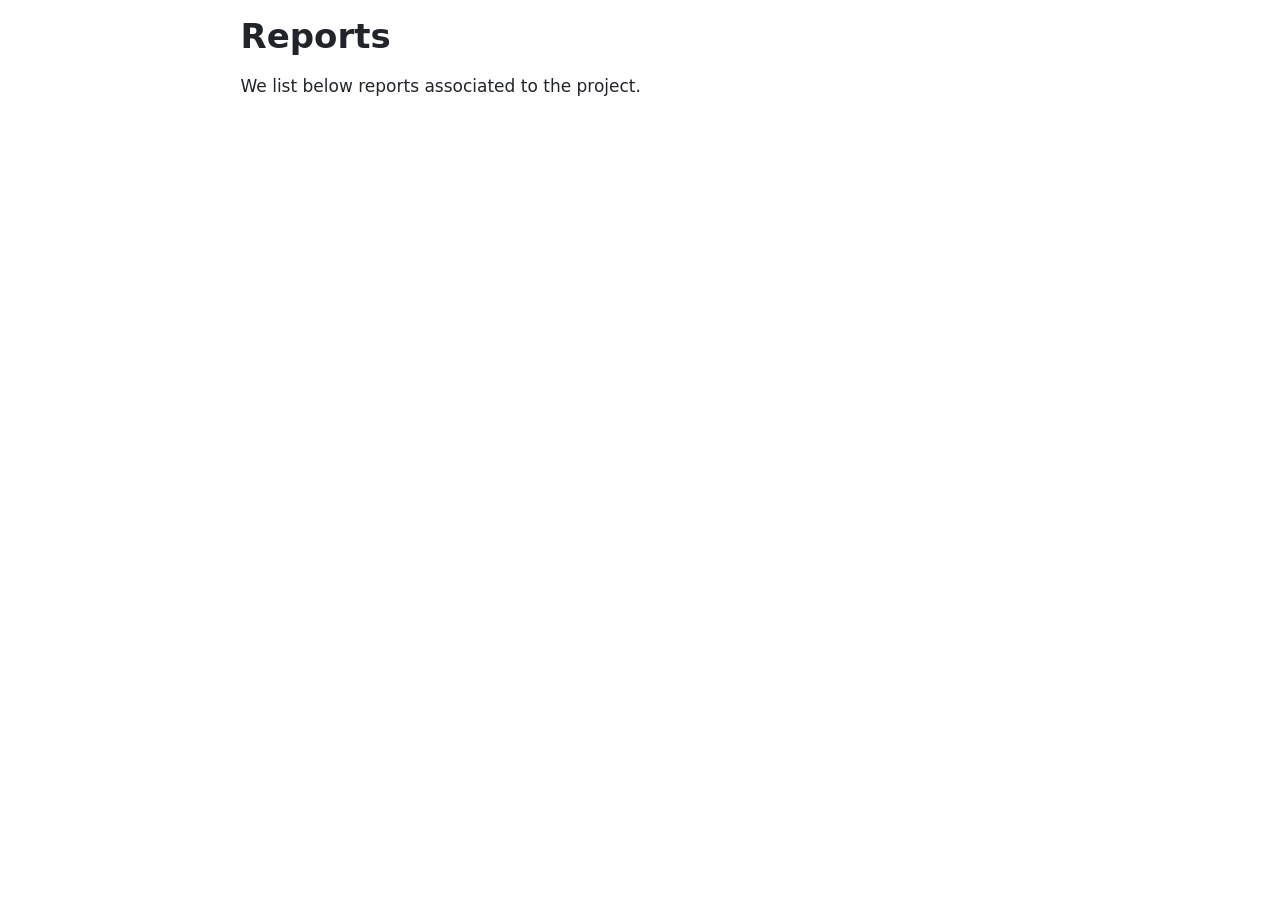
==== commit dc8145e8: "Try to fix hyperlinks" ====
--- a/reports/index.html
+++ b/reports/index.html
@@ -2189,7 +2189,7 @@
 </header>
 
 
-<p>We list below the reports associated to the project.</p>
+<p>We list below reports associated to the project.</p>
 
 </main>
 <!-- /main column -->
